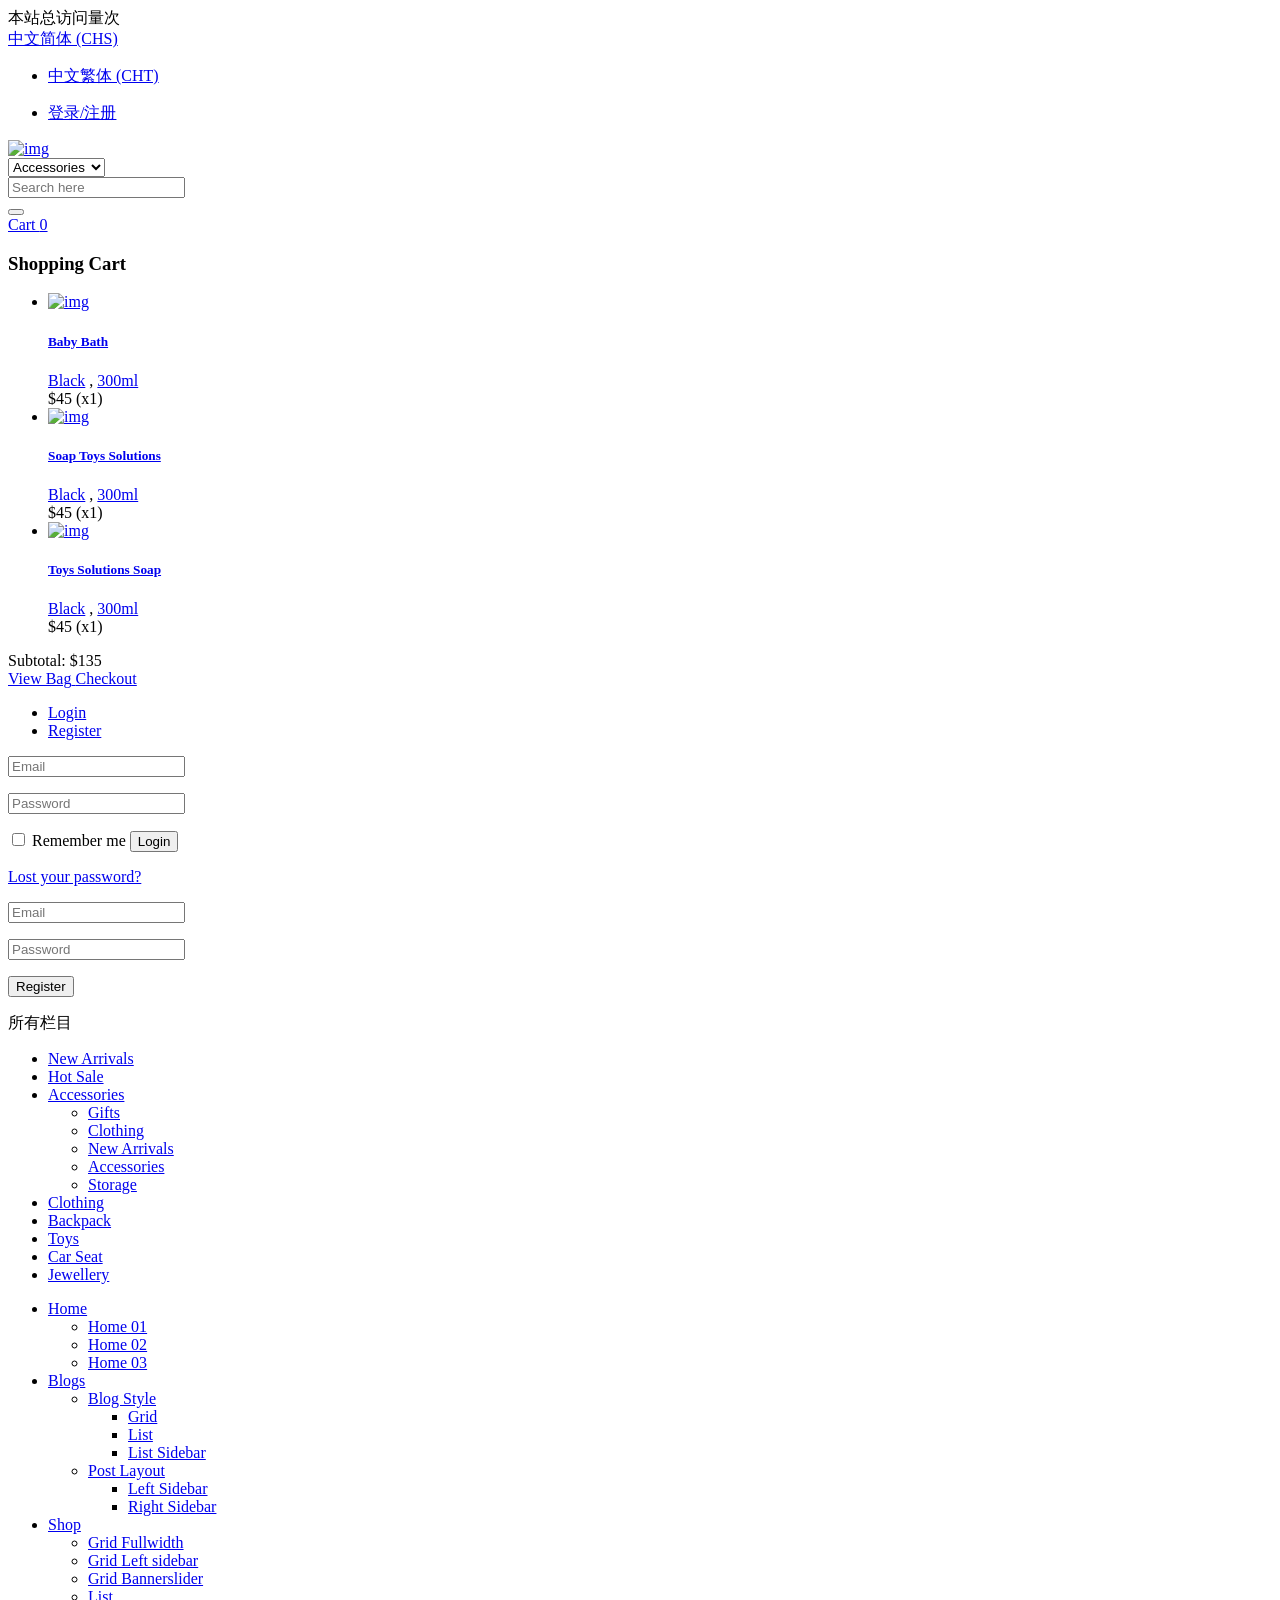
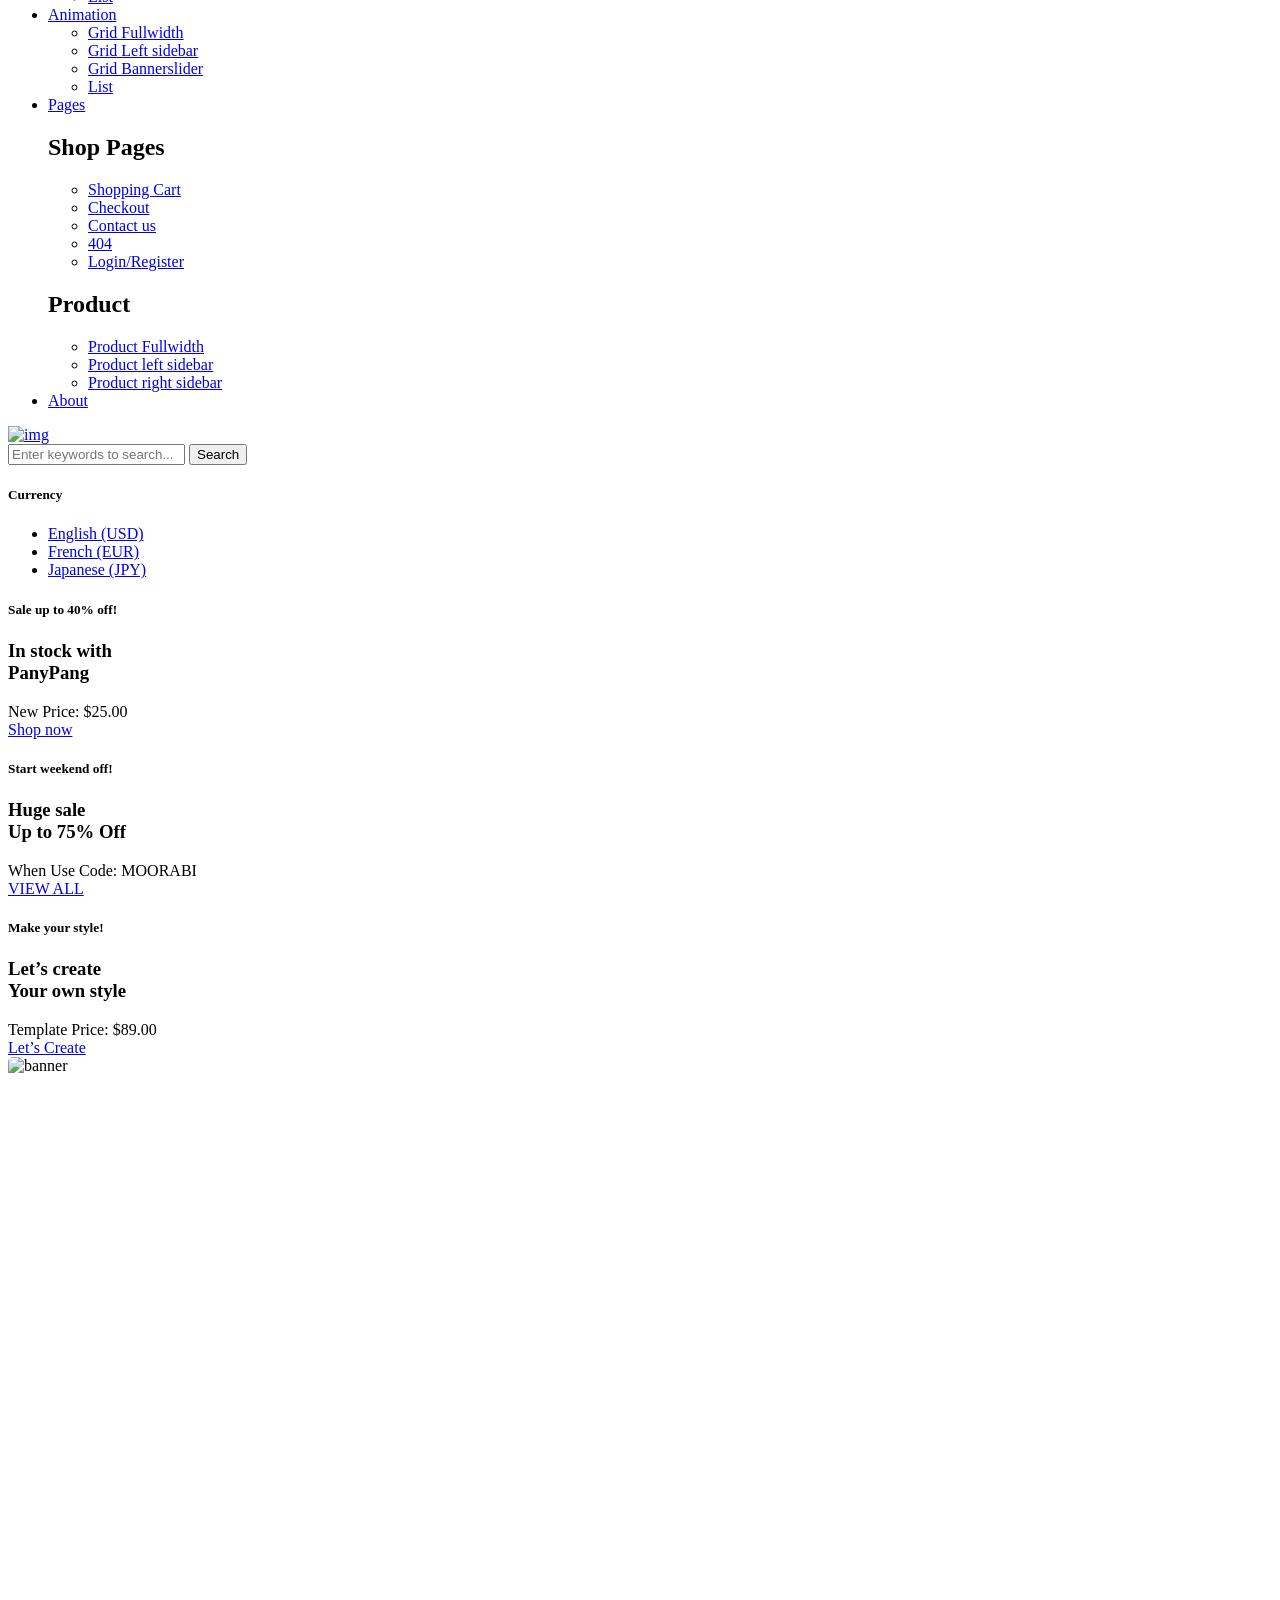
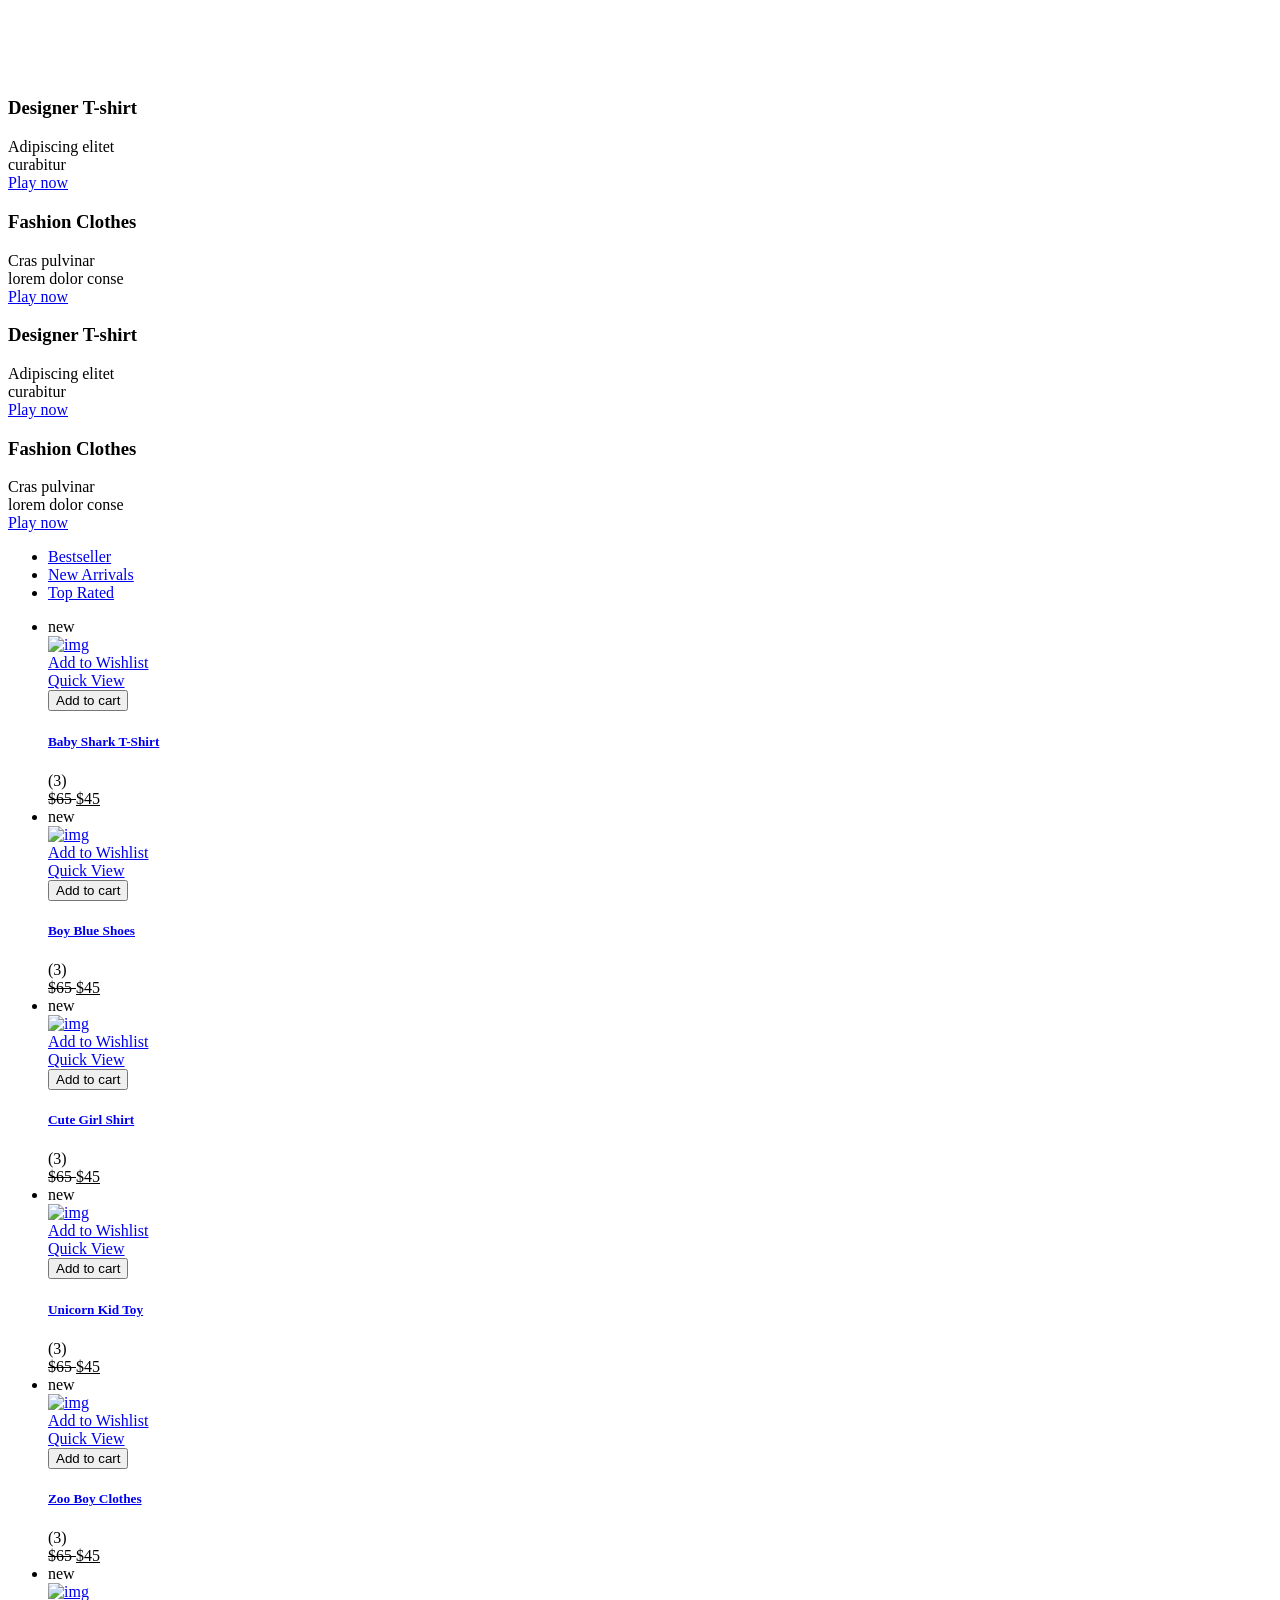
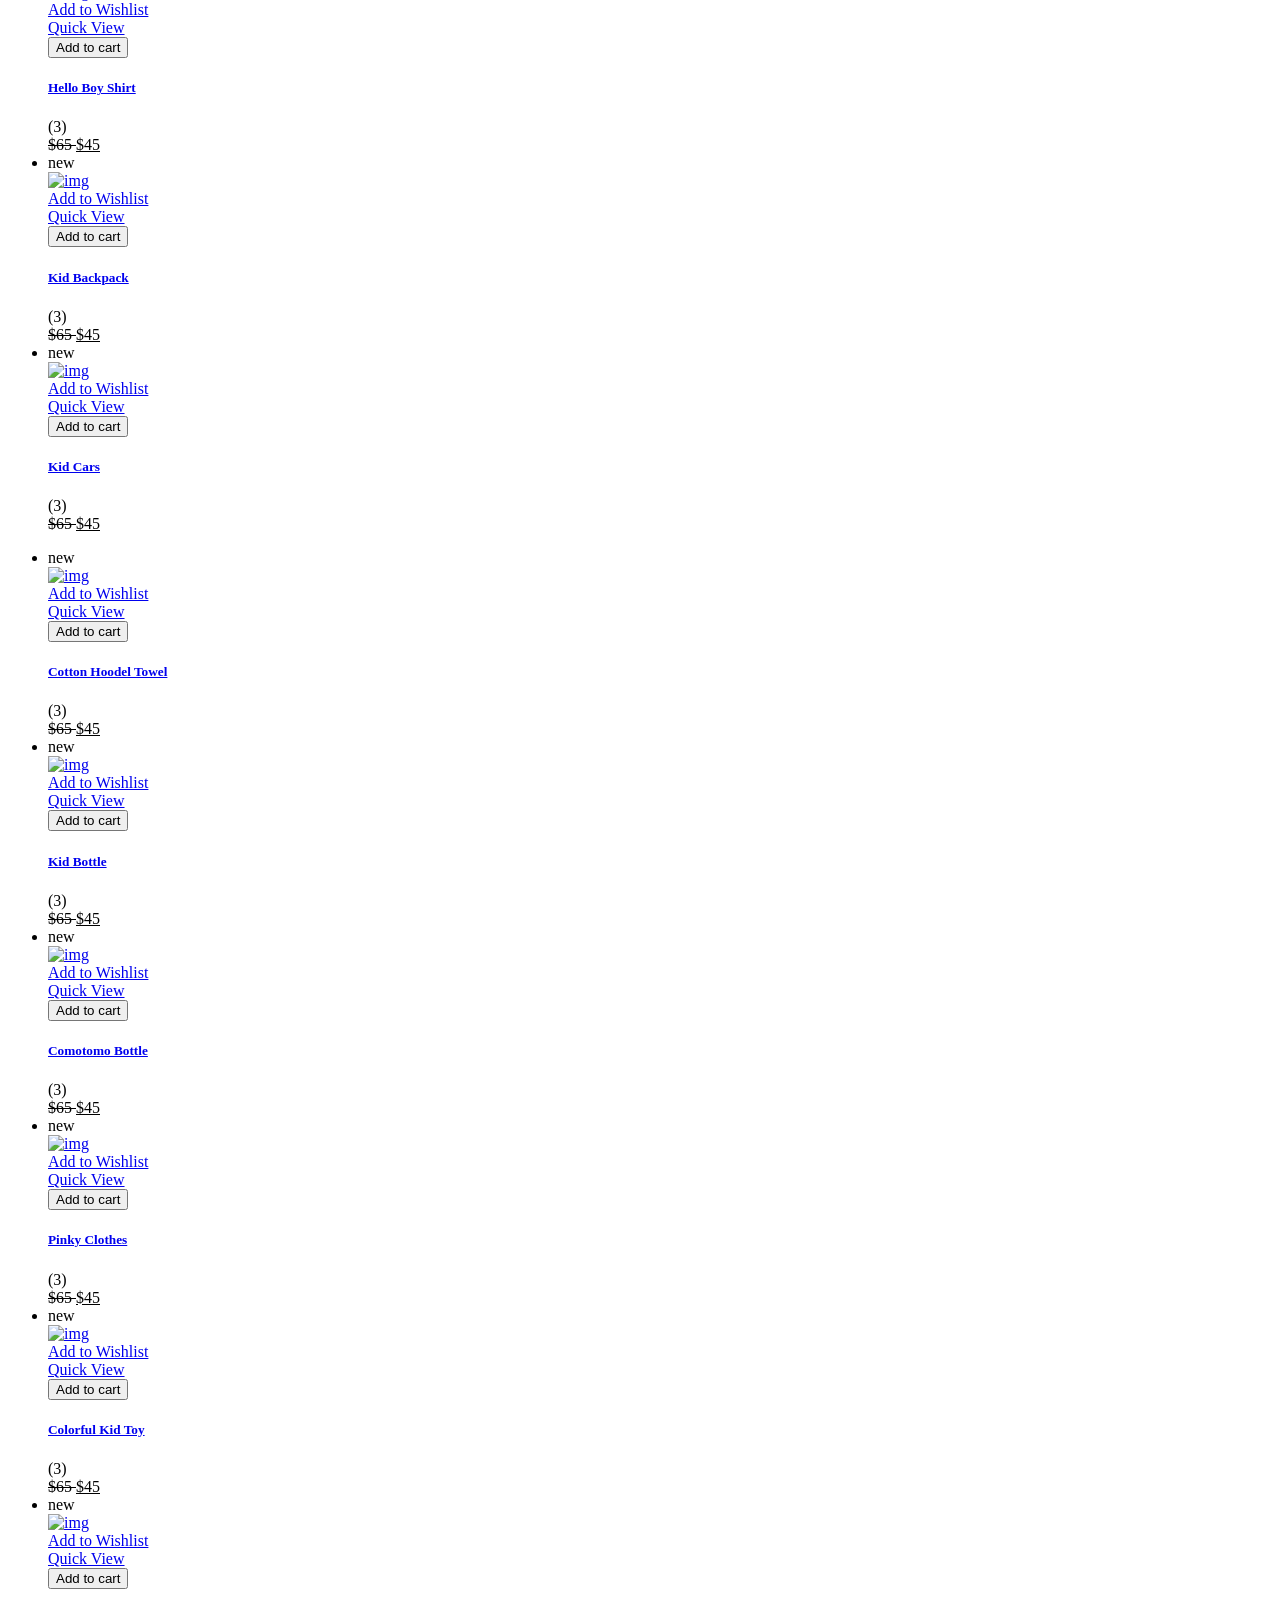
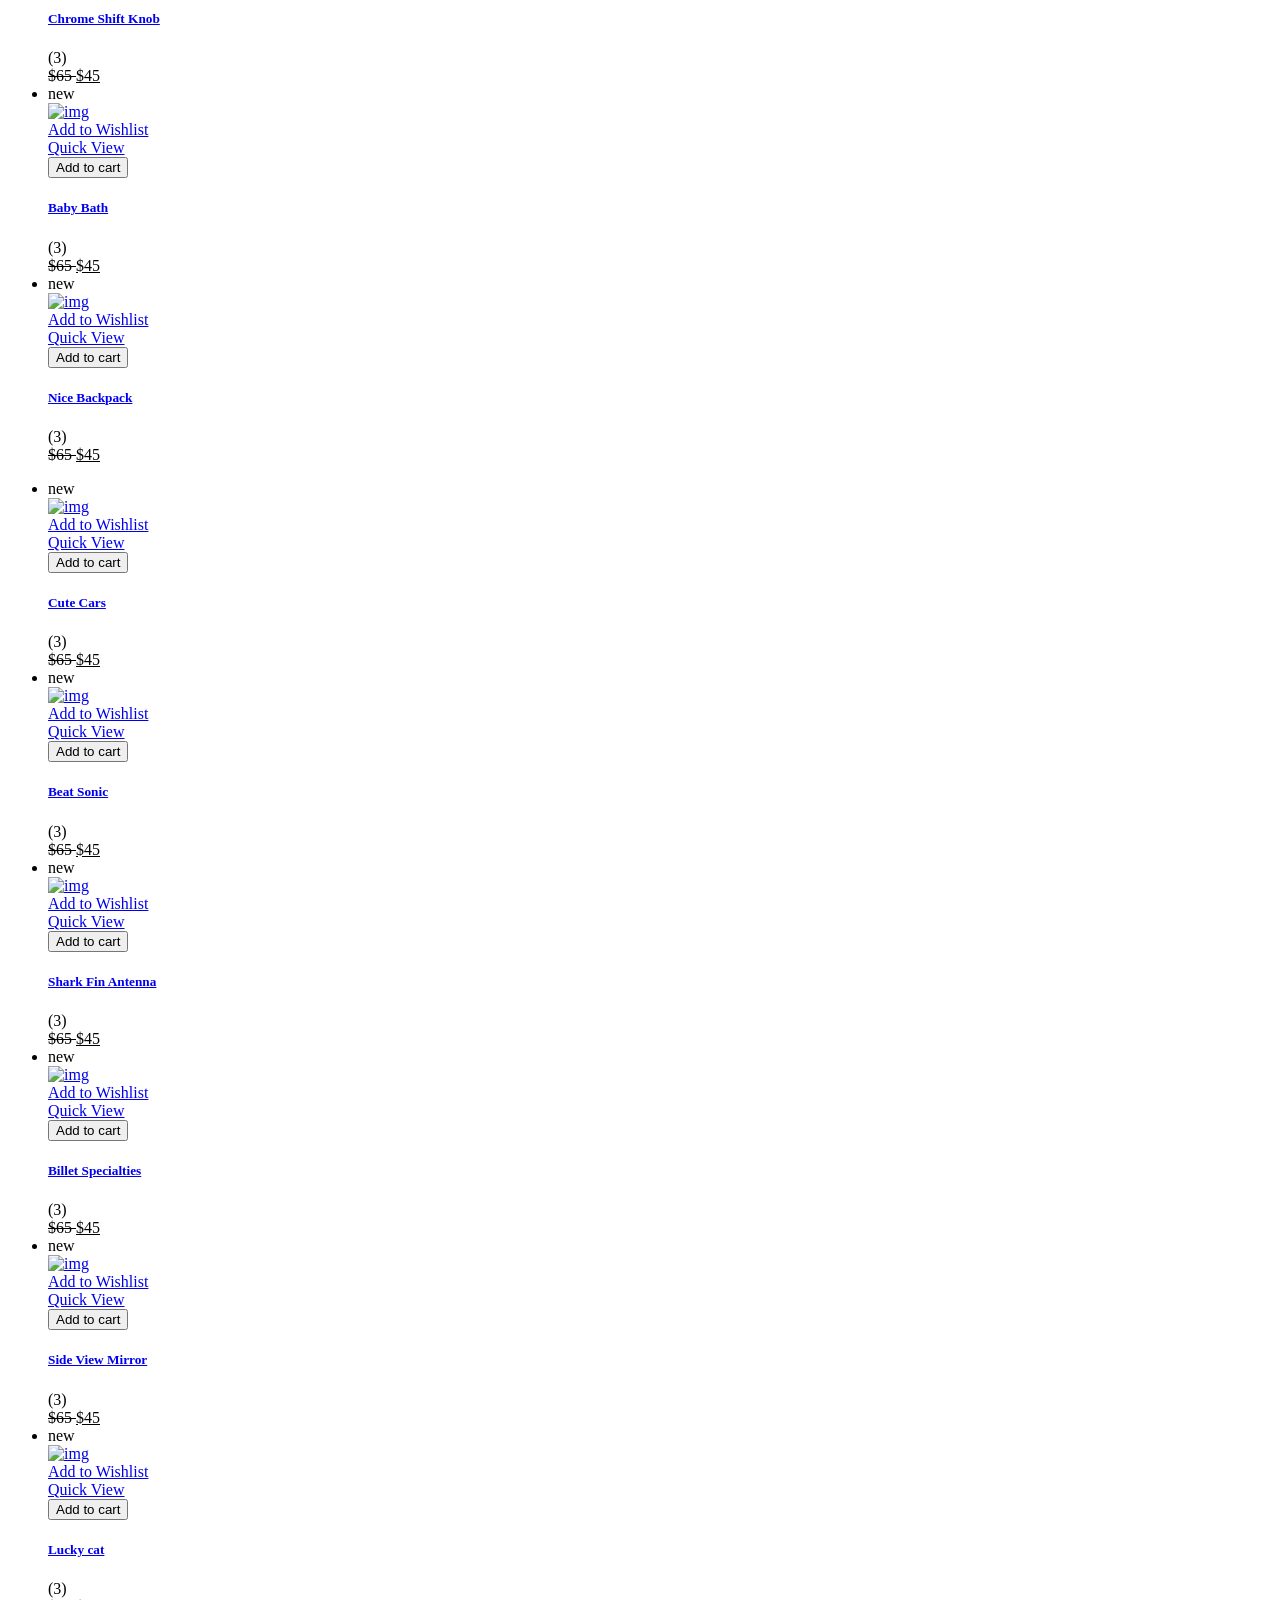
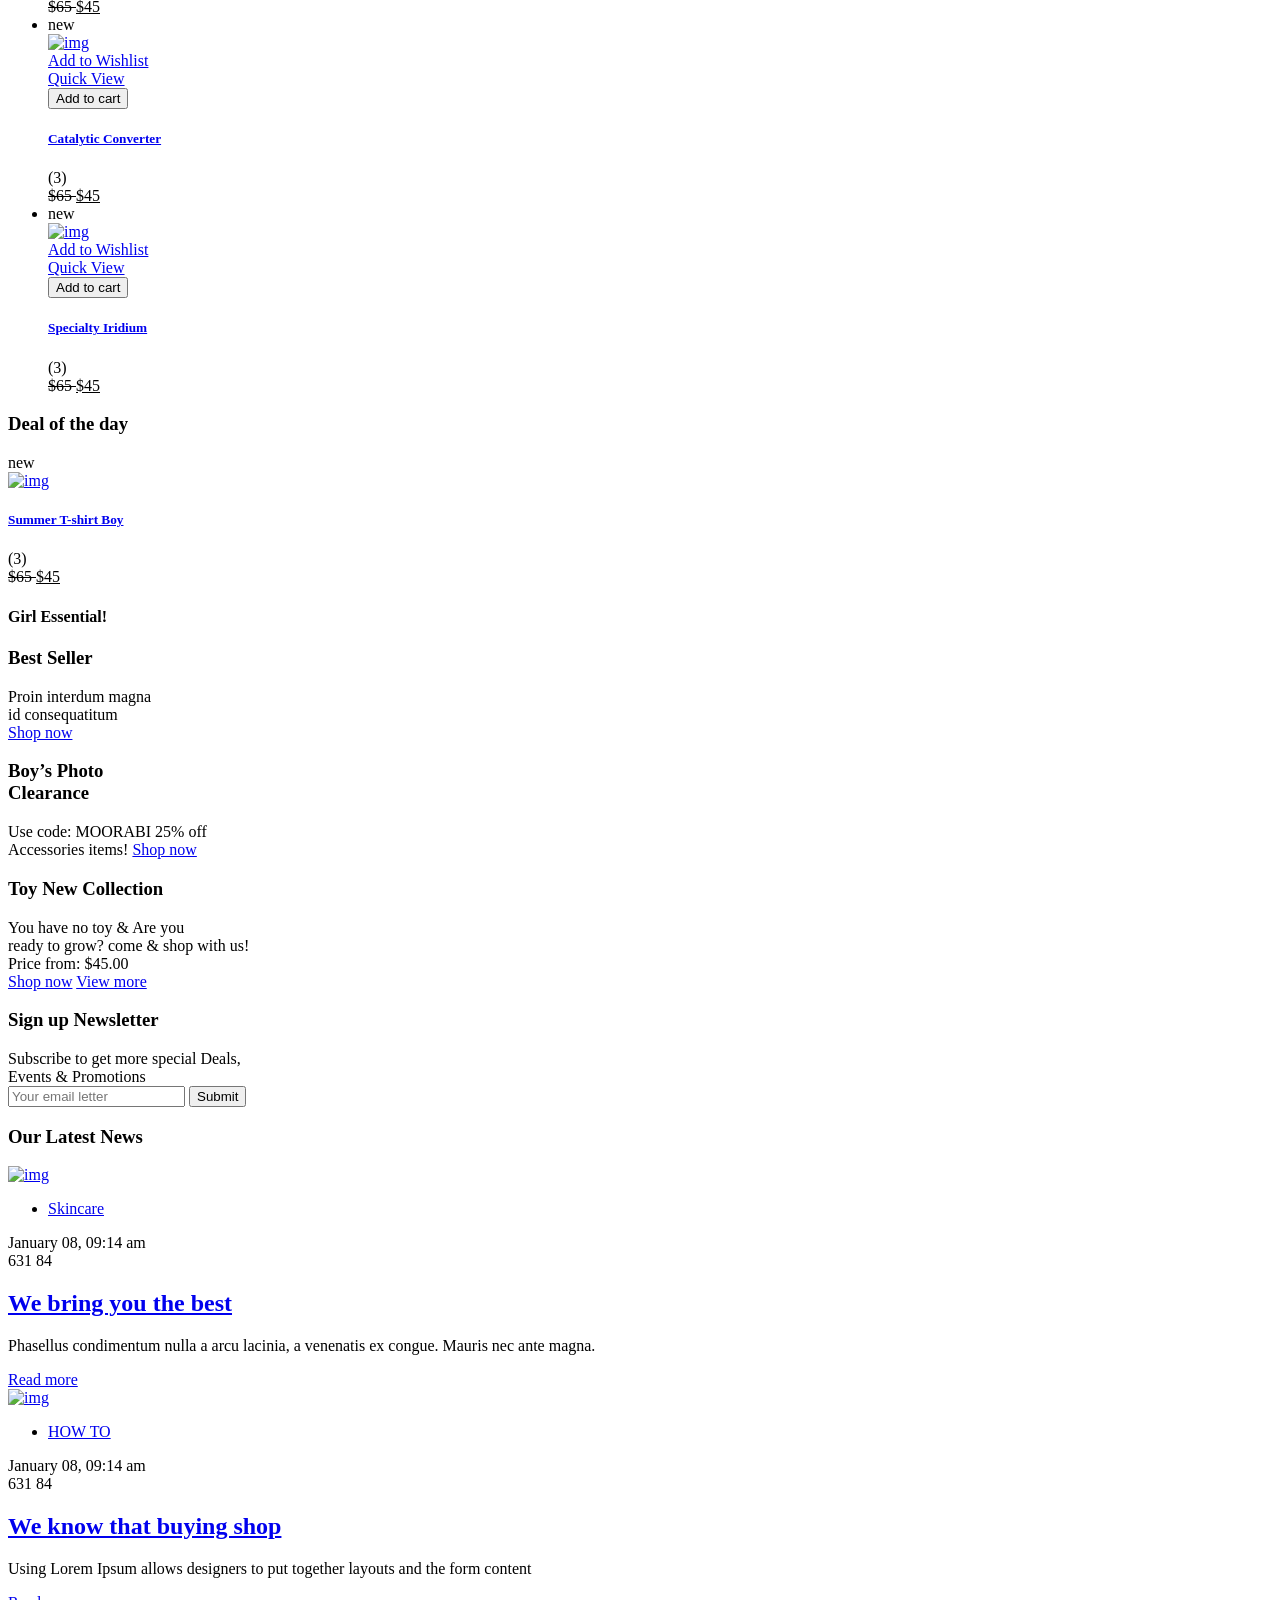
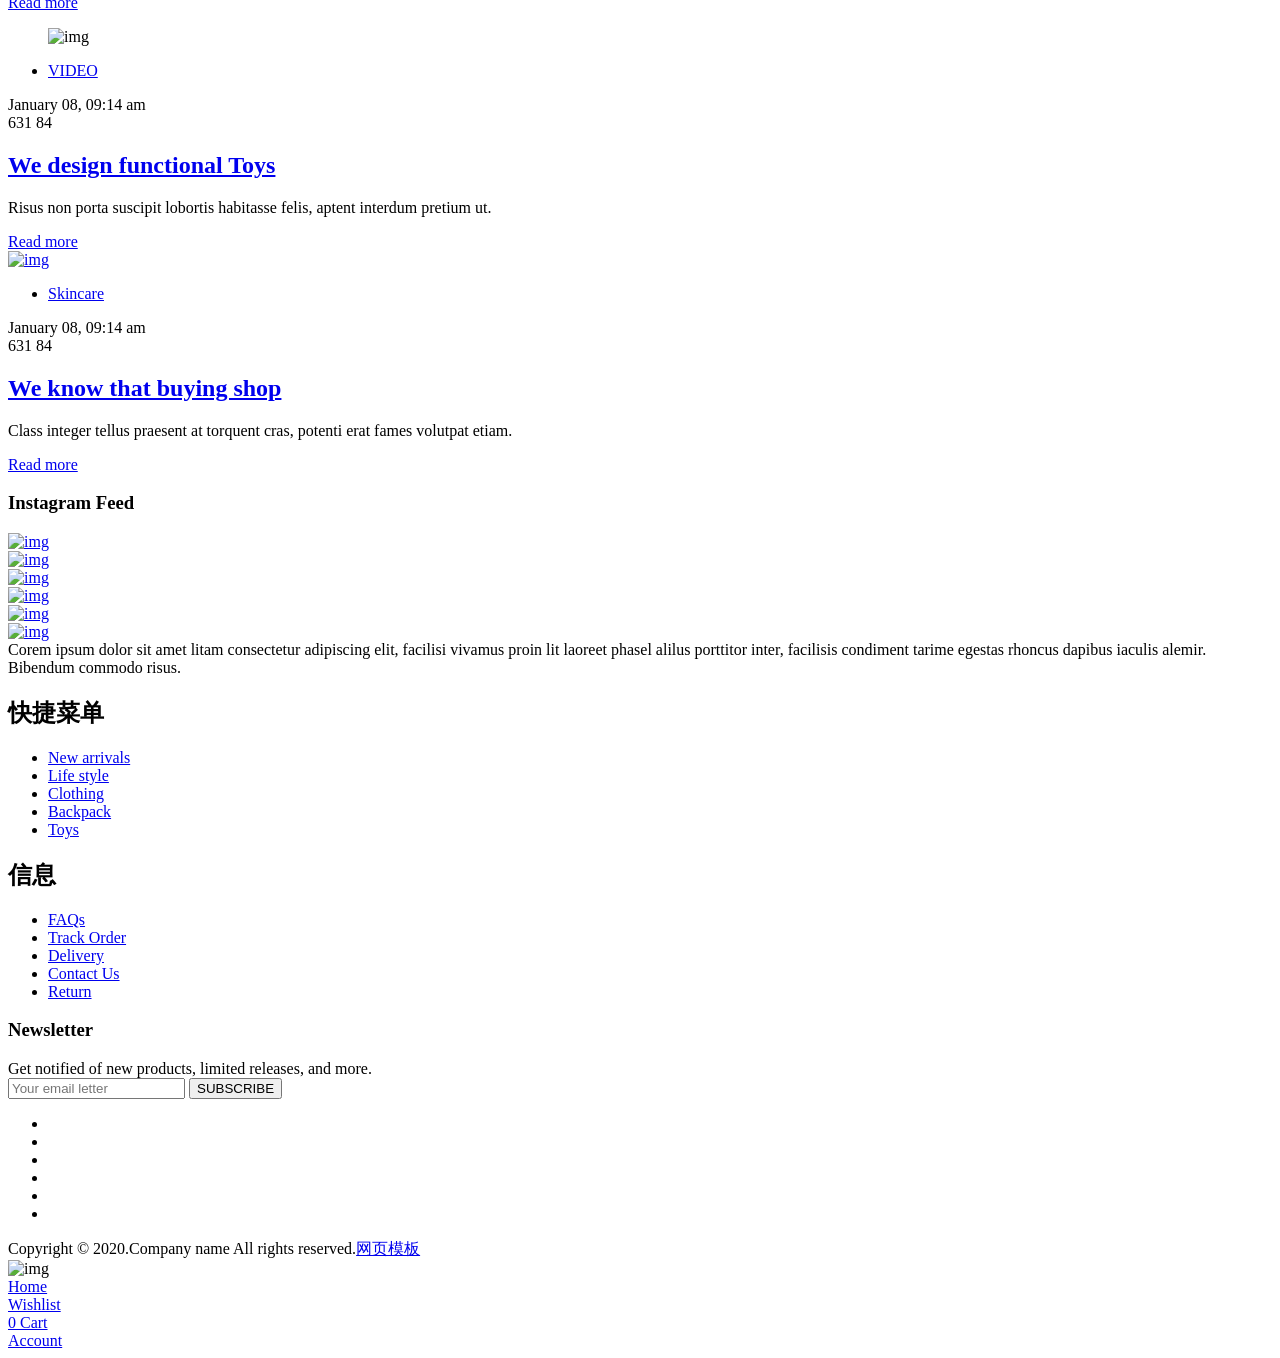
==== index.html @ 88fdc346 "Add files via upload" ====
<!DOCTYPE html>
<!DOCTYPE html>
<html lang="en">
<head>
    <title>Home</title>
    <meta charset="UTF-8">
    <meta http-equiv="X-UA-compatible" content="IE=edge">
    <meta name="viewport" content="width=device-width, initial-scale=1">
    <link rel="shortcut icon" type="image/x-icon" href="assets/images/favicon.png"/>
    <link href="https://fonts.googleapis.com/css?family=Baloo&display=swap" rel="stylesheet">
    <link href="https://fonts.googleapis.com/css?family=Work+Sans:100,200,300,400,500,600,700,800,900&display=swap"
          rel="stylesheet">
    <link rel="stylesheet" href="assets/css/bootstrap.min.css">
    <link rel="stylesheet" href="assets/css/font-awesome.min.css">
    <link rel="stylesheet" href="assets/css/owl.carousel.min.css">
    <link rel="stylesheet" href="assets/css/animate.min.css">
    <link rel="stylesheet" href="assets/css/jquery-ui.css">
    <link rel="stylesheet" href="assets/css/slick.css">
    <link rel="stylesheet" href="assets/css/chosen.min.css">
    <link rel="stylesheet" href="assets/css/pe-icon-7-stroke.css">
    <link rel="stylesheet" href="assets/css/magnific-popup.min.css">
    <link rel="stylesheet" href="assets/css/lightbox.min.css">
    <link rel="stylesheet" href="assets/js/fancybox/source/jquery.fancybox.css">
    <link rel="stylesheet" href="assets/css/jquery.scrollbar.min.css">
    <link rel="stylesheet" href="assets/css/mobile-menu.css">
    <link rel="stylesheet" href="assets/fonts/flaticon/flaticon.css">
    <link rel="stylesheet" href="assets/css/style.css">
    <script async src="//busuanzi.ibruce.info/busuanzi/2.3/busuanzi.pure.mini.js"></script>
</head>
    <body class="productsgrid-page">
        <header class="header style7">
            <div class="top-bar">
                <div class="container">
                    <div class="top-bar-left">
                        <script async src="//busuanzi.ibruce.info/busuanzi/2.3/busuanzi.pure.mini.js"></script>
                        <span id="busuanzi_container_site_pv">本站总访问量<span id="busuanzi_value_site_pv"></span>次</span>
                    </div>
                    <div class="top-bar-right">
                        <div class="header-language">
                            <div class="moorabi-language moorabi-dropdown">
                                <a href="#" class="active language-toggle" data-moorabi="moorabi-dropdown">
                                        <span>
                                            中文简体 (CHS)
                                        </span>
                                </a>
                                <ul class="moorabi-submenu">
                                    <li class="switcher-option">
                                        <a href="#">
                                                <span>
                                                    中文繁体 (CHT)
                                                </span>
                                        </a>
                                    </li>
                                </ul>
                            </div>
                        </div>
                        <ul class="header-user-links">
                            <li>
                                <a href="login.html">登录/注册</a>
                            </li>
                        </ul>
                    </div>
                </div>
        </div>
    </div>
    <div class="container">
        <div class="main-header">
            <div class="row">
                <div class="col-lg-3 col-sm-4 col-md-3 col-xs-7 col-ts-12 header-element">
                    <div class="logo">
                        <a href="index.html">
                            <img src="assets/images/logo.png" alt="img">
                        </a>
                    </div>
                </div>
                <div class="col-lg-7 col-sm-8 col-md-6 col-xs-5 col-ts-12">
                    <div class="block-search-block">
                        <form class="form-search form-search-width-category">
                            <div class="form-content">
                                <div class="category">
                                    <select title="cate" data-placeholder="All Categories" class="chosen-select"
                                            tabindex="1">
                                        <option value="United States">Accessories</option>
                                        <option value="United Kingdom">Clothing</option>
                                        <option value="Afghanistan">Teddy Bear</option>
                                        <option value="Aland Islands">Dress</option>
                                        <option value="Albania">New Arrivals</option>
                                        <option value="Algeria">Storage</option>
                                    </select>
                                </div>
                                <div class="inner">
                                    <input type="text" class="input" name="s" value="" placeholder="Search here">
                                </div>
                                <button class="btn-search" type="submit">
                                    <span class="icon-search"></span>
                                </button>
                            </div>
                        </form>
                    </div>
                </div>
                <div class="col-lg-2 col-sm-12 col-md-3 col-xs-12 col-ts-12">
					<div class="header-control">
						<!-- 爱心 -->
                    <div class="block-heart block-header">
                    <a href="#" class="heart-icon"></a>
                </div>

						<div class="block-diamond block-header">
							<a href="#" class="diamond-icon"></a>
						</div>
                        <div class="block-minicart moorabi-mini-cart block-header moorabi-dropdown">
                            <a href="javascript:void(0);" class="shopcart-icon" data-moorabi="moorabi-dropdown">
                                Cart
                                <span class="count">
										0
										</span>
                            </a>
                            <div class="shopcart-description moorabi-submenu">
                                <div class="content-wrap">
                                    <h3 class="title">Shopping Cart</h3>
                                    <ul class="minicart-items">
                                        <li class="product-cart mini_cart_item">
                                            <a href="#" class="product-media">
                                                <img src="assets/images/item-minicart-1.jpg" alt="img">
                                            </a>
                                            <div class="product-details">
                                                <h5 class="product-name">
                                                    <a href="#">Baby Bath</a>
                                                </h5>
                                                <div class="variations">
															<span class="attribute_color">
																<a href="#">Black</a>
															</span>
                                                    ,
                                                    <span class="attribute_size">
																<a href="#">300ml</a>
															</span>
                                                </div>
                                                <span class="product-price">
															<span class="price">
																<span>$45</span>
															</span>
														</span>
                                                <span class="product-quantity">
															(x1)
														</span>
                                                <div class="product-remove">
                                                    <a href=""><i class="fa fa-trash-o" aria-hidden="true"></i></a>
                                                </div>
                                            </div>
                                        </li>
                                        <li class="product-cart mini_cart_item">
                                            <a href="#" class="product-media">
                                                <img src="assets/images/item-minicart-2.jpg" alt="img">
                                            </a>
                                            <div class="product-details">
                                                <h5 class="product-name">
                                                    <a href="#">Soap Toys Solutions</a>
                                                </h5>
                                                <div class="variations">
															<span class="attribute_color">
																<a href="#">Black</a>
															</span>
                                                    ,
                                                    <span class="attribute_size">
																<a href="#">300ml</a>
															</span>
                                                </div>
                                                <span class="product-price">
															<span class="price">
																<span>$45</span>
															</span>
														</span>
                                                <span class="product-quantity">
															(x1)
														</span>
                                                <div class="product-remove">
                                                    <a href=""><i class="fa fa-trash-o" aria-hidden="true"></i></a>
                                                </div>
                                            </div>
                                        </li>
                                        <li class="product-cart mini_cart_item">
                                            <a href="#" class="product-media">
                                                <img src="assets/images/item-minicart-3.jpg" alt="img">
                                            </a>
                                            <div class="product-details">
                                                <h5 class="product-name">
                                                    <a href="#">Toys Solutions Soap</a>
                                                </h5>
                                                <div class="variations">
															<span class="attribute_color">
																<a href="#">Black</a>
															</span>
                                                    ,
                                                    <span class="attribute_size">
																<a href="#">300ml</a>
															</span>
                                                </div>
                                                <span class="product-price">
															<span class="price">
																<span>$45</span>
															</span>
														</span>
                                                <span class="product-quantity">
															(x1)
														</span>
                                                <div class="product-remove">
                                                    <a href=""><i class="fa fa-trash-o" aria-hidden="true"></i></a>
                                                </div>
                                            </div>
                                        </li>
                                    </ul>
                                    <div class="subtotal">
                                        <span class="total-title">Subtotal: </span>
                                        <span class="total-price">
													<span class="Price-amount">
														$135
													</span>
												</span>
                                    </div>
                                    <div class="actions">
                                        <a class="button button-viewcart" href="shoppingcart.html">
                                            <span>View Bag</span>
                                        </a>
                                        <a href="checkout.html" class="button button-checkout">
                                            <span>Checkout</span>
                                        </a>
                                    </div>
                                </div>
                            </div>
                        </div>
                        <div class="block-account block-header moorabi-dropdown">
                            <a href="javascript:void(0);" data-moorabi="moorabi-dropdown">
                                <span class="flaticon-profile"></span>
                            </a>
                            <div class="header-account moorabi-submenu">
                                <div class="header-user-form-tabs">
                                    <ul class="tab-link">
                                        <li class="active">
                                            <a data-toggle="tab" aria-expanded="true" href="#header-tab-login">Login</a>
                                        </li>
                                        <li>
                                            <a data-toggle="tab" aria-expanded="true" href="#header-tab-rigister">Register</a>
                                        </li>
                                    </ul>
                                    <div class="tab-container">
                                        <div id="header-tab-login" class="tab-panel active">
                                            <form method="post" class="login form-login">
                                                <p class="form-row form-row-wide">
                                                    <input type="email" placeholder="Email" class="input-text">
                                                </p>
                                                <p class="form-row form-row-wide">
                                                    <input type="password" class="input-text" placeholder="Password">
                                                </p>
                                                <p class="form-row">
                                                    <label class="form-checkbox">
                                                        <input type="checkbox" class="input-checkbox">
                                                        <span>
																	Remember me
																</span>
                                                    </label>
                                                    <input type="submit" class="button" value="Login">
                                                </p>
                                                <p class="lost_password">
                                                    <a href="#">Lost your password?</a>
                                                </p>
                                            </form>
                                        </div>
                                        <div id="header-tab-rigister" class="tab-panel">
                                            <form method="post" class="register form-register">
                                                <p class="form-row form-row-wide">
                                                    <input type="email" placeholder="Email" class="input-text">
                                                </p>
                                                <p class="form-row form-row-wide">
                                                    <input type="password" class="input-text" placeholder="Password">
                                                </p>
                                                <p class="form-row">
                                                    <input type="submit" class="button" value="Register">
                                                </p>
                                            </form>
                                        </div>
                                    </div>
                                </div>
                            </div>
                        </div>
                        <a class="menu-bar mobile-navigation menu-toggle" href="#">
                            <span></span>
                            <span></span>
                            <span></span>
                        </a>
                    </div>
                </div>
            </div>
        </div>
    </div>
    <div class="header-nav-container rows-space-20">
        <div class="container">
            <div class="header-nav-wapper main-menu-wapper">
                <div class="vertical-wapper block-nav-categori">
                    <div class="block-title">
							<span class="icon-bar">
								<span></span>
								<span></span>
								<span></span>
							</span>
                        <span class="text">所有栏目</span>
                    </div>
                    <div class="block-content verticalmenu-content">
                        <ul class="moorabi-nav-vertical vertical-menu moorabi-clone-mobile-menu">
                            <li class="menu-item">
                                <a href="#" class="moorabi-menu-item-title" title="New Arrivals">New Arrivals</a>
                            </li>
                            <li class="menu-item">
                                <a title="Hot Sale" href="#" class="moorabi-menu-item-title">Hot Sale</a>
                            </li>
                            <li class="menu-item menu-item-has-children">
                                <a title="Accessories" href="#" class="moorabi-menu-item-title">Accessories</a>
                                <span class="toggle-submenu"></span>
                                <ul role="menu" class=" submenu">
                                    <li class="menu-item">
                                        <a title="Gifts" href="#" class="moorabi-item-title">Gifts</a>
                                    </li>
                                    <li class="menu-item">
                                        <a title="Clothing" href="#" class="moorabi-item-title">Clothing</a>
                                    </li>
                                    <li class="menu-item">
                                        <a title="New Arrivals" href="#" class="moorabi-item-title">New Arrivals</a>
                                    </li>
                                    <li class="menu-item">
                                        <a title="Accessories" href="#" class="moorabi-item-title">Accessories</a>
                                    </li>
                                    <li class="menu-item">
                                        <a title="Storage" href="#" class="moorabi-item-title">Storage</a>
                                    </li>
                                </ul>
                            </li>
                            <li class="menu-item">
                                <a title="Clothing" href="#" class="moorabi-menu-item-title">Clothing</a>
                            </li>
                            <li class="menu-item">
                                <a title="Backpack" href="#" class="moorabi-menu-item-title">Backpack</a>
                            </li>
                            <li class="menu-item">
                                <a title="Toys" href="#" class="moorabi-menu-item-title">Toys</a>
                            </li>
                            <li class="menu-item">
                                <a title="Car Seat" href="#" class="moorabi-menu-item-title">Car Seat</a>
                            </li>
                            <li class="menu-item">
                                <a title="Jewellery" href="#" class="moorabi-menu-item-title">Jewellery</a>
                            </li>
                        </ul>
                    </div>
                </div>
                <div class="header-nav">
                    <div class="container-wapper">
                        <ul class="moorabi-clone-mobile-menu moorabi-nav main-menu " id="menu-main-menu">
                            <li class="menu-item  menu-item-has-children">
                                <a href="index.html" class="moorabi-menu-item-title" title="Home">Home</a>
                                <span class="toggle-submenu"></span>
                                <ul class="submenu">
                                    <li class="menu-item">
                                        <a href="index.html">Home 01</a>
                                    </li>
                                    <li class="menu-item">
                                        <a href="home2.html">Home 02</a>
                                    </li>
                                    <li class="menu-item">
                                        <a href="home3.html">Home 03</a>
                                    </li>
                                </ul>
                            </li>
                            <li class="menu-item  menu-item-has-children">
                                <a href="inblog_right-siderbar.html" class="moorabi-menu-item-title"
                                   title="Blogs">Blogs</a>
                                <span class="toggle-submenu"></span>
                                <ul class="submenu">
                                    <li class="menu-item menu-item-has-children">
                                        <a href="#" class="moorabi-menu-item-title" title="Blog Style">Blog Style</a>
                                        <span class="toggle-submenu"></span>
                                        <ul class="submenu">
                                            <li class="menu-item">
                                                <a href="bloggrid.html">Grid</a>
                                            </li>
                                            <li class="menu-item">
                                                <a href="bloglist.html">List</a>
                                            </li>
                                            <li class="menu-item">
                                                <a href="bloglist-leftsidebar.html">List Sidebar</a>
                                            </li>
                                        </ul>
                                    </li>
                                    <li class="menu-item menu-item-has-children">
                                        <a href="#" class="moorabi-menu-item-title" title="Post Layout">Post Layout</a>
                                        <span class="toggle-submenu"></span>
                                        <ul class="submenu">
                                            <li class="menu-item">
                                                <a href="inblog_left-siderbar.html">Left Sidebar</a>
                                            </li>
                                            <li class="menu-item">
                                                <a href="inblog_right-siderbar.html">Right Sidebar</a>
                                            </li>
                                        </ul>
                                    </li>
                                </ul>
                            </li>
                            <li class="menu-item menu-item-has-children">
                                <a href="gridproducts.html" class="moorabi-menu-item-title" title="Shop">Shop</a>
                                <span class="toggle-submenu"></span>
                                <ul class="submenu">
                                    <li class="menu-item">
                                        <a href="gridproducts.html">Grid Fullwidth</a>
                                    </li>
                                    <li class="menu-item">
                                        <a href="gridproducts_leftsidebar.html">Grid Left sidebar</a>
                                    </li>
                                    <li class="menu-item">
                                        <a href="gridproducts_bannerslider.html">Grid Bannerslider</a>
                                    </li>
                                    <li class="menu-item">
                                        <a href="listproducts.html">List</a>
                                    </li>
                                </ul>
                            </li>
                            
                            <li class="menu-item menu-item-has-children">
                                <a href="gridproducts.html" class="moorabi-menu-item-title" title="Shop">Animation</a>
                                <span class="toggle-submenu"></span>
                                <ul class="submenu">
                                    <li class="menu-item">
                                        <a href="gridproducts.html">Grid Fullwidth</a>
                                    </li>
                                    <li class="menu-item">
                                        <a href="gridproducts_leftsidebar.html">Grid Left sidebar</a>
                                    </li>
                                    <li class="menu-item">
                                        <a href="gridproducts_bannerslider.html">Grid Bannerslider</a>
                                    </li>
                                    <li class="menu-item">
                                        <a href="listproducts.html">List</a>
                                    </li>
                                </ul>
                            </li>
                            <li class="menu-item  menu-item-has-children item-megamenu">
                                <a href="#" class="moorabi-menu-item-title" title="Pages">Pages</a>
                                <span class="toggle-submenu"></span>
                                <div class="submenu mega-menu menu-page">
                                    <div class="row">
                                        <div class="col-xs-12 col-sm-12 col-md-12 col-lg-3 menu-page-item">
                                            <div class="moorabi-custommenu default">
                                                <h2 class="widgettitle">Shop Pages</h2>
                                                <ul class="menu">
                                                    <li class="menu-item">
                                                        <a href="shoppingcart.html">Shopping Cart</a>
                                                    </li>
                                                    <li class="menu-item">
                                                        <a href="checkout.html">Checkout</a>
                                                    </li>
                                                    <li class="menu-item">
                                                        <a href="contact.html">Contact us</a>
                                                    </li>
                                                    <li class="menu-item">
                                                        <a href="404page.html">404</a>
                                                    </li>
                                                    <li class="menu-item">
                                                        <a href="login.html">Login/Register</a>
                                                    </li>
                                                </ul>
                                            </div>
                                        </div>
                                        <div class="col-xs-12 col-sm-12 col-md-12 col-lg-3 menu-page-item">
                                            <div class="moorabi-custommenu default">
                                                <h2 class="widgettitle">Product</h2>
                                                <ul class="menu">
                                                    <li class="menu-item">
                                                        <a href="productdetails-fullwidth.html">Product Fullwidth</a>
                                                    </li>
                                                    <li class="menu-item">
                                                        <a href="productdetails-leftsidebar.html">Product left
                                                            sidebar</a>
                                                    </li>
                                                    <li class="menu-item">
                                                        <a href="productdetails-rightsidebar.html">Product right
                                                            sidebar</a>
                                                    </li>
                                                </ul>
                                            </div>
                                        </div>
                                        <div class="col-xs-12 col-sm-12 col-md-12 col-lg-3 menu-page-item">
                                        </div>
                                        <div class="col-xs-12 col-sm-12 col-md-12 col-lg-3 menu-page-item">
                                        </div>
                                    </div>
                                </div>
                            </li>
                            
                            <li class="menu-item">
                                <a href="about.html" class="moorabi-menu-item-title" title="About">About</a>
                            </li>
                        </ul>
                    </div>
                </div>
            </div>
        </div>
    </div>
</header>
<div class="header-device-mobile">
    <div class="wapper">
        <div class="item mobile-logo">
            <div class="logo">
                <a href="#">
                    <img src="assets/images/logo.png" alt="img">
                </a>
            </div>
        </div>
        <div class="item item mobile-search-box has-sub">
            <a href="#">
						<span class="icon">
							<i class="fa fa-search" aria-hidden="true"></i>
						</span>
            </a>
            <div class="block-sub">
                <a href="#" class="close">
                    <i class="fa fa-times" aria-hidden="true"></i>
                </a>
                <div class="header-searchform-box">
                    <form class="header-searchform">
                        <div class="searchform-wrap">
                            <input type="text" class="search-input" placeholder="Enter keywords to search...">
                            <input type="submit" class="submit button" value="Search">
                        </div>
                    </form>
                </div>
            </div>
        </div>
        <div class="item mobile-settings-box has-sub">
            <a href="#">
						<span class="icon">
							<i class="fa fa-cog" aria-hidden="true"></i>
						</span>
            </a>
            <div class="block-sub">
                <a href="#" class="close">
                    <i class="fa fa-times" aria-hidden="true"></i>
                </a>
                <div class="block-sub-item">
                    <h5 class="block-item-title">Currency</h5>
                    <form class="currency-form moorabi-language">
                        <ul class="moorabi-language-wrap">
                            <li class="active">
                                <a href="#">
											<span>
												English (USD)
											</span>
                                </a>
                            </li>
                            <li>
                                <a href="#">
											<span>
												French (EUR)
											</span>
                                </a>
                            </li>
                            <li>
                                <a href="#">
											<span>
												Japanese (JPY)
											</span>
                                </a>
                            </li>
                        </ul>
                    </form>
                </div>
            </div>
        </div>
        <div class="item menu-bar">
            <a class=" mobile-navigation  menu-toggle" href="#">
                <span></span>
                <span></span>
                <span></span>
            </a>
        </div>
    </div>
</div>
<div class="">
    <div class="fullwidth-template">
        <div class="home-slider fullwidth rows-space-60">
            <div class="slider-owl owl-slick equal-container nav-center equal-container"
                 data-slick='{"autoplay":true, "autoplaySpeed":10000, "arrows":true, "dots":true, "infinite":true, "speed":800, "rows":1}'
                 data-responsive='[{"breakpoint":"2000","settings":{"slidesToShow":1}}]'>
                <div class="slider-item style4">
                    <div class="slider-inner equal-element">
                        <div class="container">
                            <div class="slider-infor">
                                <h5 class="title-small">
                                    Sale up to 40% off!
                                </h5>
                                <h3 class="title-big">
                                    In stock with<br/>
                                    PanyPang
                                </h3>
                                <div class="price">
                                    New Price:
                                    <span class="number-price">
												$25.00
											</span>
                                </div>
                                <a href="#" class="button btn-shop-the-look bgroud-style">Shop now</a>
                            </div>
                        </div>
                    </div>
                </div>
                <div class="slider-item style5">
                    <div class="slider-inner equal-element">
                        <div class="container">
                            <div class="slider-infor">
                                <h5 class="title-small">
                                    Start weekend off!
                                </h5>
                                <h3 class="title-big">
                                    Huge sale<br/>
                                    Up to 75% Off
                                </h3>
                                <div class="when-code">
                                    When Use Code:
                                    <span class="number-code">
												MOORABI
											</span>
                                </div>
                                <a href="#" class="button btn-view-promotion bgroud-style">VIEW ALL</a>
                            </div>
                        </div>
                    </div>
                </div>
                <div class="slider-item style6">
                    <div class="slider-inner equal-element">
                        <div class="container">
                            <div class="slider-infor">
                                <h5 class="title-small">
                                    Make your style!
                                </h5>
                                <h3 class="title-big">
                                    Let’s create<br/>
                                    Your own style
                                </h3>
                                <div class="price">
                                    Template Price:
                                    <span class="number-price">
												$89.00
											</span>
                                </div>
                                <a href="#" class="button btn-lets-create bgroud-style">Let’s Create</a>
                            </div>
                        </div>
                    </div>
                </div>
            </div>
        </div>
<div class="fullwidth-template">
    <div class="home-slider-banner">
        
        <div class="container">
            <div class="row10">

                <!-- 第一列：合并两个广告 → 纯大图（完美等高 + 裁切 + 统一圆角） -->
                <div class="col-lg-4 banner-wrapp">
                    <div style="width:100%; height:622px; border-radius:5px; overflow:hidden;">
                        <img src="assets\images\chat.gif" 
                             style="width:100%; height:100%; object-fit:cover; display:block;" 
                             alt="banner">
                    </div>
                </div>

                <!-- 第二列：原样 -->
                <div class="col-lg-4 banner-wrapp">
                    <div class="banner">
                        <div class="item-banner style7">
                            <div class="inner">
                                <div class="banner-content">
                                    <h3 class="title">Designer T-shirt</h3>
                                    <div class="description">
                                        Adipiscing elitet<br/> curabitur
                                    </div>
                                    <a href="#" class="button btn-lets-do-it">Play now</a>
                                </div>
                            </div>
                        </div>
                    </div>
                    <div class="banner">
                        <div class="item-banner style30">
                            <div class="inner">
                                <div class="banner-content">
                                    <h3 class="title">Fashion Clothes</h3>
                                    <div class="description">
                                        Cras pulvinar <br/>lorem dolor conse
                                    </div>
                                    <a href="#" class="button btn-lets-do-it">Play now</a>
                                </div>
                            </div>
                        </div>
                    </div>
                </div>

                <!-- 第三列：原样 -->
                <div class="col-lg-4 banner-wrapp">
                    <div class="banner">
                        <div class="item-banner style8">
                            <div class="inner">
                                <div class="banner-content">
                                    <h3 class="title">Designer T-shirt</h3>
                                    <div class="description">
                                        Adipiscing elitet<br/> curabitur
                                    </div>
                                    <a href="#" class="button btn-lets-do-it">Play now</a>
                                </div>
                            </div>
                        </div>
                    </div>
                    <div class="banner">
                        <div class="item-banner style31">
                            <div class="inner">
                                <div class="banner-content">
                                    <h3 class="title">Fashion Clothes</h3>
                                    <div class="description">
                                        Cras pulvinar <br/>lorem dolor conse
                                    </div>
                                    <a href="#" class="button btn-lets-do-it">Play now</a>
                                </div>
                            </div>
                        </div>
                    </div>
                </div>

            </div>
        </div>
    </div>
    <div class="moorabi-tabs  default rows-space-40">
        <div class="container">
            <div class="tab-head">
                <ul class="tab-link">
                    <li class="active">
                        <a data-toggle="tab" aria-expanded="true" href="#bestseller">Bestseller</a>
                    </li>
                    <li class="">
                        <a data-toggle="tab" aria-expanded="true" href="#new_arrivals">New Arrivals </a>
                    </li>
                    <li class="">
                        <a data-toggle="tab" aria-expanded="true" href="#top-rated">Top Rated</a>
                    </li>
                </ul>
            </div>
            <div class="tab-container">
                <div id="bestseller" class="tab-panel active">
                    <div class="moorabi-product">
                        <ul class="row list-products auto-clear equal-container product-grid">
                            <li class="product-item  col-lg-3 col-md-4 col-sm-6 col-xs-6 col-ts-12 style-1">
                                <div class="product-inner equal-element">
                                    <div class="product-top">
                                        <div class="flash">
                                                <span class="onnew">
                                                    <span class="text">
                                                        new
                                                    </span>
                                                </span>
                                        </div>
                                    </div>
                                    <div class="product-thumb">
                                        <div class="thumb-inner">
                                            <a href="#">
                                                <img src="assets/images/product-item-1.jpg" alt="img">
                                            </a>
                                            <div class="thumb-group">
                                                <div class="yith-wcwl-add-to-wishlist">
                                                    <div class="yith-wcwl-add-button">
                                                        <a href="#">Add to Wishlist</a>
                                                    </div>
                                                </div>
                                                <a href="#" class="button quick-wiew-button">Quick View</a>
                                                <div class="loop-form-add-to-cart">
                                                    <button class="single_add_to_cart_button button">Add to cart
                                                    </button>
                                                </div>
                                            </div>
                                        </div>
                                    </div>
                                    <div class="product-info">
                                        <h5 class="product-name product_title">
                                            <a href="#">Baby Shark T-Shirt</a>
                                        </h5>
                                        <div class="group-info">
                                            <div class="stars-rating">
                                                <div class="star-rating">
                                                    <span class="star-3"></span>
                                                </div>
                                                <div class="count-star">
                                                    (3)
                                                </div>
                                            </div>
                                            <div class="price">
                                                <del>
                                                    $65
                                                </del>
                                                <ins>
                                                    $45
                                                </ins>
                                            </div>
                                        </div>
                                    </div>
                                </div>
                            </li>
                            <li class="product-item product-type-variable col-lg-3 col-md-4 col-sm-6 col-xs-6 col-ts-12 style-1">
                                <div class="product-inner equal-element">
                                    <div class="product-top">
                                        <div class="flash">
                                                <span class="onnew">
                                                    <span class="text">
                                                        new
                                                    </span>
                                                </span>
                                        </div>
                                    </div>
                                    <div class="product-thumb">
                                        <div class="thumb-inner">
                                            <a href="#">
                                                <img src="assets/images/product-item-2.jpg" alt="img">
                                            </a>
                                            <div class="thumb-group">
                                                <div class="yith-wcwl-add-to-wishlist">
                                                    <div class="yith-wcwl-add-button">
                                                        <a href="#">Add to Wishlist</a>
                                                    </div>
                                                </div>
                                                <a href="#" class="button quick-wiew-button">Quick View</a>
                                                <div class="loop-form-add-to-cart">
                                                    <button class="single_add_to_cart_button button">Add to cart
                                                    </button>
                                                </div>
                                            </div>
                                        </div>
                                    </div>
                                    <div class="product-info">
                                        <h5 class="product-name product_title">
                                            <a href="#">Boy Blue Shoes</a>
                                        </h5>
                                        <div class="group-info">
                                            <div class="stars-rating">
                                                <div class="star-rating">
                                                    <span class="star-3"></span>
                                                </div>
                                                <div class="count-star">
                                                    (3)
                                                </div>
                                            </div>
                                            <div class="price">
                                                <del>
                                                    $65
                                                </del>
                                                <ins>
                                                    $45
                                                </ins>
                                            </div>
                                        </div>
                                    </div>
                                </div>
                            </li>
                            <li class="product-item product-type-variable col-lg-3 col-md-4 col-sm-6 col-xs-6 col-ts-12 style-1">
                                <div class="product-inner equal-element">
                                    <div class="product-top">
                                        <div class="flash">
                                                <span class="onnew">
                                                    <span class="text">
                                                        new
                                                    </span>
                                                </span>
                                        </div>
                                    </div>
                                    <div class="product-thumb">
                                        <div class="thumb-inner">
                                            <a href="#">
                                                <img src="assets/images/product-item-3.jpg" alt="img">
                                            </a>
                                            <div class="thumb-group">
                                                <div class="yith-wcwl-add-to-wishlist">
                                                    <div class="yith-wcwl-add-button">
                                                        <a href="#">Add to Wishlist</a>
                                                    </div>
                                                </div>
                                                <a href="#" class="button quick-wiew-button">Quick View</a>
                                                <div class="loop-form-add-to-cart">
                                                    <button class="single_add_to_cart_button button">Add to cart
                                                    </button>
                                                </div>
                                            </div>
                                        </div>
                                    </div>
                                    <div class="product-info">
                                        <h5 class="product-name product_title">
                                            <a href="#">Cute Girl Shirt</a>
                                        </h5>
                                        <div class="group-info">
                                            <div class="stars-rating">
                                                <div class="star-rating">
                                                    <span class="star-3"></span>
                                                </div>
                                                <div class="count-star">
                                                    (3)
                                                </div>
                                            </div>
                                            <div class="price">
                                                <del>
                                                    $65
                                                </del>
                                                <ins>
                                                    $45
                                                </ins>
                                            </div>
                                        </div>
                                    </div>
                                </div>
                            </li>
                            <li class="product-item product-type-variable col-lg-3 col-md-4 col-sm-6 col-xs-6 col-ts-12 style-1">
                                <div class="product-inner equal-element">
                                    <div class="product-top">
                                        <div class="flash">
                                                <span class="onnew">
                                                    <span class="text">
                                                        new
                                                    </span>
                                                </span>
                                        </div>
                                    </div>
                                    <div class="product-thumb">
                                        <div class="thumb-inner">
                                            <a href="#">
                                                <img src="assets/images/product-item-4.jpg" alt="img">
                                            </a>
                                            <div class="thumb-group">
                                                <div class="yith-wcwl-add-to-wishlist">
                                                    <div class="yith-wcwl-add-button">
                                                        <a href="#">Add to Wishlist</a>
                                                    </div>
                                                </div>
                                                <a href="#" class="button quick-wiew-button">Quick View</a>
                                                <div class="loop-form-add-to-cart">
                                                    <button class="single_add_to_cart_button button">Add to cart
                                                    </button>
                                                </div>
                                            </div>
                                        </div>
                                    </div>
                                    <div class="product-info">
                                        <h5 class="product-name product_title">
                                            <a href="#">Unicorn Kid Toy</a>
                                        </h5>
                                        <div class="group-info">
                                            <div class="stars-rating">
                                                <div class="star-rating">
                                                    <span class="star-3"></span>
                                                </div>
                                                <div class="count-star">
                                                    (3)
                                                </div>
                                            </div>
                                            <div class="price">
                                                <del>
                                                    $65
                                                </del>
                                                <ins>
                                                    $45
                                                </ins>
                                            </div>
                                        </div>
                                    </div>
                                </div>
                            </li>
                            <li class="product-item  col-lg-3 col-md-4 col-sm-6 col-xs-6 col-ts-12 style-1">
                                <div class="product-inner equal-element">
                                    <div class="product-top">
                                        <div class="flash">
                                                <span class="onnew">
                                                    <span class="text">
                                                        new
                                                    </span>
                                                </span>
                                        </div>
                                    </div>
                                    <div class="product-thumb">
                                        <div class="thumb-inner">
                                            <a href="#">
                                                <img src="assets/images/product-item-5.jpg" alt="img">
                                            </a>
                                            <div class="thumb-group">
                                                <div class="yith-wcwl-add-to-wishlist">
                                                    <div class="yith-wcwl-add-button">
                                                        <a href="#">Add to Wishlist</a>
                                                    </div>
                                                </div>
                                                <a href="#" class="button quick-wiew-button">Quick View</a>
                                                <div class="loop-form-add-to-cart">
                                                    <button class="single_add_to_cart_button button">Add to cart
                                                    </button>
                                                </div>
                                            </div>
                                        </div>
                                    </div>
                                    <div class="product-info">
                                        <h5 class="product-name product_title">
                                            <a href="#">Zoo Boy Clothes</a>
                                        </h5>
                                        <div class="group-info">
                                            <div class="stars-rating">
                                                <div class="star-rating">
                                                    <span class="star-3"></span>
                                                </div>
                                                <div class="count-star">
                                                    (3)
                                                </div>
                                            </div>
                                            <div class="price">
                                                <del>
                                                    $65
                                                </del>
                                                <ins>
                                                    $45
                                                </ins>
                                            </div>
                                        </div>
                                    </div>
                                </div>
                            </li>
                            <li class="product-item product-type-variable col-lg-3 col-md-4 col-sm-6 col-xs-6 col-ts-12 style-1">
                                <div class="product-inner equal-element">
                                    <div class="product-top">
                                        <div class="flash">
                                                <span class="onnew">
                                                    <span class="text">
                                                        new
                                                    </span>
                                                </span>
                                        </div>
                                    </div>
                                    <div class="product-thumb">
                                        <div class="thumb-inner">
                                            <a href="#">
                                                <img src="assets/images/product-item-6.jpg" alt="img">
                                            </a>
                                            <div class="thumb-group">
                                                <div class="yith-wcwl-add-to-wishlist">
                                                    <div class="yith-wcwl-add-button">
                                                        <a href="#">Add to Wishlist</a>
                                                    </div>
                                                </div>
                                                <a href="#" class="button quick-wiew-button">Quick View</a>
                                                <div class="loop-form-add-to-cart">
                                                    <button class="single_add_to_cart_button button">Add to cart
                                                    </button>
                                                </div>
                                            </div>
                                        </div>
                                    </div>
                                    <div class="product-info">
                                        <h5 class="product-name product_title">
                                            <a href="#">Hello Boy Shirt</a>
                                        </h5>
                                        <div class="group-info">
                                            <div class="stars-rating">
                                                <div class="star-rating">
                                                    <span class="star-3"></span>
                                                </div>
                                                <div class="count-star">
                                                    (3)
                                                </div>
                                            </div>
                                            <div class="price">
                                                <del>
                                                    $65
                                                </del>
                                                <ins>
                                                    $45
                                                </ins>
                                            </div>
                                        </div>
                                    </div>
                                </div>
                            </li>
                            <li class="product-item product-type-variable col-lg-3 col-md-4 col-sm-6 col-xs-6 col-ts-12 style-1">
                                <div class="product-inner equal-element">
                                    <div class="product-top">
                                        <div class="flash">
                                                <span class="onnew">
                                                    <span class="text">
                                                        new
                                                    </span>
                                                </span>
                                        </div>
                                    </div>
                                    <div class="product-thumb">
                                        <div class="thumb-inner">
                                            <a href="#">
                                                <img src="assets/images/product-item-7.jpg" alt="img">
                                            </a>
                                            <div class="thumb-group">
                                                <div class="yith-wcwl-add-to-wishlist">
                                                    <div class="yith-wcwl-add-button">
                                                        <a href="#">Add to Wishlist</a>
                                                    </div>
                                                </div>
                                                <a href="#" class="button quick-wiew-button">Quick View</a>
                                                <div class="loop-form-add-to-cart">
                                                    <button class="single_add_to_cart_button button">Add to cart
                                                    </button>
                                                </div>
                                            </div>
                                        </div>
                                    </div>
                                    <div class="product-info">
                                        <h5 class="product-name product_title">
                                            <a href="#">Kid Backpack</a>
                                        </h5>
                                        <div class="group-info">
                                            <div class="stars-rating">
                                                <div class="star-rating">
                                                    <span class="star-3"></span>
                                                </div>
                                                <div class="count-star">
                                                    (3)
                                                </div>
                                            </div>
                                            <div class="price">
                                                <del>
                                                    $65
                                                </del>
                                                <ins>
                                                    $45
                                                </ins>
                                            </div>
                                        </div>
                                    </div>
                                </div>
                            </li>
                            <li class="product-item  col-lg-3 col-md-4 col-sm-6 col-xs-6 col-ts-12 style-1">
                                <div class="product-inner equal-element">
                                    <div class="product-top">
                                        <div class="flash">
                                                <span class="onnew">
                                                    <span class="text">
                                                        new
                                                    </span>
                                                </span>
                                        </div>
                                    </div>
                                    <div class="product-thumb">
                                        <div class="thumb-inner">
                                            <a href="#">
                                                <img src="assets/images/product-item-8.jpg" alt="img">
                                            </a>
                                            <div class="thumb-group">
                                                <div class="yith-wcwl-add-to-wishlist">
                                                    <div class="yith-wcwl-add-button">
                                                        <a href="#">Add to Wishlist</a>
                                                    </div>
                                                </div>
                                                <a href="#" class="button quick-wiew-button">Quick View</a>
                                                <div class="loop-form-add-to-cart">
                                                    <button class="single_add_to_cart_button button">Add to cart
                                                    </button>
                                                </div>
                                            </div>
                                        </div>
                                    </div>
                                    <div class="product-info">
                                        <h5 class="product-name product_title">
                                            <a href="#">Kid Cars</a>
                                        </h5>
                                        <div class="group-info">
                                            <div class="stars-rating">
                                                <div class="star-rating">
                                                    <span class="star-3"></span>
                                                </div>
                                                <div class="count-star">
                                                    (3)
                                                </div>
                                            </div>
                                            <div class="price">
                                                <del>
                                                    $65
                                                </del>
                                                <ins>
                                                    $45
                                                </ins>
                                            </div>
                                        </div>
                                    </div>
                                </div>
                            </li>
                        </ul>
                    </div>
                </div>
                <div id="new_arrivals" class="tab-panel">
                    <div class="moorabi-product">
                        <ul class="row list-products auto-clear equal-container product-grid">
                            <li class="product-item  col-lg-3 col-md-4 col-sm-6 col-xs-6 col-ts-12 style-1">
                                <div class="product-inner equal-element">
                                    <div class="product-top">
                                        <div class="flash">
                                                <span class="onnew">
                                                    <span class="text">
                                                        new
                                                    </span>
                                                </span>
                                        </div>
                                    </div>
                                    <div class="product-thumb">
                                        <div class="thumb-inner">
                                            <a href="#">
                                                <img src="assets/images/product-item-9.jpg" alt="img">
                                            </a>
                                            <div class="thumb-group">
                                                <div class="yith-wcwl-add-to-wishlist">
                                                    <div class="yith-wcwl-add-button">
                                                        <a href="#">Add to Wishlist</a>
                                                    </div>
                                                </div>
                                                <a href="#" class="button quick-wiew-button">Quick View</a>
                                                <div class="loop-form-add-to-cart">
                                                    <button class="single_add_to_cart_button button">Add to cart
                                                    </button>
                                                </div>
                                            </div>
                                        </div>
                                    </div>
                                    <div class="product-info">
                                        <h5 class="product-name product_title">
                                            <a href="#">Cotton Hoodel Towel</a>
                                        </h5>
                                        <div class="group-info">
                                            <div class="stars-rating">
                                                <div class="star-rating">
                                                    <span class="star-3"></span>
                                                </div>
                                                <div class="count-star">
                                                    (3)
                                                </div>
                                            </div>
                                            <div class="price">
                                                <del>
                                                    $65
                                                </del>
                                                <ins>
                                                    $45
                                                </ins>
                                            </div>
                                        </div>
                                    </div>
                                </div>
                            </li>
                            <li class="product-item product-type-variable col-lg-3 col-md-4 col-sm-6 col-xs-6 col-ts-12 style-1">
                                <div class="product-inner equal-element">
                                    <div class="product-top">
                                        <div class="flash">
                                                <span class="onnew">
                                                    <span class="text">
                                                        new
                                                    </span>
                                                </span>
                                        </div>
                                    </div>
                                    <div class="product-thumb">
                                        <div class="thumb-inner">
                                            <a href="#">
                                                <img src="assets/images/product-item-10.jpg" alt="img">
                                            </a>
                                            <div class="thumb-group">
                                                <div class="yith-wcwl-add-to-wishlist">
                                                    <div class="yith-wcwl-add-button">
                                                        <a href="#">Add to Wishlist</a>
                                                    </div>
                                                </div>
                                                <a href="#" class="button quick-wiew-button">Quick View</a>
                                                <div class="loop-form-add-to-cart">
                                                    <button class="single_add_to_cart_button button">Add to cart
                                                    </button>
                                                </div>
                                            </div>
                                        </div>
                                    </div>
                                    <div class="product-info">
                                        <h5 class="product-name product_title">
                                            <a href="#">Kid Bottle</a>
                                        </h5>
                                        <div class="group-info">
                                            <div class="stars-rating">
                                                <div class="star-rating">
                                                    <span class="star-3"></span>
                                                </div>
                                                <div class="count-star">
                                                    (3)
                                                </div>
                                            </div>
                                            <div class="price">
                                                <del>
                                                    $65
                                                </del>
                                                <ins>
                                                    $45
                                                </ins>
                                            </div>
                                        </div>
                                    </div>
                                </div>
                            </li>
                            <li class="product-item product-type-variable col-lg-3 col-md-4 col-sm-6 col-xs-6 col-ts-12 style-1">
                                <div class="product-inner equal-element">
                                    <div class="product-top">
                                        <div class="flash">
                                                <span class="onnew">
                                                    <span class="text">
                                                        new
                                                    </span>
                                                </span>
                                        </div>
                                    </div>
                                    <div class="product-thumb">
                                        <div class="thumb-inner">
                                            <a href="#">
                                                <img src="assets/images/product-item-11.jpg" alt="img">
                                            </a>
                                            <div class="thumb-group">
                                                <div class="yith-wcwl-add-to-wishlist">
                                                    <div class="yith-wcwl-add-button">
                                                        <a href="#">Add to Wishlist</a>
                                                    </div>
                                                </div>
                                                <a href="#" class="button quick-wiew-button">Quick View</a>
                                                <div class="loop-form-add-to-cart">
                                                    <button class="single_add_to_cart_button button">Add to cart
                                                    </button>
                                                </div>
                                            </div>
                                        </div>
                                    </div>
                                    <div class="product-info">
                                        <h5 class="product-name product_title">
                                            <a href="#">Comotomo Bottle</a>
                                        </h5>
                                        <div class="group-info">
                                            <div class="stars-rating">
                                                <div class="star-rating">
                                                    <span class="star-3"></span>
                                                </div>
                                                <div class="count-star">
                                                    (3)
                                                </div>
                                            </div>
                                            <div class="price">
                                                <del>
                                                    $65
                                                </del>
                                                <ins>
                                                    $45
                                                </ins>
                                            </div>
                                        </div>
                                    </div>
                                </div>
                            </li>
                            <li class="product-item product-type-variable col-lg-3 col-md-4 col-sm-6 col-xs-6 col-ts-12 style-1">
                                <div class="product-inner equal-element">
                                    <div class="product-top">
                                        <div class="flash">
                                                <span class="onnew">
                                                    <span class="text">
                                                        new
                                                    </span>
                                                </span>
                                        </div>
                                    </div>
                                    <div class="product-thumb">
                                        <div class="thumb-inner">
                                            <a href="#">
                                                <img src="assets/images/product-item-13.jpg" alt="img">
                                            </a>
                                            <div class="thumb-group">
                                                <div class="yith-wcwl-add-to-wishlist">
                                                    <div class="yith-wcwl-add-button">
                                                        <a href="#">Add to Wishlist</a>
                                                    </div>
                                                </div>
                                                <a href="#" class="button quick-wiew-button">Quick View</a>
                                                <div class="loop-form-add-to-cart">
                                                    <button class="single_add_to_cart_button button">Add to cart
                                                    </button>
                                                </div>
                                            </div>
                                        </div>
                                    </div>
                                    <div class="product-info">
                                        <h5 class="product-name product_title">
                                            <a href="#">Pinky Clothes</a>
                                        </h5>
                                        <div class="group-info">
                                            <div class="stars-rating">
                                                <div class="star-rating">
                                                    <span class="star-3"></span>
                                                </div>
                                                <div class="count-star">
                                                    (3)
                                                </div>
                                            </div>
                                            <div class="price">
                                                <del>
                                                    $65
                                                </del>
                                                <ins>
                                                    $45
                                                </ins>
                                            </div>
                                        </div>
                                    </div>
                                </div>
                            </li>
                            <li class="product-item  col-lg-3 col-md-4 col-sm-6 col-xs-6 col-ts-12 style-1">
                                <div class="product-inner equal-element">
                                    <div class="product-top">
                                        <div class="flash">
                                                <span class="onnew">
                                                    <span class="text">
                                                        new
                                                    </span>
                                                </span>
                                        </div>
                                    </div>
                                    <div class="product-thumb">
                                        <div class="thumb-inner">
                                            <a href="#">
                                                <img src="assets/images/product-item-14.jpg" alt="img">
                                            </a>
                                            <div class="thumb-group">
                                                <div class="yith-wcwl-add-to-wishlist">
                                                    <div class="yith-wcwl-add-button">
                                                        <a href="#">Add to Wishlist</a>
                                                    </div>
                                                </div>
                                                <a href="#" class="button quick-wiew-button">Quick View</a>
                                                <div class="loop-form-add-to-cart">
                                                    <button class="single_add_to_cart_button button">Add to cart
                                                    </button>
                                                </div>
                                            </div>
                                        </div>
                                    </div>
                                    <div class="product-info">
                                        <h5 class="product-name product_title">
                                            <a href="#">Colorful Kid Toy</a>
                                        </h5>
                                        <div class="group-info">
                                            <div class="stars-rating">
                                                <div class="star-rating">
                                                    <span class="star-3"></span>
                                                </div>
                                                <div class="count-star">
                                                    (3)
                                                </div>
                                            </div>
                                            <div class="price">
                                                <del>
                                                    $65
                                                </del>
                                                <ins>
                                                    $45
                                                </ins>
                                            </div>
                                        </div>
                                    </div>
                                </div>
                            </li>
                            <li class="product-item product-type-variable col-lg-3 col-md-4 col-sm-6 col-xs-6 col-ts-12 style-1">
                                <div class="product-inner equal-element">
                                    <div class="product-top">
                                        <div class="flash">
                                                <span class="onnew">
                                                    <span class="text">
                                                        new
                                                    </span>
                                                </span>
                                        </div>
                                    </div>
                                    <div class="product-thumb">
                                        <div class="thumb-inner">
                                            <a href="#">
                                                <img src="assets/images/product-item-15.jpg" alt="img">
                                            </a>
                                            <div class="thumb-group">
                                                <div class="yith-wcwl-add-to-wishlist">
                                                    <div class="yith-wcwl-add-button">
                                                        <a href="#">Add to Wishlist</a>
                                                    </div>
                                                </div>
                                                <a href="#" class="button quick-wiew-button">Quick View</a>
                                                <div class="loop-form-add-to-cart">
                                                    <button class="single_add_to_cart_button button">Add to cart
                                                    </button>
                                                </div>
                                            </div>
                                        </div>
                                    </div>
                                    <div class="product-info">
                                        <h5 class="product-name product_title">
                                            <a href="#">Chrome Shift Knob</a>
                                        </h5>
                                        <div class="group-info">
                                            <div class="stars-rating">
                                                <div class="star-rating">
                                                    <span class="star-3"></span>
                                                </div>
                                                <div class="count-star">
                                                    (3)
                                                </div>
                                            </div>
                                            <div class="price">
                                                <del>
                                                    $65
                                                </del>
                                                <ins>
                                                    $45
                                                </ins>
                                            </div>
                                        </div>
                                    </div>
                                </div>
                            </li>
                            <li class="product-item product-type-variable col-lg-3 col-md-4 col-sm-6 col-xs-6 col-ts-12 style-1">
                                <div class="product-inner equal-element">
                                    <div class="product-top">
                                        <div class="flash">
                                                <span class="onnew">
                                                    <span class="text">
                                                        new
                                                    </span>
                                                </span>
                                        </div>
                                    </div>
                                    <div class="product-thumb">
                                        <div class="thumb-inner">
                                            <a href="#">
                                                <img src="assets/images/product-item-16.jpg" alt="img">
                                            </a>
                                            <div class="thumb-group">
                                                <div class="yith-wcwl-add-to-wishlist">
                                                    <div class="yith-wcwl-add-button">
                                                        <a href="#">Add to Wishlist</a>
                                                    </div>
                                                </div>
                                                <a href="#" class="button quick-wiew-button">Quick View</a>
                                                <div class="loop-form-add-to-cart">
                                                    <button class="single_add_to_cart_button button">Add to cart
                                                    </button>
                                                </div>
                                            </div>
                                        </div>
                                    </div>
                                    <div class="product-info">
                                        <h5 class="product-name product_title">
                                            <a href="#">Baby Bath</a>
                                        </h5>
                                        <div class="group-info">
                                            <div class="stars-rating">
                                                <div class="star-rating">
                                                    <span class="star-3"></span>
                                                </div>
                                                <div class="count-star">
                                                    (3)
                                                </div>
                                            </div>
                                            <div class="price">
                                                <del>
                                                    $65
                                                </del>
                                                <ins>
                                                    $45
                                                </ins>
                                            </div>
                                        </div>
                                    </div>
                                </div>
                            </li>
                            <li class="product-item  col-lg-3 col-md-4 col-sm-6 col-xs-6 col-ts-12 style-1">
                                <div class="product-inner equal-element">
                                    <div class="product-top">
                                        <div class="flash">
                                                <span class="onnew">
                                                    <span class="text">
                                                        new
                                                    </span>
                                                </span>
                                        </div>
                                    </div>
                                    <div class="product-thumb">
                                        <div class="thumb-inner">
                                            <a href="#">
                                                <img src="assets/images/product-item-2.jpg" alt="img">
                                            </a>
                                            <div class="thumb-group">
                                                <div class="yith-wcwl-add-to-wishlist">
                                                    <div class="yith-wcwl-add-button">
                                                        <a href="#">Add to Wishlist</a>
                                                    </div>
                                                </div>
                                                <a href="#" class="button quick-wiew-button">Quick View</a>
                                                <div class="loop-form-add-to-cart">
                                                    <button class="single_add_to_cart_button button">Add to cart
                                                    </button>
                                                </div>
                                            </div>
                                        </div>
                                    </div>
                                    <div class="product-info">
                                        <h5 class="product-name product_title">
                                            <a href="#">Nice Backpack</a>
                                        </h5>
                                        <div class="group-info">
                                            <div class="stars-rating">
                                                <div class="star-rating">
                                                    <span class="star-3"></span>
                                                </div>
                                                <div class="count-star">
                                                    (3)
                                                </div>
                                            </div>
                                            <div class="price">
                                                <del>
                                                    $65
                                                </del>
                                                <ins>
                                                    $45
                                                </ins>
                                            </div>
                                        </div>
                                    </div>
                                </div>
                            </li>
                        </ul>
                    </div>
                </div>
                <div id="top-rated" class="tab-panel">
                    <div class="moorabi-product">
                        <ul class="row list-products auto-clear equal-container product-grid">
                            <li class="product-item  col-lg-3 col-md-4 col-sm-6 col-xs-6 col-ts-12 style-1">
                                <div class="product-inner equal-element">
                                    <div class="product-top">
                                        <div class="flash">
                                                <span class="onnew">
                                                    <span class="text">
                                                        new
                                                    </span>
                                                </span>
                                        </div>
                                    </div>
                                    <div class="product-thumb">
                                        <div class="thumb-inner">
                                            <a href="#">
                                                <img src="assets/images/product-item-10.jpg" alt="img">
                                            </a>
                                            <div class="thumb-group">
                                                <div class="yith-wcwl-add-to-wishlist">
                                                    <div class="yith-wcwl-add-button">
                                                        <a href="#">Add to Wishlist</a>
                                                    </div>
                                                </div>
                                                <a href="#" class="button quick-wiew-button">Quick View</a>
                                                <div class="loop-form-add-to-cart">
                                                    <button class="single_add_to_cart_button button">Add to cart
                                                    </button>
                                                </div>
                                            </div>
                                        </div>
                                    </div>
                                    <div class="product-info">
                                        <h5 class="product-name product_title">
                                            <a href="#">Cute Cars</a>
                                        </h5>
                                        <div class="group-info">
                                            <div class="stars-rating">
                                                <div class="star-rating">
                                                    <span class="star-3"></span>
                                                </div>
                                                <div class="count-star">
                                                    (3)
                                                </div>
                                            </div>
                                            <div class="price">
                                                <del>
                                                    $65
                                                </del>
                                                <ins>
                                                    $45
                                                </ins>
                                            </div>
                                        </div>
                                    </div>
                                </div>
                            </li>
                            <li class="product-item product-type-variable col-lg-3 col-md-4 col-sm-6 col-xs-6 col-ts-12 style-1">
                                <div class="product-inner equal-element">
                                    <div class="product-top">
                                        <div class="flash">
                                                <span class="onnew">
                                                    <span class="text">
                                                        new
                                                    </span>
                                                </span>
                                        </div>
                                    </div>
                                    <div class="product-thumb">
                                        <div class="thumb-inner">
                                            <a href="#">
                                                <img src="assets/images/product-item-12.jpg" alt="img">
                                            </a>
                                            <div class="thumb-group">
                                                <div class="yith-wcwl-add-to-wishlist">
                                                    <div class="yith-wcwl-add-button">
                                                        <a href="#">Add to Wishlist</a>
                                                    </div>
                                                </div>
                                                <a href="#" class="button quick-wiew-button">Quick View</a>
                                                <div class="loop-form-add-to-cart">
                                                    <button class="single_add_to_cart_button button">Add to cart
                                                    </button>
                                                </div>
                                            </div>
                                        </div>
                                    </div>
                                    <div class="product-info">
                                        <h5 class="product-name product_title">
                                            <a href="#">Beat Sonic</a>
                                        </h5>
                                        <div class="group-info">
                                            <div class="stars-rating">
                                                <div class="star-rating">
                                                    <span class="star-3"></span>
                                                </div>
                                                <div class="count-star">
                                                    (3)
                                                </div>
                                            </div>
                                            <div class="price">
                                                <del>
                                                    $65
                                                </del>
                                                <ins>
                                                    $45
                                                </ins>
                                            </div>
                                        </div>
                                    </div>
                                </div>
                            </li>
                            <li class="product-item product-type-variable col-lg-3 col-md-4 col-sm-6 col-xs-6 col-ts-12 style-1">
                                <div class="product-inner equal-element">
                                    <div class="product-top">
                                        <div class="flash">
                                                <span class="onnew">
                                                    <span class="text">
                                                        new
                                                    </span>
                                                </span>
                                        </div>
                                    </div>
                                    <div class="product-thumb">
                                        <div class="thumb-inner">
                                            <a href="#">
                                                <img src="assets/images/product-item-8.jpg" alt="img">
                                            </a>
                                            <div class="thumb-group">
                                                <div class="yith-wcwl-add-to-wishlist">
                                                    <div class="yith-wcwl-add-button">
                                                        <a href="#">Add to Wishlist</a>
                                                    </div>
                                                </div>
                                                <a href="#" class="button quick-wiew-button">Quick View</a>
                                                <div class="loop-form-add-to-cart">
                                                    <button class="single_add_to_cart_button button">Add to cart
                                                    </button>
                                                </div>
                                            </div>
                                        </div>
                                    </div>
                                    <div class="product-info">
                                        <h5 class="product-name product_title">
                                            <a href="#">Shark Fin Antenna</a>
                                        </h5>
                                        <div class="group-info">
                                            <div class="stars-rating">
                                                <div class="star-rating">
                                                    <span class="star-3"></span>
                                                </div>
                                                <div class="count-star">
                                                    (3)
                                                </div>
                                            </div>
                                            <div class="price">
                                                <del>
                                                    $65
                                                </del>
                                                <ins>
                                                    $45
                                                </ins>
                                            </div>
                                        </div>
                                    </div>
                                </div>
                            </li>
                            <li class="product-item product-type-variable col-lg-3 col-md-4 col-sm-6 col-xs-6 col-ts-12 style-1">
                                <div class="product-inner equal-element">
                                    <div class="product-top">
                                        <div class="flash">
                                                <span class="onnew">
                                                    <span class="text">
                                                        new
                                                    </span>
                                                </span>
                                        </div>
                                    </div>
                                    <div class="product-thumb">
                                        <div class="thumb-inner">
                                            <a href="#">
                                                <img src="assets/images/product-item-4.jpg" alt="img">
                                            </a>
                                            <div class="thumb-group">
                                                <div class="yith-wcwl-add-to-wishlist">
                                                    <div class="yith-wcwl-add-button">
                                                        <a href="#">Add to Wishlist</a>
                                                    </div>
                                                </div>
                                                <a href="#" class="button quick-wiew-button">Quick View</a>
                                                <div class="loop-form-add-to-cart">
                                                    <button class="single_add_to_cart_button button">Add to cart
                                                    </button>
                                                </div>
                                            </div>
                                        </div>
                                    </div>
                                    <div class="product-info">
                                        <h5 class="product-name product_title">
                                            <a href="#">Billet Specialties</a>
                                        </h5>
                                        <div class="group-info">
                                            <div class="stars-rating">
                                                <div class="star-rating">
                                                    <span class="star-3"></span>
                                                </div>
                                                <div class="count-star">
                                                    (3)
                                                </div>
                                            </div>
                                            <div class="price">
                                                <del>
                                                    $65
                                                </del>
                                                <ins>
                                                    $45
                                                </ins>
                                            </div>
                                        </div>
                                    </div>
                                </div>
                            </li>
                            <li class="product-item  col-lg-3 col-md-4 col-sm-6 col-xs-6 col-ts-12 style-1">
                                <div class="product-inner equal-element">
                                    <div class="product-top">
                                        <div class="flash">
                                                <span class="onnew">
                                                    <span class="text">
                                                        new
                                                    </span>
                                                </span>
                                        </div>
                                    </div>
                                    <div class="product-thumb">
                                        <div class="thumb-inner">
                                            <a href="#">
                                                <img src="assets/images/product-item-9.jpg" alt="img">
                                            </a>
                                            <div class="thumb-group">
                                                <div class="yith-wcwl-add-to-wishlist">
                                                    <div class="yith-wcwl-add-button">
                                                        <a href="#">Add to Wishlist</a>
                                                    </div>
                                                </div>
                                                <a href="#" class="button quick-wiew-button">Quick View</a>
                                                <div class="loop-form-add-to-cart">
                                                    <button class="single_add_to_cart_button button">Add to cart
                                                    </button>
                                                </div>
                                            </div>
                                        </div>
                                    </div>
                                    <div class="product-info">
                                        <h5 class="product-name product_title">
                                            <a href="#">Side View Mirror</a>
                                        </h5>
                                        <div class="group-info">
                                            <div class="stars-rating">
                                                <div class="star-rating">
                                                    <span class="star-3"></span>
                                                </div>
                                                <div class="count-star">
                                                    (3)
                                                </div>
                                            </div>
                                            <div class="price">
                                                <del>
                                                    $65
                                                </del>
                                                <ins>
                                                    $45
                                                </ins>
                                            </div>
                                        </div>
                                    </div>
                                </div>
                            </li>
                            <li class="product-item product-type-variable col-lg-3 col-md-4 col-sm-6 col-xs-6 col-ts-12 style-1">
                                <div class="product-inner equal-element">
                                    <div class="product-top">
                                        <div class="flash">
                                                <span class="onnew">
                                                    <span class="text">
                                                        new
                                                    </span>
                                                </span>
                                        </div>
                                    </div>
                                    <div class="product-thumb">
                                        <div class="thumb-inner">
                                            <a href="#">
                                                <img src="assets/images/product-item-13.jpg" alt="img">
                                            </a>
                                            <div class="thumb-group">
                                                <div class="yith-wcwl-add-to-wishlist">
                                                    <div class="yith-wcwl-add-button">
                                                        <a href="#">Add to Wishlist</a>
                                                    </div>
                                                </div>
                                                <a href="#" class="button quick-wiew-button">Quick View</a>
                                                <div class="loop-form-add-to-cart">
                                                    <button class="single_add_to_cart_button button">Add to cart
                                                    </button>
                                                </div>
                                            </div>
                                        </div>
                                    </div>
                                    <div class="product-info">
                                        <h5 class="product-name product_title">
                                            <a href="#">Lucky cat</a>
                                        </h5>
                                        <div class="group-info">
                                            <div class="stars-rating">
                                                <div class="star-rating">
                                                    <span class="star-3"></span>
                                                </div>
                                                <div class="count-star">
                                                    (3)
                                                </div>
                                            </div>
                                            <div class="price">
                                                <del>
                                                    $65
                                                </del>
                                                <ins>
                                                    $45
                                                </ins>
                                            </div>
                                        </div>
                                    </div>
                                </div>
                            </li>
                            <li class="product-item product-type-variable col-lg-3 col-md-4 col-sm-6 col-xs-6 col-ts-12 style-1">
                                <div class="product-inner equal-element">
                                    <div class="product-top">
                                        <div class="flash">
                                                <span class="onnew">
                                                    <span class="text">
                                                        new
                                                    </span>
                                                </span>
                                        </div>
                                    </div>
                                    <div class="product-thumb">
                                        <div class="thumb-inner">
                                            <a href="#">
                                                <img src="assets/images/product-item-16.jpg" alt="img">
                                            </a>
                                            <div class="thumb-group">
                                                <div class="yith-wcwl-add-to-wishlist">
                                                    <div class="yith-wcwl-add-button">
                                                        <a href="#">Add to Wishlist</a>
                                                    </div>
                                                </div>
                                                <a href="#" class="button quick-wiew-button">Quick View</a>
                                                <div class="loop-form-add-to-cart">
                                                    <button class="single_add_to_cart_button button">Add to cart
                                                    </button>
                                                </div>
                                            </div>
                                        </div>
                                    </div>
                                    <div class="product-info">
                                        <h5 class="product-name product_title">
                                            <a href="#">Catalytic Converter</a>
                                        </h5>
                                        <div class="group-info">
                                            <div class="stars-rating">
                                                <div class="star-rating">
                                                    <span class="star-3"></span>
                                                </div>
                                                <div class="count-star">
                                                    (3)
                                                </div>
                                            </div>
                                            <div class="price">
                                                <del>
                                                    $65
                                                </del>
                                                <ins>
                                                    $45
                                                </ins>
                                            </div>
                                        </div>
                                    </div>
                                </div>
                            </li>
                            <li class="product-item  col-lg-3 col-md-4 col-sm-6 col-xs-6 col-ts-12 style-1">
                                <div class="product-inner equal-element">
                                    <div class="product-top">
                                        <div class="flash">
                                                <span class="onnew">
                                                    <span class="text">
                                                        new
                                                    </span>
                                                </span>
                                        </div>
                                    </div>
                                    <div class="product-thumb">
                                        <div class="thumb-inner">
                                            <a href="#">
                                                <img src="assets/images/product-item-8.jpg" alt="img">
                                            </a>
                                            <div class="thumb-group">
                                                <div class="yith-wcwl-add-to-wishlist">
                                                    <div class="yith-wcwl-add-button">
                                                        <a href="#">Add to Wishlist</a>
                                                    </div>
                                                </div>
                                                <a href="#" class="button quick-wiew-button">Quick View</a>
                                                <div class="loop-form-add-to-cart">
                                                    <button class="single_add_to_cart_button button">Add to cart
                                                    </button>
                                                </div>
                                            </div>
                                        </div>
                                    </div>
                                    <div class="product-info">
                                        <h5 class="product-name product_title">
                                            <a href="#">Specialty Iridium</a>
                                        </h5>
                                        <div class="group-info">
                                            <div class="stars-rating">
                                                <div class="star-rating">
                                                    <span class="star-3"></span>
                                                </div>
                                                <div class="count-star">
                                                    (3)
                                                </div>
                                            </div>
                                            <div class="price">
                                                <del>
                                                    $65
                                                </del>
                                                <ins>
                                                    $45
                                                </ins>
                                            </div>
                                        </div>
                                    </div>
                                </div>
                            </li>
                        </ul>
                    </div>
                </div>
            </div>
        </div>
    </div>
        
        
    </div>
    <div class="moorabi-product product-featured rows-space-65">
        <div class="container">
            <h3 class="custommenu-title-blog">
                Deal of the day
            </h3>
            <div class="owl-products owl-slick equal-container nav-center"
                 data-slick='{"autoplay":false, "autoplaySpeed":1000, "arrows":false, "dots":true, "infinite":false, "speed":800, "rows":1}'
                 data-responsive='[{"breakpoint":"2000","settings":{"slidesToShow":4}},{"breakpoint":"1200","settings":{"slidesToShow":3}},{"breakpoint":"992","settings":{"slidesToShow":2}},{"breakpoint":"480","settings":{"slidesToShow":1}}]'>
                <div class="product-item style-5">
                    <div class="product-inner equal-element">
                        <div class="product-top">
                            <div class="flash">
                                <span class="onnew">
                                    <span class="text">
                                        new
                                    </span>
                                </span>
                            </div>
                        </div>
                        <div class="product-thumb">
                            <div class="thumb-inner">
                                <a href="#">
                                    <img src="assets/images/product-item-17.jpg" alt="img">
                                </a>
                            </div>
                        </div>
                        <div class="product-info">
                            <h5 class="product-name product_title">
                                <a href="#">Summer T-shirt Boy</a>
                            </h5>
                            <div class="group-info">
                                <div class="stars-rating">
                                    <div class="product-count-down">
                                        <div class="moorabi-countdown" data-y="2020" data-m="9" data-w="2" data-d="30"
                                             data-h="20" data-i="60" data-s="60"></div>
                                    </div>
                                    <div class="product-info">     
                                        <div class="group-info">
                                            <div class="star-rating">
                                                <span class="star-3"></span>
                                            </div>
                                            <div class="count-star">
                                                (3)
                                            </div>
                                        </div>
                                    </div>
                                    <div class="price">
                                        <del>
                                            $65
                                        </del>
                                        <ins>
                                            $45
                                        </ins>
                                    </div>
                                </div>
                            </div>
                        </div>
                    </div>
                </div>
            </div>
        </div>
    </div>
    
    <div class="banner-wrapp rows-space-65">
        <div class="container">
            <div class="row">
                <div class="col-lg-6 col-md-6 col-sm-12">
                    <div class="banner">
                        <div class="item-banner style4">
                            <div class="inner">
                                <div class="banner-content">
                                    <h4 class="moorabi-subtitle">Girl Essential!</h4>
                                    <h3 class="title">Best Seller</h3>
                                    <div class="description">
                                        Proin interdum magna <br/> id consequatitum
                                    </div>
                                    <a href="#" class="button btn-shop-now">Shop now</a>
                                </div>
                            </div>
                        </div>
                    </div>
                </div>
                <div class="col-lg-6 col-md-6 col-sm-12">
                    <div class="banner">
                        <div class="item-banner style5">
                            <div class="inner">
                                <div class="banner-content">
                                    <h3 class="title">Boy’s Photo <br/>Clearance</h3>
                                    <span class="code">
                                        Use code:
                                        <span>MOORABI</span>
                                        25% off <br/> Accessories items!
                                    </span>
                                    <a href="#" class="button btn-shop-now">Shop now</a>
                                </div>
                            </div>
                        </div>
                    </div>
                </div>
            </div>
        </div>
    </div>
    
    <div class="banner-wrapp rows-space-65">
        <div class="container">
            <div class="banner">
                <div class="item-banner style17">
                    <div class="inner">
                        <div class="banner-content">
                            <h3 class="title">Toy New Collection </h3>
                            <div class="description">
                                You have no toy & Are you <br/>ready to grow? come & shop with us!
                            </div>
                            <div class="banner-price">
                                Price from:
                                <span class="number-price">$45.00</span>
                            </div>
                            <a href="#" class="button btn-shop-now">Shop now</a>
                            <a href="#" class="button btn-view-collection">View more</a>
                        </div>
                    </div>
                </div>
            </div>
        </div>
    </div>
        <div class="newsletter-wrapp">
            <div class="container">
                <div class="moorabi-newsletter style3 ">
                    <div class="newsletter-head">
                        <h3 class="title">Sign up Newsletter</h3>
                        <div class="subtitle">
                            Subscribe to get more special Deals,<br/>
                            Events & Promotions
                        </div>
                    </div>
                    <div class="newsletter-form-wrap">
                        <input class="input-text email email-newsletter" type="email" name="email"
                               placeholder="Your email letter">
                        <button class="button btn-submit submit-newsletter">Submit</button>
                    </div>
                </div>
            </div>
        </div><div class="moorabi-blog-wraap default">
            <div class="container">
                <h3 class="custommenu-title-blog">
                    Our Latest News
                </h3>
                <div class="moorabi-blog default">
                    <div class="owl-slick equal-container nav-center"
                         data-slick='{"autoplay":false, "autoplaySpeed":1000, "arrows":false, "dots":true, "infinite":true, "speed":800, "rows":1}'
                         data-responsive='[{"breakpoint":"2000","settings":{"slidesToShow":3}},{"breakpoint":"1200","settings":{"slidesToShow":3}},{"breakpoint":"992","settings":{"slidesToShow":2}},{"breakpoint":"768","settings":{"slidesToShow":2}},{"breakpoint":"481","settings":{"slidesToShow":1}}]'>
                        <div class="moorabi-blog-item equal-element layout1">
                            <div class="post-thumb">
                                <a href="#">
                                    <img src="assets/images/slider-blog-thumb-1.jpg" alt="img">
                                </a>
                                <div class="category-blog">
                                    <ul class="list-category">
                                        <li class="category-item">
                                            <a href="#">Skincare</a>
                                        </li>
                                    </ul>
                                </div>
                                <div class="post-item-share">
                                    <a href="#" class="icon">
                                        <i class="fa fa-share-alt" aria-hidden="true"></i>
                                    </a>
                                    <div class="box-content">
                                        <a href="#">
                                            <i class="fa fa-facebook"></i>
                                        </a>
                                        <a href="#">
                                            <i class="fa fa-twitter"></i>
                                        </a>
                                        <a href="#">
                                            <i class="fa fa-google-plus"></i>
                                        </a>
                                        <a href="#">
                                            <i class="fa fa-pinterest"></i>
                                        </a>
                                        <a href="#">
                                            <i class="fa fa-linkedin"></i>
                                        </a>
                                    </div>
                                </div>
                            </div>
                            <div class="blog-info">
                                <div class="blog-meta">
                                    <div class="post-date">
                                        January 08, 09:14 am
                                    </div>
                                    <span class="view">
											<i class="icon fa fa-eye" aria-hidden="true"></i>
											631
										</span>
                                    <span class="comment">
											<i class="icon fa fa-commenting" aria-hidden="true"></i>
											84
										</span>
                                </div>
                                <h2 class="blog-title">
                                    <a href="#">We bring you the best </a>
                                </h2>
                                <div class="main-info-post">
                                    <p class="des">
                                        Phasellus condimentum nulla a arcu lacinia, a venenatis ex congue.
                                        Mauris nec ante magna.
                                    </p>
                                    <a class="readmore" href="#">Read more</a>
                                </div>
                            </div>
                        </div>
                        <div class="moorabi-blog-item equal-element layout1">
                            <div class="post-thumb">
                                <a href="#">
                                    <img src="assets/images/slider-blog-thumb-2.jpg" alt="img">
                                </a>
                                <div class="category-blog">
                                    <ul class="list-category">
                                        <li class="category-item">
                                            <a href="#">HOW TO</a>
                                        </li>
                                    </ul>
                                </div>
                                <div class="post-item-share">
                                    <a href="#" class="icon">
                                        <i class="fa fa-share-alt" aria-hidden="true"></i>
                                    </a>
                                    <div class="box-content">
                                        <a href="#">
                                            <i class="fa fa-facebook"></i>
                                        </a>
                                        <a href="#">
                                            <i class="fa fa-twitter"></i>
                                        </a>
                                        <a href="#">
                                            <i class="fa fa-google-plus"></i>
                                        </a>
                                        <a href="#">
                                            <i class="fa fa-pinterest"></i>
                                        </a>
                                        <a href="#">
                                            <i class="fa fa-linkedin"></i>
                                        </a>
                                    </div>
                                </div>
                            </div>
                            <div class="blog-info">
                                <div class="blog-meta">
                                    <div class="post-date">
                                        January 08, 09:14 am
                                    </div>
                                    <span class="view">
											<i class="icon fa fa-eye" aria-hidden="true"></i>
											631
										</span>
                                    <span class="comment">
											<i class="icon fa fa-commenting" aria-hidden="true"></i>
											84
										</span>
                                </div>
                                <h2 class="blog-title">
                                    <a href="#">We know that buying shop</a>
                                </h2>
                                <div class="main-info-post">
                                    <p class="des">
                                        Using Lorem Ipsum allows designers to put together layouts
                                        and the form content
                                    </p>
                                    <a class="readmore" href="#">Read more</a>
                                </div>
                            </div>
                        </div>
                        <div class="moorabi-blog-item equal-element layout1">
                            <div class="post-thumb">
                                <div class="video-moorabi-blog">
                                    <figure>
                                        <img src="assets/images/slider-blog-thumb-3.jpg" alt="img" width="370"
                                             height="280">
                                    </figure>
                                    <a class="quick-install" href="#" data-videosite="vimeo"
                                       data-videoid="134060140"></a>
                                </div>
                                <div class="category-blog">
                                    <ul class="list-category">
                                        <li class="category-item">
                                            <a href="#">VIDEO</a>
                                        </li>
                                    </ul>
                                </div>
                                <div class="post-item-share">
                                    <a href="#" class="icon">
                                        <i class="fa fa-share-alt" aria-hidden="true"></i>
                                    </a>
                                    <div class="box-content">
                                        <a href="#">
                                            <i class="fa fa-facebook"></i>
                                        </a>
                                        <a href="#">
                                            <i class="fa fa-twitter"></i>
                                        </a>
                                        <a href="#">
                                            <i class="fa fa-google-plus"></i>
                                        </a>
                                        <a href="#">
                                            <i class="fa fa-pinterest"></i>
                                        </a>
                                        <a href="#">
                                            <i class="fa fa-linkedin"></i>
                                        </a>
                                    </div>
                                </div>
                            </div>
                            <div class="blog-info">
                                <div class="blog-meta">
                                    <div class="post-date">
                                        January 08, 09:14 am
                                    </div>
                                    <span class="view">
											<i class="icon fa fa-eye" aria-hidden="true"></i>
											631
										</span>
                                    <span class="comment">
											<i class="icon fa fa-commenting" aria-hidden="true"></i>
											84
										</span>
                                </div>
                                <h2 class="blog-title">
                                    <a href="#">We design functional Toys</a>
                                </h2>
                                <div class="main-info-post">
                                    <p class="des">
                                        Risus non porta suscipit lobortis habitasse felis, aptent
                                        interdum pretium ut.
                                    </p>
                                    <a class="readmore" href="#">Read more</a>
                                </div>
                            </div>
                        </div>
                        <div class="moorabi-blog-item equal-element layout1">
                            <div class="post-thumb">
                                <a href="#">
                                    <img src="assets/images/slider-blog-thumb-4.jpg" alt="img">
                                </a>
                                <div class="category-blog">
                                    <ul class="list-category">
                                        <li class="category-item">
                                            <a href="#">Skincare</a>
                                        </li>
                                    </ul>
                                </div>
                                <div class="post-item-share">
                                    <a href="#" class="icon">
                                        <i class="fa fa-share-alt" aria-hidden="true"></i>
                                    </a>
                                    <div class="box-content">
                                        <a href="#">
                                            <i class="fa fa-facebook"></i>
                                        </a>
                                        <a href="#">
                                            <i class="fa fa-twitter"></i>
                                        </a>
                                        <a href="#">
                                            <i class="fa fa-google-plus"></i>
                                        </a>
                                        <a href="#">
                                            <i class="fa fa-pinterest"></i>
                                        </a>
                                        <a href="#">
                                            <i class="fa fa-linkedin"></i>
                                        </a>
                                    </div>
                                </div>
                            </div>
                            <div class="blog-info">
                                <div class="blog-meta">
                                    <div class="post-date">
                                        January 08, 09:14 am
                                    </div>
                                    <span class="view">
											<i class="icon fa fa-eye" aria-hidden="true"></i>
											631
										</span>
                                    <span class="comment">
											<i class="icon fa fa-commenting" aria-hidden="true"></i>
											84
										</span>
                                </div>
                                <h2 class="blog-title">
                                    <a href="#">We know that buying shop</a>
                                </h2>
                                <div class="main-info-post">
                                    <p class="des">
                                        Class integer tellus praesent at torquent cras, potenti erat fames
                                        volutpat etiam.
                                    </p>
                                    <a class="readmore" href="#">Read more</a>
                                </div>
                            </div>
                        </div>
                    </div>
                </div>
            </div>
        </div>
<div class="instagram-wrapp">
    <div>
        <h3 class="custommenu-title-blog">
            <i class="fa fa-instagram" aria-hidden="true"></i>
            Instagram Feed
        </h3>
        <div class="moorabi-instagram">
            <div class="instagram owl-slick equal-container"
                 data-slick='{"autoplay":false, "autoplaySpeed":1000, "arrows":false, "dots":false, "infinite":true, "speed":800, "rows":1}'
                 data-responsive='[{"breakpoint":"2000","settings":{"slidesToShow":5}},{"breakpoint":"1200","settings":{"slidesToShow":4}},{"breakpoint":"992","settings":{"slidesToShow":3}},{"breakpoint":"768","settings":{"slidesToShow":2}},{"breakpoint":"481","settings":{"slidesToShow":2}}]'>
                <div class="item-instagram">
                    <a href="#">
                        <img src="assets/images/item-instagram-1.jpg" alt="img">
                    </a>
                    <span class="text">
                        <i class="icon flaticon-instagram" aria-hidden="true"></i>
			        </span>
                </div>
                <div class="item-instagram">
                    <a href="#">
                        <img src="assets/images/item-instagram-2.jpg" alt="img">
                    </a>
                    <span class="text">
                        <i class="icon flaticon-instagram" aria-hidden="true"></i>
			        </span>
                </div>
                <div class="item-instagram">
                    <a href="#">
                        <img src="assets/images/item-instagram-3.jpg" alt="img">
                    </a>
                    <span class="text">
                        <i class="icon flaticon-instagram" aria-hidden="true"></i>
			        </span>
                </div>
                <div class="item-instagram">
                    <a href="#">
                        <img src="assets/images/item-instagram-4.jpg" alt="img">
                    </a>
                    <span class="text">
                        <i class="icon flaticon-instagram" aria-hidden="true"></i>
			        </span>
                </div>
                <div class="item-instagram">
                    <a href="#">
                        <img src="assets/images/item-instagram-5.jpg" alt="img">
                    </a>
                    <span class="text">
                        <i class="icon flaticon-instagram" aria-hidden="true"></i>
			        </span>
                </div>
            </div>
        </div>
    </div>
</div>
<footer class="footer style7">
    <div class="container">
        <div class="container-wapper">
            <div class="row">
                <div class="box-footer col-xs-12 col-sm-6 col-md-6 col-lg-4">
                    <div class="widget-box">
                        <div class="single-img">
                            <a href="index.html"><img src="assets/images/logo.png" alt="img"></a>
                        </div>
                        <div class="desc-footer">
                            <span>C</span>orem ipsum dolor sit amet litam consectetur adipiscing elit, facilisi vivamus proin lit laoreet
                            phasel alilus porttitor inter, facilisis condiment tarime egestas rhoncus dapibus iaculis alemir.
                            Bibendum commodo risus.
                        </div>
                    </div>
                </div>
                <div class="box-footer col-xs-12 col-sm-6 col-md-6 col-lg-2">
                    <div class="moorabi-custommenu default">
                        <h2 class="widgettitle">快捷菜单</h2>
                        <ul class="menu">
                            <li class="menu-item">
                                <a href="#">New arrivals</a>
                            </li>
                            <li class="menu-item">
                                <a href="#">Life style</a>
                            </li>
                            <li class="menu-item">
                                <a href="#">Clothing</a>
                            </li>
                            <li class="menu-item">
                                <a href="#">Backpack</a>
                            </li>
                            <li class="menu-item">
                                <a href="#">Toys</a>
                            </li>
                        </ul>
                    </div>
                </div>
                <div class="box-footer col-xs-12 col-sm-6 col-md-6 col-lg-2">
                    <div class="moorabi-custommenu default">
                        <h2 class="widgettitle">信息</h2>
                        <ul class="menu">
                            <li class="menu-item">
                                <a href="#">FAQs</a>
                            </li>
                            <li class="menu-item">
                                <a href="#">Track Order</a>
                            </li>
                            <li class="menu-item">
                                <a href="#">Delivery</a>
                            </li>
                            <li class="menu-item">
                                <a href="#">Contact Us</a>
                            </li>
                            <li class="menu-item">
                                <a href="#">Return</a>
                            </li>
                        </ul>
                    </div>
                </div>
                <div class="box-footer col-xs-12 col-sm-6 col-md-6 col-lg-4">
                    <div class="moorabi-newsletter style1">
                        <div class="newsletter-head">
                            <h3 class="title">Newsletter</h3>
                        </div>
                        <div class="newsletter-form-wrap">
                            <div class="list">
                                Get notified of new products, limited releases, and more.
                            </div>
                            <input type="email" class="input-text email email-newsletter"
                                   placeholder="Your email letter">
                            <button class="button btn-submit submit-newsletter">SUBSCRIBE</button>
                        </div>
                    </div>
                    <div class="moorabi-socials">
                        <ul class="socials">
                            <li>
                                <a href="#" class="social-item" target="_blank">
                                    <i class="icon fa fa-facebook"></i>
                                </a>
                            </li>
                            <li>
                                <a href="#" class="social-item" target="_blank">
                                    <i class="icon fa fa-twitter"></i>
                                </a>
                            </li>
                            <li>
                                <a href="#" class="social-item" target="_blank">
                                    <i class="icon fa fa-instagram"></i>
                                </a>
                            </li>
                            <li>
                                <a href="#" class="social-item" target="_blank">
                                    <i class="icon fa fa-pinterest"></i>
                                </a>
                            </li>
                            <li>
                                <a href="#" class="social-item" target="_blank">
                                    <i class="icon fa fa-linkedin"></i>
                                </a>
                            </li>
                            <li>
                                <a href="#" class="social-item" target="_blank">
                                    <i class="icon fa fa-youtube"></i>
                                </a>
                            </li>
                        </ul>
                    </div>
                </div>
            </div>
            <div class="row">
                <div class="col-sm-12 border-custom">
                    <span></span>
                </div>
            </div>
            <div class="footer-end">
                <div class="row">
                    <div class="col-lg-6 col-md-6 col-sm-12 col-xs-12">
                        <div class="coppyright">Copyright &copy; 2020.Company name All rights reserved.<a target="_blank" href="http://sc.chinaz.com/moban/">&#x7F51;&#x9875;&#x6A21;&#x677F;</a></div>
                    </div>
                    <div class="col-lg-6 col-md-6 col-sm-12 col-xs-12">
                        <div class="moorabi-payment">
                            <img src="assets/images/payments.png" alt="img">
                        </div>
                    </div>
                </div>
            </div>
        </div>
    </div>
</footer>
<div class="footer-device-mobile">
    <div class="wapper">
        <div class="footer-device-mobile-item device-home">
            <a href="index.html">
					<span class="icon">
						<i class="fa fa-home" aria-hidden="true"></i>
					</span>
                Home
            </a>
        </div>
        <div class="footer-device-mobile-item device-home device-wishlist">
            <a href="#">
					<span class="icon">
						<i class="fa fa-heart" aria-hidden="true"></i>
					</span>
                Wishlist
            </a>
        </div>
        <div class="footer-device-mobile-item device-home device-cart">
            <a href="#">
					<span class="icon">
						<i class="fa fa-shopping-basket" aria-hidden="true"></i>
						<span class="count-icon">
							0
						</span>
					</span>
                <span class="text">Cart</span>
            </a>
        </div>
        <div class="footer-device-mobile-item device-home device-user">
            <a href="login.html">
					<span class="icon">
						<i class="fa fa-user" aria-hidden="true"></i>
					</span>
                Account
            </a>
        </div>
    </div>
</div>
<a href="#" class="backtotop">
    <i class="fa fa-angle-double-up"></i>
</a>
<script src="assets/js/jquery-1.12.4.min.js"></script>
<script src="assets/js/jquery.plugin-countdown.min.js"></script>
<script src="assets/js/jquery-countdown.min.js"></script>
<script src="assets/js/bootstrap.min.js"></script>
<script src="assets/js/owl.carousel.min.js"></script>
<script src="assets/js/magnific-popup.min.js"></script>
<script src="assets/js/isotope.min.js"></script>
<script src="assets/js/jquery.scrollbar.min.js"></script>
<script src="assets/js/jquery-ui.min.js"></script>
<script src="assets/js/mobile-menu.js"></script>
<script src="assets/js/chosen.min.js"></script>
<script src="assets/js/slick.js"></script>
<script src="assets/js/jquery.elevateZoom.min.js"></script>
<script src="assets/js/jquery.actual.min.js"></script>
<script src="assets/js/fancybox/source/jquery.fancybox.js"></script>
<script src="assets/js/lightbox.min.js"></script>
<script src="assets/js/owl.thumbs.min.js"></script>
<script src="assets/js/jquery.scrollbar.min.js"></script>
<script src='https://ditu.google.cn/maps/api/js?key=AIzaSyC3nDHy1dARR-Pa_2jjPCjvsOR4bcILYsM'></script>
<script src="assets/js/frontend-plugin.js"></script>
</body>
</html>
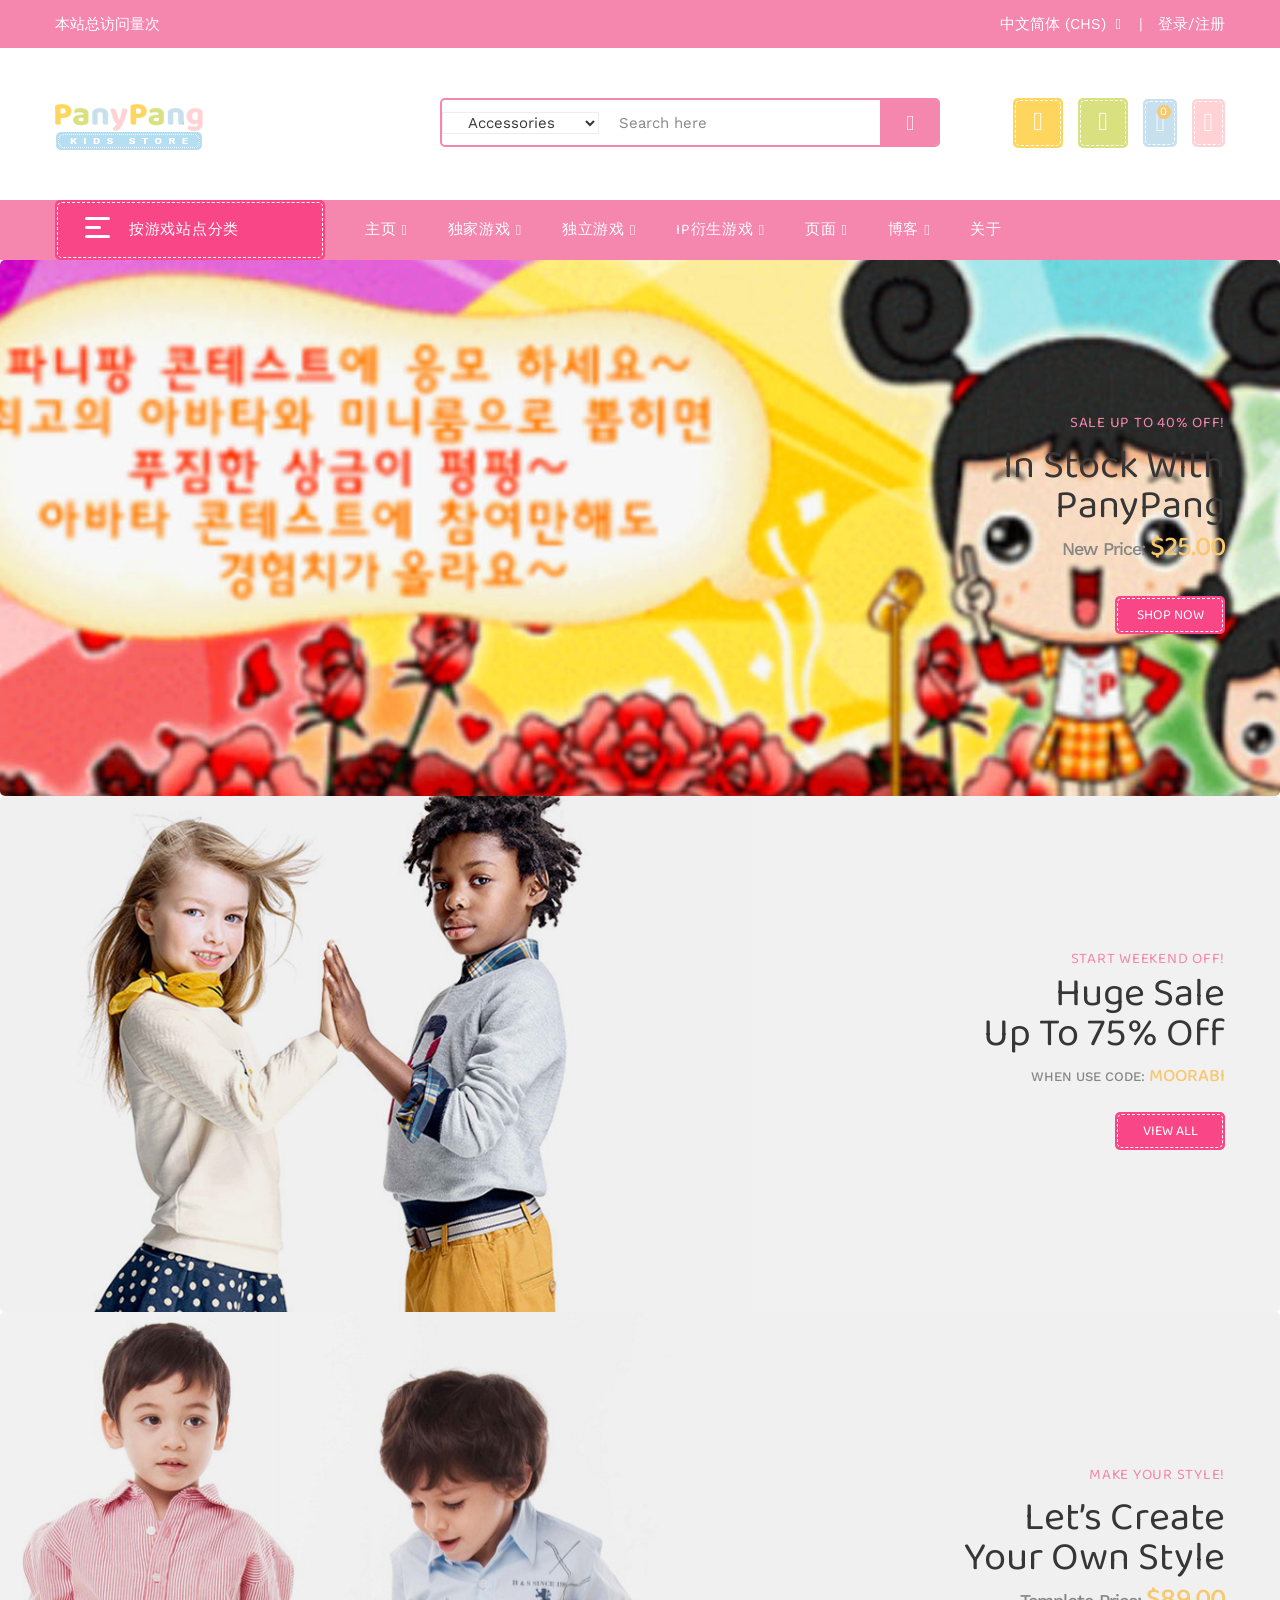
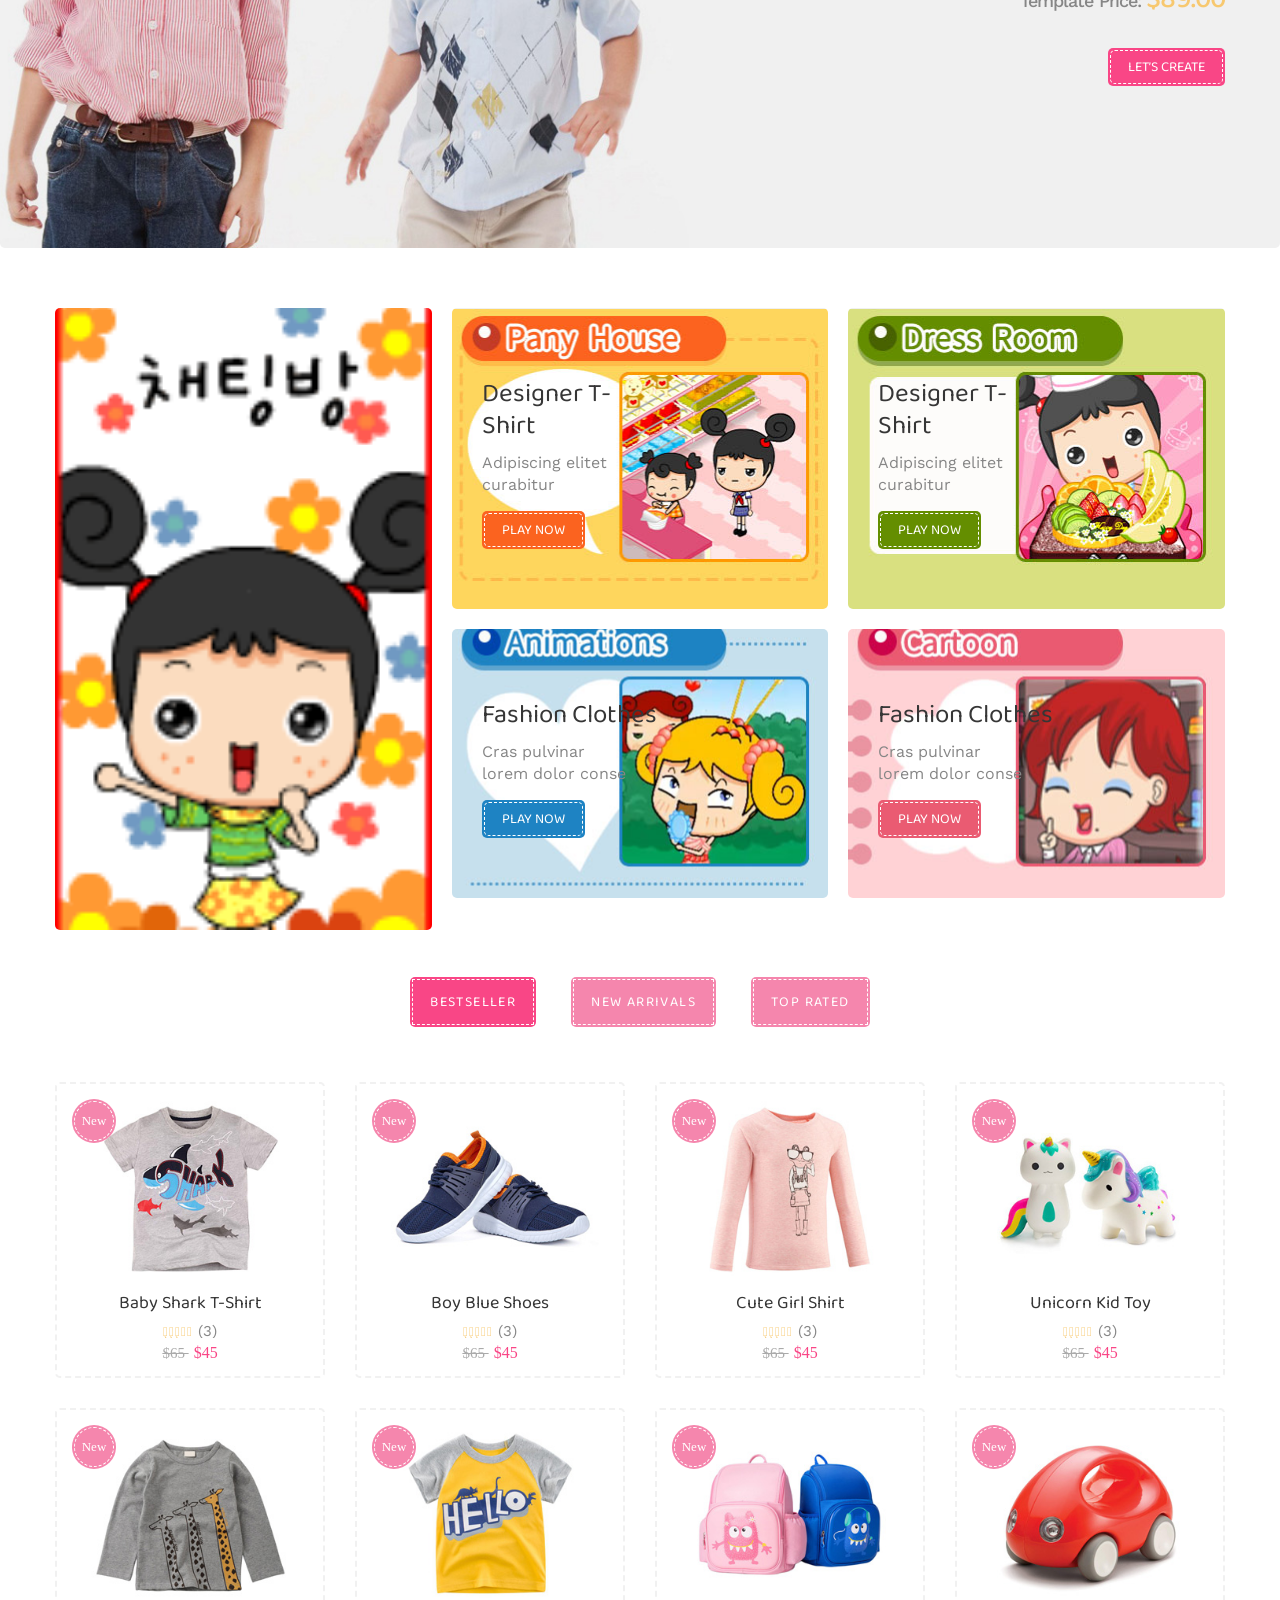
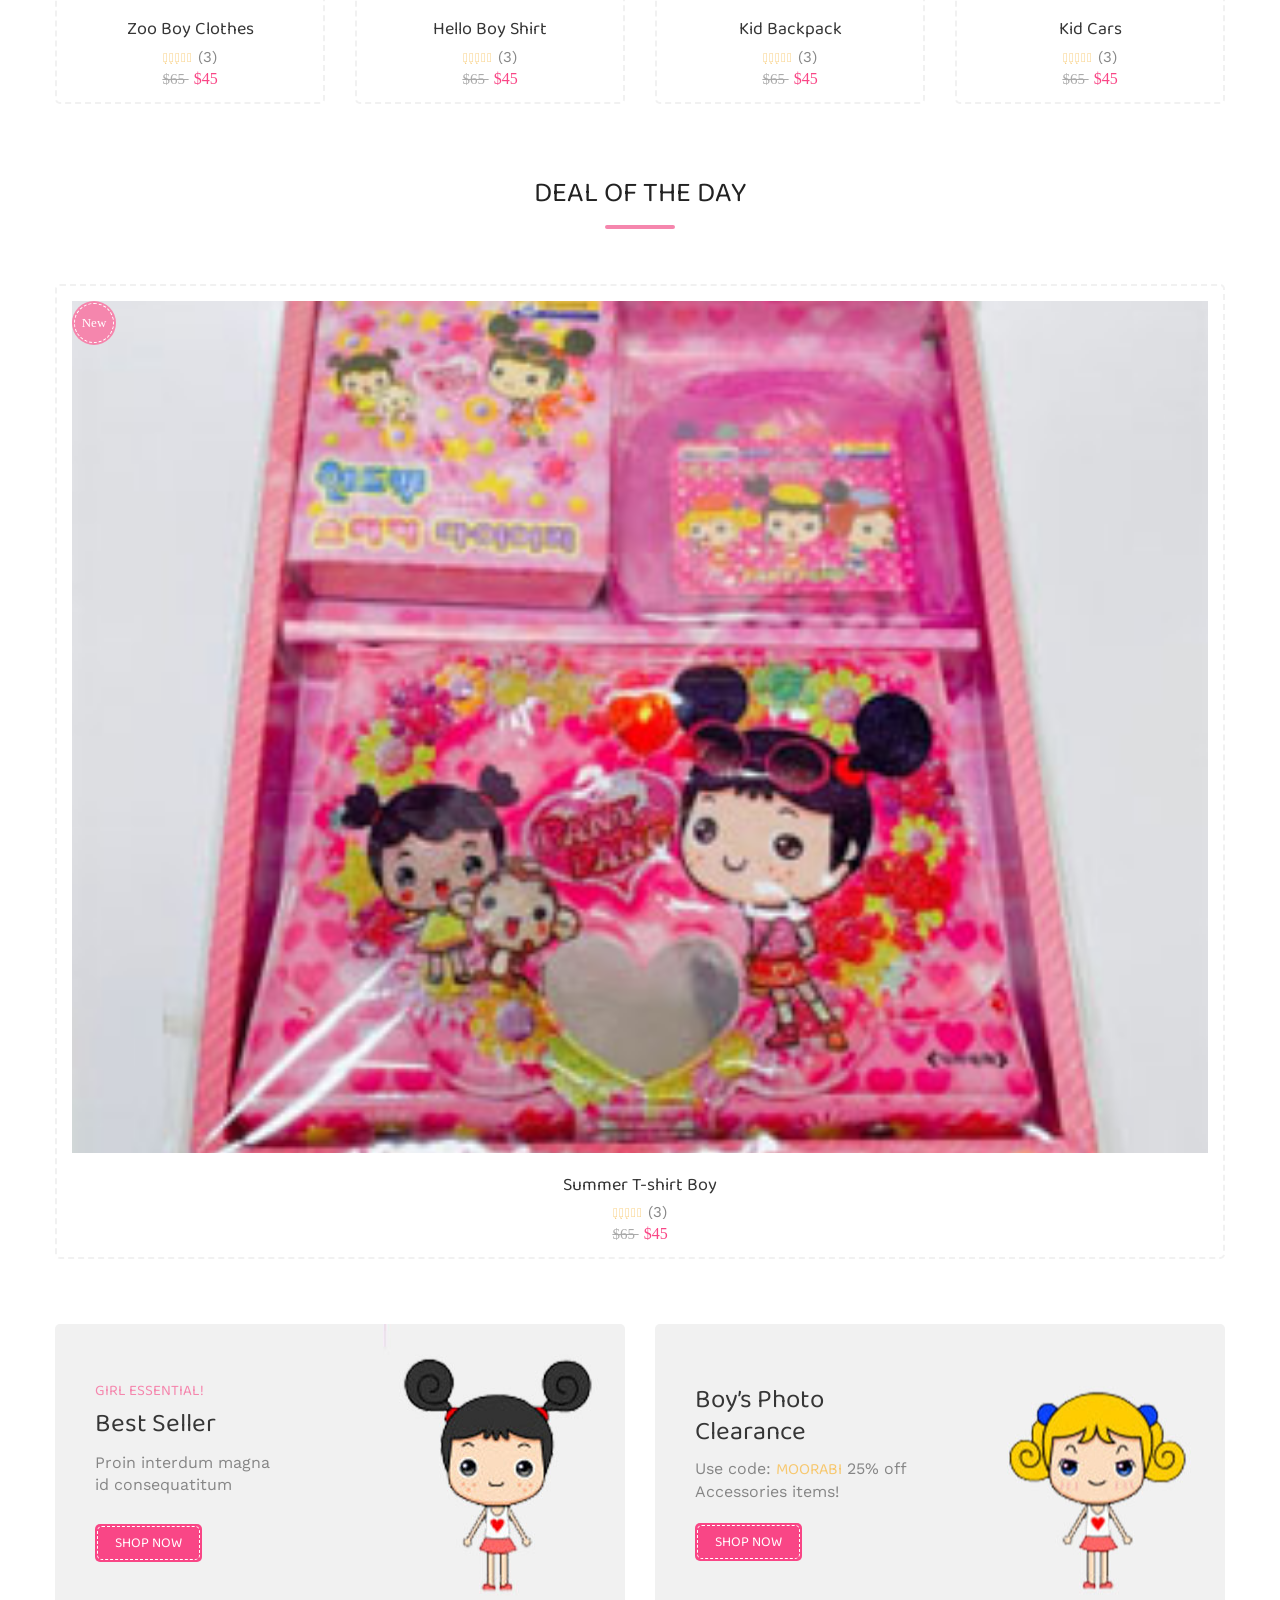
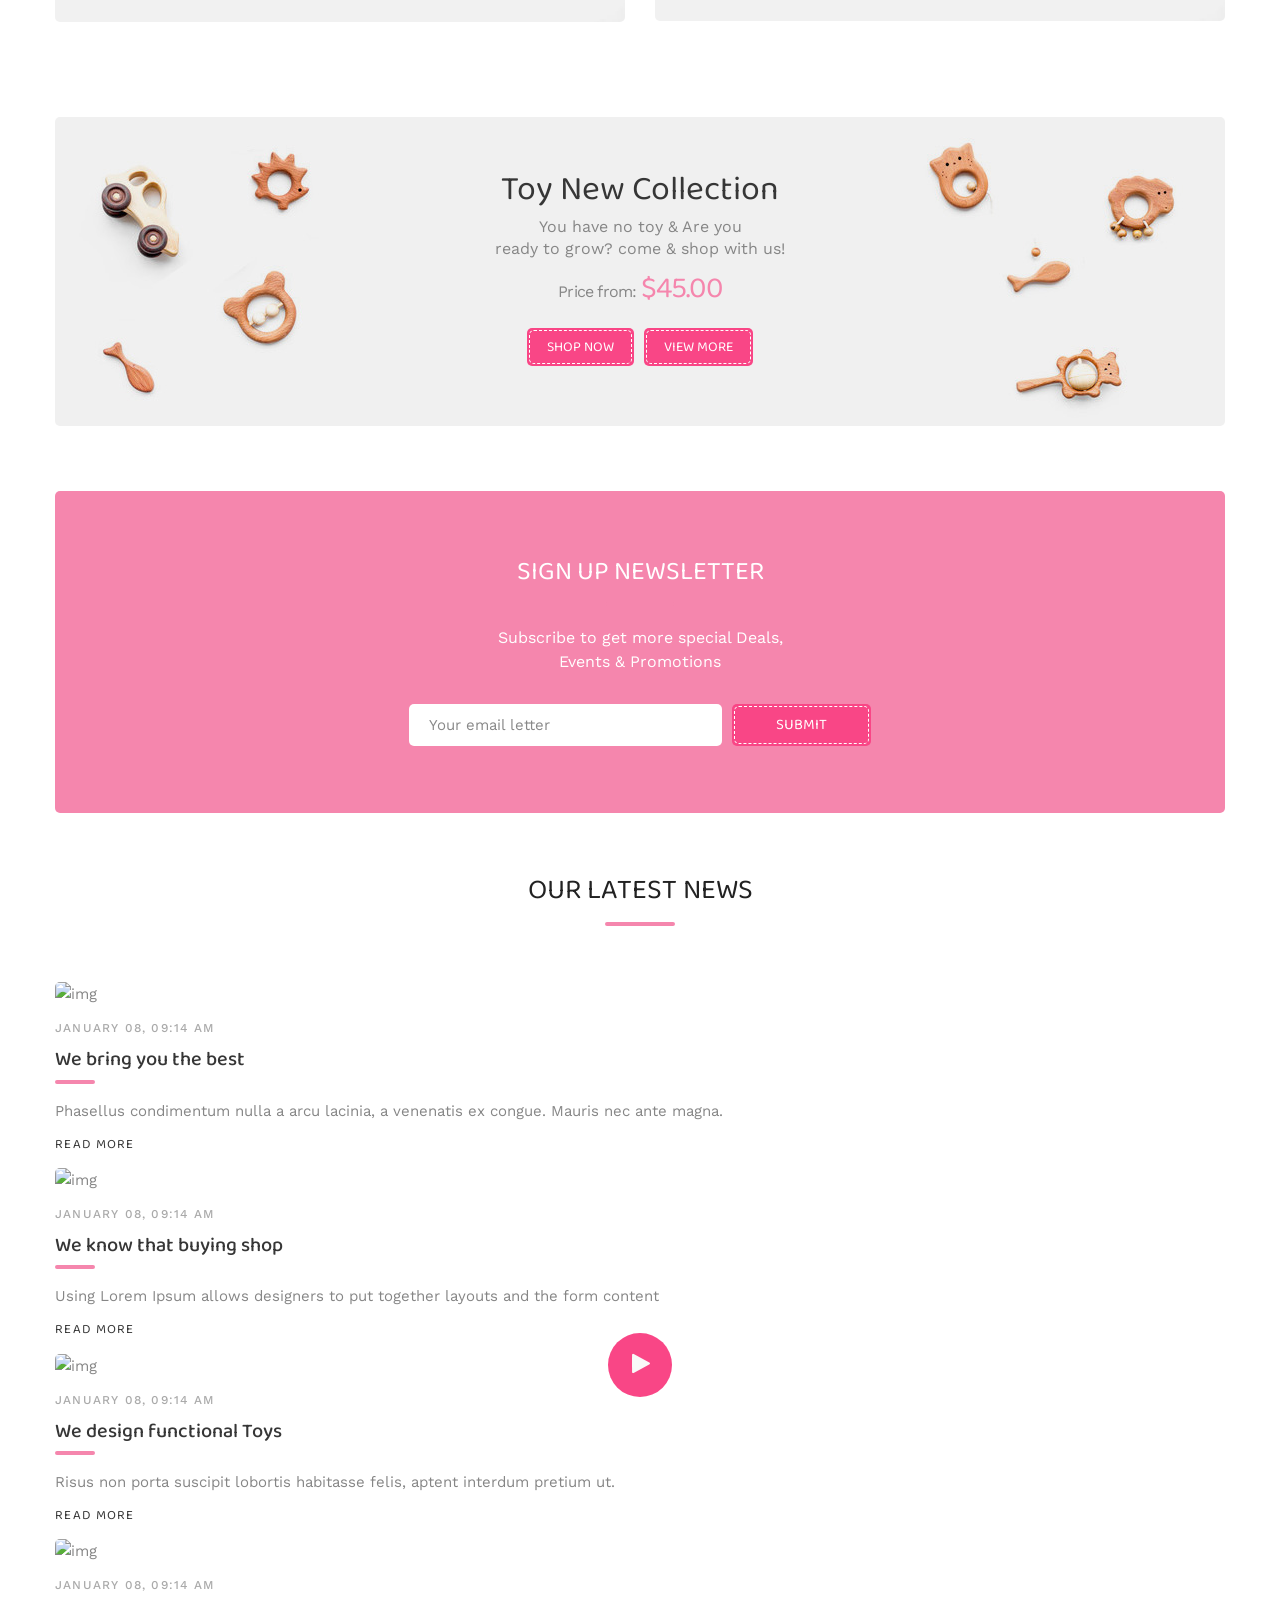
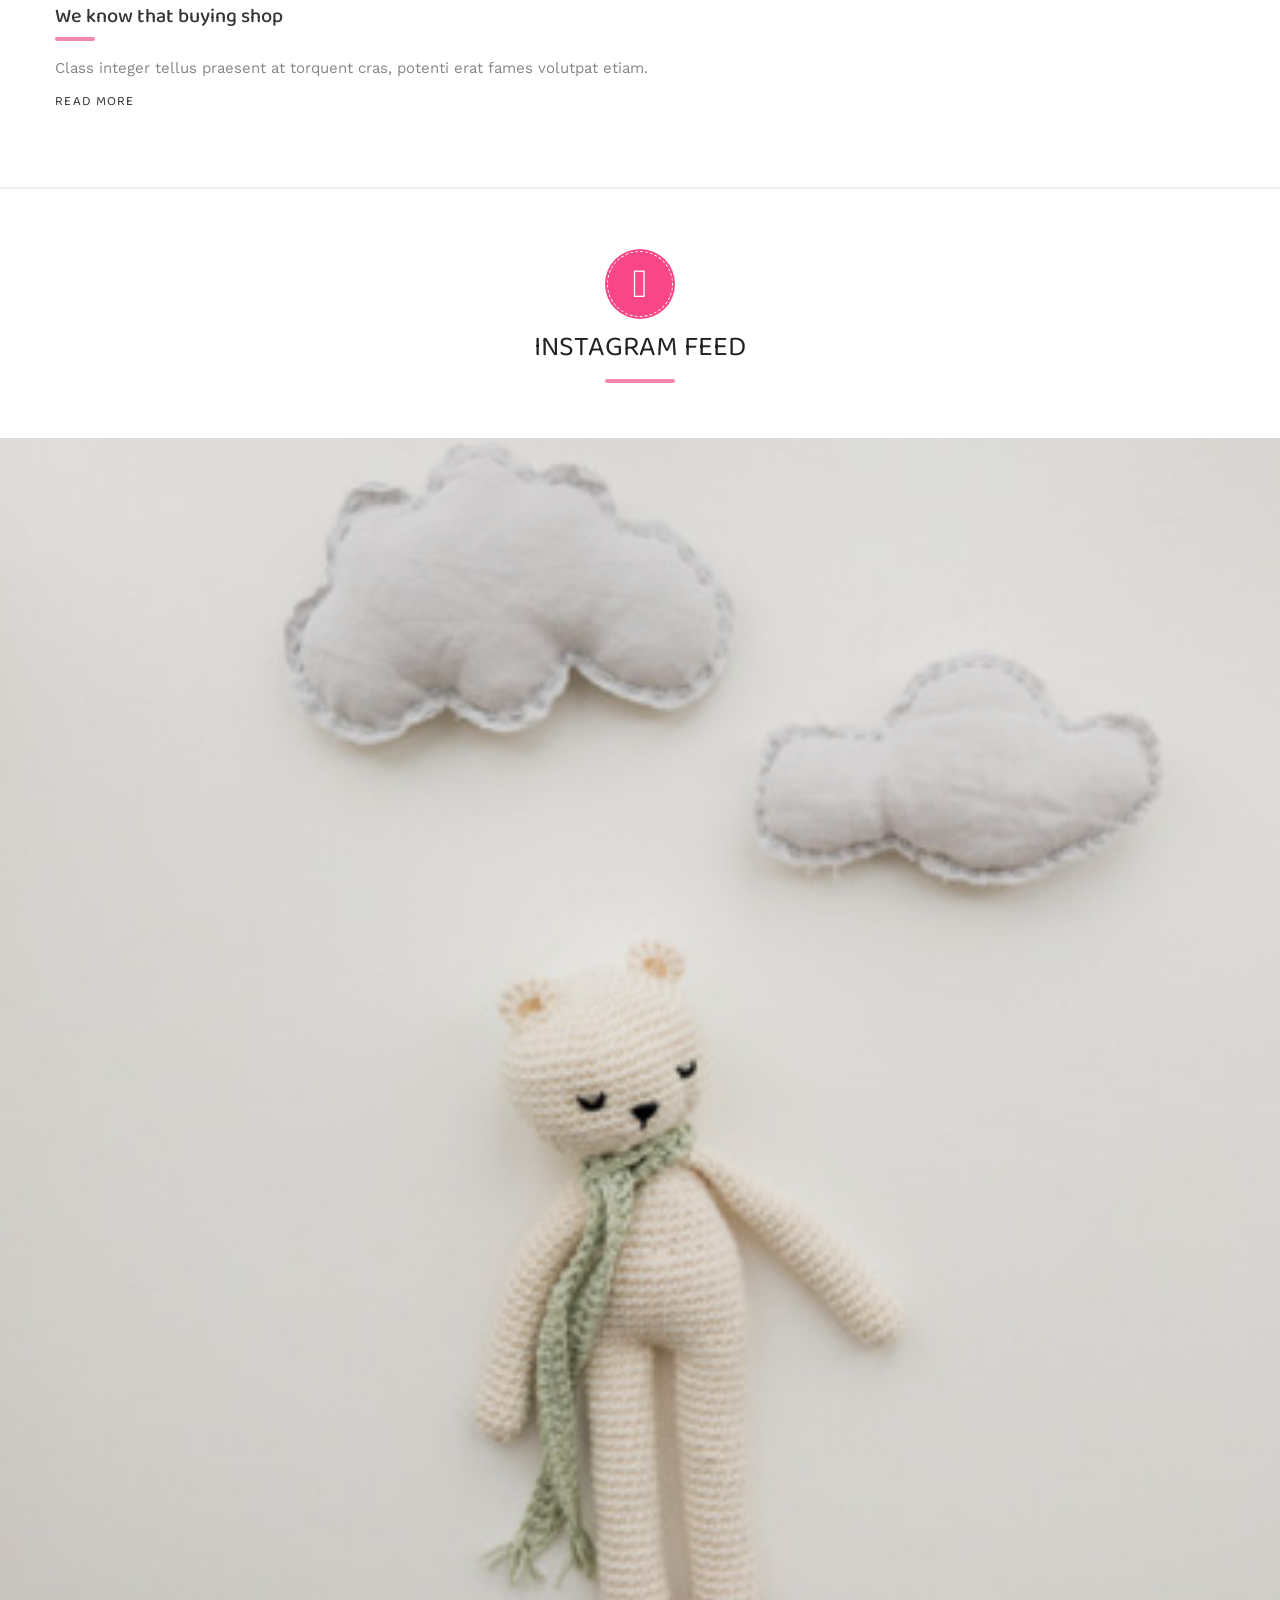
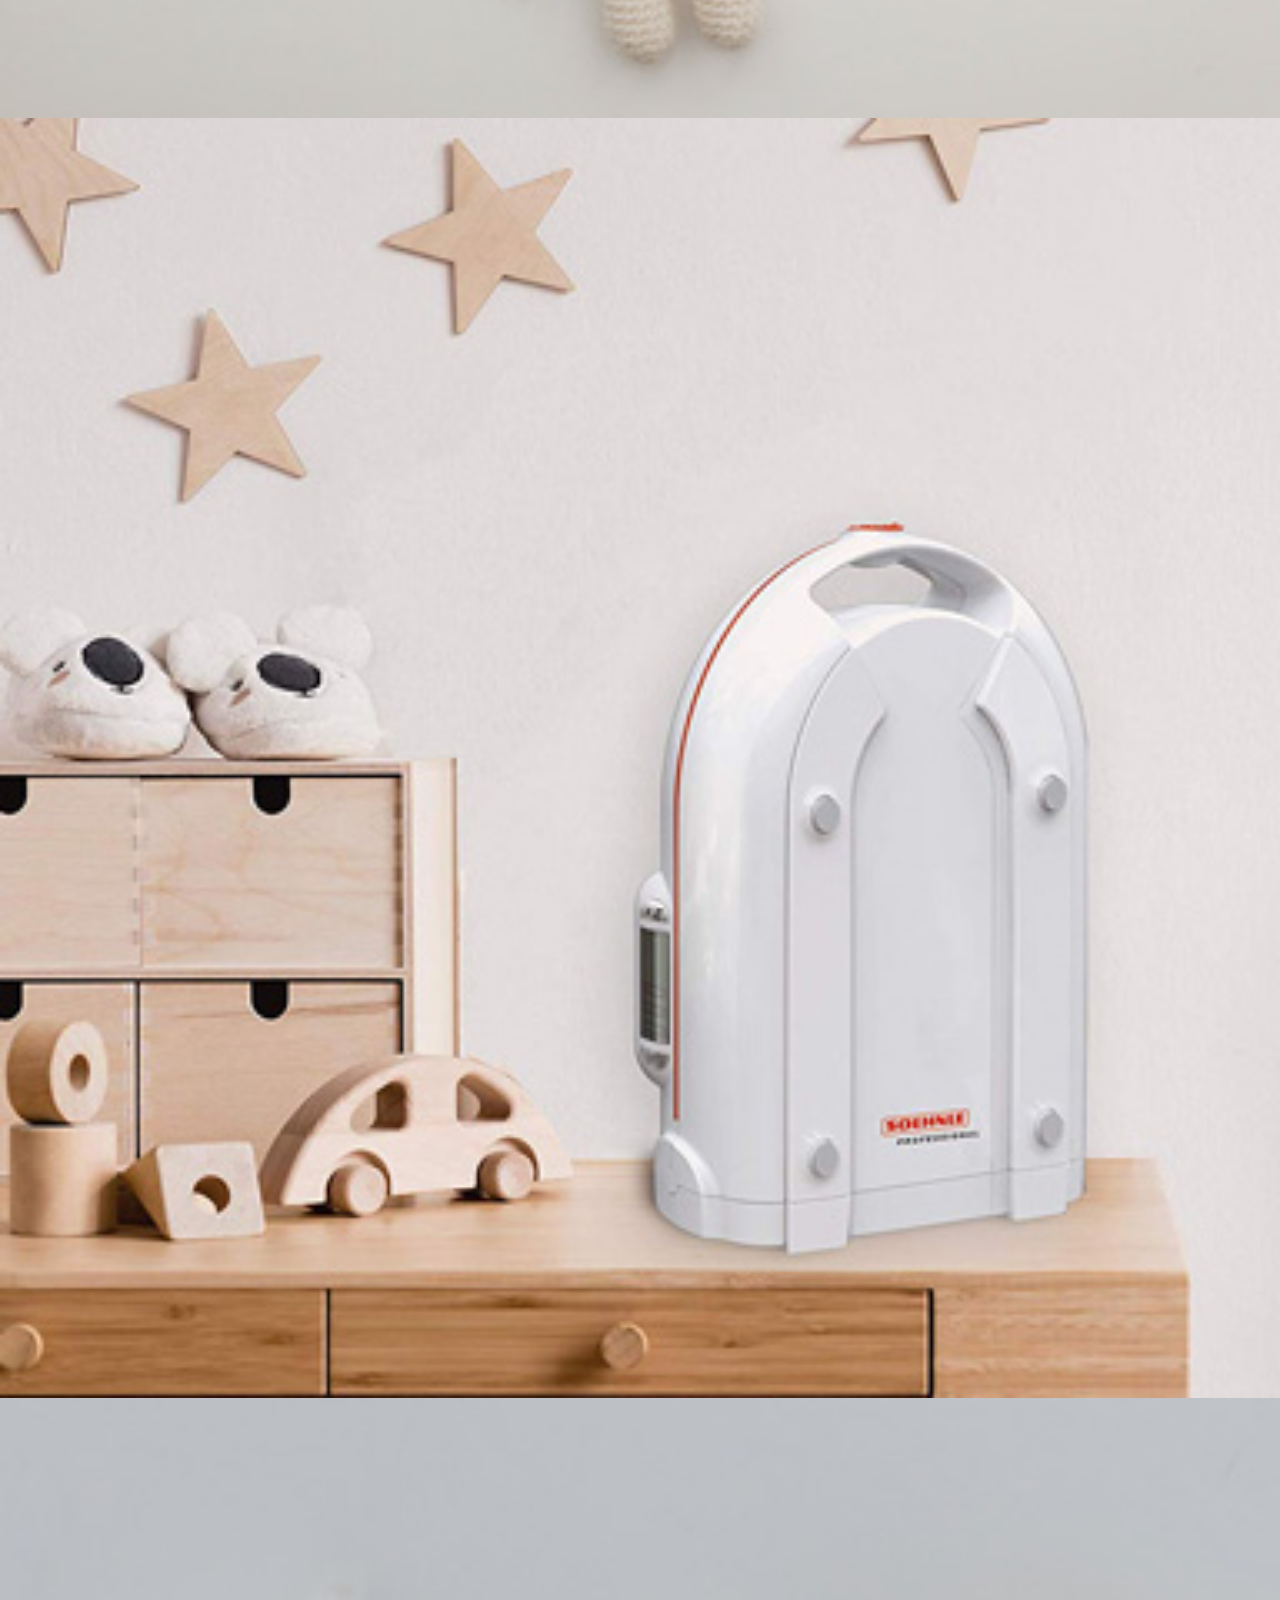
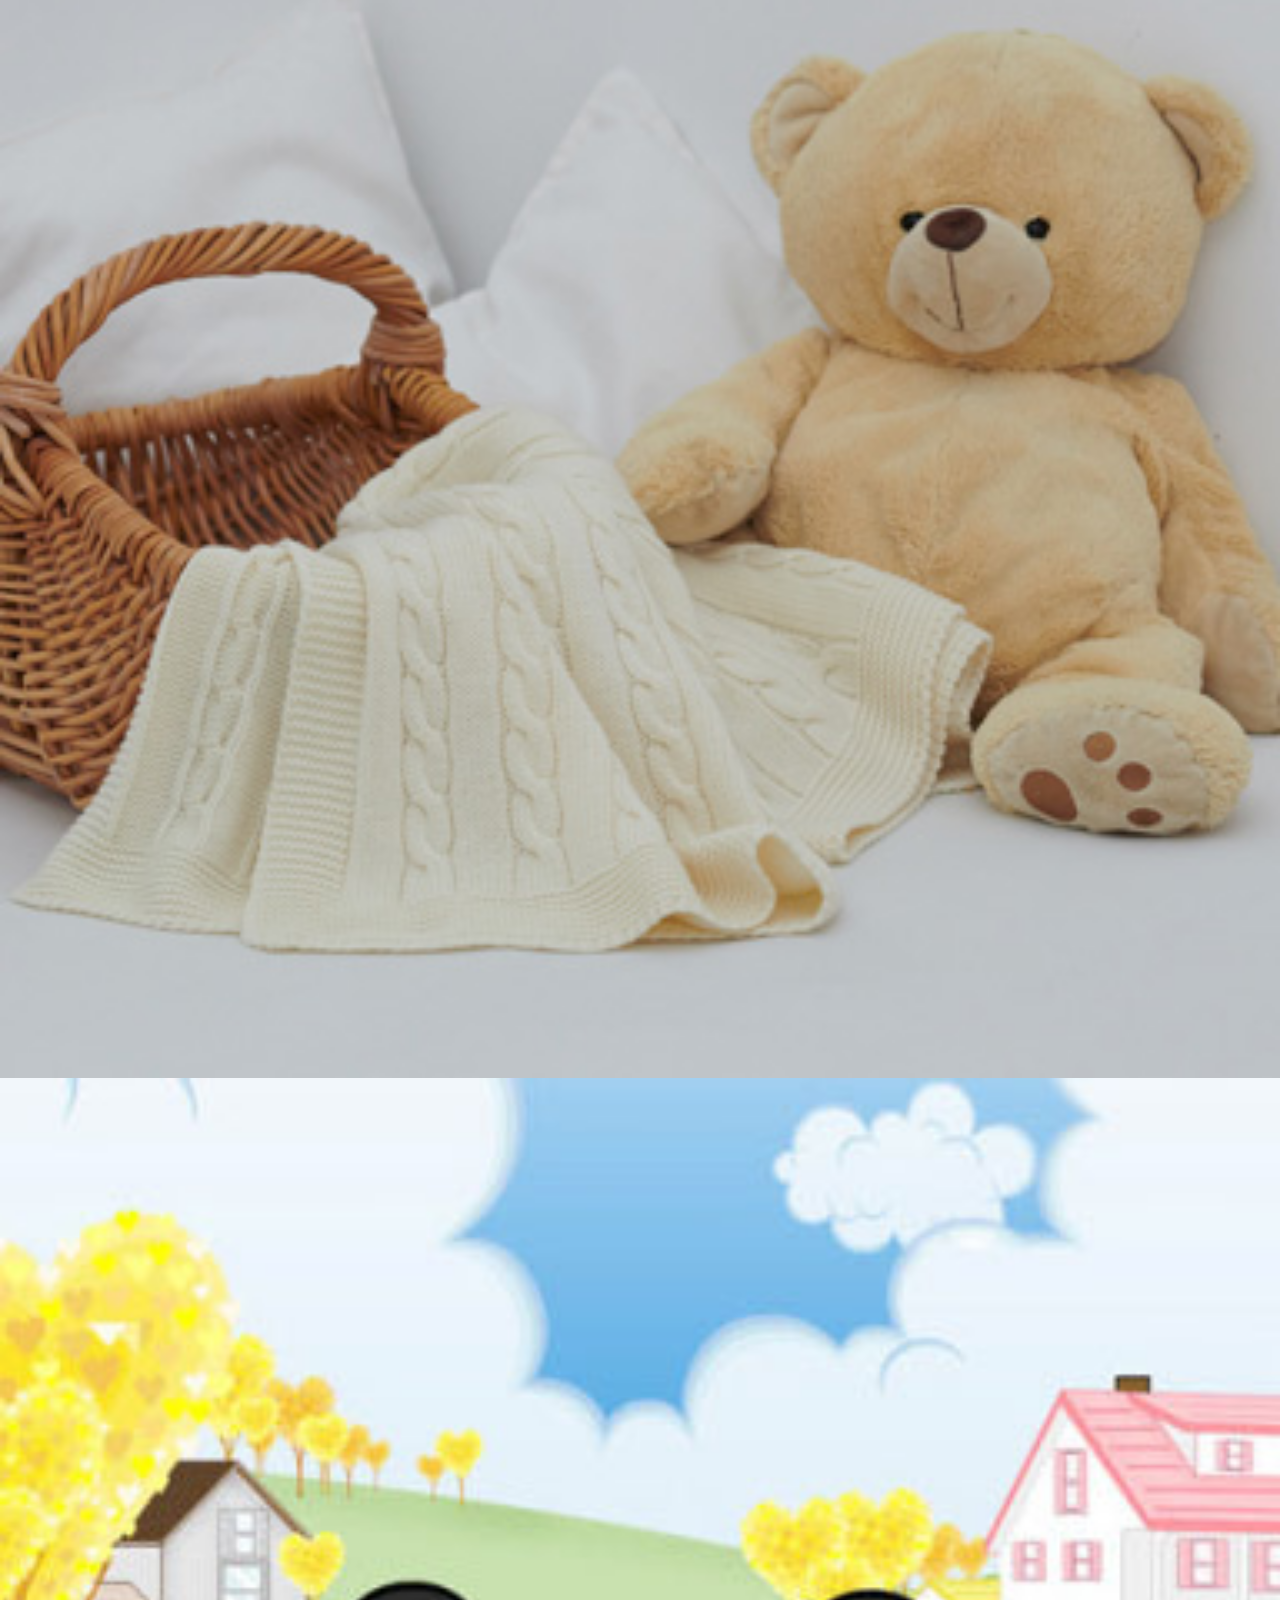
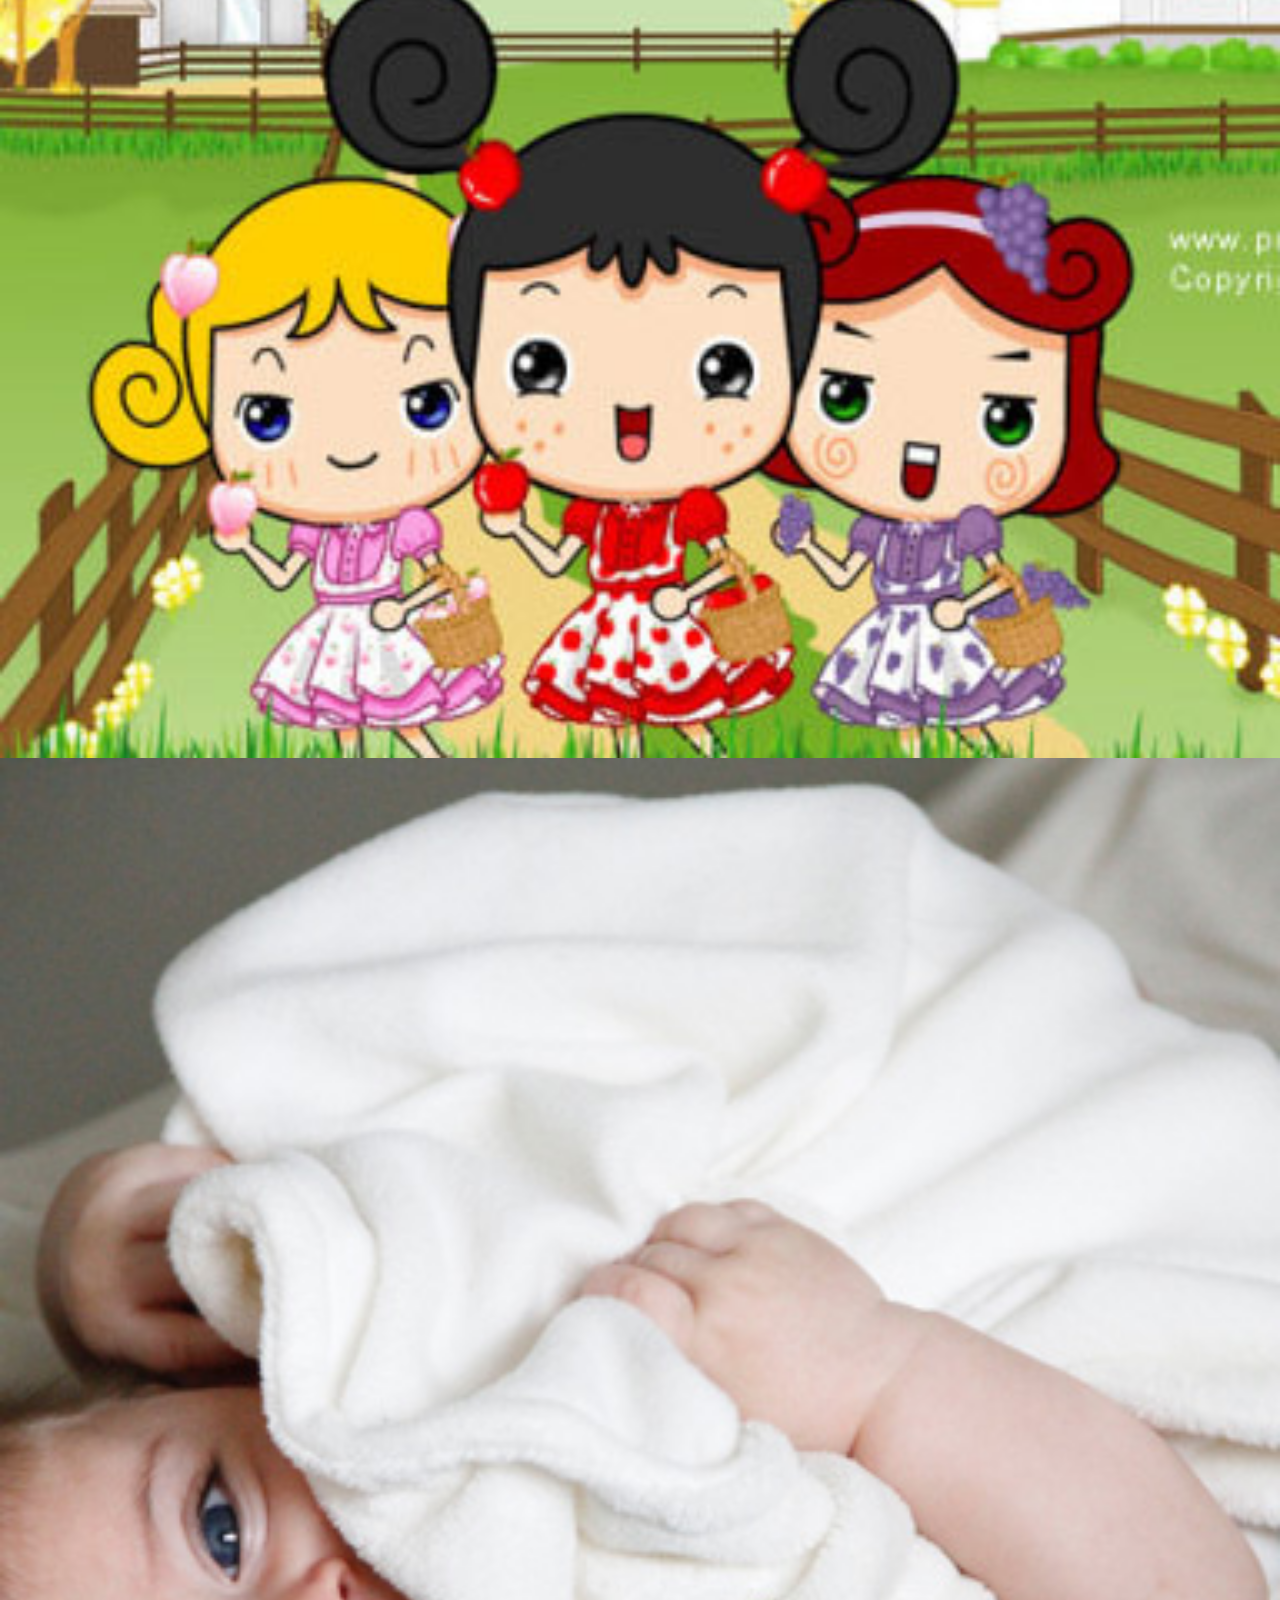
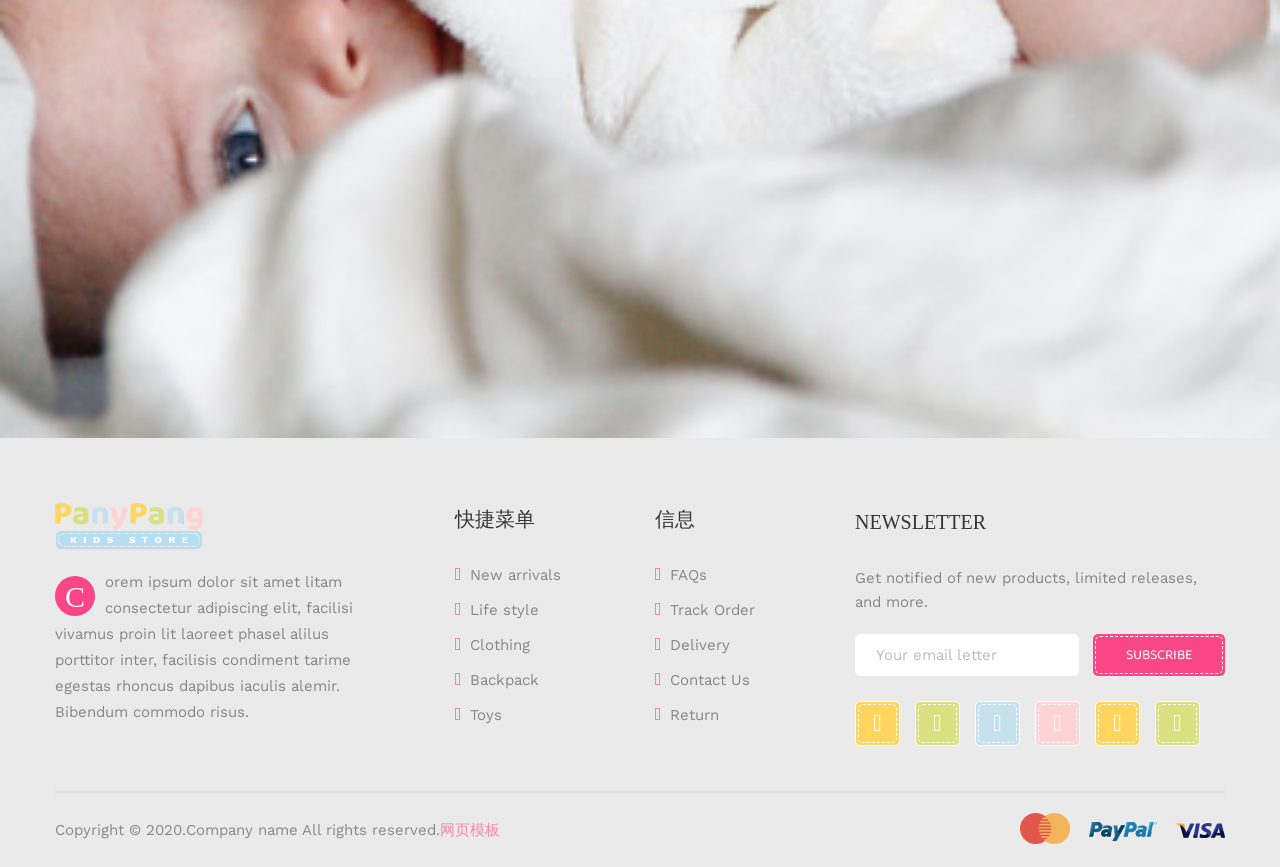
==== commit 65b71c13: "Add files via upload" ====
--- a/index.html
+++ b/index.html
@@ -33,7 +33,7 @@
                 <div class="container">
                     <div class="top-bar-left">
                         <script async src="//busuanzi.ibruce.info/busuanzi/2.3/busuanzi.pure.mini.js"></script>
-                        <span id="busuanzi_container_site_pv">本站总访问量<span id="busuanzi_value_site_pv"></span>次</span>
+            <span id="busuanzi_container_site_pv">本站总访问量<span id="busuanzi_value_site_pv"></span>次</span>
                     </div>
                     <div class="top-bar-right">
                         <div class="header-language">
@@ -293,61 +293,165 @@
             </div>
         </div>
     </div>
-    <div class="header-nav-container rows-space-20">
+    <div class="header-nav-container">
         <div class="container">
             <div class="header-nav-wapper main-menu-wapper">
                 <div class="vertical-wapper block-nav-categori">
                     <div class="block-title">
-							<span class="icon-bar">
-								<span></span>
-								<span></span>
-								<span></span>
-							</span>
-                        <span class="text">所有栏目</span>
+                        <span class="icon-bar">
+                            <span></span>
+                            <span></span>
+                            <span></span>
+                        </span>
+                        <span class="text">按游戏站点分类</span>
                     </div>
                     <div class="block-content verticalmenu-content">
-                        <ul class="moorabi-nav-vertical vertical-menu moorabi-clone-mobile-menu">
-                            <li class="menu-item">
-                                <a href="#" class="moorabi-menu-item-title" title="New Arrivals">New Arrivals</a>
-                            </li>
-                            <li class="menu-item">
-                                <a title="Hot Sale" href="#" class="moorabi-menu-item-title">Hot Sale</a>
-                            </li>
+                        <ul class="moorabi-nav-vertical vertical-menu moorabi-clone-mobile-menu"> 
                             <li class="menu-item menu-item-has-children">
-                                <a title="Accessories" href="#" class="moorabi-menu-item-title">Accessories</a>
+                                <a title="Accessories" href="Site-Spil_Game.html" class="moorabi-menu-item-title">游戏中国等（Spil Games）</a>
                                 <span class="toggle-submenu"></span>
                                 <ul role="menu" class=" submenu">
                                     <li class="menu-item">
-                                        <a title="Gifts" href="#" class="moorabi-item-title">Gifts</a>
-                                    </li>
-                                    <li class="menu-item">
-                                        <a title="Clothing" href="#" class="moorabi-item-title">Clothing</a>
-                                    </li>
-                                    <li class="menu-item">
-                                        <a title="New Arrivals" href="#" class="moorabi-item-title">New Arrivals</a>
-                                    </li>
-                                    <li class="menu-item">
-                                        <a title="Accessories" href="#" class="moorabi-item-title">Accessories</a>
-                                    </li>
-                                    <li class="menu-item">
-                                        <a title="Storage" href="#" class="moorabi-item-title">Storage</a>
-                                    </li>
+                                        <a title="测试" href="#" class="moorabi-item-title">测试系列</a>
+                                    </li> 
+                                    <li class="menu-item">
+                                        <a title="手工制作" href="#" class="moorabi-item-title">手工制作系列</a>
+                                    </li>
+                                    <li class="menu-item">
+                                        <a title="贝琪工艺品" href="#" class="moorabi-item-title">贝琪工艺品系列</a>
+                                    </li>
+                                    <li class="menu-item">
+                                        <a title="美女导购员" href="#" class="moorabi-item-title">美女导购员系列</a>
+                                    </li>
+                                    <li class="menu-item">
+                                        <a title="GGG女孩三人组" href="#" class="moorabi-item-title">GGG女孩三人组系列</a>
+                                    </li>      
+                                    <li class="menu-item">
+                                        <a title="天使与恶魔" href="site-spil_games-devilish_games.html" class="moorabi-item-title">天使与恶魔系列</a>
+                                    </li>
+                                    <li class="menu-item">
+                                        <a title="MM汉堡店" href="#" class="moorabi-item-title">MM汉堡店系列</a>
+                                    </li>
+                                    <li class="menu-item">
+                                        <a title="贝拉" href="#" class="moorabi-item-title">贝拉系列</a>
+                                    </li>
+                                    <li class="menu-item">
+                                        <a title="莎拉的烹饪课" href="#" class="moorabi-item-title">莎拉的烹饪课系列</a>
+                                    </li>
+                                    <li class="menu-item">
+                                        <a title="Q版泡泡堂" href="#" class="moorabi-item-title">Q版泡泡堂/可爱炸弹人系列</a>
+                                    </li> 
+                                    <li class="menu-item">
+                                        <a title="疯狂过山车" href="#" class="moorabi-item-title">疯狂过山车系列</a>
+                                    </li>
+                                    <li class="menu-item">
+                                        <a title="极限越野" href="#" class="moorabi-item-title">极限越野系列</a>
+                                    </li>  
+                                    <li class="menu-item">
+                                        <a title="冒险" href="#" class="moorabi-item-title">冒险专区</a>
+                                    </li>  
                                 </ul>
                             </li>
                             <li class="menu-item">
-                                <a title="Clothing" href="#" class="moorabi-menu-item-title">Clothing</a>
+                                <a title="Flash Wing" href="Site-Spil_Game.html" class="moorabi-menu-item-title">闪翼工作室</a>
                             </li>
                             <li class="menu-item">
-                                <a title="Backpack" href="#" class="moorabi-menu-item-title">Backpack</a>
-                            </li>
+                                <a title="Game Family" href="Site-Game_Family.html" class="moorabi-menu-item-title">游戏家族</a>
+                            </li>
+                            <li class="menu-item menu-item-has-children">
+                                <a title="Japanpese" href="Site-Japanpese.html" class="moorabi-menu-item-title">日文专区</a>
+                                <span class="toggle-submenu"></span>
+                                <ul role="menu" class=" submenu">
+                                    <li class="menu-item">
+                                        <a title="Shockwave" href="Shockwave-Romantic_School.html" class="moorabi-item-title">Shockwave 圣罗曼史学园系列</a>
+                                    </li>
+                                    <li class="menu-item">
+                                        <a title="Ribon" href="Ribon_Games.html" class="moorabi-item-title">集英社りぼん（Ribon）漫画系列</a>
+                                    </li>
+                                    
+                                    <li class="menu-item">
+                                        <a title="Kids goo" href="Kids_goo.html" class="moorabi-item-title">キッズgoo（Kids goo）系列</a>
+                                    </li>
+                                    <li class="menu-item">
+                                        <a title="わんこ" href="Wanko.html" class="moorabi-item-title">わんこ（小狗）系列</a>
+                                    </li>
+                                </ul>
+                            </li>
+                            <li class="menu-item menu-item-has-children">
+                                <a title="Accessories" href="ibravo.html" class="moorabi-menu-item-title">韩：ibravo</a>
+                                <span class="toggle-submenu"></span>
+                                <ul role="menu" class=" submenu">
+                                    <li class="menu-item">
+                                        <a title="HAITAI" href="ip-HAITAI.html" class="moorabi-item-title">海太经典系列</a>
+                                    </li>
+                                    <li class="menu-item">
+                                        <a title="蓝熊" href="ip-ibravo_Blue_Bear.html" class="moorabi-item-title">蓝熊系列</a>
+                                    </li>
+                                    <li class="menu-item">
+                                        <a title="鸡蛋寄宿公寓" href="ip-ibravo_Egg.html" class="moorabi-item-title">鸡蛋寄宿公寓系列</a>
+                                    </li>
+                                    <li class="menu-item">
+                                        <a title="达蓬" href="ip-ibravo_Dalpong.html" class="moorabi-item-title">达蓬村的朋友们系列</a>
+                                    </li>
+                                    <li class="menu-item">
+                                        <a title="化身明星Sue" href="ip-ibravo_Avatar_Star_Sue.html" class="moorabi-item-title">化身明星Sue系列</a>
+                                    </li>
+                                    <li class="menu-item">
+                                        <a title="小糕点师Sue" href="ip-ibravo_Patisserie_Sue.html" class="moorabi-item-title">小糕点师Sue系列</a>
+                                    </li>
+                                    <li class="menu-item">
+                                        <a title="顽皮的雍氏姐妹" href="ip-ibravo_Ong's_Sister1.html" class="moorabi-item-title">顽皮的雍氏姐妹系列</a>
+                                    </li>
+                                    <li class="menu-item">
+                                        <a title="零食王国" href="ip-ibravo_Ong's_Sister2.html" class="moorabi-item-title">雍氏姐妹游历零食王国系列</a>
+                                    </li>
+                                </ul>
+                            </li>
+                            <li class="menu-item menu-item-has-children">
+                                <a title="Accessories" href="KINIWINI.html" class="moorabi-menu-item-title">韩：KINIWINI</a>
+                                <span class="toggle-submenu"></span>
+                                <ul role="menu" class=" submenu">
+                                    <li class="menu-item">
+                                        <a title="KINIWINI" href="KINIWINI.html" class="moorabi-item-title">KINIWINI系列</a>
+                                    </li>
+                                    <li class="menu-item">
+                                        <a title="舒克" href="#" class="moorabi-item-title">舒克探险队系列</a>
+                                    </li>
+                                    <li class="menu-item">
+                                        <a title="经典朱迪" href="#" class="moorabi-item-title">经典朱迪系列</a>
+                                    </li>
+                                    <li class="menu-item">
+                                        <a title="时尚朱迪" href="#" class="moorabi-item-title">时尚朱迪系列</a>
+                                    </li>
+                                    <li class="menu-item">
+                                        <a title="厨师朱迪" href="#" class="moorabi-item-title">厨师朱迪系列</a>
+                                    </li>
+                                    <li class="menu-item">
+                                        <a title="动物朱迪" href="#" class="moorabi-item-title">动物朱迪系列</a>
+                                    </li>
+                                    <li class="menu-item">
+                                        <a title="哟呼" href="#" class="moorabi-item-title">哟呼和他的朋友们系列</a>
+                                    </li>
+                                </ul>
+                            </li>
+                            <li class="menu-item menu-item-has-children">
+                                <a title="Accessories" href="https://www.nitrome.com/" class="moorabi-menu-item-title">Nitrome</a>
+                                <span class="toggle-submenu"></span>
+                                <ul role="menu" class=" submenu">
+                                    <li class="menu-item">
+                                        <a title="#" href="https://www.nitrome.com/all-games/" class="moorabi-item-title">Flash小游戏</a>
+                                    </li>
+                                    <li class="menu-item">
+                                        <a title="#" href="https://www.nitrome.com/html5-games/" class="moorabi-item-title">HTML5小游戏</a>
+                                    </li>
+                                </ul>
+                            </li>
+                            
                             <li class="menu-item">
-                                <a title="Toys" href="#" class="moorabi-menu-item-title">Toys</a>
+                                <a title="#" href="http://www.flipline.com/freegames.html" class="moorabi-menu-item-title">Flipline</a>
                             </li>
                             <li class="menu-item">
-                                <a title="Car Seat" href="#" class="moorabi-menu-item-title">Car Seat</a>
-                            </li>
-                            <li class="menu-item">
-                                <a title="Jewellery" href="#" class="moorabi-menu-item-title">Jewellery</a>
+                                <a title="#" href="#" class="moorabi-menu-item-title">Easy Joe</a>
                             </li>
                         </ul>
                     </div>
@@ -356,132 +460,222 @@
                     <div class="container-wapper">
                         <ul class="moorabi-clone-mobile-menu moorabi-nav main-menu " id="menu-main-menu">
                             <li class="menu-item  menu-item-has-children">
-                                <a href="index.html" class="moorabi-menu-item-title" title="Home">Home</a>
+                                <a href="index.html" class="moorabi-menu-item-title" title="Home">主页</a>
                                 <span class="toggle-submenu"></span>
                                 <ul class="submenu">
                                     <li class="menu-item">
-                                        <a href="index.html">Home 01</a>
-                                    </li>
-                                    <li class="menu-item">
-                                        <a href="home2.html">Home 02</a>
-                                    </li>
-                                    <li class="menu-item">
-                                        <a href="home3.html">Home 03</a>
+                                        <a href="index.html">回忆游戏相关（本区）</a>
+                                    </li>
+                                    <li class="menu-item">
+                                        <a href="home2.html">VTB相关</a>
+                                    </li>
+                                    <li class="menu-item">
+                                        <a href="home3.html">工具相关</a>
+                                    </li>
+                                </ul>
+                            </li>
+                            <li class="menu-item menu-item-has-children">
+                                <a href="exclusive.html" class="moorabi-menu-item-title" title="Shop">独家游戏</a>
+                                <span class="toggle-submenu"></span>
+                                <ul class="submenu">
+                                    <li class="menu-item">
+                                        <a href="exclusive01.html">暂无</a>
+                                    </li>
+                                    <li class="menu-item">
+                                        <a href="exclusive02.html">暂无</a>
+                                    </li>
+                                    <li class="menu-item">
+                                        <a href="exclusive03.html">暂无</a>
+                                    </li>
+                                    <li class="menu-item">
+                                        <a href="exclusive04.html">暂无</a>
                                     </li>
                                 </ul>
                             </li>
                             <li class="menu-item  menu-item-has-children">
                                 <a href="inblog_right-siderbar.html" class="moorabi-menu-item-title"
-                                   title="Blogs">Blogs</a>
+                                   title="Indie Games">独立游戏</a>
                                 <span class="toggle-submenu"></span>
                                 <ul class="submenu">
                                     <li class="menu-item menu-item-has-children">
-                                        <a href="#" class="moorabi-menu-item-title" title="Blog Style">Blog Style</a>
+                                        <a href="indie-Chinese.html" class="moorabi-menu-item-title" title="Post Layout">中文</a>
                                         <span class="toggle-submenu"></span>
                                         <ul class="submenu">
                                             <li class="menu-item">
-                                                <a href="bloggrid.html">Grid</a>
-                                            </li>
-                                            <li class="menu-item">
-                                                <a href="bloglist.html">List</a>
-                                            </li>
-                                            <li class="menu-item">
-                                                <a href="bloglist-leftsidebar.html">List Sidebar</a>
+                                            </li>
+                                            <li class="menu-item">
+                                                <a href="indie-my_own_swordsman_games.html">武林外传系列</a>
                                             </li>
                                         </ul>
                                     </li>
                                     <li class="menu-item menu-item-has-children">
-                                        <a href="#" class="moorabi-menu-item-title" title="Post Layout">Post Layout</a>
+                                        <a href="indie-Japanese.html" class="moorabi-menu-item-title" title="Post Layout">日文</a>
                                         <span class="toggle-submenu"></span>
                                         <ul class="submenu">
                                             <li class="menu-item">
-                                                <a href="inblog_left-siderbar.html">Left Sidebar</a>
-                                            </li>
-                                            <li class="menu-item">
-                                                <a href="inblog_right-siderbar.html">Right Sidebar</a>
+                                                <a href="indie-Next_Frame.html">追星公主等（Next Frame）系列</a>
                                             </li>
                                         </ul>
                                     </li>
-                                </ul>
-                            </li>
-                            <li class="menu-item menu-item-has-children">
-                                <a href="gridproducts.html" class="moorabi-menu-item-title" title="Shop">Shop</a>
+                                    <li class="menu-item menu-item-has-children">
+                                        <a href="indie-English.html" class="moorabi-menu-item-title" title="Post Layout">英文</a>
+                                        <span class="toggle-submenu"></span>
+                                        <ul class="submenu">
+                                            <li class="menu-item">
+                                                <a href="indie-Game_Rival.html">黄金矿工等（Game Rival）系列</a>
+                                            </li>
+                                        </ul>
+                                    </li>   
+                                </ul> 
+                            </li>
+                            <li class="menu-item  menu-item-has-children">
+                                <a href="inblog_right-siderbar.html" class="moorabi-menu-item-title"
+                                   title="IP Games">IP衍生游戏</a>
                                 <span class="toggle-submenu"></span>
                                 <ul class="submenu">
-                                    <li class="menu-item">
-                                        <a href="gridproducts.html">Grid Fullwidth</a>
-                                    </li>
-                                    <li class="menu-item">
-                                        <a href="gridproducts_leftsidebar.html">Grid Left sidebar</a>
-                                    </li>
-                                    <li class="menu-item">
-                                        <a href="gridproducts_bannerslider.html">Grid Bannerslider</a>
-                                    </li>
-                                    <li class="menu-item">
-                                        <a href="listproducts.html">List</a>
-                                    </li>
-                                </ul>
-                            </li>
-                            
-                            <li class="menu-item menu-item-has-children">
-                                <a href="gridproducts.html" class="moorabi-menu-item-title" title="Shop">Animation</a>
-                                <span class="toggle-submenu"></span>
-                                <ul class="submenu">
-                                    <li class="menu-item">
-                                        <a href="gridproducts.html">Grid Fullwidth</a>
-                                    </li>
-                                    <li class="menu-item">
-                                        <a href="gridproducts_leftsidebar.html">Grid Left sidebar</a>
-                                    </li>
-                                    <li class="menu-item">
-                                        <a href="gridproducts_bannerslider.html">Grid Bannerslider</a>
-                                    </li>
-                                    <li class="menu-item">
-                                        <a href="listproducts.html">List</a>
-                                    </li>
-                                </ul>
+                                    <li class="menu-item menu-item-has-children">
+                                        <a href="ip-Chinese.html" class="moorabi-menu-item-title" title="Post Layout">中文</a>
+                                        <span class="toggle-submenu"></span>
+                                        <ul class="submenu">
+                                            <li class="menu-item">
+                                                <a href="ip-Maggiemarket.html">马仔市集/美吉Maggiemarket系列</a>
+                                            </li>
+                                            <li class="menu-item">
+                                                <a href="ip-tuzki.html">兔斯基系列</a>
+                                            </li>
+                                            <li class="menu-item">
+                                                <a href="ip-Star_Q.html">Star Q快乐星猫系列</a>
+                                            </li>
+                                            <li class="menu-item">
+                                                <a href="ip-my_own_swordsman_games.html">武林外传系列</a>
+                                            </li>
+                                        </ul>
+                                    </li>
+                                    <li class="menu-item menu-item-has-children">
+                                        <a href="ip-Japanese.html" class="moorabi-menu-item-title" title="Post Layout">日文</a>
+                                        <span class="toggle-submenu"></span>
+                                        <ul class="submenu">
+                                            <li class="menu-item">
+                                                <a href="ip-Ribon.html">集英社りぼん（Ribon）漫画系列</a>
+                                            </li>
+                                            <li class="menu-item">
+                                                <a href="ip-Kids_goo.html">キッズgoo（Kids goo）系列</a>
+                                            </li>
+                                        </ul>
+                                    </li>
+                                    <li class="menu-item menu-item-has-children">
+                                        <a href="ip-Korean.html" class="moorabi-menu-item-title" title="Post Layout">韩文</a>
+                                        <span class="toggle-submenu"></span>
+                                        <ul class="submenu">
+                                            <li class="menu-item">
+                                                <a href="ip-PUCCA.html">炸酱面女孩PUCCA系列</a>
+                                            </li>
+                                            <li class="menu-item">
+                                                <a href="ip-Z_squad.html">水晶精灵Z小队系列</a>
+                                            </li>
+                                            <li class="menu-item">
+                                                <a href="ip-Panypang.html">Panypang帕妮邦系列</a>
+                                            </li>
+                                            <li class="menu-item">
+                                                <a href="ip-ibravo_Sue.html">ibravo Sue系列</a>
+                                            </li>
+                                            <li class="menu-item">
+                                                <a href="ip-ibravo_Ong's_Sister.html">ibravo 雍（邕）氏姐妹（Ong's Sister）系列</a>
+                                            </li>
+                                            <li class="menu-item">
+                                                <a href="ip-ibravo_Dalpong.html">ibravo 达蓬村的朋友们系列</a>
+                                            </li>
+                                            <li class="menu-item">
+                                                <a href="ip-ibravo_Egg.html">ibravo 鸡蛋寄宿公寓系列</a>
+                                            </li>
+                                            <li class="menu-item">
+                                                <a href="ip-KINIWINI_YooHoo.html">KINIWINI 哟呼和他的朋友（YooHoo and Friends）系列</a>
+                                            </li>
+                                        </ul>
+                                    </li>
+                                    <li class="menu-item menu-item-has-children">
+                                        <a href="ip-English.html" class="moorabi-menu-item-title" title="Post Layout">英文</a>
+                                        <span class="toggle-submenu"></span>
+                                        <ul class="submenu">
+                                            <li class="menu-item">
+                                                <a href="ip-Lilo&Stitch.html">星际宝贝系列</a>
+                                            </li>
+                                            <li class="menu-item">
+                                                <a href="ip-Lilo&Stitch.html">海绵宝宝系列</a>
+                                            </li>
+                                            <li class="menu-item">
+                                                <a href="ip-Winx_Club.html">魔法俏佳人系列</a>
+                                            </li>
+                                            <li class="menu-item">
+                                                <a href="ip-Strawberry_Shortcake.html">AGKidzone草莓女孩/娃娃/甜心系列</a>
+                                            </li>
+                                            <li class="menu-item">
+                                                <a href="ip-Care_Bears.html">AGKidzone爱心熊系列</a>
+                                            </li>
+                                            <li class="menu-item">
+                                                <a href="ip-Holly_Hobbie&Friends.html">AGKidzone霍莉·霍比和朋友们系列</a>
+                                            </li>
+                                            <li class="menu-item">
+                                                <a href="ip-Oggy.html">肥猫大战三小强系列</a>
+                                            </li>
+                                        </ul>
+                                    </li>
+                                    <li class="menu-item menu-item-has-children">
+                                        <a href="ip-English.html" class="moorabi-menu-item-title" title="Post Layout">迪士尼专区</a>
+                                        <span class="toggle-submenu"></span>
+                                        <ul class="submenu">
+                                            <li class="menu-item">
+                                                <a href="#">米老鼠系列</a>
+                                            </li>
+                                            <li class="menu-item">
+                                                <a href="#">公主系列</a>
+                                            </li>
+                                            <li class="menu-item">
+                                                <a href="#">101斑点狗系列</a>
+                                            </li>
+                                        </ul>
+                                    </li>
+                                </ul> 
                             </li>
                             <li class="menu-item  menu-item-has-children item-megamenu">
-                                <a href="#" class="moorabi-menu-item-title" title="Pages">Pages</a>
+                                <a href="#" class="moorabi-menu-item-title" title="Pages">页面</a>
                                 <span class="toggle-submenu"></span>
                                 <div class="submenu mega-menu menu-page">
                                     <div class="row">
                                         <div class="col-xs-12 col-sm-12 col-md-12 col-lg-3 menu-page-item">
                                             <div class="moorabi-custommenu default">
-                                                <h2 class="widgettitle">Shop Pages</h2>
+                                                <h2 class="widgettitle">基本页面</h2>
                                                 <ul class="menu">
                                                     <li class="menu-item">
-                                                        <a href="shoppingcart.html">Shopping Cart</a>
+                                                        <a href="favorites.html">收藏夹</a>
                                                     </li>
                                                     <li class="menu-item">
-                                                        <a href="checkout.html">Checkout</a>
+                                                        <a href="Sponsor.html">赞助</a>
                                                     </li>
                                                     <li class="menu-item">
-                                                        <a href="contact.html">Contact us</a>
+                                                        <a href="contact.html">联系我们</a>
                                                     </li>
                                                     <li class="menu-item">
-                                                        <a href="404page.html">404</a>
+                                                        <a href="404page.html">404页面</a>
                                                     </li>
                                                     <li class="menu-item">
-                                                        <a href="login.html">Login/Register</a>
+                                                        <a href="login.html">登录/注册</a>
                                                     </li>
                                                 </ul>
                                             </div>
                                         </div>
                                         <div class="col-xs-12 col-sm-12 col-md-12 col-lg-3 menu-page-item">
                                             <div class="moorabi-custommenu default">
-                                                <h2 class="widgettitle">Product</h2>
+                                                <h2 class="widgettitle">社交页面</h2>
                                                 <ul class="menu">
                                                     <li class="menu-item">
-                                                        <a href="productdetails-fullwidth.html">Product Fullwidth</a>
+                                                        <a href="FAQs.html">问与答</a>
                                                     </li>
                                                     <li class="menu-item">
-                                                        <a href="productdetails-leftsidebar.html">Product left
-                                                            sidebar</a>
+                                                        <a href="Picture_wall.html">照片墙</a>
                                                     </li>
                                                     <li class="menu-item">
-                                                        <a href="productdetails-rightsidebar.html">Product right
-                                                            sidebar</a>
+                                                        <a href="Message_Board.html">留言板</a>
                                                     </li>
                                                 </ul>
                                             </div>
@@ -493,9 +687,42 @@
                                     </div>
                                 </div>
                             </li>
-                            
+                            <li class="menu-item  menu-item-has-children">
+                                <a href="inblog_right-siderbar.html" class="moorabi-menu-item-title"
+                                   title="Blogs">博客</a>
+                                <span class="toggle-submenu"></span>
+                                <ul class="submenu">
+                                    <li class="menu-item menu-item-has-children">
+                                        <a href="Game_Related.html" class="moorabi-menu-item-title" title="Blog Style">游戏相关</a>
+                                        <span class="toggle-submenu"></span>
+                                        <ul class="submenu">
+                                            <li class="menu-item">
+                                                <a href="Update_logs.html">更新日志</a>
+                                            </li>
+                                            <li class="menu-item">
+                                                <a href="sites.html">站点专题</a>
+                                            </li>
+                                            <li class="menu-item">
+                                                <a href="Category.html">主题专区</a>
+                                            </li>
+                                        </ul>
+                                    </li>
+                                    <li class="menu-item menu-item-has-children">
+                                        <a href="Personal_records.html" class="moorabi-menu-item-title" title="Post Layout">个人记录</a>
+                                        <span class="toggle-submenu"></span>
+                                        <ul class="submenu">
+                                            <li class="menu-item">
+                                                <a href="Network_log.html">网络日志</a>
+                                            </li>
+                                            <li class="menu-item">
+                                                <a href="Memory.html">回忆</a>
+                                            </li>
+                                        </ul>
+                                    </li>
+                                </ul>
+                            </li>
                             <li class="menu-item">
-                                <a href="about.html" class="moorabi-menu-item-title" title="About">About</a>
+                                <a href="about.html" class="moorabi-menu-item-title" title="About">关于</a>
                             </li>
                         </ul>
                     </div>
--- a/assets/css/pe-icon-7-stroke.css
+++ b/assets/css/pe-icon-7-stroke.css
@@ -0,0 +1,632 @@
+@font-face {
+	font-family: 'Pe-icon-7-stroke';
+	src:url('../fonts/Pe-icon-7-stroke.eot?d7yf1v');
+	src:url('../fonts/Pe-icon-7-stroke.eot?#iefixd7yf1v') format('embedded-opentype'),
+		url('../fonts/Pe-icon-7-stroke.woff?d7yf1v') format('woff'),
+		url('../fonts/Pe-icon-7-stroke.ttf?d7yf1v') format('truetype'),
+		url('../fonts/Pe-icon-7-stroke.svg?d7yf1v#Pe-icon-7-stroke') format('svg');
+	font-weight: normal;
+	font-style: normal;
+}
+
+[class^="pe-7s-"], [class*=" pe-7s-"] {
+	display: inline-block;
+	font-family: 'Pe-icon-7-stroke';
+	speak: none;
+	font-style: normal;
+	font-weight: normal;
+	font-variant: normal;
+	text-transform: none;
+	line-height: 1;
+
+	/* Better Font Rendering =========== */
+	-webkit-font-smoothing: antialiased;
+	-moz-osx-font-smoothing: grayscale;
+}
+
+.pe-7s-album:before {
+	content: "\e6aa";
+}
+.pe-7s-arc:before {
+	content: "\e6ab";
+}
+.pe-7s-back-2:before {
+	content: "\e6ac";
+}
+.pe-7s-bandaid:before {
+	content: "\e6ad";
+}
+.pe-7s-car:before {
+	content: "\e6ae";
+}
+.pe-7s-diamond:before {
+	content: "\e6af";
+}
+.pe-7s-door-lock:before {
+	content: "\e6b0";
+}
+.pe-7s-eyedropper:before {
+	content: "\e6b1";
+}
+.pe-7s-female:before {
+	content: "\e6b2";
+}
+.pe-7s-gym:before {
+	content: "\e6b3";
+}
+.pe-7s-hammer:before {
+	content: "\e6b4";
+}
+.pe-7s-headphones:before {
+	content: "\e6b5";
+}
+.pe-7s-helm:before {
+	content: "\e6b6";
+}
+.pe-7s-hourglass:before {
+	content: "\e6b7";
+}
+.pe-7s-leaf:before {
+	content: "\e6b8";
+}
+.pe-7s-magic-wand:before {
+	content: "\e6b9";
+}
+.pe-7s-male:before {
+	content: "\e6ba";
+}
+.pe-7s-map-2:before {
+	content: "\e6bb";
+}
+.pe-7s-next-2:before {
+	content: "\e6bc";
+}
+.pe-7s-paint-bucket:before {
+	content: "\e6bd";
+}
+.pe-7s-pendrive:before {
+	content: "\e6be";
+}
+.pe-7s-photo:before {
+	content: "\e6bf";
+}
+.pe-7s-piggy:before {
+	content: "\e6c0";
+}
+.pe-7s-plugin:before {
+	content: "\e6c1";
+}
+.pe-7s-refresh-2:before {
+	content: "\e6c2";
+}
+.pe-7s-rocket:before {
+	content: "\e6c3";
+}
+.pe-7s-settings:before {
+	content: "\e6c4";
+}
+.pe-7s-shield:before {
+	content: "\e6c5";
+}
+.pe-7s-smile:before {
+	content: "\e6c6";
+}
+.pe-7s-usb:before {
+	content: "\e6c7";
+}
+.pe-7s-vector:before {
+	content: "\e6c8";
+}
+.pe-7s-wine:before {
+	content: "\e6c9";
+}
+.pe-7s-cloud-upload:before {
+	content: "\e68a";
+}
+.pe-7s-cash:before {
+	content: "\e68c";
+}
+.pe-7s-close:before {
+	content: "\e680";
+}
+.pe-7s-bluetooth:before {
+	content: "\e68d";
+}
+.pe-7s-cloud-download:before {
+	content: "\e68b";
+}
+.pe-7s-way:before {
+	content: "\e68e";
+}
+.pe-7s-close-circle:before {
+	content: "\e681";
+}
+.pe-7s-id:before {
+	content: "\e68f";
+}
+.pe-7s-angle-up:before {
+	content: "\e682";
+}
+.pe-7s-wristwatch:before {
+	content: "\e690";
+}
+.pe-7s-angle-up-circle:before {
+	content: "\e683";
+}
+.pe-7s-world:before {
+	content: "\e691";
+}
+.pe-7s-angle-right:before {
+	content: "\e684";
+}
+.pe-7s-volume:before {
+	content: "\e692";
+}
+.pe-7s-angle-right-circle:before {
+	content: "\e685";
+}
+.pe-7s-users:before {
+	content: "\e693";
+}
+.pe-7s-angle-left:before {
+	content: "\e686";
+}
+.pe-7s-user-female:before {
+	content: "\e694";
+}
+.pe-7s-angle-left-circle:before {
+	content: "\e687";
+}
+.pe-7s-up-arrow:before {
+	content: "\e695";
+}
+.pe-7s-angle-down:before {
+	content: "\e688";
+}
+.pe-7s-switch:before {
+	content: "\e696";
+}
+.pe-7s-angle-down-circle:before {
+	content: "\e689";
+}
+.pe-7s-scissors:before {
+	content: "\e697";
+}
+.pe-7s-wallet:before {
+	content: "\e600";
+}
+.pe-7s-safe:before {
+	content: "\e698";
+}
+.pe-7s-volume2:before {
+	content: "\e601";
+}
+.pe-7s-volume1:before {
+	content: "\e602";
+}
+.pe-7s-voicemail:before {
+	content: "\e603";
+}
+.pe-7s-video:before {
+	content: "\e604";
+}
+.pe-7s-user:before {
+	content: "\e605";
+}
+.pe-7s-upload:before {
+	content: "\e606";
+}
+.pe-7s-unlock:before {
+	content: "\e607";
+}
+.pe-7s-umbrella:before {
+	content: "\e608";
+}
+.pe-7s-trash:before {
+	content: "\e609";
+}
+.pe-7s-tools:before {
+	content: "\e60a";
+}
+.pe-7s-timer:before {
+	content: "\e60b";
+}
+.pe-7s-ticket:before {
+	content: "\e60c";
+}
+.pe-7s-target:before {
+	content: "\e60d";
+}
+.pe-7s-sun:before {
+	content: "\e60e";
+}
+.pe-7s-study:before {
+	content: "\e60f";
+}
+.pe-7s-stopwatch:before {
+	content: "\e610";
+}
+.pe-7s-star:before {
+	content: "\e611";
+}
+.pe-7s-speaker:before {
+	content: "\e612";
+}
+.pe-7s-signal:before {
+	content: "\e613";
+}
+.pe-7s-shuffle:before {
+	content: "\e614";
+}
+.pe-7s-shopbag:before {
+	content: "\e615";
+}
+.pe-7s-share:before {
+	content: "\e616";
+}
+.pe-7s-server:before {
+	content: "\e617";
+}
+.pe-7s-search:before {
+	content: "\e618";
+}
+.pe-7s-film:before {
+	content: "\e6a5";
+}
+.pe-7s-science:before {
+	content: "\e619";
+}
+.pe-7s-disk:before {
+	content: "\e6a6";
+}
+.pe-7s-ribbon:before {
+	content: "\e61a";
+}
+.pe-7s-repeat:before {
+	content: "\e61b";
+}
+.pe-7s-refresh:before {
+	content: "\e61c";
+}
+.pe-7s-add-user:before {
+	content: "\e6a9";
+}
+.pe-7s-refresh-cloud:before {
+	content: "\e61d";
+}
+.pe-7s-paperclip:before {
+	content: "\e69c";
+}
+.pe-7s-radio:before {
+	content: "\e61e";
+}
+.pe-7s-note2:before {
+	content: "\e69d";
+}
+.pe-7s-print:before {
+	content: "\e61f";
+}
+.pe-7s-network:before {
+	content: "\e69e";
+}
+.pe-7s-prev:before {
+	content: "\e620";
+}
+.pe-7s-mute:before {
+	content: "\e69f";
+}
+.pe-7s-power:before {
+	content: "\e621";
+}
+.pe-7s-medal:before {
+	content: "\e6a0";
+}
+.pe-7s-portfolio:before {
+	content: "\e622";
+}
+.pe-7s-like2:before {
+	content: "\e6a1";
+}
+.pe-7s-plus:before {
+	content: "\e623";
+}
+.pe-7s-left-arrow:before {
+	content: "\e6a2";
+}
+.pe-7s-play:before {
+	content: "\e624";
+}
+.pe-7s-key:before {
+	content: "\e6a3";
+}
+.pe-7s-plane:before {
+	content: "\e625";
+}
+.pe-7s-joy:before {
+	content: "\e6a4";
+}
+.pe-7s-photo-gallery:before {
+	content: "\e626";
+}
+.pe-7s-pin:before {
+	content: "\e69b";
+}
+.pe-7s-phone:before {
+	content: "\e627";
+}
+.pe-7s-plug:before {
+	content: "\e69a";
+}
+.pe-7s-pen:before {
+	content: "\e628";
+}
+.pe-7s-right-arrow:before {
+	content: "\e699";
+}
+.pe-7s-paper-plane:before {
+	content: "\e629";
+}
+.pe-7s-delete-user:before {
+	content: "\e6a7";
+}
+.pe-7s-paint:before {
+	content: "\e62a";
+}
+.pe-7s-bottom-arrow:before {
+	content: "\e6a8";
+}
+.pe-7s-notebook:before {
+	content: "\e62b";
+}
+.pe-7s-note:before {
+	content: "\e62c";
+}
+.pe-7s-next:before {
+	content: "\e62d";
+}
+.pe-7s-news-paper:before {
+	content: "\e62e";
+}
+.pe-7s-musiclist:before {
+	content: "\e62f";
+}
+.pe-7s-music:before {
+	content: "\e630";
+}
+.pe-7s-mouse:before {
+	content: "\e631";
+}
+.pe-7s-more:before {
+	content: "\e632";
+}
+.pe-7s-moon:before {
+	content: "\e633";
+}
+.pe-7s-monitor:before {
+	content: "\e634";
+}
+.pe-7s-micro:before {
+	content: "\e635";
+}
+.pe-7s-menu:before {
+	content: "\e636";
+}
+.pe-7s-map:before {
+	content: "\e637";
+}
+.pe-7s-map-marker:before {
+	content: "\e638";
+}
+.pe-7s-mail:before {
+	content: "\e639";
+}
+.pe-7s-mail-open:before {
+	content: "\e63a";
+}
+.pe-7s-mail-open-file:before {
+	content: "\e63b";
+}
+.pe-7s-magnet:before {
+	content: "\e63c";
+}
+.pe-7s-loop:before {
+	content: "\e63d";
+}
+.pe-7s-look:before {
+	content: "\e63e";
+}
+.pe-7s-lock:before {
+	content: "\e63f";
+}
+.pe-7s-lintern:before {
+	content: "\e640";
+}
+.pe-7s-link:before {
+	content: "\e641";
+}
+.pe-7s-like:before {
+	content: "\e642";
+}
+.pe-7s-light:before {
+	content: "\e643";
+}
+.pe-7s-less:before {
+	content: "\e644";
+}
+.pe-7s-keypad:before {
+	content: "\e645";
+}
+.pe-7s-junk:before {
+	content: "\e646";
+}
+.pe-7s-info:before {
+	content: "\e647";
+}
+.pe-7s-home:before {
+	content: "\e648";
+}
+.pe-7s-help2:before {
+	content: "\e649";
+}
+.pe-7s-help1:before {
+	content: "\e64a";
+}
+.pe-7s-graph3:before {
+	content: "\e64b";
+}
+.pe-7s-graph2:before {
+	content: "\e64c";
+}
+.pe-7s-graph1:before {
+	content: "\e64d";
+}
+.pe-7s-graph:before {
+	content: "\e64e";
+}
+.pe-7s-global:before {
+	content: "\e64f";
+}
+.pe-7s-gleam:before {
+	content: "\e650";
+}
+.pe-7s-glasses:before {
+	content: "\e651";
+}
+.pe-7s-gift:before {
+	content: "\e652";
+}
+.pe-7s-folder:before {
+	content: "\e653";
+}
+.pe-7s-flag:before {
+	content: "\e654";
+}
+.pe-7s-filter:before {
+	content: "\e655";
+}
+.pe-7s-file:before {
+	content: "\e656";
+}
+.pe-7s-expand1:before {
+	content: "\e657";
+}
+.pe-7s-exapnd2:before {
+	content: "\e658";
+}
+.pe-7s-edit:before {
+	content: "\e659";
+}
+.pe-7s-drop:before {
+	content: "\e65a";
+}
+.pe-7s-drawer:before {
+	content: "\e65b";
+}
+.pe-7s-download:before {
+	content: "\e65c";
+}
+.pe-7s-display2:before {
+	content: "\e65d";
+}
+.pe-7s-display1:before {
+	content: "\e65e";
+}
+.pe-7s-diskette:before {
+	content: "\e65f";
+}
+.pe-7s-date:before {
+	content: "\e660";
+}
+.pe-7s-cup:before {
+	content: "\e661";
+}
+.pe-7s-culture:before {
+	content: "\e662";
+}
+.pe-7s-crop:before {
+	content: "\e663";
+}
+.pe-7s-credit:before {
+	content: "\e664";
+}
+.pe-7s-copy-file:before {
+	content: "\e665";
+}
+.pe-7s-config:before {
+	content: "\e666";
+}
+.pe-7s-compass:before {
+	content: "\e667";
+}
+.pe-7s-comment:before {
+	content: "\e668";
+}
+.pe-7s-coffee:before {
+	content: "\e669";
+}
+.pe-7s-cloud:before {
+	content: "\e66a";
+}
+.pe-7s-clock:before {
+	content: "\e66b";
+}
+.pe-7s-check:before {
+	content: "\e66c";
+}
+.pe-7s-chat:before {
+	content: "\e66d";
+}
+.pe-7s-cart:before {
+	content: "\e66e";
+}
+.pe-7s-camera:before {
+	content: "\e66f";
+}
+.pe-7s-call:before {
+	content: "\e670";
+}
+.pe-7s-calculator:before {
+	content: "\e671";
+}
+.pe-7s-browser:before {
+	content: "\e672";
+}
+.pe-7s-box2:before {
+	content: "\e673";
+}
+.pe-7s-box1:before {
+	content: "\e674";
+}
+.pe-7s-bookmarks:before {
+	content: "\e675";
+}
+.pe-7s-bicycle:before {
+	content: "\e676";
+}
+.pe-7s-bell:before {
+	content: "\e677";
+}
+.pe-7s-battery:before {
+	content: "\e678";
+}
+.pe-7s-ball:before {
+	content: "\e679";
+}
+.pe-7s-back:before {
+	content: "\e67a";
+}
+.pe-7s-attention:before {
+	content: "\e67b";
+}
+.pe-7s-anchor:before {
+	content: "\e67c";
+}
+.pe-7s-albums:before {
+	content: "\e67d";
+}
+.pe-7s-alarm:before {
+	content: "\e67e";
+}
+.pe-7s-airplay:before {
+	content: "\e67f";
+}
--- a/assets/css/mobile-menu.css
+++ b/assets/css/mobile-menu.css
@@ -0,0 +1,186 @@
+/*------------------------------
+ MOBILE MENU
+ ------------------------------*/
+.moorabi-menu-clone-wrap {
+    position: fixed;
+    top: 0;
+    left: -320px;
+    width: 320px;
+    height: 100vh;
+    background-color: #fff;
+    -webkit-transition: all 0.3s ease 0s;
+    -o-transition: all 0.3s ease 0s;
+    -moz-transition: all 0.3s ease 0s;
+    transition: all 0.3s ease 0s;
+    z-index: 100000;
+    -webkit-box-shadow: 3px 5px 14px -3px rgba(0, 0, 0, 0.11);
+    -moz-box-shadow: 3px 5px 14px -3px rgba(0, 0, 0, 0.11);
+    box-shadow: 3px 5px 14px -3px rgba(0, 0, 0, 0.11);
+    color: #000;
+}
+.moorabi-menu-clone-wrap.open {
+    left: 0;
+}
+.moorabi-menu-panels-actions-wrap {
+    border-bottom: 1px solid #eee;
+    height: 50px;
+    position: relative;
+}
+.moorabi-menu-panels-actions-wrap .moorabi-menu-close-btn,
+.moorabi-menu-panels-actions-wrap .moorabi-menu-prev-panel {
+    width: 50px;
+    height: 50px;
+    position: absolute;
+    top: 0;
+    right: 0;
+    z-index: 10;
+    border-left: 1px solid #eee;
+    text-align: center;
+    line-height: 50px;
+    color: #000;
+}
+.moorabi-menu-panels-actions-wrap .moorabi-menu-close-btn:hover,
+.moorabi-menu-panels-actions-wrap .moorabi-menu-prev-panel:hover {
+    color: #000;
+}
+.moorabi-menu-panels-actions-wrap .moorabi-menu-prev-panel {
+    right: inherit;
+    left: 0;
+    border: none;
+    border-right: 1px solid #eee;
+    
+}
+.moorabi-menu-panels-actions-wrap .moorabi-menu-current-panel-title {
+    display: block;
+    text-align: center;
+    line-height: 50px;
+    padding: 0 50px;
+    text-transform: uppercase;
+}
+.moorabi-menu-panels-actions-wrap .moorabi-menu-prev-panel:before {
+    content: "\f104";
+    font-family: FontAwesome;
+}
+.moorabi-menu-panel > ul {
+    padding: 0;
+    margin: 0;
+}
+.moorabi-menu-panel li {
+    list-style: none;
+    position: relative;
+}
+.moorabi-menu-panel > ul > li {
+    padding: 0 20px;
+    border-bottom: 1px solid #eee;
+}
+.moorabi-menu-panel > ul > li > a {
+    display: block;
+    line-height: 50px;
+    color: #000;
+    text-transform: uppercase;
+}
+.moorabi-menu-panel > ul > li:hover > a,
+.moorabi-menu-panel > ul > li.active > a {
+    color: #000;
+}
+.moorabi-menu-next-panel {
+    width: 50px;
+    height: 50px;
+    text-align: center;
+    line-height: 50px;
+    position: absolute;
+    top: 0;
+    right: 0;
+    z-index: 10;
+}
+.moorabi-menu-next-panel:before {
+    content: "\f105";
+    font-family: FontAwesome;
+}
+.moorabi-menu-clone-wrap .toggle-submenu {
+    display: none !important;
+}
+.moorabi-menu-clone-wrap .moorabi-menu-panels {
+    background: inherit;
+    border-color: inherit;
+    z-index: 0;
+    box-sizing: border-box;
+    overflow: hidden;
+    height: calc(100% - 50px);
+    position: relative;
+}
+.moorabi-menu-clone-wrap .moorabi-menu-panel {
+    background-color: #fff;
+}
+.moorabi-menu-clone-wrap .moorabi-menu-panel.moorabi-menu-sub-panel {
+    border-color: #fff;
+    bottom: 0;
+    box-sizing: border-box;
+    display: block;
+    left: 0;
+    margin: 0;
+    overflow-x: hidden;
+    overflow-y: auto;
+    position: absolute;
+    right: 0;
+    top: 0;
+    transform: translateX(100%);
+    transition: all 0.2s ease 0s;
+    z-index: 0;
+}
+.moorabi-menu-clone-wrap .moorabi-menu-panel.moorabi-menu-panel-opened {
+    transform: translateX(0);
+    z-index: 999;
+}
+.moorabi-menu-clone-wrap .moorabi-menu-sub-opened {
+    z-index: 1;
+    opacity: 0;
+    visibility: hidden;
+}
+.moorabi-menu-clone-wrap .moorabi-menu-hidden {
+    display: block !important;
+    opacity: 0;
+    visibility: hidden;
+}
+.moorabi-menu-clone-wrap .submenu.mega-menu {
+    padding: 20px;
+    max-width: 100% !important;
+    width: 100% !important;
+}
+.moorabi-menu li > a > .icon {
+    margin-right: 10px;
+}
+.moorabi-menu-panel-main {
+    position: absolute;
+    top: 0;
+    right: 0;
+    left: 0;
+    bottom: 0;
+    overflow-x: hidden;
+    overflow-y: auto;
+    -webkit-transition: all .3s ease;
+    -moz-transition: all .3s ease;
+    -ms-transition: all .3s ease;
+    -o-transition: all .3s ease;
+    transition: all .3s ease;
+}
+.moorabi-menu-panel.moorabi-menu-panel-opened .submenu{
+    opacity: 1;
+    visibility: visible;
+}
+.moorabi-menu-panel > .mega-menu .widget-custom-menu {
+    width: 100%;
+}
+.moorabi-menu-panels .menu-item-has-children > a::after {
+    display: none;
+}
+.moorabi-menu-panel.moorabi-menu-panel-opened .menu-page{
+    background-image: none;
+}
+.moorabi-menu-panel .main-menu > li > a,.moorabi-menu-panel .moorabi-demolink .title,
+.moorabi-menu-panel .mega-menu .moorabi-custommenu .widgettitle{
+    color: #222222 !important;
+}
+.moorabi-menu-panel .mega-menu .moorabi-custommenu ul li{
+    color: #555;
+}
--- a/assets/fonts/flaticon/flaticon.css
+++ b/assets/fonts/flaticon/flaticon.css
@@ -0,0 +1,104 @@
+/*
+ 	Flaticon 图标字体库
+ 	创建时间：2019/05/20 07:42
+*/
+
+/* 定义字体名称：Flaticon */
+@font-face {
+  font-family: "Flaticon"; /* 字体名字：所有图标靠它调用 */
+  src: url("./Flaticon.eot");
+  src: url("./Flaticon.eot?#iefix") format("embedded-opentype"),
+       url("./Flaticon.woff2") format("woff2"),
+       url("./Flaticon.woff") format("woff"),
+       url("./Flaticon.ttf") format("truetype"),
+       url("./Flaticon.svg#Flaticon") format("svg");
+  font-weight: normal;
+  font-style: normal;
+}
+
+/* 兼容苹果、安卓设备的字体显示 */
+@media screen and (-webkit-min-device-pixel-ratio:0) {
+  @font-face {
+    font-family: "Flaticon";
+    src: url("./Flaticon.svg#Flaticon") format("svg");
+  }
+}
+
+/* 核心：所有 flaticon- 开头的class，统一使用这个字体样式 */
+[class^="flaticon-"]:before, [class*=" flaticon-"]:before,
+[class^="flaticon-"]:after, [class*=" flaticon-"]:after {   
+  font-family: Flaticon;
+  font-size: inherit;
+  font-style: normal;
+  line-height: 1;
+}
+
+/* ------------------------------ */
+/* 下面是：图标名字 → 对应编码 */
+/* ------------------------------ */
+.flaticon-magnifying-glass:before { content: "\f100"; } /* 放大镜 */
+.flaticon-profile:before { content: "\f101"; }           /* 个人资料 */
+.flaticon-bag:before { content: "\f102"; }               /* 袋子 */
+.flaticon-right-arrow:before { content: "\f103"; }      /* 右箭头 */
+.flaticon-left-arrow:before { content: "\f104"; }       /* 左箭头 */
+.flaticon-right-arrow-1:before { content: "\f105"; }    /* 右箭头1 */
+.flaticon-left-arrow-1:before { content: "\f106"; }     /* 左箭头1 */
+.flaticon-mail:before { content: "\f107"; }             /* 邮件 */
+.flaticon-flame:before { content: "\f108"; }             /* 火焰/热销 */
+.flaticon-clock:before { content: "\f109"; }             /* 时钟 */
+.flaticon-comment:before { content: "\f10a"; }          /* 评论 */
+.flaticon-chat:before { content: "\f10b"; }             /* 聊天 */
+.flaticon-heart:before { content: "\f10c"; }             /* 爱心 */
+.flaticon-valentines-heart:before { content: "\f10d"; } /* 情人节爱心 */
+.flaticon-filter:before { content: "\f10e"; }           /* 筛选 */
+.flaticon-loading:before { content: "\f10f"; }          /* 加载 */
+.flaticon-checked:before { content: "\f110"; }          /* 勾选 */
+.flaticon-tick:before { content: "\f111"; }             /* 对号 */
+.flaticon-close:before { content: "\f112"; }            /* 关闭 */
+.flaticon-circular-check-button:before { content: "\f113"; } /* 圆形勾选 */
+.flaticon-check:before { content: "\f114"; }            /* 检查/对号 */
+.flaticon-play-button:before { content: "\f115"; }     /* 播放按钮 */
+.flaticon-360-degrees:before { content: "\f116"; }     /* 360度 */
+.flaticon-login:before { content: "\f117"; }           /* 登录 */
+.flaticon-menu:before { content: "\f118"; }             /* 菜单 */
+.flaticon-menu-1:before { content: "\f119"; }          /* 菜单1 */
+.flaticon-placeholder:before { content: "\f11a"; }     /* 定位 */
+.flaticon-metre:before { content: "\f11b"; }            /* 尺寸 */
+.flaticon-share:before { content: "\f11c"; }            /* 分享 */
+.flaticon-shuffle:before { content: "\f11d"; }          /* 随机 */
+.flaticon-running:before { content: "\f11e"; }          /* 运动 */
+.flaticon-recycle:before { content: "\f11f"; }          /* 回收 */
+.flaticon-instagram:before { content: "\f120"; }        /* INS图标 */
+.flaticon-delivery-truck:before { content: "\f121"; }   /* 快递卡车 */
+.flaticon-closed-lock:before { content: "\f122"; }      /* 锁 */
+.flaticon-support:before { content: "\f123"; }          /* 支持/客服 */
+.flaticon-diamond:before { content: "\f124"; }          /* 钻石 */
+.flaticon-high-heels:before { content: "\f125"; }       /* 高跟鞋 */
+.flaticon-shirt:before { content: "\f126"; }            /* 衬衫 */
+.flaticon-dress:before { content: "\f127"; }            /* 连衣裙 */
+.flaticon-shirt-1:before { content: "\f128"; }          /* 衬衫1 */
+.flaticon-glasses:before { content: "\f129"; }          /* 眼镜 */
+.flaticon-shopping-bag:before { content: "\f12a"; }     /* 购物袋 */
+.flaticon-trousers:before { content: "\f12b"; }         /* 裤子 */
+.flaticon-user:before { content: "\f12c"; }              /* 用户 */
+.flaticon-magnifying-glass-1:before { content: "\f12d"; } /* 放大镜1 */
+.flaticon-shopping-bag-1:before { content: "\f12e"; }   /* 购物袋1 */
+.flaticon-envelope:before { content: "\f12f"; }          /* 信封 */
+.flaticon-instagram-1:before { content: "\f130"; }      /* INS图标1 */
+.flaticon-rocket-ship:before { content: "\f131"; }      /* 火箭 */
+.flaticon-refresh:before { content: "\f132"; }          /* 刷新 */
+.flaticon-return:before { content: "\f133"; }           /* 返回 */
+.flaticon-padlock:before { content: "\f134"; }           /* 挂锁 */
+.flaticon-random:before { content: "\f135"; }            /* 随机 */
+
+/* ========== 你最需要的两个图标 ========== */
+.flaticon-shopping-cart:before { content: "\f136"; }     /* 购物车 */
+.flaticon-cart:before { content: "\f137"; }              /* 小推车 */
+
+.flaticon-filter-1:before { content: "\f138"; }          /* 筛选1 */
+.flaticon-startup:before { content: "\f139"; }           /* 启动 */
+.flaticon-return-1:before { content: "\f13a"; }          /* 返回1 */
+.flaticon-letter:before { content: "\f13b"; }             /* 信件 */
+.flaticon-diamond-1:before { content: "\f13c"; }         /* 钻石1 */
+.flaticon-key:before { content: "\f13d"; }                /* 钥匙 */
+.flaticon-envelope-of-white-paper:before { content: "\f13e"; } /* 白色信封 */
--- a/assets/css/style.css
+++ b/assets/css/style.css
@@ -0,0 +1,11882 @@
+/*--------------------------/*ligu
+Tempale name : Moorabi
+
+/*--------------------------/*
+
+[Table of contents]
+[Color codes]
+Background: #ffffff
+Body Color : #868686
+[Typography]
+Body:       14px/24px Work Sans, sans-serif;
+Heading:    Work Sans, sans-serif;
+Input, textarea: 14px/24px Work Sans, sans-serif;
+
+1 COMPONENT STYLES
+2. HEADER
+  2.1 General
+  2.2 Header Skin
+3. MAIN
+4. BLOG
+  4.1 Blog page
+  4.2 Blog single
+5. SIDEBAR
+  5.1 Left Sidebar
+  5.2 Right Sidebar
+6. SHOP
+  6.1 Shop Page
+  6.2 Shop Single
+7.INNER PAGES
+8. FOOTER
+9. RESPONSIVE
+SLIDESHOW
+REPONSIVE
+/*-------------------------*/
+
+
+/*==========================================================================
+  1.0 COMPONENT STYLES
+============================================================================ */
+/* 全局主体样式：整个网页的默认基础设置 */
+
+body {
+	font-family: 'Work Sans', sans-serif; /* 默认字体：优先使用Work Sans，无则使用系统无衬线字体 */
+	font-size: 15px; /* 基础文字大小 15像素 */
+	line-height: 24px; /* 文字行高 24像素（控制文字疏密） */
+	color: #868686; /* 默认文字颜色：灰色 */
+	overflow-x: hidden; /* 禁止水平方向滚动条（避免页面横向溢出） */
+}
+
+/* 表单标签样式 */
+label {
+	font-weight: normal; /* 文字不加粗（正常粗细） */
+}
+
+/* 链接默认样式 */
+a {
+	color: inherit; /* 链接颜色继承父元素颜色 */
+	text-decoration: none; /* 去掉链接默认下划线 */
+}
+
+/* 链接 悬停/聚焦/点击 状态 */
+a:hover, a:focus, a:active {
+	text-decoration: none; /* 始终无下划线 */
+	outline: none; /* 去掉点击时的高亮边框 */
+	color: #222222; /* 状态变化时文字变为深灰色 */
+}
+
+/* 图片样式 */
+img {
+	max-width: 100%; /* 图片最大宽度不超过父容器（自适应） */
+	height: auto; /* 高度自动等比缩放 */
+}
+
+/* 无序列表 + 有序列表 通用样式 */
+ul, ol {
+	margin: 0; /* 去掉默认外边距 */
+	padding-left: 17px; /* 左侧内边距 17px（控制列表缩进） */
+}
+
+/* 嵌套列表（列表里再套列表）缩进 */
+ul ul,
+ul ol,
+ol ol,
+ol ul {
+	padding-left: 17px; /* 嵌套列表继续向左缩进 17px */
+}
+
+/* 所有标题通用样式 */
+h1, h2, h3, h4, h5, h6 {
+	line-height: 1.428; /* 标题行高 */
+	font-weight: normal; /* 标题不加粗 */
+	color: #363636; /* 标题文字颜色：深灰色 */
+	margin-top: 0; /* 去掉标题默认上外边距 */
+}
+
+/* 一级标题 */
+h1 {
+	font-size: 36px;
+}
+/* 二级标题 */
+h2 {
+	font-size: 30px;
+}
+/* 三级标题 */
+h3 {
+	font-size: 24px;
+}
+/* 四级标题 */
+h4 {
+	font-size: 20px;
+}
+/* 五级标题 */
+h5 {
+	font-size: 18px;
+}
+/* 六级标题 */
+h6 {
+	font-size: 16px;
+}
+
+/* 段落样式 */
+p {
+	margin-bottom: 20px; /* 段落底部外边距 20px（段间距） */
+}
+
+/* 引用块样式 */
+blockquote, q {
+	font-weight: 500; /* 文字中等粗细 */
+	display: inline-block; /* 行内块元素（不独占整行） */
+	border-left: none; /* 去掉默认左边框 */
+	color: #363636; /* 引用文字颜色：深灰色 */
+	font-size: 16px; /* 文字大小 */
+	line-height: 26px; /* 行高 */
+	border-bottom: 1px solid #f2f2f2; /* 底部浅灰色边框 */
+	border-top: 1px solid #f2f2f2; /* 顶部浅灰色边框 */
+	padding: 20px 0; /* 上下内边距 20px，左右无内边距 */
+	margin-top: 10px; /* 上外边距 */
+	margin-bottom: 38px; /* 下外边距 */
+}
+
+/* 引用块内的段落文字 */
+blockquote p, q p {
+	font-style: italic; /* 斜体 */
+	font-size: 15px; /* 字体大小 */
+}
+
+/* 引用块前面的图标（引用符号） */
+blockquote::before {
+	content: url('../images/quote-item.png'); /* 插入一张图片作为引用图标 */
+	display: block; /* 独占一行 */
+}
+/* ==========================================================================
+  1.1 FORM
+============================================================================ */
+.screen-reader-text {
+	clip: rect(1px, 1px, 1px, 1px);
+	clip-path: polygon(0px 0px, 0px 0px, 0px 0px, 0px 0px);
+	position: absolute !important;
+	white-space: nowrap;
+	height: 1px;
+	width: 1px;
+	overflow: hidden;
+}
+input[type="text"],
+input[type="email"],
+input[type="password"],
+input[type="tel"],
+input[type="search"],
+input[type="url"],
+textarea,
+select {
+	border: 1px solid #eeeeee;
+	padding: 9px 20px;
+	max-width: 100%;
+	background: none;
+}
+input[type="text"],
+input[type="email"],
+input[type="password"],
+input[type="tel"],
+input[type="search"],
+input[type="url"] {
+	height: 42px;
+	font-size: 15px;
+	border-radius: 5px;
+}
+textarea {
+	line-height: 28px;
+	padding: 11px 26px;
+	height: auto;
+	width: 100%;
+	border-radius: 4px;
+}
+select {
+	font-size: 15px;
+	color: #363636;
+	padding: 0 21px;
+}
+option {
+	padding: 5px 21px;
+	height: 30px;
+	line-height: 30px;
+}
+.button, button, input[type="submit"] {
+	display: inline-block;
+	padding: 9px 20px;
+	color: #fff;
+	border: none;
+	text-align: center;
+	font-size: 14px;
+	font-family: 'Baloo', "LXGW Marker Gothic", cursive;
+	-webkit-transition: all 0.4s ease 0s;
+	-moz-transition: all 0.4s ease 0s;
+	-o-transition: all 0.4s ease 0s;
+	transition: all 0.4s ease 0s;
+	text-transform: uppercase;
+	border-radius: 5px;
+	position: relative;
+	background: #f94686;
+}
+input[type="text"]:focus,
+input[type="number"]:focus,
+input[type="search"]:focus,
+input[type="email"]:focus,
+input[type="password"]:focus,
+input[type="tel"]:focus,
+input[type="url"]:focus,
+textarea:focus,
+button:focus,
+select:focus {
+	outline: none;
+	border-color: #e6e6e6 !important;
+}
+:focus {
+	outline: none;
+}
+::-webkit-input-placeholder {
+	text-align: inherit;
+	color: inherit;
+	opacity: 1;
+	filter: alpha(opacity=100);
+}
+:-moz-placeholder {
+	/* Firefox 18- */
+	text-align: inherit;
+	color: inherit;
+	opacity: 1;
+	filter: alpha(opacity=100);
+}
+::-moz-placeholder {
+	/* Firefox 19+ */
+	text-align: inherit;
+	color: inherit;
+	opacity: 1;
+	filter: alpha(opacity=100);
+}
+:-ms-input-placeholder {
+	text-align: inherit;
+	color: inherit;
+	opacity: 1;
+	filter: alpha(opacity=100);
+}
+.return-message {
+	line-height: 20px;
+	padding: 10px 30px;
+	margin-top: 15px;
+}
+/* ==========================================================================
+                              1.2 TABLE
+============================================================================ */
+table {
+	border: 1px solid #f3f3f3;
+	border-collapse: collapse;
+	border-spacing: 0;
+	table-layout: auto;
+	width: 100%;
+	margin-bottom: 20px;
+}
+table thead {
+	background-color: #f8f8f8;
+}
+th, td {
+	border: 1px solid #f3f3f3;
+	padding: 10px;
+	font-weight: normal;
+}
+table tr th:last-child,
+table tr td:last-child {
+	border-right: 0;
+}
+table tr:last-child td, table tr:last-child th {
+	border-bottom: none;
+}
+/*----------------------------Auto Clear--------------------------------*/
+@media (min-width: 1500px) {
+	.auto-clear .col-bg-1:nth-child(12n+1) {
+		clear: left;
+	}
+	.auto-clear .col-bg-2:nth-child(6n+1) {
+		clear: left;
+	}
+	.auto-clear .col-bg-15:nth-child(5n+1) {
+		clear: left;
+	}
+	.auto-clear .col-bg-3:nth-child(4n+1) {
+		clear: left;
+	}
+	.auto-clear .col-bg-4:nth-child(3n+1) {
+		clear: left;
+	}
+	.auto-clear .col-bg-6:nth-child(odd) {
+		clear: left;
+	}
+}
+@media (min-width: 1200px) and (max-width: 1499px) {
+	.auto-clear .col-lg-1:nth-child(12n+1) {
+		clear: left;
+	}
+	.auto-clear .col-lg-2:nth-child(6n+1) {
+		clear: left;
+	}
+	.auto-clear .col-lg-15:nth-child(5n+1) {
+		clear: left;
+	}
+	.auto-clear .col-lg-3:nth-child(4n+1) {
+		clear: left;
+	}
+	.auto-clear .col-lg-4:nth-child(3n+1) {
+		clear: left;
+	}
+	.auto-clear .col-lg-6:nth-child(odd) {
+		clear: left;
+	}
+}
+@media (min-width: 992px) and (max-width: 1199px) {
+	.auto-clear .col-md-1:nth-child(12n+1) {
+		clear: left;
+	}
+	.auto-clear .col-md-2:nth-child(6n+1) {
+		clear: left;
+	}
+	.auto-clear .col-md-15:nth-child(5n+1) {
+		clear: left;
+	}
+	.auto-clear .col-md-3:nth-child(4n+1) {
+		clear: left;
+	}
+	.auto-clear .col-md-4:nth-child(3n+1) {
+		clear: left;
+	}
+	.auto-clear .col-md-6:nth-child(odd) {
+		clear: left;
+	}
+}
+@media (min-width: 768px) and (max-width: 991px) {
+	.auto-clear .col-sm-1:nth-child(12n+1) {
+		clear: left;
+	}
+	.auto-clear .col-sm-2:nth-child(6n+1) {
+		clear: left;
+	}
+	.auto-clear .col-sm-15:nth-child(5n+1) {
+		clear: left;
+	}
+	.auto-clear .col-sm-3:nth-child(4n+1) {
+		clear: left;
+	}
+	.auto-clear .col-sm-4:nth-child(3n+1) {
+		clear: left;
+	}
+	.auto-clear .col-sm-6:nth-child(odd) {
+		clear: left;
+	}
+}
+@media (min-width: 480px) and (max-width: 767px) {
+	.auto-clear .col-xs-1:nth-child(12n+1) {
+		clear: left;
+	}
+	.auto-clear .col-xs-2:nth-child(6n+1) {
+		clear: left;
+	}
+	.auto-clear .col-xs-15:nth-child(5n+1) {
+		clear: left;
+	}
+	.auto-clear .col-xs-3:nth-child(4n+1) {
+		clear: left;
+	}
+	.auto-clear .col-xs-4:nth-child(3n+1) {
+		clear: left;
+	}
+	.auto-clear .col-xs-6:nth-child(odd) {
+		clear: left;
+	}
+}
+@media (max-width: 479px) {
+	.auto-clear .col-ts-1:nth-child(12n+1) {
+		clear: left;
+	}
+	.auto-clear .col-ts-2:nth-child(6n+1) {
+		clear: left;
+	}
+	.auto-clear .col-ts-15:nth-child(5n+1) {
+		clear: left;
+	}
+	.auto-clear .col-ts-3:nth-child(4n+1) {
+		clear: left;
+	}
+	.auto-clear .col-ts-4:nth-child(3n+1) {
+		clear: left;
+	}
+	.auto-clear .col-ts-6:nth-child(odd) {
+		clear: left;
+	}
+}
+/*-------------------Custom Bostrap Colum > 1500px---------------------*/
+@media (min-width: 1500px) {
+	.col-bg-1,
+	.col-bg-10,
+	.col-bg-11,
+	.col-bg-12,
+	.col-bg-2,
+	.col-bg-3,
+	.col-bg-4,
+	.col-bg-5,
+	.col-bg-6,
+	.col-bg-7,
+	.col-bg-8,
+	.col-bg-9 {
+		position: relative;
+		min-height: 1px;
+		padding-right: 15px;
+		padding-left: 15px
+	}
+	.col-bg-1,
+	.col-bg-2,
+	.col-bg-3,
+	.col-bg-4,
+	.col-bg-5,
+	.col-bg-6,
+	.col-bg-7,
+	.col-bg-8,
+	.col-bg-9,
+	.col-bg-10,
+	.col-bg-11 {
+		float: left;
+	}
+	.col-bg-12 {
+		width: 100%;
+	}
+	.col-bg-11 {
+		width: 91.66666667%;
+	}
+	.col-bg-10 {
+		width: 83.36363633%;
+	}
+	.col-bg-9 {
+		width: 75%;
+	}
+	.col-bg-8 {
+		width: 66.66666667%;
+	}
+	.col-bg-7 {
+		width: 58.36363633%;
+	}
+	.col-bg-6 {
+		width: 50%;
+	}
+	.col-bg-5 {
+		width: 41.66666667%;
+	}
+	.col-bg-4 {
+		width: 33.36363633%;
+	}
+	.col-bg-3 {
+		width: 25%;
+	}
+	.col-bg-2 {
+		width: 16.66666667%;
+	}
+	.col-bg-1 {
+		width: 8.36363633%;
+	}
+}
+
+/* 强制大屏一行5个，原生均分，无抖动乱序 */
+.col-md-15 {
+    width: 20% !important;
+    float: left;
+    padding: 0 8px;
+    margin-bottom: 30px;
+}
+
+/* 粉色虚线框加宽，不那么窄 */
+.product-inner {
+    padding: 15px !important;
+    border-width: 2px !important;
+}
+
+/* 固定游戏缩略图 宽4:高3，强制不变形 */
+.product-thumb img {
+    aspect-ratio: 4 / 3 !important;
+    object-fit: cover !important;
+    width: 100% !important;
+    display: block;
+}
+/*-------------------Custom Bostrap Colum < 480px----------------------*/
+@media (max-width: 480px) {
+	.col-ts-1,
+	.col-ts-10,
+	.col-ts-11,
+	.col-ts-12,
+	.col-ts-2,
+	.col-ts-3,
+	.col-ts-4,
+	.col-ts-5,
+	.col-ts-6,
+	.col-ts-7,
+	.col-ts-8,
+	.col-ts-9 {
+		position: relative;
+		min-height: 1px;
+		padding-right: 15px;
+		padding-left: 15px;
+	}
+	.col-ts-1,
+	.col-ts-2,
+	.col-ts-3,
+	.col-ts-4,
+	.col-ts-5,
+	.col-ts-6,
+	.col-ts-7,
+	.col-ts-8,
+	.col-ts-9,
+	.col-ts-10,
+	.col-ts-11 {
+		float: left;
+	}
+	.col-ts-12 {
+		width: 100%;
+	}
+	.col-ts-11 {
+		width: 91.66666667%;
+	}
+	.col-ts-10 {
+		width: 83.36363633%;
+	}
+	.col-ts-9 {
+		width: 75%;
+	}
+	.col-ts-8 {
+		width: 66.66666667%;
+	}
+	.col-ts-7 {
+		width: 58.36363633%;
+	}
+	.col-ts-6 {
+		width: 50%;
+	}
+	.col-ts-5 {
+		width: 41.66666667%;
+	}
+	.col-ts-4 {
+		width: 33.36363633%;
+	}
+	.col-ts-3 {
+		width: 25%;
+	}
+	.col-ts-2 {
+		width: 16.66666667%;
+	}
+	.col-ts-1 {
+		width: 8.36363633%;
+	}
+	.col-ts-pull-12 {
+		right: 100%;
+	}
+	.col-ts-pull-11 {
+		right: 91.66666667%;
+	}
+	.col-ts-pull-10 {
+		right: 83.36363633%;
+	}
+	.col-ts-pull-9 {
+		right: 75%;
+	}
+	.col-ts-pull-8 {
+		right: 66.66666667%;
+	}
+	.col-ts-pull-7 {
+		right: 58.36363633%;
+	}
+	.col-ts-pull-6 {
+		right: 50%;
+	}
+	.col-ts-pull-5 {
+		right: 41.66666667%;
+	}
+	.col-ts-pull-4 {
+		right: 33.36363633%;
+	}
+	.col-ts-pull-3 {
+		right: 25%;
+	}
+	.col-ts-pull-2 {
+		right: 16.66666667%;
+	}
+	.col-ts-pull-1 {
+		right: 8.36363633%;
+	}
+	.col-ts-pull-0 {
+		right: auto;
+	}
+	.col-ts-push-12 {
+		left: 100%;
+	}
+	.col-ts-push-11 {
+		left: 91.66666667%;
+	}
+	.col-ts-push-10 {
+		left: 83.36363633%;
+	}
+	.col-ts-push-9 {
+		left: 75%;
+	}
+	.col-ts-push-8 {
+		left: 66.66666667%;
+	}
+	.col-ts-push-7 {
+		left: 58.36363633%;
+	}
+	.col-ts-push-6 {
+		left: 50%;
+	}
+	.col-ts-push-5 {
+		left: 41.66666667%;
+	}
+	.col-ts-push-4 {
+		left: 33.36363633%;
+	}
+	.col-ts-push-3 {
+		left: 25%;
+	}
+	.col-ts-push-2 {
+		left: 16.66666667%;
+	}
+	.col-ts-push-1 {
+		left: 8.36363633%;
+	}
+	.col-ts-push-0 {
+		left: auto;
+	}
+	.col-ts-offset-12 {
+		margin-left: 100%;
+	}
+	.col-ts-offset-11 {
+		margin-left: 91.66666667%;
+	}
+	.col-ts-offset-10 {
+		margin-left: 83.36363633%;
+	}
+	.col-ts-offset-9 {
+		margin-left: 75%;
+	}
+	.col-ts-offset-8 {
+		margin-left: 66.66666667%;
+	}
+	.col-ts-offset-7 {
+		margin-left: 58.36363633%;
+	}
+	.col-ts-offset-6 {
+		margin-left: 50%;
+	}
+	.col-ts-offset-5 {
+		margin-left: 41.66666667%;
+	}
+	.col-ts-offset-4 {
+		margin-left: 33.36363633%;
+	}
+	.col-ts-offset-3 {
+		margin-left: 25%;
+	}
+	.col-ts-offset-2 {
+		margin-left: 16.66666667%;
+	}
+	.col-ts-offset-1 {
+		margin-left: 8.36363633%;
+	}
+	.col-ts-offset-0 {
+		margin-left: 0;
+	}
+	.hidden-ts {
+		display: none;
+	}
+}
+/*---------------------Custom Bostrap 5 columns------------------------*/
+.col-bg-15,
+.col-bg-45,
+.col-lg-15,
+.col-lg-45,
+.col-md-15,
+.col-md-45,
+.col-sm-15,
+.col-sm-45,
+.col-xs-15,
+.col-xs-45,
+.col-ts-15,
+.col-ts-45 {
+	position: relative;
+	min-height: 1px;
+	padding-right: 15px;
+	padding-left: 15px
+}
+.col-ts-15,
+.col-ts-45 {
+	float: left;
+}
+.col-ts-15 {
+	width: 20%;
+}
+.col-ts-45 {
+	width: 80%;
+}
+@media (min-width: 480px) {
+	.col-xs-15,
+	.col-xs-45 {
+		float: left;
+	}
+	.col-xs-15 {
+		width: 20%;
+	}
+	.col-xs-45 {
+		width: 80%;
+	}
+}
+@media (min-width: 768px) {
+	.col-sm-15,
+	.col-sm-45 {
+		float: left;
+	}
+	.col-sm-15 {
+		width: 20%;
+	}
+	.col-sm-45 {
+		width: 80%;
+	}
+}
+@media (min-width: 992px) {
+	.col-md-15,
+	.col-md-45 {
+		float: left;
+	}
+	.col-md-15 {
+		width: 20%;
+	}
+	.col-md-45 {
+		width: 80%;
+	}
+}
+@media (min-width: 1200px) {
+	.col-lg-15,
+	.col-lg-45 {
+		float: left;
+	}
+	.col-lg-15 {
+		width: 20%;
+	}
+	.col-lg-45 {
+		width: 80%;
+	}
+}
+@media (min-width: 1500px) {
+	.col-bg-15,
+	.col-bg-45 {
+		float: left;
+	}
+	.col-bg-15 {
+		width: 20%;
+	}
+	.col-bg-45 {
+		width: 80%;
+	}
+}
+/*rows-space*/
+.rows-space-0 {
+	margin-bottom: 0;
+}
+.rows-space-5 {
+	margin-bottom: 5px;
+}
+.rows-space-10 {
+	margin-bottom: 10px;
+}
+.rows-space-15 {
+	margin-bottom: 15px;
+}
+.rows-space-20 {
+	margin-bottom: 20px;
+}
+.rows-space-25 {
+	margin-bottom: 25px;
+}
+.rows-space-30 {
+	margin-bottom: 30px;
+}
+.rows-space-35 {
+	margin-bottom: 35px;
+}
+.rows-space-40 {
+	margin-bottom: 40px;
+}
+.rows-space-45 {
+	margin-bottom: 45px;
+}
+.rows-space-50 {
+	margin-bottom: 50px;
+}
+.rows-space-55 {
+	margin-bottom: 55px;
+}
+.rows-space-60 {
+	margin-bottom: 60px;
+}
+.rows-space-65 {
+	margin-bottom: 65px;
+}
+.rows-space-70 {
+	margin-bottom: 70px;
+}
+.rows-space-75 {
+	margin-bottom: 75px;
+}
+.rows-space-80 {
+	margin-bottom: 80px;
+}
+.rows-space-85 {
+	margin-bottom: 85px;
+}
+.rows-space-90 {
+	margin-bottom: 90px;
+}
+.rows-space-85 {
+	margin-bottom: 85px;
+}
+.rows-space-100 {
+	margin-bottom: 100px;
+}
+.row10 {
+	margin-left: -10px;
+	margin-right: -10px;
+}
+.row10::before, .row10::after {
+	display: table;
+	content: "";
+}
+.row10::after {
+	clear: both;
+}
+.no-padding {
+	padding-left: 0 !important;
+	padding-right: 0 !important;
+}
+/*----------------------------AUTO CLEAR--------------------------------*/
+@media (min-width: 1200px) {
+	.auto-clear .vc_col-lg-1:nth-child(12n+1),
+	.auto-clear .vc_col-lg-2:nth-child(6n+1),
+	.auto-clear .vc_col-lg-15:nth-child(5n+1),
+	.auto-clear .vc_col-lg-3:nth-child(4n+1),
+	.auto-clear .vc_col-lg-4:nth-child(3n+1),
+	.auto-clear .vc_col-lg-6:nth-child(odd) {
+		clear: both;
+	}
+}
+@media (min-width: 1500px) {
+	.auto-clear .col-bg-1:nth-child(12n+1),
+	.auto-clear .col-bg-2:nth-child(6n+1),
+	.auto-clear .col-bg-15:nth-child(5n+1),
+	.auto-clear .col-bg-3:nth-child(4n+1),
+	.auto-clear .col-bg-4:nth-child(3n+1),
+	.auto-clear .col-bg-6:nth-child(odd) {
+		clear: both;
+	}
+}
+@media (min-width: 1200px) and (max-width: 1499px) {
+	.auto-clear .col-lg-1:nth-child(12n+1),
+	.auto-clear .col-lg-2:nth-child(6n+1),
+	.auto-clear .col-lg-15:nth-child(5n+1),
+	.auto-clear .col-lg-3:nth-child(4n+1),
+	.auto-clear .col-lg-4:nth-child(3n+1),
+	.auto-clear .col-lg-6:nth-child(odd) {
+		clear: both;
+	}
+}
+@media (min-width: 992px) and (max-width: 1199px) {
+	.auto-clear .vc_col-md-1:nth-child(12n+1),
+	.auto-clear .vc_col-md-2:nth-child(6n+1),
+	.auto-clear .vc_col-md-15:nth-child(5n+1),
+	.auto-clear .vc_col-md-3:nth-child(4n+1),
+	.auto-clear .vc_col-md-4:nth-child(3n+1),
+	.auto-clear .vc_col-md-6:nth-child(odd),
+	.auto-clear .col-md-1:nth-child(12n+1),
+	.auto-clear .col-md-2:nth-child(6n+1),
+	.auto-clear .col-md-15:nth-child(5n+1),
+	.auto-clear .col-md-3:nth-child(4n+1),
+	.auto-clear .col-md-4:nth-child(3n+1),
+	.auto-clear .col-md-6:nth-child(odd) {
+		clear: both;
+	}
+}
+@media (min-width: 768px) and (max-width: 991px) {
+	.auto-clear .vc_col-sm-1:nth-child(12n+1),
+	.auto-clear .vc_col-sm-2:nth-child(6n+1),
+	.auto-clear .vc_col-sm-15:nth-child(5n+1),
+	.auto-clear .vc_col-sm-3:nth-child(4n+1),
+	.auto-clear .vc_col-sm-4:nth-child(3n+1),
+	.auto-clear .vc_col-sm-6:nth-child(odd),
+	.auto-clear .col-sm-1:nth-child(12n+1),
+	.auto-clear .col-sm-2:nth-child(6n+1),
+	.auto-clear .col-sm-15:nth-child(5n+1),
+	.auto-clear .col-sm-3:nth-child(4n+1),
+	.auto-clear .col-sm-4:nth-child(3n+1),
+	.auto-clear .col-sm-6:nth-child(odd) {
+		clear: both;
+	}
+}
+@media (min-width: 480px) and (max-width: 767px) {
+	.auto-clear .col-xs-1:nth-child(12n+1),
+	.auto-clear .col-xs-2:nth-child(6n+1),
+	.auto-clear .col-xs-15:nth-child(5n+1),
+	.auto-clear .col-xs-3:nth-child(4n+1),
+	.auto-clear .col-xs-4:nth-child(3n+1),
+	.auto-clear .col-xs-6:nth-child(odd) {
+		clear: both;
+	}
+}
+@media (max-width: 479px) {
+	.auto-clear .col-ts-1:nth-child(12n+1),
+	.auto-clear .col-ts-2:nth-child(6n+1),
+	.auto-clear .col-ts-15:nth-child(5n+1),
+	.auto-clear .col-ts-3:nth-child(4n+1),
+	.auto-clear .col-ts-4:nth-child(3n+1),
+	.auto-clear .col-ts-6:nth-child(odd) {
+		clear: both;
+	}
+}
+@media (max-width: 767px) {
+	.auto-clear .vc_col-xs-1:nth-child(12n+1),
+	.auto-clear .vc_col-xs-2:nth-child(6n+1),
+	.auto-clear .vc_col-xs-15:nth-child(5n+1),
+	.auto-clear .vc_col-xs-3:nth-child(4n+1),
+	.auto-clear .vc_col-xs-4:nth-child(3n+1),
+	.auto-clear .vc_col-xs-6:nth-child(odd) {
+		clear: both;
+	}
+}
+/*-----------------------CUSTOM COL > 1500---------------------------*/
+@media (min-width: 1500px) {
+	.col-bg-1,
+	.col-bg-10,
+	.col-bg-11,
+	.col-bg-12,
+	.col-bg-2,
+	.col-bg-3,
+	.col-bg-4,
+	.col-bg-5,
+	.col-bg-6,
+	.col-bg-7,
+	.col-bg-8,
+	.col-bg-9 {
+		position: relative;
+		min-height: 1px;
+		padding-right: 15px;
+		padding-left: 15px
+	}
+	.col-bg-1,
+	.col-bg-2,
+	.col-bg-3,
+	.col-bg-4,
+	.col-bg-5,
+	.col-bg-6,
+	.col-bg-7,
+	.col-bg-8,
+	.col-bg-9,
+	.col-bg-10,
+	.col-bg-11 {
+		float: left;
+	}
+	.col-bg-12 {
+		width: 100%;
+	}
+	.col-bg-11 {
+		width: 91.66666667%;
+	}
+	.col-bg-10 {
+		width: 83.36363633%;
+	}
+	.col-bg-9 {
+		width: 75%;
+	}
+	.col-bg-8 {
+		width: 66.66666667%;
+	}
+	.col-bg-7 {
+		width: 58.36363633%;
+	}
+	.col-bg-6 {
+		width: 50%;
+	}
+	.col-bg-5 {
+		width: 41.66666667%;
+	}
+	.col-bg-4 {
+		width: 33.36363633%;
+	}
+	.col-bg-3 {
+		width: 25%;
+	}
+	.col-bg-2 {
+		width: 16.66666667%;
+	}
+	.col-bg-1 {
+		width: 8.36363633%;
+	}
+}
+/*-----------------------CUSTOM COL < 480---------------------------*/
+@media (max-width: 479px) {
+	.col-ts-1,
+	.col-ts-10,
+	.col-ts-11,
+	.col-ts-12,
+	.col-ts-2,
+	.col-ts-3,
+	.col-ts-4,
+	.col-ts-5,
+	.col-ts-6,
+	.col-ts-7,
+	.col-ts-8,
+	.col-ts-9 {
+		position: relative;
+		min-height: 1px;
+		padding-right: 15px;
+		padding-left: 15px;
+	}
+	.col-ts-1,
+	.col-ts-2,
+	.col-ts-3,
+	.col-ts-4,
+	.col-ts-5,
+	.col-ts-6,
+	.col-ts-7,
+	.col-ts-8,
+	.col-ts-9,
+	.col-ts-10,
+	.col-ts-11 {
+		float: left;
+	}
+	.col-ts-12 {
+		width: 100%;
+	}
+	.col-ts-11 {
+		width: 91.66666667%;
+	}
+	.col-ts-10 {
+		width: 83.36363633%;
+	}
+	.col-ts-9 {
+		width: 75%;
+	}
+	.col-ts-8 {
+		width: 66.66666667%;
+	}
+	.col-ts-7 {
+		width: 58.36363633%;
+	}
+	.col-ts-6 {
+		width: 50%;
+	}
+	.col-ts-5 {
+		width: 41.66666667%;
+	}
+	.col-ts-4 {
+		width: 33.36363633%;
+	}
+	.col-ts-3 {
+		width: 25%;
+	}
+	.col-ts-2 {
+		width: 16.66666667%;
+	}
+	.col-ts-1 {
+		width: 8.36363633%;
+	}
+}
+/*-----------------------CUSTOM 5 COLUMNS---------------------------*/
+.col-bg-15,
+.col-bg-25,
+.col-bg-35,
+.col-bg-45,
+.col-lg-15,
+.col-lg-25,
+.col-lg-35,
+.col-lg-45,
+.col-md-15,
+.col-md-25,
+.col-md-35,
+.col-md-45,
+.col-sm-15,
+.col-sm-25,
+.col-sm-35,
+.col-sm-45,
+.col-xs-15,
+.col-xs-25,
+.col-xs-35,
+.col-xs-45,
+.col-ts-15,
+.col-ts-25,
+.col-ts-35,
+.col-ts-45 {
+	position: relative;
+	min-height: 1px;
+	padding-right: 15px;
+	padding-left: 15px
+}
+.col-ts-15,
+.col-ts-25,
+.col-ts-35,
+.col-ts-45 {
+	float: left;
+}
+.col-ts-15 {
+	width: 20%;
+}
+.col-ts-25 {
+	width: 40%;
+}
+.col-ts-35 {
+	width: 60%;
+}
+.col-ts-45 {
+	width: 80%;
+}
+@media (min-width: 480px) {
+	.col-xs-15,
+	.col-xs-25,
+	.col-xs-35,
+	.col-xs-45 {
+		float: left;
+	}
+	.col-xs-15 {
+		width: 20%;
+	}
+	.col-xs-25 {
+		width: 40%;
+	}
+	.col-xs-35 {
+		width: 60%;
+	}
+	.col-xs-45 {
+		width: 80%;
+	}
+}
+@media (min-width: 768px) {
+	.col-sm-15,
+	.col-sm-25,
+	.col-sm-35,
+	.col-sm-45 {
+		float: left;
+	}
+	.col-sm-15 {
+		width: 20%;
+	}
+	.col-sm-25 {
+		width: 40%;
+	}
+	.col-sm-35 {
+		width: 60%;
+	}
+	.col-sm-45 {
+		width: 80%;
+	}
+}
+@media (min-width: 992px) {
+	.col-md-15,
+	.col-md-25,
+	.col-md-35,
+	.col-md-45 {
+		float: left;
+	}
+	.col-md-15 {
+		width: 20%;
+	}
+	.col-md-25 {
+		width: 40%;
+	}
+	.col-md-35 {
+		width: 60%;
+	}
+	.col-md-45 {
+		width: 80%;
+	}
+}
+@media (min-width: 1200px) {
+	.col-lg-15,
+	.col-lg-25,
+	.col-lg-35,
+	.col-lg-45 {
+		float: left;
+	}
+	.col-lg-15 {
+		width: 20%;
+	}
+	.col-lg-25 {
+		width: 40%;
+	}
+	.col-lg-35 {
+		width: 60%;
+	}
+	.col-lg-45 {
+		width: 80%;
+	}
+}
+@media (min-width: 1500px) {
+	.col-bg-15,
+	.col-bg-25,
+	.col-bg-35,
+	.col-bg-45 {
+		float: left;
+	}
+	.col-bg-15 {
+		width: 20%;
+	}
+	.col-bg-25 {
+		width: 40%;
+	}
+	.col-bg-35 {
+		width: 60%;
+	}
+	.col-bg-45 {
+		width: 80%;
+	}
+}
+/*---------------------------SLICK SLIDER------------------------------*/
+/* Slider */
+.slick-list {
+	margin: 0 -15px;
+	padding: 0;
+}
+.owl-slick .slick-list {
+	margin-top: -5px !important;
+	padding-top: 5px;
+	margin-bottom: -5px !important;
+	padding-bottom: 5px;
+}
+.slick-track {
+	margin-left: 0;
+}
+.slick-slide {
+	padding: 0 15px;
+}
+.slick-slider .slick-arrow {
+	display: inline-block;
+	position: absolute;
+	top: -4px;
+	right: 0;
+	font-size: 30px;
+	line-height: 1;
+	color: #fff;
+	background-color: #f94686;
+	z-index: 1;
+	cursor: pointer;
+	border-radius: 50%;
+}
+.slick-slider .slick-arrow:first-child {
+	right: 29px;
+}
+.slick-vertical .slick-slide {
+	border: none;
+}
+.slick-slider.nav-center {
+	position: relative !important;
+}
+.slick-slider.nav-center > .slick-arrow {
+	top: 50%;
+	transform: translateY(-50%);
+	margin: 0;
+	font-size: 30px;
+	background-color: transparent;
+	color: #aaaaaa;
+}
+.slick-slider.nav-center > .slick-arrow:hover {
+	color: #222222;
+}
+.slick-slider.nav-center > .slick-arrow::before {
+	font-family: FontAwesome, sans-serif;
+	content: '\f105';
+}
+.slick-slider.nav-center > .slick-arrow:first-child {
+	right: auto;
+	left: 0;
+}
+.slick-slider.nav-center > .slick-arrow:first-child::before {
+	content: '\f104';
+}
+.slick-slide > div:not([class]) > * {
+	display: block !important;
+}
+.slick-dots {
+	list-style: none;
+	padding: 0;
+	margin-bottom: 0;
+	text-align: center;
+	margin-top: 40px;
+}
+.slick-dots li {
+	list-style: none;
+	display: inline-block;
+	font-size: 0;
+	padding: 0;
+	width: 12px;
+	height: 12px;
+	border: 2px solid #acacac;
+	border-radius: 50%;
+	margin: 0 5px;
+	cursor: pointer;
+	-webkit-transition: all 0.25s ease 0s;
+	-moz-transition: all 0.25s ease 0s;
+	-o-transition: all 0.25s ease 0s;
+	transition: all 0.25s ease 0s;
+}
+.slick-dots li.slick-active {
+	border-color: transparent;
+	background-color: #f7c86f;
+}
+.slick-dots li button {
+	display: none;
+}
+.slick-dots .slick-slide img {
+	cursor: pointer;
+	margin: auto;
+}
+.slick-slider.nav-botton-center > .slick-arrow {
+	top: auto;
+	bottom: 0;
+	right: 43.5%;
+}
+/*---------------------------------CHOSEN------------------------------*/
+.chosen-container {
+	vertical-align: top;
+	font-size: inherit;
+	line-height: inherit;
+	text-align: left;
+	width: auto !important;
+}
+.chosen-container-single .chosen-single {
+	padding: 8px 17px;
+	height: auto;
+	border: 1px solid #eee;
+	background: #f6f6f6;
+	box-shadow: none;
+	font-size: 15px;
+	line-height: 24px;
+	color: inherit;
+	border-radius: 5px;
+}
+.chosen-container-single .chosen-single div b {
+	position: relative;
+	background-image: none !important;
+}
+.chosen-container-single .chosen-single div b::after {
+	content: "\f0d7";
+	font-size: 15px;
+	font-weight: normal;
+	color: #aaaaaa;
+	font-family: 'FontAwesome';
+	position: absolute;
+	left: 50%;
+	top: 50%;
+	line-height: normal;
+	margin-left: -5px;
+	margin-top: -8px;
+}
+.chosen-container-single .chosen-single span {
+	vertical-align: top;
+	margin-right: 17px;
+}
+.chosen-container-active.chosen-with-drop .chosen-single {
+	border: 1px solid #eee;
+	background: #f6f6f6;
+	box-shadow: none;
+}
+.chosen-container-single .chosen-drop {
+	top: calc(100% + 1px);
+	left: -1px;
+	clip: auto;
+	border-radius: 5px;
+	border: 1px solid #eee;
+	border-top: none;
+	box-shadow: none;
+	width: auto;
+	min-width: 100%;
+	white-space: nowrap;
+	margin: 0;
+	-webkit-transition: all 0.3s ease;
+	-moz-transition: all 0.3s ease;
+	-ms-transition: all 0.3s ease;
+	-o-transition: all 0.3s ease;
+	transition: all 0.3s ease;
+}
+.chosen-container:not(.chosen-with-drop) .chosen-drop {
+	visibility: hidden;
+	opacity: 0;
+	-webkit-transform: translateY(20px);
+	-moz-transform: translateY(20px);
+	-ms-transform: translateY(20px);
+	-o-transform: translateY(20px);
+	transform: translateY(20px);
+}
+.chosen-container-single .chosen-drop .chosen-search {
+	display: none;
+}
+.chosen-container-single .chosen-results {
+	color: #888;
+	padding: 0;
+	margin: 0;
+}
+.chosen-container .chosen-results li {
+	font-size: 15px;
+	line-height: 18px;
+	padding: 6px 20px;
+	text-transform: capitalize;
+}
+.chosen-container .chosen-results li.result-selected {
+	background-color: #f6f6f6;
+}
+.chosen-container .chosen-results li.highlighted {
+	background-image: none;
+	color: inherit;
+	background-color: #f6f6f6;
+}
+/* -------------------- */
+/*   custom container   */
+/* -------------------- */
+@media (min-width: 1200px) {
+	.container {
+		width: 1200px;
+	}
+}
+/* -------------------- */
+/*     HEADER        */
+/* -------------------- */
+
+/*header-style-1*/
+.header .main-header {
+	padding: 50px 0;
+}
+.social-header, .header-language {
+	display: inline-block;
+	vertical-align: middle;
+}
+.social-header .socials {
+	padding-top: 10px;
+	overflow: hidden;
+}
+.social-header .social-item {
+	font-size: 23px;
+	line-height: 20px;
+	display: inline-block;
+	padding: 0 15px;
+	color: #363636;
+	float: left;
+}
+.social-header .social-item:first-child {
+	padding-left: 0;
+}
+.header-language .moorabi-language {
+	padding-top: 10px;
+	margin-left: 100px;
+	position: relative;
+}
+.moorabi-language .language-toggle {
+	color: #fff;
+}
+.moorabi-submenu {
+	border-radius: 5px;
+	position: absolute;
+	background-color: #fff;
+	z-index: 10;
+	-webkit-box-shadow: 0px 0px 12px 0px rgba(0, 0, 0, 0.16);
+	-moz-box-shadow: 0px 0px 12px 0px rgba(0, 0, 0, 0.16);
+	box-shadow: 0px 0px 12px 0px rgba(0, 0, 0, 0.16);
+	padding: 0;
+	margin: 0;
+	opacity: 0;
+	visibility: hidden;
+	-webkit-transition: .35s;
+	-o-transition: .35s;
+	transition: .35s;
+	-webkit-transform: translateY(10px);
+	-moz-transform: translateY(10px);
+	-ms-transform: translateY(10px);
+	-o-transform: translateY(10px);
+	transform: translateY(10px);
+	text-align: left;
+}
+.moorabi-dropdown.open .moorabi-submenu {
+	opacity: 1;
+	visibility: visible;
+	-webkit-transform: translateY(0);
+	-moz-transform: translateY(0);
+	-ms-transform: translateY(0);
+	-o-transform: translateY(0);
+	transform: translateY(0);
+	z-index: 1001;
+}
+.moorabi-dropdown .language-toggle:after {
+	content: "\f107";
+	font-family: 'FontAwesome';
+	display: inline-block;
+	margin-left: 5px;
+	vertical-align: top;
+}
+.header-language .moorabi-submenu {
+	margin: 15px 0 0;
+	min-width: 175px;
+	top: 100%;
+	left: 0;
+}
+.header-language .moorabi-submenu li {
+	list-style: none;
+}
+.header-language .moorabi-submenu > li > a {
+	display: block;
+	padding: 11px 20px;
+	color: #888;
+	border-radius: 5px;
+}
+.header-language .moorabi-submenu > li > a:hover {
+	background: #f1f1f1;
+}
+.header .logo {
+	text-align: center;
+}
+.header-control {
+	text-align: right;
+	display: flex;
+	justify-content: flex-end;
+	align-items: center;
+	gap: 0;               /* 关闭原来的20px间距 */
+	column-gap: 0;
+	row-gap: 0;
+}
+
+/* 强制图标之间 15px 间距，全浏览器统一 */
+.header-control .block-header {
+	margin-left: 15px !important;
+}
+
+}
+.header-control .block-header:first-child {
+	padding-left: 0;
+}
+/*minicar*/
+.shopcart-description .content-wrap .title {
+	font-size: 18px;
+	color: #363636;
+	padding: 15px 20px;
+	border-bottom: 1px solid #f1f1f1;
+	margin: 0;
+}
+.shopcart-description .content-wrap ul {
+	padding: 0 20px;
+	margin: 0;
+	overflow-y: auto;
+	max-height: 250px;
+}
+.shopcart-description .content-wrap ul li {
+	list-style: none;
+	overflow: hidden;
+	padding: 20px 0;
+	border-bottom: 1px solid #f1f1f1;
+}
+.mini_cart_item .product-media {
+	float: left;
+	width: 80px;
+}
+.mini_cart_item .product-details {
+	overflow: hidden;
+	padding-left: 10px;
+}
+.mini_cart_item .product-name {
+	font-size: 15px;
+	color: #363636;
+	text-transform: capitalize;
+	margin-bottom: 0;
+}
+.shopcart-description .subtotal {
+	padding: 15px 20px;
+	overflow: hidden;
+}
+.shopcart-description .actions {
+	padding: 0 20px 30px;
+}
+.mini_cart_item .variations {
+	font-size: 13px;
+	color: #888888;
+	margin-bottom: 0px;
+}
+.mini_cart_item .variations .attribute_color {
+	text-transform: capitalize;
+}
+.mini_cart_item .variations .attribute_size {
+	text-transform: uppercase;
+}
+.mini_cart_item .product-price {
+	font-size: 16px;
+	color: #111111;
+}
+.mini_cart_item .product-quantity {
+	color: #888881;
+	font-size: 16px;
+}
+.mini_cart_item .product-remove {
+	display: inline-block;
+	float: right;
+	color: #ccc;
+	font-size: 15px
+}
+.shopcart-description .subtotal .total-title {
+	font-size: 15px;
+	color: #363636;
+	font-family: 'Baloo', "LXGW Marker Gothic", cursive;
+}
+.shopcart-description .subtotal .total-price {
+	font-size: 20px;
+	color: #111;
+	font-family: 'Baloo', "LXGW Marker Gothic", cursive;
+}
+.shopcart-description .actions .button-viewcart {
+	width: 140px;
+	background: transparent;
+	color: #363636;
+	border: 1px solid #f1f1f1;
+	padding: 7px 20px;
+}
+.shopcart-description .actions .button-viewcart:hover {
+	color: #ffffff;
+}
+.shopcart-description .actions .button-checkout {
+	width: 110px;
+	float: right;
+	color: #ffffff;
+}
+.minicart-items .mCSB_scrollTools {
+	right: -5px;
+}
+.minicart-items .mCSB_scrollTools .mCSB_dragger .mCSB_dragger_bar {
+	background: #222222;
+}
+.minicart-items .mCSB_scrollTools .mCSB_draggerRail {
+	background: #aaaaaa;
+}
+.minicart-items .mCSB_inside > .mCSB_container {
+	margin-right: 20px;
+}
+.block-minicart .shopcart-icon {
+	font-size: 14px;
+	color: #f586ad;
+	position: relative;
+	text-transform: uppercase;
+	border: 2px solid;
+	padding: 0 10px;
+	height: 48px;
+	display: inline-block;
+	line-height: 44px;
+	width: 102px;
+	border-radius: 5px;
+	font-family: 'Baloo', "LXGW Marker Gothic", cursive;
+	text-align: center;
+}
+.block-minicart .shopcart-icon::after {
+	content: '';
+	border: 1px dashed #fff;
+	border-radius: 5px;
+	position: absolute;
+	top: 0;
+	left: 0;
+	right: 0;
+	bottom: 0;
+	pointer-events: none;
+}
+.block-minicart .shopcart-icon .count {
+	position: absolute;
+	display: inline-block;
+	text-align: center;
+	width: 14px;
+	height: 14px;
+	border-radius: 50%;
+	top: -5px;
+	right: -5px;
+	color: #ffffff;
+	font-size: 12px;
+	line-height: 14px;
+}
+.header-control .block-header .moorabi-submenu {
+	top: 100%;
+	right: 0;
+}
+.block-minicart .moorabi-submenu {
+	min-width: 300px;
+	margin: 10px 0 0;
+}
+.block-minicart .no-product.moorabi-submenu {
+	text-align: center;
+	padding: 20px
+}
+.block-minicart .no-product .text {
+	color: #888;
+	font-family: 'Baloo', "LXGW Marker Gothic", cursive;
+	margin-bottom: 0;
+}
+.block-minicart .no-product .text span {
+	text-transform: uppercase;
+}
+/*search header*/
+.header-control .block-search {
+	padding-left: 35px;
+}
+.block-search .icon-search::before {
+	content: "\f12d";
+	font-family: Flaticon;
+	display: inline-block;
+	vertical-align: middle;
+}
+.block-search .moorabi-submenu {
+	min-width: 425px;
+	margin-top: 17px;
+}
+.block-search .title-search {
+	font-size: 18px;
+	color: #222222;
+	padding: 15px 20px;
+	border-bottom: 1px solid #f1f1f1;
+	margin: 0;
+}
+.form-search .form-content {
+	padding: 30px 20px;
+}
+.form-search .form-content .inner {
+	display: inline-block;
+	width: 100%
+}
+.form-search .form-content .input {
+	width: 261px;
+	color: #888;
+	height: 44px;
+}
+.form-search .form-content .btn-search {
+	width: 110px;
+	float: right;
+}
+/*account header*/
+.block-account > a::before {
+	content: '';
+	border: 1px dashed #fff;
+	border-radius: 5px;
+	position: absolute;
+	top: 0;
+	left: 0;
+	right: 0;
+	bottom: 0;
+	pointer-events: none;
+}
+.block-account > a {
+	font-size: 26px;
+	color: #fff;
+	border: 2px dashed #ffd2d5;
+	background-color: #ffd2d5;
+	padding: 9px 10px;
+	border-radius: 5px;
+	position: relative;
+	display: block;
+}
+.block-account > a:hover {
+	color: #fff;
+}
+.block-account .moorabi-submenu {
+	min-width: 270px;
+	margin-top: 17px;
+}
+.header-user-form-tabs .tab-link {
+	padding: 15px 20px;
+	margin: 0;
+	border-bottom: 1px solid #f1f1f1;
+}
+.header-user-form-tabs .tab-link li {
+	display: inline-block;
+	list-style: none;
+	padding-right: 15px;
+	font-size: 16px;
+	font-family: 'Baloo', "LXGW Marker Gothic", cursive;
+	color: #aaaaaa;
+	text-transform: capitalize;
+}
+.header-account form {
+	padding: 15px 20px;
+}
+.header-account form .form-row-wide {
+	margin-bottom: 10px;
+}
+.header-account form .input-text {
+	width: 100%;
+	color: #888;
+	font-size: 13px;
+}
+/*header-tab-login */
+.header-account .form-checkbox {
+	display: block;
+}
+.form-checkbox .input-checkbox {
+	display: none;
+}
+.form-checkbox span {
+	position: relative;
+	padding-left: 31px;
+	cursor: pointer
+}
+.form-checkbox span::before {
+	position: absolute;
+	content: '';
+	width: 21px;
+	height: 21px;
+	border: 1px solid #f1f1f1;
+	left: 0px;
+	top: -2px;
+}
+.form-checkbox input[type="checkbox"]:checked + span::after,
+.form-checkbox:hover span::after {
+	font-family: 'FontAwesome';
+	content: "\f00c";
+	display: inline-block;
+	top: 2px;
+	left: 6px;
+	width: 10px;
+	height: 12px;
+	text-align: center;
+	font-size: 10px;
+	color: #444;
+	position: absolute;
+	z-index: 11;
+	padding: 0;
+	line-height: 14px;
+}
+.header-account .form-row .button {
+	display: block;
+	width: 100%;
+}
+.header-account .login .lost_password {
+	font-size: 13px;
+	color: #222222;
+	font-family: 'Baloo', "LXGW Marker Gothic", cursive;
+	margin-bottom: 10px
+}
+/*main menu*/
+.main-menu .submenu {
+	position: absolute;
+	top: 100%;
+	left: 0;
+	background-color: #fff;
+	min-width: 225px;
+	border-radius: 5px;
+	z-index: 1001;
+	-webkit-box-shadow: 0px 0px 12px 0px rgba(0, 0, 0, 0.16);
+	-moz-box-shadow: 0px 0px 12px 0px rgba(0, 0, 0, 0.16);
+	box-shadow: 0px 0px 12px 0px rgba(0, 0, 0, 0.16);
+	padding: 0;
+	margin: 0;
+	opacity: 0;
+	visibility: hidden;
+	-webkit-transition: .35s;
+	-o-transition: .35s;
+	transition: .35s;
+	-webkit-transform: translateY(10px);
+	-moz-transform: translateY(10px);
+	-ms-transform: translateY(10px);
+	-o-transform: translateY(10px);
+	transform: translateY(10px);
+}
+.main-menu .menu-item:hover > .submenu {
+	opacity: 1;
+	visibility: visible;
+	-webkit-transform: translateY(0);
+	-moz-transform: translateY(0);
+	-ms-transform: translateY(0);
+	-o-transform: translateY(0);
+	transform: translateY(0);
+}
+.header.style1 .header-nav, .header.style10 .header-nav {
+	border-top: 1px solid #f1f1f1;
+}
+.main-menu {
+	display: table;
+	padding: 0;
+}
+.main-menu li {
+	list-style: none;
+	position: relative;
+}
+.main-menu > li {
+	display: inline-block;
+}
+.main-menu > li > a {
+	font-size: 15px;
+	padding: 18px 20px;
+	display: inline-block;
+	cursor: pointer;
+	color: #fff;
+	text-transform: uppercase;
+	font-weight: normal;
+	font-family: 'Baloo', "LXGW Marker Gothic", cursive;
+	letter-spacing: 0.05em;
+	position: relative;
+}
+/*.main-menu > li > a::before {*/
+/*content: '';*/
+/*-moz-transition: width 0.3s;*/
+/*-o-transition: width 0.3s;*/
+/*-webkit-transition: width 0.3s;*/
+/*transition: width 0.3s;*/
+/*height: 11px;*/
+/*position: absolute;*/
+/*margin-left: -5px;*/
+/*bottom: 18px;*/
+/*width: 0;*/
+/*display: block;*/
+/*background: #f7c86f;*/
+/*opacity: 0.6;*/
+/*}*/
+/*.main-menu > li > a:hover::before {*/
+/*width: calc(100% - 35px);*/
+/*}*/
+.main-menu > li.menu-item-has-children > a:after {
+	font-family: 'FontAwesome';
+	content: "\f107";
+	margin-left: 5px;
+	font-size: 15px;
+	font-weight: normal;
+	vertical-align: top;
+}
+/*megamenu*/
+.submenu.mega-menu {
+	padding: 30px 20px;
+}
+.home-menu .home-item {
+	padding: 0 10px;
+}
+.moorabi-demolink {
+	text-align: center;
+	margin-top: 30px;
+}
+.moorabi-demolink .image {
+	position: relative;
+	margin-bottom: 5px;
+}
+.moorabi-demolink .image::before {
+	content: '';
+	background-color: #363636;
+	transition: all 0.9s ease-out 0s;
+	-webkit-transition: all 0.9s ease-out 0s;
+	-o-transition: all 0.9s ease-out 0s;
+	-moz-transition: all 0.9s ease-out 0s;
+	position: absolute;
+	top: 0;
+	left: 0;
+	width: 100%;
+	bottom: 0;
+	opacity: 0;
+	visibility: hidden;
+	z-index: 100;
+}
+.moorabi-demolink .image:hover::before {
+	opacity: 0.5;
+	visibility: visible;
+}
+.moorabi-demolink .image a {
+	position: absolute;
+	top: 50%;
+	left: 50%;
+	transform: translate(-50%, -50%);
+	padding: 10px 20px;
+	background: #222222;
+	color: #fff;
+	font-family: 'Baloo', "LXGW Marker Gothic", cursive;
+	font-size: 15px;
+	
+	opacity: 0;
+	visibility: hidden;
+	z-index: 1001;
+	min-width: 134px;
+}
+.moorabi-demolink .image:hover a {
+	opacity: 1;
+	visibility: visible;
+}
+.moorabi-demolink .title {
+	font-size: 16px;
+	color: #222222;
+	font-family: 'Baloo', "LXGW Marker Gothic", cursive;
+	margin-bottom: 0;
+}
+.submenu.menu-page {
+	background-image: url(../images/mega-bg.jpg);
+	background-repeat: no-repeat;
+	background-size: cover;
+	padding: 50px 0 40px;
+}
+.moorabi-nav .mega-menu .menu-page-item:first-child .moorabi-custommenu {
+	padding-left: 50px;
+}
+.moorabi-nav .mega-menu .menu-page-item:nth-child(2) .moorabi-custommenu {
+	padding-left: 47px;
+}
+.moorabi-nav .mega-menu .menu-page-item:nth-child(3) .moorabi-custommenu {
+	padding-left: 17px;
+}
+.moorabi-nav .mega-menu .menu-page-item:last-child .moorabi-custommenu {
+	padding-right: 50px;
+}
+.moorabi-nav .mega-menu .moorabi-custommenu {
+	margin-bottom: 30px;
+}
+.mega-menu .moorabi-custommenu .widgettitle {
+	font-size: 16px;
+	color: #222222;
+	font-family: 'Baloo', "LXGW Marker Gothic", cursive;
+	margin-bottom: 15px;
+	text-transform: uppercase;
+	position: relative;
+	padding-bottom: 10px;
+}
+.mega-menu .moorabi-custommenu .widgettitle::before {
+	content: '';
+	position: absolute;
+	left: 0;
+	bottom: 0;
+	border: 2px solid #f586ad;
+	border-radius: 2px;
+	width: 40px;
+}
+.mega-menu .moorabi-custommenu ul {
+	padding: 0;
+	margin: 0;
+}
+.mega-menu .moorabi-custommenu ul li {
+	font-size: 15px;
+	line-height: 32px;
+	color: #555;
+}
+.mega-menu .moorabi-custommenu ul li a {
+	line-height: 28px;
+}
+.main-menu .submenu .submenu {
+	left: 100%;
+	top: 0;
+}
+.main-menu .submenu > li > a {
+	display: block;
+	padding: 11px 20px;
+	color: #555555;
+	border-radius: 5px;
+}
+.main-menu .submenu > li:hover > a, .main-menu .submenu > li.active > a {
+	background-color: #f1f1f1;
+}
+.main-menu .submenu > li.menu-item-has-children > a:after {
+	font-family: 'FontAwesome';
+	content: "\f105";
+	float: right;
+}
+/* -------------------- */
+/*      MAIN         */
+/* -------------------- */
+.main-content {
+	padding-bottom: 65px;
+}
+.main-content.main-content-inlookbook {
+	padding-bottom: 0;
+}
+.main-content.mansory {
+	padding-bottom: 120px;
+}
+.home-01 .main-content {
+	padding-bottom: 0;
+}
+.home-03 .main-content {
+	padding-bottom: 55px;
+}
+.home-05 .main-content {
+	padding-bottom: 0;
+}
+.home-08 .main-content {
+	padding-bottom: 0;
+}
+.left-sidebar .content-area {
+	float: right;
+}
+.no-sidebar .sidebar {
+	display: none;
+}
+.no-sidebar .content-area {
+	width: 100% !important;
+}
+/* -------------------- */
+/*      Blog         */
+/* -------------------- */
+.content-blog .custom_blog_title {
+	margin-top: -8px;
+}
+.main-content-blog.right-sidebar .content-blog::after {
+	right: -15px;
+}
+.main-content-blog.left-sidebar .content-blog::after {
+	left: -15px;
+}
+.main-content-blog.no-sidebar .content-blog::after {
+	display: none;
+}
+.custom_blog_title {
+	font-size: 20px;
+	letter-spacing: 0;
+	font-family: 'Baloo', "LXGW Marker Gothic", cursive;
+	color: #363636;
+	margin-bottom: 40px;
+	text-transform: uppercase;
+	font-family: 'Baloo', "LXGW Marker Gothic", cursive;
+}
+.blog-articles > .custom_blog_title,
+.comments-area > .custom_blog_title {
+	font-size: 18px;
+}
+.category-blog {
+	font-size: 12px;
+	color: #aaa;
+	text-transform: uppercase;
+	margin-bottom: 10px;
+	margin-top: 15px;
+	font-weight: 500;
+}
+.post-item .post-format {
+	position: relative;
+	overflow: hidden;
+}
+.post-title {
+	font-family: 'Baloo', "LXGW Marker Gothic", cursive;
+}
+.post-item .post-title {
+	font-size: 26px;
+	color: #363636;
+	margin-bottom: 20px;
+	font-weight: 500;
+}
+.post-item .post-title a:not(:hover) {
+	color: inherit;
+}
+blockquote .author .name {
+	display: block;
+	color: #363636;
+}
+blockquote .author .desc {
+	display: block;
+	color: #aaa;
+	font-size: 13px;
+	line-height: 1.1;
+	font-weight: normal;
+}
+.blog-articles {
+	position: relative;
+}
+.blog-articles .owl-slick {
+	position: static;
+}
+.blog-articles .owl-slick .slick-arrow {
+	position: absolute;
+	top: -5px;
+	right: 0;
+	font-size: 24px;
+	border: 1px solid #eeeeee;
+	width: 37px;
+	height: 35px;
+	line-height: 31px;
+	color: #aaa;
+	text-align: center;
+	cursor: pointer;
+	background-color: #ffffff;
+}
+.blog-articles .owl-slick .fa-angle-left {
+	margin-right: 47px;
+}
+.blog-articles .owl-slick .slick-arrow:hover {
+	color: #363636;
+}
+.owl-slick.blog-slider .slick-list {
+	margin: 0 !important;
+	padding: 0 !important;
+}
+.blog-slider.style-1 .blog-item {
+	width: 570px;
+	margin: 0 15px;
+	padding: 0
+}
+.blog-item {
+	overflow: hidden;
+	border: 1px solid #f4f4f4;
+}
+.blog-item .post-format {
+	float: left;
+}
+.blog-item .post-info {
+	padding: 0 0 0 30px;
+	overflow: hidden;
+	position: relative;
+}
+.blog-item .category-blog {
+	margin-top: 20px;
+}
+.blog-item .post-title {
+	font-size: 18px;
+	color: #363636;
+	font-weight: 500;
+}
+.blog-item .main-info-post p {
+	margin-bottom: 15px;
+}
+.blog-item .post-title a span {
+	color: #aaa;
+	display: none;
+}
+.author-view .author, .author-view .review {
+	display: inline-block;
+	vertical-align: middle;
+}
+.author-view .avt {
+	display: inline-block;
+	float: left;
+}
+.author-view .avt img {
+	display: inline-block;
+	width: 31px;
+	height: 28px;
+	border-radius: 50%;
+	text-align: center;
+}
+.author-view .name {
+	display: inline-block;
+	overflow: hidden;
+	padding: 6px 0;
+	font-size: 15px;
+	color: #363636;
+	padding-left: 5px;
+	margin: 0;
+	font-weight: 500;
+}
+.author-view .review {
+	padding: 3px 0;
+	color: #aaa;
+	display: none;
+}
+.review .view, .review .s-comments {
+	display: inline-block;
+	cursor: pointer;
+}
+.review .icon-cmt {
+	margin-left: 10px;
+}
+.main-info-post {
+	margin-bottom: 20px;
+}
+.moorabi-blog-item .main-info-post {
+	margin-bottom: 0;
+}
+.moorabi-blog-item .main-info-post p {
+	margin-bottom: 10px;
+}
+.moorabi-blog-item .readmore {
+	display: inline-block;
+	text-transform: uppercase;
+	letter-spacing: 0.1em;
+	font-family: 'Baloo', "LXGW Marker Gothic", cursive;
+	position: relative;
+	padding-bottom: 3px;
+	font-size: 13px;
+	color: #363636;
+	overflow: hidden;
+}
+@-webkit-keyframes underline-link {
+	0% {
+		-webkit-transform: translateX(0);
+		transform: translateX(0)
+	}
+	50% {
+		-webkit-transform: translateX(100%);
+		transform: translateX(100%)
+	}
+	50.01% {
+		-webkit-transform: translateX(-100%);
+		transform: translateX(-100%)
+	}
+	to {
+		-webkit-transform: translateX(0);
+		transform: translateX(0)
+	}
+}
+@keyframes underline-link {
+	0% {
+		-webkit-transform: translateX(0);
+		transform: translateX(0)
+	}
+	50% {
+		-webkit-transform: translateX(100%);
+		transform: translateX(100%)
+	}
+	50.01% {
+		-webkit-transform: translateX(-100%);
+		transform: translateX(-100%)
+	}
+	to {
+		-webkit-transform: translateX(0);
+		transform: translateX(0)
+	}
+}
+.moorabi-blog-item .readmore:hover::before {
+	-webkit-animation: underline-link .8s cubic-bezier(.58, .3, .005, 1) 0s 1;
+	animation: underline-link .8s cubic-bezier(.58, .3, .005, 1) 0s 1;
+}
+.blog-articles > .main-info-post {
+	margin-top: 40px;
+	margin-bottom: 45px;
+}
+.main-info-post p:last-child {
+	margin-bottom: 0;
+}
+/*tags*/
+.tags-blog {
+	margin-bottom: 15px;
+}
+.tags .widgettitle {
+	font-size: 16px;
+	color: #666;
+	display: inline-block;
+	padding-right: 10px;
+}
+.tagcloud {
+	display: inline-block;
+	padding: 0;
+	list-style: none;
+	margin-left: 0;
+}
+.tag-cloud-link {
+	display: inline-block;
+	padding: 0 12px;
+	border: 1px solid #ececec;
+	height: 28px;
+	line-height: 24px;
+	text-align: center;
+	margin-right: 5px;
+	font-weight: 500;
+	margin-bottom: 10px;
+	font-size: 13px;
+	border-radius: 5px;
+}
+.tag-cloud-link a {
+	color: #888888;
+}
+/*view-share*/
+.view-share {
+	display: block;
+	padding-top: 20px;
+	border-top: 1px solid #f4f4f4;
+	border-bottom: 1px solid #f4f4f4;
+	padding-bottom: 13px;
+	margin-bottom: 50px;
+}
+.view-share .author-view .author {
+	float: none;
+}
+.view-share .author-view, .view-share .share {
+	display: inline-block;
+	vertical-align: middle;
+}
+.author-view .author {
+	float: left;
+	margin-right: 20px;
+}
+.view-share .share {
+	float: right;
+	padding: 6px 0;
+}
+.share .title {
+	display: inline-block;
+	font-size: 16px;
+	color: #666;
+	padding-right: 5px;
+	margin: 0;
+}
+.share .icon {
+	font-size: 16px;
+	padding: 0 10px;
+	color: #363636;
+	cursor: pointer;
+}
+/*comment*/
+.comments-area {
+	margin-bottom: 75px;
+}
+.comment-form {
+	border: 1px solid #F1F1F1;
+	padding-top: 30px;
+	margin-bottom: 50px;
+}
+.comment-form .comment-reply-content {
+	padding: 0 30px;
+}
+.comment-form .input-form {
+	border: none;
+	padding-left: 0;
+	padding-right: 0;
+	width: 100%;
+	border-radius: 5px;
+	min-width: 100%;
+}
+.comment-form .form-submit {
+	border-top: 1px solid #F1F1F1;
+	padding: 20px 30px;
+	margin: 0;
+	overflow: hidden
+}
+.comment-form .form-submit .controll {
+	display: block;
+	float: right;
+}
+.comment-form .controll .icon {
+	line-height: 43px;
+	padding: 0 8px;
+	font-size: 18px;
+	color: #888;
+}
+.comment-form .controll .submit {
+	margin-left: 20px;
+}
+.comments-area ul {
+	padding: 0;
+	margin: 0;
+}
+.comments-area ul li {
+	list-style: none;
+	border-bottom: 1px solid #e6e6e6;
+	margin-bottom: 30px;
+}
+.comments-area ul li:last-child {
+	border: none;
+	margin-bottom: 0;
+}
+.comment-item .author-view {
+	display: inline-block;
+	width: 100%;
+}
+.date-reply-comment {
+	display: inline-block;
+	padding: 5px 0;
+	padding-left: 0px;
+	font-size: 15px;
+	color: #aaa;
+}
+.comments-area .comment-reply-link {
+	margin-bottom: 30px;
+}
+.comment-reply-link > * {
+	display: inline-block;
+	padding: 0 10px;
+	font-size: 15px;
+	color: #aaa;
+}
+.comment-reply-link .Comment {
+	padding-left: 0;
+}
+.comments-area .comment-reply-link .icon {
+	font-size: 18px;
+}
+.comments-area .comment .children {
+	list-style: none;
+	padding-left: 60px;
+	padding-top: 50px;
+	border-top: 1px solid #e6e6e6;
+}
+.blog-list .blog-item {
+	margin-bottom: 30px;
+}
+.blog-list .blog-item .post-format {
+	margin-top: -2px;
+	margin-left: -2px;
+	margin-bottom: -2px;
+	position: relative;
+	max-width: 50%;
+}
+.blog-list .blog-item .post-format img {
+	width: 100%;
+}
+.blog-list .blog-item .post-format > a::before {
+	content: "";
+	position: absolute;
+	left: 50%;
+	right: 50%;
+	top: 6px;
+	bottom: 6px;
+	z-index: 9;
+	transition: all 0.5s;
+	-o-transition: all 0.5s;
+	-webkit-transition: all 0.5s;
+	border-top: 4px solid rgba(255, 255, 255, 0.6);
+	border-bottom: 4px solid rgba(255, 255, 255, 0.6);
+}
+.blog-list .blog-item .post-format:hover > a::before {
+	left: 10px;
+	right: 10px;
+}
+.blog-list .blog-item .post-format > a::after {
+	content: "";
+	position: absolute;
+	top: 50%;
+	bottom: 50%;
+	left: 6px;
+	right: 6px;
+	z-index: 9;
+	transition: all 0.5s;
+	-o-transition: all 0.5s;
+	-webkit-transition: all 0.5s;
+	border-left: 4px solid rgba(255, 255, 255, 0.6);
+	border-right: 4px solid rgba(255, 255, 255, 0.6);
+}
+.blog-list .blog-item .post-format:hover > a::after {
+	top: 6px;
+	bottom: 6px;
+}
+/*blog list*/
+/*blog grid*/
+/*blog mansory*/
+.masonry-grid .grid-sizer, .masonry-grid .grid-item {
+	width: 33.363636% !important;
+	padding: 0 15px;
+}
+.masonry-grid .blog-item {
+	margin-bottom: 42px;
+	border: none;
+}
+.masonry-grid .blog-item .post-info {
+	overflow: visible;
+	padding: 0;
+}
+.blog-list.masonry-style .blog-item .post-format {
+	margin: 0;
+	float: none;
+}
+.masonry-grid .category-blog {
+	margin-top: 13px;
+	margin-bottom: 3px;
+}
+/* -------------------- */
+/*      LOOKBOOK        */
+/* -------------------- */
+
+/* -------------------- */
+/*        login         */
+/* -------------------- */
+.customer_login .title-login {
+	border: 1px solid #f1f1f1;
+	margin: 0;
+	border-bottom: 0;
+	font-size: 18px;
+	padding: 25px 40px;
+	color: #363636;
+	font-weight: 500;
+}
+.customer_login .login, .customer_login .register {
+	border: 1px solid #f1f1f1;
+	padding: 25px 40px;
+}
+.login .social-account {
+	margin-bottom: 20px;
+}
+.social-account .title-social {
+	color: #aaa;
+	margin-bottom: 20px;
+	font-family: inherit;
+	letter-spacing: 0;
+}
+.social-account .mxh-item {
+	font-size: 13px;
+	font-weight: 500;
+	color: #363636;
+	margin-right: 30px;
+}
+.social-account .icon {
+	font-size: 23px;
+	vertical-align: middle;
+}
+.social-account .text {
+	vertical-align: middle;
+	padding-left: 5px;
+}
+.customer_login .form-row-wide .text {
+	margin-bottom: 5px;
+	font-size: 15px;
+	color: #363636;
+	font-weight: 500;
+	text-transform: none;
+	display: block;
+}
+.customer_login input[type="text"],
+.customer_login input[type="email"],
+.customer_login input[type="password"] {
+	margin-bottom: 0;
+	width: 100%;
+	border-color: #f1f1f1;
+}
+.customer_login input[type="checkbox"] {
+	display: none;
+}
+.customer_login .label-text {
+	cursor: pointer;
+	font-size: 15px;
+	color: #888;
+	margin: 0;
+	padding-left: 25px;
+	position: relative;
+	font-weight: normal;
+}
+.customer_login input[type="checkbox"]:checked + label::before, .customer_login .label-text:hover::before {
+	font-family: 'FontAwesome';
+	content: "\f00c";
+	display: inline-block;
+	top: 5px;
+	left: 0;
+	width: 20px;
+	height: 20px;
+	text-align: center;
+	font-size: 15px;
+	color: #363636;
+	position: absolute;
+	z-index: 2;
+	padding: 0;
+	line-height: 14px;
+}
+.customer_login input[type="checkbox"] + label::after {
+	position: absolute;
+	z-index: 1;
+	content: "";
+	left: 0;
+	top: 2px;
+	width: 20px;
+	height: 20px;
+	border: solid 1px #eeeeee;
+}
+.customer_login .lost_password .forgot-pw {
+	font-size: 15px;
+	color: #363636;
+	font-weight: 500;
+	float: right
+}
+.customer_login .label-text span {
+	font-size: 15px;
+	color: #363636;
+	font-weight: 500;
+}
+.customer_login .login-item:hover {
+	box-shadow: 0 0 10px #ddd;
+	z-index: 2;
+	background-color: #fff;
+	border-radius: 5px;
+}
+/* -------------------- */
+/*      Short Code      */
+/* -------------------- */
+/*moorabi-countdown*/
+.moorabi-countdown {
+	text-align: center;
+	font-family: "LXGW Marker Gothic", cursive;, sans-serif;
+}
+.moorabi-countdown .box-count {
+	display: inline-block;
+	border: 2px solid #f586ad;
+	border-radius: 50%;
+	background-color: #f586ad;
+	color: #fff;
+	-webkit-box-shadow: 0px 0px 12px 0px rgba(0, 0, 0, 0.1);
+	-moz-box-shadow: 0px 0px 12px 0px rgba(0, 0, 0, 0.1);
+	box-shadow: 0px 0px 12px 0px rgba(0, 0, 0, 0.1);
+	vertical-align: middle;
+	text-align: center;
+	overflow: hidden;
+	padding: 9px 5px 9px;
+	min-width: 49px;
+	margin-right: -7px;
+	margin-bottom: 7px;
+}
+.moorabi-countdown .box-count:last-child {
+	margin-right: 0;
+}
+.moorabi-countdown .box-count span {
+	display: block;
+	text-align: center;
+	line-height: 12px;
+}
+.moorabi-countdown .box-count .number {
+	font-size: 13px;
+	line-height: 12px;
+	font-weight: 500;
+	padding-bottom: 5px;
+}
+.moorabi-countdown .box-count .text {
+	font-size: 12px;
+	text-transform: capitalize;
+	font-weight: 500;
+}
+/*moorabi-ionbox*/
+.moorabi-iconbox.default {
+	margin-bottom: 20px;
+	padding: 50px 10px;
+	background-color: #c6e0ed;
+	border-radius: 5px;
+	position: relative;
+}
+.moorabi-iconbox.default::before {
+	content: '';
+	border: 2px dashed #fff;
+	border-radius: 5px;
+	position: absolute;
+	top: 5px;
+	left: 5px;
+	right: 5px;
+	bottom: 5px;
+	pointer-events: none;
+}
+div:nth-child(2) > .moorabi-iconbox.default {
+	background-color: #fed65e;
+}
+div:nth-child(3) > .moorabi-iconbox.default {
+	background-color: #d8e07f;
+}
+.last-item .moorabi-iconbox.default {
+	margin-bottom: 10px;
+}
+.moorabi-iconbox.default .iconbox-inner {
+	display: table;
+	vertical-align: middle;
+	overflow: hidden;
+	margin: 0 auto;
+}
+.moorabi-iconbox.default .icon, .moorabi-iconbox.default .content {
+	display: table-cell;
+	vertical-align: middle;
+}
+.moorabi-iconbox.default .icon {
+	font-size: 50px;
+	padding: 0 20px 0 0;
+	color: #fff;
+}
+.moorabi-iconbox.default .icon .fa.fa-life-ring {
+	font-size: 48px;
+}
+.moorabi-iconbox.default .iconbox-inner .content .title {
+	color: #fff;
+	margin-bottom: 0;
+}
+.moorabi-iconbox-wrapp.layout2 .moorabi-iconbox.default .iconbox-inner .content .title {
+	color: #fff;
+}
+.moorabi-iconbox.default .iconbox-inner .content .text {
+	font-size: 15px;
+	color: #fff;
+}
+.moorabi-iconbox-wrapp.rows-space-40 .row {
+	margin-left: -10px;
+	margin-right: -10px;
+}
+.moorabi-iconbox-wrapp.rows-space-40 .col-lg-4 {
+	padding-left: 10px;
+	padding-right: 10px;
+}
+/*kt-popup-quickview*/
+.kt-popup-quickview {
+	width: 770px;
+	margin: 0 auto;
+	background-color: #fff;
+	position: relative;
+	padding: 40px 30px;
+}
+.kt-popup-quickview:after, .kt-popup-quickview:before {
+	display: table;
+	content: '';
+}
+.kt-popup-quickview:after {
+	clear: both;
+}
+.kt-popup-quickview .details-thumb {
+	width: 51.9480519%;
+	float: left;
+	padding-right: 20px;
+	position: relative;
+}
+.kt-popup-quickview .details-infor {
+	width: 48.0519481%;
+	padding-left: 30px;
+	border-left: 0;
+}
+.kt-popup-quickview .details-thumb .slider-product {
+	margin-bottom: 20px;
+}
+.kt-popup-quickview .slider-product-button .slick-list {
+	margin-left: -12.5px;
+	margin-right: -12.5px;
+}
+.kt-popup-quickview .slider-product-button .details-item {
+	padding: 0 12.5px;
+}
+.kt-popup-quickview .slider-product-button .details-item img {
+	border: 1px solid #eeeeee;
+}
+.kt-popup-quickview .slider-product-button .details-item.slick-current img {
+	border-color: #363636;
+}
+.kt-popup-quickview .slider-product-button .slick-arrow {
+	width: 37px;
+	height: 35px;
+	line-height: 31px;
+	border: 1px solid #eeeeee;
+	text-align: center;
+	font-size: 20px;
+	right: 30px;
+	opacity: 0;
+	visibility: hidden;
+	background: #ffffff;
+	-moz-transition: all 0.45s ease;
+	-webkit-transition: all 0.45s ease;
+	-o-transition: all 0.45s ease;
+	-ms-transition: all 0.45s ease;
+}
+.kt-popup-quickview .slider-product-button:hover .slick-arrow {
+	opacity: 1;
+	visibility: visible;
+	right: -20px;
+}
+.kt-popup-quickview .slider-product-button .slick-arrow:first-child {
+	left: 30px;
+}
+.kt-popup-quickview .slider-product-button:hover .slick-arrow:first-child {
+	left: -20px;
+}
+.kt-popup-quickview .mfp-close {
+	width: 30px;
+	height: 30px;
+	border-radius: 50px;
+	text-align: center;
+	line-height: 28px;
+	color: #ffffff;
+	position: absolute;
+	top: -15px;
+	right: -15px;
+	opacity: 1;
+}
+.mfp-bg {
+	opacity: 0.5;
+}
+/*popup-newsletter*/
+.kt-popup-newsletter {
+	position: relative;
+	margin: 0 auto;
+}
+.kt-popup-newsletter .popup-content {
+	overflow: hidden;
+}
+.kt-popup-newsletter.style-1 {
+	width: 770px;
+}
+.kt-popup-newsletter .image-newsletter {
+	background-repeat: no-repeat;
+	background-position: left center;
+	background-color: #ffffff;
+	background-size: cover;
+	
+}
+.kt-popup-newsletter.style-1 .image-newsletter {
+	width: 38.9610%;
+	display: inline-block;
+	float: left;
+	padding: 40px 40px 24px 40px;
+}
+.kt-popup-newsletter .newsletter-infor {
+	background: #ffffff;
+	overflow: hidden;
+	text-align: center;
+}
+.kt-popup-newsletter.style-1 .newsletter-infor {
+	width: 61.039%;
+	display: inline-block;
+	padding: 40px 40px 24px 40px;
+}
+.kt-popup-newsletter .title {
+	font-size: 36px;
+	font-family: 'Baloo', "LXGW Marker Gothic", cursive;
+	color: #222222;
+	letter-spacing: -0.05em;
+	margin-bottom: 5px;
+}
+.kt-popup-newsletter .sub-title {
+	font-size: 16px;
+	color: #555555;
+	font-family: 'Baloo', "LXGW Marker Gothic", cursive;
+	margin-bottom: 50px;
+}
+.kt-popup-newsletter .sub-title span {
+	color: #111111;
+	text-decoration: underline;
+}
+.kt-popup-newsletter .newsletter-form-wrap {
+	margin-bottom: 56px;
+}
+.kt-popup-newsletter .newsletter-form-wrap input {
+	width: 100%;
+	font-size: 15px;
+	color: #888888;
+	margin-bottom: 20px;
+	height: 43px;
+	text-align: center;
+}
+.kt-popup-newsletter .newsletter-form-wrap button {
+	width: 100%;
+	font-size: 13px;
+	height: 43px;
+}
+.moorabi-disablepopupnewsletter .checkbox {
+	margin: 0;
+	font-size: 13px;
+	color: #aaa;
+	font-style: italic;
+}
+.moorabi-disablepopupnewsletter input.moorabi_disabled_popup_by_user {
+	display: none;
+}
+.moorabi-disablepopupnewsletter .checkbox label {
+	display: table;
+	margin: 0 auto;
+	padding: 0;
+}
+.moorabi-disablepopupnewsletter span {
+	position: relative;
+	padding-left: 23px;
+	cursor: pointer;
+}
+.moorabi-disablepopupnewsletter span::before {
+	position: absolute;
+	content: '';
+	width: 17px;
+	height: 17px;
+	border: 1px solid #e9e9e9;
+	left: 0;
+	top: 0;
+}
+.moorabi-disablepopupnewsletter input[type="checkbox"]:checked + span::after {
+	font-family: 'FontAwesome';
+	content: "\f00c";
+	display: inline-block;
+	top: 1px;
+	left: 2px;
+	width: 10px;
+	height: 12px;
+	text-align: center;
+	font-size: 10px;
+	color: #444;
+	position: absolute;
+	z-index: 11;
+	padding: 0;
+	line-height: 14px;
+}
+/*popup-newsletter* style-2*/
+.kt-popup-newsletter.style-2 {
+	width: 570px;
+}
+.kt-popup-newsletter.style-2 .newsletter-infor {
+	padding-right: 70px;
+	padding-bottom: 10px;
+	padding-left: 70px;
+}
+.kt-popup-newsletter.style-2 .title {
+	padding-bottom: 0;
+	padding-top: 18px;
+}
+.kt-popup-newsletter.style-2 .sub-title {
+	margin-top: 1px;
+	margin-bottom: 0;
+}
+.kt-popup-newsletter.style-2 .newsletter-form-wrap {
+	margin-top: 25px;
+	margin-bottom: 0;
+}
+.kt-popup-newsletter.style-2 .moorabi-disablepopupnewsletter .checkbox {
+	margin-top: 42px;
+	text-decoration: underline;
+	font-style: normal;
+}
+.kt-popup-newsletter.style-2 .moorabi-disablepopupnewsletter span {
+	padding: 0;
+}
+.kt-popup-newsletter.style-2 .moorabi-disablepopupnewsletter span::before {
+	display: none;
+}
+.kt-popup-newsletter.style-2 .mfp-close {
+	width: 30px;
+	height: 30px;
+	border-radius: 50px;
+	text-align: center;
+	line-height: 28px;
+	color: #ffffff;
+	position: absolute;
+	top: -15px;
+	right: -15px;
+	opacity: 1;
+}
+.kt-popup-newsletter.style-2 .newsletter-form-wrap input {
+	margin-bottom: 10px;
+}
+/*popup-newsletter* style-3*/
+.kt-popup-newsletter.style-3 {
+	width: 770px;
+	background-color: #ffffff;
+}
+.kt-popup-newsletter.style-3 .newsletter-infor {
+	width: 48.0519%;
+	display: inline-block;
+	float: left;
+	padding: 44px 30px 15px 30px;
+}
+.kt-popup-newsletter.style-3 .newsletter-slider {
+	padding: 44px 50px 15px 50px;
+	width: 51.9481%;
+	display: inline-block;
+}
+.kt-popup-newsletter.style-3 .sub-title {
+	font-size: 16px;
+	color: #888888;
+	text-align: left;
+	margin-bottom: 7px;
+}
+.kt-popup-newsletter.style-3 .newsletter-infor .sub-title span {
+	color: #ffffff;
+}
+.kt-popup-newsletter.style-3 .title {
+	font-size: 36px;
+	color: #ffffff;
+	line-height: 42px;
+	text-align: left;
+	margin-bottom: 53px;
+}
+.kt-popup-newsletter.style-3 .input-text {
+	background-color: #fff;
+	border-color: #fff;
+	color: #888;
+	text-align: left;
+	margin-bottom: 20px;
+}
+.kt-popup-newsletter.style-3 input:focus {
+	border-color: #ffffff !important;
+}
+.moorabi-newsletter-form .input-text, .moorabi-newsletter-form .submit-newsletter {
+	width: 100%;
+	text-align: center;
+}
+.kt-popup-newsletter.style-3 .newsletter-slider .title {
+	font-size: 30px;
+	color: #222222;
+	text-align: center;
+	margin-bottom: 4px;
+	margin-top: 6px;
+}
+.kt-popup-newsletter.style-3 .newsletter-slider .sub-title {
+	font-size: 16px;
+	color: #888888;
+	text-align: center;
+	margin-bottom: 45px;
+}
+.kt-popup-newsletter.style-3 .moorabi-slider-wrapp .slick-dots {
+	overflow: hidden;
+	text-align: center;
+	margin-top: 10px;
+}
+.kt-popup-newsletter.style-3 .moorabi-slider-wrapp .slick-dots > li {
+	width: 8px;
+	height: 8px;
+	float: none;
+	margin: 0 5px;
+}
+.kt-popup-newsletter.style-3 .moorabi-slider-wrapp .slick-dots > li.slick-active {
+	background-color: #222222;
+}
+.kt-popup-newsletter.style-3 .moorabi-disablepopupnewsletter span {
+	padding-left: 0;
+}
+.kt-popup-newsletter.style-3 .moorabi-disablepopupnewsletter span::before {
+	display: none;
+}
+.kt-popup-newsletter.style-3 .moorabi-disablepopupnewsletter .checkbox {
+	margin-top: 22px;
+	text-decoration: underline;
+	font-style: normal;
+}
+.kt-popup-newsletter.style-3 .owl-product .newsletter-slider-item img {
+	width: 278px;
+	margin: 0 auto;
+}
+.kt-popup-newsletter.style-3 .moorabi-disablepopupnewsletter input[type="checkbox"]:checked + span::after {
+	display: none;
+}
+.newsletter-slider-item .product-item {
+	margin-bottom: 0;
+}
+.newsletter-slider-item .product-item .product-inner {
+	padding: 0;
+	border: none;
+}
+.newsletter-slider-item .product-item .product-thumb {
+	margin-bottom: 0;
+}
+.newsletter-slider-item .product-item:hover .product-inner {
+	box-shadow: none;
+}
+.newsletter-slider-item .product-item .product-thumb .variations {
+	position: static;
+	opacity: 1;
+	visibility: visible;
+	margin-top: 10px;
+}
+.newsletter-slider-item .attribute_color .list-color a {
+	margin-right: 0;
+}
+.newsletter-slider-item .attribute_color .list-color a:hover::before, .newsletter-slider-item .attribute_color .list-color a.active::before {
+	display: none;
+}
+.newsletter-slider-item .product-item .product-thumb .attribute_color .list-color a.active {
+	border: none;
+}
+/*.load-more*/
+.load-more {
+	text-align: center;
+	overflow: hidden;
+	margin-top: 20px;
+}
+.load-more a {
+	display: inline-block;
+	height: 43px;
+	line-height: 38px;
+	border: 1px solid #f4f4f4;
+	padding: 0 10px;
+	width: 149px;
+	color: #363636;
+	font-family: 'Baloo', "LXGW Marker Gothic", cursive;
+	border-radius: 40px;
+}
+.load-more a:hover, .load-more a:hover .icon {
+	color: #ffffff;
+}
+.load-more a:hover {
+	border-color: transparent;
+}
+.load-more .icon {
+	color: #aaa;
+	font-weight: normal;
+	margin-right: 5px;
+}
+/*header mobile*/
+.header-device-mobile {
+	padding: 25px 0;
+	display: none;
+	position: relative;
+}
+.header-device-mobile .wapper {
+	display: table;
+	width: 100%;
+	padding: 0 15px;
+}
+.header-device-mobile .item {
+	display: table-cell;
+	vertical-align: middle;
+}
+.header-device-mobile .item .block-sub {
+	position: absolute;
+	top: 100%;
+	right: 0;
+	background-color: #fff;
+	padding: 15px;
+	left: 0;
+	z-index: 100;
+	margin-top: 1px;
+	-webkit-box-shadow: 0px 0px 12px 0px rgba(0, 0, 0, 0.16);
+	-moz-box-shadow: 0px 0px 12px 0px rgba(0, 0, 0, 0.16);
+	box-shadow: 0px 0px 12px 0px rgba(0, 0, 0, 0.16);
+	-webkit-transition: opacity .5s, -webkit-transform .5s;
+	transition: opacity .3s, transform .3s;
+	-webkit-transform: translate(0, 30px);
+	-moz-transform: translate(0, 30px);
+	-o-transform: translate(0, 30px);
+	-ms-transform: translate(0, 30px);
+	transform: translate(0, 30px);
+	opacity: 0;
+	display: block;
+	visibility: hidden;
+	padding-top: 50px;
+}
+.header-device-mobile .item.open .block-sub {
+	-webkit-transform: translate(0, 0);
+	-moz-transform: translate(0, 0);
+	-o-transform: translate(0, 0);
+	-ms-transform: translate(0, 0);
+	transform: translate(0, 0);
+	opacity: 1;
+	visibility: visible;
+}
+.header-device-mobile .mobile-search-box, .header-device-mobile .mobile-settings-box, .header-device-mobile .menu-bar {
+	width: 40px;
+	padding-left: 5px;
+}
+.header-device-mobile .mobile-navigation {
+	top: auto;
+}
+.header-device-mobile .mobile-navigation, .mobile-search-box > a, .mobile-settings-box > a {
+	width: 50px;
+	height: 50px;
+	float: left;
+	border: 2px solid transparent;
+	padding: 0;
+	text-align: center;
+	line-height: 44px;
+	color: #fff;
+	font-size: 18px;
+	border-radius: 5px;
+	position: relative;
+}
+.mobile-settings-box > a {
+	background-color: #f586ad;
+}
+.mobile-search-box > a {
+	background-color: #f94686;
+}
+.header-device-mobile .mobile-navigation {
+	margin: 0;
+	text-align: center;
+	padding: 14px 11px 9px;
+}
+.header-device-mobile .mobile-navigation span {
+	background-color: #fff;
+}
+.mobile-search-box > a, .mobile-settings-box > a:hover {
+	color: #fff;
+}
+.header-device-mobile .item .block-sub .close {
+	font-size: 15px;
+	display: inline-block;
+	width: 30px;
+	height: 30px;
+	text-align: center;
+	float: none;
+	position: absolute;
+	top: 10px;
+	right: 15px;
+	line-height: 27px;
+	border: 1px solid #eee;
+}
+.header-device-mobile .header-searchform-box {
+	padding: 19px 0;
+}
+.header-device-mobile .header-searchform-box .search-input {
+	width: calc(100% - 100px);
+	font-size: 13px;
+	color: #999999;
+	background: #ffffff;
+}
+.header-device-mobile .block-item-title {
+	font-size: 15px;
+	border-bottom: 1px solid #eee;
+	padding-bottom: 10px;
+	margin-bottom: 15px;
+}
+.mobile-settings-box .moorabi-language-wrap {
+	padding: 0;
+	margin: 0;
+}
+.mobile-settings-box .moorabi-language-wrap li {
+	list-style: none;
+	display: inline-block;
+	font-size: 15px;
+	color: #888;
+	margin-right: 20px;
+	margin-bottom: 20px;
+}
+.mobile-settings-box .moorabi-language-wrap li.active {
+	color: #222222;
+}
+/*footer-device-mobile*/
+.footer-device-mobile {
+	position: fixed;
+	bottom: 0;
+	left: 0;
+	width: 100%;
+	z-index: 999;
+	background-color: #fff;
+	border-top: 1px solid #eee;
+	display: none;
+}
+.footer-device-mobile-item {
+	display: table-cell;
+	vertical-align: middle;
+	text-align: center;
+}
+.footer-device-mobile .wapper {
+	display: table;
+	width: 100%;
+	table-layout: fixed;
+}
+.footer-device-mobile-item > a {
+	display: inline-block;
+	padding: 5px 0;
+	color: #363636;
+	line-height: normal;
+}
+.footer-device-mobile-item > a .icon {
+	font-size: 20px;
+	display: block;
+	position: relative;
+	height: 30px;
+	line-height: 30px;
+	font-family: 'Baloo', "LXGW Marker Gothic", cursive;
+}
+.footer-device-mobile-item.device-cart .count-icon {
+	width: 20px;
+	height: 20px;
+	text-align: center;
+	line-height: 20px;
+	border-radius: 50%;
+	color: #ffffff;
+	font-family: 'Baloo', "LXGW Marker Gothic", cursive;
+	display: inline-block;
+	position: absolute;
+	top: 0;
+	right: -10px;
+	font-size: 12px;
+}
+/*border - style*/
+.mega-menu .border-custom {
+	margin-top: 30px;
+}
+.footer .border-custom span {
+	border-bottom: 2px solid #ddd;
+}
+.border-custom span {
+	width: 100%;
+	border-bottom: 1px solid #eee;
+	display: inline-block;
+	float: left
+}
+/*mobile menu*/
+.kt-clone-wrap .kt-sub-opened {
+	z-index: 1;
+	opacity: 0;
+	visibility: hidden;
+}
+.kt-clone-wrap {
+	position: fixed;
+	overflow-x: hidden;
+	top: 0;
+	left: -100%;
+	width: 320px;
+	height: 100vh;
+	background-color: #fff;
+	-webkit-transition: all 0.3s ease 0s;
+	-o-transition: all 0.3s ease 0s;
+	-moz-transition: all 0.3s ease 0s;
+	transition: all 0.3s ease 0s;
+	z-index: 100000;
+	-webkit-box-shadow: 3px 5px 14px -3px rgba(0, 0, 0, 0.11);
+	-moz-box-shadow: 3px 5px 14px -3px rgba(0, 0, 0, 0.11);
+	box-shadow: 3px 5px 14px -3px rgba(0, 0, 0, 0.11);
+}
+.kt-clone-wrap.open {
+	left: 0;
+}
+.kt-panels-actions-wrap {
+	border-bottom: 1px solid #eee;
+	height: 50px;
+	position: relative;
+}
+.kt-panels-actions-wrap .kt-close-btn, .kt-panels-actions-wrap .kt-prev-panel {
+	width: 50px;
+	height: 50px;
+	position: absolute;
+	top: 0;
+	right: 0;
+	z-index: 10;
+	border-left: 1px solid #eee;
+	text-align: center;
+	line-height: 50px;
+	font-size: 20px;
+	color: #363636;
+}
+.kt-panels-actions-wrap .kt-prev-panel {
+	right: inherit;
+	left: 0;
+	border: none;
+	border-right: 1px solid #eee;
+}
+.kt-panels-actions-wrap .kt-prev-panel:before {
+	content: "\f104";
+	font-family: FontAwesome;
+}
+.kt-clone-wrap .kt-panels {
+	background: inherit;
+	border-color: inherit;
+	position: absolute;
+	margin-top: 50px;
+	left: 0;
+	right: 0;
+	top: 0;
+	bottom: 0;
+	z-index: 0;
+	box-sizing: border-box;
+}
+.kt-clone-wrap .kt-panel {
+	border-color: #fff;
+	bottom: 0;
+	background: #fff;
+	box-sizing: border-box;
+	display: block;
+	left: 0;
+	margin: 0;
+	overflow-x: hidden;
+	overflow-y: auto;
+	position: absolute;
+	right: 0;
+	top: 0;
+	transform: translateX(100%);
+	transition: all 0.2s ease 0s;
+	z-index: 0;
+}
+.kt-clone-wrap .kt-main-panel, .kt-clone-wrap .kt-panel.kt-panel-opened {
+	transform: translateX(0);
+	z-index: 10
+}
+.kt-panel > ul {
+	padding: 0;
+	margin: 0;
+}
+.kt-panel li {
+	list-style: none;
+	position: relative
+}
+.kt-panel > ul > li {
+	padding: 0 20px;
+	border-bottom: 1px solid #eee;
+}
+.kt-panel > ul > li > a {
+	display: block;
+	font-size: 15px;
+	color: #363636;
+	padding: 10px 20px;
+	text-transform: uppercase;
+}
+.kt-next-panel {
+	width: 50px;
+	text-align: center;
+	position: absolute;
+	top: 0;
+	right: 0;
+	z-index: 10;
+}
+.kt-next-panel:before {
+	content: "\f105";
+	font-family: FontAwesome;
+}
+.kt-panels-actions-wrap .kt-current-panel-title {
+	display: block;
+	text-align: center;
+	line-height: 50px;
+	padding: 0 50px;
+	text-transform: uppercase;
+	color: #222222;
+}
+.kt-clone-wrap .kt-panel .menu-page {
+	background-image: none;
+}
+.moorabi-menu-panels .submenu {
+	position: static;
+	visibility: visible;
+	opacity: 1;
+	min-width: 1px;
+	-webkit-box-shadow: none;
+	-moz-box-shadow: none;
+	box-shadow: none;
+	-webkit-transition: opacity .5s, -webkit-transform .5s;
+	transition: opacity .3s, transform .3s;
+	-webkit-transform: translate(0, 0);
+	-moz-transform: translate(0, 0);
+	-o-transform: translate(0, 0);
+	-ms-transform: translate(0, 0);
+	transform: translate(0, 0);
+	display: block;
+	text-align: left;
+}
+/*backtotop*/
+.backtotop {
+	display: none;
+	width: 50px;
+	height: 50px;
+	font-size: 30px;
+	font-family: 'Baloo', "LXGW Marker Gothic", cursive;
+	background: #f94686;
+	color: #fff;
+	border-radius: 5px;
+	position: fixed;
+	bottom: 50px;
+	right: 25px;
+	text-align: center;
+	line-height: 50px;
+	z-index: 999;
+}
+.backtotop::before {
+	content: '';
+	border: 1px dashed #fff;
+	border-radius: 5px;
+	position: absolute;
+	top: 2px;
+	left: 2px;
+	right: 2px;
+	bottom: 2px;
+	pointer-events: none;
+}
+.backtotop.show {
+	display: block;
+}
+.backtotop:hover {
+	background: #f586ad;
+	color: #fff !important;
+}
+/*coppyright*/
+.coppyright {
+	font-size: 15px;
+	color: #888888;
+	padding: 5px 0;
+}
+.coppyright a {
+	color: #f586ad;
+}
+/*moorabi-payment*/
+.footer-end .moorabi-payment {
+	cursor: pointer;
+	text-align: right;
+}
+.footer-end .moorabi-payment:hover {
+	opacity: 0.6;
+}
+/*footer demo*/
+.footer-end .demos {
+	text-align: right;
+}
+.footer-end .demos a {
+	min-width: 139px;
+	height: 34px;
+	border: 1px solid #363636;
+	display: inline-block;
+	text-align: center;
+	line-height: 30px;
+	text-transform: capitalize;
+	color: #888888;
+	font-size: 13px;
+}
+.footer-end .demos a::after {
+	font-family: 'FontAwesome';
+	content: "\f107";
+	margin-left: 5px;
+	font-size: 15px;
+	color: #888;
+	font-weight: normal;
+	vertical-align: top;
+}
+.footer-end .demos span {
+	color: #ffffff;
+}
+/*header-top-message*/
+.header-top-message {
+	background-color: #111111;
+	color: #aaaaaa;
+	font-family: 'Baloo', "LXGW Marker Gothic", cursive;
+	text-transform: uppercase;
+	text-align: center;
+	font-size: 15px;
+	padding: 12px 15px;
+}
+.header-top-message .icon {
+	color: #fff;
+	font-size: 22px;
+}
+.header-top-message a {
+	color: #fff;
+	text-decoration: underline;
+}
+.header-top-message a:hover {
+	color: #ffffff;
+}
+/*header-block-text*/
+.header-block-text {
+	background-color: #111111;
+	color: #aaaaaa;
+	font-family: 'Baloo', "LXGW Marker Gothic", cursive;
+	text-transform: uppercase;
+	text-align: center;
+	font-size: 15px;
+	padding: 12px 0;
+}
+.header-block-text .icon {
+	color: #fff;
+	font-size: 18px;
+	margin-right: 10px;
+}
+.header-block-text a {
+	color: #ffffff;
+	text-decoration: underline;
+}
+.header-block-text a:hover {
+	color: #aaaaaa;
+}
+/*tabs*/
+.tab-container {
+	position: relative;
+}
+.tab-container .tab-panel {
+	position: absolute;
+	top: 0;
+	left: 0;
+	width: 100%;
+	opacity: 0;
+	visibility: hidden;
+	height: 1px;
+	overflow: hidden
+}
+.tab-container .active {
+	opacity: 1;
+	visibility: inherit;
+	position: inherit;
+	-vendor-animation-duration: 0.3s;
+	-vendor-animation-delay: 1s;
+	-vendor-animation-iteration-count: infinite;
+	height: auto;
+	overflow: inherit;
+}
+/*---------BREADCRUMB-----------*/
+.breadcrumb {
+	padding: 34px 0 30px;
+	background: #ffffff;
+	margin: 0;
+}
+.breadcrumb > li {
+	display: inline-block;
+	list-style: none;
+	font-weight: 500;
+	font-size: 15px;
+}
+.breadcrumb a {
+	color: #888888;
+	
+}
+.breadcrumb > .active {
+	color: #363636;
+}
+.breadcrumb > li + li:before {
+	padding: 0 8px;
+	content: "\f101";
+	font-family: 'FontAwesome';
+	font-weight: 400;
+}
+/*--------PAGINATION--------------*/
+.pagination {
+	display: block;
+	margin: 50px 0 0;
+	padding: 0;
+}
+.pagination.grid {
+	margin-top: 20px;
+}
+.pagination .page-numbers {
+	display: inline-block;
+	width: 42px;
+	height: 42px;
+	line-height: 39px;
+	text-align: center;
+	border: 2px solid #F1F1F1;
+	font-size: 16px;
+	color: #888;
+	font-weight: 500;
+	margin-left: 5px;
+	border-radius: 5px;
+}
+.pagination .page-numbers:first-child {
+	margin-left: 0;
+}
+.pagination .page-numbers.current, .pagination .page-numbers:hover {
+	color: #fff;
+	border-color: transparent;
+	background-color: #f586ad;
+}
+.pagination .page-numbers .icon {
+	font-size: 20px;
+}
+.pagination.style1 {
+	text-align: right;
+}
+.pagination.style2 {
+	text-align: center;
+}
+.shop-grid-content .pagination {
+	margin-top: 10px;
+}
+.content-inlookbook .pagination {
+	margin-top: 10px;
+	margin-bottom: 60px
+}
+.main-content-blog.mansory .pagination {
+	margin-top: 10px;
+}
+/* -------------------- */
+/*        SIDEBAR       */
+/* -------------------- */
+.widget {
+	margin-bottom: 40px;
+}
+.widget:last-child {
+	margin-bottom: 0;
+}
+.widget .widgettitle {
+	font-size: 15px;
+	text-transform: uppercase;
+	font-family: 'Baloo', "LXGW Marker Gothic", cursive;
+	padding-bottom: 10px;
+	margin-bottom: 30px;
+	position: relative;
+	margin-top: -3px;
+	z-index: 1;
+	border-bottom: 2px solid #e8e8e8;
+}
+.widget .widgettitle::before {
+	content: '';
+	position: absolute;
+	left: 0;
+	bottom: -1px;
+	width: 50px;
+	border-bottom: 2px solid #f586ad;
+}
+.widget ul, .widget ol {
+	padding: 0;
+	margin: 0;
+}
+.widget li {
+	list-style: none;
+	line-height: 28px;
+}
+.widget a {
+	color: #555555;
+}
+.sidebar input[type="checkbox"] {
+	display: none;
+}
+.sidebar .label-text {
+	cursor: pointer;
+	font-size: 15px;
+	color: #555;
+	margin: 0;
+	padding-left: 25px;
+	position: relative;
+	font-weight: normal;
+}
+.sidebar input[type="checkbox"] + label::after {
+	position: absolute;
+	z-index: 1;
+	content: "";
+	left: 0;
+	top: 3px;
+	width: 18px;
+	height: 18px;
+	border: solid 1px #eeeeee;
+	border-radius: 5px;
+}
+.sidebar input[type="checkbox"]:checked + label::before {
+	font-family: 'FontAwesome';
+	content: "\f00c";
+	display: inline-block;
+	top: 7px;
+	left: 0;
+	width: 15px;
+	height: 14px;
+	text-align: center;
+	font-size: 10px;
+	color: #363636;
+	position: absolute;
+	z-index: 2;
+	padding: 0;
+	line-height: 14px;
+}
+.widget-socials .social-list {
+	overflow: hidden;
+}
+.widget-socials .social-list .social-item {
+	font-size: 23px;
+	color: #363636;
+	display: inline-block;
+	float: left;
+	padding: 0 15px;
+	margin-bottom: 10px;
+}
+.widget-socials .social-list .social-item:first-child {
+	padding-left: 0;
+}
+.widget-socials .social-list .social-item:last-child {
+	padding-right: 0;
+}
+.widget-post .widget-post-item {
+	overflow: hidden;
+	margin-bottom: 20px;
+}
+.widget-post .widget-post-item:last-child {
+	margin-bottom: 0;
+}
+.widget-post .widget-post-item .thumb-blog {
+	width: 100px;
+	float: left;
+}
+.widget-post .widget-post-item .post-content {
+	overflow: hidden;
+	padding-left: 10px;
+}
+.widget-post .widget-post-item .cat {
+	font-size: 11px;
+	font-family: 'Baloo', "LXGW Marker Gothic", cursive;
+	text-transform: uppercase;
+	color: #aaaaaa;
+	line-height: normal;
+	margin-top: 0;
+}
+.widget-post .widget-post-item .cat a:not(:hover) {
+	color: inherit;
+}
+.widget-post .widget-post-item .post-title {
+	font-size: 15px;
+	font-weight: 500;
+	margin-bottom: 0;
+	line-height: 20px;
+	margin-top: 6px;
+}
+.widget-post .widget-post-item .post-title a {
+	color: #363636;
+}
+.widget-post .widget-post-item .post-title span {
+	color: #aaaaaa;
+	display: none;
+}
+.widget-tags .tagcloud {
+	overflow: hidden;
+	margin: 0;
+	padding: 0;
+	width: 100%;
+}
+.widget-tags .tag-cloud-link {
+	color: #888888;
+	margin-right: 10px;
+	margin-top: 5px;
+	margin-bottom: 5px;
+	float: left;
+	line-height: 26px;
+	text-transform: capitalize;
+	border-radius: 5px;
+}
+.widget-tags .tag-cloud-link a {
+	color: #888888;
+}
+.widget .view-all:not(:hover) {
+	color: #aaa;
+	text-decoration: underline;
+}
+.woof_Widget .widget:last-child {
+	border-bottom: 0;
+	margin-bottom: 0;
+	border-radius: 5px;
+}
+/*sidebar shop*/
+.woof_Widget {
+	border-radius: 5px;
+}
+.widget_filter_price .ui-widget-content {
+	background: #ddd;
+	border-radius: 2px;
+	height: 4px;
+	border: none;
+}
+.widget_filter_price .ui-slider .ui-slider-range {
+	background: #f586ad;
+}
+.widget_filter_price .ui-slider .ui-slider-handle {
+	width: 0;
+	height: 0;
+	border: none;
+	top: -6px;
+	border-radius: 1em;
+	cursor: ew-resize;
+	margin-left: -0.3em;
+	outline: 0 none;
+	position: absolute;
+	z-index: 2;
+	border-color: #f586ad transparent;
+}
+.widget_filter_price .ui-slider .ui-slider-handle::before {
+	content: '';
+	border-style: solid;
+	border-width: 8px 6px 0 6px;
+	border-color: #f586ad transparent;
+}
+.widget_filter_price .price-slider-amount {
+	margin-top: 25px;
+	font-size: 13px;
+	color: #666666;
+	overflow: hidden;
+}
+.woof_Widget .price-slider-amount span {
+	display: inline-block;
+	font-size: 15px;
+	color: #222222;
+	border: 1px solid #eeeeee;
+	padding: 4px 10px;
+	border-radius: 5px;
+}
+.woof_Widget .price-slider-amount span:first-child {
+	margin-right: 10px;
+}
+/* 尺寸筛选器 列表项样式 */
+.widget_filter_size li {
+	display: inline-block;       /* 横向排列，不独占一行 */
+	min-width: 54px;             /* 最小宽度54px */
+	line-height: 26px;           /* 文字行高26px */
+	height: 30px;                /* 盒子高度30px */
+	border: 2px solid #eeeeee;   /* 浅灰色边框，宽度2px */
+	text-align: center;          /* 文字水平居中 */
+	margin-right: 10px;          /* 右侧外边距10px */
+	margin-bottom: 15px;         /* 底部外边距15px */
+	border-radius: 5px;          /* 圆角5px */
+}
+
+/* 尺寸筛选器 链接文字样式 */
+.widget_filter_size li a {
+	color: #363636;              /* 文字深灰色 */
+	font-weight: 500;            /* 文字中等加粗 */
+	text-transform: uppercase;   /* 英文全部转为大写 */
+}
+
+/* 尺寸筛选器 选中/hover状态 链接文字颜色 */
+.widget_filter_size li.active a, .widget_filter_size li:hover a {
+	color: #fff;                 /* 文字变为白色 */
+}
+
+/* 颜色筛选器 颜色块样式 */
+.widget-color .list-color a {
+	display: inline-block;       /* 横向排列 */
+	height: 27px;                /* 高度27px */
+	margin-bottom: 3px;          /* 底部间距3px */
+	margin-right: 10px;          /* 右侧间距10px */
+	position: relative;          /* 相对定位（给对勾图标用） */
+	text-align: center;          /* 文字居中 */
+	width: 26px;                 /* 宽度26px */
+	line-height: 27px;           /* 行高27px */
+	border-radius: 5px;          /* 圆角5px */
+}
+
+/* 颜色1：白色/浅色系（带灰色边框） */
+.widget-color .list-color .color1 {
+	border: 1px solid #eeeeee;   /* 浅灰色边框 */
+}
+
+/* 颜色2：黑色 */
+.widget-color .list-color .color2 {
+	background: #222222;         /* 背景黑色 */
+}
+
+/* 颜色3：浅蓝色 */
+.widget-color .list-color .color3 {
+	background: #f94686;         /* 背景浅蓝色 */
+}
+
+/* 颜色4：咖啡色 */
+.widget-color .list-color .color4 {
+	background: #84664d;         /* 背景咖啡色 */
+}
+
+/* 颜色5：浅黄色 */
+.widget-color .list-color .color5 {
+	background: #f7c86f;         /* 背景浅黄色 */
+}
+
+/* 颜色6：浅绿色 */
+.widget-color .list-color .color6 {
+	background: #71ed77;         /* 背景浅绿色 */
+}
+
+/* 颜色7：粉红色 */
+.widget-color .list-color .color7 {
+	background: #f586ad;         /* 背景粉红色 */
+}
+
+/* 颜色块 选中/hover时 显示白色对勾图标（FontAwesome） */
+.list-color a.active::before, .list-color a:hover::before {
+	color: #fff;                 /* 对勾图标白色 */
+	content: "\f00c";           /* 对勾图标编码 */
+	display: inline-block;       /* 横向显示 */
+	font-family: FontAwesome;    /* 使用图标字体 */
+	font-size: 12px;             /* 图标大小12px */
+	left: 0;                     /* 左对齐 */
+	position: absolute;          /* 绝对定位 */
+	width: 100%;                 /* 宽度100% */
+}
+
+/* 白色色块 选中/hover时 对勾改为黑色（方便看清） */
+.list-color .colo1.active::before, .list-color .colo1:hover::before {
+	color: #222222;              /* 对勾黑色 */
+}
+
+/* 标签云 链接 hover/选中 文字颜色 */
+.tag-cloud-link a:hover, .tag-cloud-link.active a {
+	color: #111111;              /* 文字深黑色 */
+}
+/*sidebar Details page*/
+.sidebar-details .widget {
+	position: relative;
+}
+.sidebar-details .widget .slick-slider {
+	position: static;
+}
+.sidebar-details .widget .slick-slider .slick-arrow {
+	width: 35px;
+	height: 35px;
+	line-height: 31px;
+	text-align: center;
+	background: none;
+	color: #aaaaaa;
+	font-size: 20px;
+}
+.sidebar-details .widget .slick-slider .slick-arrow:first-child {
+	right: 45px;
+}
+.widget-related-products .product-item {
+	margin-bottom: 0;
+}
+.sidebar-details .widgettitle {
+	margin-bottom: 25px;
+}
+.sidebar-details .widget-categories .widgettitle {
+	margin-bottom: 20px;
+}
+.sidebar-details .widget-banner {
+	text-align: center;
+}
+.sidebar-details .widget-banner img {
+	border-radius: 5px;
+}
+.Testimonial-inner {
+	padding: 17px 22px 20px;
+	border: 1px solid #f4f4f4;
+	border-radius: 5px;
+}
+.Testimonial-inner .comment {
+	font-size: 15px;
+	color: #555555;
+	margin-bottom: 33px;
+	position: relative;
+	padding-top: 30px;
+}
+.Testimonial-inner .comment::before {
+	content: '“';
+	font-size: 60px;
+	font-family: Georgia;
+	color: #aaaaaa;
+	position: absolute;
+	top: 0;
+	line-height: 1;
+}
+.Testimonial-inner .author {
+	overflow: hidden;
+}
+.Testimonial-inner .author .avt {
+	float: left;
+	width: 41px;
+}
+.Testimonial-inner .author .avt img {
+	border-radius: 50%;
+}
+.Testimonial-inner .author .name {
+	overflow: hidden;
+	padding-left: 10px;
+	font-size: 15px;
+	color: #363636;
+	font-family: 'Baloo', "LXGW Marker Gothic", cursive;
+}
+.Testimonial-inner .author .name span {
+	font-size: 13px;
+	font-weight: normal;
+	color: #aaaaaa;
+	display: block;
+	letter-spacing: 0;
+	font-family: 'Work Sans', sans-serif;
+}
+/*newlletter-widget*/
+.newsletter-widget {
+	padding: 20px;
+	padding-top: 30px;
+	padding-bottom: 32px;
+	border: 1px solid #F1F1F1;
+	position: relative;
+	border-radius: 5px;
+}
+.newsletter-widget:before {
+	font-family: 'FontAwesome';
+	content: "\f003";
+	font-size: 150px;
+	color: #f5f5f5;
+	position: absolute;
+	top: 15px;
+	left: 32px;
+	line-height: normal;
+	-ms-transform: rotate(-30deg);
+	-webkit-transform: rotate(-30deg);
+	transform: rotate(-30deg);
+}
+.newsletter-widget .newsletter-form-wrap {
+	position: relative;
+	z-index: 2
+}
+.newsletter-widget .title {
+	font-size: 20px;
+	color: #363636;
+	line-height: 1.2;
+	margin-bottom: 10px;
+	font-family: 'Baloo', "LXGW Marker Gothic", cursive;
+	letter-spacing: 0;
+}
+.newsletter-widget .subtitle {
+	font-size: 15px;
+	color: #555;
+	line-height: 20px;
+	margin-bottom: 60px;
+}
+.newsletter-widget .email, .newsletter-widget .submit-newsletter {
+	width: 100%;
+	text-align: center
+}
+.newsletter-widget .email {
+	margin-bottom: 10px;
+}
+/*---------FORM control shop--------------*/
+.shop-top-control {
+	border: 1px solid #F1F1F1;
+	background-color: #F1F1F1;
+	border-radius: 5px;
+	padding: 15px 0 15px;
+	margin-bottom: 40px;
+	display: table;
+	width: 100%;
+	font-weight: 500;
+	color: #888888;
+	position: relative;
+}
+.shop-top-control .select-form, .shop-top-control .grid-view-mode {
+	padding: 0 13px;
+	border-right: 1px solid #F1F1F1;
+	display: table-cell;
+	vertical-align: middle;
+}
+.shop-top-control .select-form {
+	position: relative;
+	z-index: 999;
+	line-height: 28px;
+}
+.shop-top-control .select-form .title {
+	margin-right: 3px;
+}
+.shop-top-control .select-form.select-item {
+	z-index: 1000;
+}
+.shop-top-control .chosen-container-single .chosen-single {
+	height: 28px;
+	line-height: 28px;
+	border: 1px solid #fff;
+	background: #fff !important;
+	padding: 0 10px;
+	max-width: 100%;
+	background: none;
+	box-shadow: none;
+	width: 154px;
+	color: #363636;
+	border-radius: 5px;
+}
+.shop-top-control .chosen-container-single .chosen-single span {
+	font-size: 13px;
+	line-height: 26px;
+	margin-right: 0;
+}
+.shop-top-control .chosen-container .chosen-results li.highlighted {
+	background-image: none;
+	background-color: #222222;
+}
+.shop-top-control .grid-view-mode {
+	border-right: none;
+	width: 125px;
+	padding: 0;
+}
+.grid-view-mode .inner {
+	display: table;
+	margin: 0 auto;
+}
+.grid-view-mode .modes-mode {
+	display: inline-block;
+	padding: 4px 0;
+	overflow: hidden;
+	margin: 0 5px;
+	vertical-align: top;
+}
+.grid-view-mode .modes-mode.active {
+	color: #f586ad;
+}
+.grid-view-mode .modes-mode.mode-grid::before {
+	content: "\f118";
+	font-family: Flaticon;
+	font-size: 17px;
+}
+.grid-view-mode .modes-mode.mode-list::before {
+	content: "\f119";
+	font-family: Flaticon;
+	font-size: 23px;
+}
+/*list-products*/
+ul.list-products {
+	padding: 0;
+	margin-top: 0;
+	margin-bottom: 0;
+}
+/*product item*/
+.product-item {
+	list-style: none;
+	margin-bottom: 30px;
+}
+.product-item .product-inner {
+	border-radius: 5px;
+	overflow: hidden;
+	position: relative;
+	border: 2px dashed #F1F1F1;
+	padding: 15px 15px 20px;
+	background-color: #fff;
+}
+.product-item:hover .product-inner {
+	z-index: 2;
+	border-color: #f586ad;
+}
+.product-item .product-top {
+	overflow: hidden;
+	z-index: 1;
+	position: absolute;
+	left: 15px;
+	top: 15px;
+	right: 15px;
+}
+.product-item .flash {
+	font-size: 13px;
+	font-weight: 500;
+	text-transform: capitalize;
+	display: inline-block;
+	float: left;
+	line-height: 44px;
+	height: 44px;
+	min-width: 44px;
+	border-radius: 50%;
+	padding: 0 5px;
+	text-align: center;
+	background-color: #f586ad;
+	color: #fff;
+	position: relative;
+	font-family: "LXGW Marker Gothic", cursive;, sans-serif;
+}
+.product-item .flash::before {
+	content: '';
+	border: 1px dashed #fff;
+	border-radius: 50%;
+	position: absolute;
+	top: 2px;
+	left: 2px;
+	right: 2px;
+	bottom: 2px;
+	pointer-events: none;
+}
+
+
+.product-item .yith-wcwl-add-to-wishlist > div a:before {
+	font-size: 18px;
+	font-family: 'FontAwesome';
+	content: "\f08a";
+}
+.product-item .yith-wcwl-add-to-wishlist > div a:hover::before {
+	content: "\f004";
+}
+.product-item .product-thumb {
+	margin-bottom: 15px;
+	position: relative;
+	text-align: center;
+}
+.product-item.style-list .button.quick-wiew-button,
+.product-item.style2 .button.quick-wiew-button,
+.product-item.style-3 .button.quick-wiew-button {
+	position: absolute;
+	top: 50%;
+	left: 50%;
+	width: 46px;
+	height: 46px;
+	line-height: 46px;
+	padding: 0;
+	font-size: 0;
+	background-color: #fff;
+	color: #363636;
+	border-radius: 100%;
+	z-index: 10;
+	font-weight: 400;
+	text-align: center;
+	opacity: 0;
+	visibility: hidden;
+	transform: translate(-50%, -50%);
+	-webkit-transition: all 0.4s ease 0s;
+	-moz-transition: all 0.4s ease 0s;
+	-o-transition: all 0.4s ease 0s;
+	transition: all 0.4s ease 0s;
+}
+.product-item.style-list:hover .button.quick-wiew-button,
+.product-item.style2:hover .button.quick-wiew-button,
+.product-item.style-3:hover .button.quick-wiew-button {
+	opacity: 1;
+	visibility: visible;
+}
+.product-item.style-list .button.quick-wiew-button::before,
+.product-item.style2 .button.quick-wiew-button::before,
+.product-item.style-3 .button.quick-wiew-button::before {
+	font-size: 18px;
+	content: "\f12d";
+	font-family: 'Flaticon';
+	font-weight: normal;
+}
+.product-item.style-list .button.quick-wiew-button:hover,
+.product-item.style2 .button.quick-wiew-button:hover,
+.product-item.style-3 .button.quick-wiew-button:hover {
+	color: #fff;
+}
+.product-item .product-info {
+	text-align: center;
+	position: relative;
+}
+.product-item .product-name {
+	font-size: 18px;
+	font-weight: normal;
+	font-family: 'Baloo', "LXGW Marker Gothic", cursive;
+	margin: 0;
+	margin-bottom: 4px;
+	letter-spacing: 0;
+}
+.product-item.style-list .product-name {
+	font-size: 22px;
+}
+.product-item .thumb-group {
+	position: absolute;
+	bottom: 31px;
+	right: 0;
+}
+.product-item .thumb-group .quick-wiew-button,
+.product-item .thumb-group .yith-wcwl-add-to-wishlist,
+.product-item .thumb-group .loop-form-add-to-cart {
+	width: 46px;
+	height: 46px;
+	line-height: 46px;
+	background-color: #f586ad;
+	border-radius: 50%;
+	margin: 4px 0;
+	box-shadow: 0 15px 25px rgba(0, 0, 0, .08);
+	-webkit-transform: translateX(60px);
+	-moz-transform: translateX(60px);
+	-ms-transform: translateX(60px);
+	-o-transform: translateX(60px);
+	transform: translateX(60px);
+	opacity: 0;
+	visibility: hidden;
+	color: #fff;
+	position: relative !important;
+	display: block;
+	vertical-align: top;
+}
+.product-item:hover .thumb-group .quick-wiew-button,
+.product-item:hover .thumb-group .yith-wcwl-add-to-wishlist,
+.product-item:hover .thumb-group .loop-form-add-to-cart {
+	-webkit-transform: translateX(0);
+	-moz-transform: translateX(0);
+	-ms-transform: translateX(0);
+	-o-transform: translateX(0);
+	transform: translateX(0);
+}
+.product-item .thumb-group .yith-wcwl-add-to-wishlist {
+	-webkit-transition: all 0.2s ease 0s;
+	-moz-transition: all 0.2s ease 0s;
+	-o-transition: all 0.2s ease 0s;
+	transition: all 0.2s ease 0s;
+	font-size: 0;
+	background-color: #f94686;
+}
+.product-item .thumb-group .quick-wiew-button {
+	-webkit-transition: all 0.4s ease 0s;
+	-moz-transition: all 0.4s ease 0s;
+	-o-transition: all 0.4s ease 0s;
+	transition: all 0.4s ease 0s;
+	font-size: 0;
+	background-color: #f7c86f;
+	padding: 0;
+}
+.product-item .thumb-group .quick-wiew-button::before {
+	font-size: 18px;
+	content: "\f12d";
+	font-family: 'Flaticon';
+	font-weight: normal;
+}
+.product-item .thumb-group .loop-form-add-to-cart {
+	-webkit-transition: all 0.6s ease 0s;
+	-moz-transition: all 0.6s ease 0s;
+	-o-transition: all 0.6s ease 0s;
+	transition: all 0.6s ease 0s;
+}
+.product-item .thumb-group .loop-form-add-to-cart .single_add_to_cart_button {
+	font-size: 0;
+	background-color: transparent;
+	padding: 0;
+}
+.product-item .thumb-group .loop-form-add-to-cart .single_add_to_cart_button::before {
+	font-family: 'Flaticon';
+	content: "\f137";
+	font-size: 18px;
+	color: #fff;
+	font-weight: normal;
+}
+.product-item:hover .thumb-group .quick-wiew-button,
+.product-item:hover .thumb-group .yith-wcwl-add-to-wishlist,
+.product-item:hover .thumb-group .loop-form-add-to-cart {
+	opacity: 1;
+	visibility: visible;
+}
+.product-item .thumb-group .loop-form-add-to-cart:hover {
+	background-color: #f586ad;
+}
+.product-item .thumb-group .loop-form-add-to-cart:hover .single_add_to_cart_button::before {
+	color: #fff;
+}
+.product-item .thumb-group .quick-wiew-button:hover,
+.product-item .thumb-group .button.quick-wiew-button:hover {
+	color: #fff;
+	background-color: #f586ad;
+}
+.product-item .thumb-group .yith-wcwl-add-to-wishlist:hover {
+	background-color: #f586ad;
+}
+.product-item .thumb-group .yith-wcwl-add-to-wishlist:hover a {
+	color: #fff;
+}
+.shop-grid-content.full-width .shop-top-control .select-item {
+	width: 23.2%;
+}
+/*product item style2*/
+.product-item.style2 .product-inner {
+	display: table;
+	border: 1px solid #eee;
+}
+.product-item.style2 .product-thumb {
+	width: 240px;
+	margin-bottom: 0;
+	display: table-cell;
+	vertical-align: middle
+}
+.product-item.style2 .yith-wcwl-add-to-wishlist {
+	display: none;
+}
+.product-item.style2 .product-info {
+	text-align: left;
+	padding-left: 20px;
+	display: table-cell;
+	vertical-align: middle;
+	opacity: 1;
+}
+.product-item.style2 .product-name {
+	font-size: 22px;
+	margin-bottom: 9px;
+}
+.product-item.style2 .product-name a {
+	color: #222222;
+}
+.product-item.style2 .stars-rating {
+	margin-bottom: 5px;
+}
+.product-item.style2 .desc {
+	font-size: 16px;
+	color: #555555;
+	margin-bottom: 15px;
+}
+.product-item.style2 .group-buttons .price, .product-item.style2 .group-buttons .added_to_cart {
+	vertical-align: middle;
+	color: #222222;
+}
+.product-item.style2 .group-buttons .price {
+	padding: 0 10px 15px 0;
+	border-right: 0;
+	font-size: 16px
+}
+.product-item.style2 .group-buttons .button {
+	background-color: #363636;
+}
+.product-item.style-2 .group-buttons .added_to_cart {
+	background: transparent;
+	border: 1px solid #dddddd;
+	position: relative;
+	text-align: center;
+	text-transform: uppercase;
+}
+.product-item.style-2 .group-buttons .added_to_cart:hover {
+	color: #ffffff;
+}
+.slider-product .slick-slider > .slick-arrow {
+	width: 44px;
+	height: 44px;
+	text-align: center;
+	line-height: 42px;
+	border: 1px solid #fff;
+	color: #aaaaaa;
+	right: -22px;
+	z-index: 33;
+	background: #ffffff;
+	border-radius: 50%;
+	opacity: 0;
+	visibility: hidden;
+	-webkit-box-shadow: 0px 0px 9px 0px rgba(0, 0, 0, 0.1);
+	-moz-box-shadow: 0px 0px 9px 0px rgba(0, 0, 0, 0.1);
+	box-shadow: 0px 0px 9px 0px rgba(0, 0, 0, 0.1);
+}
+.slider-product:hover .slick-slider > .slick-arrow {
+	opacity: 1;
+	visibility: visible;
+}
+.slider-product .slick-slider > .slick-arrow:first-child {
+	left: -22px;
+}
+/*produc list*/
+.product-item.style-list .product-top {
+	position: absolute;
+	z-index: 1;
+}
+.product-item.style-list .products-bottom-content {
+	display: table;
+	width: 100%
+}
+.product-item.style-list .product-thumb {
+	width: 250px;
+}
+.product-item.style-list .product-thumb .thumb-inner {
+	position: relative;
+}
+.product-item.style-list .product-thumb, .product-item.style-list .product-info-left, .product-item.style-list .product-info-right {
+	display: table-cell;
+	vertical-align: top;
+}
+.product-item.style-list .product-info-left {
+	vertical-align: top;
+	padding: 0 30px;
+}
+.product-item.style-list .product-info-right {
+	padding-left: 30px;
+	border-left: 2px dashed #eee;
+	width: 250px;
+}
+.product-item .quantity {
+	display: none;
+}
+.product-item.style-list .yith-wcwl-add-to-wishlist {
+	width: 100%;
+	margin-bottom: 15px;
+	display: none;
+}
+.product-item.style-list .stars-rating {
+	margin-bottom: 10px;
+}
+.product-item.style-list .product-info-left ul {
+	padding: 0;
+	margin: 0;
+}
+.product-item.style-list .product-info-left ul li {
+	font-size: 15px;
+	color: #363636;
+	line-height: 30px;
+	display: inline-block;
+}
+.product-item.style-list .product-info-left .attributes-display li a {
+	color: #888888;
+}
+.product-item.style-list .product-info-left .attributes-display li a:after {
+	content: "/";
+	display: inline-block;
+	color: #888888;
+}
+.product-item.style-list .product-info-left .attributes-display li:last-child a:after {
+	display: none;
+}
+.product-item.style-list .price {
+	font-size: 22px;
+	margin-bottom: 15px;
+}
+.product-item.style-list .product-list-message {
+	font-size: 13px;
+	color: #111;
+	font-weight: 500;
+	position: relative;
+	padding-bottom: 15px;
+	margin-bottom: 20px;
+	display: inline-block;
+}
+.product-item.style-list .product-list-message::after {
+	content: '';
+	height: 2px;
+	width: 36px;
+	bottom: 0;
+	left: 0;
+	background: #e7e7e7;
+	display: inline-block;
+	position: absolute;
+}
+.product-item.style-list .product-list-message .icon {
+	font-size: 20px;
+}
+.product-item.style-list .single_variation_wrap > .button {
+	margin-bottom: 20px;
+	background-color: #f94686;
+	font-family: 'Baloo', "LXGW Marker Gothic", cursive;
+	vertical-align: middle;
+	height: 43px;
+	padding: 0 20px;
+	line-height: 41px;
+	position: relative;
+}
+.product-item.style-list .single_variation_wrap > .button::before {
+	content: '';
+	border: 1px dashed #fff;
+	border-radius: 5px;
+	position: absolute;
+	top: 2px;
+	left: 2px;
+	right: 2px;
+	bottom: 2px;
+	pointer-events: none;
+}
+.product-item.style-list .single_variation_wrap > .button:hover {
+	color: #ffffff;
+}
+.full-width .product-item.style-list .product-info-right {
+	width: 270px;
+}
+/*quantity*/
+.quantity .control {
+	display: table;
+	border: 1px solid #e9e9e9;
+	width: 100%;
+	padding: 0 10px;
+}
+.quantity .control {
+	display: table;
+	border: 1px solid #e9e9e9;
+	width: 100%;
+	padding: 0 10px;
+	border-radius: 5px;
+}
+.quantity .control .btn-number, .quantity .control .input-qty {
+	display: table-cell;
+	vertical-align: middle;
+}
+.quantity .control .btn-number {
+	font-size: 23px;
+	color: #d9d9d9;
+	font-weight: 500;
+}
+.quantity .control .input-qty {
+	border: none;
+	padding: 7px 0;
+	text-align: center;
+	font-size: 16px;
+	color: #363636;
+	font-weight: 500;
+	width: 34px;
+	height: inherit;
+}
+/*STARS-RATING*/
+.star-rating {
+	font-size: 0;
+	position: relative;
+	display: inline-block;
+	overflow: hidden;
+}
+.star-rating:before, .star-rating > span:before {
+	display: inline-block;
+	float: left;
+	font-family: FontAwesome;
+	content: "\f006\f006\f006\f006\f006";
+	font-size: 13px;
+	line-height: 13px;
+	color: #f7c86f;
+	letter-spacing: 0.1em;
+}
+.star-rating > span {
+	display: inline-block;
+	position: absolute;
+	top: 0;
+	left: 0;
+	overflow: hidden;
+	line-height: 13px;
+}
+.star-rating .star-1 {
+	width: 20%;
+}
+.star-rating .star-2 {
+	width: 40%;
+}
+.star-rating .star-3 {
+	width: 60%;
+}
+.star-rating .star-4 {
+	width: 80%;
+}
+.star-rating .star-5 {
+	width: 100%
+}
+.star-rating > span:before {
+	content: "\f005\f005\f005\f005\f005";
+	color: #f7c86f;
+}
+.count-star {
+	position: relative;
+	display: inline-block;
+	overflow: hidden;
+	line-height: 14px;
+}
+/*-----------------PRICE----------------------*/
+.product-item .price {
+	display: block;
+	font-size: 16px;
+	color: #f94686;
+	font-weight: normal;
+	line-height: 100%;
+	font-family: "LXGW Marker Gothic", cursive;, sans-serif;
+}
+.product-item .price del {
+	color: #aaa;
+	margin-right: 5px;
+	font-size: 15px;
+}
+.product-item .price ins {
+	text-decoration: none;
+}
+/* -------------------- */
+/*   Product Style     */
+/* -------------------- */
+
+/*404 page*/
+.error-404 {
+	display: table;
+	padding: 60px 0 0;
+	width: 100%;
+}
+.error-404 .images {
+	display: table-cell;
+	vertical-align: middle;
+	text-align: right;
+}
+.error-404 .text-404 {
+	display: table-cell;
+	vertical-align: middle;
+	padding-left: 40px;
+}
+.text-404 .page-title {
+	font-size: 36px;
+	font-family: 'Baloo', "LXGW Marker Gothic", cursive;
+	color: #111111;
+	text-transform: capitalize;
+	margin-bottom: 25px;
+	line-height: 1;
+	margin-top: 110px;
+}
+.text-404 .page-content {
+	font-size: 15px;
+	line-height: 24px;
+	color: #888888;
+}
+.text-404 .page-content .hightlight {
+	color: #222222;
+	font-weight: 500;
+	cursor: pointer;
+}
+.error-404 .search-form .search-field {
+	display: inline-block;
+	margin-right: 5px;
+	margin-bottom: 30px;
+}
+.error-404 .search-form {
+	-webkit-transition: .35s;
+	-o-transition: .35s;
+	transition: .35s;
+}
+.error-404 .search-form.open {
+	opacity: 1;
+	visibility: visible;
+	-webkit-transform: translateY(0);
+	-moz-transform: translateY(0);
+	-ms-transform: translateY(0);
+	-o-transform: translateY(0);
+	transform: translateY(0);
+}
+/*contact page*/
+.moorabi-google-maps {
+	min-height: 480px;
+}
+.form-contact {
+	margin-top: -380px;
+	background-color: #ffffff;
+	-webkit-box-shadow: 0 0 12px 0 rgba(2, 2, 2, 0.16);
+	-moz-box-shadow: 0 0 12px 0 rgba(2, 2, 2, 0.16);
+	box-shadow: 0 0 12px 0 rgba(2, 2, 2, 0.16);
+	border-radius: 5px;
+	overflow: hidden;
+}
+.form-contact::after, .form-contact::before {
+	display: table;
+	content: '';
+}
+.form-contact::after {
+	clear: both;
+}
+.form-message {
+	padding-top: 55px;
+	padding-right: 70px;
+	padding-bottom: 55px;
+	padding-left: 70px;
+	background-color: #ffffff;
+}
+.form-message .title {
+	font-size: 16px;
+	color: #222222;
+	text-align: left;
+	font-style: normal;
+	margin-bottom: 27px;
+	font-family: 'Baloo', "LXGW Marker Gothic", cursive;
+	text-transform: uppercase;
+}
+.moorabi-contact-fom p:last-child {
+	margin-bottom: 0;
+}
+.moorabi-contact-fom .form-label {
+	font-size: 15px;
+	line-height: 30px;
+	color: #888;
+	display: block;
+	margin-bottom: 5px;
+}
+.moorabi-contact-fom .form-control {
+	position: relative;
+	overflow: hidden;
+}
+.moorabi-contact-fom .form-control:focus {
+	-webkit-box-shadow: none;
+	box-shadow: none;
+}
+.moorabi-contact-fom .your-textarea {
+	border: 1px solid #eeeeee;
+}
+.moorabi-contact-fom .button-submit {
+	min-width: 157px;
+	margin-top: 10px;
+}
+.form-contact-information {
+	padding-top: 55px;
+	padding-right: 45px;
+	padding-bottom: 45px;
+	padding-left: 45px;
+	background-color: #f586ad;
+}
+.moorabi-contact-info .title {
+	font-size: 16px;
+	color: #fff;
+	margin-bottom: 55px;
+	font-family: 'Baloo', "LXGW Marker Gothic", cursive;
+	text-transform: uppercase;
+}
+.moorabi-contact-info .item {
+	display: block;
+	overflow: hidden;
+	margin-bottom: 32px;
+}
+.moorabi-contact-info .item .icon {
+	display: inline-block;
+	float: left;
+	border: 1px solid #f94686;
+	background-color: #f94686;
+	border-radius: 50%;
+	width: 42px;
+	height: 42px;
+	margin-right: 20px;
+	text-align: center;
+	line-height: 40px;
+}
+.moorabi-contact-info .item .icon::before {
+	font-family: 'FontAwesome';
+	font-size: 20px;
+	color: #fff;
+	display: inline-block;
+	text-align: center;
+}
+.moorabi-contact-info .address .icon::before {
+	content: "\f041";
+}
+.moorabi-contact-info .phone .icon::before {
+	content: "\f095";
+}
+.moorabi-contact-info .email .icon::before {
+	content: "\f003";
+}
+.moorabi-contact-info .item .text {
+	display: block;
+	color: #fff;
+	text-transform: capitalize;
+	font-size: 15px;
+	overflow: hidden;
+}
+.moorabi-contact-info .socials {
+	padding-top: 238px;
+}
+.moorabi-contact-info .socials .social-item {
+	font-size: 23px;
+	color: #fff;
+	margin-right: 20px;
+}
+.moorabi-contact-info .socials .social-item:hover {
+	color: #ffffff;
+}
+/*shopping cart page*/
+.cart-form {
+	border: 1px solid #f1f1f1;
+	border-radius: 5px;
+}
+.cart-form .shop_table {
+	border: none;
+	margin-bottom: 0;
+}
+.cart-form .shop_table thead {
+	display: none;
+}
+.cart-form .shop_table thead > tr, .cart-form .shop_table tbody > tr.cart_item {
+	display: block;
+	font-size: 0;
+	line-height: 0;
+	position: relative;
+	text-align: left;
+}
+.cart-form .shop_table thead tr, .cart-form .shop_table tr.cart_item {
+	border-bottom: 1px solid #f1f1f1;
+}
+.cart-form .shop_table th, .cart-form .shop_table td {
+	border: none;
+	text-align: left;
+}
+.cart-form .shop_table tbody > tr > td {
+	padding: 30px 30px 30px 0;
+}
+.cart-form .shop_table tbody tr.cart_item td.product-remove {
+	position: absolute;
+	top: 50%;
+	-webkit-transform: translateY(-50%);
+	-moz-transform: translateY(-50%);
+	-ms-transform: translateY(-50%);
+	-o-transform: translateY(-50%);
+	transform: translateY(-50%);
+	right: 60px;
+	width: 20px;
+	font-size: 0;
+	font-family: 'Baloo', "LXGW Marker Gothic", cursive;
+	text-align: right;
+	padding: 30px 0;
+}
+.shop_table td.product-remove a {
+	display: block;
+	font-size: 20px
+}
+.cart-form .product-remove a:before {
+	content: "\f014";
+	font-family: FontAwesome;
+	font-size: 20px;
+	color: #aaa;
+}
+.cart-form .shop_table thead th, .cart-form .shop_table tbody tr.cart_item td {
+	display: inline-block;
+	line-height: 24px;
+	border: none;
+	text-align: left;
+}
+.cart-form .shop_table .product-thumbnail {
+	width: 160px;
+	padding-left: 30px;
+}
+.cart-form .shop_table .product-thumbnail img {
+	width: 200px;
+}
+.cart-form .shop_table .product-name {
+	color: #363636;
+	width: 35%;
+	font-size: 16px;
+}
+.cart-form .shop_table .product-name a {
+	display: block;
+	font-weight: 500;
+	font-family: 'Baloo', "LXGW Marker Gothic", cursive;
+	font-size: 16px;
+}
+.cart-form .shop_table .product-name .attributes-select {
+	display: inline-block;
+	font-size: 15px;
+	color: #888888;
+	cursor: pointer;
+}
+.cart-form .shop_table .product-name .attributes-size {
+	text-transform: capitalize;
+}
+.cart-form .shop_table .product-quantity {
+	width: 22%
+}
+.cart-form .shop_table .product-quantity .quantity {
+	display: block;
+	border: 1px solid #f1f1f1;
+	
+	padding: 0 6px;
+	width: 75px;
+	text-align: center;
+}
+.cart-form .shop_table .product-quantity .quantity .control {
+	border: none;
+}
+.cart-form .shop_table .product-price {
+	width: 20%;
+	font-size: 20px;
+	color: #111;
+	font-weight: 500;
+}
+.cart-form .shop_table tbody > tr > td.actions {
+	padding: 50px 60px 50px 30px;
+}
+.shop_table .actions .coupon {
+	position: relative;
+	display: inline-block;
+}
+.shop_table .actions > .order-total {
+	float: right;
+	padding: 8px 0;
+}
+.cart-form .shop_table .actions .coupon_code {
+	font-size: 16px;
+	font-weight: 500;
+	color: #363636;
+}
+.cart-form .shop_table .actions input[type="text"] {
+	min-width: 281px;
+	color: #888888;
+}
+.cart-form .coupon .button {
+	font-size: 0;
+	padding: 0;
+	width: 42px;
+	height: 42px;
+	line-height: 40px;
+	color: #aaaaaa;
+	position: absolute;
+	top: 0;
+	right: 0;
+	border: none;
+	text-align: center;
+	cursor: pointer;
+	background: transparent;
+}
+.shop_table .actions .coupon .button::after {
+	content: '\f061';
+	display: inline-block;
+	font-family: 'FontAwesome';
+	font-size: 15px;
+}
+.shop_table .actions .order-total span {
+	color: #363636;
+	text-transform: capitalize;
+	font-weight: 500;
+}
+.shop_table .actions .order-total .title {
+	font-size: 16px;
+}
+.shop_table .actions .order-total .total-price {
+	font-size: 20px;
+}
+.shoppingcart-content .control-cart {
+	text-align: right;
+	margin-top: 30px;
+}
+.shoppingcart-content .control-cart .button {
+	background: transparent;
+	color: #363636;
+	border: 1px solid #e9e9e9;
+	margin-left: 15px;
+}
+.shoppingcart-content .control-cart .button:hover {
+	color: #ffffff;
+}
+/*about page*/
+/*banner about*/
+.header-banner.banner-image .banner-wrap {
+	background-image: url(../images/about-background.jpg) !important;
+	background-position: center !important;
+	background-repeat: no-repeat !important;
+	background-size: cover !important;
+	position: relative;
+}
+.header-banner.banner-image .banner-wrap::after, .header-banner.banner-image .banner-wrap::before {
+	display: table;
+	content: '';
+}
+.header-banner.banner-image .banner-wrap::after {
+	clear: both;
+}
+.header-banner.banner-image .banner-wrap .content-inner {
+	padding-top: 65px;
+	padding-bottom: 65px;
+}
+.header-banner .title {
+	font-size: 34px;
+	line-height: 35px;
+	text-align: left;
+	font-style: normal;
+	font-family: 'Baloo', "LXGW Marker Gothic", cursive;
+	margin-bottom: 20px;
+}
+.header-banner .sub-title {
+	font-size: 16px;
+	color: #888888;
+	text-align: left;
+	margin-bottom: 35px;
+}
+.header-banner .button {
+	color: #ffffff;
+	line-height: 39px;
+	padding: 0 15px;
+}
+.header-banner .moorabi-button.button {
+	background-color: #f586ad;
+	border-color: #f586ad;
+	margin-top: 0;
+}
+/*moorabi-iconbox */
+.moorabi-iconbox.layout1 {
+	margin-top: 63px;
+}
+.moorabi-iconbox.layout1 .icon-item {
+	position: relative;
+	margin-bottom: 15px;
+	color: #222222;
+}
+.moorabi-iconbox.layout1 .icon-item .placeholder-text {
+	font-size: 90px;
+	color: #555;
+	opacity: 0.1;
+	line-height: 1;
+	display: block;
+	font-weight: 500;
+	display: none;
+}
+.moorabi-iconbox.layout1 .icon-item .icon {
+	/*position: absolute;*/
+	left: 3px;
+	font-size: 60px;
+	bottom: 20px;
+	color: #f586ad;
+}
+.moorabi-iconbox .content .title {
+	font-size: 15px;
+	text-transform: uppercase;
+	font-family: 'Baloo', "LXGW Marker Gothic", cursive;
+}
+.moorabi-iconbox.layout1 .content .title {
+	color: #363636;
+	margin-bottom: 8px;
+}
+.moorabi-iconbox.layout1 .iconbox-inner .content .text {
+	color: #888;
+}
+/*team-member*/
+.team-member .border-custom {
+	margin-top: 75px;
+}
+.team-member .custom_blog_title {
+	margin-top: 65px;
+	margin-bottom: 50px;
+	text-transform: capitalize;
+}
+.custom_blog_title.center {
+	text-align: center;
+}
+.moorabi-team-member {
+	text-align: center;
+	padding: 0 15px;
+}
+.moorabi-team-member .member_avatar img {
+	margin: 0 auto;
+	border-radius: 50%;
+}
+.moorabi-team-member .member_name {
+	font-size: 15px;
+	text-transform: uppercase;
+	font-family: "LXGW Marker Gothic", cursive;, sans-serif;
+	color: #363636;
+	margin-top: 20px;
+	margin-bottom: 3px;
+}
+.team-member-slider.nav-center .slick-arrow {
+	top: calc(50% - 50px);
+	transform: none;
+	opacity: 0;
+	visibility: hidden;
+}
+.team-member-slider:hover .slick-arrow {
+	opacity: 1;
+	visibility: visible;
+}
+/*inlookbook page*/
+.sevice-item.style-1 {
+	padding-bottom: 60px;
+	border-bottom: 1px solid #e9e9e9;
+	margin-bottom: 60px;
+}
+.sevice-box-wrap {
+	position: relative;
+}
+.sevice-box-content {
+	padding: 0 45px;
+	position: absolute;
+	text-align: center;
+	top: 50%;
+	-webkit-transform: translateY(-50%);
+	-ms-transform: translateY(-50%);
+	-o-transform: translateY(-50%);
+	transform: translateY(-50%);
+	width: 100%;
+}
+.sevice-box-content .sevice-title {
+	font-size: 32px;
+	font-family: 'Baloo', "LXGW Marker Gothic", cursive;
+	color: #363636;
+	line-height: 1.3;
+	margin-bottom: 25px;
+}
+.sevice-box-content .sevice-title span {
+	display: block;
+}
+.sevice-box-content .sevide-desc {
+	margin: 0 0 35px;
+}
+.sevice-box-content .sevice-button {
+	border: 1px solid #e9e9e9;
+	min-width: 206px;
+	height: 43px;
+	line-height: 38px;
+	color: #363636;
+	display: inline-block;
+	padding: 0 15px;
+	font-size: 12px;
+	font-family: 'Baloo', "LXGW Marker Gothic", cursive;
+}
+.sevice-box-content .sevice-button:hover {
+	color: #ffffff;
+}
+.wapper-slider-lookbook {
+	padding: 60px 0;
+	background: #f4f4f4;
+}
+.slider-lookbook-item {
+	padding: 0 15px;
+}
+.slider-lookbook-item .lookbook-inner {
+	padding: 30px;
+	background: #ffffff;
+	overflow: hidden;
+}
+.slider-lookbook-item .lookboox-thumb {
+	float: left;
+	max-width: 200px;
+}
+.slider-lookbook-item .lookboox-infore {
+	text-align: center;
+	padding: 35px 0 0 50px;
+	overflow: hidden;
+}
+.slider-lookbook-item .name-lookbook {
+	font-size: 20px;
+	text-transform: capitalize;
+	margin-bottom: 45px;
+	font-family: 'Baloo', "LXGW Marker Gothic", cursive;
+}
+.slider-lookbook-item .view-the-look {
+	color: #aaaaaa;
+	font-size: 13px;
+	font-family: 'Baloo', "LXGW Marker Gothic", cursive;
+	text-transform: uppercase
+}
+.slider-lookbook.nav-center > .slick-arrow {
+	width: 50px;
+	border: 1px solid #eeeeee;
+	text-align: center;
+	line-height: 48px;
+	background: #ffffff;
+}
+.slider-lookbook.nav-center > .slick-arrow:hover {
+	background: #ffffff;
+}
+.slick-slider.slider-lookbook.nav-center > .slick-arrow {
+	right: -40px;
+}
+.slick-slider.slider-lookbook.nav-center > .slick-arrow:first-child {
+	left: -40px;
+}
+.sevice-item.style-1:last-child {
+	padding-bottom: 0;
+	margin-bottom: 0;
+	border-bottom: 0;
+}
+/*check out*/
+.checkout-form {
+	display: inline-block;
+	padding: 40px 30px;
+	border: 1px solid #f3f3f3;
+	margin-bottom: 25px;
+	width: 100%;
+	border-radius: 5px;
+}
+.checkout-wrapp .row-col {
+	display: inline-block;
+	float: left;
+}
+.checkout-wrapp .row-col-1 {
+	width: 57.264957%;
+	padding-right: 15px;
+}
+.checkout-wrapp .row-col-2 {
+	width: 42.735043%;
+	padding-left: 135px;
+}
+.title-form {
+	font-size: 18px;
+	font-family: 'Baloo', "LXGW Marker Gothic", cursive;
+	color: #222222;
+	margin-bottom: 25px;
+	padding-bottom: 10px;
+	position: relative;
+}
+.title-form::before {
+	content: '';
+	position: absolute;
+	left: 0;
+	bottom: 0;
+	border-bottom: 2px solid #f586ad;
+	width: 30px;
+}
+.shipping-address .form-row:not(.form-row-last) {
+	clear: left;
+}
+.shipping-address .form-row.form-row-first, .shipping-address .form-row.form-row-last {
+	display: inline-block;
+	width: calc(50% - 10px);
+	overflow: visible;
+}
+.shipping-address .form-row.form-row-last {
+	float: right;
+}
+.shipping-address .form-row .text {
+	display: block;
+	font-weight: 500;
+	font-size: 15px;
+	color: #363636;
+	text-transform: capitalize;
+}
+.checkout-wrapp .form-row .input-text {
+	width: 100%;
+}
+.checkout-wrapp .forn-row-col {
+	width: 33%;
+	display: inline-block;
+	padding: 0 8px;
+}
+.checkout-wrapp .forn-row-col.forn-row-col-1 {
+	padding-left: 0
+}
+.checkout-wrapp .forn-row-col.forn-row-col-3 {
+	padding-right: 0;
+	float: right;
+}
+.checkout-wrapp .chosen-container {
+	width: 100% !important;
+}
+.checkout-wrapp .chosen-container-single .chosen-single {
+	background: transparent;
+	font-weight: 400;
+	text-transform: capitalize;
+}
+.checkout-wrapp .chosen-container-single .chosen-single div {
+	right: 10px;
+}
+.your-order .title-form {
+	margin-bottom: 35px;
+	position: relative;
+	padding-bottom: 10px;
+}
+.list-product-order {
+	padding: 0;
+	margin: 0;
+}
+.list-product-order li {
+	list-style: none;
+	overflow: hidden;
+	padding-bottom: 30px;
+	margin-bottom: 30px;
+	border-bottom: 1px solid #f3f3f3
+}
+.list-product-order li:last-child {
+	padding-bottom: 0;
+	border-bottom: 0;
+	margin-bottom: 35px;
+}
+.list-product-order .product-thumb {
+	float: left;
+	width: 100px;
+	margin-right: 30px;
+}
+.list-product-order .product-order-inner {
+	overflow: hidden;
+}
+.list-product-order .product-name {
+	font-size: 16px;
+	color: #363636;
+	margin-bottom: 5px;
+	margin-top: 5px;
+	position: relative;
+}
+.list-product-order .attributes-select {
+	font-size: 15px;
+	color: #888888;
+	text-transform: capitalize;
+	cursor: pointer;
+	margin-bottom: 5px;
+	display: inline-block;
+}
+.list-product-order .attributes-size {
+	text-transform: uppercase;
+}
+.list-product-order .price {
+	font-size: 16px;
+	color: #111111;
+	font-weight: 500;
+}
+.list-product-order .price .count {
+	color: #888881;
+}
+.your-order .order-total {
+	color: #363636;
+	font-weight: 500;
+}
+.your-order .order-total .title {
+	font-size: 16px;
+	text-transform: capitalize;
+}
+.your-order .order-total .total-price {
+	font-size: 20px;
+}
+.checkout-wrapp .button {
+	min-width: 110px;
+	background: transparent;
+	color: #363636;
+	border: 1px solid #e9e9e9;
+	margin-bottom: 50px;
+}
+.checkout-wrapp .button-payment {
+	float: right;
+	min-width: 135px;
+}
+.checkout-wrapp .button-payment::after {
+	content: "\f061";
+	font-family: "FontAwesome";
+	font-size: 13px;
+	color: #aaaaaa;
+	margin-left: 10px;
+}
+.checkout-wrapp .button:hover, .checkout-wrapp .button:hover:after, .button-control .btn-back-to-shipping:hover::before {
+	color: #ffffff;
+}
+.payment-method-wrapp .button-control {
+	float: right;
+}
+.payment-method .title-form {
+	margin-bottom: 35px;
+}
+.checkout-wrapp .group-button-payment .button {
+	margin-bottom: 20px;
+	margin-right: 15px;
+}
+.checkout-wrapp .group-button-payment .btn-credit-card {
+	min-width: 155px;
+	color: #ffffff;
+}
+.payment-method .form-row-card-number {
+	max-width: 360px;
+}
+.form-row-card-number .input-text {
+	text-align: center;
+}
+.payment-method-wrapp .button-control .button {
+	margin-left: 15px;
+}
+.payment-method-wrapp .button-control .btn-pay-now {
+	color: #ffffff;
+}
+.button-control .btn-back-to-shipping::before {
+	content: "\f060";
+	font-family: "FontAwesome";
+	font-size: 13px;
+	color: #aaaaaa;
+	margin-right: 10px;
+}
+.end-checkout {
+	text-align: center;
+	padding: 50px 30px;
+	margin-bottom: 0;
+}
+.end-checkout .icon {
+	display: inline-block;
+	width: 98px;
+	height: 98px;
+	border: 3px solid #555555;
+	border-radius: 50%;
+	line-height: 102px;
+	text-align: center;
+	margin-bottom: 25px;
+}
+.end-checkout .icon::before {
+	content: url("../images/icon-checkout.png");
+}
+.end-checkout .title-checkend {
+	font-size: 18px;
+	color: #222222;
+}
+.end-checkout .sub-title {
+	font-size: 15px;
+	color: #555555;
+	margin: 0 auto 40px;
+	max-width: 570px;
+}
+.end-checkout .button {
+	min-width: 200px;
+	margin-bottom: 0;
+	color: #ffffff;
+}
+.end-checkout .button:hover, .payment-method-wrapp .button-control .btn-pay-now:hover, .checkout-wrapp .group-button-payment .btn-credit-card:hover {
+	background: #363636 !important;
+	border-color: #363636 !important;
+}
+/*detaills page*/
+.details-thumd {
+	width: 51.7241%;
+	float: left;
+	padding-right: 50px;
+	position: relative;
+}
+.details-infor {
+	width: 48.2759%;
+	float: right;
+}
+.details-thumd .thumbnails_carousel .owl-item a {
+	display: block;
+	position: relative;
+}
+.details-thumd .thumbnails_carousel .owl-item a::before {
+	border: 1px solid #eee;
+	position: absolute;
+	left: 1px;
+	right: 1px;
+	top: 1px;
+	bottom: 1px;
+	content: '';
+	z-index: 1;
+	border-radius: 5px;
+}
+.details-thumd .thumbnails_carousel .owl-item a.active::before {
+	border-color: #f586ad;
+}
+.details-thumd .thumbnails_carousel .owl-item img {
+	margin: 0 auto;
+}
+.details-thumd .image-preview-container {
+	position: relative;
+	border: 1px solid #eee;
+	margin-bottom: 10px;
+	overflow: hidden;
+	border-radius: 5px;
+}
+.btn-zoom.open_qv {
+	position: absolute;
+	width: 40px;
+	height: 40px;
+	right: 10px;
+	top: 10px;
+	border-radius: 50%;
+	overflow: hidden;
+	border: 1px solid #dddddd;
+	background-color: #fff;
+	text-align: center;
+	line-height: 38px;
+	z-index: 32;
+	
+}
+.btn-zoom.open_qv:hover {
+	color: #ffffff;
+}
+.zoomContainer:nth-child(n+1), .zoomContainer:first-child {
+	display: none !important;
+}
+.zoomContainer:last-child {
+	display: block !important;
+}
+.details-thumd .product-preview {
+	padding: 0 40px;
+}
+.details-thumd .owl-thumb-item {
+	font-size: 0;
+	display: none;
+}
+.details-thumd .owl-nav .owl-next {
+	right: -40px;
+}
+.details-thumd .owl-nav .owl-prev {
+	left: -40px;
+}
+.details-thumd .owl-nav div {
+	width: 35px;
+	height: 35px;
+	border: 1px solid #eeeeee;
+	text-align: center;
+	line-height: 30px;
+	display: inline-block;
+	position: absolute;
+	top: 50%;
+	transform: translateY(-50%);
+	font-size: 20px;
+	color: #aaaaaa;
+	background: #ffffff;
+	z-index: 33;
+	border-radius: 50%;
+}
+.details-infor .product-title {
+	font-size: 26px;
+	font-weight: 500;
+	color: #363636;
+	margin-bottom: 9px;
+	margin-top: -9px;
+	font-family: 'Baloo', "LXGW Marker Gothic", cursive;
+}
+.details-infor .stars-rating {
+	display: inline-block;
+	vertical-align: middle;
+	margin-bottom: 5px;
+}
+.details-infor .availability {
+	text-transform: capitalize;
+	font-size: 15px;
+	color: #555555;
+	margin-bottom: 10px;
+}
+.details-infor .availability a {
+	font-family: 'Baloo', "LXGW Marker Gothic", cursive;
+}
+.details-infor .price {
+	font-size: 22px;
+	font-family: 'Baloo', "LXGW Marker Gothic", cursive;
+	color: #333;
+	margin-bottom: 20px;
+}
+.details-infor .product-details-description {
+	font-size: 15px;
+	color: #555555;
+	margin-bottom: 15px;
+}
+.details-infor .variations .text-attribute {
+	font-size: 15px;
+	font-weight: 500;
+	color: #333;
+}
+.details-infor .variations .text-attribute span {
+	color: #555555;
+	font-weight: normal;
+}
+.attribute .list-item {
+	overflow: hidden;
+	margin: 15px 0 10px;
+}
+.attribute_color .list-color a {
+	display: inline-block;
+	height: 27px;
+	margin-bottom: 15px;
+	margin-right: 10px;
+	position: relative;
+	text-align: center;
+	width: 26px;
+	line-height: 27px;
+	float: left;
+	border-radius: 5px;
+}
+.attribute_color .list-color a:last-child {
+	margin-right: 0;
+}
+.attribute_color .list-color .color1 {
+	border: 1px solid #eeeeee
+}
+.attribute_color .list-color .color2 {
+	background: #222222;
+}
+.attribute_color .list-color .color3 {
+	background: #4a5365;
+}
+.attribute_color .list-color .color4 {
+	background: #84664d;
+}
+.attribute_color .list-color a:hover::before, .attribute_color .list-color a.active::before {
+	color: #fff;
+	content: "\f00c";
+	display: inline-block;
+	font-family: FontAwesome;
+	font-size: 12px;
+	left: 0;
+	position: absolute;
+	width: 100%;
+}
+.attribute_color .list-color .color1:hover::before, .attribute_color .list-color .color1.active::before {
+	color: #222222;
+}
+.attribute_size .list-size a {
+	display: inline-block;
+	min-width: 54px;
+	line-height: 30px;
+	height: 30px;
+	border: 1px solid #eeeeee;
+	text-align: center;
+	margin-right: 10px;
+	margin-bottom: 15px;
+	text-transform: uppercase;
+	font-weight: 500;
+	border-radius: 5px;
+}
+.attribute_size .list-size a.active, .attribute_size .list-size a:hover {
+	color: #ffffff;
+}
+.details-infor .group-button .yith-wcwl-add-to-wishlist, .details-infor .group-button .size-chart-wrapp {
+	display: inline-block;
+	vertical-align: middle;
+	margin-bottom: 25px;
+	font-size: 15px;
+	color: #555555;
+}
+.details-infor .group-button .size-chart-wrapp {
+	margin-left: 25px;
+}
+.details-infor .group-button .yith-wcwl-add-to-wishlist div a::before,
+.details-infor .group-button .size-chart-wrapp .btn-size-chart a::before {
+	font-family: 'FontAwesome';
+	margin-right: 7px;
+	color: #ccc;
+	font-size: 18px;
+	line-height: normal;
+	vertical-align: middle;
+	display: inline-block;
+	margin-top: -2px;
+}
+.details-infor .group-button .yith-wcwl-add-to-wishlist div a::before {
+	content: "\f08a";
+}
+.details-infor .group-button .yith-wcwl-add-to-wishlist div a:hover::before {
+	content: "\f004";
+}
+.details-infor .group-button .size-chart-wrapp .btn-size-chart a::before {
+	content: "\f11b";
+	font-family: 'Flaticon';
+}
+.details-infor .quantity, .details-infor .group-button .button {
+	display: inline-block;
+	vertical-align: middle;
+	margin-right: 5px;
+}
+.details-infor .quantity .control {
+	padding: 1px 8px;
+}
+.details-infor .group-button .button {
+	min-width: 150px;
+	font-size: 15px;
+	position: relative;
+}
+.details-infor .group-button .button::before {
+	content: '';
+	border: 1px dashed #fff;
+	border-radius: 5px;
+	position: absolute;
+	top: 2px;
+	left: 2px;
+	right: 2px;
+	bottom: 2px;
+	pointer-events: none;
+}
+.tab-details-product {
+	margin-top: 80px;
+	width: 100%;
+	float: left;
+}
+.tab-details-product .tab-link {
+	margin-bottom: 35px;
+	padding: 0;
+	border-bottom: 1px solid #F1F1F1;
+	padding-bottom: 4px;
+}
+.no-sidebar .tab-details-product .tab-link {
+	text-align: center;
+}
+.tab-details-product .tab-link li {
+	list-style: none;
+	display: inline-block;
+	padding: 0 30px;
+	font-family: 'Baloo', "LXGW Marker Gothic", cursive;
+}
+.tab-details-product .tab-link li:first-child {
+	padding-left: 0;
+}
+.tab-details-product .tab-link li:last-child {
+	padding-right: 0;
+}
+.tab-details-product .tab-link li a {
+	display: inline-block;
+	font-size: 18px;
+	color: #bbb;
+	position: relative;
+}
+.tab-details-product .tab-link li.active a::after {
+	height: 3px;
+	width: 100%;
+	position: absolute;
+	bottom: -8px;
+	left: 0;
+	content: '';
+}
+.tab-details-product #product-descriptions p {
+	margin-bottom: 0;
+}
+.reviews-tab .comments .reviews-title {
+	font-size: 16px;
+	text-transform: uppercase;
+	margin-bottom: 20px;
+}
+.reviews-tab .commentlist {
+	padding: 0;
+	margin: 0;
+}
+.reviews-tab .conment {
+	list-style: none;
+	margin-bottom: 30px;
+}
+.reviews-tab .avatar {
+	float: left;
+}
+.reviews-tab .comment-text {
+	overflow: hidden;
+	padding-left: 30px;
+}
+.reviews-tab .stars-rating {
+	float: right;
+	display: inline-block;
+}
+.reviews-tab .comment-text .meta {
+	border-bottom: 1px solid #eee;
+	padding-bottom: 5px;
+	margin-bottom: 5px;
+}
+.review_form .comment-reply-title {
+	font-size: 15px;
+	text-transform: uppercase;
+	margin-bottom: 20px;
+}
+.comment-form-review p {
+	width: 100%;
+	float: left;
+	margin-bottom: 30px;
+}
+.comment-form-review label {
+	display: block;
+	font-weight: normal;
+}
+.review_form .comment-form-review .stars {
+	margin-bottom: 0;
+}
+.review_form .comment-form-review .stars a {
+	font-size: 0;
+	color: #ccc;
+	display: inline-block;
+	border-right: 1px solid #eee;
+	padding: 0 10px;
+	line-height: 13px;
+	float: left;
+}
+.review_form .comment-form-review .stars a:last-child {
+	border: none;
+}
+.review_form .comment-form-review .stars a:first-child {
+	padding-left: 0;
+}
+.review_form .comment-form-review .stars a::before {
+	font-family: 'FontAwesome';
+	font-size: 13px;
+	display: inline-block
+}
+.review_form .comment-form-review .stars a.star-1::before {
+	content: "\f005";
+}
+.review_form .comment-form-review .stars a.star-2::before {
+	content: "\f005\f005";
+}
+.review_form .comment-form-review .stars a.star-3::before {
+	content: "\f005\f005\f005";
+}
+.review_form .comment-form-review .stars a.star-4::before {
+	content: "\f005\f005\f005\f005";
+}
+.review_form .comment-form-review .stars a.star-5::before {
+	content: "\f005\f005\f005\f005\f005";
+}
+.comment-form-review input[type="text"], .comment-form-review input[type="email"], .comment-form input[type="url"] {
+	clear: both;
+	float: left;
+	padding: 6px 15px;
+	width: 48%;
+}
+.comment-form-review .form-submit .submit {
+	padding: 9px 30px;
+}
+/*product related/ product upsells*/
+.related, .up-sells {
+	position: relative;
+}
+.product-grid-title {
+	font-size: 20px;
+	text-transform: uppercase;
+	color: #222222;
+	text-align: center;
+	font-style: normal;
+	margin-bottom: 40px;
+	position: relative;
+	font-family: 'Baloo', "LXGW Marker Gothic", cursive;
+	letter-spacing: 0;
+	display: table;
+	margin-left: auto;
+	margin-right: auto;
+	padding-bottom: 15px;
+	font-family: 'Baloo', "LXGW Marker Gothic", cursive;
+	padding-top: 60px;
+}
+.product-grid-title::before {
+	position: absolute;
+	content: '';
+	width: 70px;
+	border: 2px solid #f586ad;
+	border-radius: 2px;
+	bottom: 0;
+	left: 50%;
+	-webkit-transform: translateX(-50%);
+	-moz-transform: translateX(-50%);
+	-ms-transform: translateX(-50%);
+	-o-transform: translateX(-50%);
+	transform: translateX(-50%);
+}
+.related .product-item, .up-sells .product-item {
+	margin-bottom: 0;
+}
+.related .slick-slider.nav-center > .slick-arrow,
+.up-sells .slick-slider.nav-center > .slick-arrow {
+	color: #aaaaaa;
+	width: 35px;
+	height: 35px;
+	text-align: center;
+	line-height: 30px;
+	border: 1px solid #f3f3f3;
+	font-size: 20px;
+	opacity: 0;
+	right: 50px;
+	visibility: hidden;
+	background: #ffffff;
+	-moz-transition: all 0.45s ease;
+	-webkit-transition: all 0.45s ease;
+	-o-transition: all 0.45s ease;
+	-ms-transition: all 0.45s ease;
+}
+.related .slick-slider.nav-center > .slick-arrow:first-child,
+.up-sells .slick-slider.nav-center > .slick-arrow:first-child {
+	left: 50px;
+}
+.related:hover .slick-slider.nav-center > .slick-arrow,
+.up-sells:hover .slick-slider.nav-center > .slick-arrow {
+	opacity: 1;
+	visibility: visible;
+	right: -20px;
+}
+.related:hover .slick-slider.nav-center > .slick-arrow:first-child,
+.up-sells:hover .slick-slider.nav-center > .slick-arrow:first-child {
+	left: -20px;
+}
+/*details full width*/
+.full-width .details-thumd {
+	padding-right: 70px;
+}
+.full-width .details-thumd .product-preview {
+	padding: 0;
+}
+.full-width .details-thumd .owl-nav .owl-prev {
+	left: -17px;
+}
+.full-width .details-thumd .owl-nav .owl-next {
+	right: -17px;
+}
+/*============================================
+
+===================HOME PAGE=================
+
+=============================================*/
+/*-------------------------
+----------HOME 01----------
+--------------------------*/
+/*home-slider*/
+.slider-item .slider-inner {
+	background-position: center;
+	background-repeat: no-repeat;
+	background-size: cover;
+	position: relative;
+	border-radius: 5px;
+	overflow: hidden;
+}
+.slider-item .title-small {
+	color: #f586ad;
+	font-size: 15px;
+	letter-spacing: 0.05em;
+	font-family: 'Baloo', "LXGW Marker Gothic", cursive;
+	padding: 0;
+	text-transform: uppercase;
+	margin-bottom: 12px;
+}
+.slider-item.slick-active .title-small {
+	animation-duration: 2s;
+	-webkit-animation-duration: 2s;
+	animation-fill-mode: both;
+	-webkit-animation-fill-mode: both;
+	animation-name: bounceInDown;
+	-webkit-animation-name: bounceInDown;
+}
+.slider-item .title-big {
+	font-size: 36px;
+	font-family: 'Baloo', "LXGW Marker Gothic", cursive;
+	line-height: 1;
+	max-width: 370px;
+	font-family: 'Baloo', "LXGW Marker Gothic", cursive;
+	text-transform: capitalize;
+}
+.slider-item.slick-active .title-big {
+	animation-duration: 2s;
+	-webkit-animation-duration: 2s;
+	animation-fill-mode: both;
+	-webkit-animation-fill-mode: both;
+	animation-name: bounceInRight;
+	-webkit-animation-name: bounceInRight;
+}
+.slider-item .price {
+	font-size: 18px;
+	letter-spacing: -0.05em;
+	font-weight: 500;
+	display: block;
+	margin-bottom: 35px;
+}
+.slider-item.slick-active .price, .slider-item.slick-active .description {
+	animation-duration: 2s;
+	-webkit-animation-duration: 2s;
+	animation-fill-mode: both;
+	-webkit-animation-fill-mode: both;
+	animation-name: bounceInLeft;
+	-webkit-animation-name: bounceInLeft;
+}
+.slider-item .price .number-price {
+	text-transform: uppercase;
+	font-size: 28px;
+	color: #f7c86f;
+	font-family: 'Baloo', "LXGW Marker Gothic", cursive;
+	position: relative;
+}
+.slider-item .slider-infor .button {
+	padding-top: 7px;
+	padding-bottom: 7px;
+	padding-right: 20px;
+	padding-left: 20px;
+	background: #f94686;
+	color: #fff;
+	margin-right: 5px;
+	min-width: 110px;
+	border-radius: 5px;
+	position: relative;
+}
+.slider-item .slider-infor .button::before {
+	content: '';
+	border: 1px dashed #fff;
+	border-radius: 5px;
+	position: absolute;
+	top: 2px;
+	left: 2px;
+	right: 2px;
+	bottom: 2px;
+	pointer-events: none;
+}
+.slider-item.slick-active .slider-infor .button {
+	animation-duration: 2s;
+	-webkit-animation-duration: 2s;
+	animation-fill-mode: both;
+	-webkit-animation-fill-mode: both;
+	animation-name: bounceInUp;
+	-webkit-animation-name: bounceInUp;
+}
+.slider-item .slider-infor .button:last-child {
+	margin-right: 0;
+}
+.slider-item .slider-infor .button:hover {
+	background: #f586ad;
+	border-color: #f586ad;
+}
+.slider-item.style1 .slider-inner {
+	background-image: url(../images/slider-thumb1.jpg);
+}
+.slider-item.style1 .slider-inner .slider-infor,
+.slider-item.style3 .slider-inner .slider-infor {
+	padding-bottom: 160px;
+	padding-top: 155px;
+	padding-left: 680px;
+	padding-right: 170px;
+}
+.slider-item.style2 .slider-inner {
+	background-image: url(../images/slider-thumb2.jpg);
+}
+.slider-item.style2 .slider-inner .slider-infor {
+	padding-bottom: 160px;
+	padding-top: 155px;
+	padding-left: 680px;
+	padding-right: 170px;
+}
+.slider-item.style2 .title-big span {
+	position: relative;
+}
+.slider-item.style3 .slider-inner {
+	background-image: url(../images/slider-thumb3.jpg);
+}
+.home-slider.style1 {
+	padding-top: 30px;
+}
+.home-slider .slick-slider.nav-center > .slick-arrow {
+	width: 46px;
+	height: 46px;
+	background-color: #fff;
+	font-size: 30px;
+	text-align: center;
+	line-height: 46px;
+	opacity: 0;
+	right: 30px;
+	visibility: hidden;
+	-moz-transition: all 0.45s ease;
+	-webkit-transition: all 0.45s ease;
+	-o-transition: all 0.45s ease;
+	-ms-transition: all 0.45s ease;
+}
+.home-slider .slick-slider.nav-center > .slick-arrow:first-child {
+	left: 30px;
+}
+.home-slider:hover .slick-slider.nav-center > .slick-arrow:first-child {
+	left: 15px;
+}
+.home-slider:hover .slick-slider.nav-center > .slick-arrow {
+	right: 15px;
+	opacity: 1;
+	visibility: visible;
+}
+/*moorabi newsletter*/
+.moorabi-newsletter.default {
+	padding-top: 30px;
+	padding-right: 30px;
+	padding-bottom: 35px;
+	padding-left: 30px;
+	background-image: url(../images/newsletter-bg.jpg);
+	background-color: #f0f0f0;
+	background-position: center right;
+	background-repeat: no-repeat;
+	margin-bottom: 30px;
+	border-radius: 5px;
+}
+.moorabi-newsletter.default .title {
+	font-size: 28px;
+	font-family: 'Baloo', "LXGW Marker Gothic", cursive;
+	margin-bottom: 0;
+}
+.moorabi-newsletter.default .subtitle {
+	font-size: 15px;
+	color: #888;
+	margin-bottom: 54px;
+}
+.moorabi-newsletter.default .newsletter-form-wrap .email-newsletter {
+	margin-bottom: 10px;
+	width: 100%;
+	background: #fff;
+	font-size: 15px;
+	text-align: center;
+	color: #888;
+	border-color: #fff;
+}
+.moorabi-newsletter.default .newsletter-form-wrap .submit-newsletter {
+	width: 100%;
+	position: relative;
+	background: #f586ad;
+}
+.moorabi-newsletter.default .newsletter-form-wrap .submit-newsletter:hover {
+	background: #f94686;
+}
+.moorabi-newsletter.default .newsletter-form-wrap .submit-newsletter::before {
+	content: '';
+	border: 1px dashed #fff;
+	border-radius: 5px;
+	position: absolute;
+	top: 2px;
+	left: 2px;
+	right: 2px;
+	bottom: 2px;
+	pointer-events: none;
+}
+/*moorabi-tabs*/
+.moorabi-tabs.default.rows-space-40 {
+	padding-top: 9px;
+}
+.moorabi-tabs .tab-head {
+	margin-bottom: 55px;
+}
+.moorabi-tabs .tab-link {
+	padding: 0;
+	margin: 0;
+	text-align: center;
+	position: relative;
+}
+.moorabi-tabs .tab-link::before {
+	content: '';
+	top: 50%;
+	left: 0;
+	right: 0;
+	position: absolute;
+	border-top: 2px solid #F1F1F1;
+	display: none;
+}
+.moorabi-tabs .tab-link li {
+	display: inline-block;
+	list-style: none;
+}
+.moorabi-tabs .tab-link li a {
+	margin: 0 15px;
+	padding: 13px 20px;
+	background-color: #f586ad;
+	font-size: 14px;
+	color: #fff;
+	font-family: 'Baloo', "LXGW Marker Gothic", cursive;
+	position: relative;
+	text-transform: uppercase;
+	letter-spacing: 0.1em;
+	border-radius: 5px;
+	display: block;
+}
+.moorabi-tabs .tab-link li a::before {
+	content: '';
+	border: 1px dashed #fff;
+	position: absolute;
+	top: 2px;
+	left: 2px;
+	right: 2px;
+	bottom: 2px;
+	pointer-events: none;
+}
+.moorabi-tabs .tab-link li.active a {
+	color: #fff;
+	background-color: #f94686;
+}
+/*moorabi-blog*/
+.moorabi-blog-wraap.default {
+	padding-top: 58px;
+	padding-bottom: 63px;
+}
+.custommenu-title-blog {
+	font-size: 28px;
+	color: #222222;
+	text-transform: uppercase;
+	text-align: center;
+	font-style: normal;
+	margin-bottom: 55px;
+	position: relative;
+	font-family: 'Baloo', "LXGW Marker Gothic", cursive;
+	letter-spacing: 0;
+	display: table;
+	margin-left: auto;
+	margin-right: auto;
+	font-family: 'Baloo', "LXGW Marker Gothic", cursive;
+	padding-bottom: 15px;
+}
+.custommenu-title-blog::before {
+	position: absolute;
+	content: '';
+	width: 70px;
+	border: 2px solid #f586ad;
+	border-radius: 2px;
+	bottom: 0;
+	left: 50%;
+	-webkit-transform: translateX(-50%);
+	-moz-transform: translateX(-50%);
+	-ms-transform: translateX(-50%);
+	-o-transform: translateX(-50%);
+	transform: translateX(-50%);
+}
+.moorabi-blog .owl-slick .slick-list {
+	margin-top: 0 !important;
+	margin-bottom: 0 !important;
+	padding: 0;
+}
+.moorabi-blog-item .post-thumb {
+	position: relative;
+}
+.moorabi-blog-item .post-thumb > a::after, .moorabi-blog-item .post-thumb .video-moorabi-blog figure::after {
+	position: absolute;
+	content: '';
+	top: 0;
+	bottom: 0;
+	left: 0;
+	right: 0;
+	background-color: rgba(0, 0, 0, 0.3);
+	-webkit-transition: opacity 0.2s ease;
+	-moz-transition: opacity 0.2s ease;
+	-ms-transition: opacity 0.2s ease;
+	-o-transition: opacity 0.2s ease;
+	transition: opacity 0.2s ease;
+	opacity: 0;
+}
+.moorabi-blog-item .post-thumb:hover .video-moorabi-blog figure::after,
+.moorabi-blog-item .post-thumb:hover > a::after {
+	opacity: 1;
+}
+.moorabi-blog-item .post-thumb .post-item-share {
+	position: absolute;
+	top: 15px;
+	right: 20px;
+	display: none;
+}
+.moorabi-blog-item .post-item-share .icon {
+	color: #fff;
+	opacity: 0.5
+}
+.post-item-share .icon {
+	font-size: 16px;
+	color: #a3a4a6;
+}
+.post-item-share .box-content {
+	position: absolute;
+	top: 100%;
+	left: 0;
+	opacity: 0;
+	visibility: hidden;
+	-webkit-transition: .35s;
+	-o-transition: .35s;
+	transition: .35s;
+	-webkit-transform: translateY(10px);
+	-moz-transform: translateY(10px);
+	-ms-transform: translateY(10px);
+	-o-transform: translateY(10px);
+	transform: translateY(10px);
+	z-index: 5;
+}
+.post-item-share .box-content a {
+	display: list-item;
+	list-style: none;
+	color: #a3a4a6;
+	font-size: 15px;
+}
+.moorabi-blog-item .post-item-share .icon:hover {
+	opacity: 1
+}
+.post-item-share:hover .box-content {
+	opacity: 1;
+	visibility: visible;
+	-webkit-transform: translateY(0);
+	-moz-transform: translateY(0);
+	-ms-transform: translateY(0);
+	-o-transform: translateY(0);
+	transform: translateY(0);
+}
+.post-item-share .box-content a:hover {
+	color: #fff;
+}
+.moorabi-blog-item .post-date {
+	font-size: 12px;
+	color: #aaa;
+	padding: 15px 20px 0;
+	margin-bottom: 5px;
+	text-transform: uppercase;
+	font-weight: 500;
+	letter-spacing: 0.1em;
+}
+.moorabi-blog-item .blog-title {
+	font-size: 20px;
+	color: #363636;
+	margin-bottom: 15px;
+	font-weight: 500;
+	position: relative;
+	padding-bottom: 10px;
+	font-family: 'Baloo', "LXGW Marker Gothic", cursive;
+}
+.moorabi-blog-item .blog-title::before {
+	content: '';
+	position: absolute;
+	left: 0;
+	bottom: 0;
+	border: 2px solid #f586ad;
+	border-radius: 2px;
+	width: 40px;
+}
+.moorabi-blog-item .blog-title span {
+	color: #aaaaaa;
+}
+.moorabi-blog-item .blog-meta {
+	padding: 10px 0 5px;
+}
+.moorabi-blog-item .blog-meta .author {
+	display: inline-block;
+	float: left;
+	font-size: 15px;
+	color: #363636;
+	font-weight: 500;
+	text-transform: capitalize;
+}
+.moorabi-blog-item .blog-meta .author img {
+	display: inline-block;
+	width: 29px;
+	height: 28px;
+	border-radius: 50%;
+	text-align: center
+}
+.moorabi-blog-item .blog-meta .view, .moorabi-blog-item .blog-meta .comment {
+	color: #aaa;
+	font-size: 13px;
+	font-family: 'Baloo', "LXGW Marker Gothic", cursive;
+	display: none;
+}
+.moorabi-blog .slick-slider > .slick-arrow {
+	width: 51px;
+	height: 51px;
+	text-align: center;
+	line-height: 48px;
+	border: 1px solid #eeeeee;
+	color: #aaaaaa;
+	right: -40px;
+	z-index: 33;
+	background: #ffffff;
+	
+	opacity: 0;
+	visibility: hidden;
+}
+.moorabi-blog .slick-slider > .slick-arrow:first-child {
+	left: -40px;
+}
+.moorabi-blog:hover .slick-slider > .slick-arrow {
+	opacity: 1;
+	visibility: visible;
+}
+/*moorabi-blog style2*/
+.moorabi-blog-item.style2 .moorabi-blog-inner {
+	overflow: hidden;
+	background: #f5f5f5;
+	border-radius: 5px;
+}
+.moorabi-blog-item.style2 .post-thumb {
+	float: left;
+	margin-top: -2px;
+	margin-left: -2px;
+	margin-bottom: -2px;
+}
+.moorabi-blog-item.style2 .blog-info {
+	overflow: hidden;
+	border-left: 0;
+}
+.moorabi-blog-item.style2 .post-top {
+	margin: 20px 20px 20px;
+	position: relative;
+	padding-bottom: 5px;
+}
+.moorabi-blog-item.style2 .post-date {
+	padding-top: 0;
+}
+.moorabi-blog-item .post-top > a {
+	font-size: 15px;
+	color: #363636;
+	font-family: 'Baloo', "LXGW Marker Gothic", cursive;
+	text-transform: uppercase;
+}
+.moorabi-blog-item .post-top .post-item-share {
+	position: relative;
+	display: none;
+	float: right;
+}
+.moorabi-blog-item.style2 .post-top > a {
+	color: #fff;
+	padding: 3px 10px;
+	background-color: #f586ad;
+	font-size: 11px;
+	border-radius: 5px;
+	letter-spacing: 0.1em;
+}
+.moorabi-blog-item.style2 .post-item-share .icon {
+	color: #aaa;
+	font-size: 16px;
+	opacity: 1;
+}
+.post-top .post-item-share .box-content {
+	padding-top: 20px;
+}
+.moorabi-blog-item.style2 .post-item-share .icon:hover, .moorabi-blog-item.style2 .post-item-share .box-content a:hover {
+	color: #363636;
+}
+.moorabi-blog-item.style2 .blog-title {
+	height: 75px;
+	margin-bottom: 59px;
+	overflow: hidden;
+	font-size: 18px;
+	padding: 0 20px;
+}
+.moorabi-blog-item.style2 .blog-title::before {
+	left: 20px;
+	display: none;
+}
+.moorabi-blog-item.style2 .blog-meta {
+	border: none;
+	padding: 0 20px;
+}
+.moorabi-blog-item.style2 .blog-meta .blog-meta-wrapp {
+	padding: 11px 0 12px;
+	border-top: 1px solid #e4e4e4;
+}
+/*video blog moorabi*/
+.video-moorabi-blog .quick-install {
+	background: #f94686 url(../images/play.png) no-repeat scroll 24px 20px;
+	border-radius: 50%;
+	cursor: pointer;
+	display: inline-block;
+	height: 64px;
+	left: 50%;
+	line-height: 64px;
+	position: absolute;
+	text-align: center;
+	top: 50%;
+	width: 64px;
+	-webkit-transform: translateX(-50%) translateY(-50%);
+	-ms-transform: translateX(-50%) translateY(-50%);
+	-o-transform: translateX(-50%) translateY(-50%);
+	transform: translateX(-50%) translateY(-50%);
+	-webkit-transition: all .6s ease-in-out;
+	-moz-transition: all .6s ease-in-out;
+	-ms-transition: all .6s ease-in-out;
+	-o-transition: all .6s ease-in-out;
+	transition: all .6s ease-in-out;
+}
+.video-moorabi-blog .quick-install:hover {
+	-webkit-transform: translateX(-50%) translateY(-50%) scale(0.9);
+	-ms-transform: translateX(-50%) translateY(-50%) scale(0.9);
+	-o-transform: translateX(-50%) translateY(-50%) scale(0.9);
+	transform: translateX(-50%) translateY(-50%) scale(0.9);
+}
+#slvj-close-icon {
+	background-image: url(../images/close-icon.png);
+	width: 30px;
+	height: 30px;
+}
+/*========================================
+-----------------home 02------------------
+=========================================*/
+.top-bar {
+	background: #f586ad;
+	color: #fff;
+}
+.top-bar-left {
+	display: inline-block;
+	line-height: 48px;
+}
+.top-bar-right {
+	display: inline-block;
+	float: right;
+}
+.top-bar .header-language {
+	float: left;
+}
+.top-bar .header-user-links {
+	display: inline-block;
+	margin: 0;
+	list-style: none;
+	padding-left: 15px;
+}
+.top-bar .social-header {
+	float: right;
+}
+.top-bar .header-language .moorabi-language {
+	padding-top: 0;
+	margin: 0;
+}
+.top-bar .moorabi-language .language-toggle {
+	line-height: 48px;
+	padding-right: 13px;
+}
+.top-bar .header-language .moorabi-submenu {
+	margin-top: 0;
+}
+.top-bar .header-language .moorabi-language::after {
+	content: '|';
+}
+.top-bar .header-user-links a {
+	line-height: 48px;
+}
+.top-bar-right .social-header .socials {
+	padding-top: 0;
+}
+.top-bar-right .social-header .social-item {
+	color: #fff;
+	line-height: 48px;
+	padding: 0 12px;
+}
+.top-bar-right .social-header .social-item:last-child {
+	padding-right: 0;
+}
+.header.style2 .top-bar {
+	background: #f586ad;
+}
+.header.style2 .header-nav-container {
+	background: #f586ad;
+}
+.header.style2 .main-menu {
+	margin: 0 auto;
+}
+.header.style2 .main-menu > li > a,
+.header.style2 .main-menu > li.menu-item-has-children > a::after {
+	color: #fff;
+}
+.header.style2 .main-menu > li > a {
+	padding: 18px 25px;
+}
+.header.style2 .form-search .form-content {
+	padding: 0;
+}
+.header.style2 .form-search .form-content .inner {
+	border: 2px solid #f586ad;
+	width: 251px;
+	position: relative;
+	padding: 0;
+	text-align: left;
+	margin: 0;
+	border-radius: 5px;
+}
+.header.style2 .form-search .form-content .input {
+	width: 171px;
+	border: none;
+	color: #f586ad;
+}
+.header.style2 .form-search .form-content .btn-search {
+	top: 0;
+	right: 0;
+	border: none;
+	line-height: 38px;
+	position: absolute;
+	width: 25%;
+	padding: 0;
+	height: 100%;
+	background: transparent;
+	color: #f586ad;
+	font-size: 22px;
+	font-weight: normal;
+	margin: 0
+}
+.form-search .form-content .btn-search .icon-search::before {
+	content: "\f12d";
+	font-family: Flaticon;
+	display: inline-block;
+	vertical-align: middle;
+	position: relative;
+}
+/*produc slider home2*/
+.product-item.layout-3 .product-thumb ul {
+	margin: 0;
+	padding: 0;
+}
+.product-item.layout-3 .product-thumb ul li {
+	list-style: none;
+	position: relative;
+}
+.product-item.layout-3 .product-thumb .slick-slider.nav-center > .slick-arrow {
+	font-size: 23px;
+	color: #222222;
+	width: 20px;
+	height: 20px;
+	text-align: center;
+	line-height: 20px;
+	opacity: 0;
+	visibility: hidden;
+	border: none;
+	border-radius: 5px;
+	background-color: transparent;
+}
+.product-item.layout-3 .product-thumb .slick-slider .thumb-inner img {
+	margin: 0 auto;
+}
+.product-item.layout-3:hover .product-thumb .slick-slider.nav-center > .slick-arrow {
+	opacity: 1;
+	visibility: visible;
+}
+.product-item.layout-3 .product-thumb .slick-slider.nav-center > .slick-arrow {
+	right: 0;
+}
+.product-item.layout-3 .product-thumb .slick-slider.nav-center > .slick-arrow:first-child {
+	left: 0;
+}
+.product-item .product-thumb .variations {
+	border: none;
+	text-align: center;
+	position: absolute;
+	bottom: 100%;
+	opacity: 0;
+	-webkit-transition: .35s;
+	-o-transition: .35s;
+	transition: .35s;
+	visibility: hidden;
+	left: 0;
+	right: 0;
+}
+.product-item:hover .product-thumb .variations {
+	opacity: 1;
+	visibility: visible;
+	bottom: -6px;
+}
+.product-item .product-thumb .attribute .list-item {
+	margin: 0;
+}
+.product-item .product-thumb .attribute_color .list-color a {
+	margin-bottom: 0;
+	float: none;
+}
+.product-item .product-thumb .attribute_color .list-color a {
+	border: 1px solid #ffffff;
+}
+.product-item .product-thumb .attribute_color .list-color a:hover::before, .product-item .product-thumb .attribute_color .list-color a.active::before {
+	left: 1px;
+	top: -1px;
+}
+.moorabi-tabs-wrapp.style2 .custommenu-title-blog {
+	margin-bottom: 13px;
+}
+.moorabi-tabs.style2 .tab-link li a {
+	margin: 0 15px;
+	font-weight: 400;
+	color: #555;
+	font-size: 16px;
+	line-height: 30px;
+}
+.moorabi-tabs.style2 .tab-link li.active a {
+	border-bottom: none;
+	font-family: 'Baloo', "LXGW Marker Gothic", cursive;
+	color: #222222;
+}
+.moorabi-tabs.style2 .tab-link li:after {
+	content: '';
+	width: 2px;
+	height: 30px;
+	background: #f1f1f1;
+	display: inline-block;
+	vertical-align: middle
+}
+.moorabi-tabs.style2 .tab-link li:last-child:after {
+	display: none;
+}
+.moorabi-product.style2 .product-list-owl .slick-dots {
+	overflow: hidden;
+	margin: 0 auto;
+	text-align: center
+}
+.moorabi-product.style2 .product-list-owl .slick-dots li {
+	width: 72px;
+	height: 7px;
+	background: #f9f9f9;
+	margin: 0;
+	border-radius: 5px;
+	float: none;
+}
+.moorabi-product.style2 .product-list-owl .slick-dots .slick-active {
+	background: #666666;
+	
+}
+.moorabi-product.style2 .product-list-owl .slick-dots li:first-child {
+	border-bottom-left-radius: 5px;
+	border-top-left-radius: 5px
+}
+/*slider home 02*/
+.fullwidth .slick-list {
+	margin: 0 !important;
+	padding: 0;
+}
+.fullwidth .slick-list .slick-slide {
+	padding: 0;
+}
+.slider-item.style4 .slider-inner {
+	background-image: url(../images/slider-thumb-full-1.jpg);
+	border-radius: 5px;
+}
+.slider-item.style4 .slider-inner .slider-infor {
+	padding-bottom: 162px;
+	padding-top: 153px;
+	padding-left: 770px;
+	text-align: right;
+}
+.slider-item.style5 .slider-inner {
+	background-image: url(../images/slider-thumb-full-2.jpg);
+	border-radius: 5px;
+}
+.slider-item.style5 .slider-inner .slider-infor {
+	padding-bottom: 162px;
+	padding-top: 153px;
+	padding-left: 770px;
+	text-align: right;
+}
+.slider-item.style5 .title-small {
+	margin-bottom: 3px;
+}
+.slider-item.style4 .title-big,
+.slider-item.style5 .title-big,
+.slider-item.style6 .title-big {
+	font-size: 40px;
+	margin-left: auto;
+}
+.slider-inner .when-code {
+	font-size: 13px;
+	font-weight: 500;
+	text-transform: uppercase;
+	display: block;
+	margin-bottom: 23px;
+	position: relative;
+}
+.slider-inner .when-code .number-code {
+	color: #f7c86f;
+	font-size: 18px;
+	font-family: 'Baloo', "LXGW Marker Gothic", cursive;
+}
+.slider-item.style6 .slider-inner {
+	background-image: url(../images/slider-thumb-full-3.jpg);
+}
+.slider-item.style6 .slider-inner .slider-infor {
+	padding-bottom: 162px;
+	padding-top: 153px;
+	padding-left: 770px;
+	text-align: right;
+}
+/*===========================
+==========HOME 03============
+=============================*/
+/*header 03*/
+.header.style3 .main-header {
+	padding: 33px 0;
+}
+.header.style3 .logo {
+	text-align: left;
+	line-height: 74px;
+}
+.header.style3 .header-control {
+	padding: 15px 0 16px;
+}
+.header.style3 .main-menu {
+	margin: 7px auto 0;
+}
+/*slider-banner*/
+.home-slider-banner {
+	margin-bottom: 38px;
+}
+.home-slider-banner .silider-wrapp, .home-slider-banner .banner-wrapp {
+	padding: 0 10px;
+}
+.home-slider-banner .silider-wrapp {
+	margin-bottom: 20px;
+}
+.slider-item.style7 .slider-inner {
+	background-image: url(../images/slider-thumb4.jpg);
+}
+.slider-item.style7 .slider-inner .slider-infor {
+	padding-bottom: 185px;
+	padding-top: 200px;
+	padding-left: 50px;
+	padding-right: 400px;
+}
+.slider-item.style8 .slider-inner {
+	background-image: url(../images/slider-thumb5.jpg);
+}
+.slider-item.style8 .slider-inner .slider-infor {
+	padding-bottom: 185px;
+	padding-top: 200px;
+	padding-left: 50px;
+	padding-right: 400px;
+}
+.slider-item.style9 .slider-inner {
+	background-image: url(../images/slider-thumb6.jpg);
+}
+.slider-item.style9 .slider-inner .slider-infor {
+	padding-bottom: 185px;
+	padding-top: 200px;
+	padding-left: 50px;
+	padding-right: 400px;
+}
+.slider-owl .slick-dots {
+	position: absolute;
+	bottom: 25px;
+	left: 50%;
+	z-index: 10;
+	-webkit-transform: translateX(-50%);
+	-moz-transform: translateX(-50%);
+	-ms-transform: translateX(-50%);
+	-o-transform: translateX(-50%);
+	transform: translateX(-50%);
+}
+.content_element .block-text {
+	font-size: 15px;
+	color: #363636;
+	font-family: 'Baloo', "LXGW Marker Gothic", cursive;
+}
+.content_element .block-text .icon {
+	font-size: 22px;
+}
+.content_element .block-text span {
+	color: #666666;
+	text-decoration: underline;
+}
+/*===========================
+==========HOME 04============
+=============================*/
+/*header*/
+.home .header.style4 {
+	position: absolute;
+	top: 0;
+	left: 0;
+	right: 0;
+	background: transparent;
+	z-index: 1001;
+}
+.header.style4 .main-header {
+	padding: 30px 0;
+}
+.bar-open-menu {
+	display: inline-block;
+	padding: 11px 0;
+}
+.bar-open-menu span {
+	width: 20px;
+	display: block;
+	background: #fff;
+	height: 2px;
+	margin-bottom: 5px;
+}
+.bar-open-menu span:nth-child(2) {
+	width: 17px;
+}
+.header.style4 .block-minicart .shopcart-icon {
+	border-color: #363d44;
+	color: #eeeeee;
+}
+.header.style4 .block-minicart .shopcart-icon .count {
+	background-color: #363636;
+}
+.header.style4 .block-account > a {
+	color: #eeeeee;
+}
+.vertical-style .header-nav {
+	text-align: left;
+	position: fixed;
+	top: 0;
+	left: -500px;
+	width: 365px;
+	max-width: 100%;
+	min-height: 100vh;
+	background-color: #090909;
+	z-index: 1001;
+	-webkit-transition: left 0.4s;
+	-moz-transition: left 0.4s;
+	-o-transition: left 0.4s;
+	transition: left 0.4s;
+	padding: 35px 40px 30px 60px;
+}
+body.vertical-menu-open .header .header-nav {
+	left: 0;
+}
+.vertical-style .main-menu > li .toggle-submenu {
+	position: absolute;
+	right: 0px;
+	display: block;
+	width: 24px;
+	height: 24px;
+	z-index: 99;
+	cursor: pointer;
+	top: 18px;
+}
+.vertical-style .main-menu > li .toggle-submenu:before {
+	font-family: 'FontAwesome';
+	content: "\f107";
+	font-size: 15px;
+	color: #fff;
+	font-weight: normal;
+	vertical-align: top;
+	display: block;
+	text-align: center;
+}
+.vertical-style .main-menu > li > a {
+	padding: 18px 0;
+	color: #fff;
+	display: block;
+	width: 100%;
+}
+.vertical-style .main-menu .submenu, .vertical-style .header-nav .header-language .moorabi-submenu {
+	display: none;
+	position: static;
+	box-shadow: none;
+	background: none;
+	width: 100% !important;
+	opacity: 1;
+	visibility: visible;
+	padding: 0;
+	transition: none;
+	transform: none;
+	padding-left: 20px;
+}
+.vertical-style .main-menu .submenu > li > a {
+	padding-left: 0;
+}
+.vertical-style .main-menu > li {
+	width: 100%;
+}
+.vertical-menu-overlay {
+	position: fixed;
+	top: 0;
+	bottom: 0;
+	right: 0;
+	height: 100vh;
+	background: transparent;
+	z-index: 10;
+}
+body.vertical-menu-open .vertical-menu-overlay {
+	left: 0;
+}
+.vertical-style .header-nav .mCustomScrollbar {
+	height: calc(100vh - 148px);
+	overflow-x: hidden;
+}
+.vertical-style.main-menu > li.menu-item-has-children > a:after {
+	display: none;
+}
+.vertical-style .main-menu {
+	display: block;
+}
+.vertical-style .moorabi-demolink .title {
+	color: #eeeeee;
+}
+.vertical-style .moorabi-demolink {
+	margin-top: 0;
+	margin-bottom: 30px;
+}
+.vertical-style .header-nav .header-language .moorabi-language {
+	margin: 0;
+	padding: 0;
+	margin-top: 30px;
+}
+.vertical-style .header-nav .header-language {
+	display: block;
+}
+.vertical-style.header .social-header .social-item {
+	color: #ffffff;
+}
+.vertical-style.header .header-copyright {
+	display: inline-block;
+	width: 100%;
+	font-size: 15px;
+	color: #888;
+}
+.vertical-style.header .header-copyright span {
+	color: #ffffff;
+}
+.vertical-style.header .social-header {
+	width: 100%;
+	margin-bottom: 25px;
+}
+.vertical-style .header-language .moorabi-dropdown.open .moorabi-submenu {
+	display: block;
+}
+.vertical-style .main-menu .submenu > li.menu-item-has-children > a:after {
+	display: none;
+}
+.vertical-style .main-menu .submenu > li > a {
+	background: transparent;
+	color: #9b9b9b;
+}
+.vertical-style .main-menu .submenu > li:hover > a {
+	color: #9b9b9b;
+	background-color: transparent;
+}
+.vertical-style .main-menu > li .submenu .toggle-submenu {
+	top: 10px;
+}
+.vertical-style .main-menu > li.menu-item-has-children > a:after {
+	display: none;
+}
+.vertical-style .clone-main-menu .mega-menu .menu-page-item:first-child .moorabi-custommenu,
+.vertical-style .clone-main-menu .mega-menu .menu-page-item:nth-child(2) .moorabi-custommenu,
+.vertical-style .clone-main-menu .mega-menu .menu-page-item:nth-child(3) .moorabi-custommenu {
+	padding-left: 0;
+}
+.vertical-style .mega-menu .moorabi-custommenu .widgettitle {
+	color: #eeeeee;
+}
+.vertical-style .mega-menu .moorabi-custommenu ul li a {
+	color: #9b9b9b;
+}
+.vertical-style .header-nav .mCSB_inside > .mCSB_container {
+	margin-right: 15px;
+}
+.vertical-style .header-nav .header-language .moorabi-submenu > li > a {
+	padding-left: 0;
+	background: transparent;
+	color: #888888 !important;
+}
+/*slider*/
+.slider-item.style22 .slider-inner .slider-infor,
+.slider-item.style23 .slider-inner .slider-infor {
+	padding-bottom: 193px;
+	padding-top: 222px;
+	padding-left: 760px;
+	padding-right: 15px;
+}
+.slider-item.style24 .slider-inner .slider-infor {
+	padding-bottom: 193px;
+	padding-top: 212px;
+	padding-left: 808px;
+	padding-right: 15px;
+}
+.slider-item.style24 .price {
+	margin-bottom: 45px;
+}
+.header-block-text-wrapp .header-block-text .icon {
+	font-size: 22px;
+}
+/*===========================
+==========HOME 05============
+=============================*/
+.header.style5 .bar-open-menu {
+	width: 44px;
+	height: 43px;
+	text-align: center;
+	line-height: 43px;
+	border: 1px solid #e9e9e9;
+	padding: 11px 10px;
+	float: left;
+	margin-right: 50px;
+}
+.header.style5 .bar-open-menu span {
+	background: #555555;
+}
+.header.style5 .logo {
+	text-align: left;
+}
+.header.style5 .block-search-block {
+	display: inline-block;
+}
+.header.style5 .form-search .form-content {
+	padding: 0;
+}
+.header.style5 .form-search .form-content .inner {
+	width: 251px;
+	position: relative;
+	border: 1px solid #f1f1f1;
+}
+.header.style5 .form-search .form-content .input {
+	width: 75%;
+	border: none;
+}
+.header.style5 .form-search .form-content .btn-search {
+	top: 0;
+	right: 0;
+	border: none;
+	line-height: 38px;
+	position: absolute;
+	width: 25%;
+	padding: 0;
+	height: 100%;
+	background: transparent;
+	color: #888;
+	font-size: 22px;
+	font-weight: normal;
+	margin: 0;
+}
+.header.style5 .header-language .moorabi-language {
+	padding-top: 0;
+	margin-right: 38px;
+	margin-left: 62px;
+}
+.header.style5 .header-nav .header-language .moorabi-language {
+	margin: 0;
+	padding: 0;
+	margin-top: 30px;
+}
+.header.style5 .header-nav .header-language {
+	display: none;
+}
+/*slider*/
+.fullwidth.style2 .slick-list .slick-slide {
+	padding: 0 15px;
+}
+.slider-item.style25 .slider-inner .slider-infor {
+	padding-bottom: 139px;
+	padding-top: 116px;
+	padding-left: 720px;
+	padding-right: 15px
+}
+.slider-item.style25 .price {
+	margin-bottom: 45px;
+}
+.slider-item.style26 .slider-inner .slider-infor {
+	padding-bottom: 139px;
+	padding-top: 115px;
+	padding-left: 720px;
+	padding-right: 15px
+}
+.slider-item .description {
+	font-size: 16px;
+	line-height: 22px;
+	color: #888;
+	margin-bottom: 30px;
+}
+.slider-item.style27 .slider-inner .slider-infor {
+	padding-bottom: 139px;
+	padding-top: 126px;
+	padding-left: 720px;
+	padding-right: 15px
+}
+/*newletter*/
+.moorabi-newsletter.style3 {
+	overflow: hidden;
+	padding: 63px 0 60px;
+	background: #f586ad;
+	position: relative;
+	text-align: center;
+	border-radius: 5px;
+}
+.moorabi-newsletter.style3 .newsletter-form-wrap {
+	display: inline-block;
+	overflow: hidden;
+	margin-top: 20px;
+}
+.moorabi-newsletter.style3 .title {
+	font-size: 26px;
+	font-family: 'Baloo', "LXGW Marker Gothic", cursive;
+	margin-bottom: 20px;
+	padding-bottom: 15px;
+	position: relative;
+	text-transform: uppercase;
+	font-family: 'Baloo', "LXGW Marker Gothic", cursive;
+	color: #fff;
+}
+.moorabi-newsletter.style3 .title::before {
+	position: absolute;
+	content: '';
+	width: 70px;
+	border: 2px solid #f586ad;
+	border-radius: 2px;
+	bottom: 0;
+	left: 50%;
+	-webkit-transform: translateX(-50%);
+	-moz-transform: translateX(-50%);
+	-ms-transform: translateX(-50%);
+	-o-transform: translateX(-50%);
+	transform: translateX(-50%);
+	color: #fff;
+}
+.moorabi-newsletter.style3 .subtitle {
+	margin-bottom: 10px;
+	font-size: 16px;
+	color: #fff;
+}
+.moorabi-newsletter.style3 .email-newsletter {
+	width: 313px;
+	border-color: #e9e9e9;
+	background: #fff;
+	color: #888;
+	border: none;
+	text-align: left;
+}
+.moorabi-newsletter.style3 .submit-newsletter {
+	min-width: 139px;
+	margin-left: 5px;
+	background-color: #f94686;
+	color: #ffffff;
+	vertical-align: top;
+	font-size: 15px;
+	text-transform: uppercase;
+	position: relative;
+}
+.moorabi-newsletter.style3 .submit-newsletter::before {
+	content: '';
+	border: 1px dashed #fff;
+	border-radius: 5px;
+	position: absolute;
+	top: 2px;
+	left: 2px;
+	right: 2px;
+	bottom: 2px;
+	pointer-events: none;
+}
+/*===========================
+==========HOME 06============
+=============================*/
+.header-vertical {
+	padding-left: 375px;
+}
+.header.style6 {
+	padding: 80px 40px 80px 60px;
+	position: fixed;
+	top: 0;
+	left: 0;
+	z-index: 99;
+	background: #090909;
+	min-height: 100vh;
+	bottom: 0;
+	max-width: 100%
+}
+.header-vertical .header {
+	width: 375px;
+	float: left;
+}
+.header.style6.vertical-style .header-nav {
+	position: static;
+	padding: 0;
+	min-height: 0;
+}
+.header.style6 .header-nav .mCustomScrollbar {
+	height: calc(100vh - 405px);
+}
+.header.style6 .logo, .header.style6 .header-control {
+	text-align: left;
+}
+.header.style6 .logo {
+	padding-bottom: 50px;
+}
+.header.style6 .header-control {
+	margin-bottom: 35px;
+}
+.header.style6 .form-search .form-content {
+	padding: 0;
+}
+.header.style6 .form-search .form-content .inner {
+	position: relative;
+	border: 1px solid #353535;
+	margin-bottom: 85px;
+	width: 100%;
+}
+.header.style6 .form-search .form-content .input {
+	width: 75%;
+	border: none;
+}
+.header.style6 .form-search .form-content .btn-search {
+	position: absolute;
+	height: 100%;
+	background: transparent;
+	color: #888;
+	font-size: 20px;
+	font-weight: normal;
+	top: 0;
+	right: 0;
+	border: none;
+	padding: 0 15px;
+	width: auto;
+}
+/* 当头部使用 style6 样式时（深色主题） */
+
+/* 语言切换模块 底部外边距 */
+.header.style6 .header-language {
+	margin-bottom: 35px;
+}
+
+/* 用户图标按钮、购物车图标按钮 —— 文字/图标颜色：白色 */
+.header.style6 .block-account > a, 
+.header.style6 .block-minicart .shopcart-icon {
+	color: #ffffff;
+}
+
+/* 购物车图标按钮 —— 边框颜色：深灰色 */
+.header.style6 .block-minicart .shopcart-icon {
+	border-color: #353535;
+}
+
+/* 垂直布局头部 弹出菜单 左对齐 */
+.header-vertical .block-header .moorabi-submenu {
+	right: auto;
+	left: 0;
+}
+
+/* 购物车右上角数量小圆点 —— 背景颜色：深灰色 */
+.header.style6 .block-minicart .shopcart-icon .count {
+	background-color: #444444;
+}
+/*banner*/
+.item-banner .banner-content.full-height {
+	text-align: center;
+}
+.item-banner .banner-content.full-height .title {
+	font-size: 30px;
+	letter-spacing: 0;
+	text-transform: uppercase;
+	line-height: 1.2;
+	margin-bottom: 20px;
+}
+.item-banner.style28 .banner-content {
+	padding-top: 50px;
+	padding-right: 30px;
+	padding-bottom: 705px;
+	padding-left: 30px;
+}
+.item-banner.style29 .banner-content {
+	padding-top: 705px;
+	padding-right: 30px;
+	padding-bottom: 50px;
+	padding-left: 30px;
+}
+.item-banner.style30 .banner-content {
+	padding-top: 50px;
+	padding-right: 30px;
+	padding-bottom: 705px;
+	padding-left: 30px;
+}
+.item-banner.style30 .title sup {
+	color: #888888;
+	font-size: 16px;
+	top: -0.5em;
+}
+.header-vertical .main-content::before,
+.header-vertical .main-content::after {
+	content: '';
+	display: table;
+}
+.header-vertical .main-content::after {
+	clear: both;
+}
+.header-vertical .main-content {
+	padding: 0;
+}
+.item-banner .banner-content.full-height .title span {
+	text-decoration: underline;
+}
+/*===========================
+==========HOME 07============
+=============================*/
+.header.style7 .logo {
+	text-align: left;
+}
+.header.style7 .form-search .form-content {
+	position: relative;
+	display: table;
+	width: 100%;
+	margin: 0 auto;
+	background-color: #fff;
+	max-width: 500px;
+	padding: 0;
+	border: 2px solid #f586ad;
+	border-radius: 5px;
+	height: 43px;
+}
+.header.style7 .form-search-width-category .category,
+.header.style7 .form-search-width-category .inner,
+.header.style7 .form-search-width-category .btn-search {
+	display: table-cell;
+	vertical-align: middle;
+}
+.header.style7 .form-search-width-category .category {
+	width: 154px;
+}
+.header.style7 .form-search-width-category .category .chosen-container {
+	width: 154px !important;
+}
+.header.style7 .form-search-width-category .btn-search {
+	width: 60px;
+	font-size: 21px;
+	font-weight: normal;
+	color: #fff;
+	position: relative;
+	padding: 10px 0;
+	margin: 0;
+	border-radius: 0 5px 5px 0;
+	right: -2px;
+	background: #f586ad;
+}
+.form-search-width-category .chosen-container-single .chosen-single {
+	width: 100%;
+	border: none;
+	background-color: transparent;
+	padding: 0 20px;
+	line-height: 40px !important;
+	height: 40px !important;
+	text-align: center;
+	border-right: 1px solid #f586ad;
+	border-radius: 0;
+}
+.form-search-width-category .chosen-container-single .chosen-single > span {
+	display: inline-block;
+	vertical-align: top;
+	font-size: 15px;
+	color: #888;
+	margin-right: 20px;
+}
+.header.style7 .form-search .form-content .input {
+	border: none;
+	width: 100%;
+}
+.form-search-width-category .chosen-container-single .chosen-single div {
+	right: 20px;
+}
+.form-search-width-category .chosen-container-single .chosen-single div b::after {
+	margin-top: -8px;
+}
+.header.style7 .header-control .block-header {
+	vertical-align: middle;
+}
+.header-nav-container {
+	background: #f586ad;
+}
+.header-nav-wapper {
+	display: table;
+	width: 100%;
+}
+.header-nav-wapper .vertical-wapper, .header-nav-wapper .header-nav {
+	display: table-cell;
+	vertical-align: middle;
+}
+.header-nav-wapper .vertical-wapper {
+	width: 270px;
+	position: relative;
+	background: #f94686;
+	border-radius: 5px;
+}
+.vertical-wapper .block-title {
+	font-size: 15px;
+	font-family: 'Baloo', "LXGW Marker Gothic", cursive;
+	font-weight: normal;
+	text-transform: uppercase;
+	color: #ffffff;
+	height: 60px;
+	line-height: 28px;
+	cursor: pointer;
+	display: block;
+	padding: 16px 30px 14px;
+	letter-spacing: 0.05em;
+	position: relative;
+}
+.vertical-wapper .block-title::before {
+	content: '';
+	border: 1px dashed #fff;
+	border-radius: 5px;
+	position: absolute;
+	top: 2px;
+	left: 2px;
+	right: 2px;
+	bottom: 2px;
+	pointer-events: none;
+}
+.vertical-wapper .block-title .text {
+	display: inline-block;
+	vertical-align: top;
+}
+.verticalmenu-content {
+	background-color: #fff;
+	padding: 20px 0;
+	position: absolute;
+	top: 100%;
+	z-index: 9999999;
+	left: 0;
+	width: 100%;
+	opacity: 0;
+	visibility: hidden;
+	-webkit-transform: translateY(50px);
+	-moz-transform: translateY(50px);
+	-ms-transform: translateY(50px);
+	-o-transform: translateY(50px);
+	transform: translateY(50px);
+	transition: all 0.3s;
+	-webkit-box-shadow: 0 3px 18px 0 rgba(0, 0, 0, 0.1);
+	-moz-box-shadow: 0 3px 18px 0 rgba(0, 0, 0, 0.1);
+	box-shadow: 0 3px 18px 0 rgba(0, 0, 0, 0.1);
+}
+.verticalmenu-content.show-up {
+	opacity: 1;
+	-webkit-transform: translateY(0px);
+	-moz-transform: translateY(0px);
+	-ms-transform: translateY(0px);
+	-o-transform: translateY(0px);
+	transform: translateY(0px);
+	visibility: visible;
+}
+.vertical-wapper .icon-bar {
+	display: inline-block;
+	margin-right: 15px;
+	vertical-align: middle;
+}
+.vertical-wapper .icon-bar span {
+	width: 25px;
+	display: block;
+	background: #fff;
+	height: 3px;
+	margin-bottom: 6px;
+	border-radius: 3px;
+}
+.vertical-wapper .icon-bar span:nth-child(2) {
+	width: 16px;
+}
+.header.style7 .main-menu > li > a {
+	padding: 18px 20px;
+}
+.header-nav-wapper .vertical-wapper ~ .header-nav {
+	padding-left: 20px;
+}
+.vertical-menu {
+	padding: 0;
+	list-style: none;
+}
+.vertical-menu .menu-item {
+	list-style: none;
+	position: relative;
+}
+.vertical-menu .menu-item a {
+	line-height: 41px;
+	font-size: 15px;
+	color: #555555;
+	text-transform: capitalize;
+	position: relative;
+	display: block;
+	border-bottom: 1px solid #e6e6e6;
+	margin: 0 25px;
+}
+.vertical-menu .menu-item a:hover {
+	color: #f586ad;
+}
+.vertical-menu .menu-item:last-child a {
+	border: none;
+}
+.vertical-menu .submenu {
+	position: absolute;
+	z-index: 100;
+	background-color: #fff;
+	padding: 0;
+	left: 100%;
+	top: 0;
+	min-width: 100%;
+	-webkit-transition: opacity .5s;
+	-o-transition: opacity .5s;
+	-moz-transition: opacity .5s;
+	transition: opacity .5s;
+	opacity: 0;
+	display: block;
+	visibility: hidden;
+	list-style: none;
+}
+.vertical-menu .menu-item-has-children:hover > .submenu {
+	opacity: 1;
+	visibility: visible;
+	-webkit-box-shadow: 0 0 9px 0 rgba(0, 0, 0, 0.2);
+	-moz-box-shadow: 0 0 9px 0 rgba(0, 0, 0, 0.2);
+	box-shadow: 0 0 9px 0 rgba(0, 0, 0, 0.2);
+	-webkit-transform: translate(0, 0);
+	-moz-transform: translate(0, 0);
+	-o-transform: translate(0, 0);
+	-ms-transform: translate(0, 0);
+	transform: translate(0, 0)
+}
+.vertical-menu .menu-item-has-children > a::before {
+	content: '\f105';
+	font-family: 'FontAwesome';
+	position: absolute;
+	top: 0;
+	right: 0;
+	font-size: 15px;
+	color: #aaa;
+}
+/*slider*/
+.home-slider-7 .slider-item .slider-infor .button {
+	color: #363636;
+}
+.slider-item .slider-infor .button:hover {
+	color: #fff !important;
+	background-color: #f586ad !important;
+	border-color: #f586ad !important;
+}
+.slider-item.style19 .slider-inner .slider-infor {
+	padding-bottom: 169px;
+	padding-top: 136px;
+	padding-left: 800px;
+	padding-right: 15px;
+}
+.slider-item.style19 .price {
+	margin-bottom: 45px;
+}
+.slider-item.style20 .slider-inner .slider-infor {
+	padding-bottom: 154px;
+	padding-top: 136px;
+	padding-left: 800px;
+	padding-right: 15px;
+}
+.slider-item.style20 .description {
+	font-size: 13px;
+	font-family: 'Baloo', "LXGW Marker Gothic", cursive;
+	color: #888888;
+	text-transform: uppercase;
+	margin-bottom: 25px;
+}
+.slider-item.style20 .title-big {
+	font-weight: 900;
+	margin-bottom: 6px;
+}
+.slider-item.style20 .title-small {
+	color: #909090;
+}
+.slider-item.style21 .slider-inner .slider-infor {
+	padding-bottom: 199px;
+	padding-top: 179px;
+	padding-left: 755px;
+	padding-right: 38px;
+	text-align: center;
+}
+.tabs-sidebar-wrapp .product-deal-slider {
+	border-width: 2px;
+	padding: 29px 15px 40px;
+}
+.tabs-sidebar-wrapp .product-deal-slider .title {
+	border: none;
+}
+.tabs-sidebar-wrapp .product-deal-slider .sub-title {
+	margin-bottom: 25px;
+}
+.tabs-sidebar-wrapp .product-item.style-4 .product-thumb {
+	margin-bottom: 25px;
+}
+.tabs-sidebar-wrapp .moorabi-tabs .tab-head {
+	margin-bottom: 40px;
+}
+.tabs-sidebar-wrapp .moorabi-tabs.default {
+	margin-top: 25px;
+}
+.moorabi-iconbox-wrapp.layout2 .moorabi-iconbox.default {
+	margin-top: 30px;
+	padding-top: 34px;
+	padding-bottom: 34px;
+	background-color: #070707;
+	border: none;
+}
+.product-item.style-3 .product-inner {
+	overflow: hidden;
+}
+.product-item.style-3 .product-top {
+	display: none;
+}
+.product-item.style-3 .product-thumb {
+	float: left;
+	margin-right: 20px;
+	max-width: 140px;
+	margin-bottom: 0;
+}
+.product-item.style-3 .product-info {
+	overflow: hidden;
+	text-align: left;
+	opacity: 1;
+}
+.product-item.style-3 .group-buttons .button {
+	display: inline-block;
+	vertical-align: middle;
+	padding: 5px 15px;
+	min-width: 103px;
+	background-color: #f94686;
+}
+.product-item.style-3 .group-buttons .button:hover {
+	background-color: #f586ad;
+}
+.product-item.style-3 .product-name a {
+	overflow: hidden;
+	display: block;
+	text-overflow: ellipsis;
+	white-space: nowrap;
+	margin-top: 15px;
+}
+.product-item.style-3 .price {
+	margin-bottom: 20px;
+}
+.product-item.style-3 .quantity {
+	margin-bottom: 0;
+	display: none;
+}
+.moorabi-blog-item .blog-meta .post-date {
+	margin: 0;
+	padding: 0;
+}
+.moorabi-blog-item .post-thumb .category-blog {
+	margin: 0 70px 0 0;
+	position: absolute;
+	top: 20px;
+	left: 20px;
+	display: none;
+}
+.post-thumb img {
+	border-radius: 5px;
+}
+.category-blog .list-category {
+	margin: 0;
+	padding: 0;
+}
+.list-category .category-item {
+	list-style: none;
+	display: inline-block;
+	padding: 0 10px;
+	background: #f586ad;
+	min-width: 77px;
+	height: 26px;
+	line-height: 26px;
+	text-align: center;
+	border-radius: 26px;
+}
+.list-category .category-item a {
+	color: #ffffff;
+}
+/*===========================
+==========HOME 08============
+=============================*/
+.header.style8 .main-header {
+	padding: 10px 0;
+}
+.header.style8 .logo {
+	line-height: 74px;
+}
+.header.style8 .header-control {
+	padding-top: 16px;
+	padding-bottom: 15px;
+}
+.home-slider-8 .slider-item .slider-infor .button:hover {
+	color: #ffffff;
+}
+/*silider*/
+.slider-item.style16 .slider-inner .slider-infor, .slider-item.style17 .slider-inner .slider-infor, .slider-item.style18 .slider-inner .slider-infor {
+	padding-bottom: 60px;
+	padding-top: 305px;
+	padding-left: 40px;
+	padding-right: 15px;
+}
+/*product*/
+/*.moorabi-product.layout1 .product-item .price {*/
+/*color: #fff;*/
+/*}*/
+/*.moorabi-product.layout1 .product-item .product-name a {*/
+/*color: #fff;*/
+/*}*/
+.moorabi-product.layout1 {
+	background-color: #f0f0f0;
+	padding: 70px 0 35px;
+}
+.moorabi-product.layout1 .container-wapper {
+	position: relative;
+}
+.moorabi-product.layout1 .head {
+	width: 270px;
+	margin-right: 30px;
+	text-align: center;
+	float: left;
+	padding-top: 100px;
+}
+.moorabi-product.layout1 .head .title {
+	font-size: 26px;
+	font-family: 'Baloo', "LXGW Marker Gothic", cursive;
+	margin-bottom: 20px;
+	position: relative;
+}
+.moorabi-product.layout1 .head .title::before {
+	position: absolute;
+	content: '';
+	width: 40px;
+	top: auto;
+	bottom: -10px;
+	right: 50%;
+	-webkit-transform: translateX(50%);
+	-moz-transform: translateX(50%);
+	-ms-transform: translateX(50%);
+	-o-transform: translateX(50%);
+	transform: translateX(50%);
+	border-bottom: 2px solid #f586ad;
+}
+.moorabi-product.layout1 .head .subtitle {
+	font-size: 14px;
+	line-height: 28px;
+}
+.moorabi-product.layout1 .product-list-owl {
+	width: calc(100% - 300px);
+	display: inline-block;
+}
+.slick-slider.nav-center-left {
+	position: static;
+}
+.slick-slider.nav-center-left .slick-arrow {
+	display: block;
+	left: 145px;
+	width: 51px;
+	height: 51px;
+	text-align: center;
+	line-height: 47px;
+	top: 52%;
+	color: #fff;
+	border-radius: 50%;
+}
+.slick-slider.nav-center-left .slick-arrow:first-child {
+	left: 70px;
+}
+.slick-slider.nav-center-left .slick-arrow:hover {
+	color: #eeeeee;
+}
+/*moorabi-testimonials*/
+.moorabi-testimonials.default {
+	margin-bottom: 30px;
+	background-image: url("../images/test-bg.jpg");
+	background-position: center;
+	background-repeat: no-repeat;
+	background-size: cover;
+	border-radius: 5px;
+}
+.moorabi-testimonials.default .testimonial-item {
+	overflow: hidden;
+	padding: 67px 60px 66px 60px;
+}
+.testimonial-item .image {
+	display: inline-block;
+	width: 167px;
+	height: 167px;
+	float: left;
+	border-radius: 50%;
+	overflow: hidden;
+}
+.testimonial-item .info {
+	display: block;
+	overflow: hidden;
+	padding: 10px 10px 10px 50px;
+	position: relative;
+}
+.testimonial-item .info .text {
+	font-size: 16px;
+	line-height: 26px;
+	margin-bottom: 20px;
+	font-style: italic;
+}
+.testimonial-item .info .name {
+	font-size: 16px;
+	margin-bottom: 0;
+	text-transform: capitalize;
+	font-family: 'Baloo', "LXGW Marker Gothic", cursive;
+}
+.testimonial-item .info .name span {
+	font-family: 'Work Sans', sans-serif;
+	display: block;
+	font-size: 14px;
+	color: #f586ad;
+}
+.moorabi-testimonials.default .owl-slick .slick-list {
+	margin: 0 !important;
+	padding: 0 !important;
+}
+.moorabi-testimonials.default .slick-dots {
+	position: absolute;
+	bottom: 18px;
+	left: 50%;
+	transform: translateX(-50%);
+}
+/*instagram*/
+.instagram-wrapp {
+	border-top: 2px solid #eee;
+	text-align: center;
+	margin-bottom: -1px;
+}
+.instagram-wrapp .custommenu-title-blog {
+	margin-top: 60px;
+	position: relative;
+}
+.instagram-wrapp .custommenu-title-blog i {
+	display: block;
+	width: 70px;
+	height: 70px;
+	line-height: 70px;
+	border-radius: 50px;
+	margin-left: auto;
+	margin-right: auto;
+	background-color: #f94686;
+	font-size: 40px;
+	color: #fff;
+	font-weight: normal;
+	position: relative;
+	margin-bottom: 9px;
+}
+.instagram-wrapp .custommenu-title-blog i::after {
+	content: '';
+	border: 1px dashed #fff;
+	border-radius: 50%;
+	position: absolute;
+	top: 2px;
+	left: 2px;
+	right: 2px;
+	bottom: 2px;
+	pointer-events: none
+}
+.moorabi-instagram {
+	overflow: hidden;
+}
+.moorabi-instagram .instagram {
+	padding: 0;
+	margin: 0;
+}
+.instagram .item-instagram {
+	position: relative;
+	padding: 0;
+}
+.instagram .item-instagram img {
+	width: 100%;
+}
+.instagram .item-instagram .text {
+	position: absolute;
+	top: 50%;
+	transform: translateY(-50%);
+	left: 0;
+	right: 0;
+	text-align: center;
+	z-index: 5;
+	font-size: 16px;
+	color: #ffffff;
+	font-weight: normal;
+	opacity: 0;
+	visibility: hidden;
+}
+.instagram .item-instagram:hover .text {
+	opacity: 1;
+	visibility: visible;
+}
+.instagram .item-instagram::after {
+	position: absolute;
+	top: 0px;
+	content: '';
+	left: 0px;
+	right: 0px;
+	bottom: 0px;
+	background-color: rgba(0, 0, 0, 0.6);
+	opacity: 0;
+	visibility: hidden;
+	-webkit-transform: scale(0.3);
+	-moz-transform: scale(0.3);
+	-ms-transform: scale(0.3);
+	-o-transform: scale(0.3);
+	transform: scale(0.3);
+	-webkit-transition: all 0.4s ease 0s;
+	-moz-transition: all 0.4s ease 0s;
+	-o-transition: all 0.4s ease 0s;
+	transition: all 0.4s ease 0s;
+}
+.instagram .item-instagram:hover::after, .instagram .item-instagram.active::after {
+	opacity: 1;
+	visibility: visible;
+	-webkit-transform: scale(1);
+	-moz-transform: scale(1);
+	-ms-transform: scale(1);
+	-o-transform: scale(1);
+	transform: scale(1);
+}
+.instagram .item-instagram .text .icon {
+	font-size: 36px;
+	color: #f7f7f7;
+	display: block;
+	margin-bottom: 8px;
+}
+.instagram .item-instagram .text a {
+	text-decoration: underline;
+}
+.moorabi-button.button {
+	background-color: #111;
+	border: 1px solid #111111;
+	margin-top: 40px;
+}
+.brand-slider-wrapp.layout1 {
+	background-color: #030303;
+}
+/*===========================
+==========HOME 10============
+=============================*/
+/* ====================================================== */
+/* 【全局】style7 ~ style10 头部的 购物车图标按钮（你现在用的）
+/* ====================================================== */
+.header.style10 .block-minicart .shopcart-icon,
+.header.style9 .block-minicart .shopcart-icon,
+.header.style8 .block-minicart .shopcart-icon,
+.header.style7 .block-minicart .shopcart-icon {
+	font-size: 0;            /* 隐藏文字，只留图标 */
+	border-radius: 5px;      /* 按钮圆角 */
+	width: auto;             /* 宽度自动（不固定） */
+	border: 2px dashed #f94686; /* 浅蓝色虚线边框 */
+	background-color: #f94686;  /* 浅蓝色背景 */
+}
+
+/* ====================================================== */
+/* 【核心】购物车图标本身：直接写死显示 购物车图标（\f136）
+/* ====================================================== */
+.header.style10 .block-minicart .shopcart-icon:before,
+.header.style9 .block-minicart .shopcart-icon:before,
+.header.style8 .block-minicart .shopcart-icon:before,
+.header.style7 .block-minicart .shopcart-icon:before,
+.header .block-minicart .shopcart-icon:before {
+	content: "\f136";          /* 直接写死：购物车图标编码 */
+	font-family: Flaticon;     /* 字体图标库 */
+	font-size: 26px;           /* 图标大小 26px */
+	font-weight: normal;       /* 字体粗细正常 */
+	position: relative;        /* 定位 */
+	transform: rotateY(-180deg); /* 图标水平翻转 */
+	display: inline-block;     /* 行内块显示 */
+	color: #fff;               /* 图标颜色：白色 */
+}
+
+/* ====================================================== */
+/* style2 头部的购物车图标样式（你不用管）
+/* ====================================================== */
+.header.style2 .block-minicart .shopcart-icon:before {
+	color: #f586ad;           /* 图标浅蓝色 */
+	font-size: 21px;          /* 图标大小 */
+	margin-right: 5px;        /* 右边距 */
+}
+.header.style2 .block-minicart .shopcart-icon:after {
+	display: none;            /* 隐藏虚线 */
+}
+
+/* ====================================================== */
+/* style7~10 购物车 数量角标（右上角小红点）
+/* ====================================================== */
+.header.style10 .block-minicart .shopcart-icon .count,
+.header.style9 .block-minicart .shopcart-icon .count,
+.header.style8 .block-minicart .shopcart-icon .count,
+.header.style7 .block-minicart .shopcart-icon .count {
+	top: 4px;                 /* 距离顶部 4px */
+	right: 4px;               /* 距离右侧 4px */
+	font-size: 12px;          /* 文字大小 */
+	background-color: #f7c86f;/* 角标背景色：金黄色 */
+	text-align: center;       /* 文字居中 */
+}
+
+/* style2 角标颜色（你不用管） */
+.header.style2 .block-minicart .shopcart-icon .count {
+	background-color: #f7c86f;
+}
+.header.style10 .header-control .block-header, .header.style9 .header-control .block-header, .header.style8 .header-control .block-header,
+.header.style7 .header-control .block-header {
+	padding-left: 15px;
+
+}
+.slider-item.style10 .slider-inner .slider-infor, .slider-item.style11 .slider-inner .slider-infor, .slider-item.style12 .slider-inner .slider-infor {
+	padding-bottom: 130px;
+	padding-top: 133px;
+	padding-left: 494px;
+	padding-right: 70px;
+}
+.slider-item.style10 .title-big, .slider-item.style11 .title-big, .slider-item.style12 .title-big {
+	letter-spacing: -0.05em;
+	font-size: 32px;
+	margin-bottom: 16px;
+}
+.slider-item.style10 .title-small, .slider-item.style11 .title-small, .slider-item.style12 .title-small {
+	margin-bottom: 6px;
+}
+.slider-product.style6 .slick-slider > .slick-arrow {
+	width: 51px;
+	height: 51px;
+	text-align: center;
+	line-height: 48px;
+	border: 1px solid #eeeeee;
+	color: #aaaaaa;
+	right: -20px;
+	z-index: 33;
+	background: #ffffff;
+	
+	opacity: 0;
+	visibility: hidden;
+}
+.slider-product.style6:hover .slick-slider > .slick-arrow {
+	opacity: 1;
+	visibility: visible;
+}
+.slider-product.style6 .slick-slider > .slick-arrow:first-child {
+	left: -20px;
+}
+.home-slider-10 .slider-item .slider-infor .button.bgroud-style-2, .home-slider-10 .slider-item .slider-infor .button:hover {
+	color: #ffffff
+}
+.slider-product.style6 .product-thumb .slick-slider > .slick-arrow:first-child {
+	left: 0;
+}
+.product-item.style-6 .product-inner {
+	border-width: 4px;
+	padding: 15px;
+}
+.product-item.style-6 .product-info {
+	opacity: 1;
+}
+.product-item.style-6 .loop-form-add-to-cart {
+	opacity: 1;
+	visibility: visible;
+	position: static;
+	padding: 0;
+	margin-top: 15px;
+}
+.product-item.style-6.product-type-variable .product-inner {
+	padding-bottom: 0;
+}
+.product-item.style-6 .product-thumb .variations {
+	position: static;
+	opacity: 1;
+	visibility: visible;
+	margin-top: 1px;
+}
+.product-item.style-6 .loop-form-add-to-cart .button {
+	width: 100%;
+	background-color: #75905e;
+	border-color: #75905e;
+	color: #ffffff;
+}
+.product-item.style-6 .loop-form-add-to-cart .button:hover {
+	opacity: 0.8;
+}
+.product-item.style-6 .product-top {
+	position: absolute;
+	left: 15px;
+	right: 15px;
+	z-index: 999;
+}
+.product-item.style-6:hover .product-inner {
+	box-shadow: none;
+}
+.product-item.style-4 .product-inner {
+	padding: 0;
+	border: 0;
+}
+.product-item.style-4:hover .product-inner {
+	box-shadow: none;
+}
+.product-item.style-4 .product-info {
+	opacity: 1;
+}
+.product-deal-slider {
+	border: 4px solid #eeeeee;
+	padding: 19px 15px 25px;
+}
+.product-deal-slider .title {
+	font-size: 26px;
+	color: #222222;
+	text-align: center;
+	font-family: 'Baloo', "LXGW Marker Gothic", cursive;
+	padding-bottom: 2px;
+	border-bottom: 3px solid #75905e;
+	margin: 0 25px 3px;
+}
+.product-deal-slider .sub-title {
+	color: #888888;
+	text-align: center;
+	margin-bottom: 15px;
+	font-size: 15px;
+}
+.product-item.style-4 .product-thumb {
+	margin-bottom: 10px;
+}
+.product-item.style-4 .group-info {
+	overflow: hidden;
+	display: inline-block;
+	margin-bottom: 5px
+}
+.product-item.style-4 .price {
+	display: inline-block;
+	font-size: 24px;
+	font-family: 'Baloo', "LXGW Marker Gothic", cursive;
+	margin-right: 10px;
+}
+.product-item.style-4 .stars-rating {
+	display: inline-block;
+}
+.product-item.style-4 .group-buttons .button, .product-item.style-4 .group-buttons .added_to_cart {
+	width: 100%;
+	margin-top: 20px;
+	font-size: 15px;
+	color: #ffffff;
+}
+.product-item.style-4 .group-buttons .button:hover, .product-item.style-4 .group-buttons .added_to_cart:hover {
+	opacity: 0.8;
+}
+.product-item.style-4 {
+	margin-bottom: 0;
+}
+.weekly-featured-wrapp .custommenu-title-blog {
+	margin-top: -9px;
+}
+.moorabi-product .product-list-owl.nav-botton-center {
+	padding-bottom: 51px
+}
+.slider-product .slick-slider.nav-botton-center > .slick-arrow {
+	right: 43.5%;
+	bottom: 0px;
+	opacity: 1;
+	visibility: visible;
+	font-size: 30px;
+}
+.slider-product .slick-slider.nav-botton-center > .slick-arrow:hover {
+	color: #222222;
+}
+.slider-product .slick-slider.nav-botton-center > .slick-arrow:first-child {
+	left: 43.5%;
+}
+.sevice-item {
+	position: relative;
+}
+.sevice-item .quick-install {
+	background: rgba(0, 0, 0, 0.3) url(../images/play.png) no-repeat scroll 24px 20px;
+	border-radius: 50%;
+	cursor: pointer;
+	display: inline-block;
+	height: 64px;
+	left: 50%;
+	line-height: 64px;
+	border: 1px solid rgba(255, 255, 255, 0.3);
+	position: absolute;
+	text-align: center;
+	top: 50%;
+	width: 64px;
+	-webkit-transform: translateX(-50%) translateY(-50%);
+	-ms-transform: translateX(-50%) translateY(-50%);
+	-o-transform: translateX(-50%) translateY(-50%);
+	transform: translateX(-50%) translateY(-50%);
+	-webkit-transition: all .6s ease-in-out;
+	-moz-transition: all .6s ease-in-out;
+	-ms-transition: all .6s ease-in-out;
+	-o-transition: all .6s ease-in-out;
+	transition: all .6s ease-in-out;
+}
+.sevice-item .quick-install:hover {
+	-webkit-transform: translateX(-50%) translateY(-50%) scale(0.9);
+	-ms-transform: translateX(-50%) translateY(-50%) scale(0.9);
+	-o-transform: translateX(-50%) translateY(-50%) scale(0.9);
+	transform: translateX(-50%) translateY(-50%) scale(0.9);
+}
+.loadmore-wapper {
+	text-align: center;
+	margin-top: 10px;
+	margin-bottom: 50px;
+}
+.loadmore-wapper a {
+	display: inline-block;
+	min-width: 161px;
+	height: 42px;
+	padding: 8px 10px;
+	border: 1px solid #eeeeee;
+	color: #222222;
+	font-family: 'Baloo', "LXGW Marker Gothic", cursive;
+	text-align: center;
+	font-size: 15px;
+	text-transform: uppercase;
+}
+.brand-slider-wrapp .owl-slick .slick-arrow {
+	width: 51px;
+	height: 51px;
+	line-height: 45px;
+	font-size: 30px;
+	position: absolute;
+	top: 50%;
+	transform: translateY(-50%);
+	border: 1px solid #F1F1F1;
+	z-index: 9;
+	background-color: #fff;
+	text-align: center;
+	opacity: 0;
+	visibility: hidden;
+}
+@media (min-width: 1280px) {
+	.brand-slider-wrapp .owl-slick .slick-arrow:first-child {
+		left: -41px;
+	}
+	.brand-slider-wrapp .owl-slick .slick-arrow {
+		right: -41px;
+	}
+}
+.brand-item img {
+	border: 1px solid transparent;
+	margin: 0 auto;
+}
+.brand-slider-wrapp:hover .owl-slick .slick-arrow {
+	opacity: 1;
+	visibility: visible;
+}
+/* ========== 爱心按钮 (和购物车100%一样) ========== */
+.header.style7 .block-heart .heart-icon {
+	font-size: 0;
+	width: 50px;
+	height: 50px;
+	border-radius: 5px;
+	border: 2px dashed #fed65e;
+	background-color: #fed65e;
+	position: relative;
+	display: inline-block;
+	text-align: center;
+	line-height: 44px;
+  }
+  .header.style7 .block-heart .heart-icon:after {
+	content: '';
+	border: 1px dashed #fff;
+	border-radius: 5px;
+	position: absolute;
+	top: 0;
+	left: 0;
+	right: 0;
+	bottom: 0;
+	pointer-events: none;
+  }
+  .header.style7 .block-heart .heart-icon:before {
+	content: "\f10c";
+	font-family: Flaticon;
+	font-size: 26px;
+	color: #fff;
+  }
+  
+  /* ========== 钻石按钮 (和购物车100%一样) ========== */
+  .header.style7 .block-diamond .diamond-icon {
+	font-size: 0;
+	width: 50px;
+	height: 50px;
+	border-radius: 5px;
+	border: 2px dashed #d9e080;
+	background-color: #d9e080;
+	position: relative;
+	display: inline-block;
+	text-align: center;
+	line-height: 44px;
+  }
+  .header.style7 .block-diamond .diamond-icon:after {
+	content: '';
+	border: 1px dashed #fff;
+	border-radius: 5px;
+	position: absolute;
+	top: 0;
+	left: 0;
+	right: 0;
+	bottom: 0;
+	pointer-events: none;
+  }
+  .header.style7 .block-diamond .diamond-icon:before {
+	content: "\f124";
+	font-family: Flaticon;
+	font-size: 26px;
+	color: #fff;
+  }
+/*===========================
+==========HOME 09============
+=============================*/
+.header.style9 .logo {
+	text-align: left;
+}
+.header.style9 .bar-open-menu {
+	padding: 12px 10px;
+	border: 1px solid #e9e9e9;
+	margin: 0 auto;
+	display: block;
+	width: 44px;
+}
+.bar-open-menu span {
+	width: 20px;
+	display: block;
+	background: #fff;
+	height: 2px;
+	margin-bottom: 5px;
+}
+.header.style9 .bar-open-menu span {
+	background: #555555;
+}
+.bar-open-menu span:last-child {
+	margin-bottom: 0;
+}
+.bar-open-menu span:nth-child(2) {
+	width: 17px;
+}
+.header.style9 .main-header {
+	position: relative;
+}
+.header.style9 .header-nav {
+	position: absolute;
+	top: 100%;
+	background: #fff;
+	z-index: 99;
+	width: 100%;
+	border-top: 1px solid #f1f1f1;
+	opacity: 0;
+	visibility: hidden;
+	-webkit-transition: .35s;
+	-o-transition: .35s;
+	transition: .35s;
+	-webkit-transform: translateY(-20px);
+	-moz-transform: translateY(-20px);
+	-ms-transform: translateY(-20px);
+	-o-transform: translateY(-20px);
+	transform: translateY(-20px);
+}
+.header.style9 .header-nav.show-menu {
+	-webkit-transform: translateY(0px);
+	-moz-transform: translateY(0px);
+	-ms-transform: translateY(0px);
+	-o-transform: translateY(0px);
+	transform: translateY(0px);
+	opacity: 1;
+	visibility: visible;
+	z-index: 100;
+}
+.header.style9 .bar-open-menu.active:before {
+	display: inline-block;
+	position: absolute;
+	content: url(../images/hover-menu.png);
+	width: 100%;
+	top: 0;
+	border: 0;
+	text-align: center;
+	left: 0;
+	line-height: 44px;
+}
+.header.style9 .bar-open-menu.active span {
+	width: 0;
+}
+.slider-item.style13 .slider-inner .slider-infor {
+	padding-bottom: 165px;
+	padding-top: 188px;
+	padding-left: 700px;
+	padding-right: 70px;
+}
+.slider-item.style13 .price, .slider-item.style14 .price {
+	font-size: 13px;
+	text-transform: uppercase;
+	font-family: 'Baloo', "LXGW Marker Gothic", cursive;
+	margin-bottom: 45px;
+}
+.slider-item.style13 .price .number-price, .slider-item.style14 .price .number-price {
+	font-weight: 400
+}
+.slider-item.style14 .slider-inner .slider-infor {
+	padding-bottom: 165px;
+	padding-top: 145px;
+	padding-left: 700px;
+	padding-right: 70px;
+}
+.slider-item.style14 .title-big {
+	font-weight: 900;
+}
+.slider-item.style15 .slider-inner .slider-infor {
+	padding-bottom: 167px;
+	padding-top: 158px;
+	padding-left: 700px;
+	padding-right: 170px
+}
+.slider-item.style15 .title-big {
+	font-size: 48px;
+	line-height: 48px;
+	letter-spacing: -0.05em;
+	margin-bottom: 6px;
+}
+.home-slider-9 .slider-item .slider-infor .button.bgroud-style-2, .home-slider-9 .slider-item .slider-infor .button:hover {
+	color: #ffffff;
+}
+.product-item.style-5 {
+	margin-bottom: 0;
+}
+.product-item.style-5 .product-thumb {
+	margin-bottom: 10px;
+}
+.product-item .thumb-inner {
+	position: relative;
+}
+.product-item.style-5 .thumb-inner {
+	margin-bottom: 20px;
+}
+.product-item.style-5 .product-thumb img {
+	margin: 0 auto;
+}
+/*pin map*/
+.group-pinap {
+	display: none;
+}
+.group-pinap .pinmap-buttom {
+	position: absolute;
+	width: 30px;
+	height: 30px;
+	border-radius: 100%;
+	text-align: center;
+	line-height: 30px;
+}
+.group-pinap .pinmap-buttom .icon {
+	font-size: 15px;
+	color: #ffffff;
+}
+.slider-item.style13 .pinmap-buttom.btn-pinmap-1 {
+	top: 230px;
+	left: 475px;
+}
+.slider-item.style13 .pinmap-buttom.btn-pinmap-2 {
+	top: 365px;
+	left: 330px;
+}
+.slider-item.style14 .pinmap-buttom.btn-pinmap-1 {
+	top: 270px;
+	left: 500px;
+}
+.slider-item.style14 .pinmap-buttom.btn-pinmap-2 {
+	top: 400px;
+	left: 515px;
+}
+.slider-item.style15 .pinmap-buttom.btn-pinmap-1 {
+	top: 290px;
+	left: 340px;
+}
+.popup-pinmap {
+	position: absolute;
+	top: 50%;
+	-webkit-transform: translateY(-50%);
+	-ms-transform: translateY(-50%);
+	-o-transform: translateY(-50%);
+	transform: translateY(-50%);
+	opacity: 0;
+	visibility: hidden;
+}
+.popup-pinmap.left {
+	right: calc(100% + 20px)
+}
+.popup-pinmap.right {
+	left: calc(100% + 20px);
+}
+.pinmap-popup-main {
+	min-width: 279px;
+	background: #ffffff;
+	text-align: center;
+	padding: 20px;
+}
+.pinmap-popup-main .product-thumbnail {
+	margin-bottom: 15px;
+}
+.pinmap-popup-main .product-thumbnail img {
+	margin: 0 auto;
+}
+.pinmap-popup-main .product-name-pinmap {
+	font-size: 16px;
+	color: #363636;
+	font-family: 'Baloo', "LXGW Marker Gothic", cursive;
+	margin-bottom: 0;
+}
+.pinmap-popup-main .pinmap-price {
+	font-size: 16px;
+	color: #111111;
+	text-decoration: none;
+	font-family: 'Baloo', "LXGW Marker Gothic", cursive;
+}
+.pinmap-price del {
+	font-weight: 300;
+	color: #888888;
+	margin-right: 10px;
+}
+.pinmap-price ins {
+	text-decoration: none;
+}
+.popup-pinmap::before {
+	content: '';
+	position: absolute;
+	border: 8px solid transparent;
+	opacity: 0;
+	visibility: hidden;
+}
+.popup-pinmap.left:before {
+	border-left: 8px solid #fff;
+	right: -16px;
+}
+.popup-pinmap.right:before {
+	border-right: 8px solid #fff;
+	left: -16px;
+}
+.popup-pinmap.left:before, .popup-pinmap.right:before {
+	top: calc(50% - 8px);
+}
+.pinmap-popup-buttons .button {
+	width: 100%;
+	border: 1px solid #e9e9e9;
+	color: #222222;
+	font-size: 15px;
+	height: 43px;
+	padding-top: 0;
+	padding-bottom: 0;
+	line-height: 39px;
+	
+	background: transparent;
+}
+.group-pinap .pinmap-buttom:hover .popup-pinmap, .group-pinap .pinmap-buttom:hover .popup-pinmap::before {
+	opacity: 1;
+	visibility: visible;
+}
+.popup-pinmap::after {
+	content: '';
+	position: absolute;
+	width: 20px;
+	height: 100%;
+	display: inline-block;
+	top: 0;
+}
+.popup-pinmap.left::after {
+	right: -20px;
+}
+.popup-pinmap.right::after {
+	left: -20px;
+}
+/*----------------------*/
+/*       banner         */
+/* -------------------- */
+/*banner shop*/
+.banner-shop {
+	margin-bottom: 30px;
+}
+.banner-shop,
+.banner-shop .item-banner .inner .title {
+	color: #fff;
+}
+.item-banner .inner {
+	background-position: center;
+	background-repeat: no-repeat;
+	border-radius: 5px;
+	position: relative;
+	background-color: #f0f0f0;
+}
+.full-width .item-banner.style1 .inner {
+	background-image: url(../images/banner-01_full_width.jpg);
+	background-position: right center;
+}
+.item-banner.style1 .banner-content {
+	padding-left: 150px;
+	padding-right: 30px;;
+	padding-top: 65px;
+	padding-bottom: 70px;
+}
+.item-banner .moorabi-subtitle {
+	color: #f586ad;
+	font-size: 15px;
+	font-family: 'Baloo', "LXGW Marker Gothic", cursive;
+	padding: 0 0 5px;
+	margin-bottom: 0;
+	text-transform: uppercase;
+}
+.item-banner.style1 .moorabi-subtitle {
+	margin-bottom: 9px;
+}
+.item-banner .title {
+	font-family: 'Baloo', "LXGW Marker Gothic", cursive;
+	line-height: 1;
+	text-transform: capitalize;
+	font-family: 'Baloo', "LXGW Marker Gothic", cursive;
+}
+.item-banner.style1 .inner .title {
+	font-size: 40px;
+	margin-bottom: 8px;
+}
+.item-banner .when-code {
+	font-size: 13px;
+	text-transform: uppercase;
+	margin-bottom: 22px;
+	display: block;
+	font-family: 'Baloo', "LXGW Marker Gothic", cursive;
+}
+.item-banner .when-code .code {
+	font-size: 18px;
+	color: #f7c86f;
+	position: relative;
+}
+.item-banner .banner-content > .button {
+	color: #fff;
+	background-color: #f94686;
+	padding-right: 20px;
+	padding-left: 20px;
+	padding-top: 7px;
+	padding-bottom: 7px;
+	margin-right: 5px;
+	border-radius: 5px;
+	position: relative;
+}
+.item-banner .banner-content > .button::before {
+	content: '';
+	border: 1px dashed #fff;
+	border-radius: 5px;
+	position: absolute;
+	top: 2px;
+	left: 2px;
+	right: 2px;
+	bottom: 2px;
+	pointer-events: none;
+}
+.item-banner .banner-content > .button:last-child {
+	margin-right: 0;
+}
+.item-banner .button:hover {
+	color: #fff;
+	background: #f586ad;
+	border-color: #fff;
+}
+.full-width .item-banner.style2 .inner {
+	background-image: url(../images/banner-02_full_width.jpg);
+	background-position: right center;
+}
+.item-banner.style2 .banner-content {
+	padding-left: 130px;
+	padding-right: 30px;;
+	padding-top: 78px;
+	padding-bottom: 78px;
+}
+.item-banner .description {
+	font-size: 16px;
+	line-height: 22px;
+	margin-bottom: 17px;
+	display: block;
+}
+.item-banner .hot-price {
+	font-size: 16px;
+	text-transform: capitalize;
+	display: block;
+	font-family: 'Baloo', "LXGW Marker Gothic", cursive;
+}
+.item-banner .hot-price .price-number {
+	font-size: 30px;
+	letter-spacing: -0.05em;
+	color: #f586ad;
+	text-transform: uppercase;
+	font-family: 'Baloo', "LXGW Marker Gothic", cursive;
+	position: relative;
+}
+.item-banner.style2 .hot-price {
+	margin-bottom: 25px;
+}
+.item-banner.style2 .title {
+	font-size: 30px;
+	margin-bottom: 5px;
+	font-family: 'Baloo', "LXGW Marker Gothic", cursive;
+	line-height: 32px;
+}
+.banner-slider .slick-dots {
+	position: absolute;
+	bottom: 25px;
+	left: 50%;
+	z-index: 10;
+	-webkit-transform: translateX(-50%);
+	-moz-transform: translateX(-50%);
+	-ms-transform: translateX(-50%);
+	-o-transform: translateX(-50%);
+	transform: translateX(-50%);
+}
+/*banner home 01*/
+.item-banner.style3 .banner-content {
+	padding-top: 57px;
+	padding-right: 70px;
+	padding-bottom: 58px;
+	padding-left: 480px;
+	margin-bottom: 30px;
+}
+.item-banner.style3 .title {
+	font-size: 30px;
+	line-height: 32px;
+	margin-bottom: 7px;
+	font-family: "LXGW Marker Gothic", cursive;;
+	font-family: 'Baloo', "LXGW Marker Gothic", cursive;
+}
+.item-banner.style3 .moorabi-subtitle {
+	margin-bottom: 7px;
+}
+.item-banner.style3 .description {
+	margin-bottom: 25px;
+}
+/*banner home 02*/
+.item-banner.style4 .inner {
+	background-image: url(../images/banner-home-2.jpg);
+}
+.item-banner.style4 .banner-content {
+	padding-left: 40px;
+	padding-bottom: 60px;
+	padding-right: 300px;
+	padding-top: 57px;
+	margin-bottom: 30px;
+}
+.item-banner.style4 .title {
+	margin-bottom: 12px;
+	font-size: 26px;
+	line-height: 32px;
+}
+.item-banner.style4 .description {
+	margin-bottom: 28px;
+}
+.item-banner.style5 .inner {
+	background-image: url(../images/banner-home-3.jpg);
+}
+.item-banner.style5 .banner-content {
+	padding-left: 40px;
+	padding-bottom: 60px;
+	padding-right: 300px;
+	padding-top: 60px;
+	margin-bottom: 30px;
+}
+.item-banner.style5 .title {
+	font-size: 26px;
+	line-height: 32px;
+}
+.item-banner.style5 .code {
+	font-size: 16px;
+	line-height: 22px;
+	margin-bottom: 20px;
+	display: block;
+	text-transform: none;
+}
+.item-banner.style5 .code span {
+	font-family: 'Baloo', "LXGW Marker Gothic", cursive;
+	color: #f7c86f;
+	position: relative;
+}
+.item-banner.style6 .inner {
+	background-image: url(../images/banner-home-4.jpg);
+	background-position: 83% center;
+	border-radius: 0;
+}
+.item-banner.style6 .banner-content {
+	padding-left: 0;
+	padding-bottom: 180px;
+	padding-right: 0;
+	padding-top: 180px;
+}
+.item-banner.style6 .title {
+	font-size: 44px;
+	margin-bottom: 20px;
+	line-height: 1.2;
+}
+/*banner home 03*/
+/* 第1张底图 */
+.item-banner.style7 .inner {
+	background-image: url(../images/banner-home-5-1.jpg);
+	background-position: right center;
+}
+.item-banner.style7 .banner-content {
+	padding-top: 70px; 
+	padding-right: 165px;
+	padding-bottom: 60px;
+	padding-left: 30px;
+	margin-bottom: 20px;
+}
+.item-banner.style7 .description {
+	margin-bottom: 15px;
+}
+
+/* 第2张底图 */
+.item-banner.style8 .inner {
+	background-image: url(../images/banner-home-5-2.jpg);
+	background-position: right center;
+}
+.item-banner.style8 .banner-content {
+	padding-top: 70px; 
+	padding-right: 165px;
+	padding-bottom: 60px;
+	padding-left: 30px;
+	margin-bottom: 20px;
+}
+.item-banner.style8 .description {
+	margin-bottom: 15px;
+}
+
+/* 第3张底图（新增 style30） */
+.item-banner.style30 .inner {
+	background-image: url(../images/banner-home-6-1.jpg);
+	background-position: right center;
+}
+.item-banner.style30 .banner-content {
+	padding-top: 70px;
+	padding-right: 165px;
+	padding-bottom: 60px;
+	padding-left: 30px;
+	margin-bottom: 20px;
+}
+.item-banner.style30 .description {
+	margin-bottom: 15px;
+}
+
+/* 第4张底图（新增 style31） */
+.item-banner.style31 .inner {
+	background-image: url(../images/banner-home-6-2.jpg);
+	background-position: right center;
+}
+.item-banner.style31 .banner-content {
+	padding-top: 70px;
+	padding-right: 165px;
+	padding-bottom: 60px;
+	padding-left: 30px;
+	margin-bottom: 20px;
+}
+.item-banner.style31 .description {
+	margin-bottom: 15px;
+}
+
+/* 共用标题样式 */
+.item-banner.style7 .title,
+.item-banner.style8 .title,
+.item-banner.style30 .title,
+.item-banner.style31 .title {
+	font-size: 26px;
+	line-height: 32px;
+}
+
+/* 共用价格样式 */
+.item-banner .price {
+	font-size: 23px;
+	font-family: 'Baloo', "LXGW Marker Gothic", cursive;
+	line-height: 28px;
+	color: #f586ad;
+	position: relative;
+}
+/*banner video*/
+iframe {
+	max-width: 100%;
+}
+.videoWrapper {
+	position: relative;
+	padding-bottom: 66.666667%;
+	overflow: hidden;
+	max-width: 100%;
+	height: auto;
+}
+.videoWrapper iframe, .videoWrapper object, .videoWrapper embed {
+	position: absolute;
+	top: 0;
+	left: 0;
+	width: 100%;
+	height: 100%;
+	background: #222222;
+	border: none;
+}
+.videoWrapper .player .vp-player-layout {
+	top: 0 !important;
+}
+.item-banner.style9 .inner {
+	background-image: url(../images/banner-home-7.jpg);
+}
+.item-banner.style9.type1 .inner {
+	background-image: url(../images/banner-home-71.jpg);
+}
+.item-banner.style9 .banner-content {
+	padding-top: 74px;
+	padding-right: 300px;
+	padding-bottom: 77px;
+	padding-left: 40px;
+	margin-bottom: 30px;
+}
+.item-banner.style9 .title {
+	font-size: 32px;
+	line-height: 1.1;
+	margin-bottom: 15px;
+}
+.item-banner.style9 .moorabi-subtitle {
+	font-style: normal;
+}
+.item-banner.style9 .code {
+	font-size: 13px;
+	font-weight: 500;
+	text-transform: uppercase;
+	margin-bottom: 26px;
+}
+.item-banner.style9 .code .nummer-code {
+	font-size: 18px;
+	color: #f7c86f;
+	font-family: 'Baloo', "LXGW Marker Gothic", cursive;
+	position: relative;
+}
+/*banner home 04*/
+.item-banner.style22 .banner-content {
+	padding-top: 88px;
+	padding-right: 15px;
+	padding-bottom: 99px;
+	padding-left: 39px;
+	margin-bottom: 30px;
+}
+.item-banner.style22 .title {
+	font-size: 30px;
+	line-height: 32px;
+	color: #ffffff;
+	font-family: 'Baloo', "LXGW Marker Gothic", cursive;
+	font-family: "Baloo"
+}
+.item-banner.style23 .banner-content {
+	padding-top: 110px;
+	padding-right: 15px;
+	padding-bottom: 109px;
+	padding-left: 41px;
+	margin-bottom: 30px;
+}
+.item-banner.style23 .title {
+	font-size: 30px;
+	line-height: 32px;
+	color: #ffffff;
+	font-family: 'Baloo', "LXGW Marker Gothic", cursive;
+	font-family: "Baloo"
+}
+/*banner home 05*/
+.item-banner.style24 .banner-content {
+	padding-top: 324px;
+	padding-right: 15px;
+	padding-bottom: 39px;
+	padding-left: 25px;
+	margin-bottom: 30px;
+}
+.item-banner.style24 .title {
+	font-family: 'Baloo', "LXGW Marker Gothic", cursive;
+	font-family: "LXGW Marker Gothic", cursive;;
+	font-size: 30px;
+	line-height: 32px;
+	margin-bottom: 25px;
+}
+.item-banner.style25 .banner-content {
+	padding-top: 190px;
+	padding-right: 15px;
+	padding-bottom: 110px;
+	padding-left: 27px;
+	margin-bottom: 30px;
+}
+.item-banner.style25 .title {
+	font-size: 48px;
+	font-weight: 900;
+	line-height: 48px;
+	text-transform: uppercase;
+	margin-bottom: 5px;
+}
+.item-banner.style25 .code {
+	font-size: 13px;
+	font-family: 'Baloo', "LXGW Marker Gothic", cursive;
+	color: #888888;
+	text-transform: uppercase;
+	display: block;
+	margin-bottom: 25px;
+}
+.item-banner.style25 .code span {
+	font-size: 18px;
+	color: #ffffff;
+}
+.item-banner.style25 .code span {
+	border-bottom: 1px solid;
+}
+.item-banner.style26 .banner-content {
+	padding-top: 72px;
+	padding-right: 15px;
+	padding-bottom: 53px;
+	padding-left: 15px;
+	margin-bottom: 30px;
+	text-align: center;
+}
+.item-banner.style26 .title {
+	font-size: 24px;
+	font-family: "LXGW Marker Gothic", cursive;;
+	border-bottom: 1px solid;
+	margin-bottom: 15px;
+	display: inline-block;
+}
+.item-banner .icon {
+	font-size: 48px;
+	color: #f7f7f7;
+	margin-bottom: 6px;
+	display: block;
+}
+.item-banner .sub-title {
+	font-size: 15px;
+	color: #888888;
+	font-family: 'Baloo', "LXGW Marker Gothic", cursive;
+	line-height: 30px;
+}
+.item-banner.style27 .banner-content {
+	padding-top: 43px;
+	padding-right: 15px;
+	padding-bottom: 59px;
+	padding-left: 30px;
+	margin-bottom: 30px;
+}
+.item-banner.style27 .title {
+	font-size: 48px;
+	font-weight: 900;
+	text-transform: uppercase;
+	margin-bottom: 2px;
+}
+.item-banner.style27 .description {
+	font-size: 13px;
+	font-family: 'Baloo', "LXGW Marker Gothic", cursive;
+	text-transform: uppercase;
+	color: #888888;
+	margin-bottom: 0;
+}
+.item-banner.style27 .moorabi-subtitle {
+	margin-bottom: 0;
+}
+/*banner home 08*/
+.item-banner.style18 .banner-content {
+	padding-top: 53px;
+	padding-right: 15px;
+	padding-bottom: 60px;
+	padding-left: 50px;
+}
+.item-banner.style18 .title {
+	font-size: 30px;
+	line-height: 32px;
+	font-family: 'Baloo', "LXGW Marker Gothic", cursive;
+	margin-bottom: 13px;
+	font-family: "LXGW Marker Gothic", cursive;
+}
+.item-banner.style18 .description {
+	margin-bottom: 20px;
+}
+.item-banner.style19 .banner-content {
+	padding-top: 86px;
+	padding-right: 15px;
+	padding-bottom: 90px;
+	padding-left: 15px;
+	text-align: center;
+	margin-bottom: 20px;
+}
+.item-banner.style19 .icon {
+	color: #f7f7f7;
+	font-size: 48px;
+	margin-bottom: 15px;
+	display: block;
+}
+.item-banner.style19 .title {
+	font-size: 24px;
+	border-bottom: 1px solid;
+	display: inline-block;
+	margin-bottom: 5px;
+	font-family: "LXGW Marker Gothic", cursive;;
+	letter-spacing: 0;
+}
+.item-banner.style19 .sub-title {
+	font-size: 15px;
+	line-height: 30px;
+	font-family: 'Baloo', "LXGW Marker Gothic", cursive;
+	color: #ffffff;
+}
+.item-banner.style20 .banner-content {
+	padding-top: 69px;
+	padding-right: 15px;
+	padding-bottom: 56px;
+	padding-left: 30px;
+	margin-bottom: 20px;
+}
+.item-banner.style20 .title {
+	font-size: 38px;
+	line-height: 40px;
+	text-transform: uppercase;
+	margin-bottom: 5px;
+}
+.item-banner.style20 .code {
+	font-size: 13px;
+	color: #cccccc;
+	text-transform: uppercase;
+	font-family: 'Baloo', "LXGW Marker Gothic", cursive;
+	margin-bottom: 23px;
+}
+.item-banner.style20 .code .nummer-code {
+	font-size: 18px;
+	color: #ffffff;
+	border-bottom: 1px solid
+}
+.banner-pinmap-wrapp .item-banner .inner {
+	position: relative;
+}
+.item-banner.style21 .inner {
+	background-image: url(../images/banner-home-19.jpg);
+	background-position: 33% center;
+	border-radius: 0;
+}
+.item-banner.style21 .banner-content {
+	padding-top: 180px;
+	padding-right: 15px;
+	padding-bottom: 180px;
+	padding-left: 830px;
+}
+.item-banner.style21 .title {
+	font-size: 46px;
+}
+.item-banner.style21 .start-from {
+	text-transform: capitalize;
+	margin-bottom: 23px;
+}
+.item-banner.style21 .start-from span {
+	color: #f7c86f;
+	font-weight: 500;
+	font-size: 120%;
+}
+.item-banner.style21 .group-pinap .btn-pinmap-1 {
+	top: 92px;
+	left: 520px;
+}
+.item-banner.style21 .group-pinap .btn-pinmap-2 {
+	bottom: 20px;
+	left: 313px;
+}
+.popup-pinmap.right.style1 {
+	top: -83px;
+	-webkit-transform: none;
+	-ms-transform: none;
+	-o-transform: none;
+	transform: none;
+}
+.popup-pinmap.right.style1:before {
+	top: 90px;
+}
+.popup-pinmap.left.style1 {
+	top: auto;
+	-webkit-transform: none;
+	-ms-transform: none;
+	-o-transform: none;
+	transform: none;
+	bottom: -5px;
+}
+.popup-pinmap.left.style1:before {
+	top: auto;
+	bottom: 10px;
+}
+.pinmap-popup-main.style1 {
+	min-width: 231px;
+}
+/*banner home 09*/
+.item-banner.style12 .inner {
+	background-image: url(../images/banner-home-10.jpg);
+	background-position: right center;
+}
+.item-banner.style12.type2 .inner {
+	background-image: url(../images/banner-home-11.jpg);
+}
+.item-banner.style12 .banner-content {
+	padding-top: 53px;
+	padding-right: 160px;
+	padding-bottom: 57px;
+	padding-left: 23px;
+	margin-bottom: 30px;
+}
+.item-banner.style12 .title {
+	font-size: 26px;
+	line-height: 32px;
+	margin-bottom: 5px;
+}
+.item-banner.style12 .description {
+	margin-bottom: 20px;
+}
+.item-banner.style12 .button {
+	height: 39px;
+}
+.item-banner.style13 .banner-content {
+	padding-top: 48px;
+	padding-right: 160px;
+	padding-bottom: 76px;
+	padding-left: 35px;
+	margin-bottom: 30px;
+	text-align: center;
+}
+.item-banner.style13 .sub-title {
+	font-size: 15px;
+	line-height: 30px;
+	color: #ffffff;
+	font-family: 'Baloo', "LXGW Marker Gothic", cursive;
+}
+.item-banner.style13 .icon {
+	font-size: 48px;
+	color: #f7f7f7;
+	margin-bottom: 15px;
+	display: block;
+}
+.item-banner.style13 .title {
+	border-bottom: 1px solid;
+	display: inline-block;
+	margin-bottom: 7px;
+	letter-spacing: 0;
+}
+.item-banner.style14 .inner {
+	background-image: url(../images/banner-home-12.jpg);
+	background-position: left center;
+}
+.item-banner.style14 .banner-content {
+	padding-top: 50px;
+	padding-right: 30px;
+	padding-bottom: 49px;
+	padding-left: 30px;
+	margin-bottom: 30px;
+	text-align: center;
+}
+.item-banner.style14 .title {
+	font-size: 37px;
+	line-height: 1.2;
+	margin-bottom: 10px;
+}
+.item-banner.style14 .code {
+	font-size: 13px;
+	font-family: 'Baloo', "LXGW Marker Gothic", cursive;
+	text-transform: uppercase;
+	color: #888888;
+	margin-bottom: 0;
+}
+.item-banner.style14 .code .nummer-code {
+	font-size: 18px;
+	color: #f7c86f;
+	position: relative;
+}
+.item-banner.style15 .inner {
+	background-image: url(../images/banner-home-13.jpg);
+	background-position: 150% center;
+}
+.item-banner.style15 .banner-content {
+	padding-right: 30px;
+	padding-left: 500px;
+	margin-bottom: 30px;
+	padding-top: 34px;
+	padding-bottom: 40px;
+}
+.item-banner.style15 .title {
+	font-size: 28px;
+	font-family: 'Baloo', "LXGW Marker Gothic", cursive;
+	line-height: 32px;
+}
+.item-banner.style15 .description {
+	margin-bottom: 20px;
+}
+.item-banner.style15 .banner-price {
+	font-size: 23px;
+	font-family: 'Baloo', "LXGW Marker Gothic", cursive;
+	line-height: 28px;
+	color: #ffffff;
+	text-decoration: underline;
+}
+.item-banner.style16 .inner {
+	background-image: url(../images/banner-home-14.jpg);
+	background-size: cover;
+}
+.item-banner.style16 .banner-content {
+	padding-top: 34px;
+	padding-right: 30px;
+	padding-bottom: 40px;
+	padding-left: 23px;
+	margin-bottom: 30px;
+}
+.item-banner.style16 .title {
+	font-size: 28px;
+	font-family: 'Baloo', "LXGW Marker Gothic", cursive;
+	line-height: 32px;
+	color: #fff;
+}
+.item-banner.style16 .description {
+	margin-bottom: 20px;
+	color: #fff;
+}
+.item-banner.style16 .button {
+	padding-bottom: 7px;
+	padding-top: 7px;
+	background: #f586ad;
+}
+.item-banner.style17 .inner {
+	background-image: url(../images/banner-home-15.jpg);
+	border-radius: 5px;
+}
+.item-banner.style17 .banner-content {
+	padding-top: 57px;
+	padding-bottom: 60px;
+	padding-left: 15px;
+	padding-right: 15px;
+	text-align: center;
+}
+.item-banner.style17 .title {
+	font-size: 34px;
+	line-height: 32px;
+	margin-bottom: 10px;
+}
+.item-banner.style17 .description {
+	margin-bottom: 15px;
+}
+.item-banner.style17 .banner-price {
+	font-size: 16px;
+	line-height: 28px;
+	letter-spacing: -0.05em;
+	margin-bottom: 22px;
+}
+.item-banner.style17 .number-price {
+	font-size: 30px;
+	color: #f586ad;
+	font-family: 'Baloo', "LXGW Marker Gothic", cursive;
+	position: relative;
+}
+/*banner home 10*/
+.item-banner.style10 .inner {
+	background-image: url(../images/banner-home-8.jpg);
+}
+.item-banner.style10 .banner-content {
+	padding-top: 80px;
+	padding-right: 200px;
+	padding-bottom: 75px;
+	padding-left: 50px;
+	margin-bottom: 30px;
+}
+.item-banner.style10 .moorabi-subtitle {
+	line-height: 24px;
+}
+.item-banner.style10 .title {
+	font-size: 34px;
+	line-height: 1.2;
+	margin-bottom: 14px;
+}
+.item-banner.style10 .description {
+	margin-bottom: 0;
+}
+.item-banner.style11 .inner {
+	background-image: url(../images/banner-home-9.jpg);
+}
+.item-banner.style11 .banner-content {
+	padding-top: 68px;
+	padding-right: 330px;
+	padding-bottom: 63px;
+	padding-left: 50px;
+	margin-bottom: 30px;
+}
+.item-banner.style11 .title {
+	font-size: 26px;
+	line-height: 32px;
+	margin-bottom: 5px;
+	font-family: 'Baloo', "LXGW Marker Gothic", cursive;
+}
+.item-banner.style11 .description {
+	margin-bottom: 25px;
+}
+/*----------------------*/
+/*       FOOTER         */
+/* -------------------- */
+.footer {
+	background: #eaeaea;
+}
+.desc-footer {
+	max-width: 320px;
+	line-height: 26px;
+}
+.desc-footer span {
+	font-family: "LXGW Marker Gothic", cursive;, sans-serif;
+	font-size: 30px;
+	color: #fff;
+	width: 40px;
+	height: 40px;
+	display: inline-block;
+	float: left;
+	margin-right: 10px;
+	position: relative;
+	top: 7px;
+	background-color: #f94686;
+	text-align: center;
+	line-height: 42px;
+	border-radius: 50%;
+}
+.footer .container-wapper {
+	padding-top: 60px;
+}
+.footer .footer-end {
+	padding: 20px 0;
+}
+.footer .widget-box .single-img {
+	margin-bottom: 20px;
+}
+.footer .widget-box .text-content-elememnt {
+	font-size: 15px;
+}
+.footer.default .widget-box .text-content-elememnt {
+	padding-right: 100px;
+}
+.footer .widget-box .text-content-elememnt p {
+	margin-bottom: 0;
+}
+.footer .widgettitle {
+	font-size: 20px;
+	font-weight: normal;
+	margin-bottom: 26px;
+	line-height: 24px;
+	position: relative;
+	margin-top: 10px;
+	text-transform: uppercase;
+}
+.footer .menu {
+	padding: 0;
+	margin: 0;
+	list-style: none;
+}
+.footer .menu .menu-item {
+	color: #868686;
+	padding-top: 5px;
+	padding-bottom: 5px;
+}
+.footer .menu .menu-item > a > span {
+	padding-right: 5px;
+	color: #f586ad;
+	display: none;
+}
+.footer .menu .menu-item > a::before {
+	content: '\f281';
+	font-family: FontAwesome, sans-serif;
+	margin-right: 8px;
+	font-size: 18px;
+	color: #f94686;
+}
+.moorabi-newsletter.style1 {
+	margin-bottom: 10px;
+}
+.moorabi-newsletter.style1 .title, .moorabi-newsletter.style2 .title {
+	font-size: 20px;
+	font-family: 'Baloo', "LXGW Marker Gothic", cursive;
+	text-transform: uppercase;
+	margin-bottom: 29px;
+	position: relative;
+	margin-top: 11px;
+}
+.moorabi-newsletter.style1 .title, .moorabi-newsletter.style2 .title,
+.footer .widgettitle {
+	font-family: "LXGW Marker Gothic", cursive;, sans-serif;
+}
+.moorabi-newsletter.style1 .list {
+	margin-bottom: 20px;
+	font-size: 15px;
+}
+.moorabi-newsletter.style1 .list .text {
+	font-size: 15px;
+}
+.moorabi-newsletter.style1 .list label {
+	font-size: 15px;
+	color: #bbbbbb;
+	font-family: 'Baloo', "LXGW Marker Gothic", cursive;
+	margin: 0 0 0 20px;
+	position: relative;
+	padding-left: 20px;
+	cursor: pointer;
+}
+.moorabi-newsletter.style1 .list input[type=radio] {
+	display: none;
+}
+.moorabi-newsletter.style1 .list input[type=radio]:checked + span {
+	border-bottom: 1px solid #bbbbbb;
+}
+.moorabi-newsletter.style1 .list label span:before {
+	position: absolute;
+	content: '';
+	width: 16px;
+	height: 16px;
+	border: 1px solid #666666;
+	left: 0px;
+	top: 5px;
+	border-radius: 50%;
+}
+.moorabi-newsletter.style1 .list input[type=radio]:checked + span:after {
+	content: "";
+	display: inline-block;
+	top: 9px;
+	left: 4px;
+	width: 8px;
+	height: 8px;
+	border-radius: 50%;
+	background: #bbbbbb;
+	position: absolute;
+	z-index: 11;
+	padding: 0;
+}
+.moorabi-newsletter.style1 .newsletter-form-wrap .input-text {
+	width: calc(62% - 5px);
+	background: #fff;
+	border-color: #fff !important;
+	color: #bbbbbb;
+	font-size: 15px;
+}
+.moorabi-newsletter.style1 .newsletter-form-wrap .submit-newsletter {
+	color: #fff;
+	width: calc(37% - 5px);
+	float: right;
+	background: #f94686;
+	position: relative;
+}
+.moorabi-newsletter.style1 .newsletter-form-wrap .submit-newsletter::before {
+	content: '';
+	border: 1px dashed #fff;
+	border-radius: 5px;
+	position: absolute;
+	top: 2px;
+	left: 2px;
+	right: 2px;
+	bottom: 2px;
+	pointer-events: none;
+}
+.moorabi-newsletter.style1 .newsletter-form-wrap .submit-newsletter:hover {
+	background-color: #f586ad;
+}
+.footer .moorabi-socials .socials {
+	margin: 0;
+	padding: 0;
+}
+.footer .moorabi-socials li {
+	list-style: none;
+	display: inline-block;
+	font-size: 23px;
+	color: #555555;
+}
+.footer .moorabi-socials li:first-child {
+	padding-left: 0;
+}
+.footer .moorabi-socials li a {
+	color: #fff;
+	background-color: #f94686;
+	border-radius: 5px;
+	min-width: 45px;
+	height: 45px;
+	font-size: 24px;
+	line-height: 43px;
+	margin-right: 10px;
+	text-align: center;
+	display: inline-block;
+	position: relative;
+	z-index: 1;
+	margin-top: 15px;
+	border: 1px solid;
+}
+/* 右上角购物车图标背景色 → #c6e0ed */
+.header.style7 .block-minicart .shopcart-icon,
+.header.style8 .block-minicart .shopcart-icon,
+.header.style9 .block-minicart .shopcart-icon,
+.header.style10 .block-minicart .shopcart-icon {
+  background-color: #c6e0ed !important;
+  border-color: #c6e0ed !important;
+}
+.footer .moorabi-socials li a {
+	background-color: transparent !important;
+  }
+  .footer .moorabi-socials li:nth-child(4n+1) a {
+	background-color: #fed65e !important;
+  }
+  .footer .moorabi-socials li:nth-child(4n+2) a {
+	background-color: #d9e07f !important;
+  }
+  .footer .moorabi-socials li:nth-child(4n+3) a {
+	background-color: #c6e0ed !important;
+  }
+  .footer .moorabi-socials li:nth-child(4n+4) a {
+	background-color: #ffd3d5 !important;
+  }
+}
+.footer .moorabi-socials li a::after {
+	content: '';
+	border: 1px dashed #fff;
+	border-radius: 5px;
+	position: absolute;
+	top: 2px;
+	left: 2px;
+	right: 2px;
+	bottom: 2px;
+	pointer-events: none;
+}
+.footer .moorabi-socials li a:hover::before {
+	opacity: 1;
+	visibility: visible;
+	-webkit-transform: scale(1);
+	-moz-transform: scale(1);
+	-ms-transform: scale(1);
+	-o-transform: scale(1);
+	transform: scale(1);
+}
+.footer .moorabi-socials li a i {
+	z-index: 1;
+	position: relative;
+}
+.footer .border-custom span {
+	margin-top: 45px;
+}
+/*footer style 2*/
+.footer.style2 .container-wapper {
+	padding-top: 60px;
+}
+.footer.style2 .moorabi-custommenu {
+	padding-left: 20px;
+}
+.footer.style2 .box-footer:first-child .moorabi-custommenu {
+	padding-left: 0;
+}
+.footer.style2 .moorabi-newsletter {
+	padding-left: 100px;
+	margin-bottom: 40px;
+	padding-right: 100px;
+}
+.footer.style2 .moorabi-payment {
+	padding-left: 100px;
+}
+.footer .menu-connect li a::before {
+	font-family: 'FontAwesome';
+	font-size: 18px;
+	color: #eeeeee;
+	margin-right: 20px;
+}
+.footer .menu-connect li.facebook a::before {
+	content: "\f082";
+}
+.footer .menu-connect li.twitter a::before {
+	content: "\f099";
+}
+.footer .menu-connect li.instagram a::before {
+	content: "\f16d";
+}
+.footer .menu-connect li.youtube a::before {
+	content: "\f16a";
+}
+.footer .menu-connect li.pinterest a::before {
+	content: "\f0d2";
+}
+.footer .menu-connect li.Refresh a::before {
+	content: "\f021";
+}
+.footer .menu-connect li.pagefullscreen a::before {
+	content: "\f2d0";
+}
+.footer .menu-connect li.fullscreen a::before {
+	content: "\f065";
+}
+/*============footer style 3==============*/
+.footer.style3 .moorabi-socials {
+	padding-top: 13px;
+}
+.footer.style3 .moorabi-socials .social-item {
+	list-style: none;
+	display: inline-block;
+	padding: 17px 12px;
+	font-size: 23px;
+	color: #555555;
+}
+.footer.style3 .moorabi-socials .social-item:first-child {
+	padding-left: 0;
+}
+.footer.style3 .moorabi-socials .social-item:hover {
+	color: #ffffff;
+}
+.footer .moorabi-custommenu.style1 .menu .menu-item {
+	width: 50%;
+	float: left;
+}
+.footer.style3 .moorabi-custommenu.style1 {
+	padding-left: 22px;
+	overflow: hidden;
+}
+.moorabi-lastestblog .post {
+	overflow: hidden;
+	margin-bottom: 20px;
+}
+.moorabi-lastestblog .post:last-child {
+	margin-bottom: 0;
+}
+.moorabi-lastestblog .post .time {
+	display: inline-block;
+	float: left;
+	margin-right: 15px;
+	min-width: 48px;
+	height: 49px;
+	text-align: center;
+	border: 1px solid #888;
+	overflow: hidden;
+	padding: 7px 5px;
+	font-family: 'Baloo', "LXGW Marker Gothic", cursive;
+}
+.moorabi-lastestblog .post .time span {
+	display: block;
+	font-family: 'Baloo', "LXGW Marker Gothic", cursive;
+}
+.moorabi-lastestblog .post .time .date {
+	font-size: 16px;
+	color: #ccc;
+	line-height: 16px
+}
+.moorabi-lastestblog .post .time .month {
+	font-size: 13px;
+	color: #888;
+	line-height: 13px;
+}
+.moorabi-lastestblog .post .infor {
+	overflow: hidden;
+}
+.footer .moorabi-lastestblog .widgettitle {
+	margin-bottom: 20px;
+}
+.moorabi-lastestblog .post .infor .post-title {
+	font-size: 15px;
+	text-transform: capitalize;
+	margin: 0;
+	line-height: 1.2;
+}
+.moorabi-lastestblog .post .infor .post-title a {
+	color: #888888;
+}
+.moorabi-lastestblog .post .infor .post-title a:hover {
+	color: #ffffff;
+}
+.moorabi-lastestblog .post .infor .meta {
+	font-size: 12px;
+	color: #444444;
+}
+.moorabi-newsletter.style2 .subtitle {
+	color: #888;
+	margin-bottom: 25px;
+}
+.moorabi-newsletter.style2 .newsletter-form-wrap .input-text {
+	width: 100%;
+	font-size: 15px;
+	color: #888;
+	background: #fff;
+	border-color: #fff;
+	margin-bottom: 20px;
+}
+.moorabi-newsletter.style2 .newsletter-form-wrap .submit-newsletter {
+	min-width: 116px;
+	background-color: #363636;
+	color: #ffffff;
+}
+.footer .moorabi-newsletter .newsletter-form-wrap .input-text:focus {
+	border-color: transparent !important;
+}
+/*footer style 10*/
+.footer.style10 .moorabi-newsletter.style1 .newsletter-form-wrap .submit-newsletter {
+	background-color: #75905e;
+}
+/*footer style 09*/
+.footer.style9 .moorabi-iconbox.default {
+	margin-bottom: 0;
+	margin-top: 38px;
+	border-color: #282828;
+}
+.footer.style9 .moorabi-iconbox-wrapp .border-custom span {
+	margin-top: 40px;
+}
+.footer.style9 .moorabi-iconbox.default .icon {
+	color: #444444;
+}
+.footer.style9 .moorabi-iconbox.default .iconbox-inner .content .title {
+	color: #eeeeee;
+}
+.footer.style9 .moorabi-iconbox.default .iconbox-inner .content .text {
+	color: #555555;
+}
+/*footer style 08*/
+.footer.style8 {
+	background-color: #060606;
+}
+/* -------------------- */
+/*   RESPONSIVE      */
+/* -------------------- */
+@media (max-width: 1199px) {
+	.item-banner.style1 .inner .title {
+		font-size: 30px;
+	}
+	.item-banner.style2 .title {
+		font-size: 28px;
+	}
+	.item-banner .hot-price .price-number {
+		font-size: 26px;
+	}
+	.product-item.style-list .product-name {
+		font-size: 18px;
+	}
+	.moorabi-product.layout1 .head .title {
+		font-size: 24px;
+	}
+	.moorabi-newsletter.default .title {
+		font-size: 26px;
+	}
+	.moorabi-blog-item .blog-title {
+		font-size: 18px;
+	}
+	.item-banner.style15 .title,
+	.item-banner.style16 .title {
+		font-size: 26px;
+	}
+	.moorabi-tabs.default.rows-space-40 {
+		margin-bottom: 35px;
+	}
+	.item-banner.style17 .title,
+	.item-banner.style4 .title, .item-banner.style5 .title, .item-banner.style7 .title, .item-banner.style8 .title, .item-banner.style17 .title,
+	.item-banner.style4 .title, .item-banner.style5 .title, .item-banner.style7 .title, .item-banner.style8 .title {
+		font-size: 24px;
+	}
+	.moorabi-newsletter.style3 .title {
+		font-size: 24px;
+	}
+	.team-member .border-custom {
+		margin-top: 55px;
+	}
+	.item-banner.style12 .banner-content {
+		margin-bottom: 18px;
+	}
+	.moorabi-newsletter.style3::before,
+	.item-banner .inner::before,
+	.slider-item .slider-inner::before {
+		content: '';
+		position: absolute;
+		top: 0;
+		left: 0;
+		right: 0;
+		bottom: 0;
+		background-color: #fff;
+		opacity: 0.5;
+		display: none;
+	}
+	.header-banner.banner-image .banner-wrap .banner-header,
+	.moorabi-newsletter > *,
+	.item-banner .banner-content {
+		position: relative;
+	}
+	.banner-wrapp.rows-space-65,
+	.moorabi-product.produc-featured .rows-space-65 {
+		margin-bottom: 55px;
+	}
+	.home-slider-banner {
+		margin-bottom: 33px;
+	}
+	.item-banner.style9 .banner-content {
+		padding-right: 15px;
+	}
+	.moorabi-newsletter.default .subtitle {
+		margin-bottom: 20px;
+	}
+	.moorabi-iconbox.default {
+		padding: 25px 10px;
+	}
+	.slider-item.style4 .title-big,
+	.slider-item.style5 .title-big,
+	.slider-item.style6 .title-big {
+		font-size: 34px;
+	}
+	.sevice-box-content .sevice-title,
+	.header-banner .title {
+		font-size: 28px;
+		font-weight: 500;
+	}
+	.comments-area {
+		margin-bottom: 50px;
+	}
+	.pagination {
+		margin-top: 35px;
+	}
+	.pagination.grid {
+		margin-top: 10px;
+	}
+	.post-item .post-title {
+		font-size: 24px;
+	}
+	.moorabi-product.produc-featured.rows-space-65 {
+		margin-bottom: 55px;
+	}
+	.item-banner.style9 .title {
+		font-size: 28px;
+	}
+	.moorabi-tabs.default.rows-space-30 {
+		margin-bottom: 20px;
+	}
+	.item-banner.style21 .title {
+		font-size: 36px;
+	}
+	.slick-dots {
+		margin-top: 30px;
+	}
+	.moorabi-blog-wraap.default {
+		padding-top: 52px;
+		padding-bottom: 52px;
+	}
+	.banner-pinmap-wrapp.rows-space-70 {
+		margin-bottom: 55px;
+	}
+	.home-slider.fullwidth.rows-space-60 {
+		margin-bottom: 45px;
+	}
+	.banner-video-wrapp.rows-space-40,
+	.moorabi-product.produc-featured.rows-space-40 {
+		margin-bottom: 25px;
+	}
+	.moorabi-product.layout1 {
+		padding: 55px 0 20px;
+	}
+	.banner-wrapp.rows-space-30 {
+		margin-bottom: 25px;
+	}
+	.slider-item .title-big {
+		font-size: 30px;
+	}
+	.banner-wrapp.rows-space-35 {
+		margin-bottom: 20px;
+	}
+	.banner-wrapp.rows-space-60 {
+		margin-bottom: 55px;
+	}
+	.moorabi-tabs.default.rows-space-40 {
+		margin-bottom: 35px;
+	}
+	.item-banner.style6 .banner-content {
+		padding-bottom: 120px;
+		padding-top: 120px;
+	}
+	.item-banner.style6 .title {
+		font-size: 36px;
+	}
+	.product-in-stock-wrapp.rows-space-40 {
+		margin-bottom: 20px;
+	}
+	.product-grid-title,
+	.custommenu-title-blog {
+		font-size: 26px;
+		margin-bottom: 40px;
+	}
+	.main-content {
+		padding-bottom: 55px;
+	}
+	.banner-wrapp.rows-space-70 {
+		margin-bottom: 50px;
+	}
+	.instagram-wrapp .custommenu-title-blog {
+		margin-top: 50px;
+	}
+	.moorabi-tabs .tab-head {
+		margin-bottom: 35px;
+	}
+	.footer .container-wapper {
+		padding-top: 55px;
+	}
+	.footer .widgettitle {
+		margin-bottom: 26px;
+	}
+	.home-slider.style1 {
+		padding-top: 0;
+	}
+	.form-message {
+		padding: 45px;
+	}
+	.blog-slider.style-1 .blog-item {
+		margin: 0;
+	}
+	.footer .border-custom span {
+		margin-top: 20px;
+	}
+	.slider-product .slick-slider > .slick-arrow:first-child, .moorabi-blog .slick-slider > .slick-arrow:first-child {
+		left: 0;
+	}
+	.slider-product .slick-slider > .slick-arrow, .moorabi-blog .slick-slider > .slick-arrow {
+		right: 0;
+	}
+	/*header style1*/
+	.header.style1 .header-element {
+		float: right;
+		text-align: right;
+	}
+	.header.style1 .header-language .moorabi-language {
+		margin-left: 25px;
+		float: left;
+	}
+	.header .logo {
+		text-align: left;
+	}
+	.header .header-nav {
+		display: none;
+	}
+	.header .header-block-text, .moorabi-menu-panel .header-block-text {
+		display: none;
+	}
+	.header-control {
+		text-align: center;
+		padding: 20px 0 0;
+	}
+	.header-language .moorabi-submenu {
+		left: auto;
+		right: 0
+	}
+	.block-search .moorabi-submenu {
+		left: -100%;
+		right: auto;
+	}
+	.submenu.menu-page {
+		padding: 30px 20px;
+	}
+	.mega-menu .moorabi-custommenu {
+		margin-bottom: 30px;
+	}
+	/*footer*/
+	.footer .box-footer {
+		margin-bottom: 20px;
+	}
+	/*contact page*/
+	.moorabi-contact-info .socials {
+		padding-top: 15px;
+	}
+	/*product list*/
+	.product-item.style-list .product-info-left {
+		width: auto;
+		padding: 0 10px;
+	}
+	.product-item.style-list .product-info-right {
+		border: 0;
+		text-align: left;
+		padding: 0 0 0 10px;
+		width: auto;
+	}
+	.full-width .product-item.style-list .product-info-right {
+		width: auto;
+	}
+	.product-item.style-list .product-thumb {
+		border: none;
+		padding-right: 10px;
+	}
+	.slider-lookbook.nav-center > .slick-arrow {
+		opacity: 0;
+		visibility: hidden;
+	}
+	/*in lookbook*/
+	.slider-lookbook:hover > .slick-arrow {
+		opacity: 1;
+		visibility: visible;
+	}
+	.slick-slider.slider-lookbook.nav-center > .slick-arrow {
+		right: 0;
+	}
+	.slick-slider.slider-lookbook.nav-center > .slick-arrow:first-child {
+		left: 0;
+	}
+	/*menu mobile*/
+	.mobile-navigation {
+		display: inline-block;
+		vertical-align: top;
+		margin-left: 17px;
+		border: 2px solid #f7c86f;
+		border-radius: 5px;
+		padding: 13px 12px 13px;
+		background-color: #f7c86f;
+		position: relative;
+	}
+	.mobile-navigation span {
+		background-color: #fff;
+		display: block;
+		width: 23px;
+		margin-bottom: 3px;
+		height: 3px;
+		border-radius: 3px;
+	}
+	.mobile-search-box > a::before,
+	.mobile-settings-box > a::before,
+	.mobile-navigation::before {
+		content: '';
+		border: 1px dashed #fff;
+		border-radius: 5px;
+		position: absolute;
+		top: 0;
+		left: 0;
+		right: 0;
+		bottom: 0;
+		pointer-events: none;
+	}
+	/*checkout page*/
+	.checkout-wrapp .row-col-2 {
+		padding-left: 15px;
+	}
+	/*shop page*/
+	.full-width .details-thumd {
+		padding-left: 0;
+	}
+	/*==========home 01=========*/
+	.product-item.style2 .product-inner {
+		display: block;
+	}
+	.slider-item.style1 .slider-inner .title-big, .slider-item.style3 .slider-inner .title-big, .slider-item.style2 .slider-inner .title-big {
+		margin-left: auto;
+	}
+	.slider-item.style1 .slider-inner .slider-infor, .slider-item.style3 .slider-inner .slider-infor, .slider-item.style2 .slider-inner .slider-infor {
+		padding-left: 70px;
+		padding-right: 70px;
+		text-align: right;
+	}
+	.item-banner.style3 .banner-content {
+		padding-left: 320px;
+	}
+	/*==========home 02=========*/
+	/*header*/
+	.header.style2 .header-control {
+		padding: 0;
+		text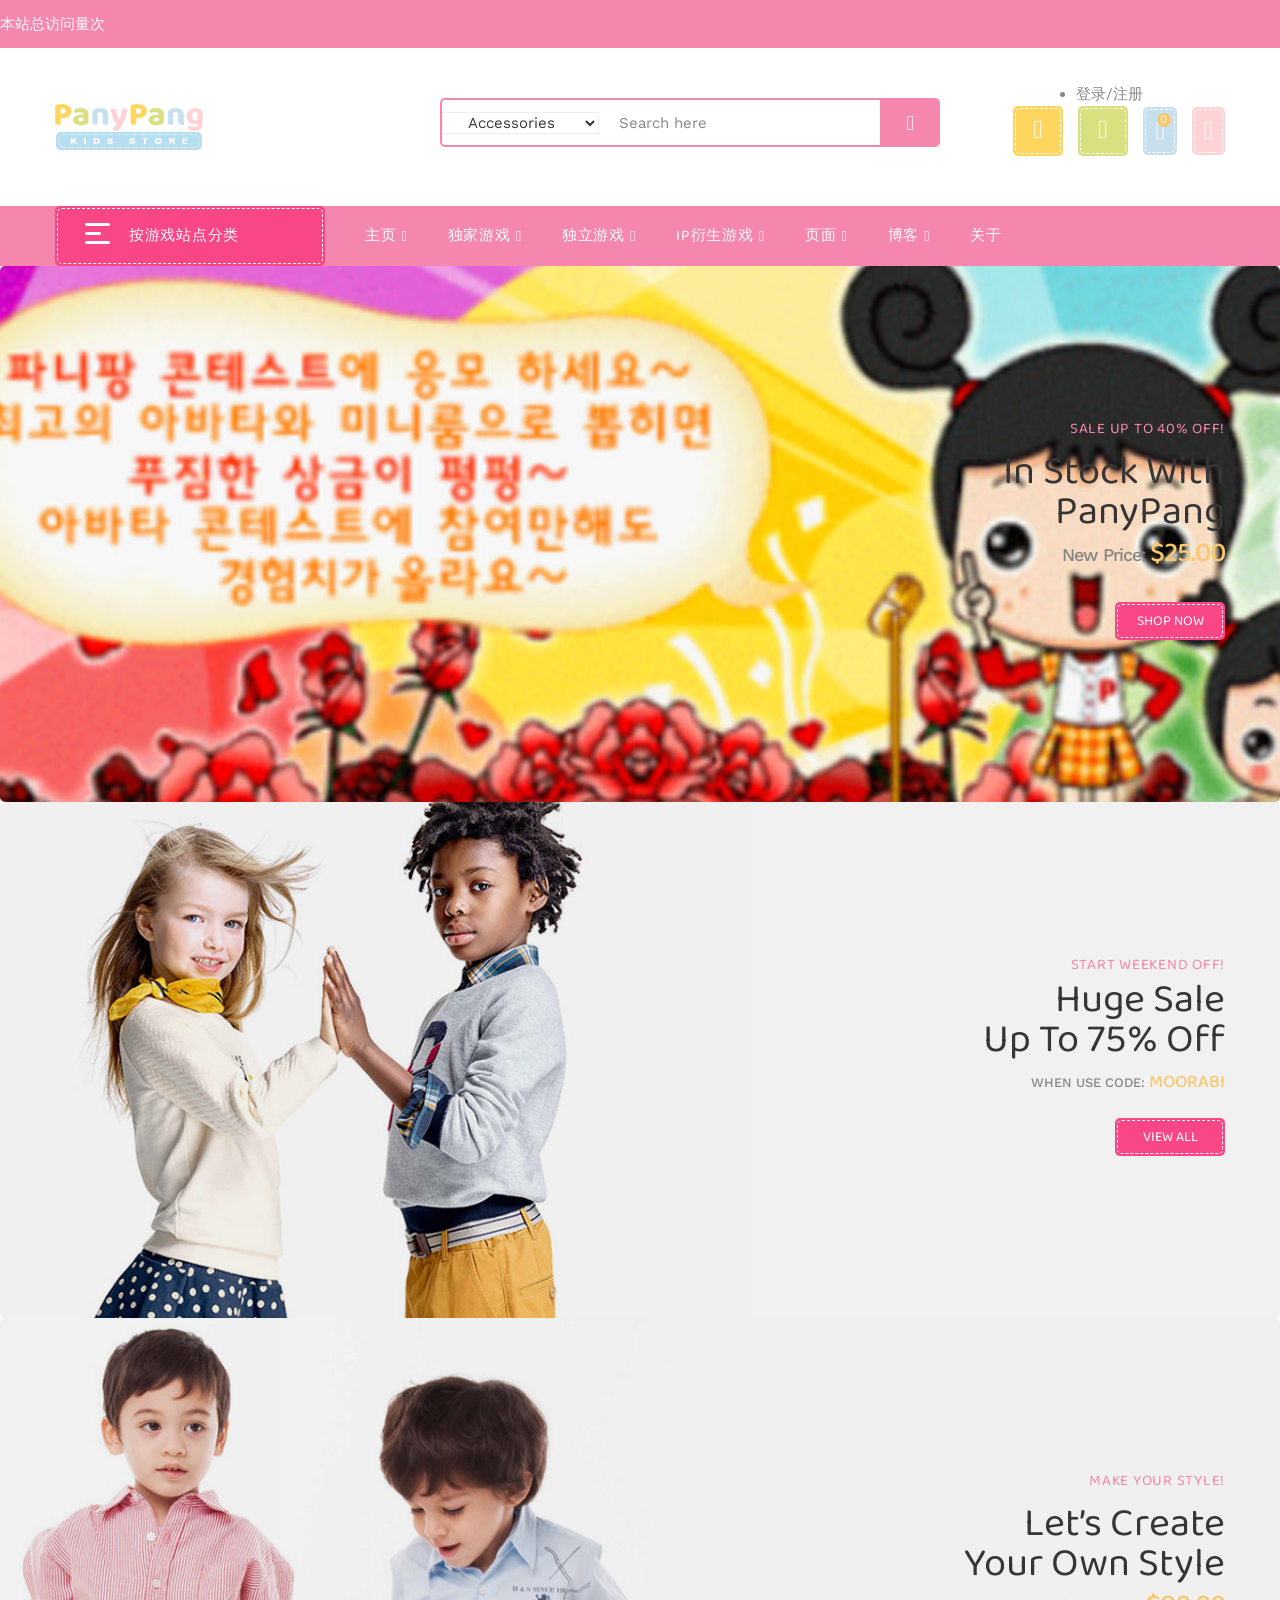
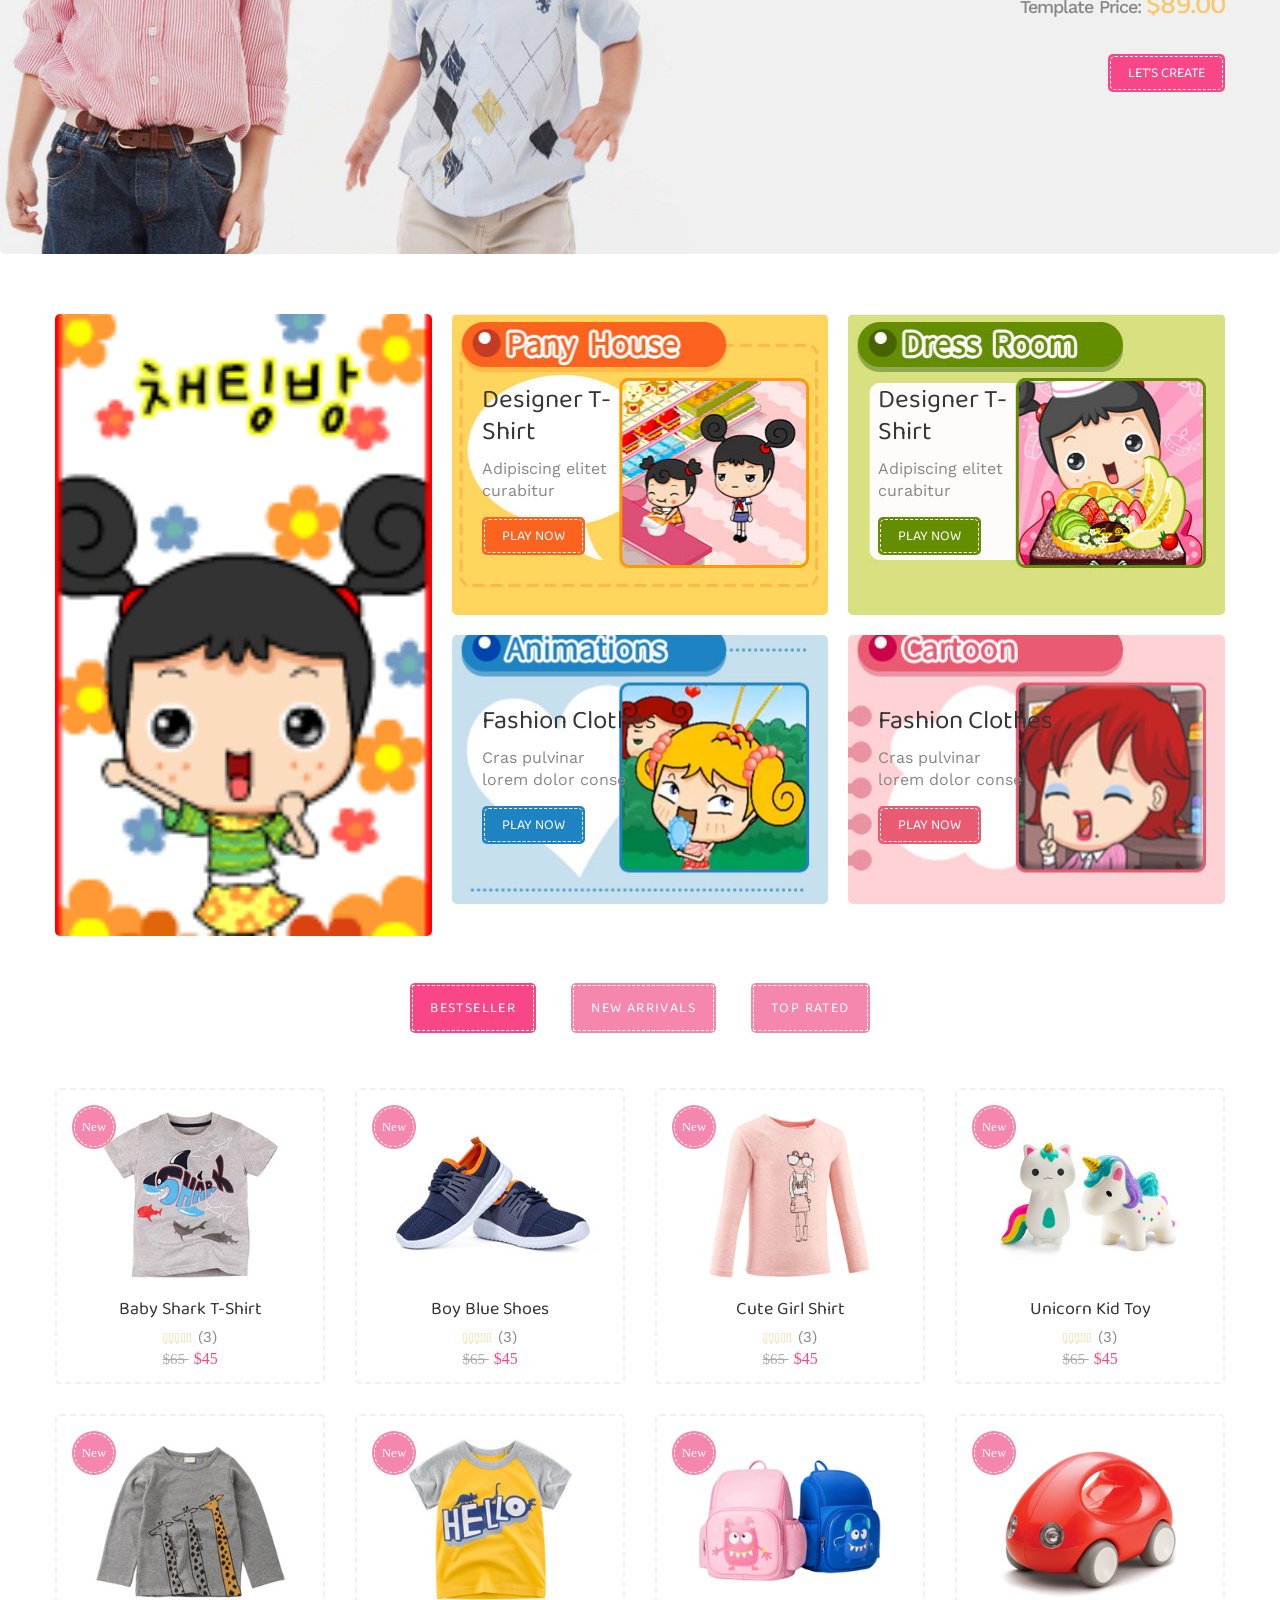
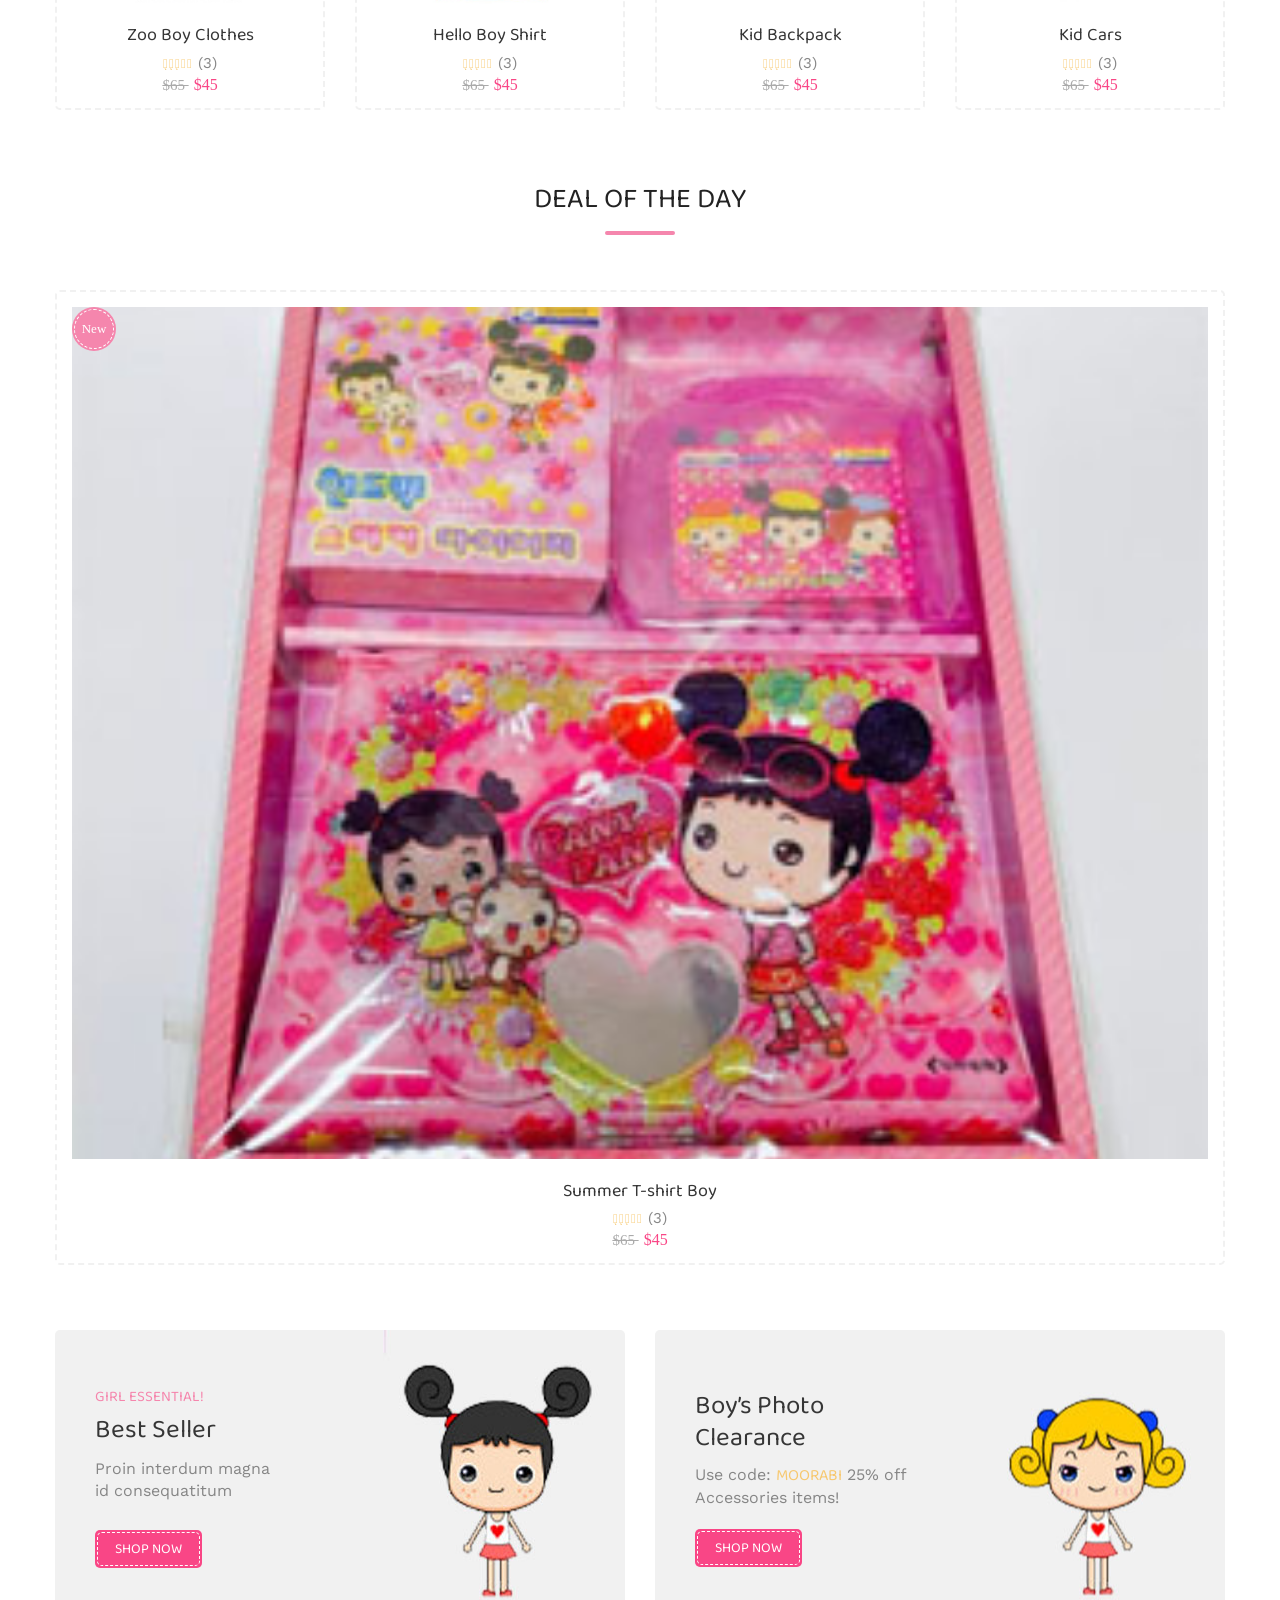
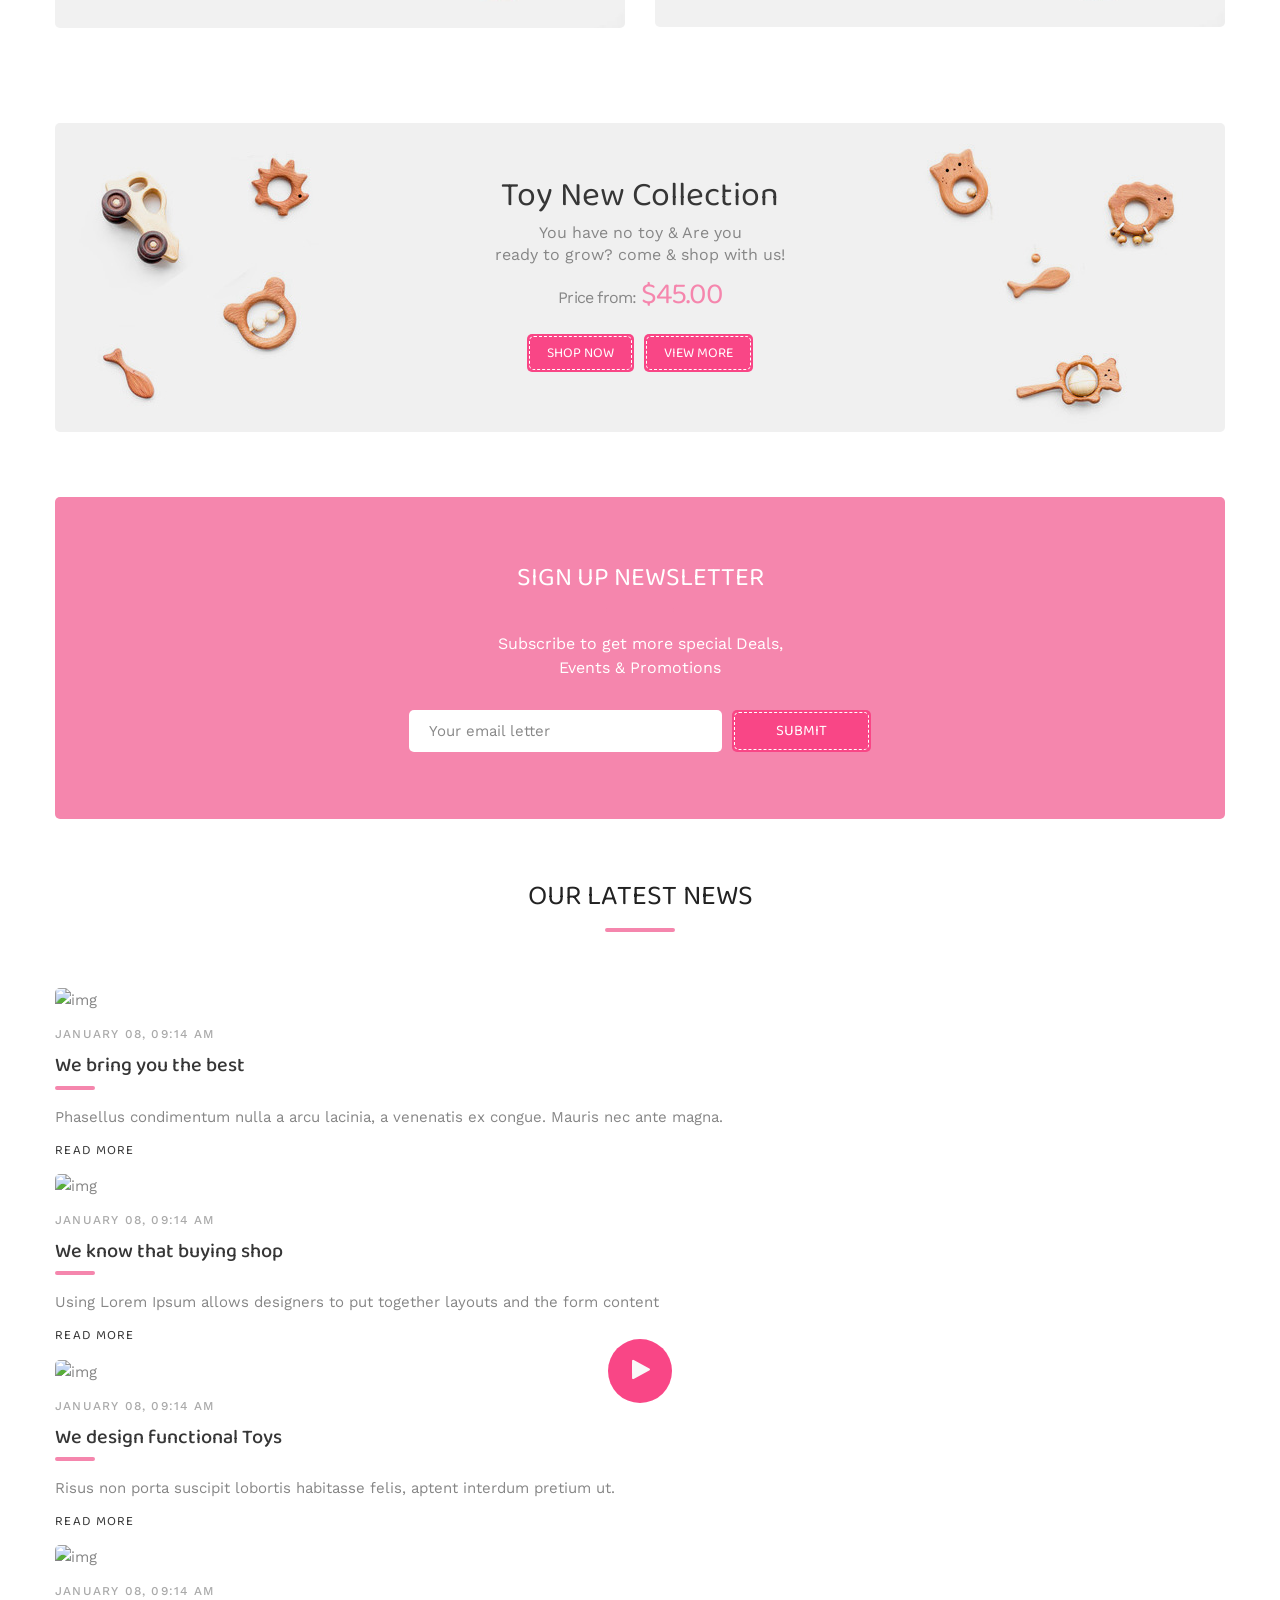
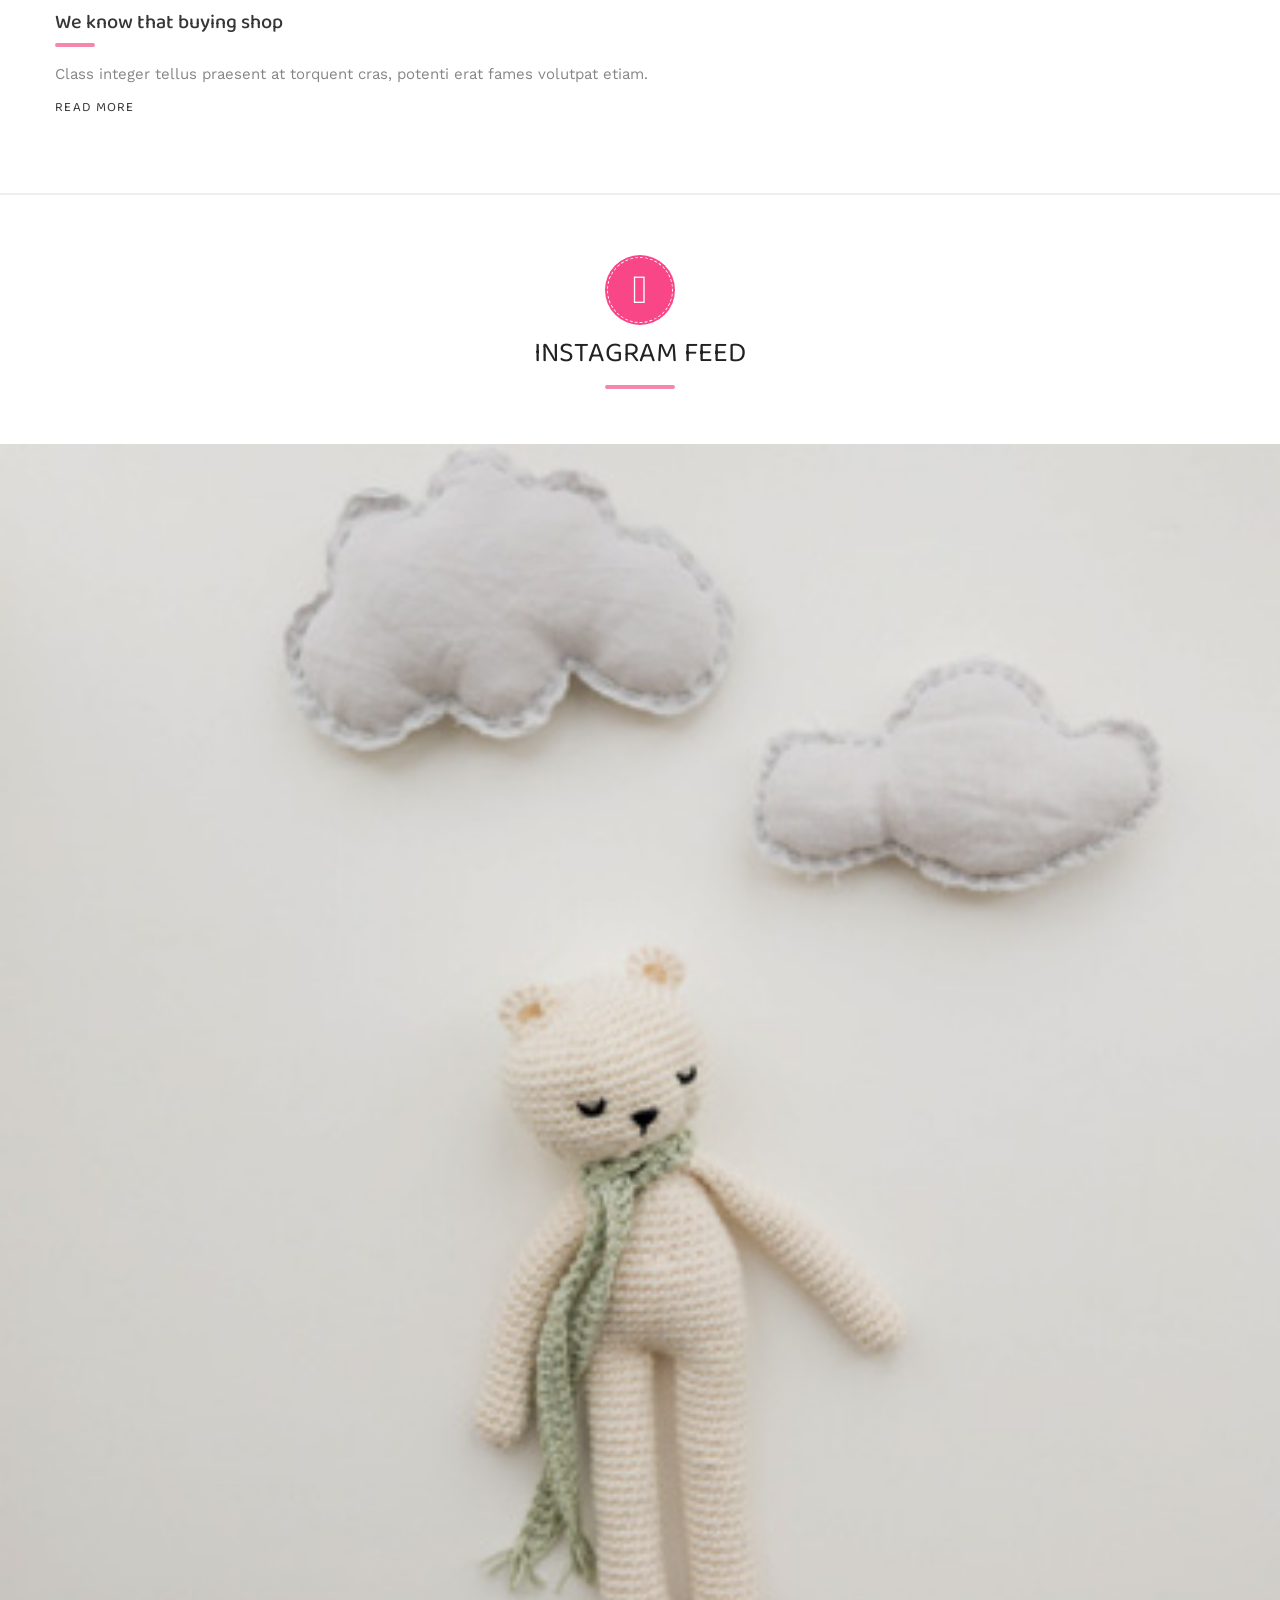
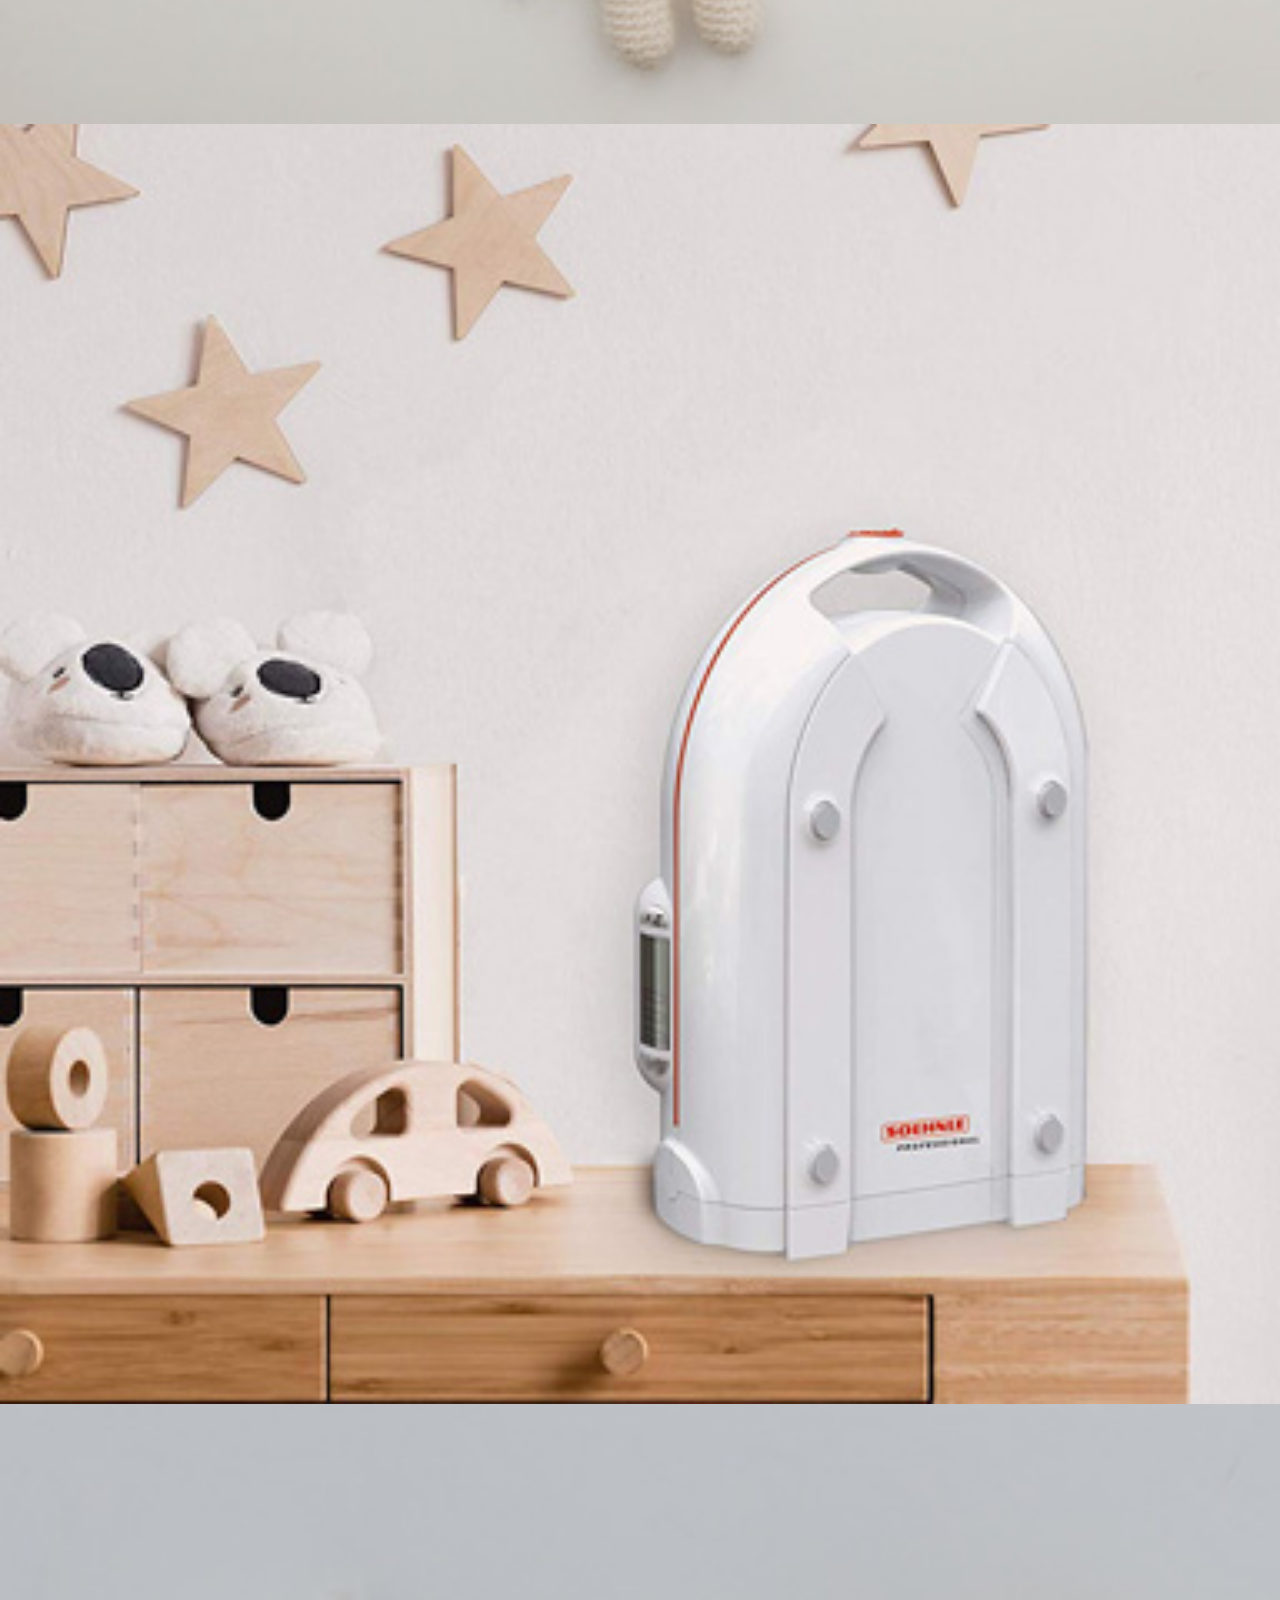
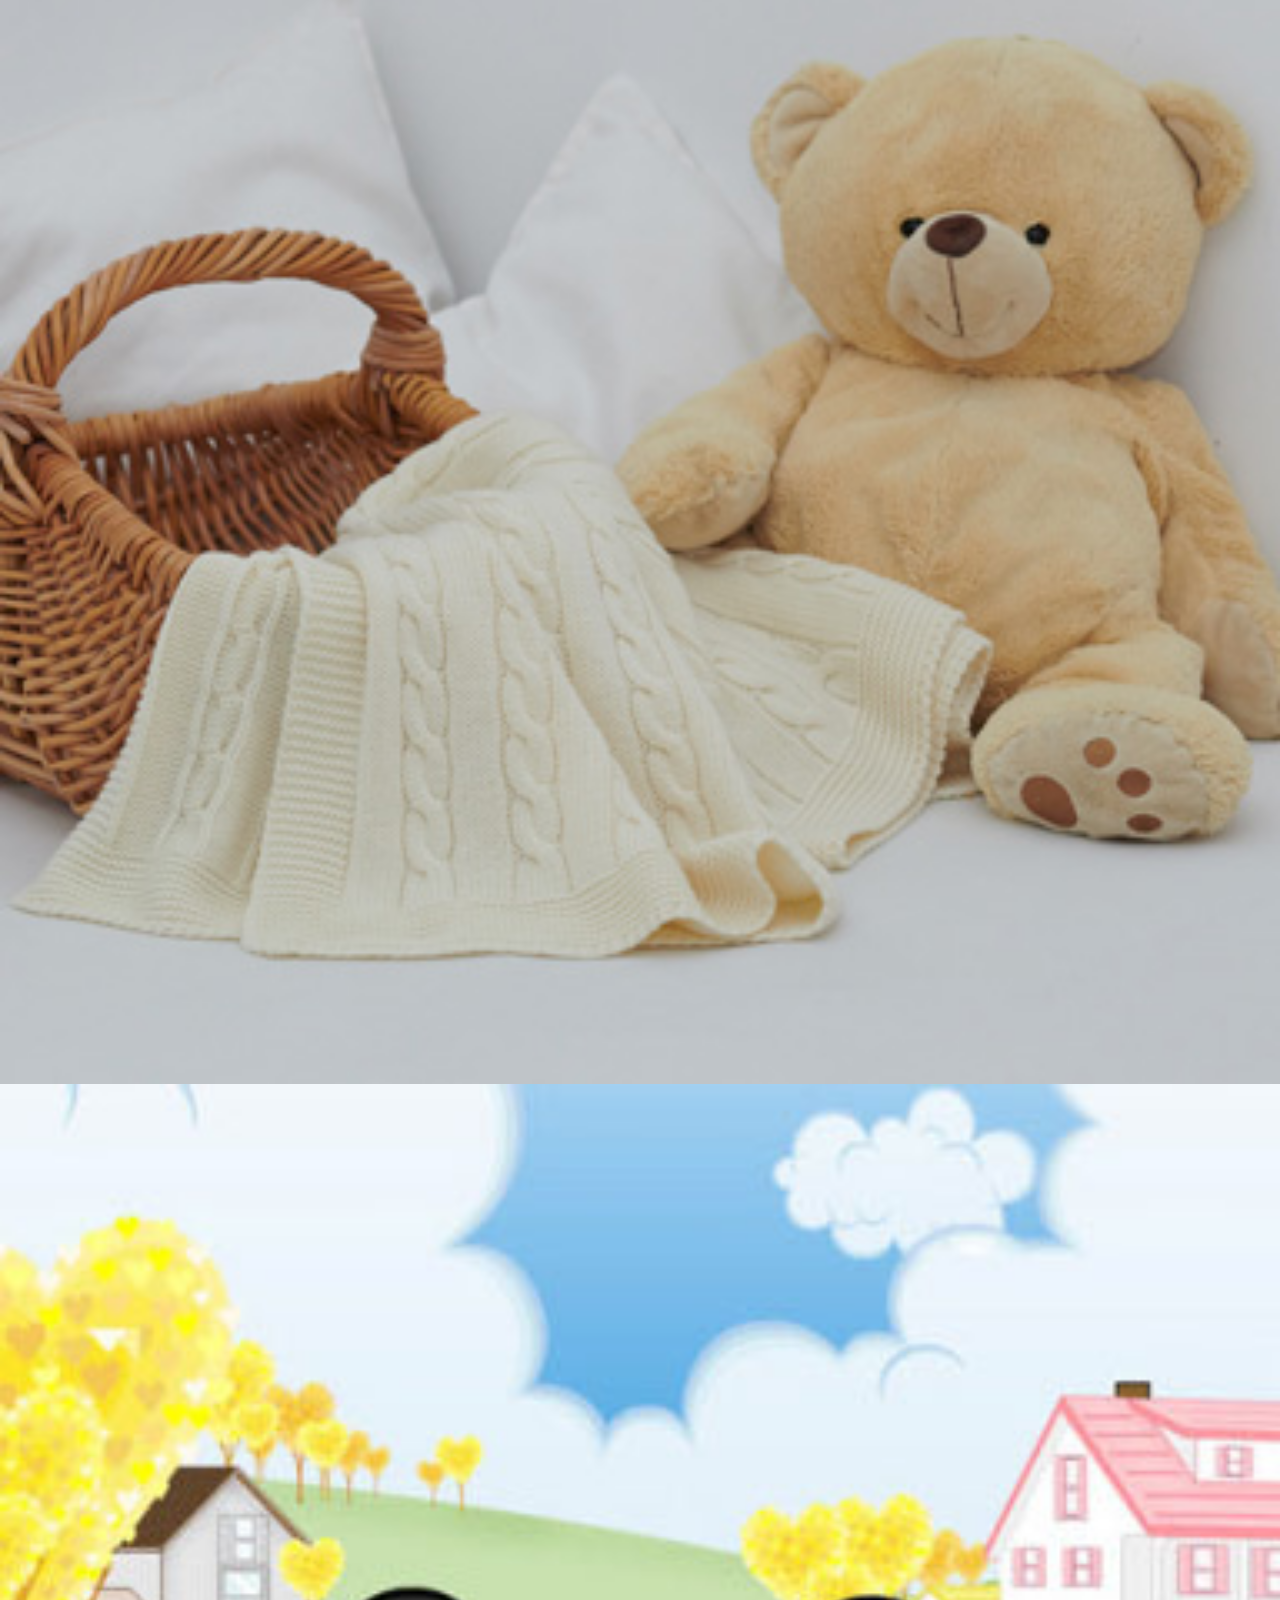
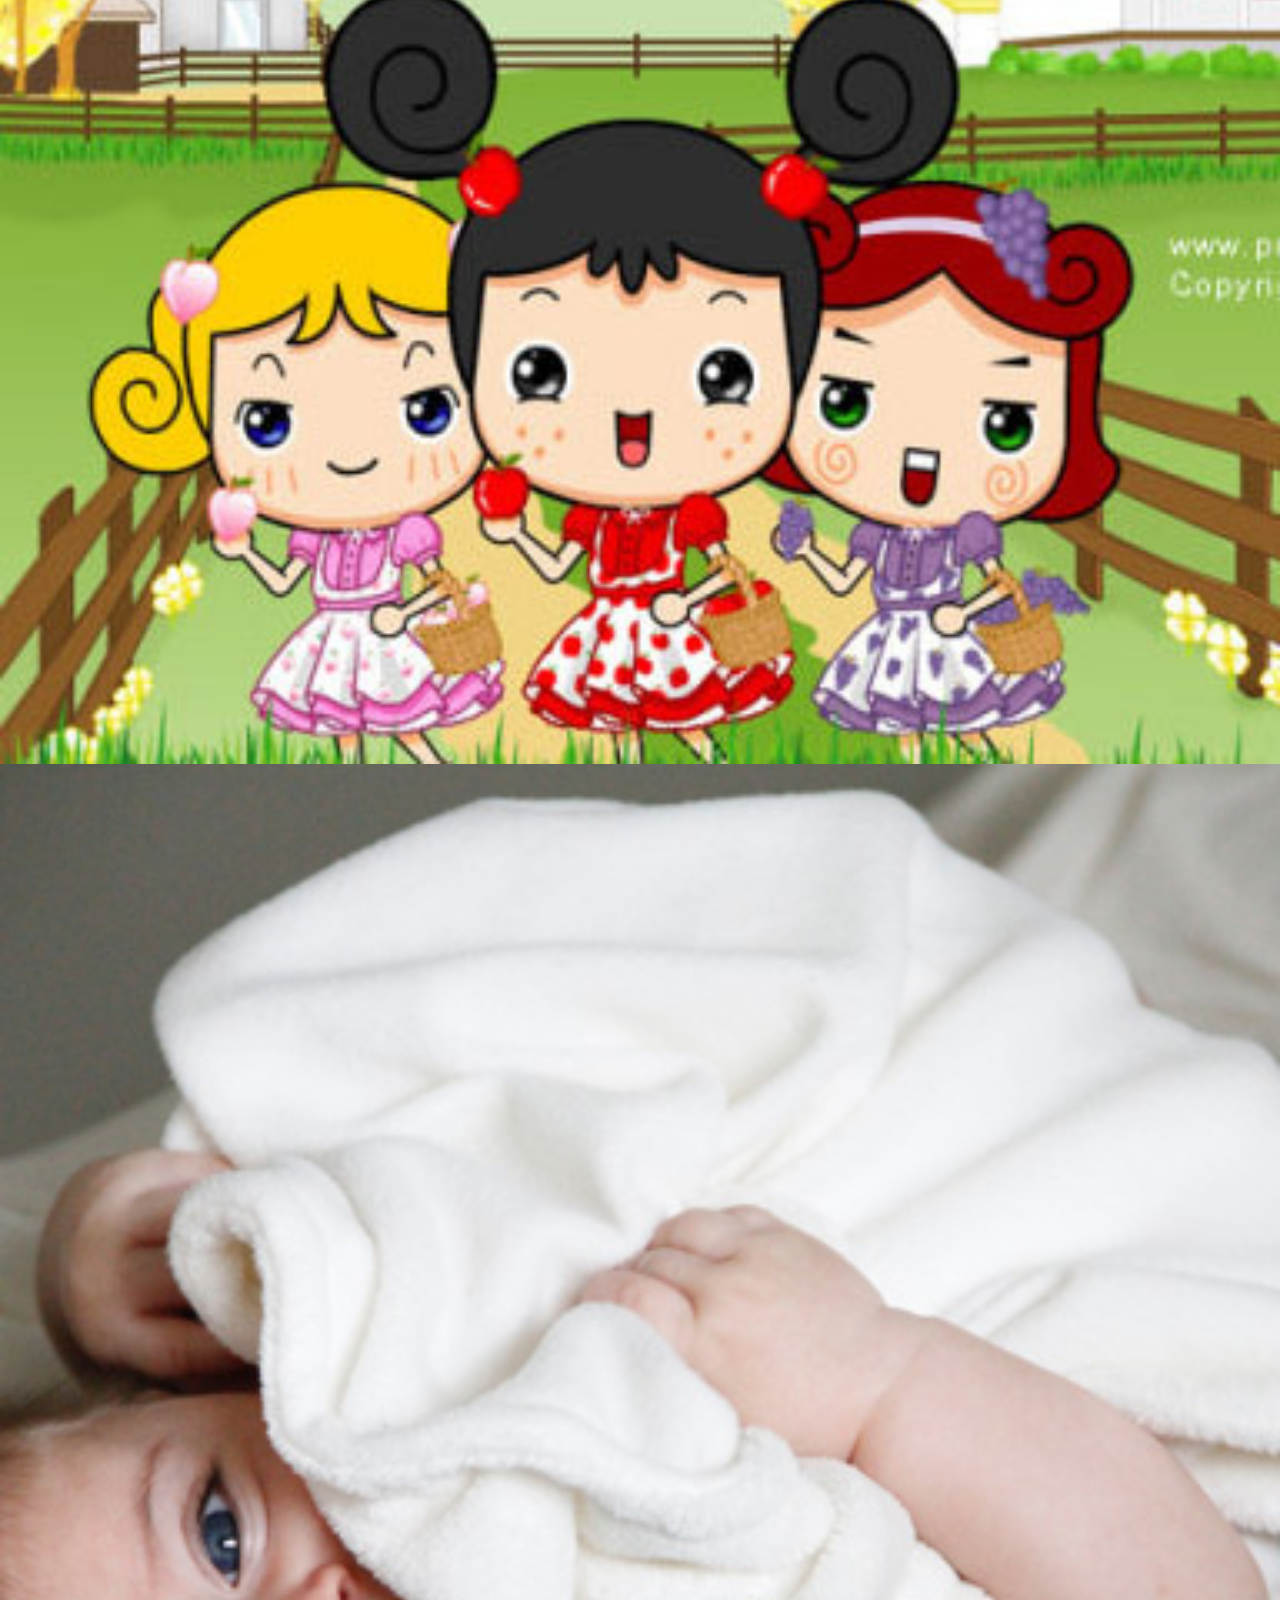
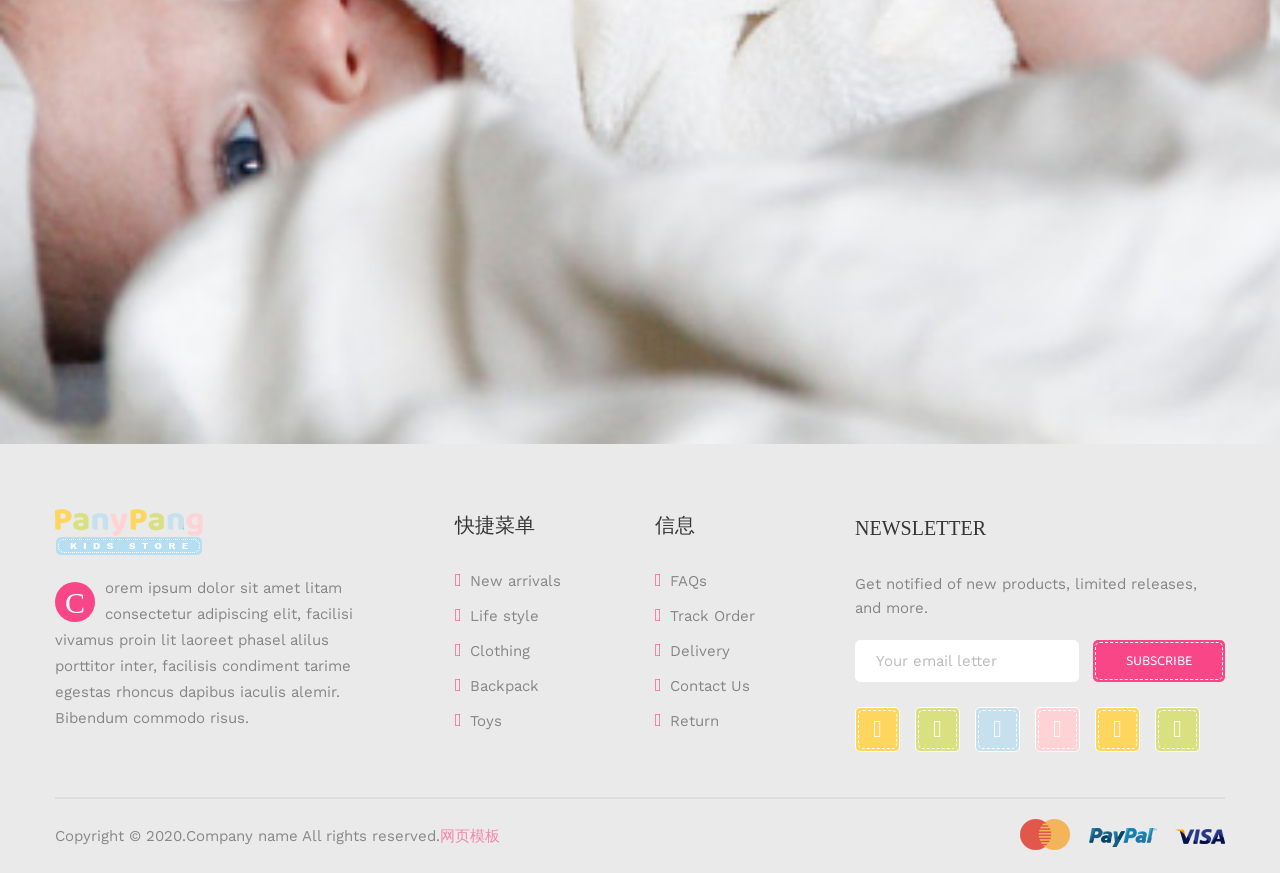
==== commit 310e4fe0: "Add files via upload" ====
--- a/index.html
+++ b/index.html
@@ -30,10 +30,9 @@
     <body class="productsgrid-page">
         <header class="header style7">
             <div class="top-bar">
-                <div class="container">
-                    <div class="top-bar-left">
-                        <script async src="//busuanzi.ibruce.info/busuanzi/2.3/busuanzi.pure.mini.js"></script>
-            <span id="busuanzi_container_site_pv">本站总访问量<span id="busuanzi_value_site_pv"></span>次</span>
+                <div class="top-bar-left">
+                    本站总访问量<span id="busuanzi_value_site_pv"></span>次
+                </div>
                     </div>
                     <div class="top-bar-right">
                         <div class="header-language">
@@ -2971,5 +2970,6 @@
 <script src="assets/js/jquery.scrollbar.min.js"></script>
 <script src='https://ditu.google.cn/maps/api/js?key=AIzaSyC3nDHy1dARR-Pa_2jjPCjvsOR4bcILYsM'></script>
 <script src="assets/js/frontend-plugin.js"></script>
+
 </body>
 </html>
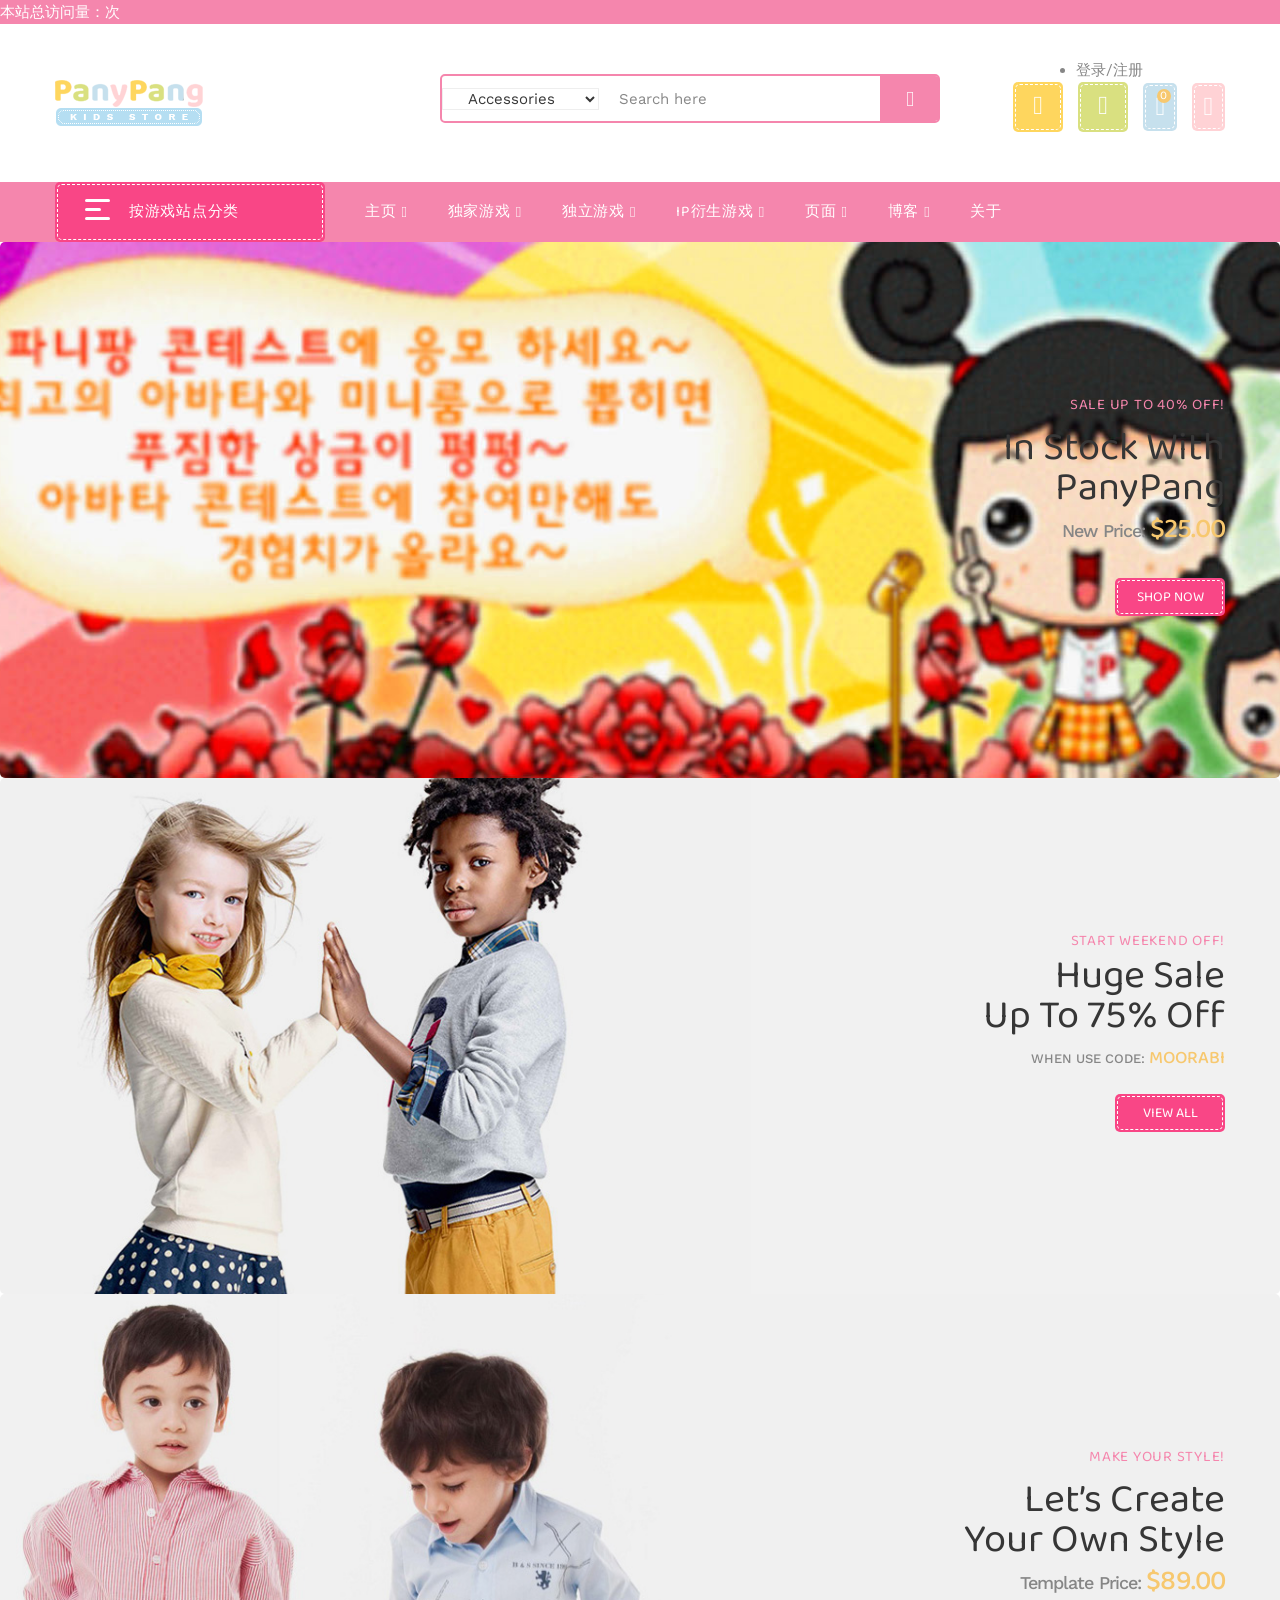
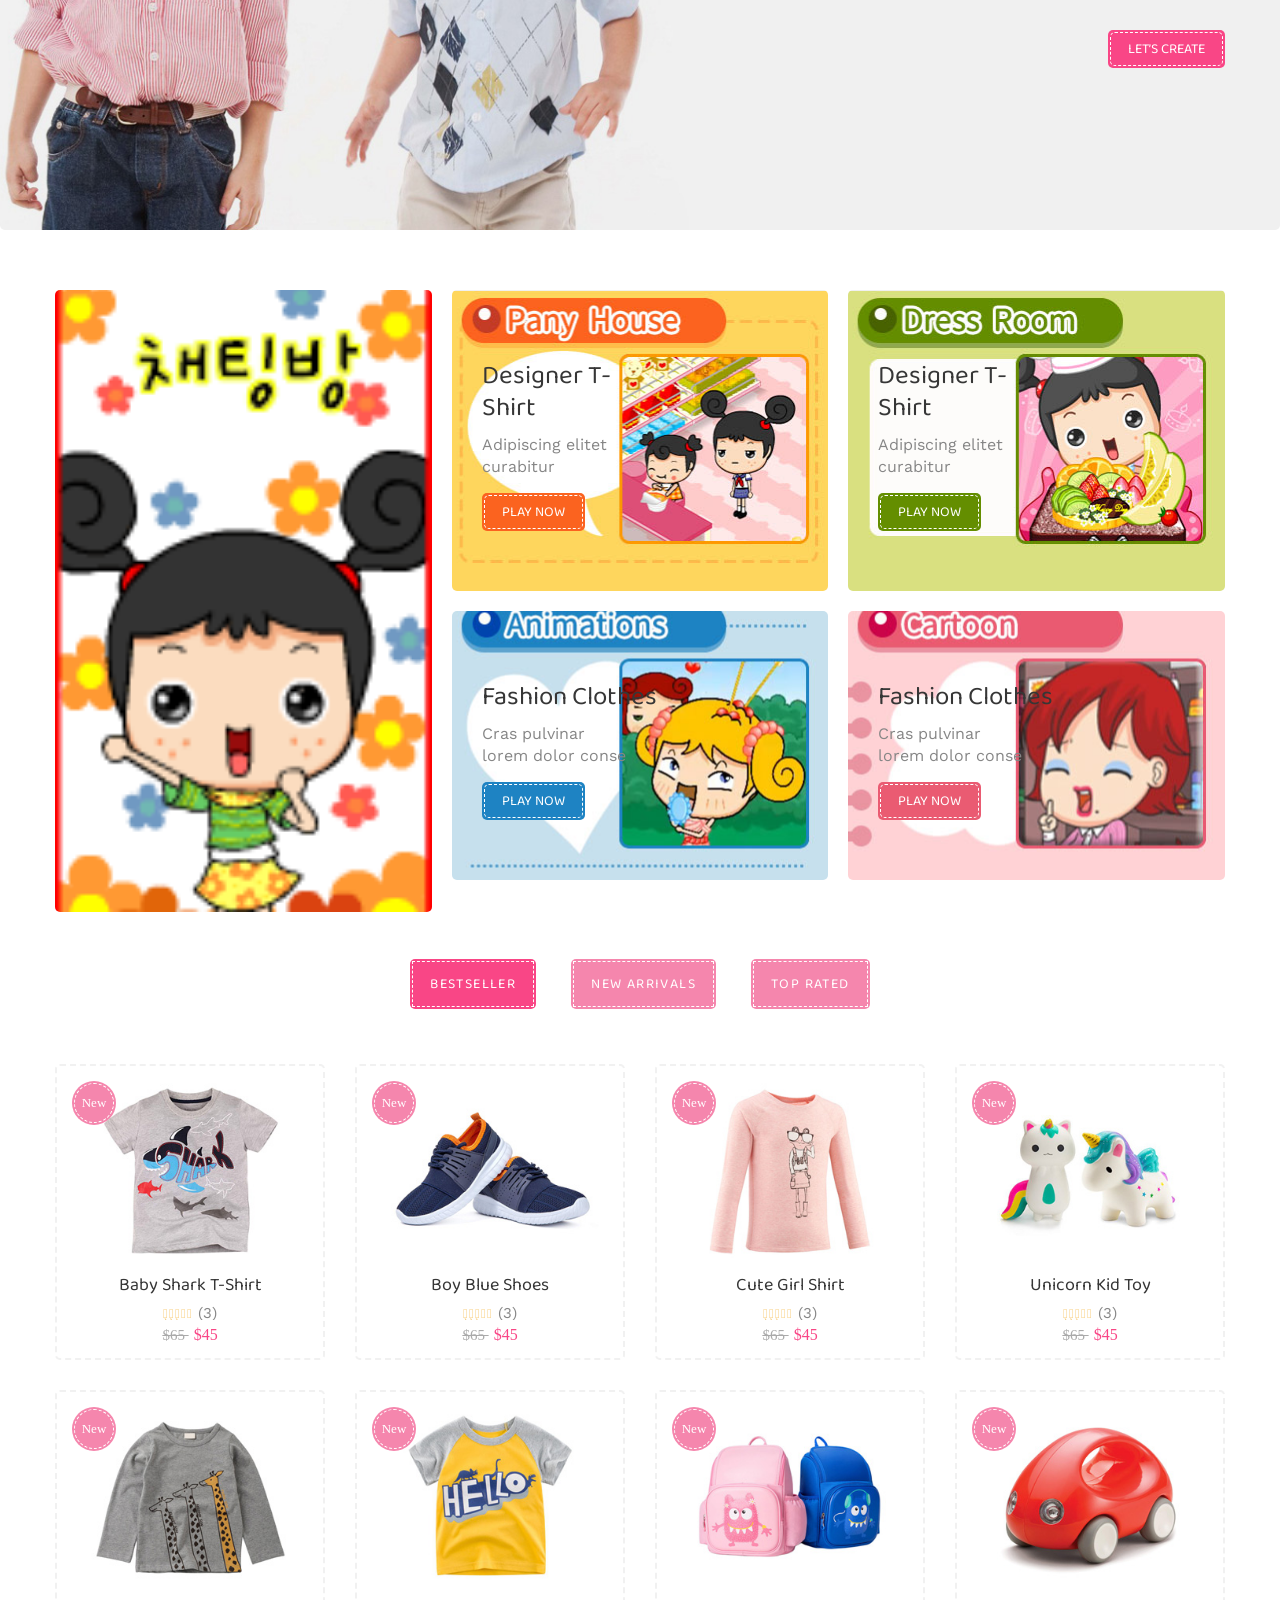
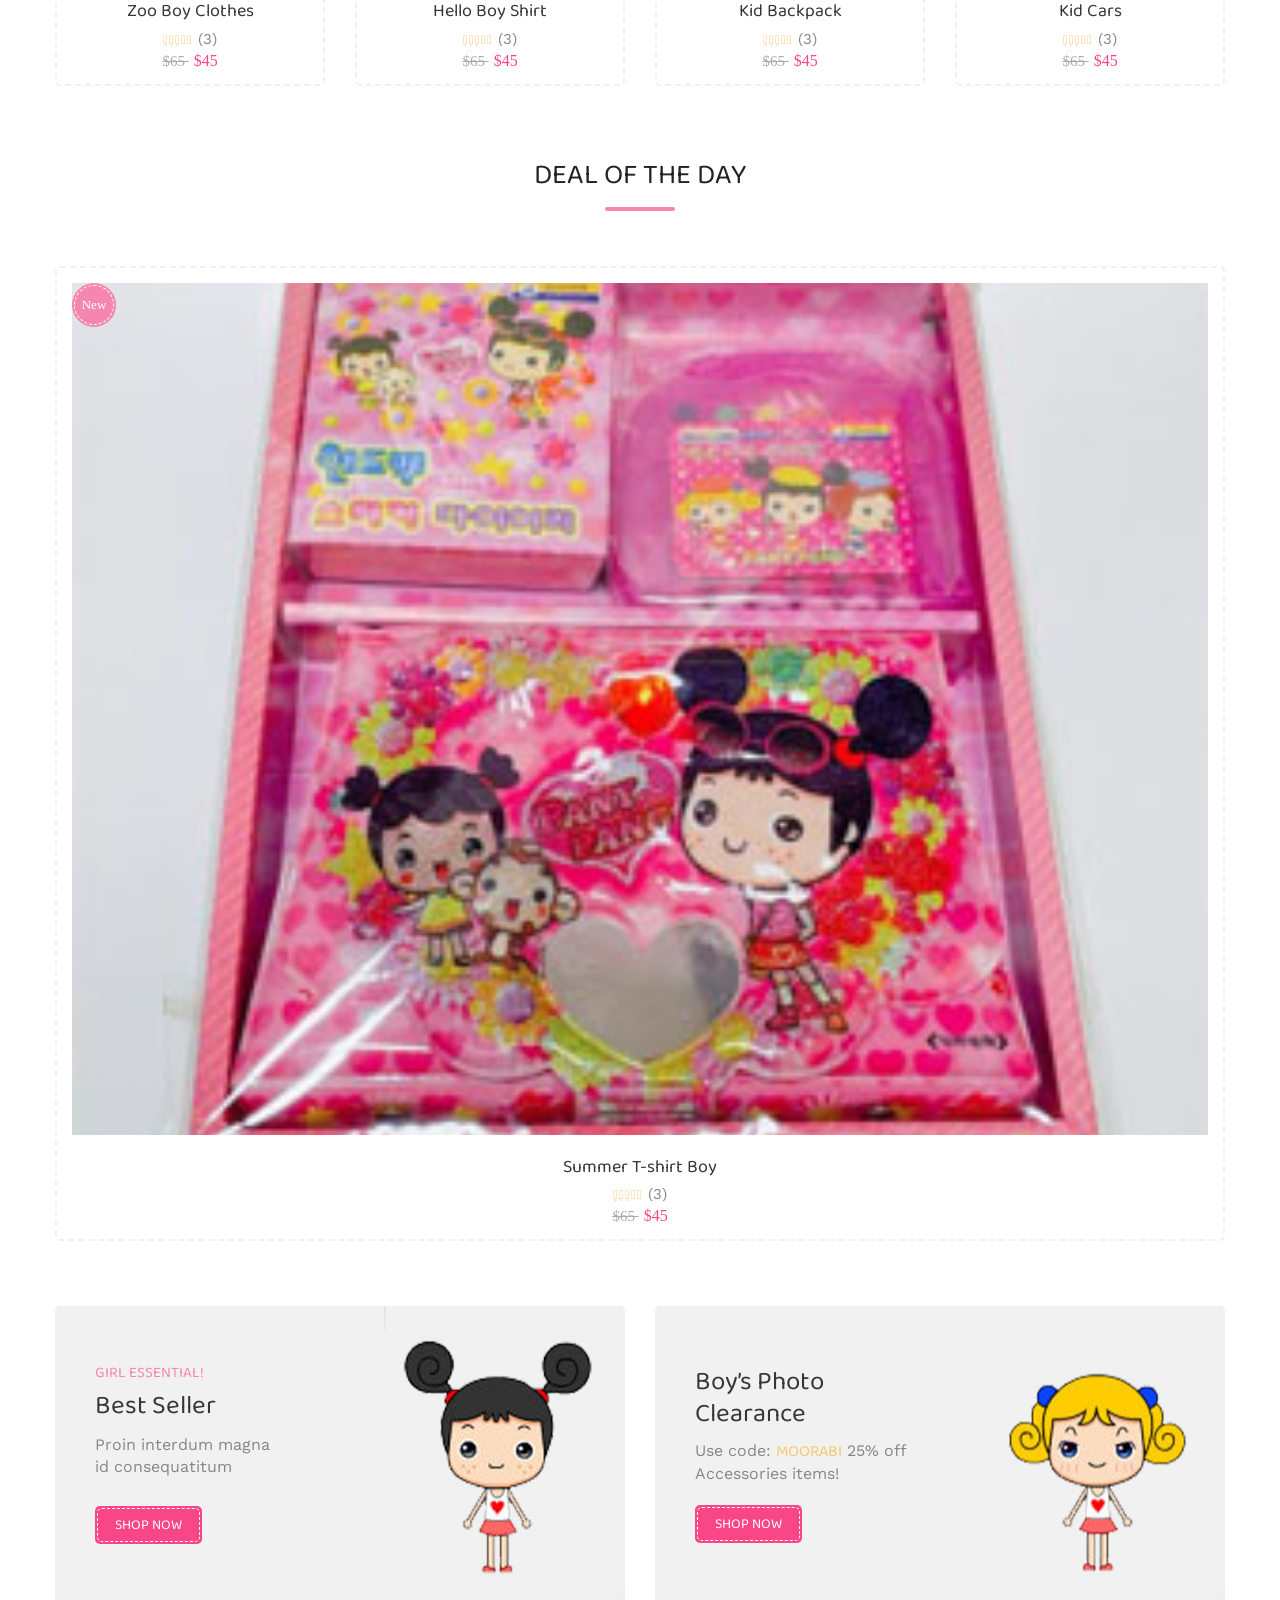
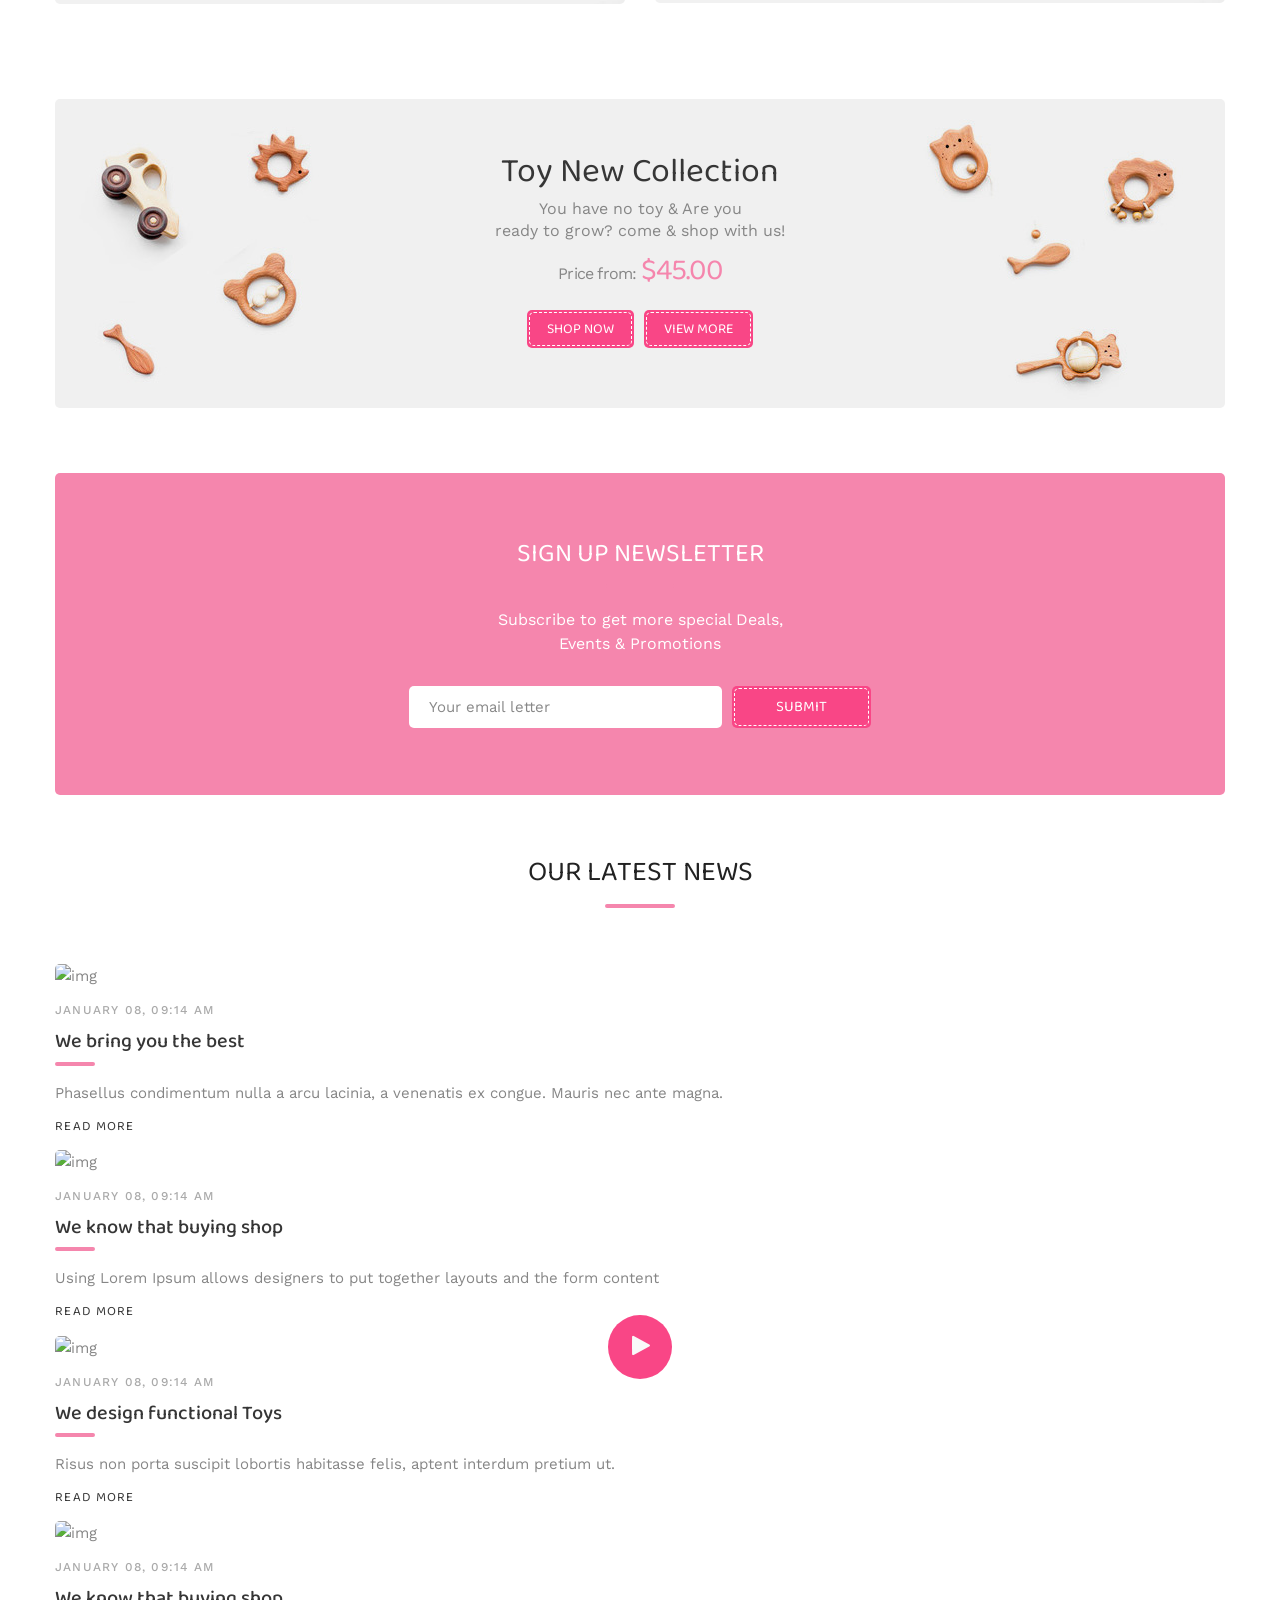
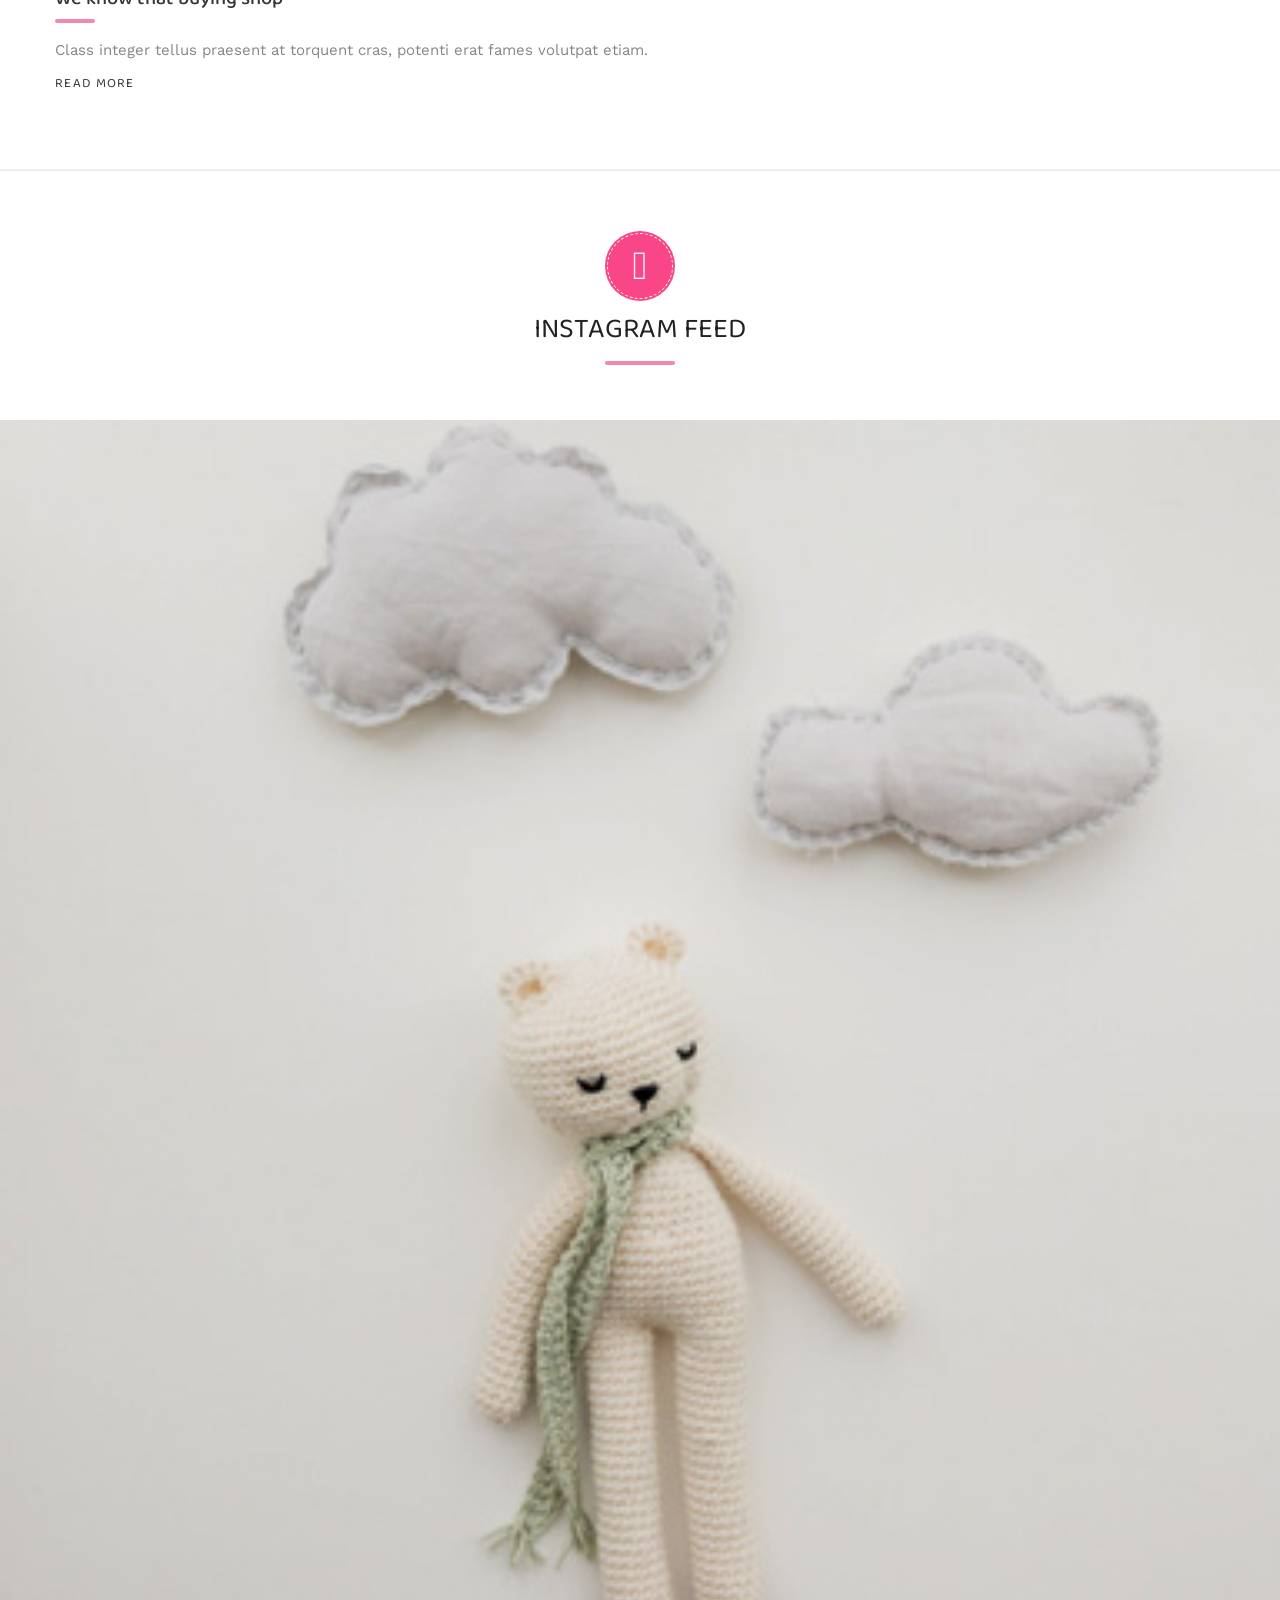
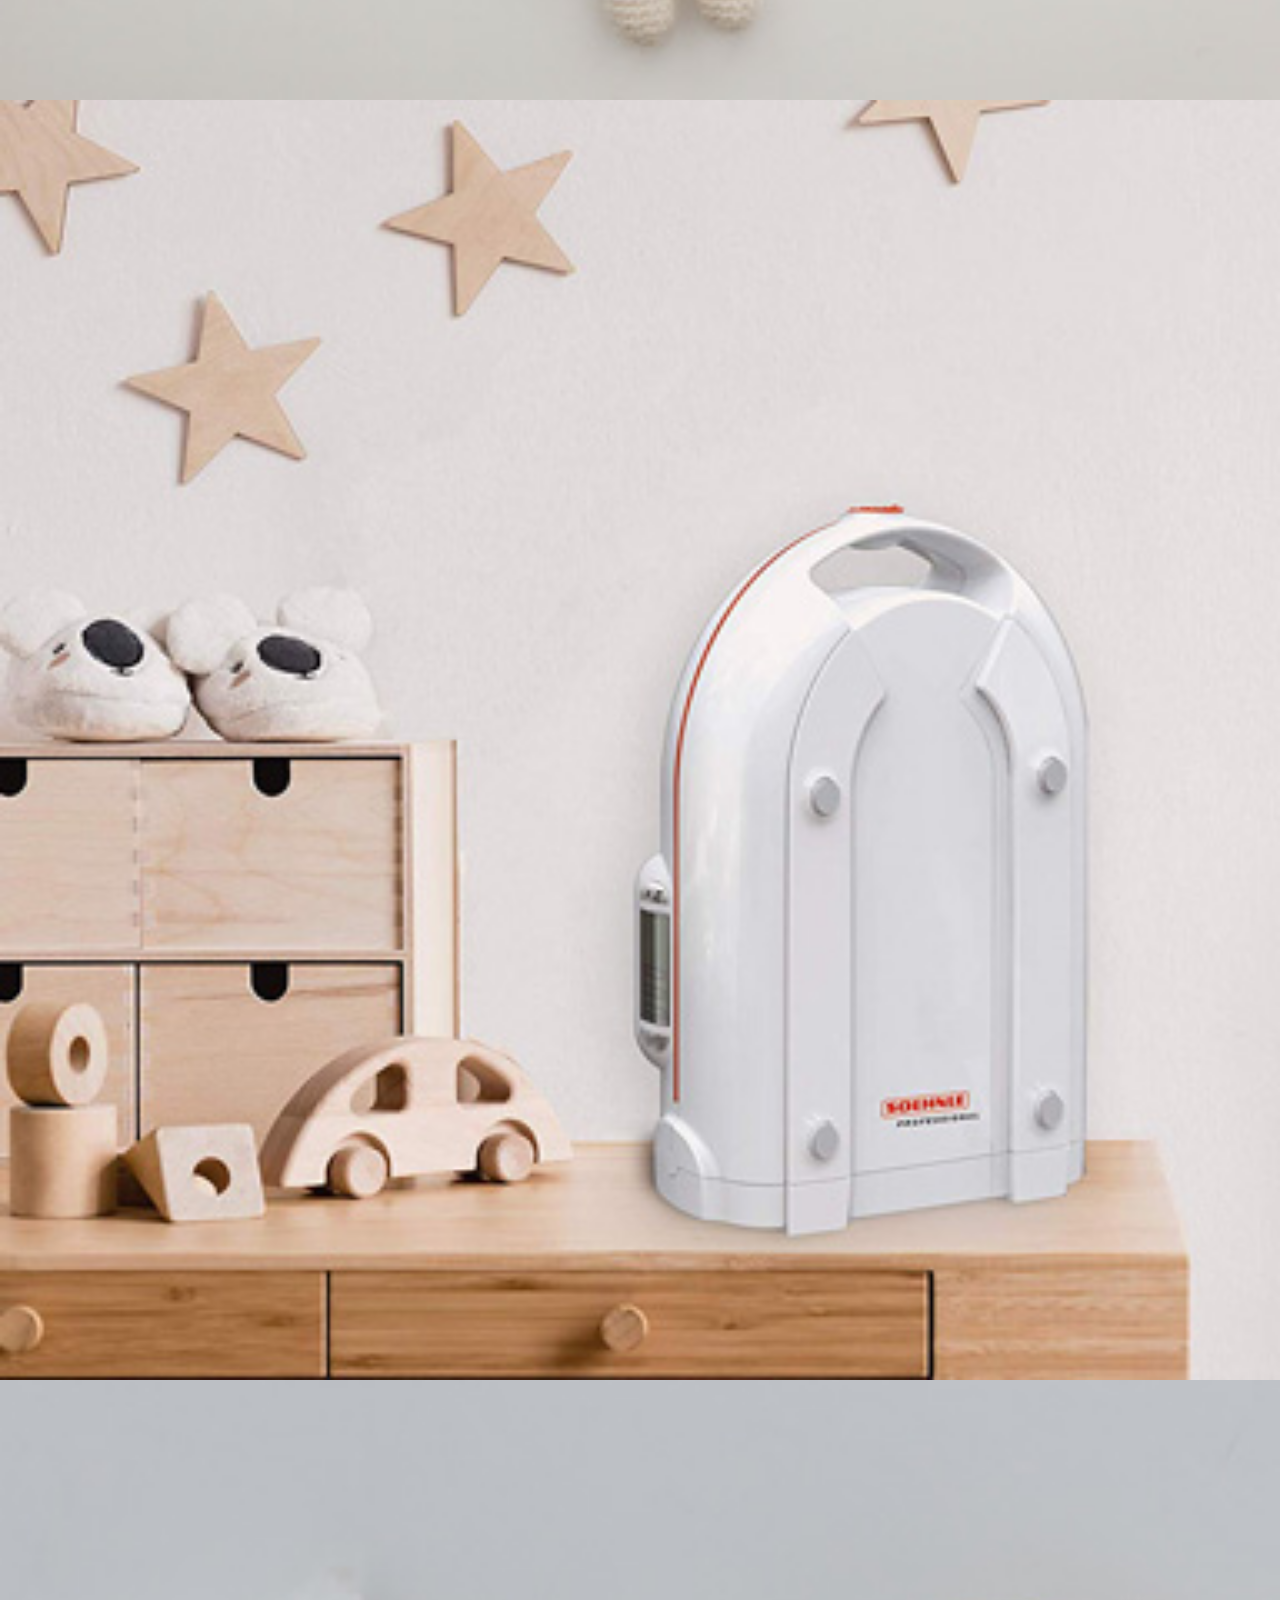
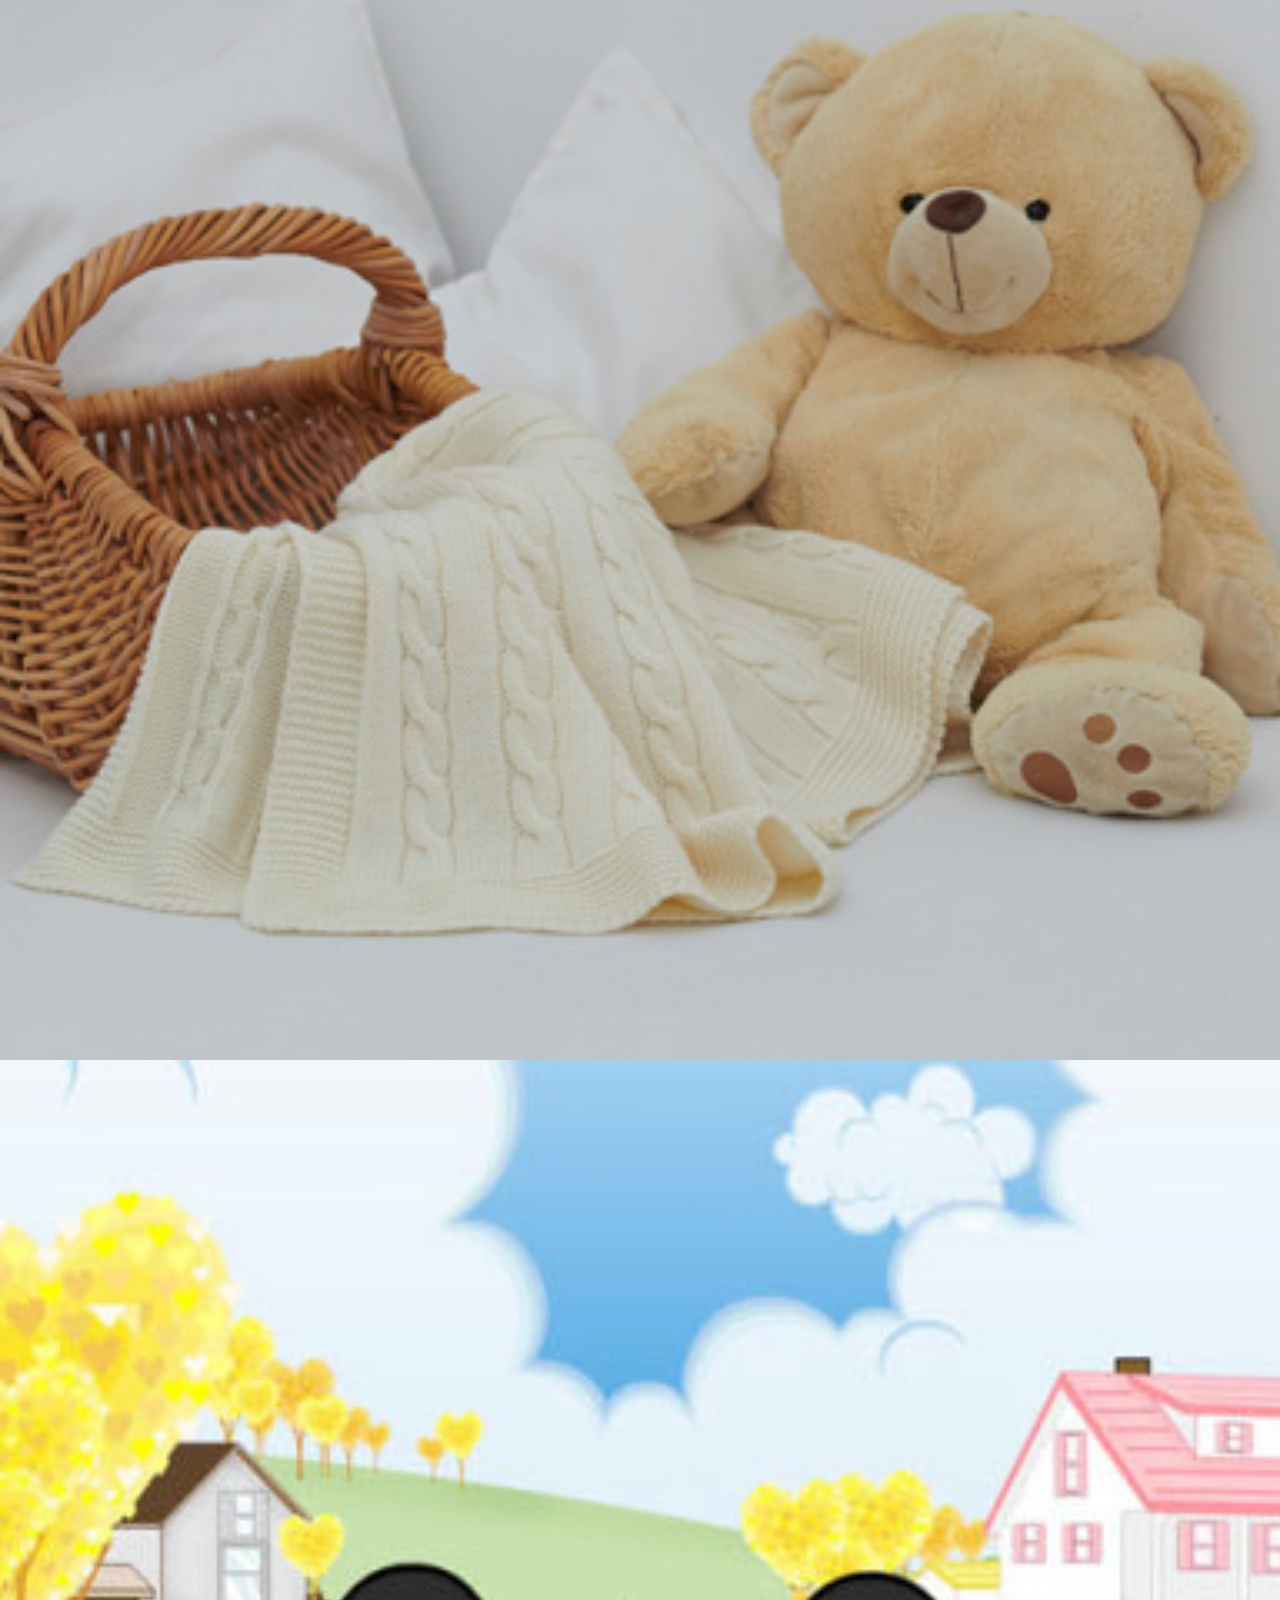
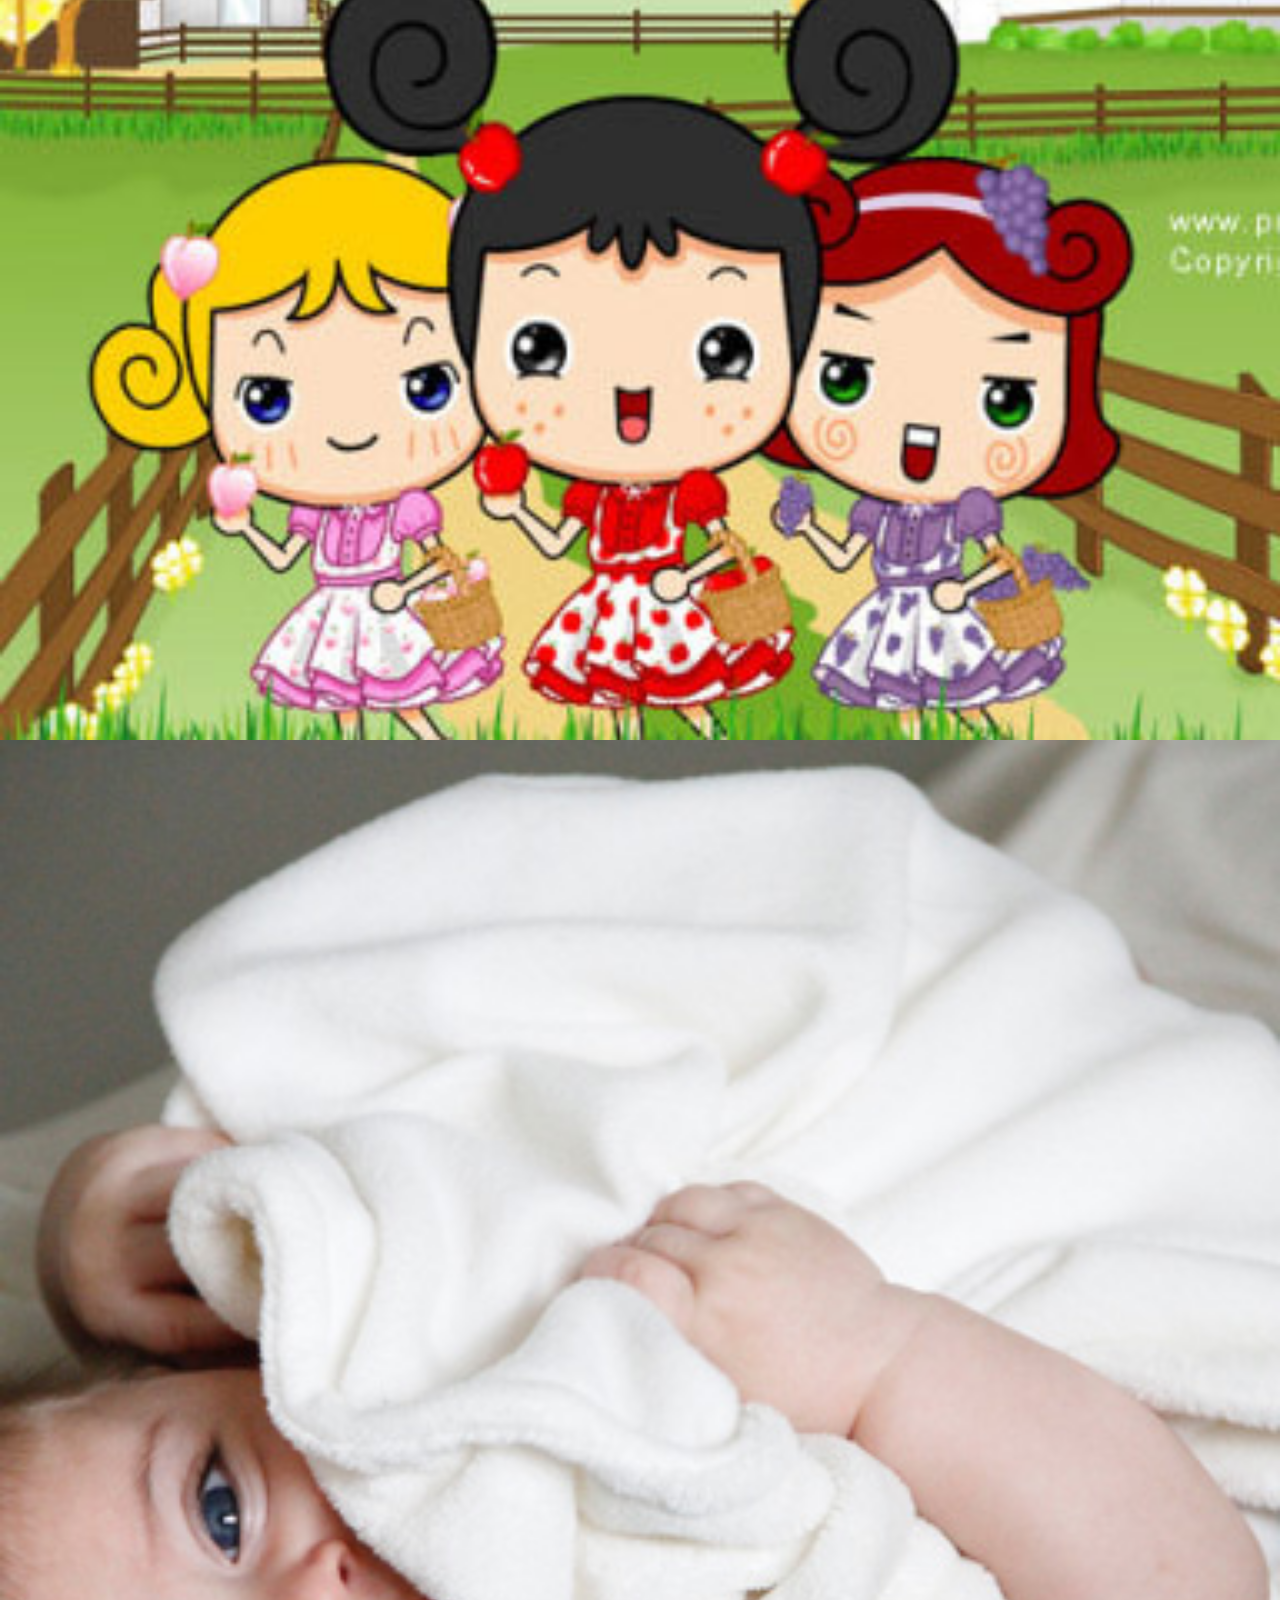
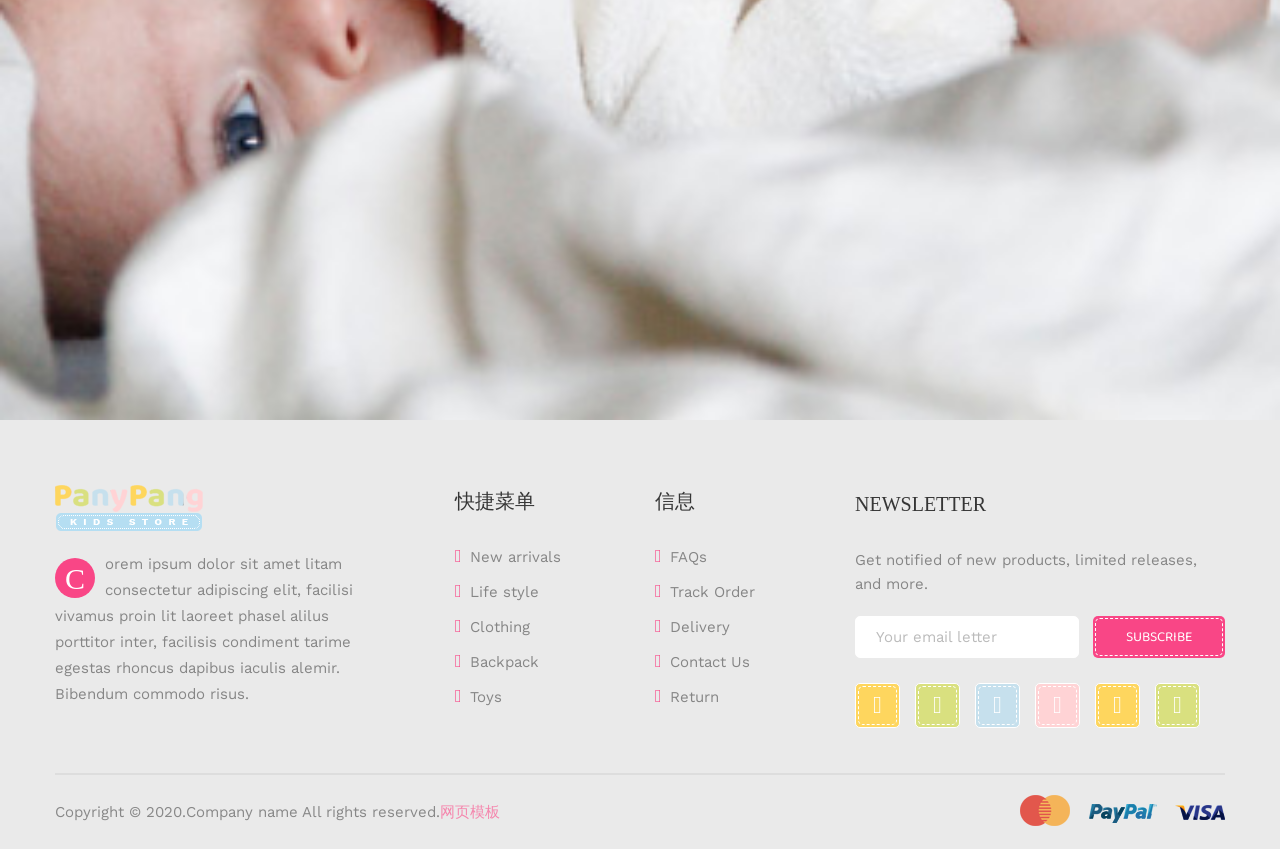
==== commit 4d1a25b3: "Add files via upload" ====
--- a/index.html
+++ b/index.html
@@ -30,9 +30,10 @@
     <body class="productsgrid-page">
         <header class="header style7">
             <div class="top-bar">
-                <div class="top-bar-left">
-                    本站总访问量<span id="busuanzi_value_site_pv"></span>次
-                </div>
+                <span id="busuanzi_container_site_pv">
+                    <span id="busuanzi_container_site_pv">
+                        本站总访问量：<span id="busuanzi_value_site_pv"></span>次
+                    </span>
                     </div>
                     <div class="top-bar-right">
                         <div class="header-language">
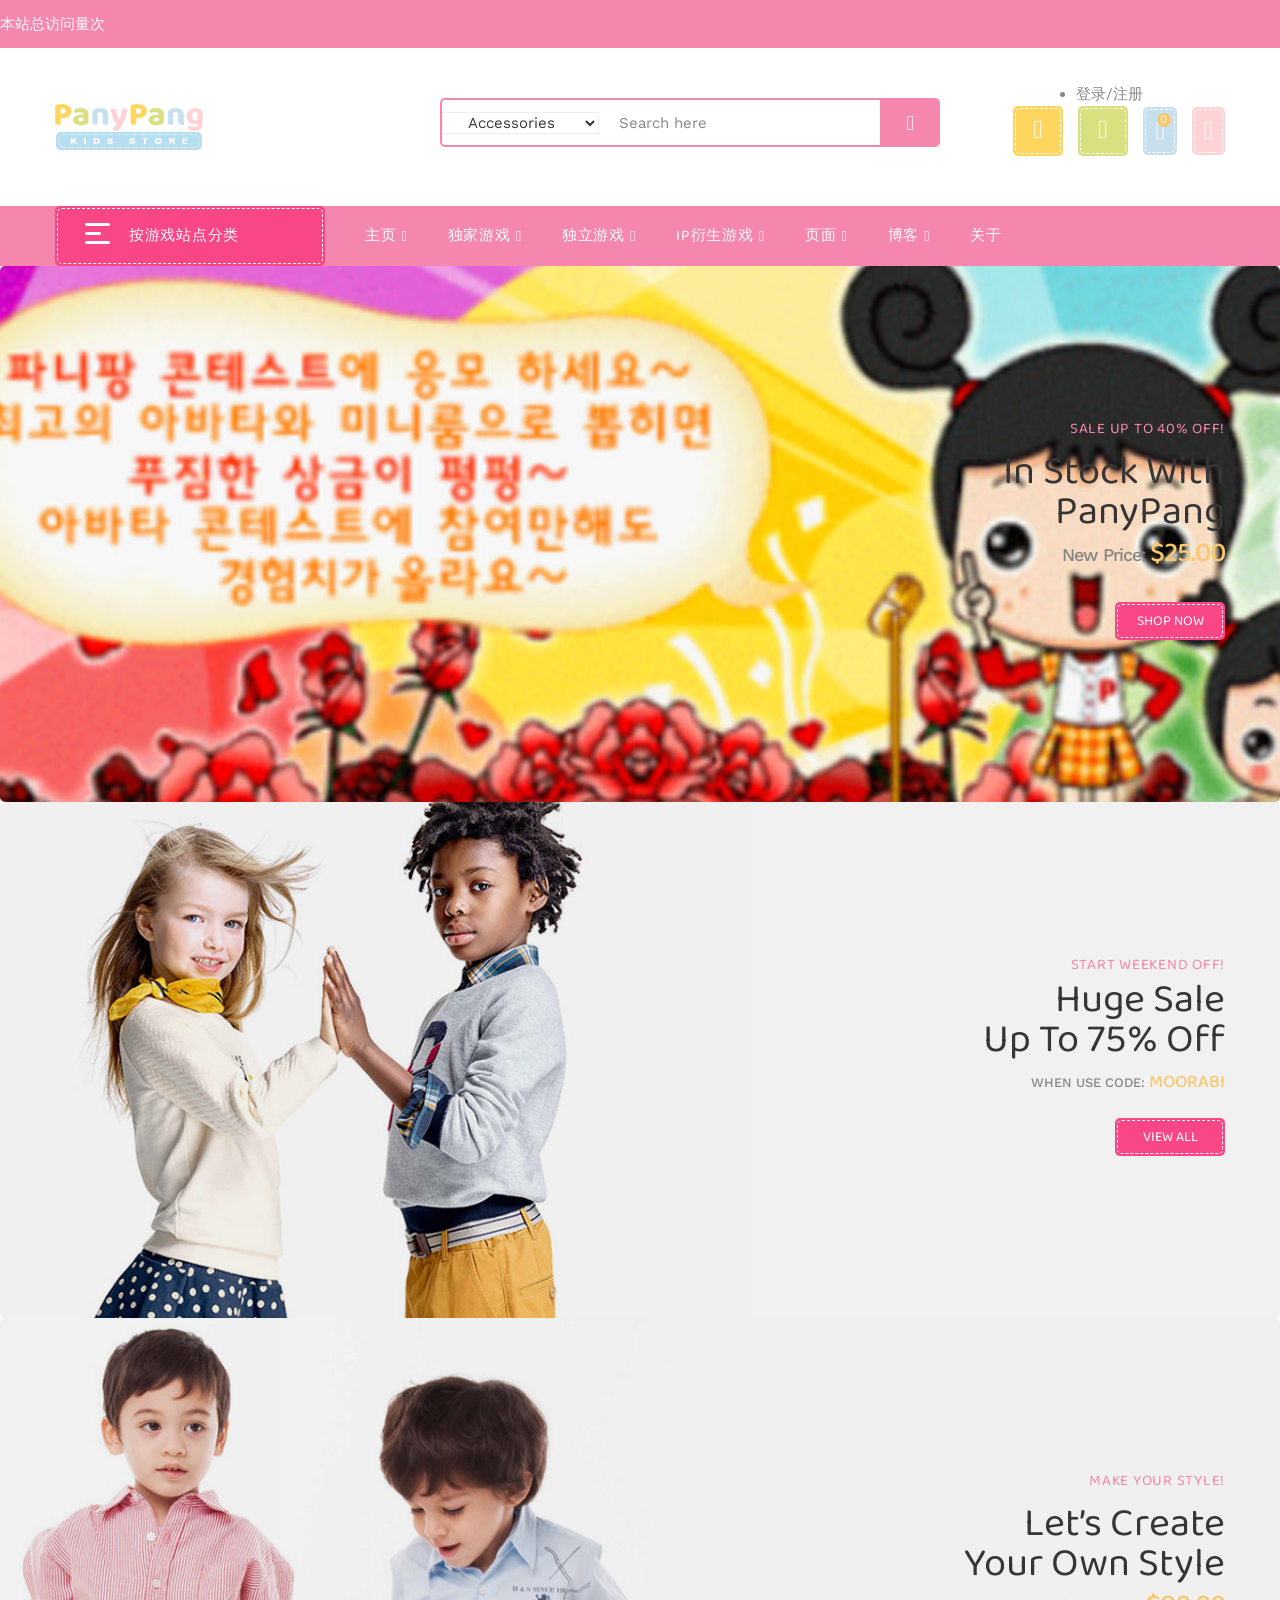
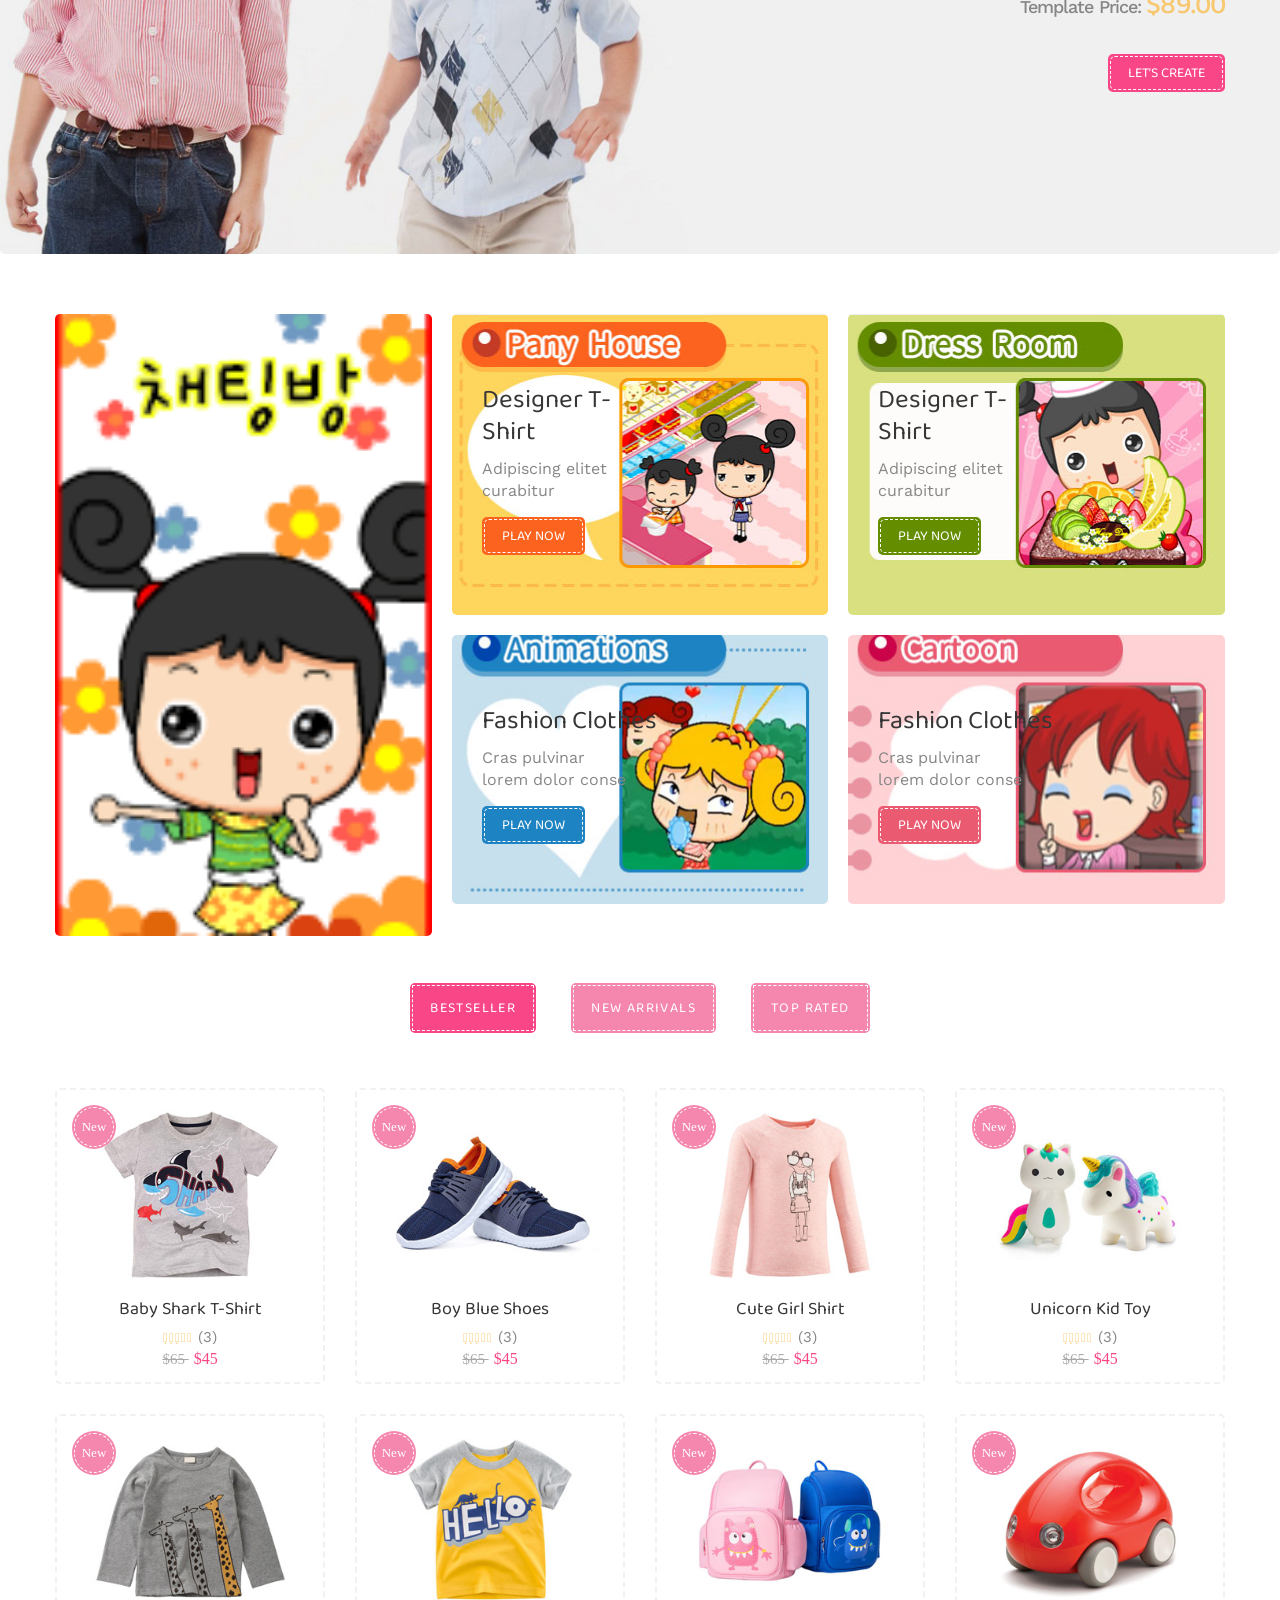
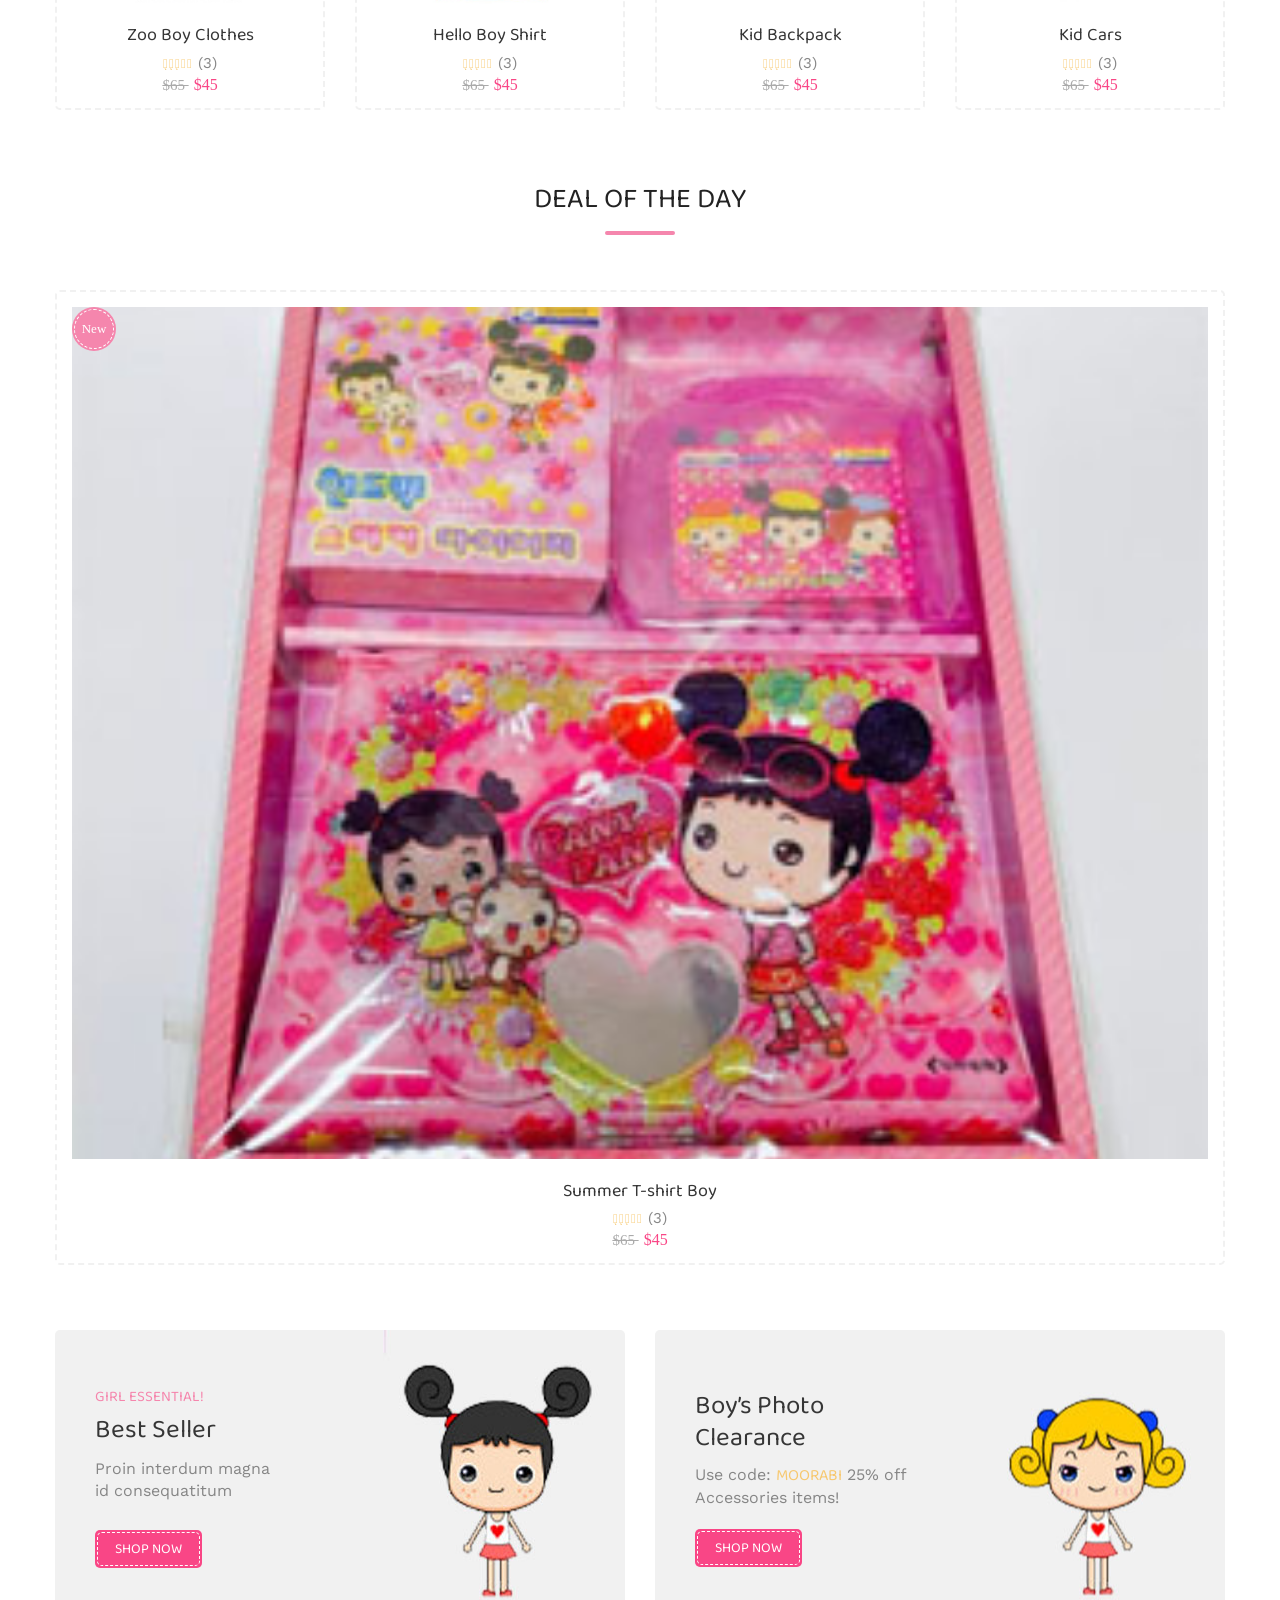
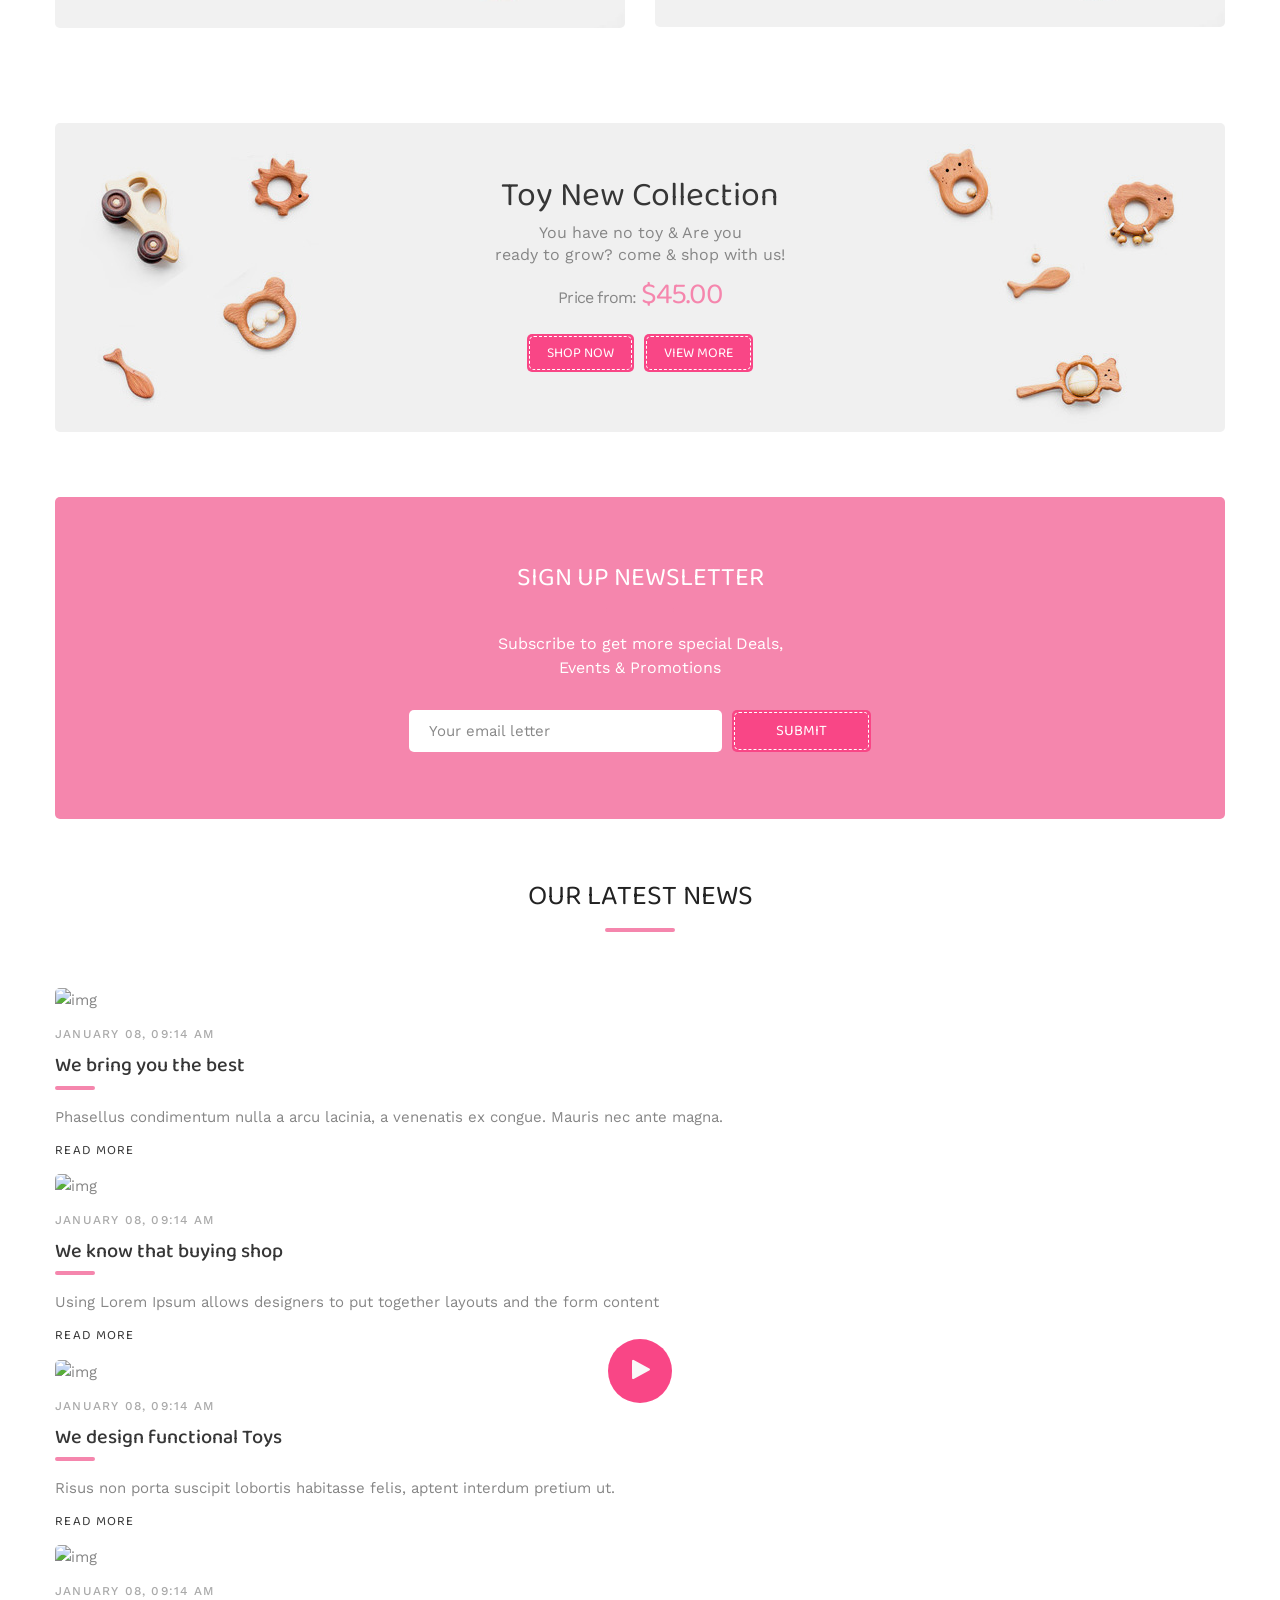
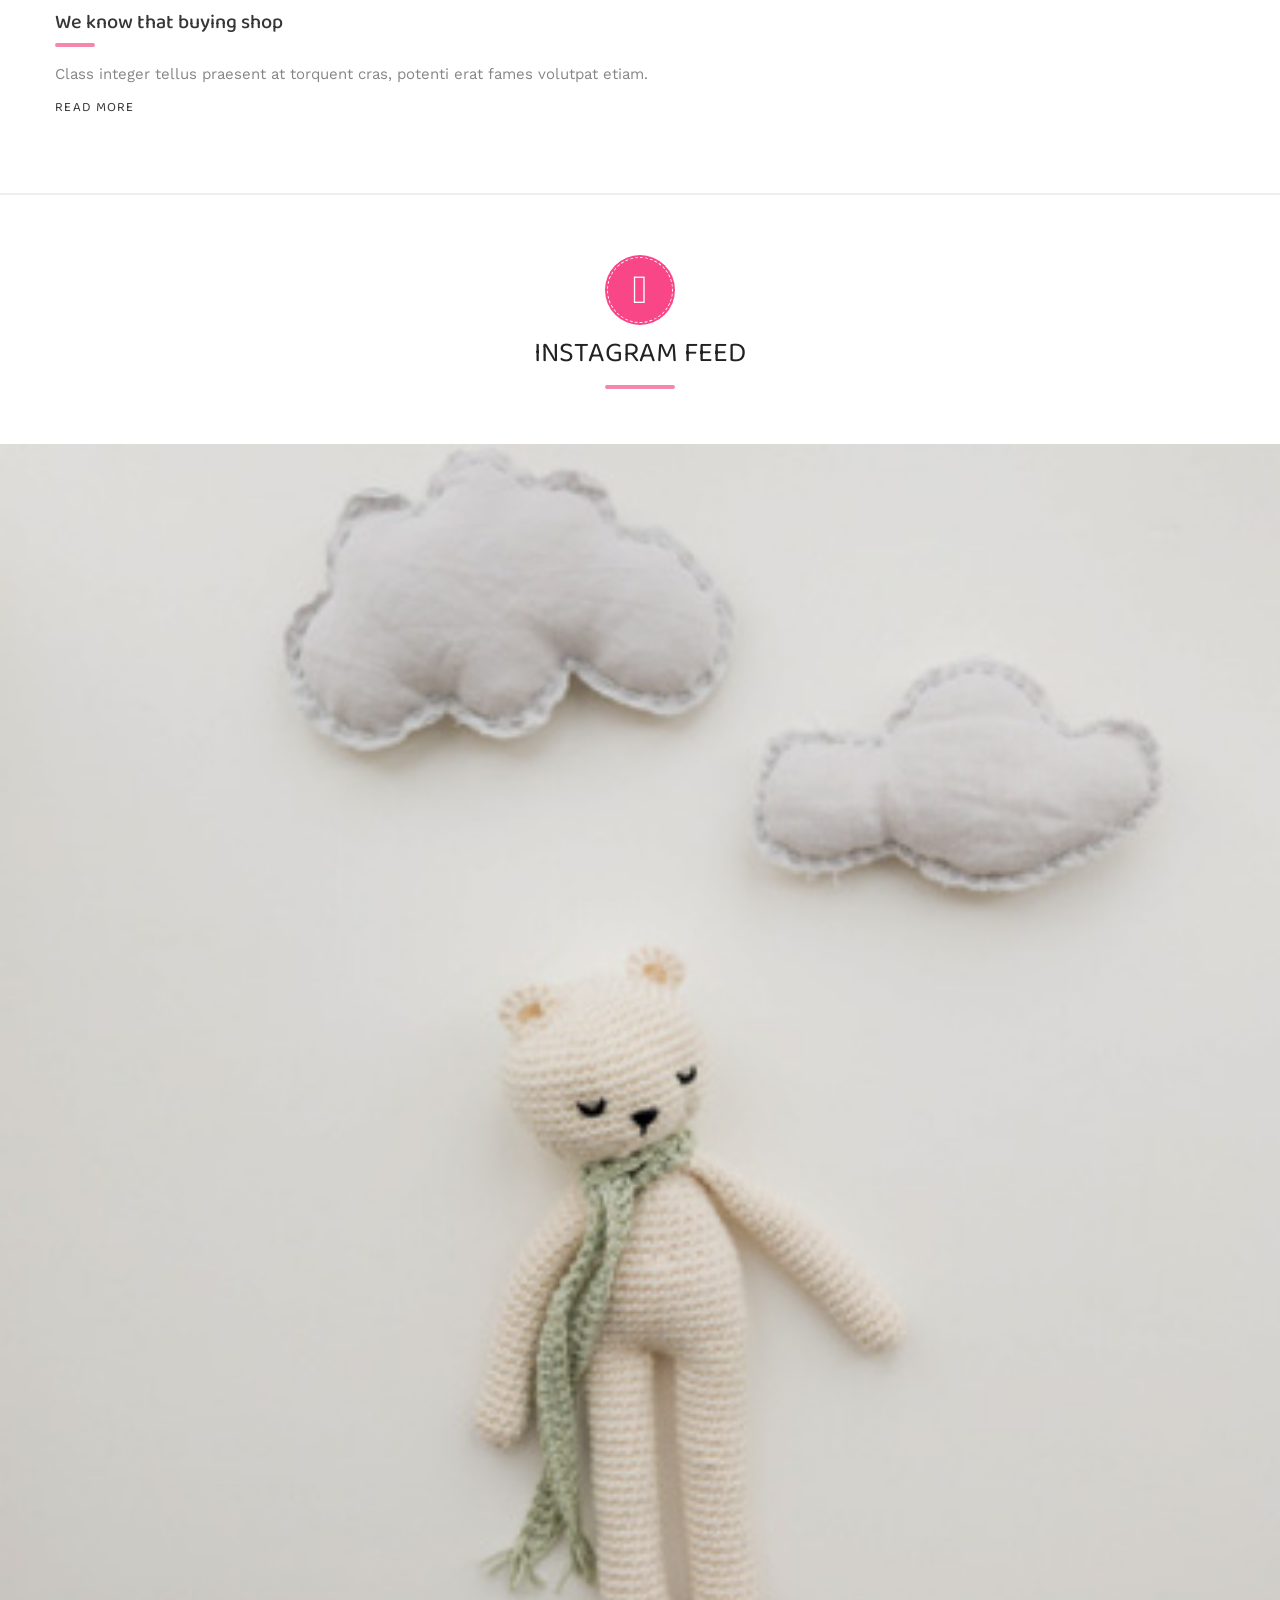
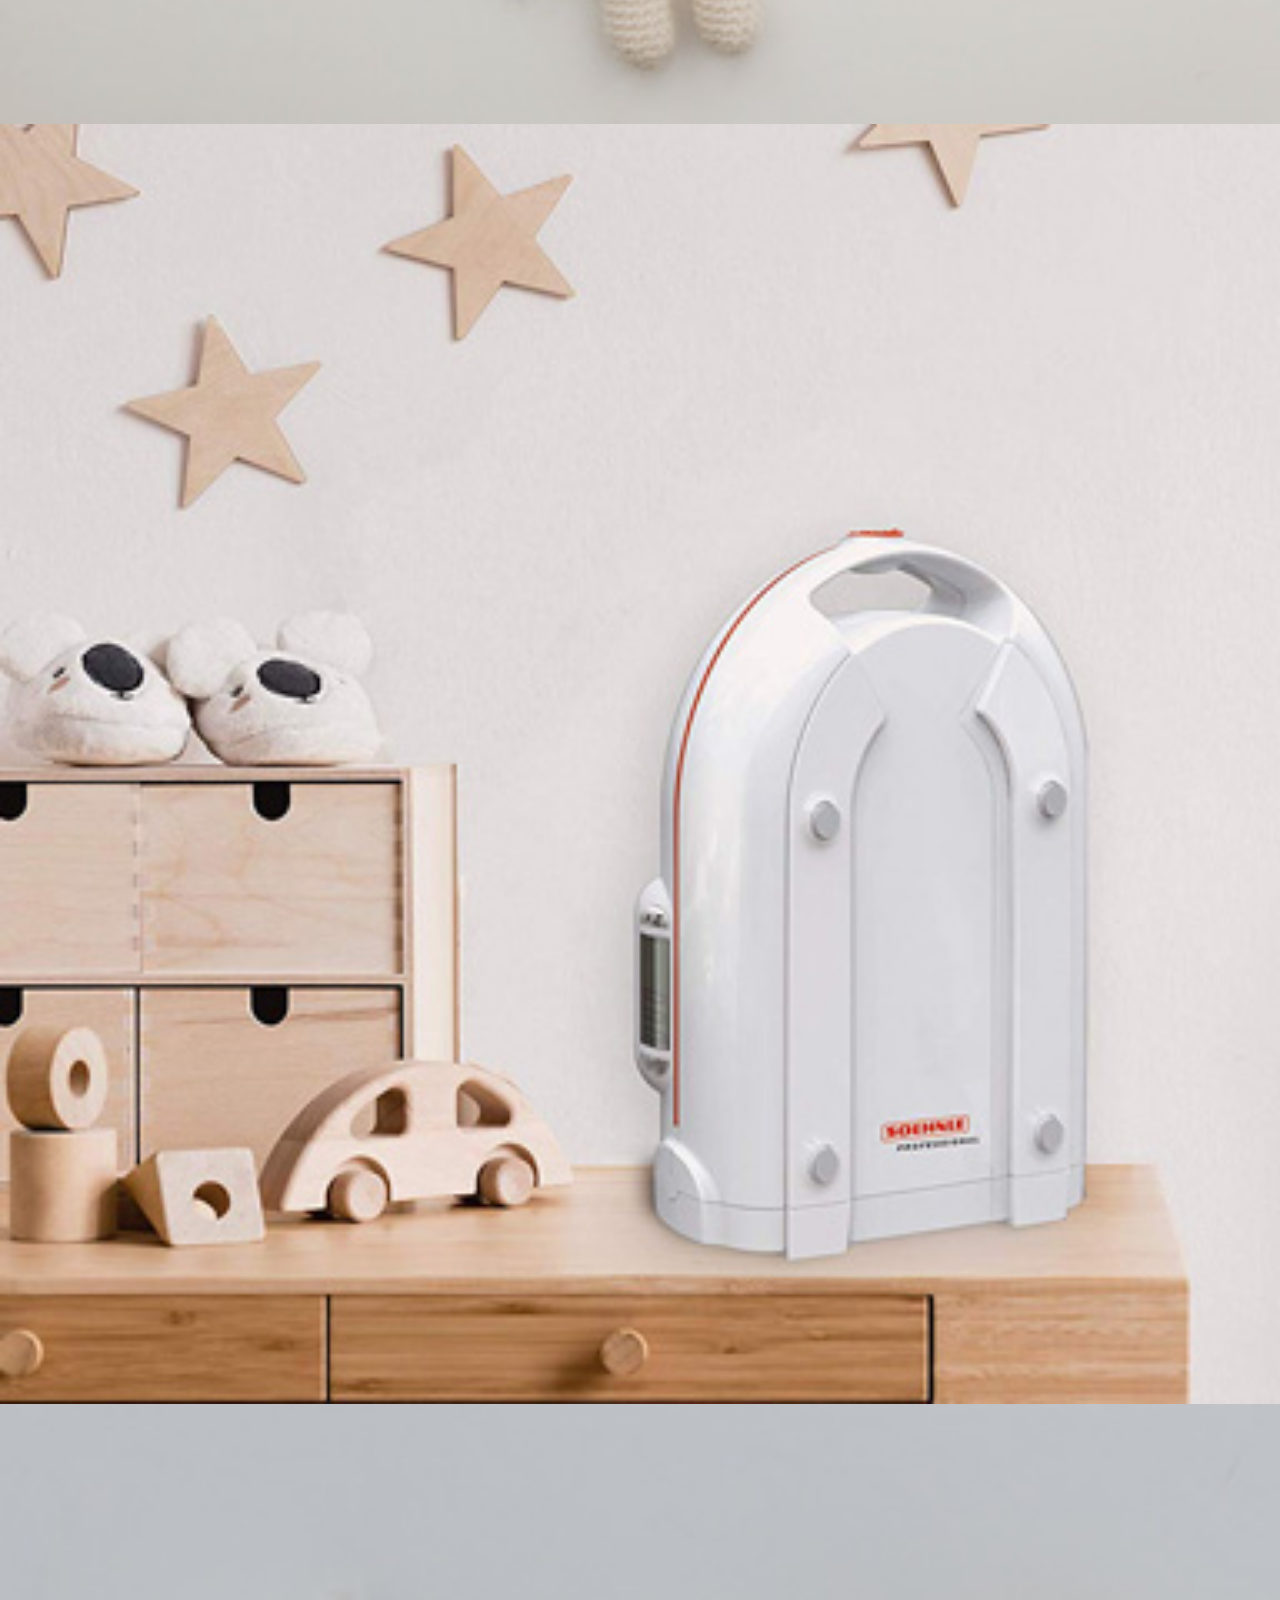
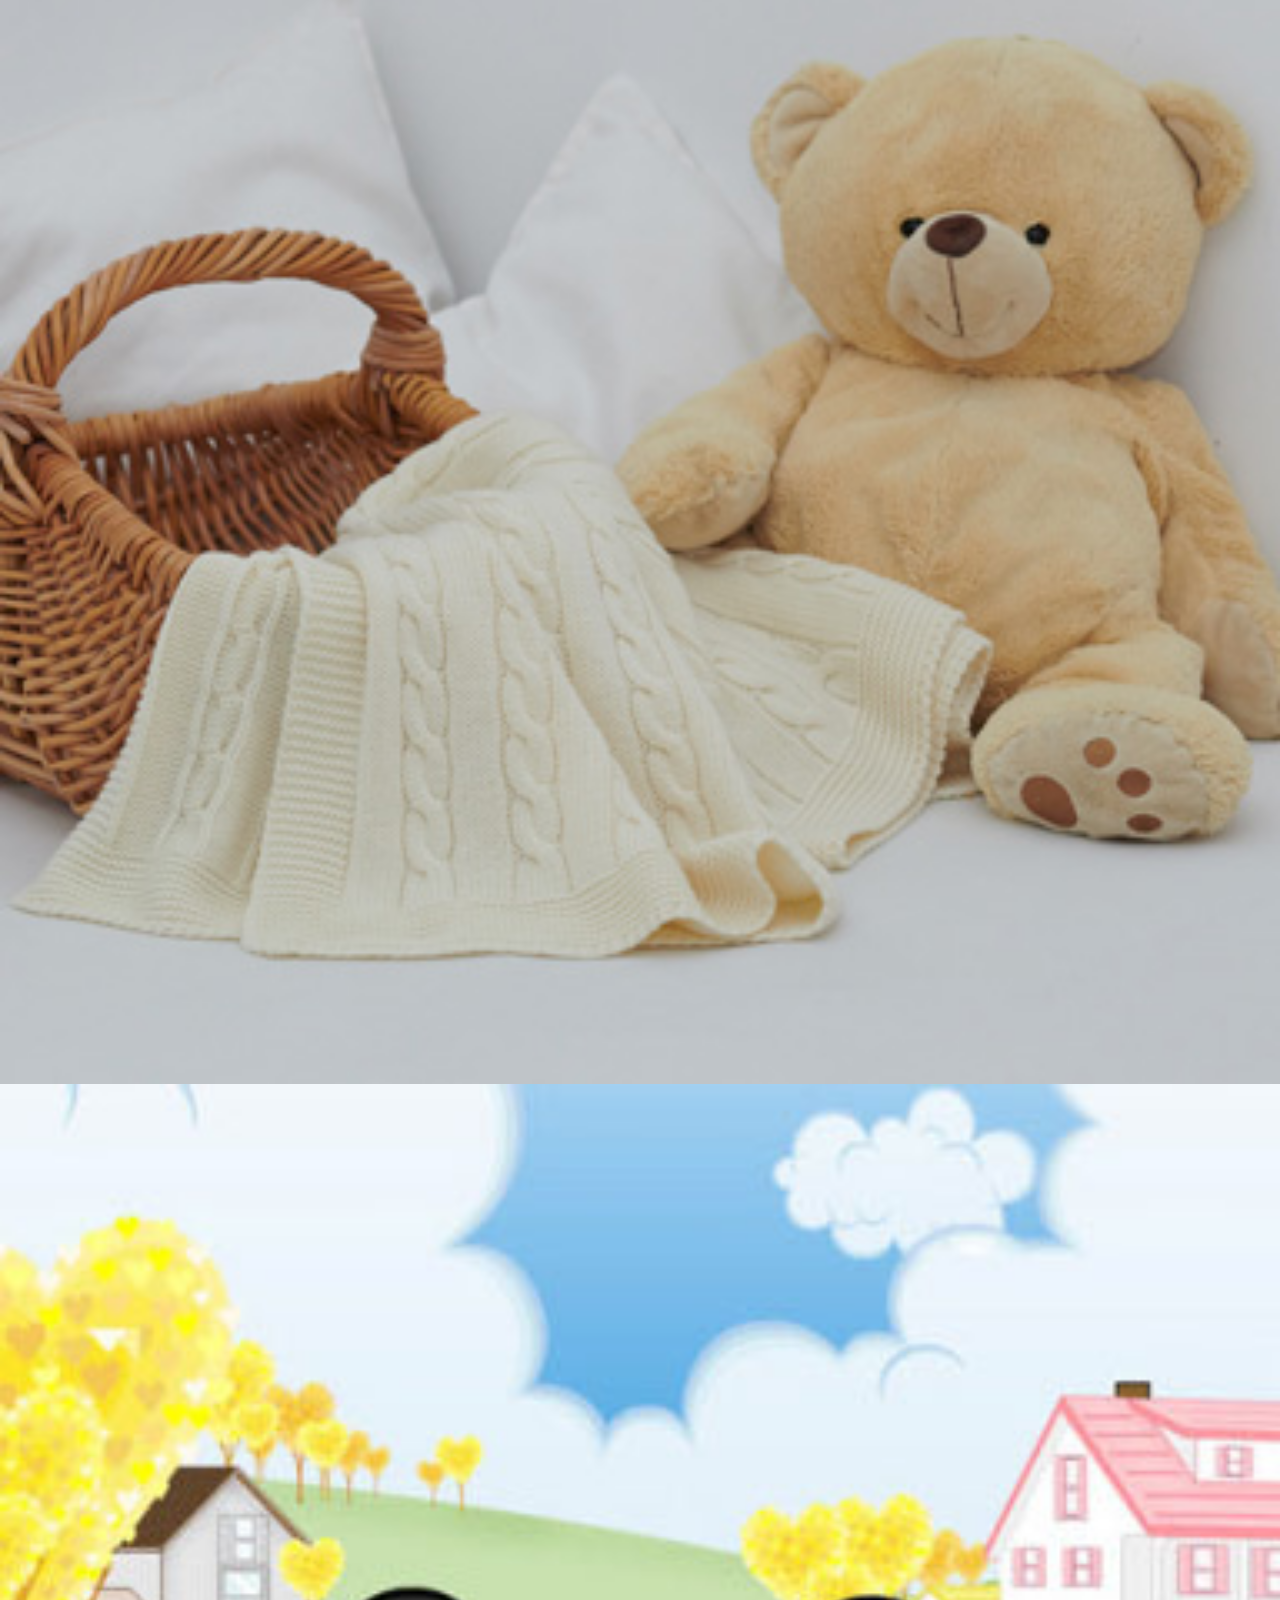
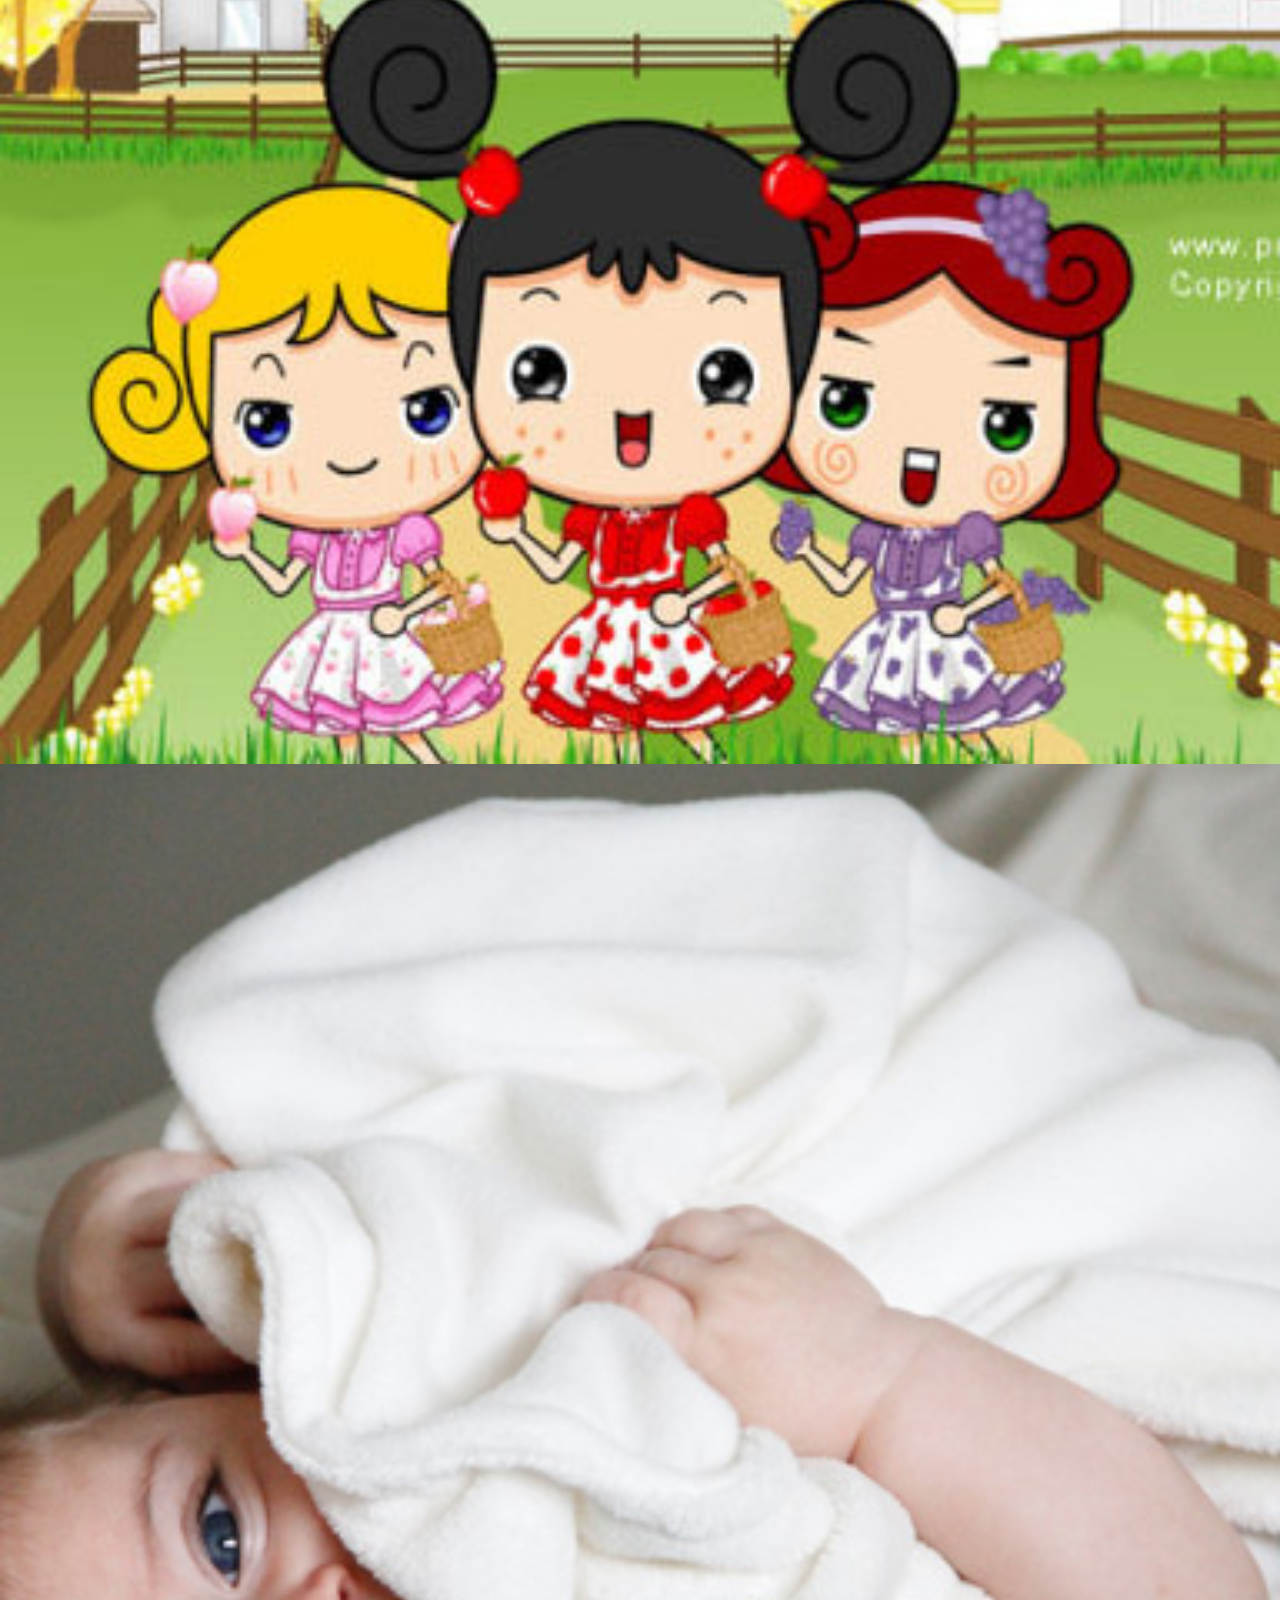
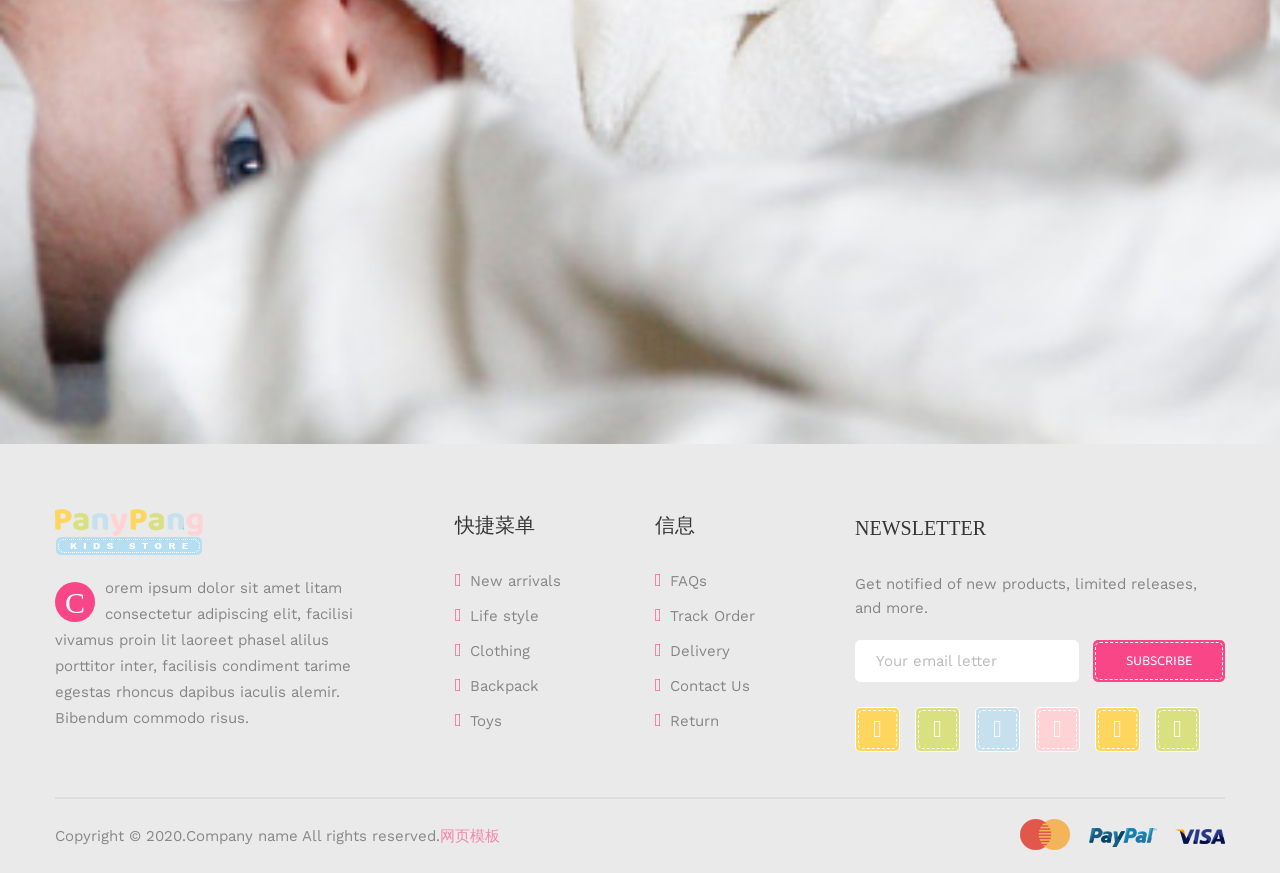
==== commit a095ab29: "Add files via upload" ====
--- a/index.html
+++ b/index.html
@@ -31,9 +31,10 @@
         <header class="header style7">
             <div class="top-bar">
                 <span id="busuanzi_container_site_pv">
-                    <span id="busuanzi_container_site_pv">
-                        本站总访问量：<span id="busuanzi_value_site_pv"></span>次
-                    </span>
+                    <div class="top-bar-left">
+                        <script async src="//busuanzi.ibruce.info/busuanzi/2.3/busuanzi.pure.mini.js"></script>
+                        <span id="busuanzi_container_site_pv">本站总访问量<span id="busuanzi_value_site_pv"></span>次</span>
+                    </div>
                     </div>
                     <div class="top-bar-right">
                         <div class="header-language">
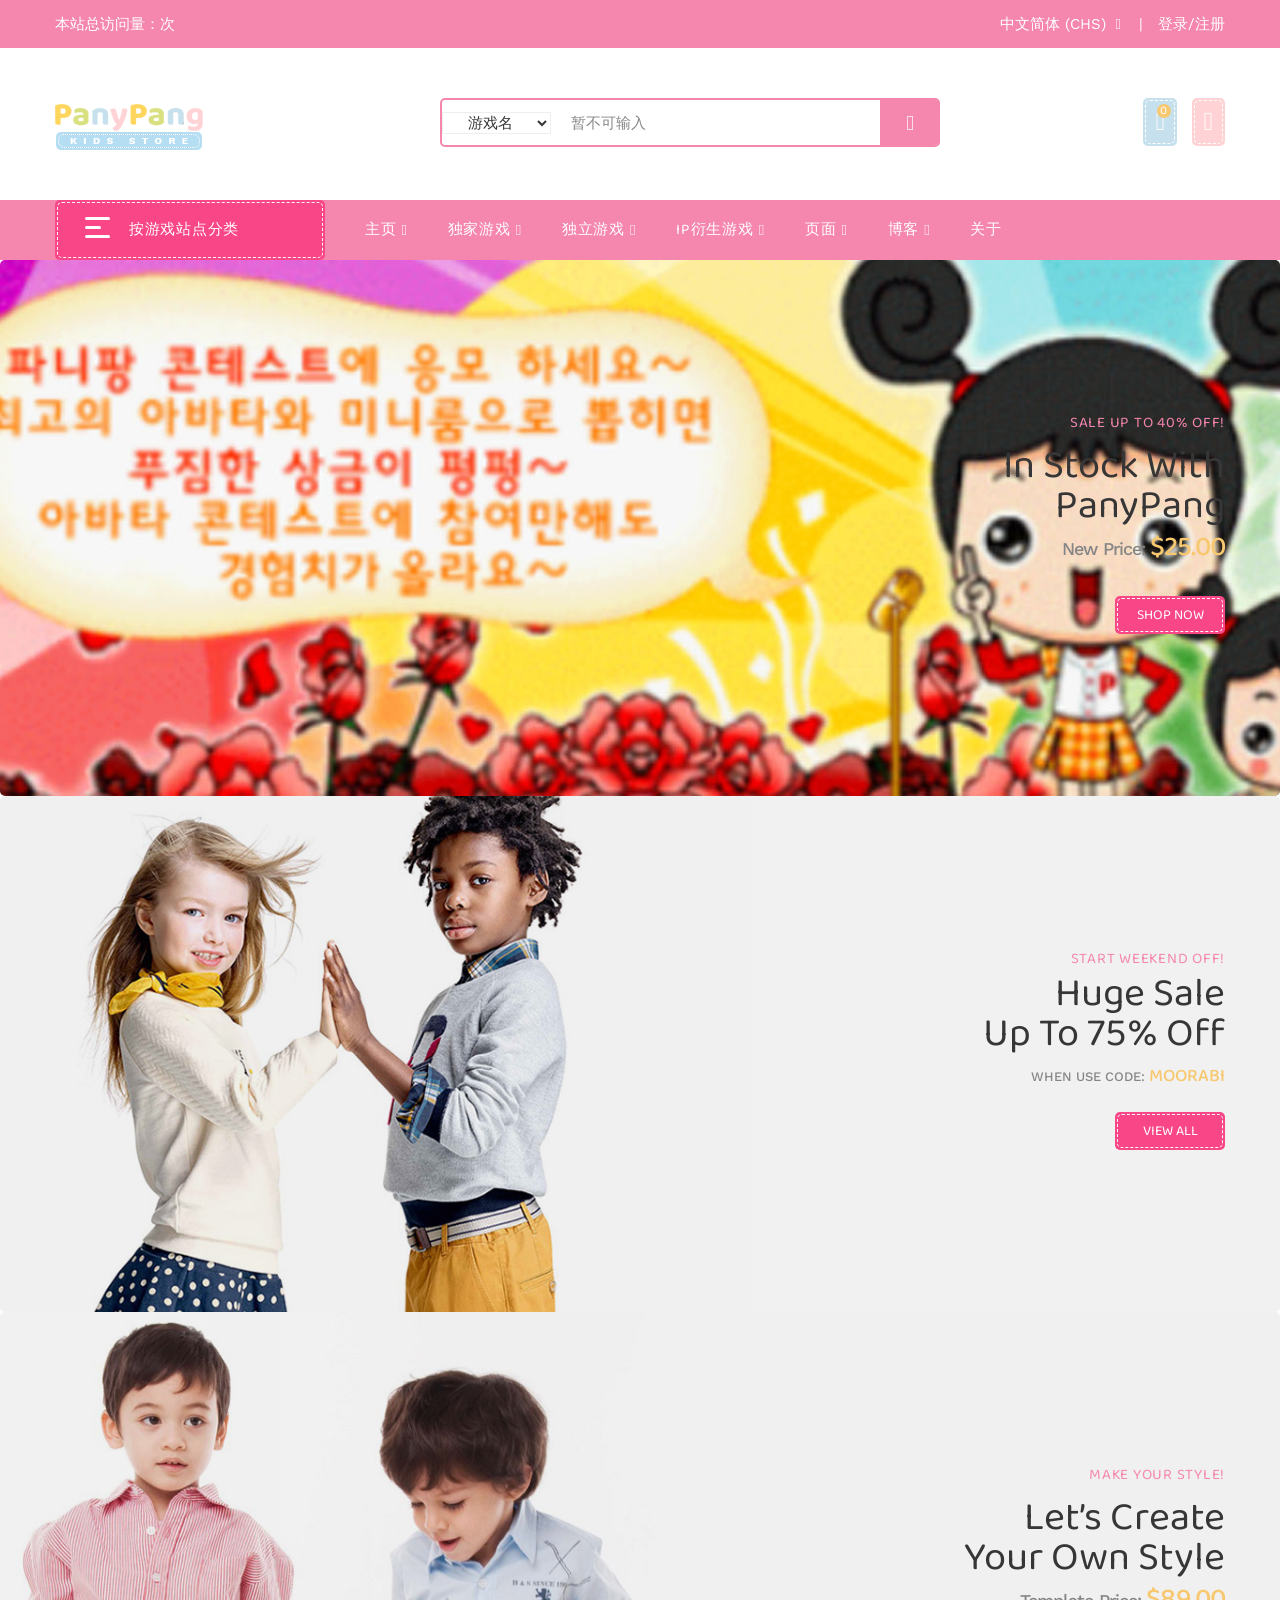
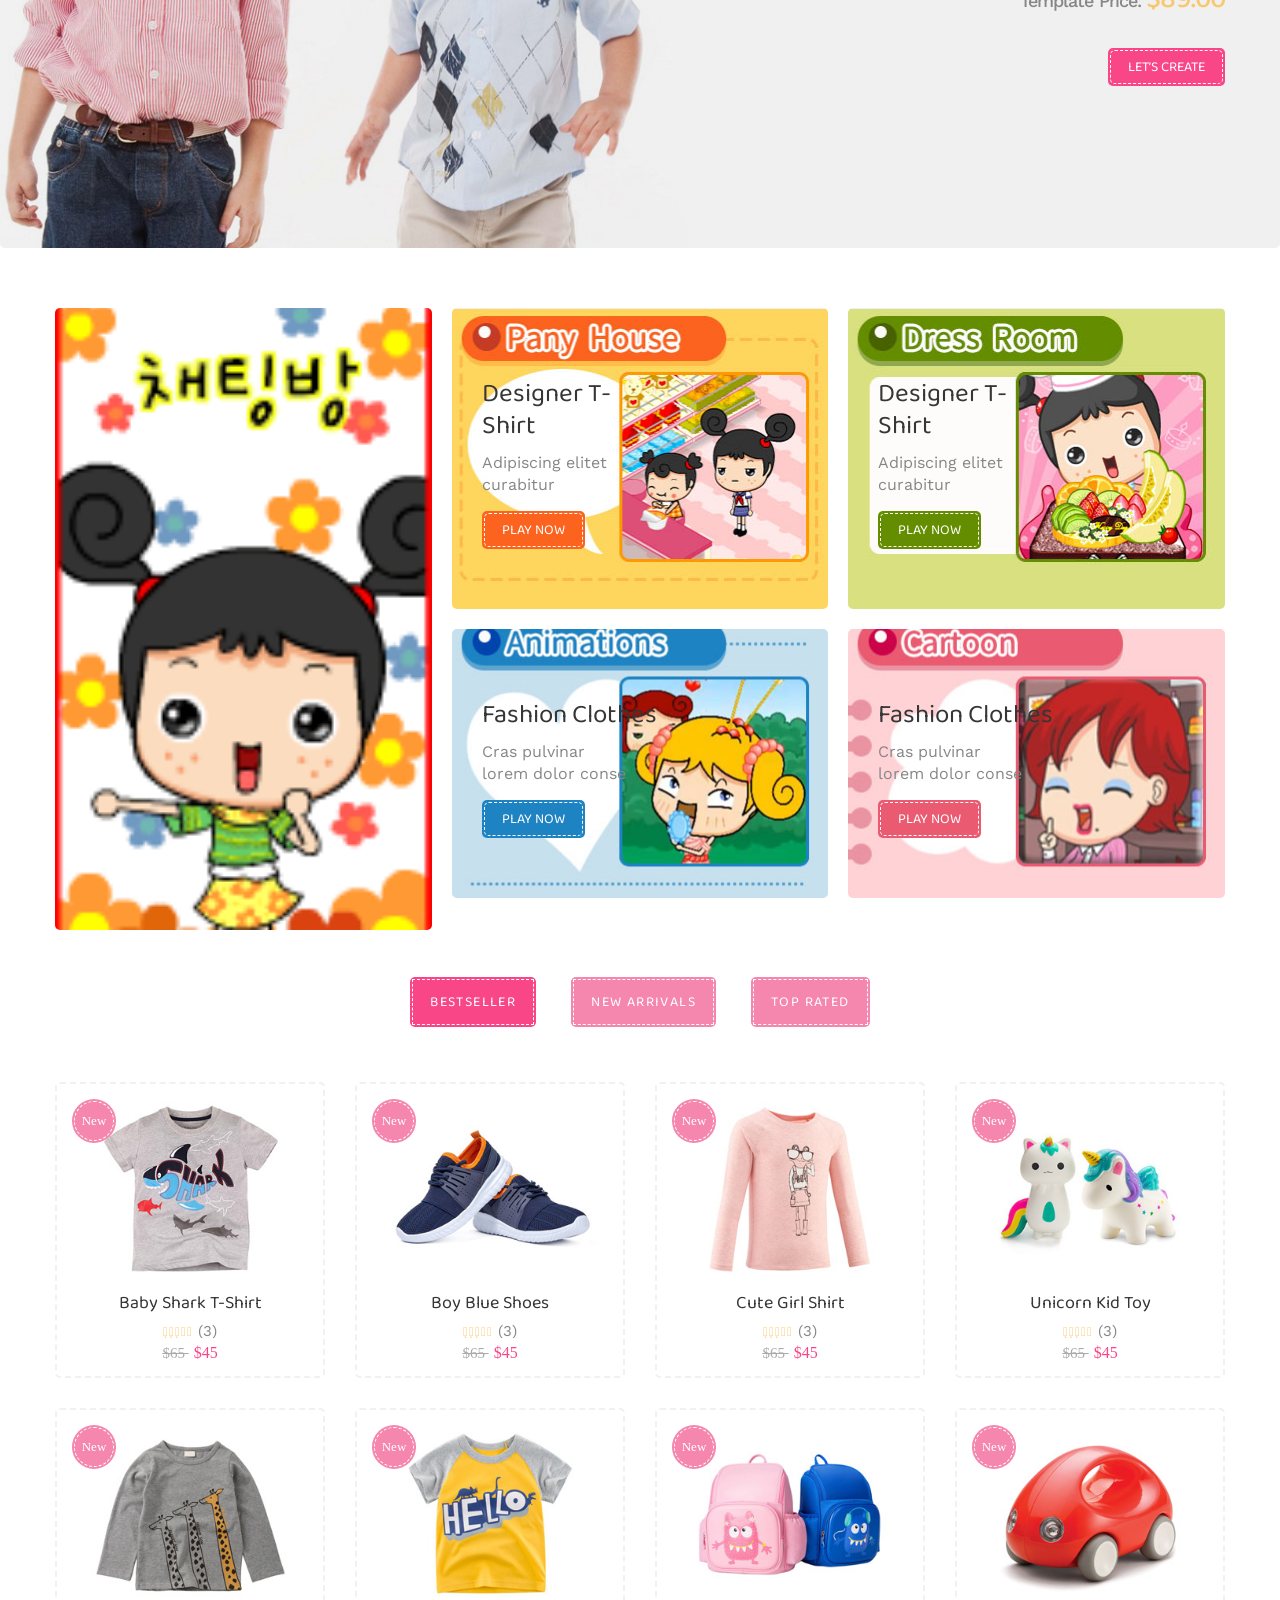
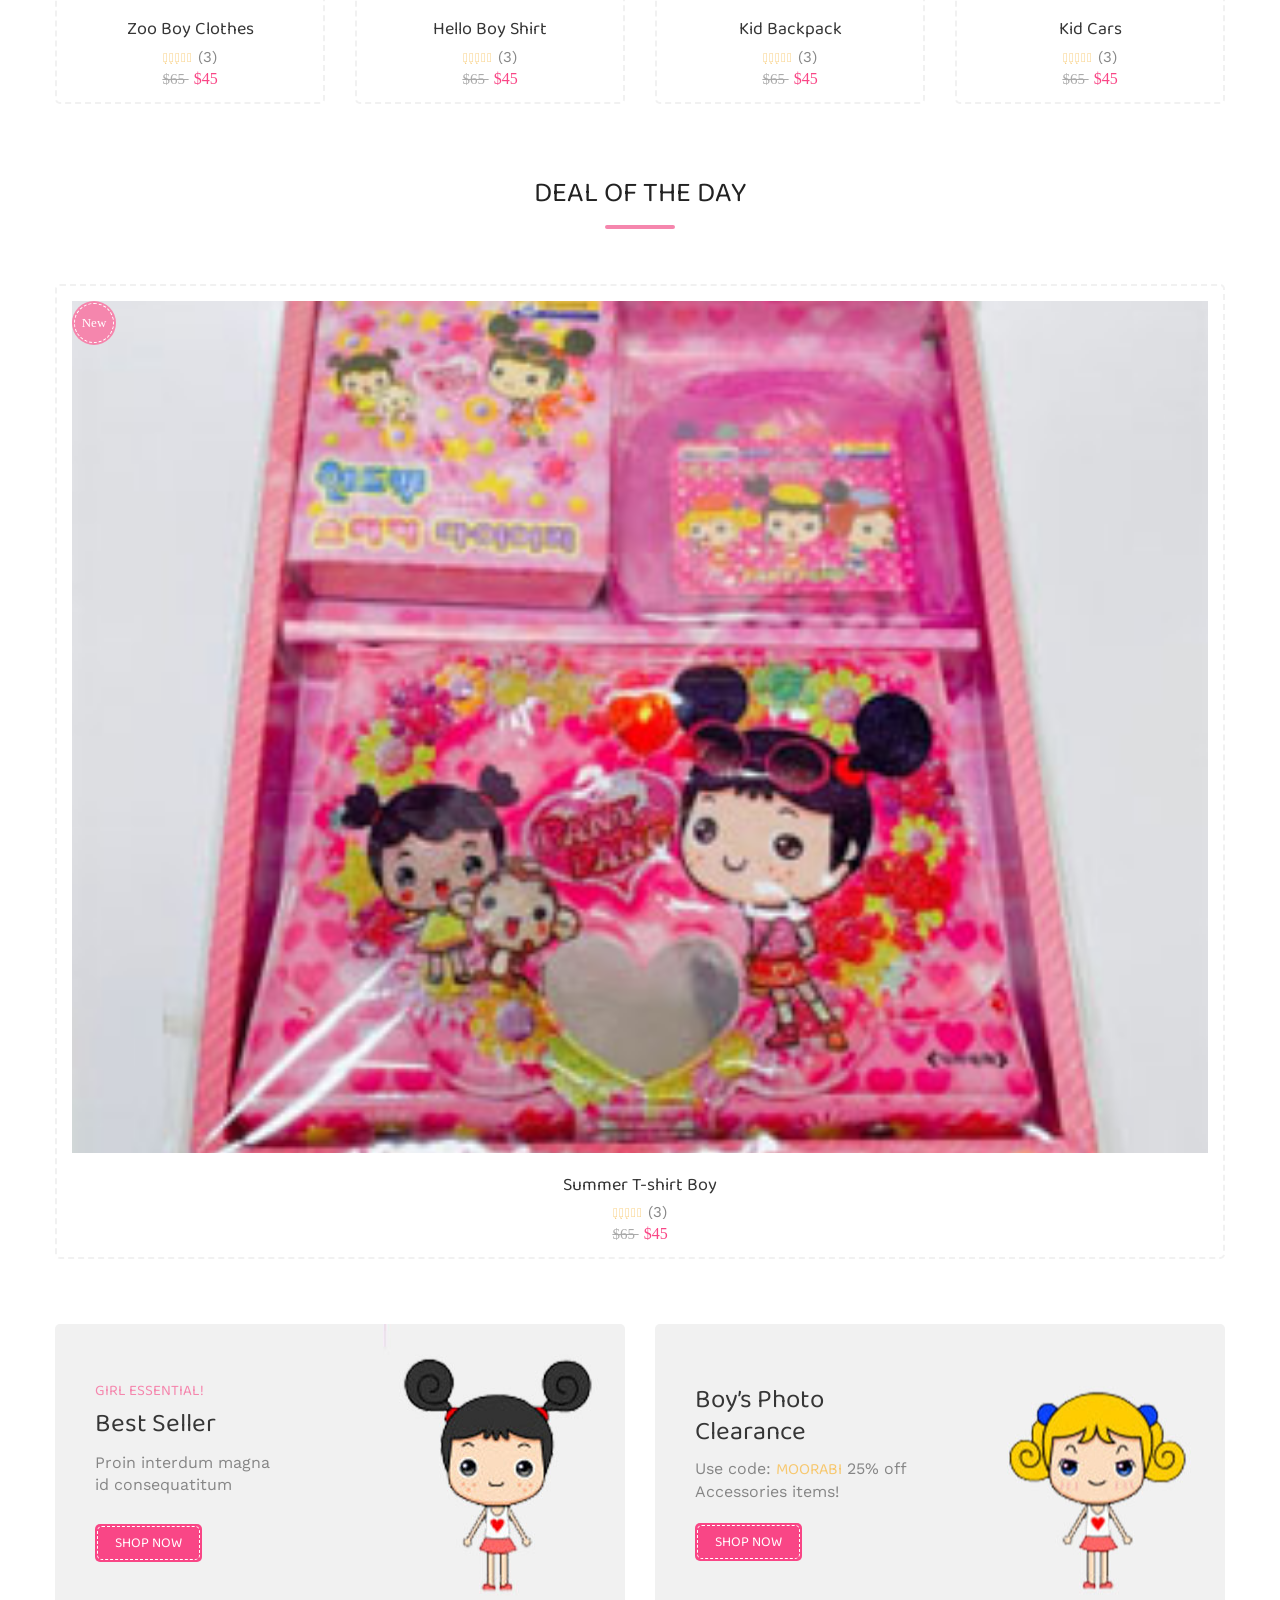
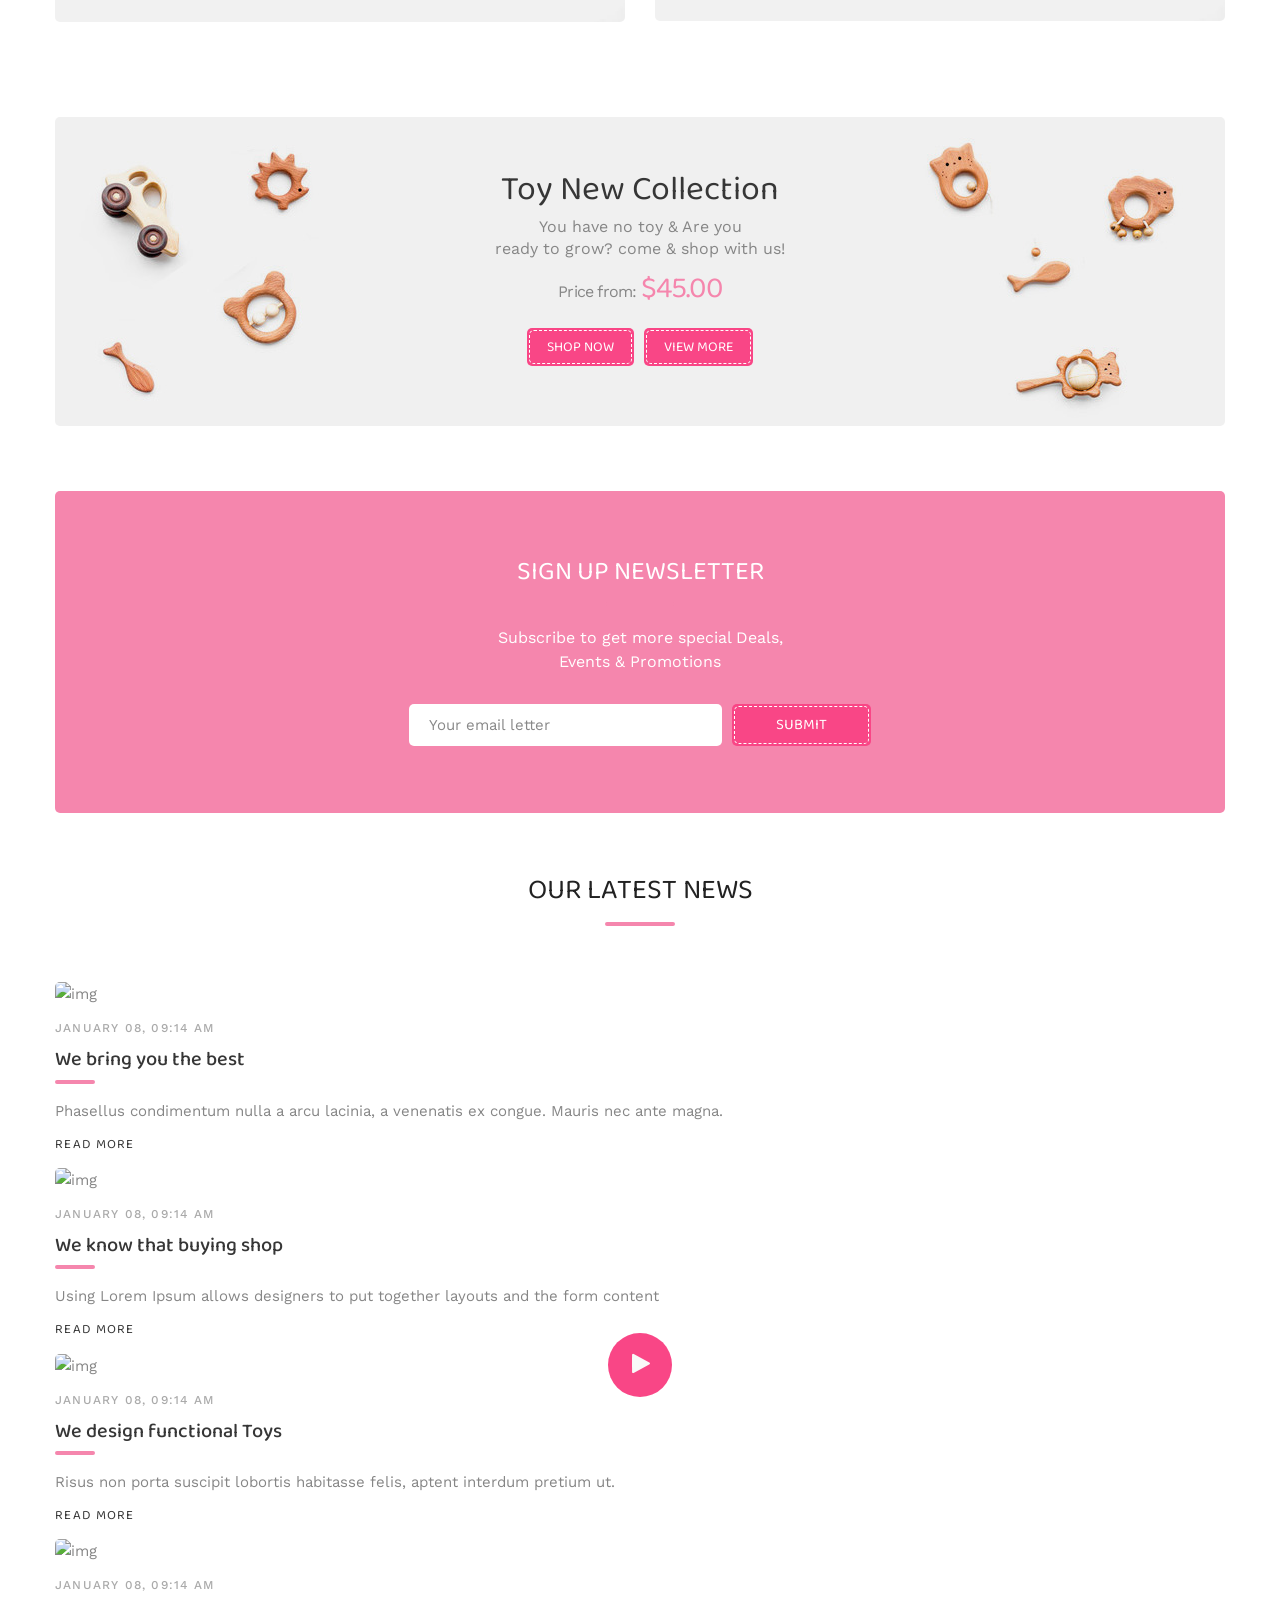
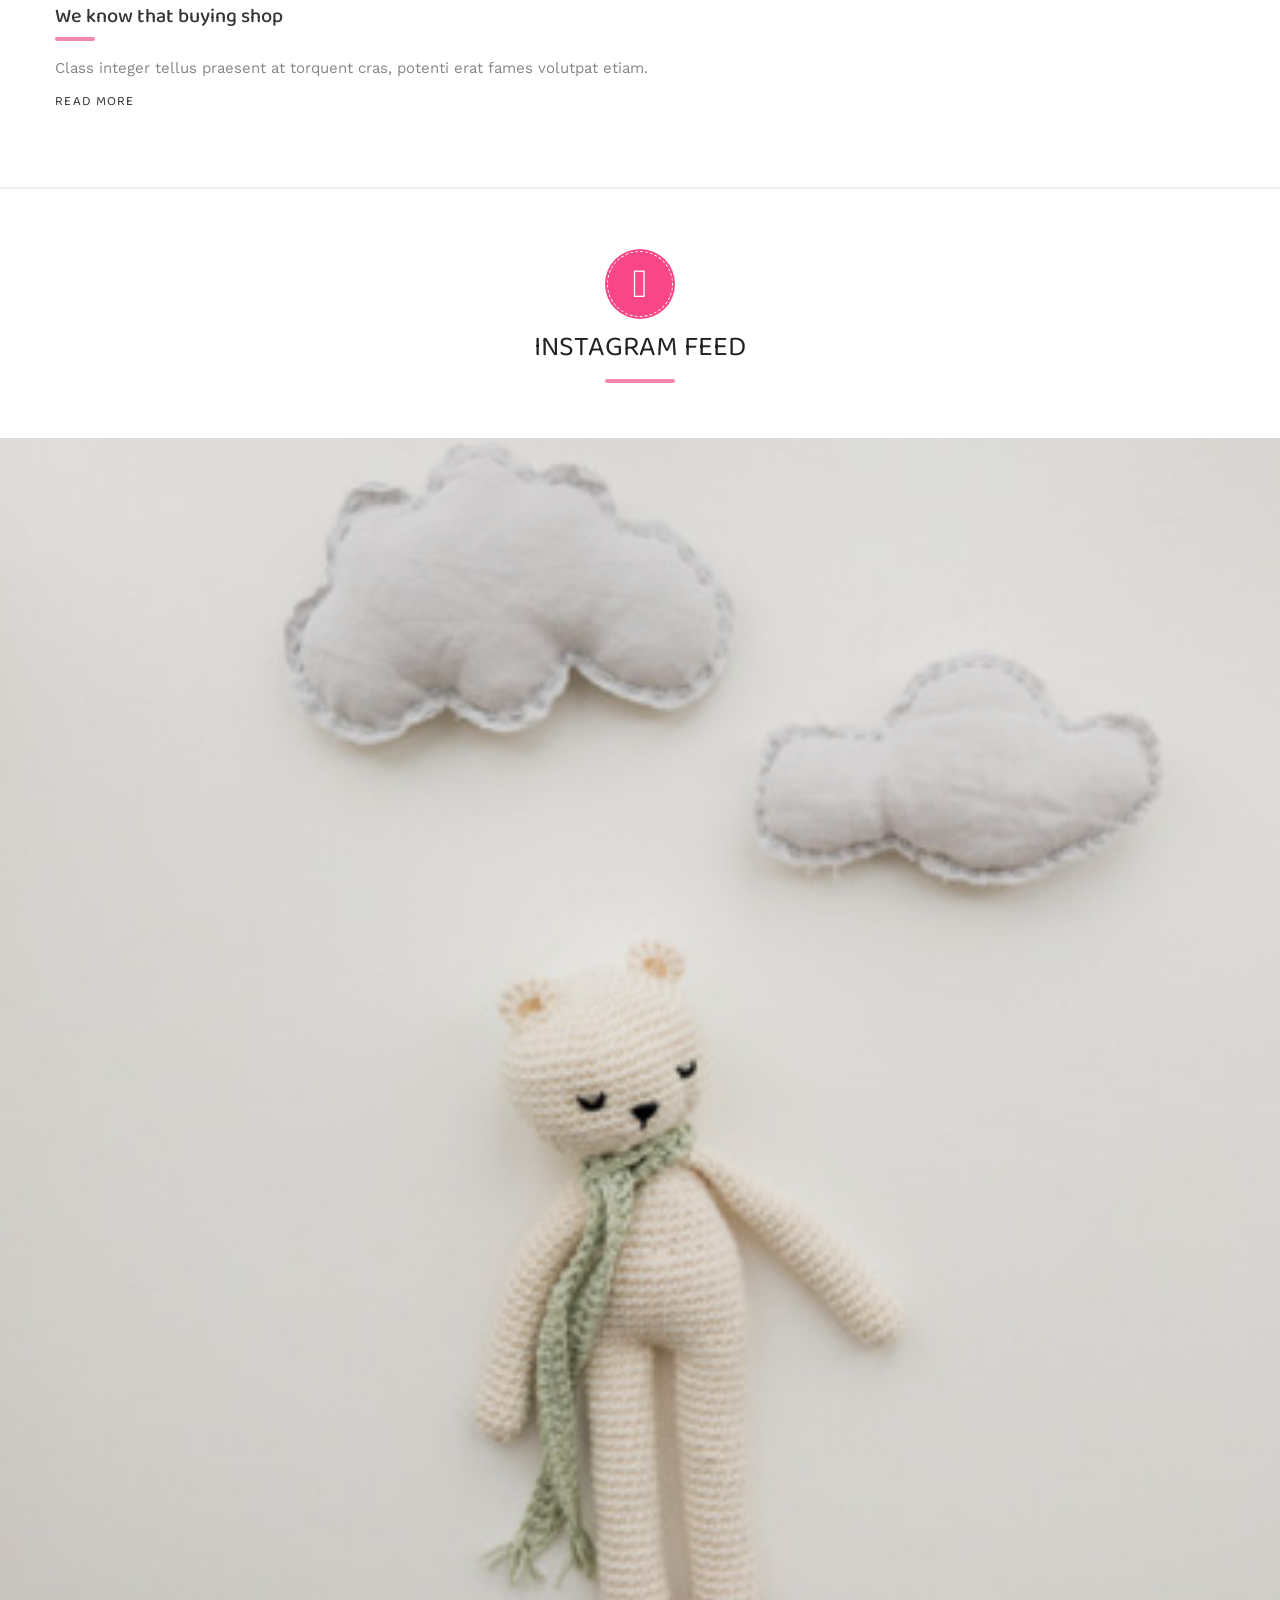
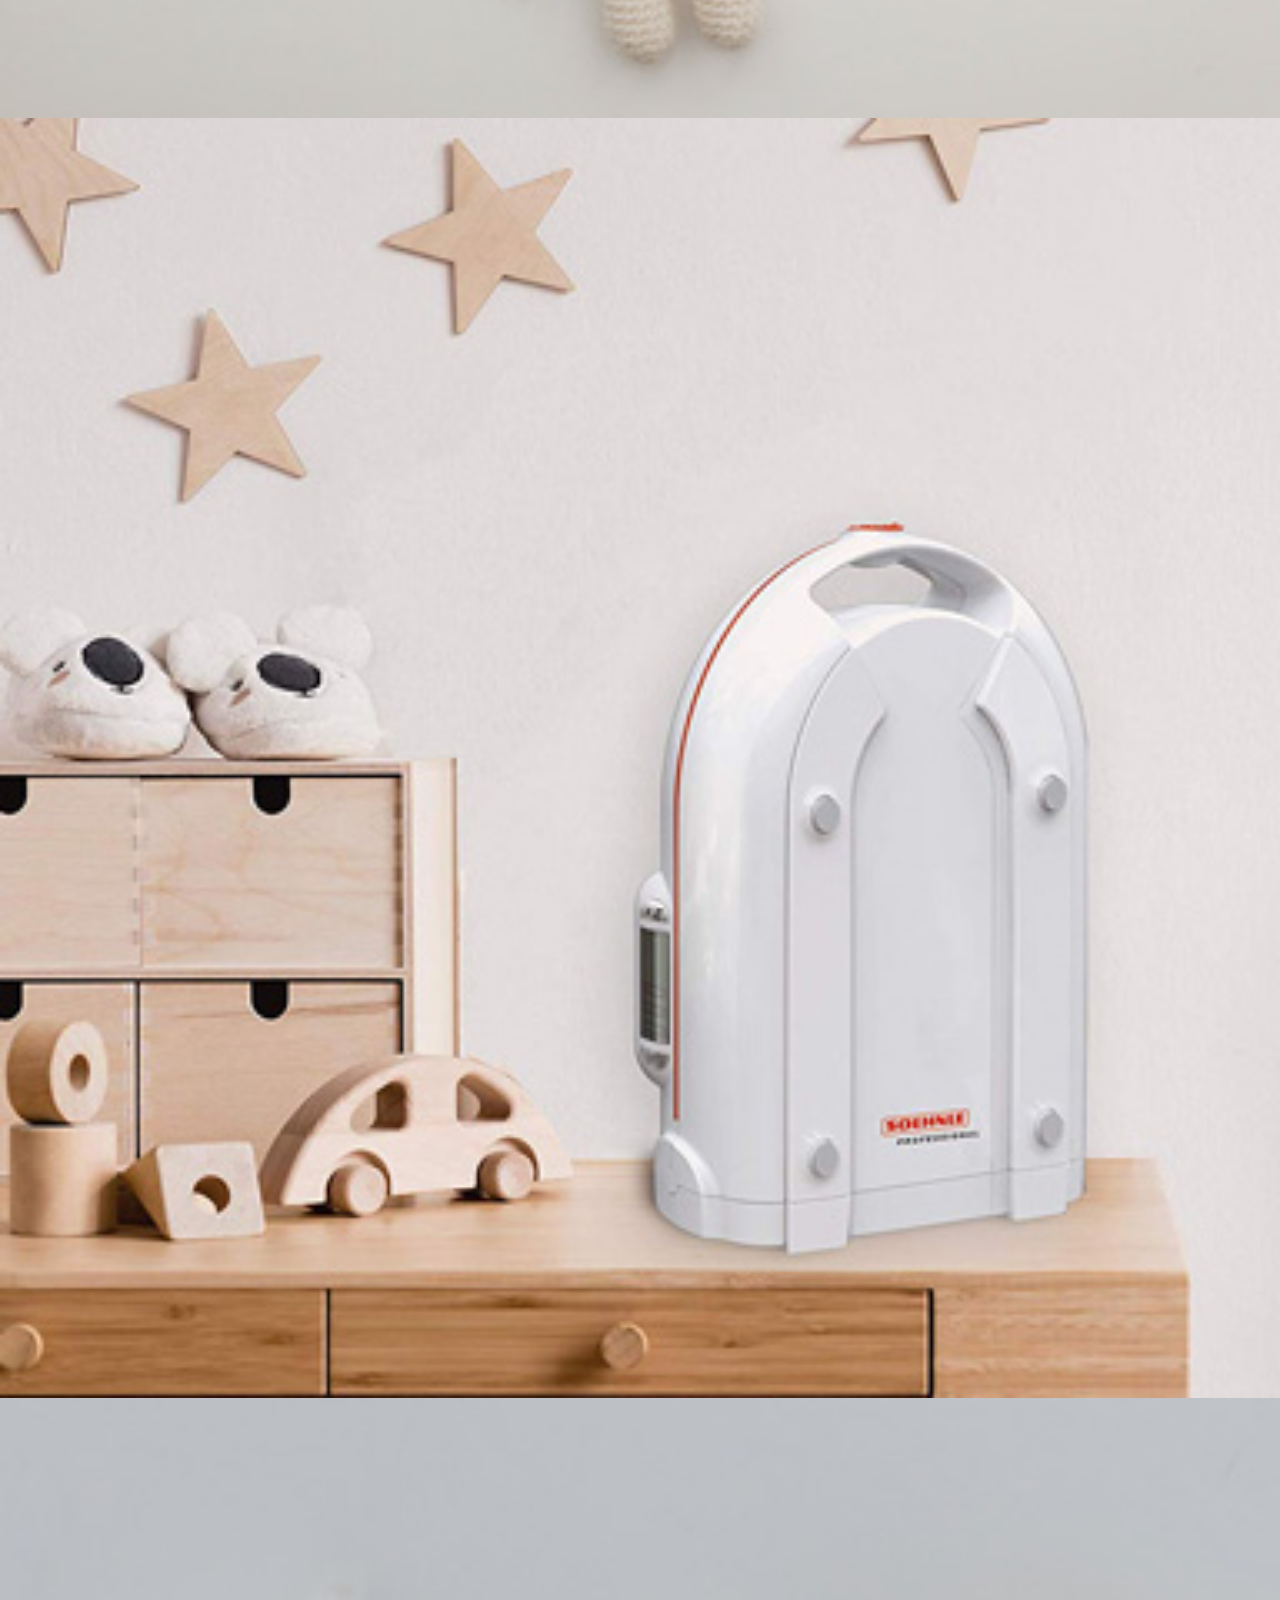
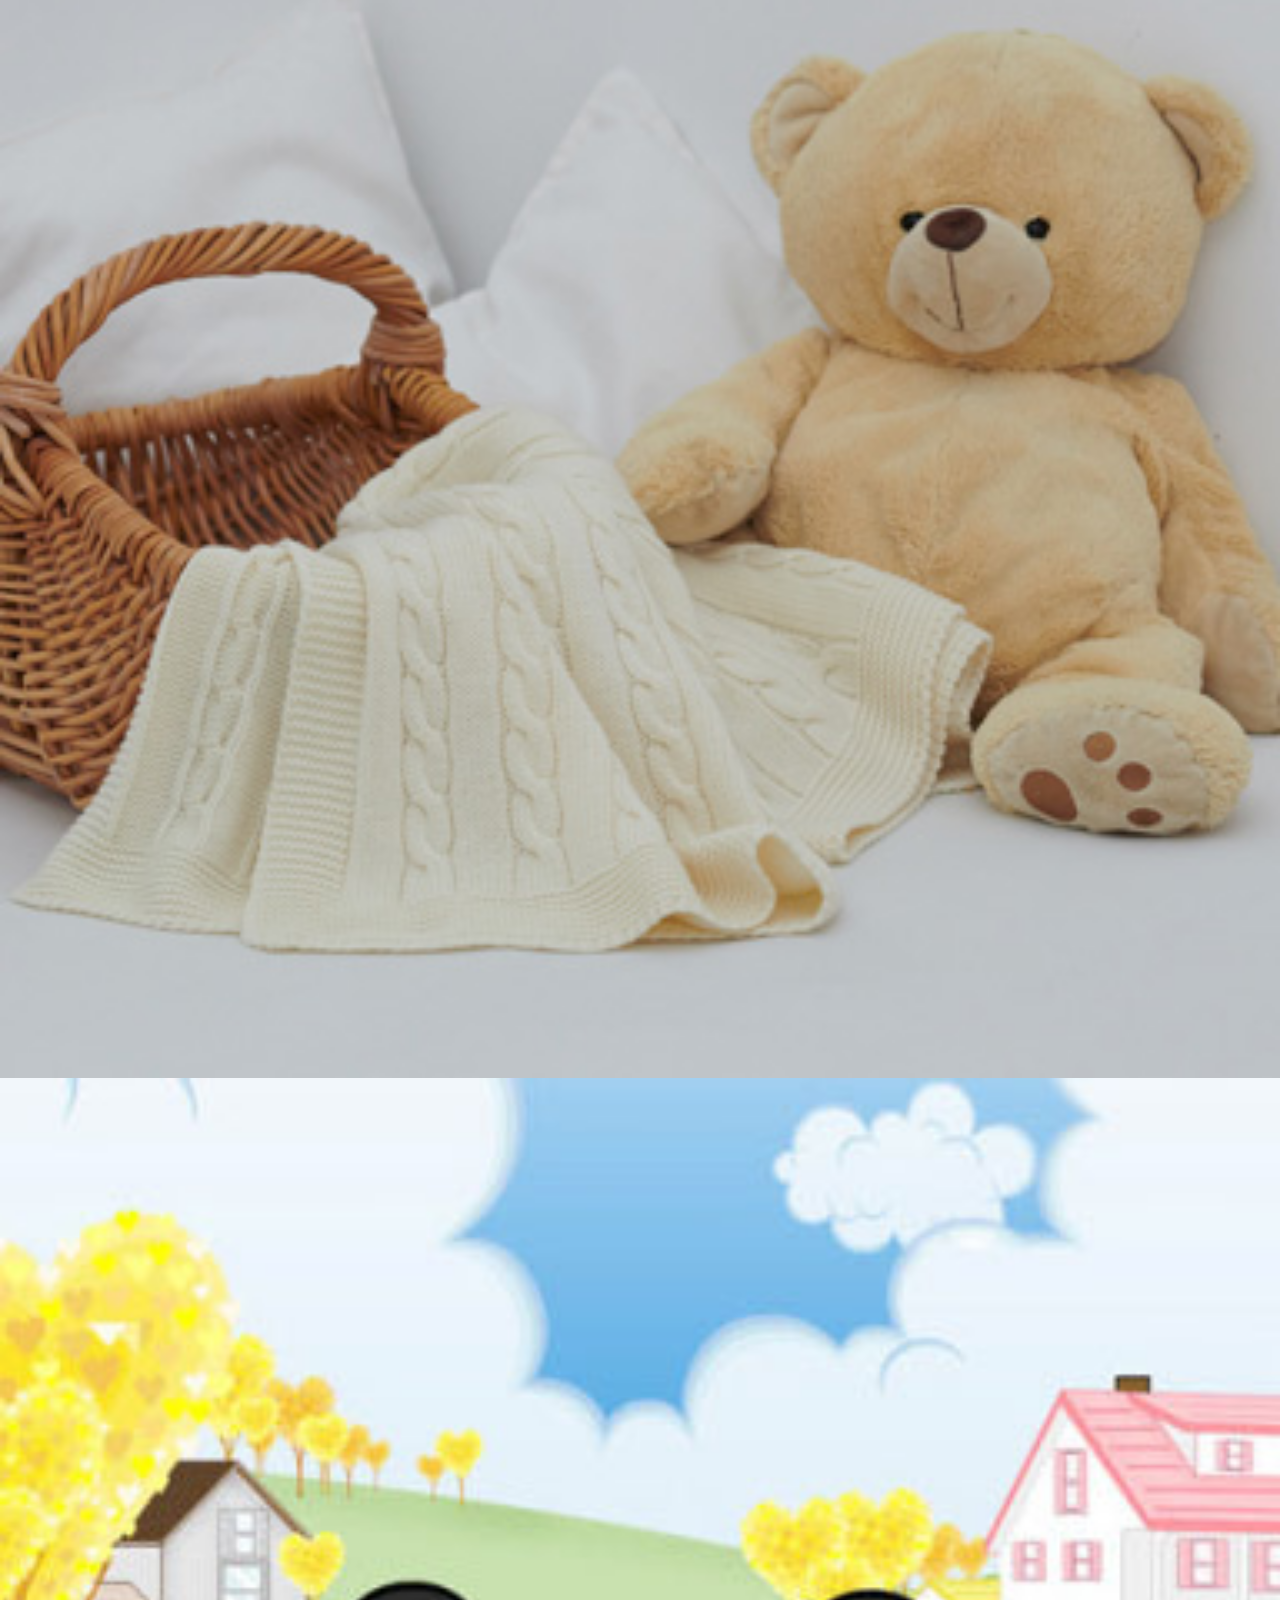
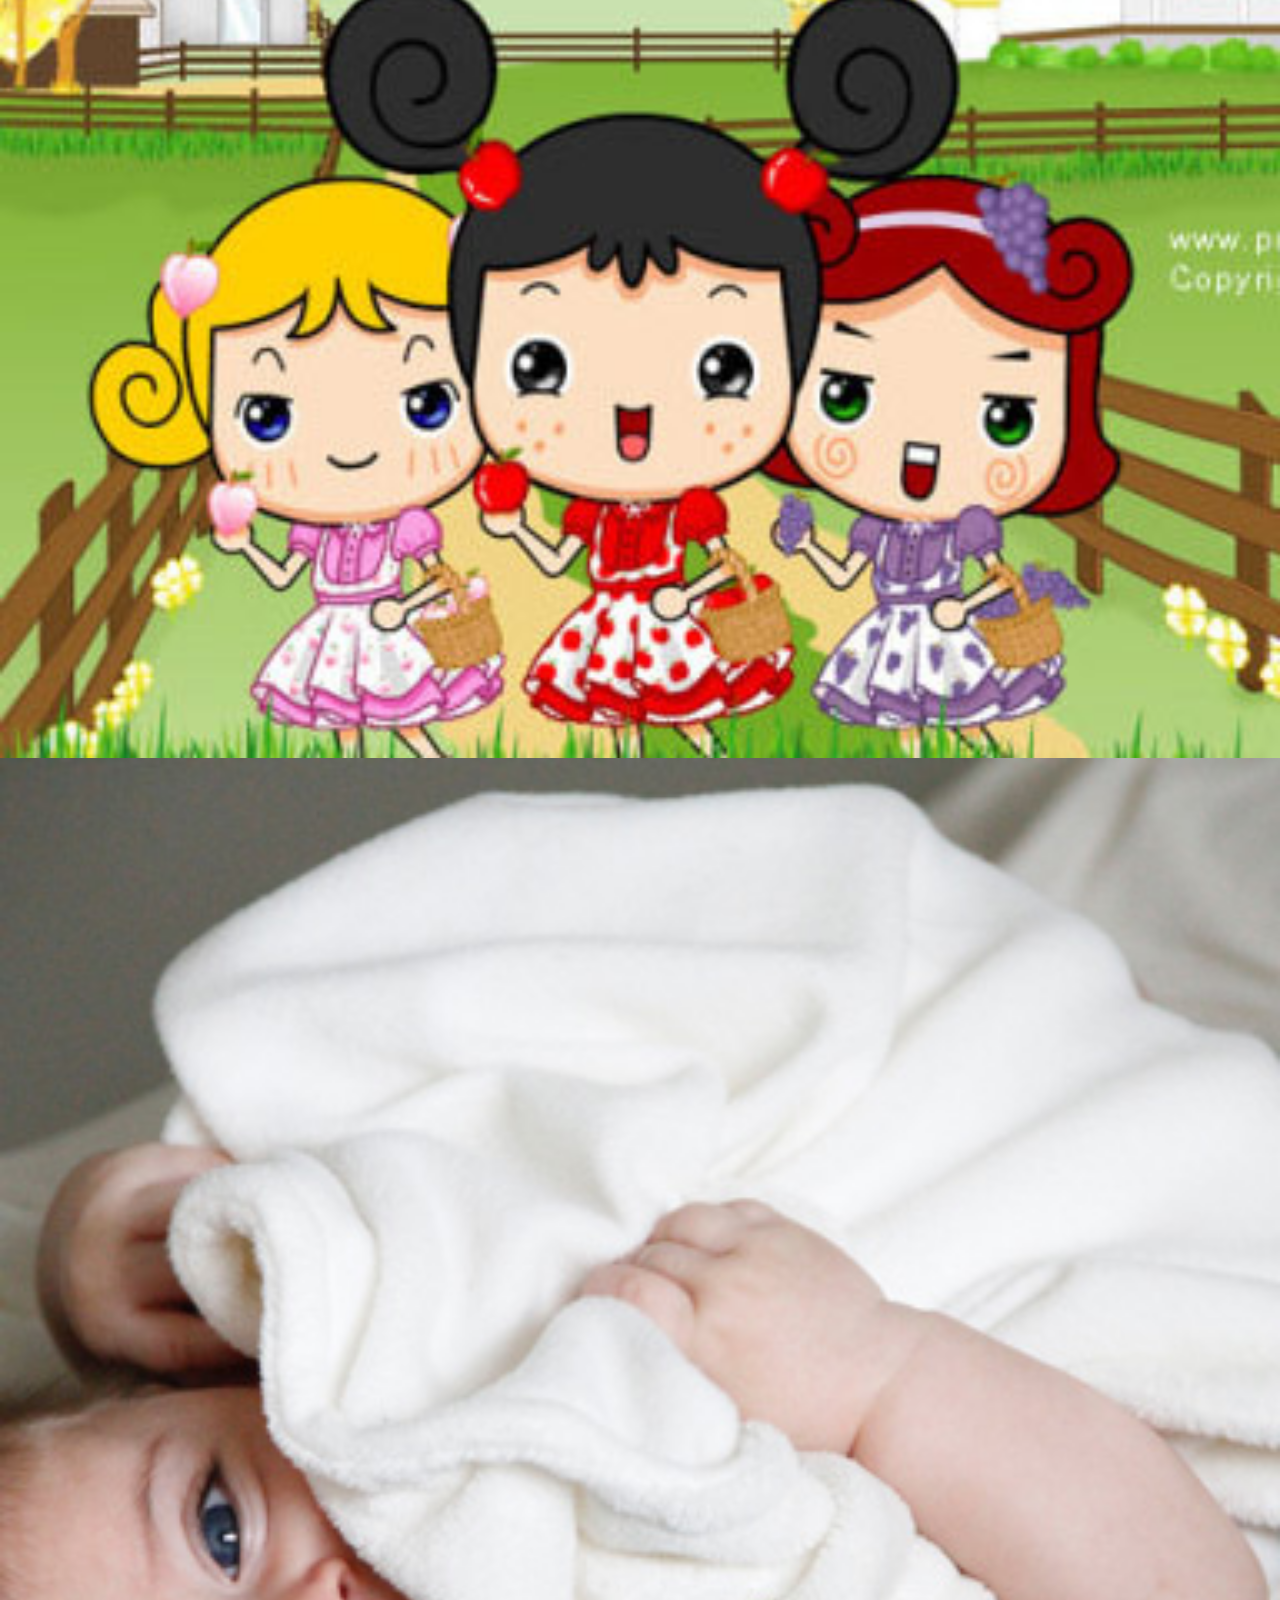
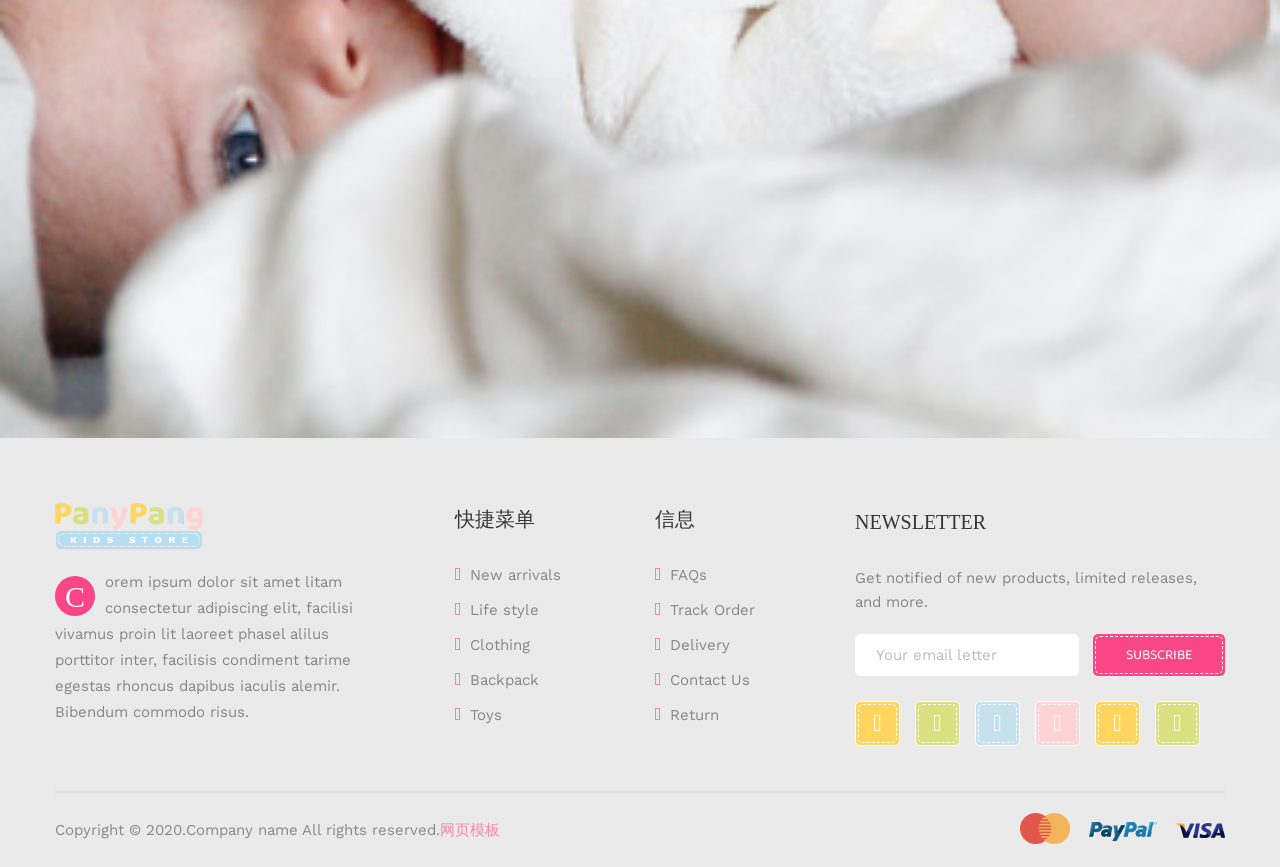
==== commit 2141ab0a: "Add files via upload" ====
--- a/index.html
+++ b/index.html
@@ -30,708 +30,590 @@
     <body class="productsgrid-page">
         <header class="header style7">
             <div class="top-bar">
-                <span id="busuanzi_container_site_pv">
+                <div class="container">
                     <div class="top-bar-left">
                         <script async src="//busuanzi.ibruce.info/busuanzi/2.3/busuanzi.pure.mini.js"></script>
-                        <span id="busuanzi_container_site_pv">本站总访问量<span id="busuanzi_value_site_pv"></span>次</span>
-                    </div>
-                    </div>
-                    <div class="top-bar-right">
-                        <div class="header-language">
-                            <div class="moorabi-language moorabi-dropdown">
-                                <a href="#" class="active language-toggle" data-moorabi="moorabi-dropdown">
-                                        <span>
-                                            中文简体 (CHS)
+                        <span id="busuanzi_container_site_pv">本站总访问量：<span id="busuanzi_value_site_pv"></span>次</span>
+                </div>
+                <div class="top-bar-right">
+                    <div class="header-language">
+                        <div class="moorabi-language moorabi-dropdown">
+                            <a href="#" class="active language-toggle" data-moorabi="moorabi-dropdown">
+                                    <span>
+                                        中文简体 (CHS)
+                                    </span>
+                            </a>
+                            <ul class="moorabi-submenu">
+                                <li class="switcher-option">
+                                    <a href="#">
+                                            <span>
+                                                中文繁体 (CHT)
+                                            </span>
+                                    </a>
+                                </li>
+                            </ul>
+                        </div>
+                    </div>
+                    <ul class="header-user-links">
+                        <li>
+                            <a href="login.html">登录/注册</a>
+                        </li>
+                    </ul>
+                </div>
+            </div>
+        </div>
+        <div class="container">
+            <div class="main-header">
+                <div class="row">
+                    <div class="col-lg-3 col-sm-4 col-md-3 col-xs-7 col-ts-12 header-element">
+                        <div class="logo">
+                            <a href="index.html">
+                                <img src="assets/images/logo.png" alt="img">
+                            </a>
+                        </div>
+                    </div>
+                    <div class="col-lg-7 col-sm-8 col-md-6 col-xs-5 col-ts-12">
+                        <div class="block-search-block">
+                            <form class="form-search form-search-width-category">
+                                <div class="form-content">
+                                    <div class="category">
+                                        <select title="cate" data-placeholder="All Categories" class="chosen-select"
+                                                tabindex="1">
+                                            <option value="United Game name">游戏名</option>
+                                            <option value="United Q&A">问与答</option>
+                                        </select>
+                                    </div>
+                                    <div class="inner">
+                                        <input type="text" class="input" name="s" value="" placeholder="暂不可输入">
+                                    </div>
+                                    <button class="btn-search" type="submit">
+                                        <span class="icon-search"></span>
+                                    </button>
+                                </div>
+                            </form>
+                        </div>
+                    </div>
+                    <div class="col-lg-2 col-sm-12 col-md-3 col-xs-12 col-ts-12">
+                        <div class="header-control">
+                            <div class="block-minicart moorabi-mini-cart block-header moorabi-dropdown">
+                                <a href="javascript:void(0);" class="shopcart-icon" data-moorabi="moorabi-dropdown">
+                                    Cart
+                                    <span class="count">
+                                        0
                                         </span>
                                 </a>
-                                <ul class="moorabi-submenu">
-                                    <li class="switcher-option">
-                                        <a href="#">
-                                                <span>
-                                                    中文繁体 (CHT)
-                                                </span>
-                                        </a>
-                                    </li>
-                                </ul>
+                                <div class="no-product moorabi-submenu">
+                                    <p class="text">
+                                        你的收藏夹中有
+                                        <span>
+                                                 0 
+                                            </span>
+                                            个游戏
+                                    </p>
+                                </div>
                             </div>
-                        </div>
-                        <ul class="header-user-links">
-                            <li>
-                                <a href="login.html">登录/注册</a>
-                            </li>
-                        </ul>
-                    </div>
-                </div>
-        </div>
-    </div>
-    <div class="container">
-        <div class="main-header">
-            <div class="row">
-                <div class="col-lg-3 col-sm-4 col-md-3 col-xs-7 col-ts-12 header-element">
-                    <div class="logo">
-                        <a href="index.html">
-                            <img src="assets/images/logo.png" alt="img">
-                        </a>
-                    </div>
-                </div>
-                <div class="col-lg-7 col-sm-8 col-md-6 col-xs-5 col-ts-12">
-                    <div class="block-search-block">
-                        <form class="form-search form-search-width-category">
-                            <div class="form-content">
-                                <div class="category">
-                                    <select title="cate" data-placeholder="All Categories" class="chosen-select"
-                                            tabindex="1">
-                                        <option value="United States">Accessories</option>
-                                        <option value="United Kingdom">Clothing</option>
-                                        <option value="Afghanistan">Teddy Bear</option>
-                                        <option value="Aland Islands">Dress</option>
-                                        <option value="Albania">New Arrivals</option>
-                                        <option value="Algeria">Storage</option>
-                                    </select>
-                                </div>
-                                <div class="inner">
-                                    <input type="text" class="input" name="s" value="" placeholder="Search here">
-                                </div>
-                                <button class="btn-search" type="submit">
-                                    <span class="icon-search"></span>
-                                </button>
+                            <div class="block-account block-header moorabi-dropdown">
+                                <a href="javascript:void(0);" data-moorabi="moorabi-dropdown">
+                                    <span class="flaticon-profile"></span>
+                                </a>
+                                <div class="header-account moorabi-submenu">
+                                    <div class="header-user-form-tabs">
+                                        <ul class="tab-link">
+                                            <li class="active">
+                                                <a data-toggle="tab" aria-expanded="true" href="#header-tab-login">登录</a>
+                                            </li>
+                                            <li>
+                                                <a data-toggle="tab" aria-expanded="true" href="#header-tab-rigister">注册</a>
+                                            </li>
+                                        </ul>
+                                        <div class="tab-container">
+                                            <div id="header-tab-login" class="tab-panel active">
+                                                <form method="post" class="login form-login">
+                                                    <p class="form-row form-row-wide">
+                                                        <input type="email" placeholder="邮箱" class="input-text">
+                                                    </p>
+                                                    <p class="form-row form-row-wide">
+                                                        <input type="password" class="input-text" placeholder="密码">
+                                                    </p>
+                                                    <p class="form-row">
+                                                        <label class="form-checkbox">
+                                                            <input type="checkbox" class="input-checkbox">
+                                                            <span>
+                                                                    记住我的配置
+                                                                </span>
+                                                        </label>
+                                                        <input type="submit" class="button" value="登录">
+                                                    </p>
+                                                    <p class="lost_password">
+                                                        <a href="#">你遗忘了密码?</a>
+                                                    </p>
+                                                </form>
+                                            </div>
+                                            <div id="header-tab-rigister" class="tab-panel">
+                                                <form method="post" class="register form-register">
+                                                    <p class="form-row form-row-wide">
+                                                        <input type="email" placeholder="Email" class="input-text">
+                                                    </p>
+                                                    <p class="form-row form-row-wide">
+                                                        <input type="password" class="input-text" placeholder="Password">
+                                                    </p>
+                                                    <p class="form-row">
+                                                        <input type="submit" class="button" value="Register">
+                                                    </p>
+                                                </form>
+                                            </div>
+                                        </div>
+                                    </div>
+                                </div>
                             </div>
-                        </form>
-                    </div>
-                </div>
-                <div class="col-lg-2 col-sm-12 col-md-3 col-xs-12 col-ts-12">
-					<div class="header-control">
-						<!-- 爱心 -->
-                    <div class="block-heart block-header">
-                    <a href="#" class="heart-icon"></a>
-                </div>
-
-						<div class="block-diamond block-header">
-							<a href="#" class="diamond-icon"></a>
-						</div>
-                        <div class="block-minicart moorabi-mini-cart block-header moorabi-dropdown">
-                            <a href="javascript:void(0);" class="shopcart-icon" data-moorabi="moorabi-dropdown">
-                                Cart
-                                <span class="count">
-										0
-										</span>
+                            <a class="menu-bar mobile-navigation menu-toggle" href="#">
+                                <span></span>
+                                <span></span>
+                                <span></span>
                             </a>
-                            <div class="shopcart-description moorabi-submenu">
-                                <div class="content-wrap">
-                                    <h3 class="title">Shopping Cart</h3>
-                                    <ul class="minicart-items">
-                                        <li class="product-cart mini_cart_item">
-                                            <a href="#" class="product-media">
-                                                <img src="assets/images/item-minicart-1.jpg" alt="img">
-                                            </a>
-                                            <div class="product-details">
-                                                <h5 class="product-name">
-                                                    <a href="#">Baby Bath</a>
-                                                </h5>
-                                                <div class="variations">
-															<span class="attribute_color">
-																<a href="#">Black</a>
-															</span>
-                                                    ,
-                                                    <span class="attribute_size">
-																<a href="#">300ml</a>
-															</span>
-                                                </div>
-                                                <span class="product-price">
-															<span class="price">
-																<span>$45</span>
-															</span>
-														</span>
-                                                <span class="product-quantity">
-															(x1)
-														</span>
-                                                <div class="product-remove">
-                                                    <a href=""><i class="fa fa-trash-o" aria-hidden="true"></i></a>
-                                                </div>
-                                            </div>
-                                        </li>
-                                        <li class="product-cart mini_cart_item">
-                                            <a href="#" class="product-media">
-                                                <img src="assets/images/item-minicart-2.jpg" alt="img">
-                                            </a>
-                                            <div class="product-details">
-                                                <h5 class="product-name">
-                                                    <a href="#">Soap Toys Solutions</a>
-                                                </h5>
-                                                <div class="variations">
-															<span class="attribute_color">
-																<a href="#">Black</a>
-															</span>
-                                                    ,
-                                                    <span class="attribute_size">
-																<a href="#">300ml</a>
-															</span>
-                                                </div>
-                                                <span class="product-price">
-															<span class="price">
-																<span>$45</span>
-															</span>
-														</span>
-                                                <span class="product-quantity">
-															(x1)
-														</span>
-                                                <div class="product-remove">
-                                                    <a href=""><i class="fa fa-trash-o" aria-hidden="true"></i></a>
-                                                </div>
-                                            </div>
-                                        </li>
-                                        <li class="product-cart mini_cart_item">
-                                            <a href="#" class="product-media">
-                                                <img src="assets/images/item-minicart-3.jpg" alt="img">
-                                            </a>
-                                            <div class="product-details">
-                                                <h5 class="product-name">
-                                                    <a href="#">Toys Solutions Soap</a>
-                                                </h5>
-                                                <div class="variations">
-															<span class="attribute_color">
-																<a href="#">Black</a>
-															</span>
-                                                    ,
-                                                    <span class="attribute_size">
-																<a href="#">300ml</a>
-															</span>
-                                                </div>
-                                                <span class="product-price">
-															<span class="price">
-																<span>$45</span>
-															</span>
-														</span>
-                                                <span class="product-quantity">
-															(x1)
-														</span>
-                                                <div class="product-remove">
-                                                    <a href=""><i class="fa fa-trash-o" aria-hidden="true"></i></a>
-                                                </div>
-                                            </div>
-                                        </li>
-                                    </ul>
-                                    <div class="subtotal">
-                                        <span class="total-title">Subtotal: </span>
-                                        <span class="total-price">
-													<span class="Price-amount">
-														$135
-													</span>
-												</span>
-                                    </div>
-                                    <div class="actions">
-                                        <a class="button button-viewcart" href="shoppingcart.html">
-                                            <span>View Bag</span>
-                                        </a>
-                                        <a href="checkout.html" class="button button-checkout">
-                                            <span>Checkout</span>
-                                        </a>
-                                    </div>
-                                </div>
-                            </div>
-                        </div>
-                        <div class="block-account block-header moorabi-dropdown">
-                            <a href="javascript:void(0);" data-moorabi="moorabi-dropdown">
-                                <span class="flaticon-profile"></span>
-                            </a>
-                            <div class="header-account moorabi-submenu">
-                                <div class="header-user-form-tabs">
-                                    <ul class="tab-link">
-                                        <li class="active">
-                                            <a data-toggle="tab" aria-expanded="true" href="#header-tab-login">Login</a>
-                                        </li>
-                                        <li>
-                                            <a data-toggle="tab" aria-expanded="true" href="#header-tab-rigister">Register</a>
-                                        </li>
-                                    </ul>
-                                    <div class="tab-container">
-                                        <div id="header-tab-login" class="tab-panel active">
-                                            <form method="post" class="login form-login">
-                                                <p class="form-row form-row-wide">
-                                                    <input type="email" placeholder="Email" class="input-text">
-                                                </p>
-                                                <p class="form-row form-row-wide">
-                                                    <input type="password" class="input-text" placeholder="Password">
-                                                </p>
-                                                <p class="form-row">
-                                                    <label class="form-checkbox">
-                                                        <input type="checkbox" class="input-checkbox">
-                                                        <span>
-																	Remember me
-																</span>
-                                                    </label>
-                                                    <input type="submit" class="button" value="Login">
-                                                </p>
-                                                <p class="lost_password">
-                                                    <a href="#">Lost your password?</a>
-                                                </p>
-                                            </form>
-                                        </div>
-                                        <div id="header-tab-rigister" class="tab-panel">
-                                            <form method="post" class="register form-register">
-                                                <p class="form-row form-row-wide">
-                                                    <input type="email" placeholder="Email" class="input-text">
-                                                </p>
-                                                <p class="form-row form-row-wide">
-                                                    <input type="password" class="input-text" placeholder="Password">
-                                                </p>
-                                                <p class="form-row">
-                                                    <input type="submit" class="button" value="Register">
-                                                </p>
-                                            </form>
-                                        </div>
-                                    </div>
-                                </div>
-                            </div>
-                        </div>
-                        <a class="menu-bar mobile-navigation menu-toggle" href="#">
-                            <span></span>
-                            <span></span>
-                            <span></span>
-                        </a>
+                        </div>
                     </div>
                 </div>
             </div>
         </div>
-    </div>
-    <div class="header-nav-container">
-        <div class="container">
-            <div class="header-nav-wapper main-menu-wapper">
-                <div class="vertical-wapper block-nav-categori">
-                    <div class="block-title">
-                        <span class="icon-bar">
-                            <span></span>
-                            <span></span>
-                            <span></span>
-                        </span>
-                        <span class="text">按游戏站点分类</span>
-                    </div>
-                    <div class="block-content verticalmenu-content">
-                        <ul class="moorabi-nav-vertical vertical-menu moorabi-clone-mobile-menu"> 
-                            <li class="menu-item menu-item-has-children">
-                                <a title="Accessories" href="Site-Spil_Game.html" class="moorabi-menu-item-title">游戏中国等（Spil Games）</a>
-                                <span class="toggle-submenu"></span>
-                                <ul role="menu" class=" submenu">
-                                    <li class="menu-item">
-                                        <a title="测试" href="#" class="moorabi-item-title">测试系列</a>
-                                    </li> 
-                                    <li class="menu-item">
-                                        <a title="手工制作" href="#" class="moorabi-item-title">手工制作系列</a>
-                                    </li>
-                                    <li class="menu-item">
-                                        <a title="贝琪工艺品" href="#" class="moorabi-item-title">贝琪工艺品系列</a>
-                                    </li>
-                                    <li class="menu-item">
-                                        <a title="美女导购员" href="#" class="moorabi-item-title">美女导购员系列</a>
-                                    </li>
-                                    <li class="menu-item">
-                                        <a title="GGG女孩三人组" href="#" class="moorabi-item-title">GGG女孩三人组系列</a>
-                                    </li>      
-                                    <li class="menu-item">
-                                        <a title="天使与恶魔" href="site-spil_games-devilish_games.html" class="moorabi-item-title">天使与恶魔系列</a>
-                                    </li>
-                                    <li class="menu-item">
-                                        <a title="MM汉堡店" href="#" class="moorabi-item-title">MM汉堡店系列</a>
-                                    </li>
-                                    <li class="menu-item">
-                                        <a title="贝拉" href="#" class="moorabi-item-title">贝拉系列</a>
-                                    </li>
-                                    <li class="menu-item">
-                                        <a title="莎拉的烹饪课" href="#" class="moorabi-item-title">莎拉的烹饪课系列</a>
-                                    </li>
-                                    <li class="menu-item">
-                                        <a title="Q版泡泡堂" href="#" class="moorabi-item-title">Q版泡泡堂/可爱炸弹人系列</a>
-                                    </li> 
-                                    <li class="menu-item">
-                                        <a title="疯狂过山车" href="#" class="moorabi-item-title">疯狂过山车系列</a>
-                                    </li>
-                                    <li class="menu-item">
-                                        <a title="极限越野" href="#" class="moorabi-item-title">极限越野系列</a>
-                                    </li>  
-                                    <li class="menu-item">
-                                        <a title="冒险" href="#" class="moorabi-item-title">冒险专区</a>
-                                    </li>  
-                                </ul>
-                            </li>
-                            <li class="menu-item">
-                                <a title="Flash Wing" href="Site-Spil_Game.html" class="moorabi-menu-item-title">闪翼工作室</a>
-                            </li>
-                            <li class="menu-item">
-                                <a title="Game Family" href="Site-Game_Family.html" class="moorabi-menu-item-title">游戏家族</a>
-                            </li>
-                            <li class="menu-item menu-item-has-children">
-                                <a title="Japanpese" href="Site-Japanpese.html" class="moorabi-menu-item-title">日文专区</a>
-                                <span class="toggle-submenu"></span>
-                                <ul role="menu" class=" submenu">
-                                    <li class="menu-item">
-                                        <a title="Shockwave" href="Shockwave-Romantic_School.html" class="moorabi-item-title">Shockwave 圣罗曼史学园系列</a>
-                                    </li>
-                                    <li class="menu-item">
-                                        <a title="Ribon" href="Ribon_Games.html" class="moorabi-item-title">集英社りぼん（Ribon）漫画系列</a>
-                                    </li>
-                                    
-                                    <li class="menu-item">
-                                        <a title="Kids goo" href="Kids_goo.html" class="moorabi-item-title">キッズgoo（Kids goo）系列</a>
-                                    </li>
-                                    <li class="menu-item">
-                                        <a title="わんこ" href="Wanko.html" class="moorabi-item-title">わんこ（小狗）系列</a>
-                                    </li>
-                                </ul>
-                            </li>
-                            <li class="menu-item menu-item-has-children">
-                                <a title="Accessories" href="ibravo.html" class="moorabi-menu-item-title">韩：ibravo</a>
-                                <span class="toggle-submenu"></span>
-                                <ul role="menu" class=" submenu">
-                                    <li class="menu-item">
-                                        <a title="HAITAI" href="ip-HAITAI.html" class="moorabi-item-title">海太经典系列</a>
-                                    </li>
-                                    <li class="menu-item">
-                                        <a title="蓝熊" href="ip-ibravo_Blue_Bear.html" class="moorabi-item-title">蓝熊系列</a>
-                                    </li>
-                                    <li class="menu-item">
-                                        <a title="鸡蛋寄宿公寓" href="ip-ibravo_Egg.html" class="moorabi-item-title">鸡蛋寄宿公寓系列</a>
-                                    </li>
-                                    <li class="menu-item">
-                                        <a title="达蓬" href="ip-ibravo_Dalpong.html" class="moorabi-item-title">达蓬村的朋友们系列</a>
-                                    </li>
-                                    <li class="menu-item">
-                                        <a title="化身明星Sue" href="ip-ibravo_Avatar_Star_Sue.html" class="moorabi-item-title">化身明星Sue系列</a>
-                                    </li>
-                                    <li class="menu-item">
-                                        <a title="小糕点师Sue" href="ip-ibravo_Patisserie_Sue.html" class="moorabi-item-title">小糕点师Sue系列</a>
-                                    </li>
-                                    <li class="menu-item">
-                                        <a title="顽皮的雍氏姐妹" href="ip-ibravo_Ong's_Sister1.html" class="moorabi-item-title">顽皮的雍氏姐妹系列</a>
-                                    </li>
-                                    <li class="menu-item">
-                                        <a title="零食王国" href="ip-ibravo_Ong's_Sister2.html" class="moorabi-item-title">雍氏姐妹游历零食王国系列</a>
-                                    </li>
-                                </ul>
-                            </li>
-                            <li class="menu-item menu-item-has-children">
-                                <a title="Accessories" href="KINIWINI.html" class="moorabi-menu-item-title">韩：KINIWINI</a>
-                                <span class="toggle-submenu"></span>
-                                <ul role="menu" class=" submenu">
-                                    <li class="menu-item">
-                                        <a title="KINIWINI" href="KINIWINI.html" class="moorabi-item-title">KINIWINI系列</a>
-                                    </li>
-                                    <li class="menu-item">
-                                        <a title="舒克" href="#" class="moorabi-item-title">舒克探险队系列</a>
-                                    </li>
-                                    <li class="menu-item">
-                                        <a title="经典朱迪" href="#" class="moorabi-item-title">经典朱迪系列</a>
-                                    </li>
-                                    <li class="menu-item">
-                                        <a title="时尚朱迪" href="#" class="moorabi-item-title">时尚朱迪系列</a>
-                                    </li>
-                                    <li class="menu-item">
-                                        <a title="厨师朱迪" href="#" class="moorabi-item-title">厨师朱迪系列</a>
-                                    </li>
-                                    <li class="menu-item">
-                                        <a title="动物朱迪" href="#" class="moorabi-item-title">动物朱迪系列</a>
-                                    </li>
-                                    <li class="menu-item">
-                                        <a title="哟呼" href="#" class="moorabi-item-title">哟呼和他的朋友们系列</a>
-                                    </li>
-                                </ul>
-                            </li>
-                            <li class="menu-item menu-item-has-children">
-                                <a title="Accessories" href="https://www.nitrome.com/" class="moorabi-menu-item-title">Nitrome</a>
-                                <span class="toggle-submenu"></span>
-                                <ul role="menu" class=" submenu">
-                                    <li class="menu-item">
-                                        <a title="#" href="https://www.nitrome.com/all-games/" class="moorabi-item-title">Flash小游戏</a>
-                                    </li>
-                                    <li class="menu-item">
-                                        <a title="#" href="https://www.nitrome.com/html5-games/" class="moorabi-item-title">HTML5小游戏</a>
-                                    </li>
-                                </ul>
-                            </li>
-                            
-                            <li class="menu-item">
-                                <a title="#" href="http://www.flipline.com/freegames.html" class="moorabi-menu-item-title">Flipline</a>
-                            </li>
-                            <li class="menu-item">
-                                <a title="#" href="#" class="moorabi-menu-item-title">Easy Joe</a>
-                            </li>
-                        </ul>
-                    </div>
-                </div>
-                <div class="header-nav">
-                    <div class="container-wapper">
-                        <ul class="moorabi-clone-mobile-menu moorabi-nav main-menu " id="menu-main-menu">
-                            <li class="menu-item  menu-item-has-children">
-                                <a href="index.html" class="moorabi-menu-item-title" title="Home">主页</a>
-                                <span class="toggle-submenu"></span>
-                                <ul class="submenu">
-                                    <li class="menu-item">
-                                        <a href="index.html">回忆游戏相关（本区）</a>
-                                    </li>
-                                    <li class="menu-item">
-                                        <a href="home2.html">VTB相关</a>
-                                    </li>
-                                    <li class="menu-item">
-                                        <a href="home3.html">工具相关</a>
-                                    </li>
-                                </ul>
-                            </li>
-                            <li class="menu-item menu-item-has-children">
-                                <a href="exclusive.html" class="moorabi-menu-item-title" title="Shop">独家游戏</a>
-                                <span class="toggle-submenu"></span>
-                                <ul class="submenu">
-                                    <li class="menu-item">
-                                        <a href="exclusive01.html">暂无</a>
-                                    </li>
-                                    <li class="menu-item">
-                                        <a href="exclusive02.html">暂无</a>
-                                    </li>
-                                    <li class="menu-item">
-                                        <a href="exclusive03.html">暂无</a>
-                                    </li>
-                                    <li class="menu-item">
-                                        <a href="exclusive04.html">暂无</a>
-                                    </li>
-                                </ul>
-                            </li>
-                            <li class="menu-item  menu-item-has-children">
-                                <a href="inblog_right-siderbar.html" class="moorabi-menu-item-title"
-                                   title="Indie Games">独立游戏</a>
-                                <span class="toggle-submenu"></span>
-                                <ul class="submenu">
-                                    <li class="menu-item menu-item-has-children">
-                                        <a href="indie-Chinese.html" class="moorabi-menu-item-title" title="Post Layout">中文</a>
-                                        <span class="toggle-submenu"></span>
-                                        <ul class="submenu">
-                                            <li class="menu-item">
-                                            </li>
-                                            <li class="menu-item">
-                                                <a href="indie-my_own_swordsman_games.html">武林外传系列</a>
-                                            </li>
-                                        </ul>
-                                    </li>
-                                    <li class="menu-item menu-item-has-children">
-                                        <a href="indie-Japanese.html" class="moorabi-menu-item-title" title="Post Layout">日文</a>
-                                        <span class="toggle-submenu"></span>
-                                        <ul class="submenu">
-                                            <li class="menu-item">
-                                                <a href="indie-Next_Frame.html">追星公主等（Next Frame）系列</a>
-                                            </li>
-                                        </ul>
-                                    </li>
-                                    <li class="menu-item menu-item-has-children">
-                                        <a href="indie-English.html" class="moorabi-menu-item-title" title="Post Layout">英文</a>
-                                        <span class="toggle-submenu"></span>
-                                        <ul class="submenu">
-                                            <li class="menu-item">
-                                                <a href="indie-Game_Rival.html">黄金矿工等（Game Rival）系列</a>
-                                            </li>
-                                        </ul>
-                                    </li>   
-                                </ul> 
-                            </li>
-                            <li class="menu-item  menu-item-has-children">
-                                <a href="inblog_right-siderbar.html" class="moorabi-menu-item-title"
-                                   title="IP Games">IP衍生游戏</a>
-                                <span class="toggle-submenu"></span>
-                                <ul class="submenu">
-                                    <li class="menu-item menu-item-has-children">
-                                        <a href="ip-Chinese.html" class="moorabi-menu-item-title" title="Post Layout">中文</a>
-                                        <span class="toggle-submenu"></span>
-                                        <ul class="submenu">
-                                            <li class="menu-item">
-                                                <a href="ip-Maggiemarket.html">马仔市集/美吉Maggiemarket系列</a>
-                                            </li>
-                                            <li class="menu-item">
-                                                <a href="ip-tuzki.html">兔斯基系列</a>
-                                            </li>
-                                            <li class="menu-item">
-                                                <a href="ip-Star_Q.html">Star Q快乐星猫系列</a>
-                                            </li>
-                                            <li class="menu-item">
-                                                <a href="ip-my_own_swordsman_games.html">武林外传系列</a>
-                                            </li>
-                                        </ul>
-                                    </li>
-                                    <li class="menu-item menu-item-has-children">
-                                        <a href="ip-Japanese.html" class="moorabi-menu-item-title" title="Post Layout">日文</a>
-                                        <span class="toggle-submenu"></span>
-                                        <ul class="submenu">
-                                            <li class="menu-item">
-                                                <a href="ip-Ribon.html">集英社りぼん（Ribon）漫画系列</a>
-                                            </li>
-                                            <li class="menu-item">
-                                                <a href="ip-Kids_goo.html">キッズgoo（Kids goo）系列</a>
-                                            </li>
-                                        </ul>
-                                    </li>
-                                    <li class="menu-item menu-item-has-children">
-                                        <a href="ip-Korean.html" class="moorabi-menu-item-title" title="Post Layout">韩文</a>
-                                        <span class="toggle-submenu"></span>
-                                        <ul class="submenu">
-                                            <li class="menu-item">
-                                                <a href="ip-PUCCA.html">炸酱面女孩PUCCA系列</a>
-                                            </li>
-                                            <li class="menu-item">
-                                                <a href="ip-Z_squad.html">水晶精灵Z小队系列</a>
-                                            </li>
-                                            <li class="menu-item">
-                                                <a href="ip-Panypang.html">Panypang帕妮邦系列</a>
-                                            </li>
-                                            <li class="menu-item">
-                                                <a href="ip-ibravo_Sue.html">ibravo Sue系列</a>
-                                            </li>
-                                            <li class="menu-item">
-                                                <a href="ip-ibravo_Ong's_Sister.html">ibravo 雍（邕）氏姐妹（Ong's Sister）系列</a>
-                                            </li>
-                                            <li class="menu-item">
-                                                <a href="ip-ibravo_Dalpong.html">ibravo 达蓬村的朋友们系列</a>
-                                            </li>
-                                            <li class="menu-item">
-                                                <a href="ip-ibravo_Egg.html">ibravo 鸡蛋寄宿公寓系列</a>
-                                            </li>
-                                            <li class="menu-item">
-                                                <a href="ip-KINIWINI_YooHoo.html">KINIWINI 哟呼和他的朋友（YooHoo and Friends）系列</a>
-                                            </li>
-                                        </ul>
-                                    </li>
-                                    <li class="menu-item menu-item-has-children">
-                                        <a href="ip-English.html" class="moorabi-menu-item-title" title="Post Layout">英文</a>
-                                        <span class="toggle-submenu"></span>
-                                        <ul class="submenu">
-                                            <li class="menu-item">
-                                                <a href="ip-Lilo&Stitch.html">星际宝贝系列</a>
-                                            </li>
-                                            <li class="menu-item">
-                                                <a href="ip-Lilo&Stitch.html">海绵宝宝系列</a>
-                                            </li>
-                                            <li class="menu-item">
-                                                <a href="ip-Winx_Club.html">魔法俏佳人系列</a>
-                                            </li>
-                                            <li class="menu-item">
-                                                <a href="ip-Strawberry_Shortcake.html">AGKidzone草莓女孩/娃娃/甜心系列</a>
-                                            </li>
-                                            <li class="menu-item">
-                                                <a href="ip-Care_Bears.html">AGKidzone爱心熊系列</a>
-                                            </li>
-                                            <li class="menu-item">
-                                                <a href="ip-Holly_Hobbie&Friends.html">AGKidzone霍莉·霍比和朋友们系列</a>
-                                            </li>
-                                            <li class="menu-item">
-                                                <a href="ip-Oggy.html">肥猫大战三小强系列</a>
-                                            </li>
-                                        </ul>
-                                    </li>
-                                    <li class="menu-item menu-item-has-children">
-                                        <a href="ip-English.html" class="moorabi-menu-item-title" title="Post Layout">迪士尼专区</a>
-                                        <span class="toggle-submenu"></span>
-                                        <ul class="submenu">
-                                            <li class="menu-item">
-                                                <a href="#">米老鼠系列</a>
-                                            </li>
-                                            <li class="menu-item">
-                                                <a href="#">公主系列</a>
-                                            </li>
-                                            <li class="menu-item">
-                                                <a href="#">101斑点狗系列</a>
-                                            </li>
-                                        </ul>
-                                    </li>
-                                </ul> 
-                            </li>
-                            <li class="menu-item  menu-item-has-children item-megamenu">
-                                <a href="#" class="moorabi-menu-item-title" title="Pages">页面</a>
-                                <span class="toggle-submenu"></span>
-                                <div class="submenu mega-menu menu-page">
-                                    <div class="row">
-                                        <div class="col-xs-12 col-sm-12 col-md-12 col-lg-3 menu-page-item">
-                                            <div class="moorabi-custommenu default">
-                                                <h2 class="widgettitle">基本页面</h2>
-                                                <ul class="menu">
-                                                    <li class="menu-item">
-                                                        <a href="favorites.html">收藏夹</a>
-                                                    </li>
-                                                    <li class="menu-item">
-                                                        <a href="Sponsor.html">赞助</a>
-                                                    </li>
-                                                    <li class="menu-item">
-                                                        <a href="contact.html">联系我们</a>
-                                                    </li>
-                                                    <li class="menu-item">
-                                                        <a href="404page.html">404页面</a>
-                                                    </li>
-                                                    <li class="menu-item">
-                                                        <a href="login.html">登录/注册</a>
-                                                    </li>
-                                                </ul>
-                                            </div>
-                                        </div>
-                                        <div class="col-xs-12 col-sm-12 col-md-12 col-lg-3 menu-page-item">
-                                            <div class="moorabi-custommenu default">
-                                                <h2 class="widgettitle">社交页面</h2>
-                                                <ul class="menu">
-                                                    <li class="menu-item">
-                                                        <a href="FAQs.html">问与答</a>
-                                                    </li>
-                                                    <li class="menu-item">
-                                                        <a href="Picture_wall.html">照片墙</a>
-                                                    </li>
-                                                    <li class="menu-item">
-                                                        <a href="Message_Board.html">留言板</a>
-                                                    </li>
-                                                </ul>
-                                            </div>
-                                        </div>
-                                        <div class="col-xs-12 col-sm-12 col-md-12 col-lg-3 menu-page-item">
-                                        </div>
-                                        <div class="col-xs-12 col-sm-12 col-md-12 col-lg-3 menu-page-item">
-                                        </div>
-                                    </div>
-                                </div>
-                            </li>
-                            <li class="menu-item  menu-item-has-children">
-                                <a href="inblog_right-siderbar.html" class="moorabi-menu-item-title"
-                                   title="Blogs">博客</a>
-                                <span class="toggle-submenu"></span>
-                                <ul class="submenu">
-                                    <li class="menu-item menu-item-has-children">
-                                        <a href="Game_Related.html" class="moorabi-menu-item-title" title="Blog Style">游戏相关</a>
-                                        <span class="toggle-submenu"></span>
-                                        <ul class="submenu">
-                                            <li class="menu-item">
-                                                <a href="Update_logs.html">更新日志</a>
-                                            </li>
-                                            <li class="menu-item">
-                                                <a href="sites.html">站点专题</a>
-                                            </li>
-                                            <li class="menu-item">
-                                                <a href="Category.html">主题专区</a>
-                                            </li>
-                                        </ul>
-                                    </li>
-                                    <li class="menu-item menu-item-has-children">
-                                        <a href="Personal_records.html" class="moorabi-menu-item-title" title="Post Layout">个人记录</a>
-                                        <span class="toggle-submenu"></span>
-                                        <ul class="submenu">
-                                            <li class="menu-item">
-                                                <a href="Network_log.html">网络日志</a>
-                                            </li>
-                                            <li class="menu-item">
-                                                <a href="Memory.html">回忆</a>
-                                            </li>
-                                        </ul>
-                                    </li>
-                                </ul>
-                            </li>
-                            <li class="menu-item">
-                                <a href="about.html" class="moorabi-menu-item-title" title="About">关于</a>
-                            </li>
-                        </ul>
+        <div class="header-nav-container">
+            <div class="container">
+                <div class="header-nav-wapper main-menu-wapper">
+                    <div class="vertical-wapper block-nav-categori">
+                        <div class="block-title">
+                            <span class="icon-bar">
+                                <span></span>
+                                <span></span>
+                                <span></span>
+                            </span>
+                            <span class="text">按游戏站点分类</span>
+                        </div>
+                        <div class="block-content verticalmenu-content">
+                            <ul class="moorabi-nav-vertical vertical-menu moorabi-clone-mobile-menu"> 
+                                <li class="menu-item menu-item-has-children">
+                                    <a title="Accessories" href="Site-Spil_Game.html" class="moorabi-menu-item-title">游戏中国等（Spil Games）</a>
+                                    <span class="toggle-submenu"></span>
+                                    <ul role="menu" class=" submenu">
+                                        <li class="menu-item">
+                                            <a title="测试" href="#" class="moorabi-item-title">测试系列</a>
+                                        </li> 
+                                        <li class="menu-item">
+                                            <a title="手工制作" href="#" class="moorabi-item-title">手工制作系列</a>
+                                        </li>
+                                        <li class="menu-item">
+                                            <a title="贝琪工艺品" href="#" class="moorabi-item-title">贝琪工艺品系列</a>
+                                        </li>
+                                        <li class="menu-item">
+                                            <a title="美女导购员" href="#" class="moorabi-item-title">美女导购员系列</a>
+                                        </li>
+                                        <li class="menu-item">
+                                            <a title="GGG女孩三人组" href="#" class="moorabi-item-title">GGG女孩三人组系列</a>
+                                        </li>      
+                                        <li class="menu-item">
+                                            <a title="天使与恶魔" href="site-spil_games-devilish_games.html" class="moorabi-item-title">天使与恶魔系列</a>
+                                        </li>
+                                        <li class="menu-item">
+                                            <a title="MM汉堡店" href="#" class="moorabi-item-title">MM汉堡店系列</a>
+                                        </li>
+                                        <li class="menu-item">
+                                            <a title="贝拉" href="#" class="moorabi-item-title">贝拉系列</a>
+                                        </li>
+                                        <li class="menu-item">
+                                            <a title="莎拉的烹饪课" href="#" class="moorabi-item-title">莎拉的烹饪课系列</a>
+                                        </li>
+                                        <li class="menu-item">
+                                            <a title="Q版泡泡堂" href="#" class="moorabi-item-title">Q版泡泡堂/可爱炸弹人系列</a>
+                                        </li> 
+                                        <li class="menu-item">
+                                            <a title="疯狂过山车" href="#" class="moorabi-item-title">疯狂过山车系列</a>
+                                        </li>
+                                        <li class="menu-item">
+                                            <a title="极限越野" href="#" class="moorabi-item-title">极限越野系列</a>
+                                        </li>  
+                                        <li class="menu-item">
+                                            <a title="冒险" href="#" class="moorabi-item-title">冒险专区</a>
+                                        </li>  
+                                    </ul>
+                                </li>
+                                <li class="menu-item">
+                                    <a title="Flash Wing" href="Site-Spil_Game.html" class="moorabi-menu-item-title">闪翼工作室</a>
+                                </li>
+                                <li class="menu-item">
+                                    <a title="Game Family" href="Site-Game_Family.html" class="moorabi-menu-item-title">游戏家族</a>
+                                </li>
+                                <li class="menu-item menu-item-has-children">
+                                    <a title="Japanpese" href="Site-Japanpese.html" class="moorabi-menu-item-title">日文专区</a>
+                                    <span class="toggle-submenu"></span>
+                                    <ul role="menu" class=" submenu">
+                                        <li class="menu-item">
+                                            <a title="Shockwave" href="Shockwave-Romantic_School.html" class="moorabi-item-title">Shockwave 圣罗曼史学园系列</a>
+                                        </li>
+                                        <li class="menu-item">
+                                            <a title="Ribon" href="Ribon_Games.html" class="moorabi-item-title">集英社りぼん（Ribon）漫画系列</a>
+                                        </li>
+                                        
+                                        <li class="menu-item">
+                                            <a title="Kids goo" href="Kids_goo.html" class="moorabi-item-title">キッズgoo（Kids goo）系列</a>
+                                        </li>
+                                        <li class="menu-item">
+                                            <a title="わんこ" href="Wanko.html" class="moorabi-item-title">わんこ（小狗）系列</a>
+                                        </li>
+                                    </ul>
+                                </li>
+                                <li class="menu-item menu-item-has-children">
+                                    <a title="Accessories" href="ibravo.html" class="moorabi-menu-item-title">韩：ibravo</a>
+                                    <span class="toggle-submenu"></span>
+                                    <ul role="menu" class=" submenu">
+                                        <li class="menu-item">
+                                            <a title="HAITAI" href="ip-HAITAI.html" class="moorabi-item-title">海太经典系列</a>
+                                        </li>
+                                        <li class="menu-item">
+                                            <a title="蓝熊" href="ip-ibravo_Blue_Bear.html" class="moorabi-item-title">蓝熊系列</a>
+                                        </li>
+                                        <li class="menu-item">
+                                            <a title="鸡蛋寄宿公寓" href="ip-ibravo_Egg.html" class="moorabi-item-title">鸡蛋寄宿公寓系列</a>
+                                        </li>
+                                        <li class="menu-item">
+                                            <a title="达蓬" href="ip-ibravo_Dalpong.html" class="moorabi-item-title">达蓬村的朋友们系列</a>
+                                        </li>
+                                        <li class="menu-item">
+                                            <a title="化身明星Sue" href="ip-ibravo_Avatar_Star_Sue.html" class="moorabi-item-title">化身明星Sue系列</a>
+                                        </li>
+                                        <li class="menu-item">
+                                            <a title="小糕点师Sue" href="ip-ibravo_Patisserie_Sue.html" class="moorabi-item-title">小糕点师Sue系列</a>
+                                        </li>
+                                        <li class="menu-item">
+                                            <a title="顽皮的雍氏姐妹" href="ip-ibravo_Ong's_Sister1.html" class="moorabi-item-title">顽皮的雍氏姐妹系列</a>
+                                        </li>
+                                        <li class="menu-item">
+                                            <a title="零食王国" href="ip-ibravo_Ong's_Sister2.html" class="moorabi-item-title">雍氏姐妹游历零食王国系列</a>
+                                        </li>
+                                    </ul>
+                                </li>
+                                <li class="menu-item menu-item-has-children">
+                                    <a title="Accessories" href="KINIWINI.html" class="moorabi-menu-item-title">韩：KINIWINI</a>
+                                    <span class="toggle-submenu"></span>
+                                    <ul role="menu" class=" submenu">
+                                        <li class="menu-item">
+                                            <a title="KINIWINI" href="KINIWINI.html" class="moorabi-item-title">KINIWINI系列</a>
+                                        </li>
+                                        <li class="menu-item">
+                                            <a title="舒克" href="#" class="moorabi-item-title">舒克探险队系列</a>
+                                        </li>
+                                        <li class="menu-item">
+                                            <a title="经典朱迪" href="#" class="moorabi-item-title">经典朱迪系列</a>
+                                        </li>
+                                        <li class="menu-item">
+                                            <a title="时尚朱迪" href="#" class="moorabi-item-title">时尚朱迪系列</a>
+                                        </li>
+                                        <li class="menu-item">
+                                            <a title="厨师朱迪" href="#" class="moorabi-item-title">厨师朱迪系列</a>
+                                        </li>
+                                        <li class="menu-item">
+                                            <a title="动物朱迪" href="#" class="moorabi-item-title">动物朱迪系列</a>
+                                        </li>
+                                        <li class="menu-item">
+                                            <a title="哟呼" href="#" class="moorabi-item-title">哟呼和他的朋友们系列</a>
+                                        </li>
+                                    </ul>
+                                </li>
+                                <li class="menu-item menu-item-has-children">
+                                    <a title="Accessories" href="https://www.nitrome.com/" class="moorabi-menu-item-title">Nitrome</a>
+                                    <span class="toggle-submenu"></span>
+                                    <ul role="menu" class=" submenu">
+                                        <li class="menu-item">
+                                            <a title="#" href="https://www.nitrome.com/all-games/" class="moorabi-item-title">Flash小游戏</a>
+                                        </li>
+                                        <li class="menu-item">
+                                            <a title="#" href="https://www.nitrome.com/html5-games/" class="moorabi-item-title">HTML5小游戏</a>
+                                        </li>
+                                    </ul>
+                                </li>
+                                
+                                <li class="menu-item">
+                                    <a title="#" href="http://www.flipline.com/freegames.html" class="moorabi-menu-item-title">Flipline</a>
+                                </li>
+                                <li class="menu-item">
+                                    <a title="#" href="#" class="moorabi-menu-item-title">Easy Joe</a>
+                                </li>
+                            </ul>
+                        </div>
+                    </div>
+                    <div class="header-nav">
+                        <div class="container-wapper">
+                            <ul class="moorabi-clone-mobile-menu moorabi-nav main-menu " id="menu-main-menu">
+                                <li class="menu-item  menu-item-has-children">
+                                    <a href="index.html" class="moorabi-menu-item-title" title="Home">主页</a>
+                                    <span class="toggle-submenu"></span>
+                                    <ul class="submenu">
+                                        <li class="menu-item">
+                                            <a href="index.html">回忆游戏相关（本区）</a>
+                                        </li>
+                                        <li class="menu-item">
+                                            <a href="home2.html">VTB相关</a>
+                                        </li>
+                                        <li class="menu-item">
+                                            <a href="home3.html">工具相关</a>
+                                        </li>
+                                    </ul>
+                                </li>
+                                <li class="menu-item menu-item-has-children">
+                                    <a href="exclusive.html" class="moorabi-menu-item-title" title="Shop">独家游戏</a>
+                                    <span class="toggle-submenu"></span>
+                                    <ul class="submenu">
+                                        <li class="menu-item">
+                                            <a href="exclusive01.html">暂无</a>
+                                        </li>
+                                        <li class="menu-item">
+                                            <a href="exclusive02.html">暂无</a>
+                                        </li>
+                                        <li class="menu-item">
+                                            <a href="exclusive03.html">暂无</a>
+                                        </li>
+                                        <li class="menu-item">
+                                            <a href="exclusive04.html">暂无</a>
+                                        </li>
+                                    </ul>
+                                </li>
+                                <li class="menu-item  menu-item-has-children">
+                                    <a href="inblog_right-siderbar.html" class="moorabi-menu-item-title"
+                                       title="Indie Games">独立游戏</a>
+                                    <span class="toggle-submenu"></span>
+                                    <ul class="submenu">
+                                        <li class="menu-item menu-item-has-children">
+                                            <a href="indie-Chinese.html" class="moorabi-menu-item-title" title="Post Layout">中文</a>
+                                            <span class="toggle-submenu"></span>
+                                            <ul class="submenu">
+                                                <li class="menu-item">
+                                                </li>
+                                                <li class="menu-item">
+                                                    <a href="indie-my_own_swordsman_games.html">武林外传系列</a>
+                                                </li>
+                                            </ul>
+                                        </li>
+                                        <li class="menu-item menu-item-has-children">
+                                            <a href="indie-Japanese.html" class="moorabi-menu-item-title" title="Post Layout">日文</a>
+                                            <span class="toggle-submenu"></span>
+                                            <ul class="submenu">
+                                                <li class="menu-item">
+                                                    <a href="indie-Next_Frame.html">追星公主等（Next Frame）系列</a>
+                                                </li>
+                                            </ul>
+                                        </li>
+                                        <li class="menu-item menu-item-has-children">
+                                            <a href="indie-English.html" class="moorabi-menu-item-title" title="Post Layout">英文</a>
+                                            <span class="toggle-submenu"></span>
+                                            <ul class="submenu">
+                                                <li class="menu-item">
+                                                    <a href="indie-Game_Rival.html">黄金矿工等（Game Rival）系列</a>
+                                                </li>
+                                            </ul>
+                                        </li>   
+                                    </ul> 
+                                </li>
+                                <li class="menu-item  menu-item-has-children">
+                                    <a href="inblog_right-siderbar.html" class="moorabi-menu-item-title"
+                                       title="IP Games">IP衍生游戏</a>
+                                    <span class="toggle-submenu"></span>
+                                    <ul class="submenu">
+                                        <li class="menu-item menu-item-has-children">
+                                            <a href="ip-Chinese.html" class="moorabi-menu-item-title" title="Post Layout">中文</a>
+                                            <span class="toggle-submenu"></span>
+                                            <ul class="submenu">
+                                                <li class="menu-item">
+                                                    <a href="ip-Maggiemarket.html">马仔市集/美吉Maggiemarket系列</a>
+                                                </li>
+                                                <li class="menu-item">
+                                                    <a href="ip-tuzki.html">兔斯基系列</a>
+                                                </li>
+                                                <li class="menu-item">
+                                                    <a href="ip-Star_Q.html">Star Q快乐星猫系列</a>
+                                                </li>
+                                                <li class="menu-item">
+                                                    <a href="ip-my_own_swordsman_games.html">武林外传系列</a>
+                                                </li>
+                                            </ul>
+                                        </li>
+                                        <li class="menu-item menu-item-has-children">
+                                            <a href="ip-Japanese.html" class="moorabi-menu-item-title" title="Post Layout">日文</a>
+                                            <span class="toggle-submenu"></span>
+                                            <ul class="submenu">
+                                                <li class="menu-item">
+                                                    <a href="ip-Ribon.html">集英社りぼん（Ribon）漫画系列</a>
+                                                </li>
+                                                <li class="menu-item">
+                                                    <a href="ip-Kids_goo.html">キッズgoo（Kids goo）系列</a>
+                                                </li>
+                                            </ul>
+                                        </li>
+                                        <li class="menu-item menu-item-has-children">
+                                            <a href="ip-Korean.html" class="moorabi-menu-item-title" title="Post Layout">韩文</a>
+                                            <span class="toggle-submenu"></span>
+                                            <ul class="submenu">
+                                                <li class="menu-item">
+                                                    <a href="ip-PUCCA.html">炸酱面女孩PUCCA系列</a>
+                                                </li>
+                                                <li class="menu-item">
+                                                    <a href="ip-Z_squad.html">水晶精灵Z小队系列</a>
+                                                </li>
+                                                <li class="menu-item">
+                                                    <a href="ip-Panypang.html">Panypang帕妮邦系列</a>
+                                                </li>
+                                                <li class="menu-item">
+                                                    <a href="ip-ibravo_Sue.html">ibravo Sue系列</a>
+                                                </li>
+                                                <li class="menu-item">
+                                                    <a href="ip-ibravo_Ong's_Sister.html">ibravo 雍（邕）氏姐妹（Ong's Sister）系列</a>
+                                                </li>
+                                                <li class="menu-item">
+                                                    <a href="ip-ibravo_Dalpong.html">ibravo 达蓬村的朋友们系列</a>
+                                                </li>
+                                                <li class="menu-item">
+                                                    <a href="ip-ibravo_Egg.html">ibravo 鸡蛋寄宿公寓系列</a>
+                                                </li>
+                                                <li class="menu-item">
+                                                    <a href="ip-KINIWINI_YooHoo.html">KINIWINI 哟呼和他的朋友（YooHoo and Friends）系列</a>
+                                                </li>
+                                            </ul>
+                                        </li>
+                                        <li class="menu-item menu-item-has-children">
+                                            <a href="ip-English.html" class="moorabi-menu-item-title" title="Post Layout">英文</a>
+                                            <span class="toggle-submenu"></span>
+                                            <ul class="submenu">
+                                                <li class="menu-item">
+                                                    <a href="ip-Lilo&Stitch.html">星际宝贝系列</a>
+                                                </li>
+                                                <li class="menu-item">
+                                                    <a href="ip-Lilo&Stitch.html">海绵宝宝系列</a>
+                                                </li>
+                                                <li class="menu-item">
+                                                    <a href="ip-Winx_Club.html">魔法俏佳人系列</a>
+                                                </li>
+                                                <li class="menu-item">
+                                                    <a href="ip-Strawberry_Shortcake.html">AGKidzone草莓女孩/娃娃/甜心系列</a>
+                                                </li>
+                                                <li class="menu-item">
+                                                    <a href="ip-Care_Bears.html">AGKidzone爱心熊系列</a>
+                                                </li>
+                                                <li class="menu-item">
+                                                    <a href="ip-Holly_Hobbie&Friends.html">AGKidzone霍莉·霍比和朋友们系列</a>
+                                                </li>
+                                                <li class="menu-item">
+                                                    <a href="ip-Oggy.html">肥猫大战三小强系列</a>
+                                                </li>
+                                            </ul>
+                                        </li>
+                                        <li class="menu-item menu-item-has-children">
+                                            <a href="ip-English.html" class="moorabi-menu-item-title" title="Post Layout">迪士尼专区</a>
+                                            <span class="toggle-submenu"></span>
+                                            <ul class="submenu">
+                                                <li class="menu-item">
+                                                    <a href="#">米老鼠系列</a>
+                                                </li>
+                                                <li class="menu-item">
+                                                    <a href="#">公主系列</a>
+                                                </li>
+                                                <li class="menu-item">
+                                                    <a href="#">101斑点狗系列</a>
+                                                </li>
+                                            </ul>
+                                        </li>
+                                    </ul> 
+                                </li>
+                                <li class="menu-item  menu-item-has-children item-megamenu">
+                                    <a href="#" class="moorabi-menu-item-title" title="Pages">页面</a>
+                                    <span class="toggle-submenu"></span>
+                                    <div class="submenu mega-menu menu-page">
+                                        <div class="row">
+                                            <div class="col-xs-12 col-sm-12 col-md-12 col-lg-3 menu-page-item">
+                                                <div class="moorabi-custommenu default">
+                                                    <h2 class="widgettitle">基本页面</h2>
+                                                    <ul class="menu">
+                                                        <li class="menu-item">
+                                                            <a href="favorites.html">收藏夹</a>
+                                                        </li>
+                                                        <li class="menu-item">
+                                                            <a href="Sponsor.html">赞助</a>
+                                                        </li>
+                                                        <li class="menu-item">
+                                                            <a href="contact.html">联系我们</a>
+                                                        </li>
+                                                        <li class="menu-item">
+                                                            <a href="404page.html">404页面</a>
+                                                        </li>
+                                                        <li class="menu-item">
+                                                            <a href="login.html">登录/注册</a>
+                                                        </li>
+                                                    </ul>
+                                                </div>
+                                            </div>
+                                            <div class="col-xs-12 col-sm-12 col-md-12 col-lg-3 menu-page-item">
+                                                <div class="moorabi-custommenu default">
+                                                    <h2 class="widgettitle">社交页面</h2>
+                                                    <ul class="menu">
+                                                        <li class="menu-item">
+                                                            <a href="FAQs.html">问与答</a>
+                                                        </li>
+                                                        <li class="menu-item">
+                                                            <a href="Picture_wall.html">照片墙</a>
+                                                        </li>
+                                                        <li class="menu-item">
+                                                            <a href="Message_Board.html">留言板</a>
+                                                        </li>
+                                                    </ul>
+                                                </div>
+                                            </div>
+                                            <div class="col-xs-12 col-sm-12 col-md-12 col-lg-3 menu-page-item">
+                                            </div>
+                                            <div class="col-xs-12 col-sm-12 col-md-12 col-lg-3 menu-page-item">
+                                            </div>
+                                        </div>
+                                    </div>
+                                </li>
+                                <li class="menu-item  menu-item-has-children">
+                                    <a href="inblog_right-siderbar.html" class="moorabi-menu-item-title"
+                                       title="Blogs">博客</a>
+                                    <span class="toggle-submenu"></span>
+                                    <ul class="submenu">
+                                        <li class="menu-item menu-item-has-children">
+                                            <a href="Game_Related.html" class="moorabi-menu-item-title" title="Blog Style">游戏相关</a>
+                                            <span class="toggle-submenu"></span>
+                                            <ul class="submenu">
+                                                <li class="menu-item">
+                                                    <a href="Update_logs.html">更新日志</a>
+                                                </li>
+                                                <li class="menu-item">
+                                                    <a href="sites.html">站点专题</a>
+                                                </li>
+                                                <li class="menu-item">
+                                                    <a href="Category.html">主题专区</a>
+                                                </li>
+                                            </ul>
+                                        </li>
+                                        <li class="menu-item menu-item-has-children">
+                                            <a href="Personal_records.html" class="moorabi-menu-item-title" title="Post Layout">个人记录</a>
+                                            <span class="toggle-submenu"></span>
+                                            <ul class="submenu">
+                                                <li class="menu-item">
+                                                    <a href="Network_log.html">网络日志</a>
+                                                </li>
+                                                <li class="menu-item">
+                                                    <a href="Memory.html">回忆</a>
+                                                </li>
+                                            </ul>
+                                        </li>
+                                    </ul>
+                                </li>
+                                <li class="menu-item">
+                                    <a href="about.html" class="moorabi-menu-item-title" title="About">关于</a>
+                                </li>
+                            </ul>
+                        </div>
                     </div>
                 </div>
             </div>
         </div>
-    </div>
-</header>
+    </header>
 <div class="header-device-mobile">
     <div class="wapper">
         <div class="item mobile-logo">
@@ -2972,6 +2854,5 @@
 <script src="assets/js/jquery.scrollbar.min.js"></script>
 <script src='https://ditu.google.cn/maps/api/js?key=AIzaSyC3nDHy1dARR-Pa_2jjPCjvsOR4bcILYsM'></script>
 <script src="assets/js/frontend-plugin.js"></script>
-
 </body>
 </html>
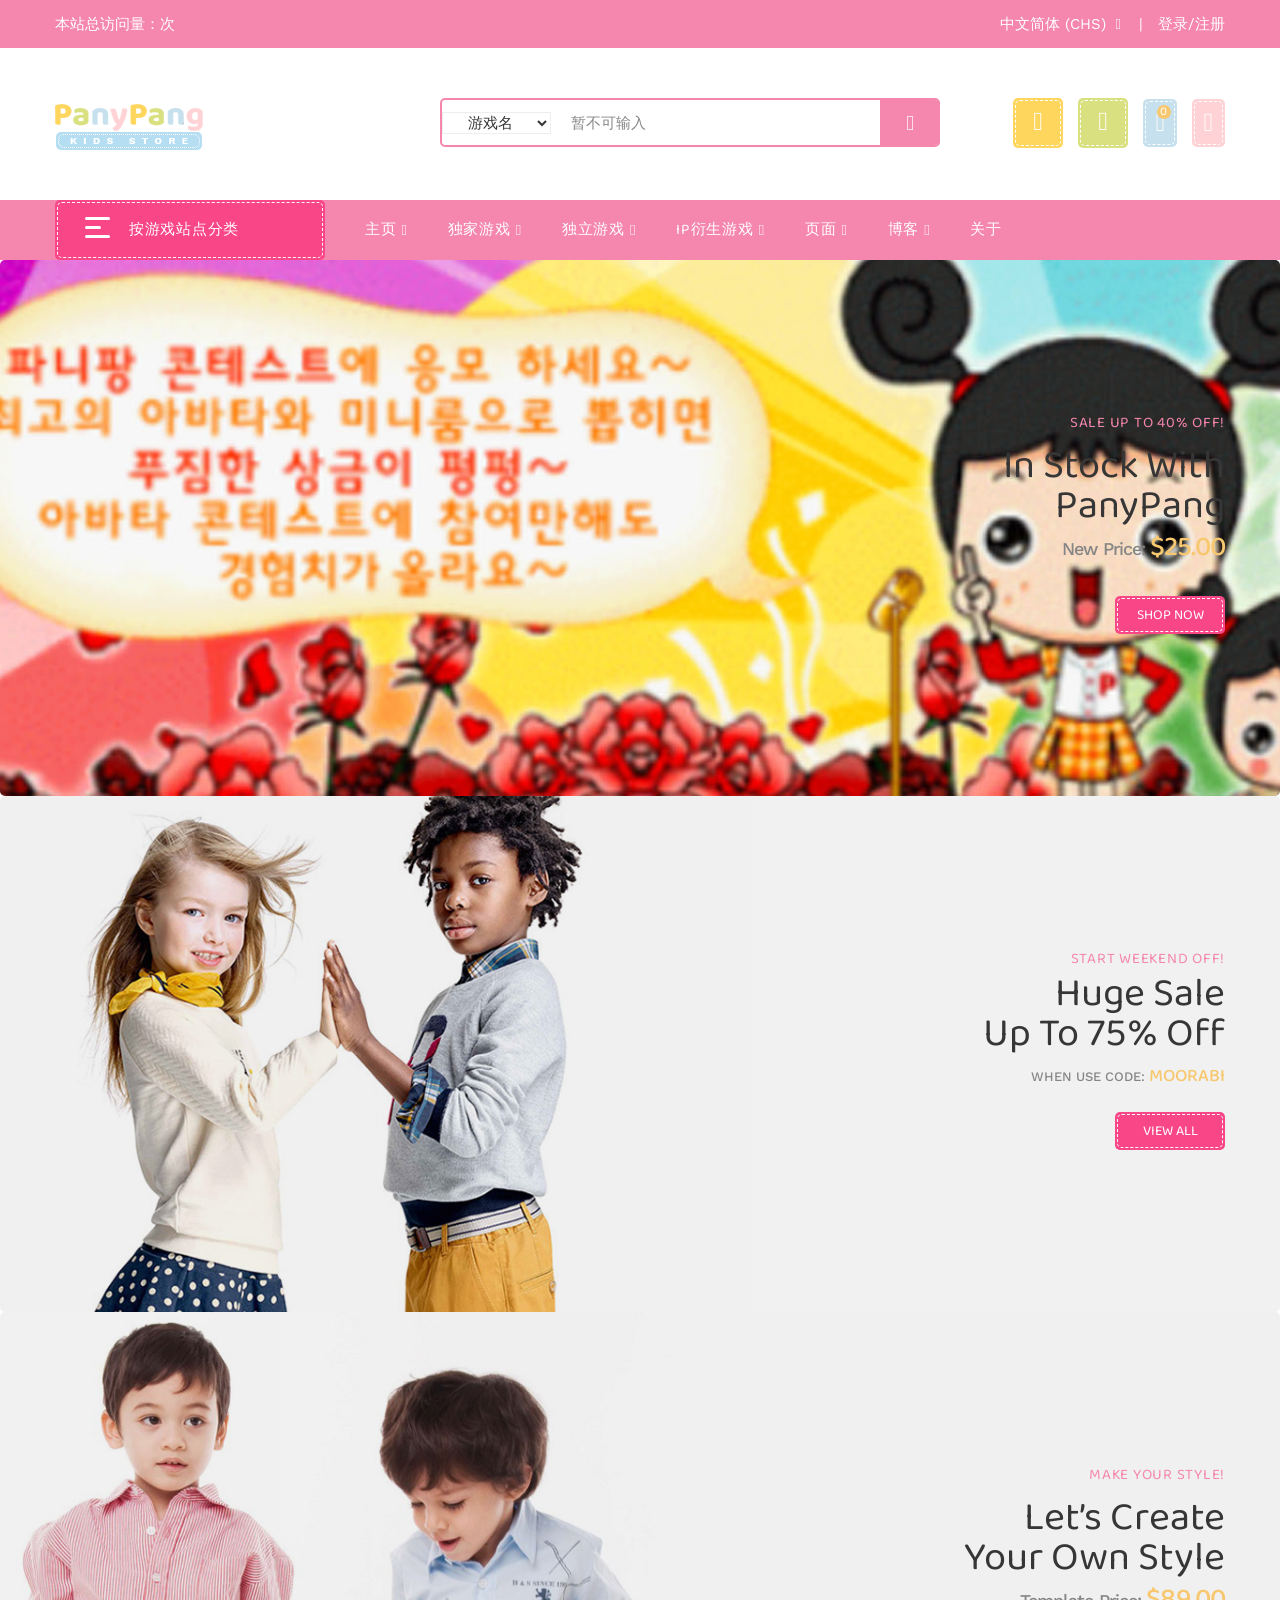
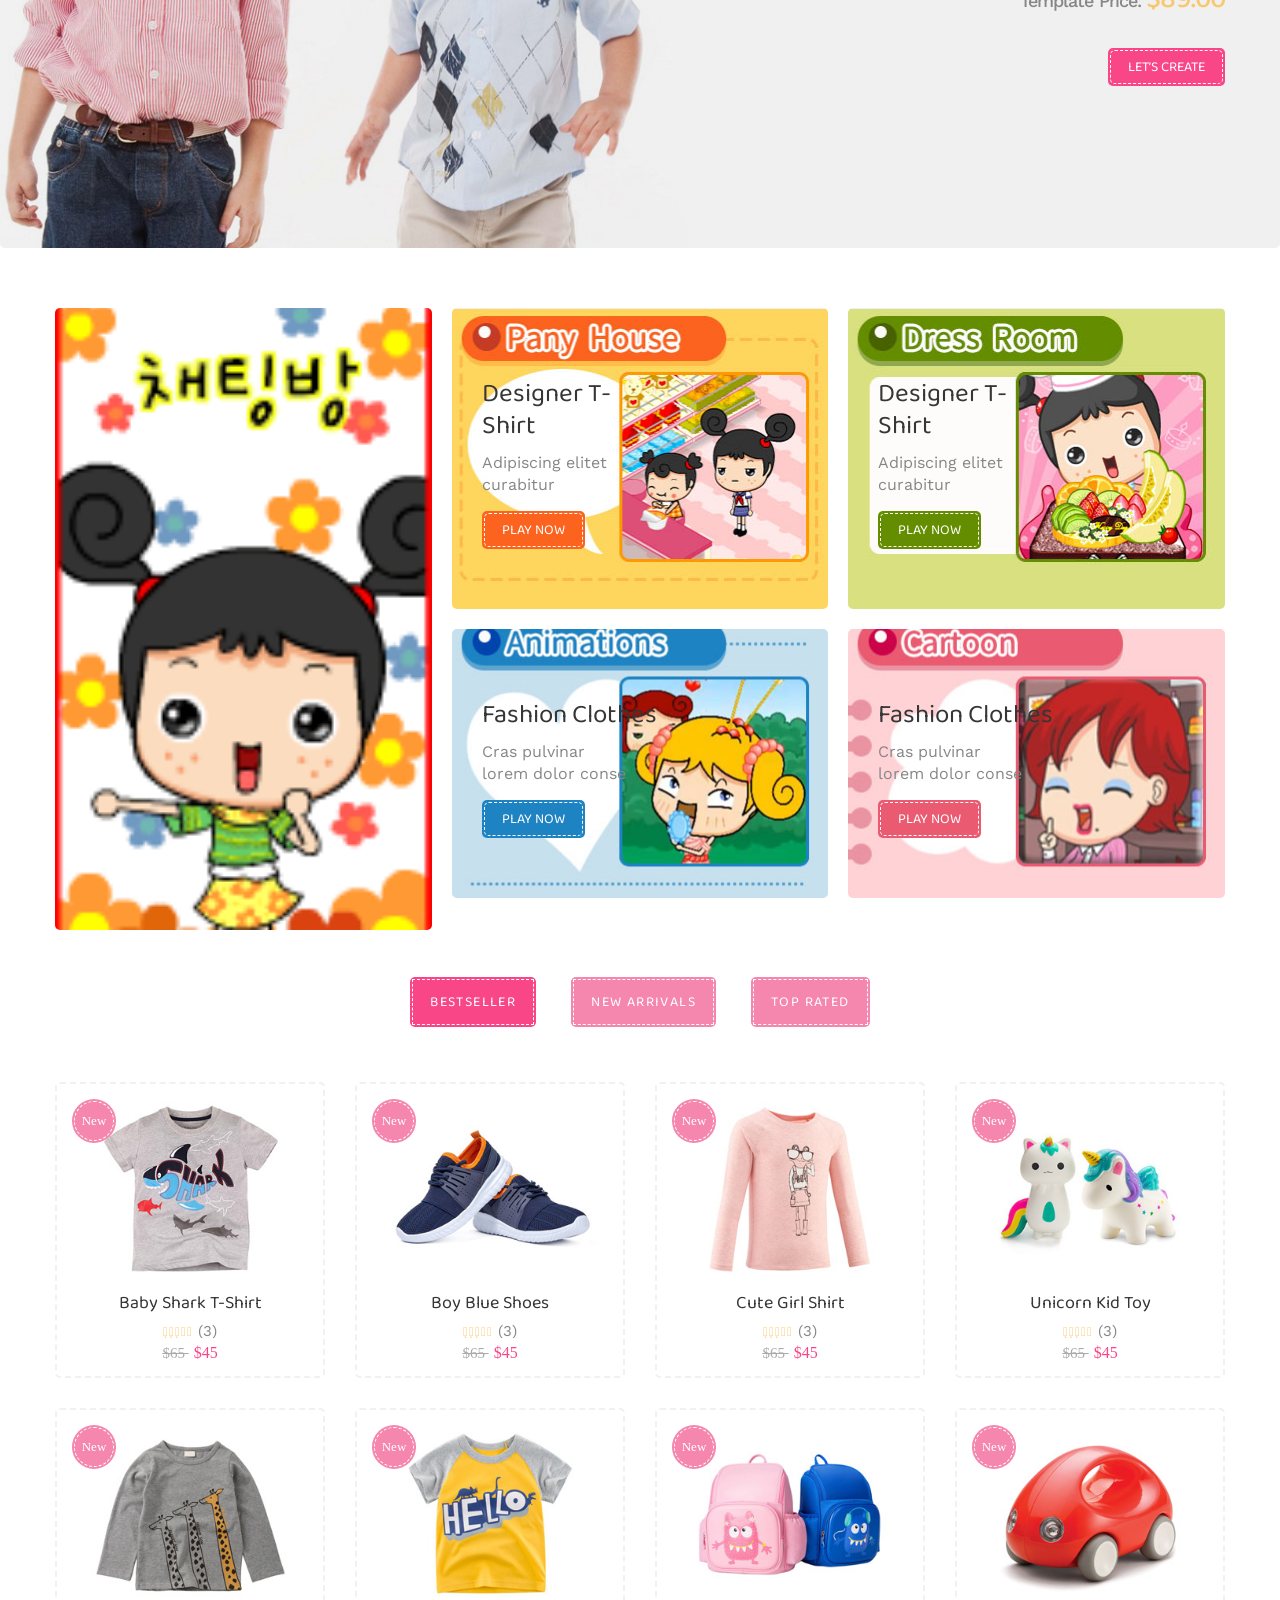
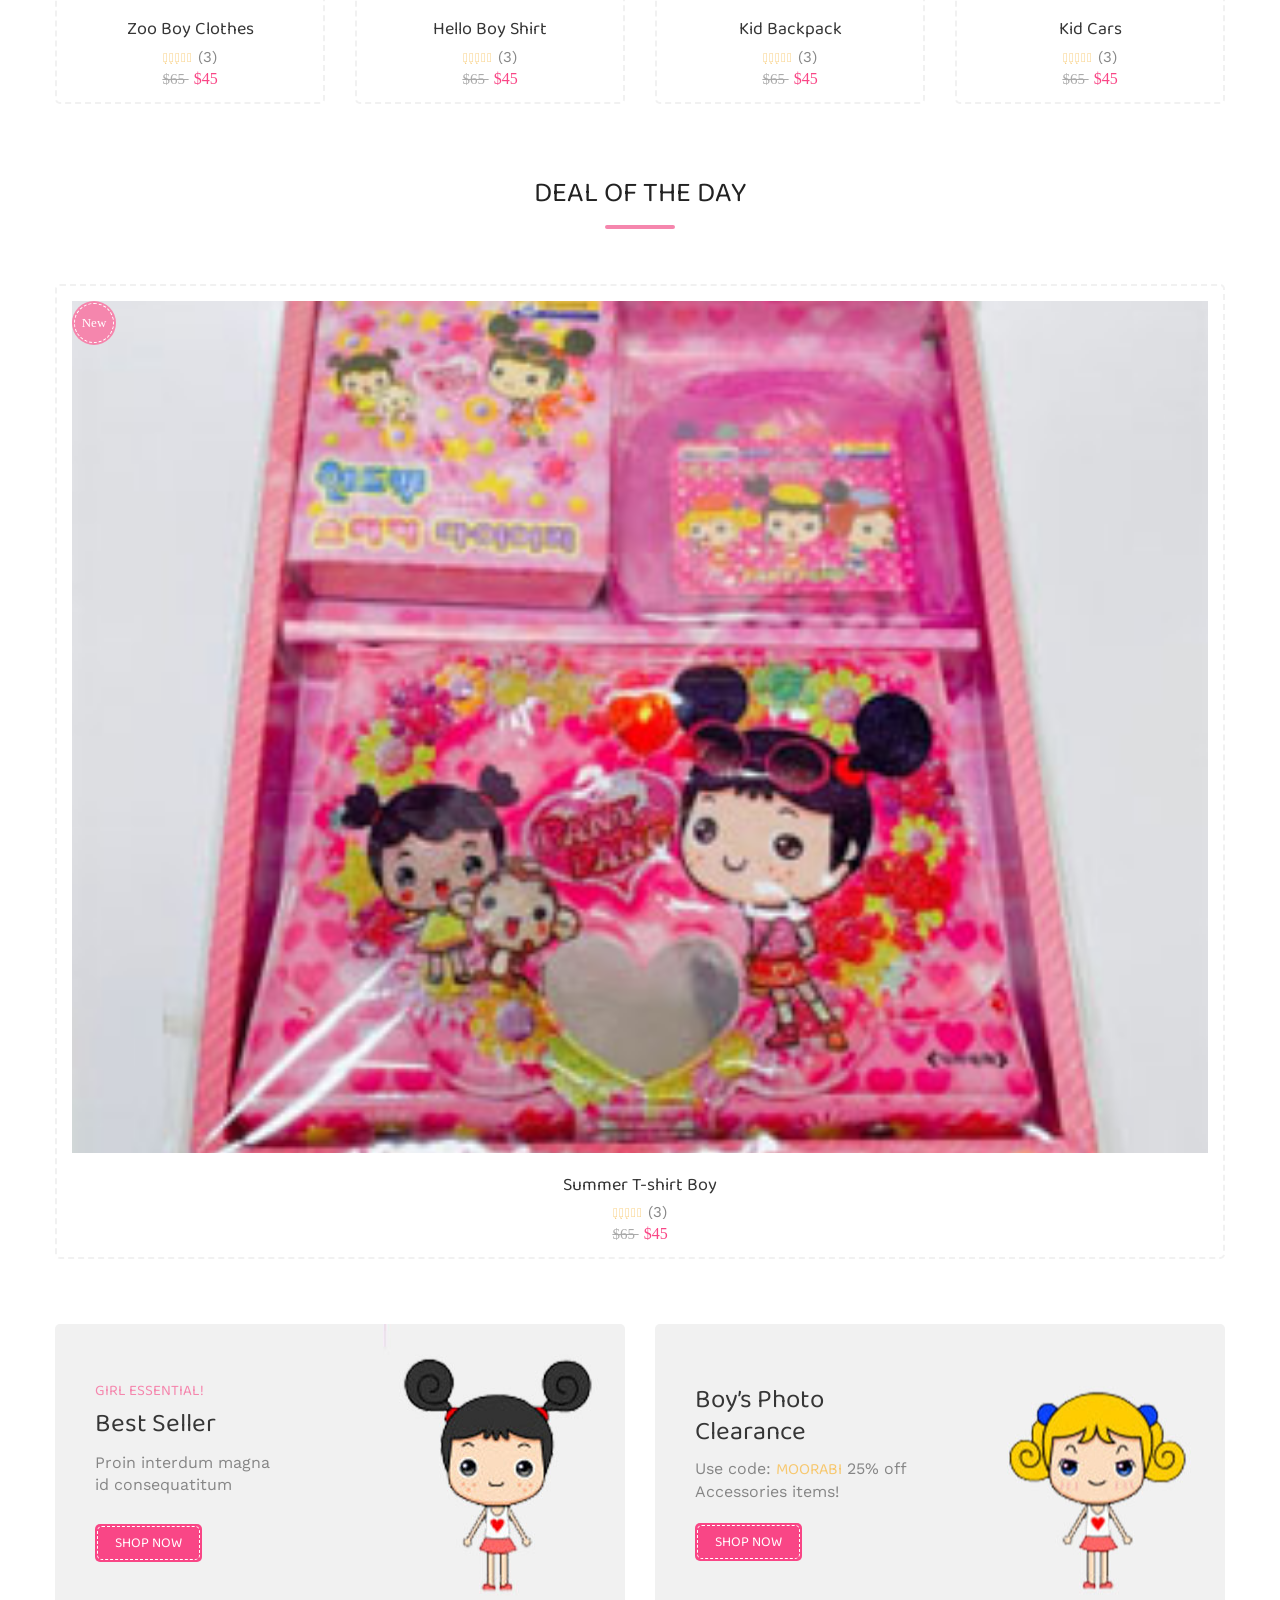
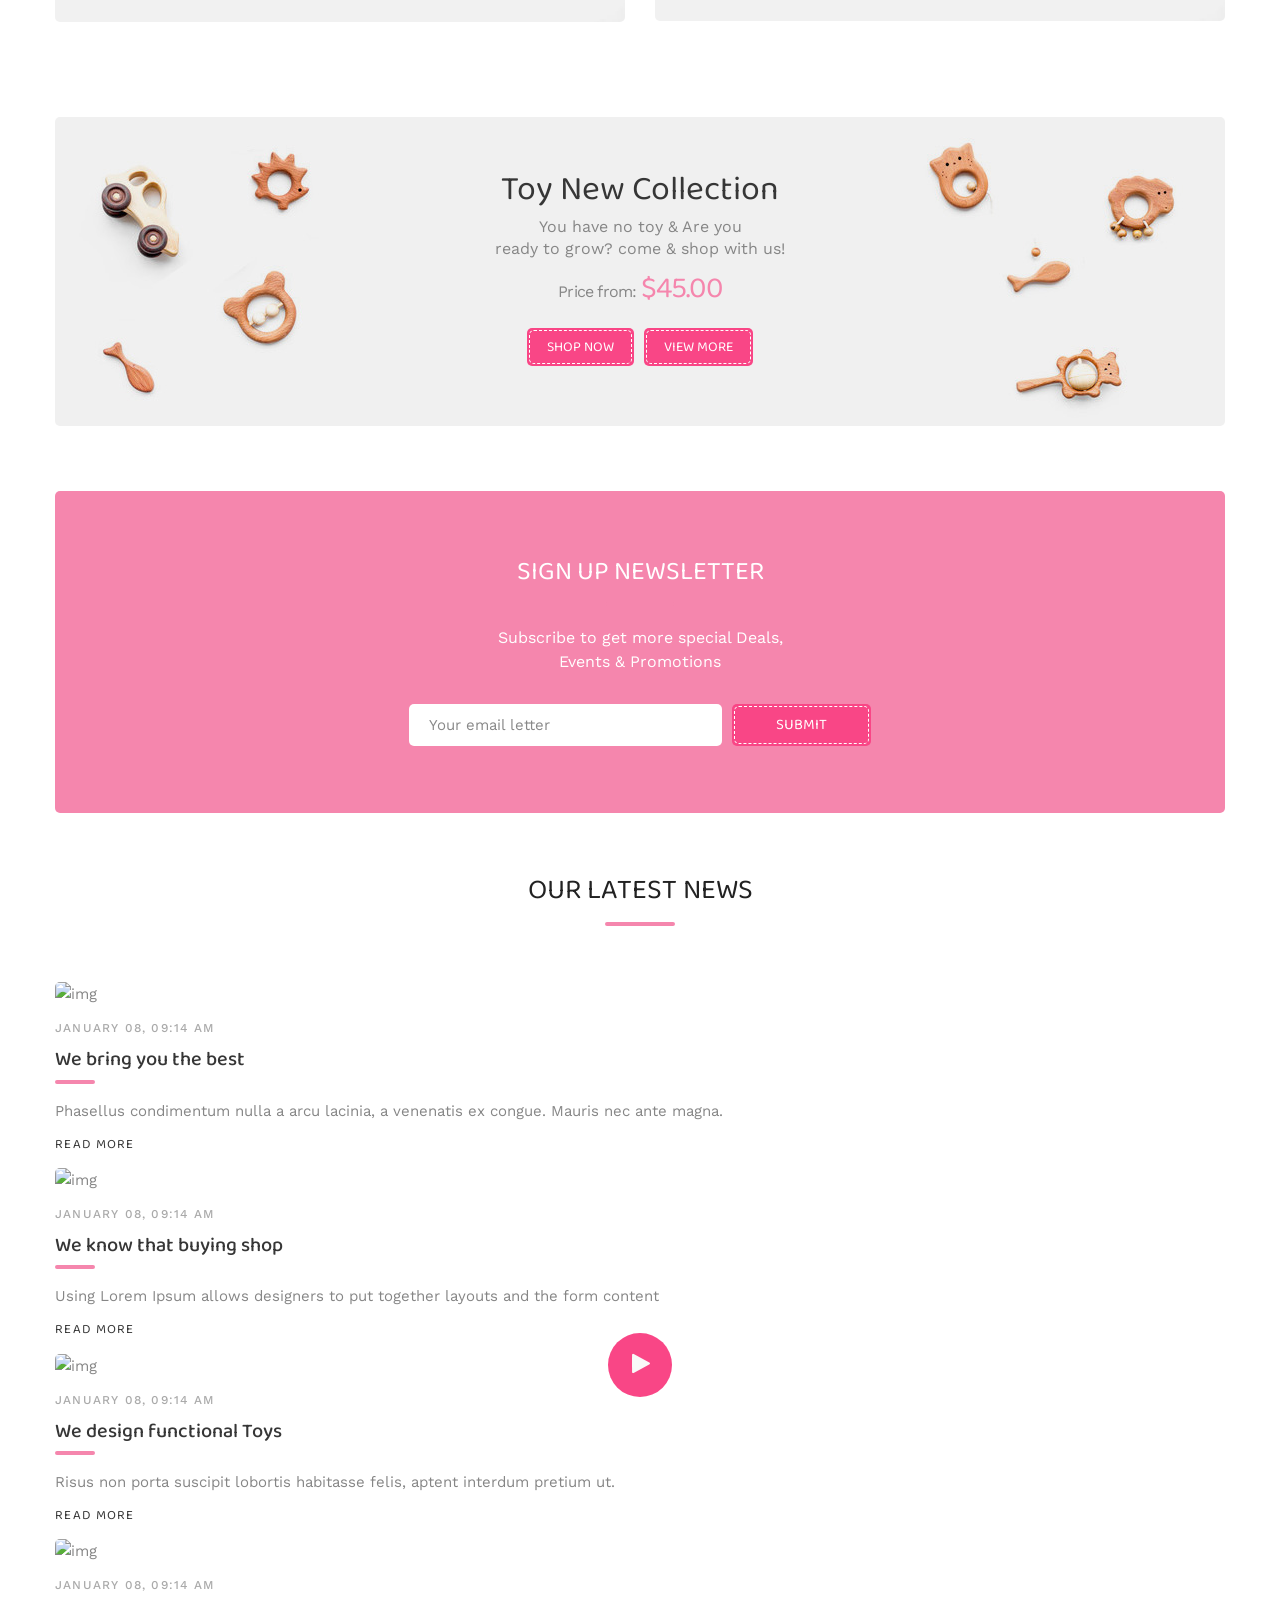
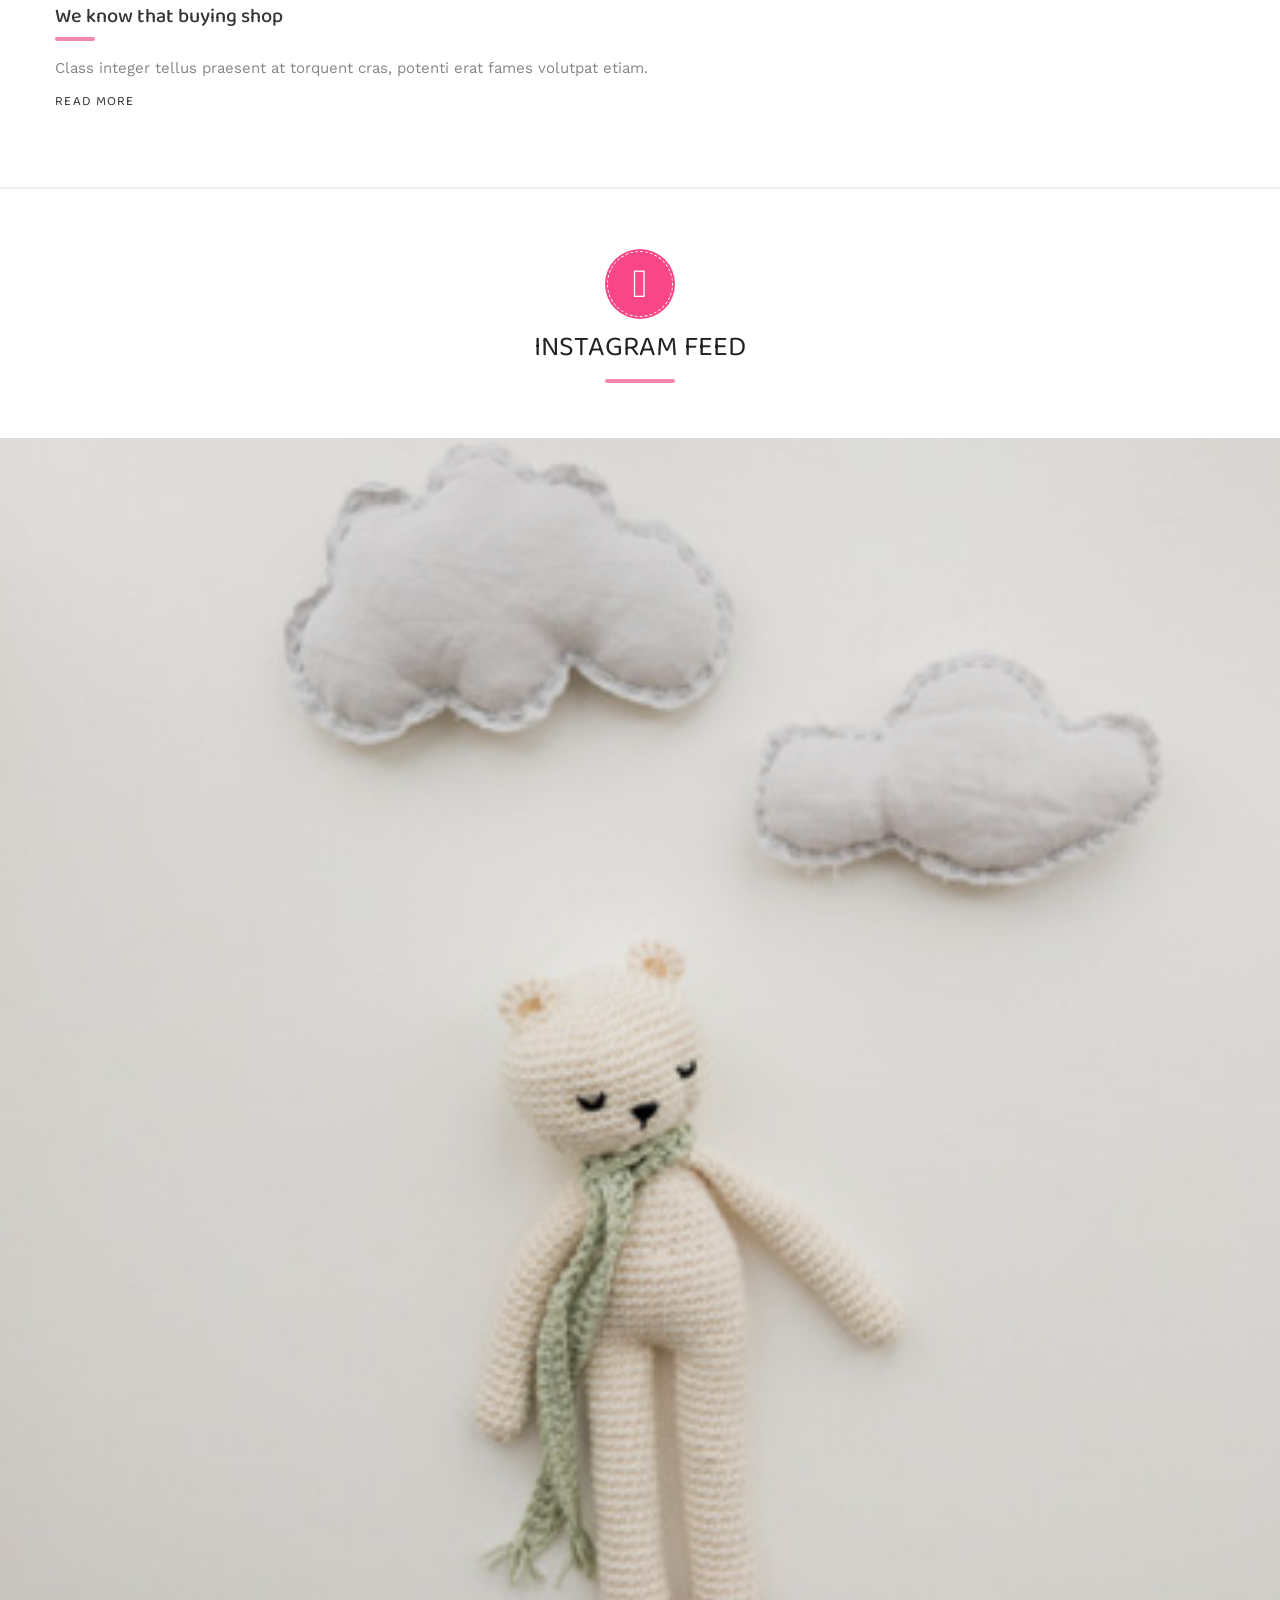
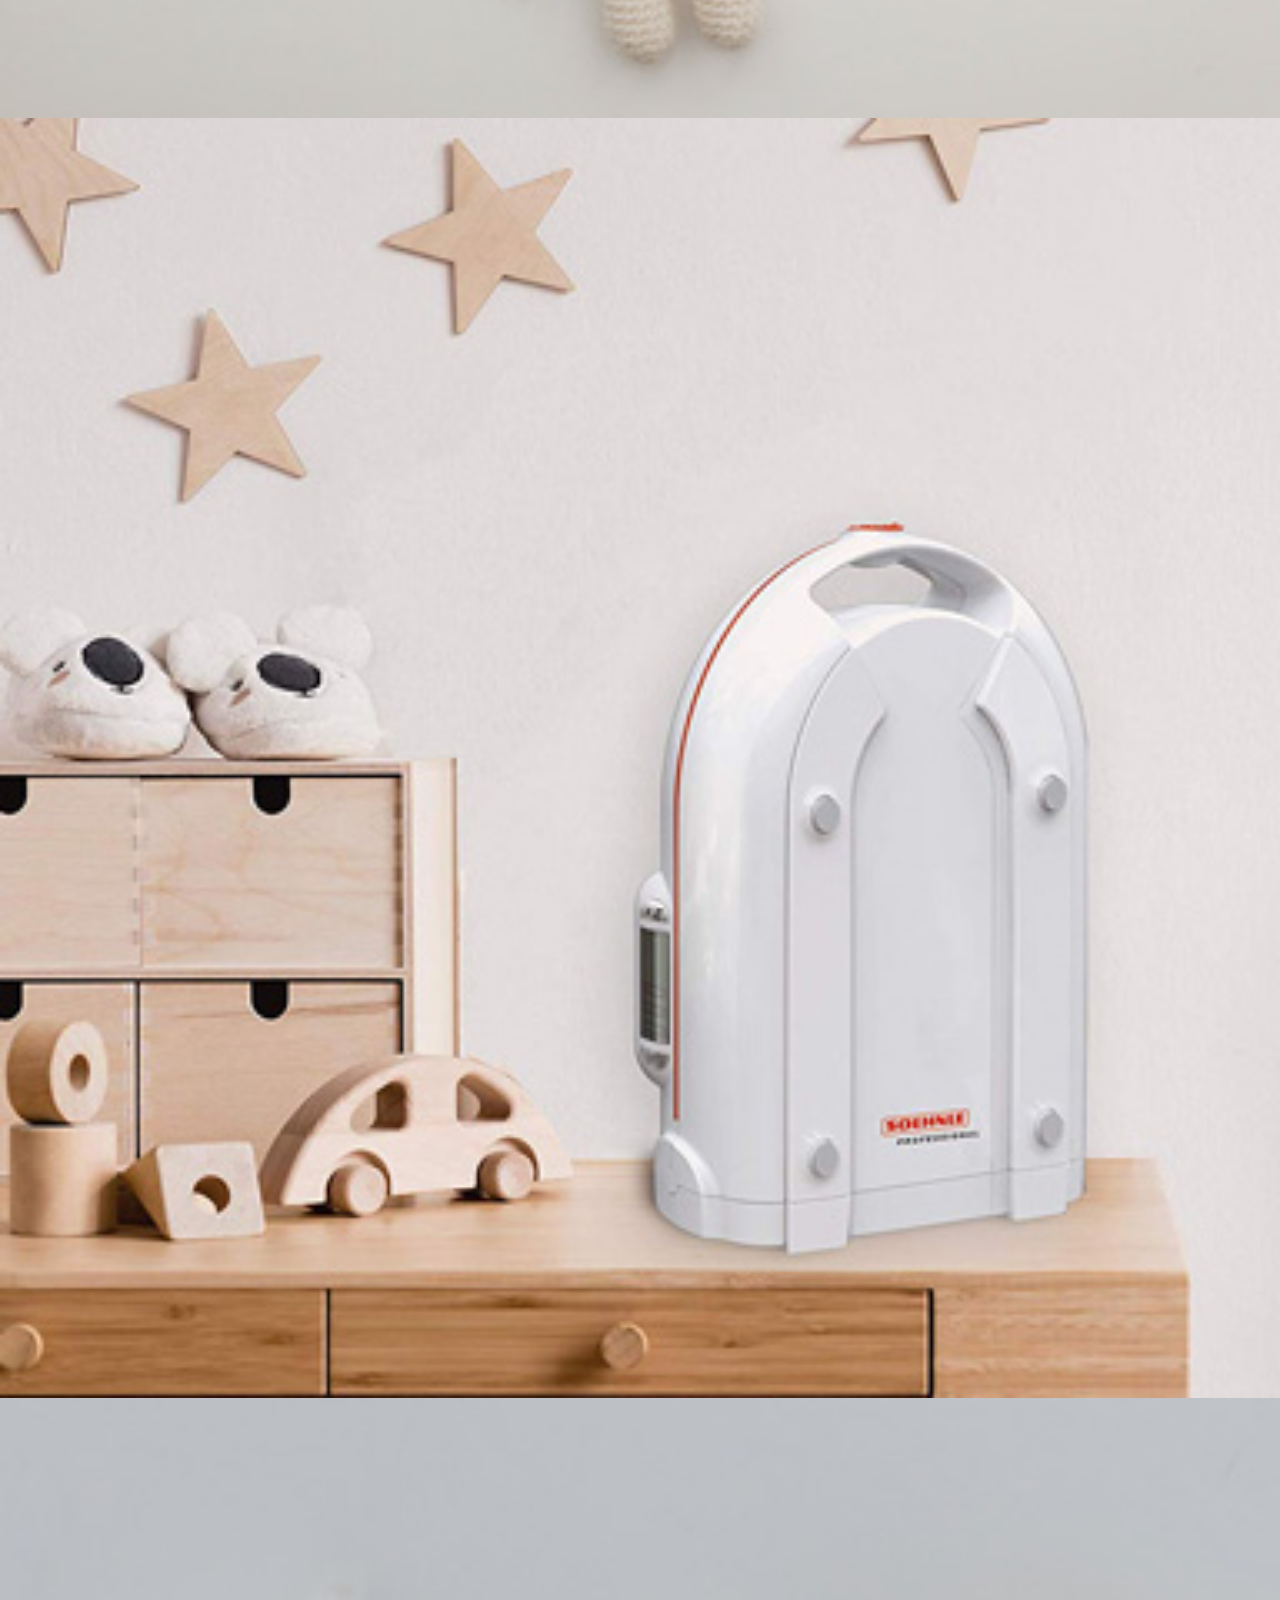
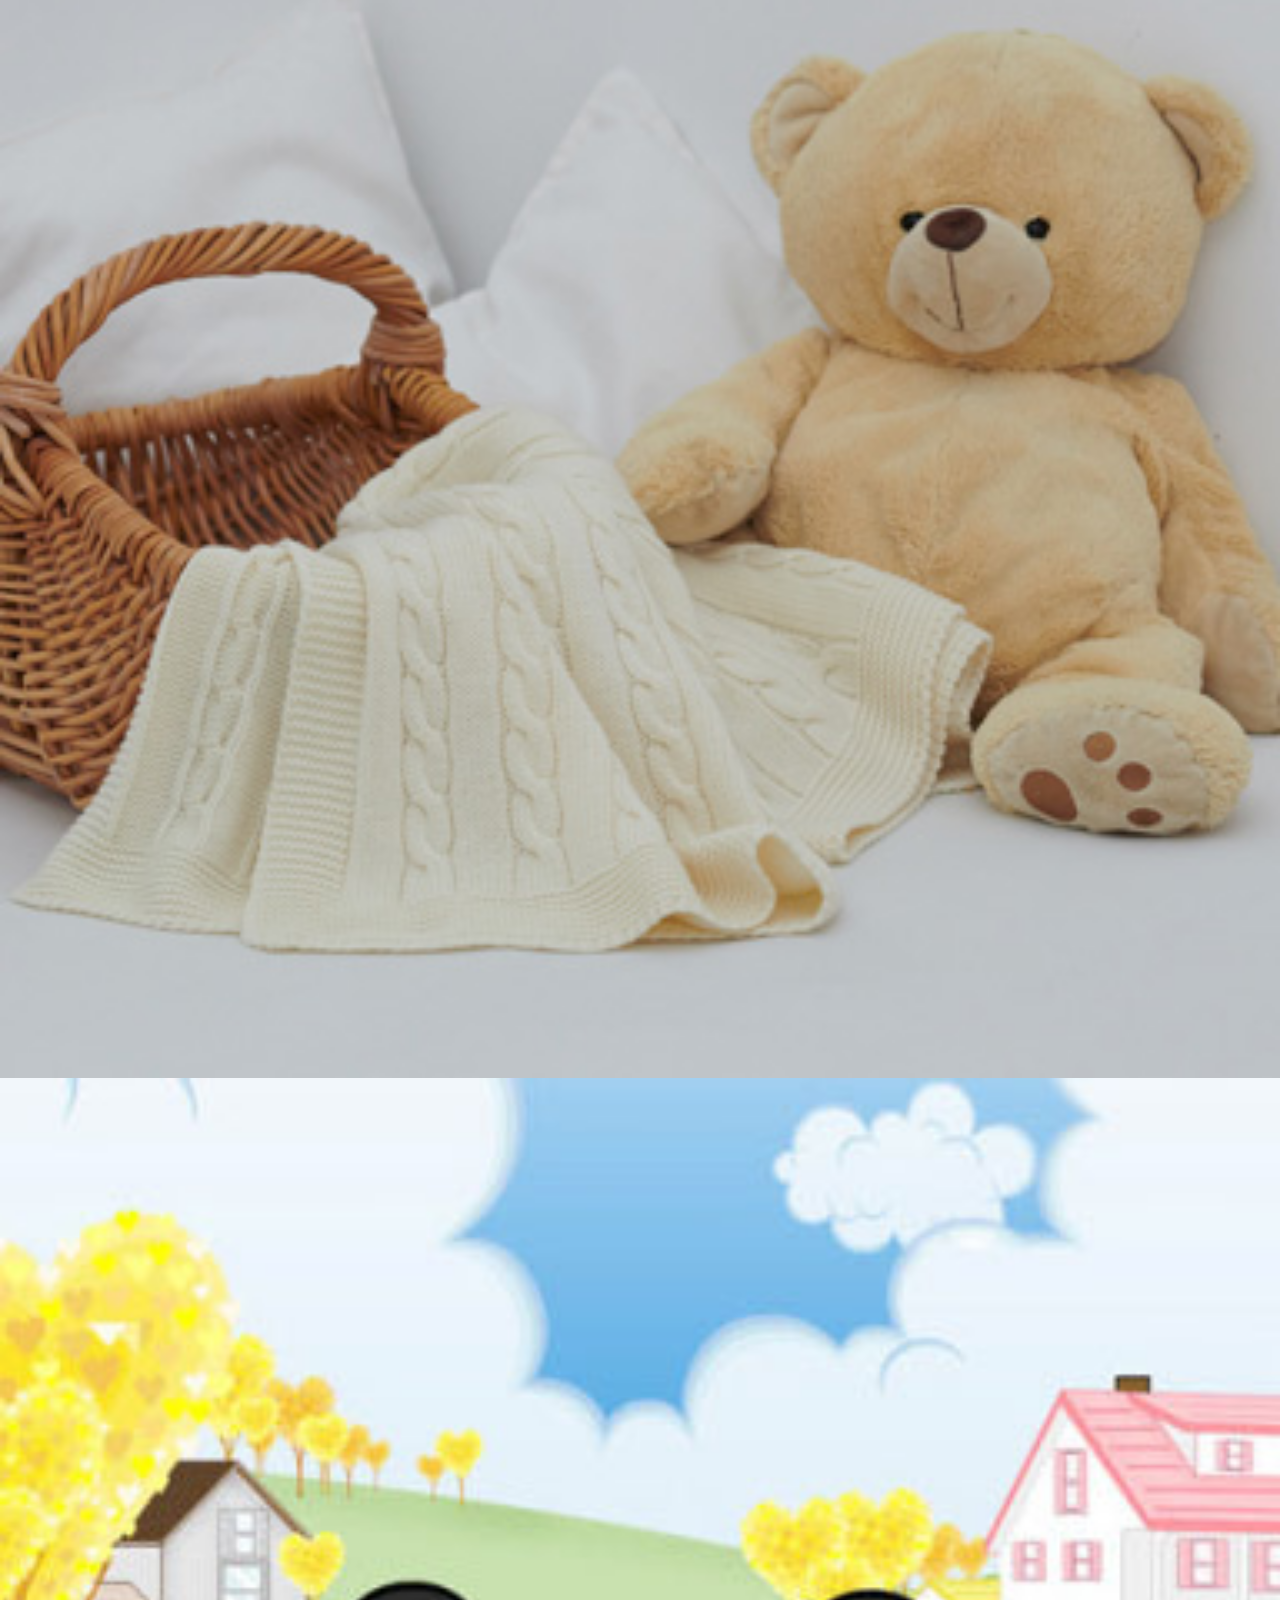
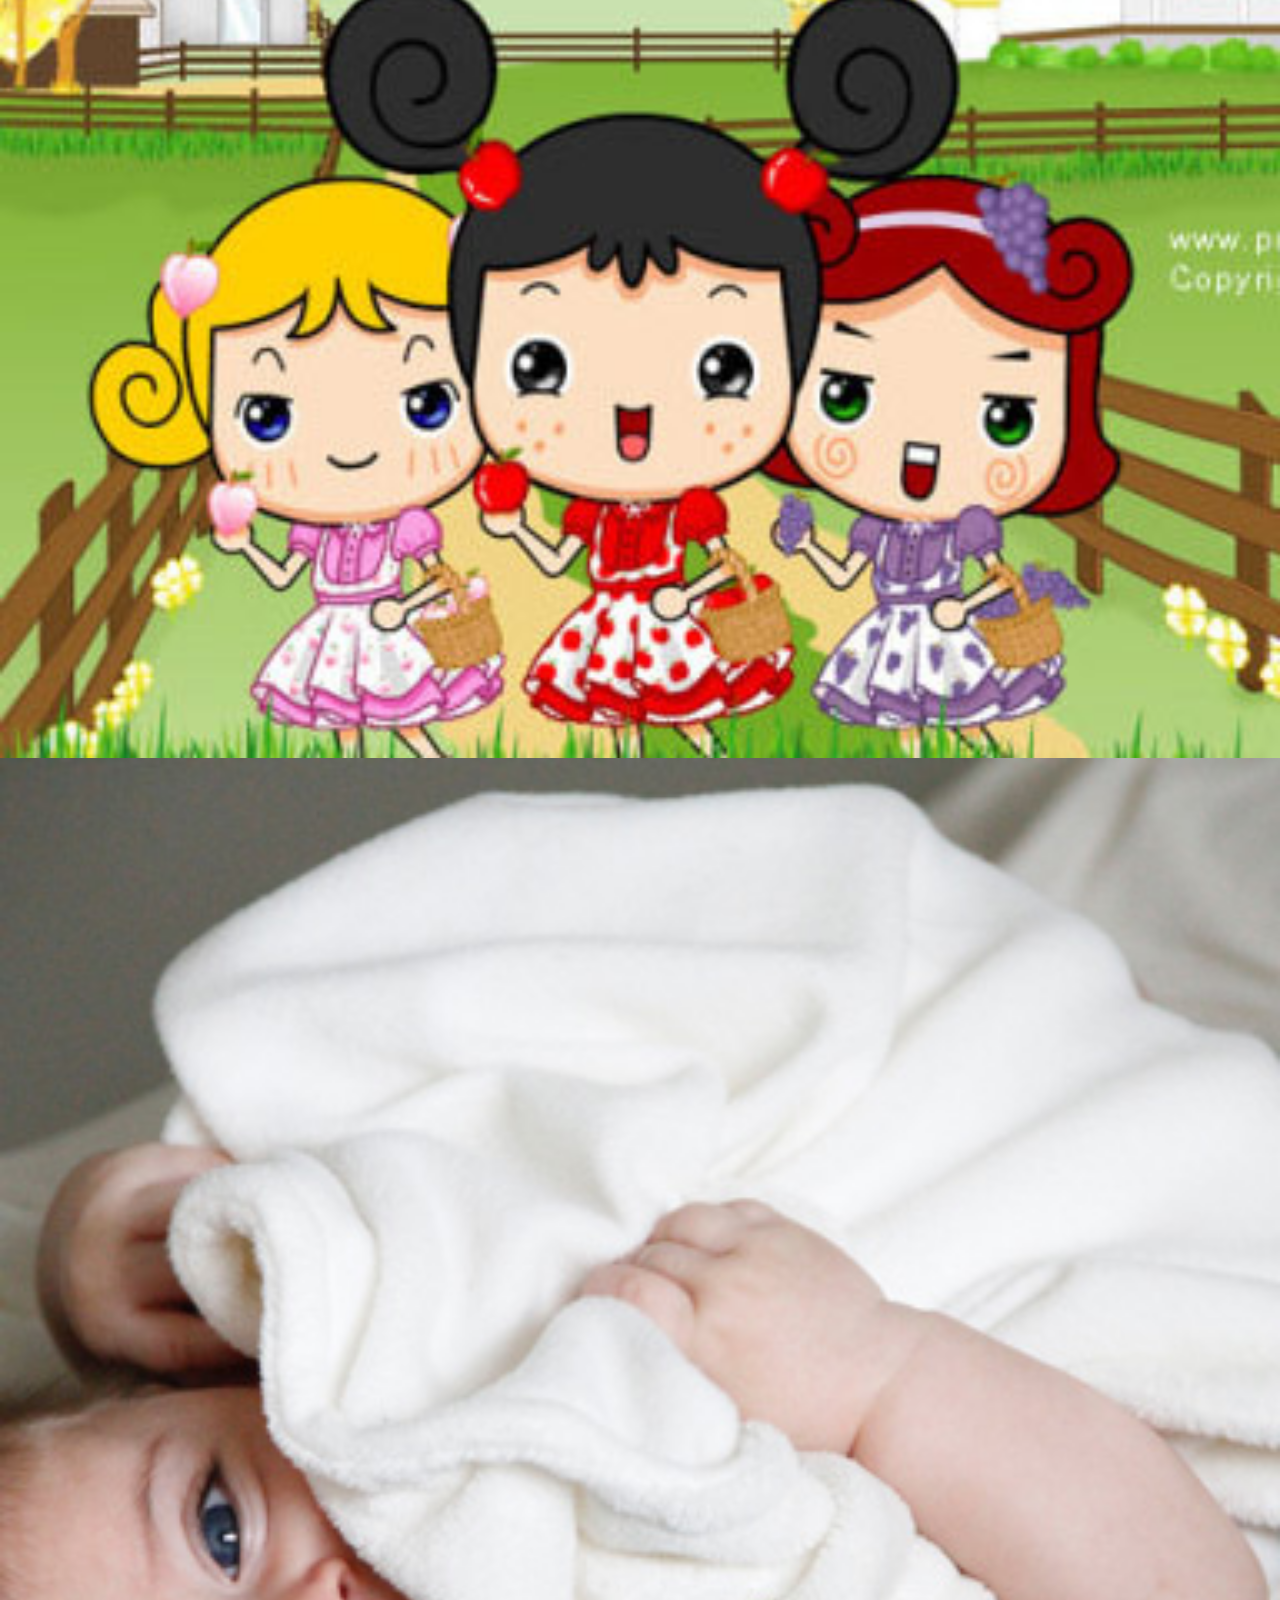
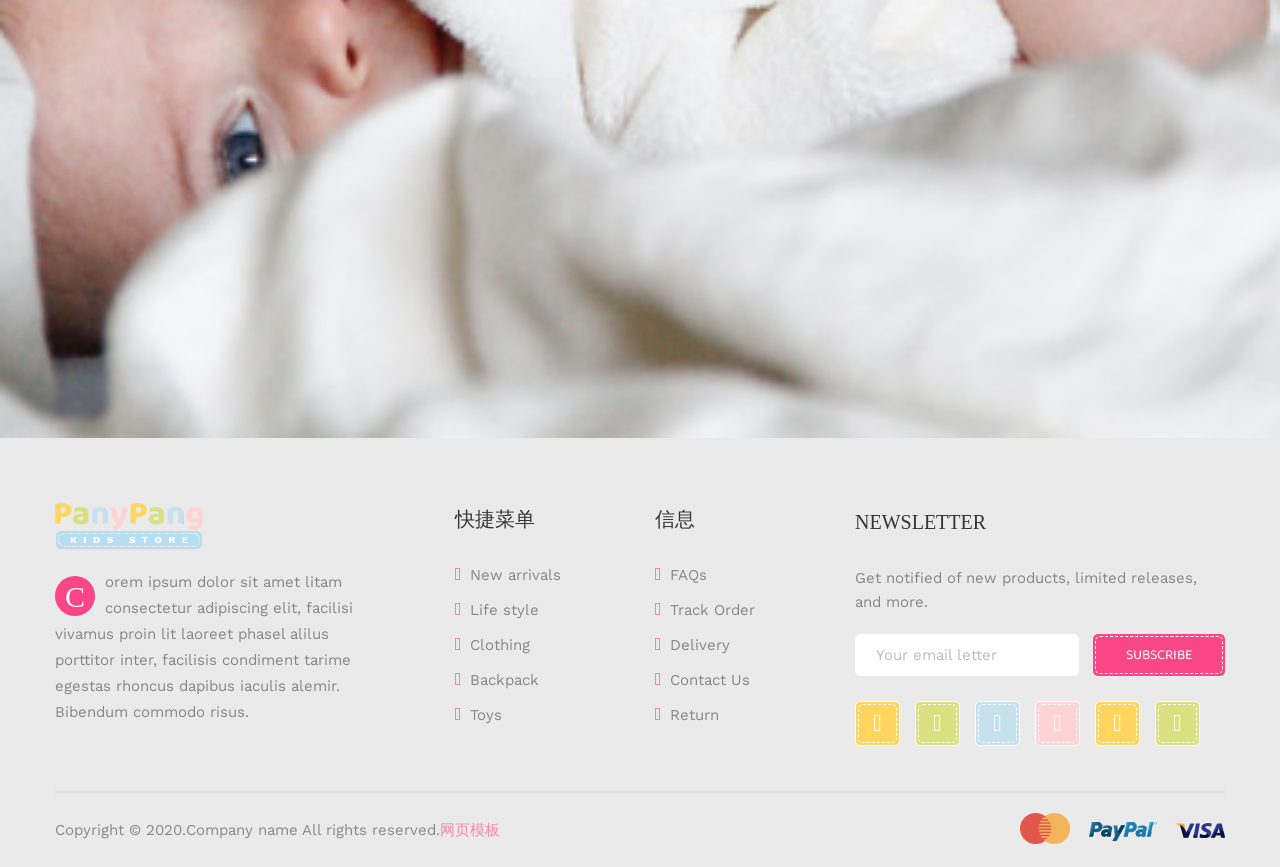
==== commit 4e26ea3c: "Add files via upload" ====
--- a/index.html
+++ b/index.html
@@ -25,14 +25,12 @@
     <link rel="stylesheet" href="assets/css/mobile-menu.css">
     <link rel="stylesheet" href="assets/fonts/flaticon/flaticon.css">
     <link rel="stylesheet" href="assets/css/style.css">
-    <script async src="//busuanzi.ibruce.info/busuanzi/2.3/busuanzi.pure.mini.js"></script>
 </head>
     <body class="productsgrid-page">
         <header class="header style7">
             <div class="top-bar">
                 <div class="container">
                     <div class="top-bar-left">
-                        <script async src="//busuanzi.ibruce.info/busuanzi/2.3/busuanzi.pure.mini.js"></script>
                         <span id="busuanzi_container_site_pv">本站总访问量：<span id="busuanzi_value_site_pv"></span>次</span>
                 </div>
                 <div class="top-bar-right">
@@ -95,20 +93,26 @@
                     </div>
                     <div class="col-lg-2 col-sm-12 col-md-3 col-xs-12 col-ts-12">
                         <div class="header-control">
+                            <!-- 爱心 -->
+                        <div class="block-heart block-header">
+                        <a href="#" class="heart-icon"></a>
+                    </div>
+    
+                            <div class="block-diamond block-header">
+                                <a href="#" class="diamond-icon"></a>
+                            </div>
                             <div class="block-minicart moorabi-mini-cart block-header moorabi-dropdown">
                                 <a href="javascript:void(0);" class="shopcart-icon" data-moorabi="moorabi-dropdown">
-                                    Cart
-                                    <span class="count">
-                                        0
-                                        </span>
+                                    <i class="flaticon-star"></i>
+                                    <span class="count">0</span>
                                 </a>
                                 <div class="no-product moorabi-submenu">
                                     <p class="text">
-                                        你的收藏夹中有
+                                        You have
                                         <span>
-                                                 0 
+                                                 0 item(s)
                                             </span>
-                                            个游戏
+                                        in your bag
                                     </p>
                                 </div>
                             </div>
@@ -2854,5 +2858,6 @@
 <script src="assets/js/jquery.scrollbar.min.js"></script>
 <script src='https://ditu.google.cn/maps/api/js?key=AIzaSyC3nDHy1dARR-Pa_2jjPCjvsOR4bcILYsM'></script>
 <script src="assets/js/frontend-plugin.js"></script>
+<script async src="//busuanzi.ibruce.info/busuanzi/2.3/busuanzi.pure.mini.js"></script>
 </body>
 </html>
